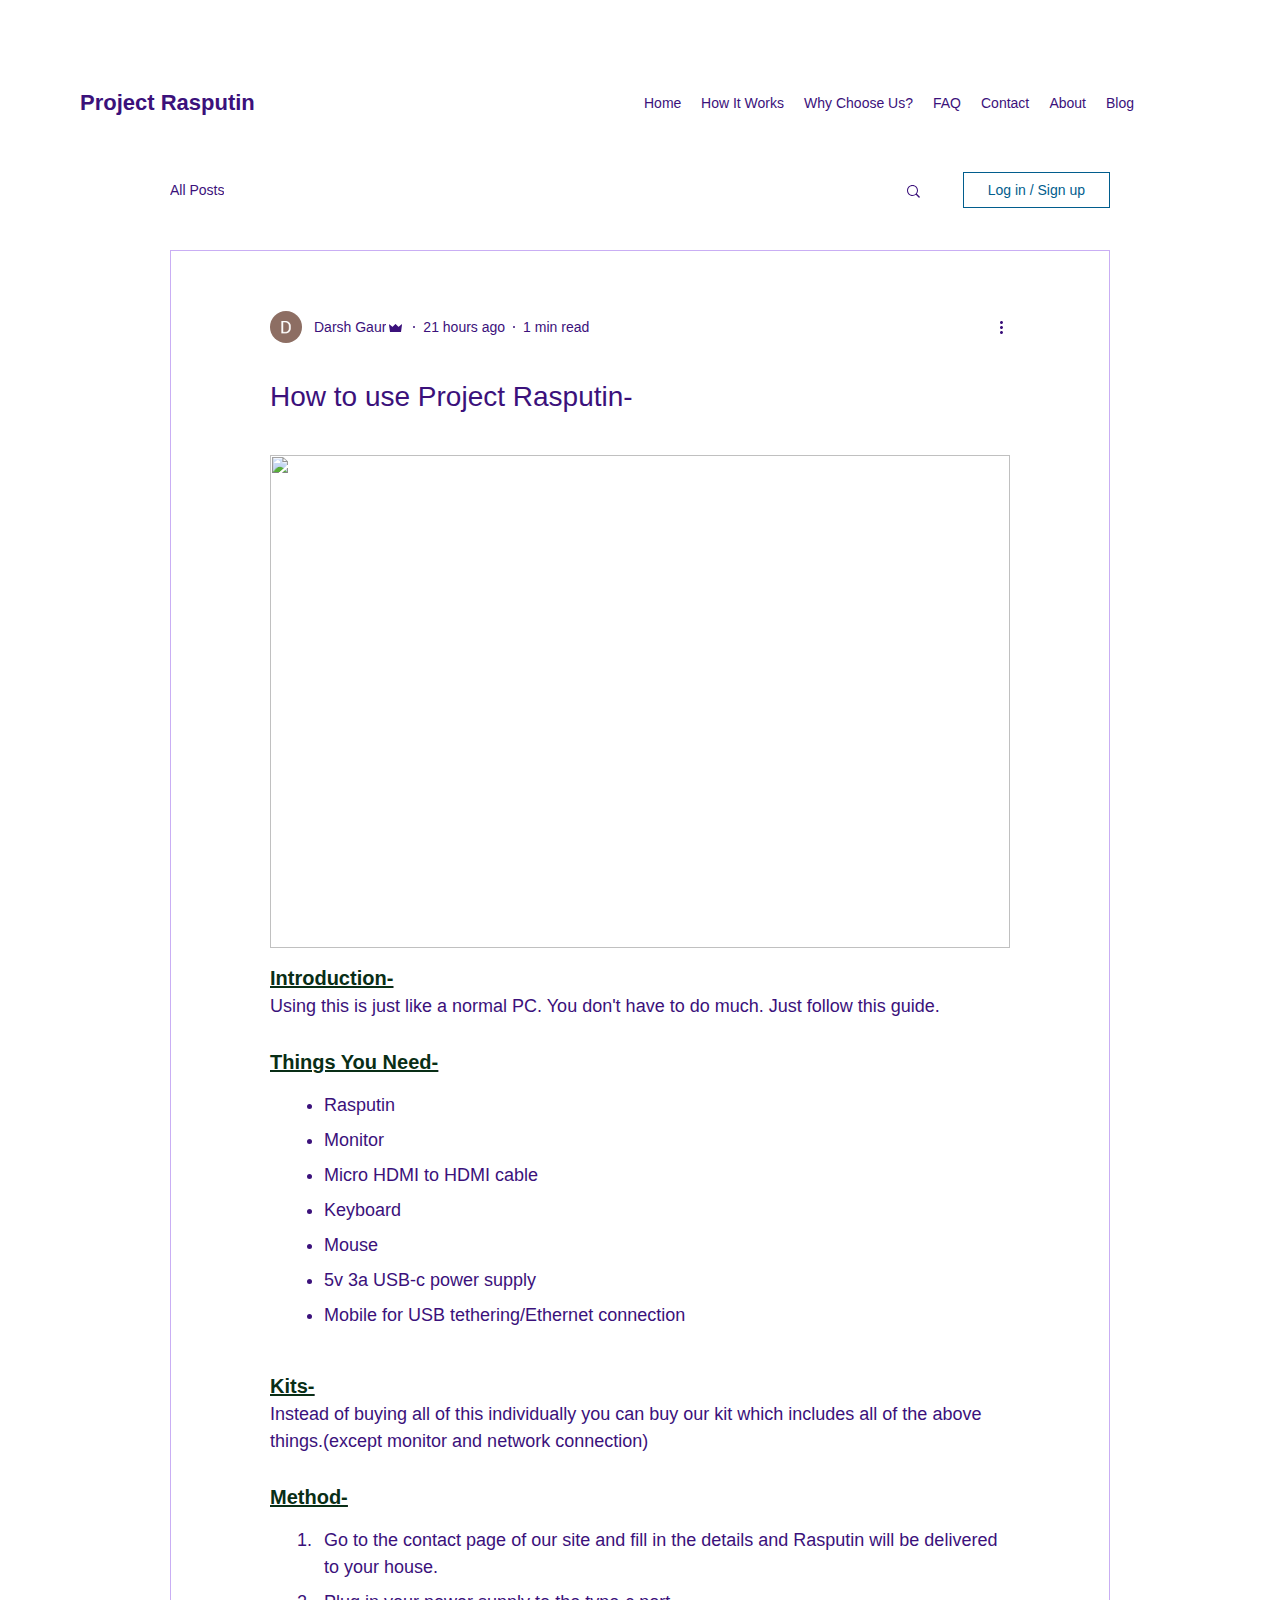
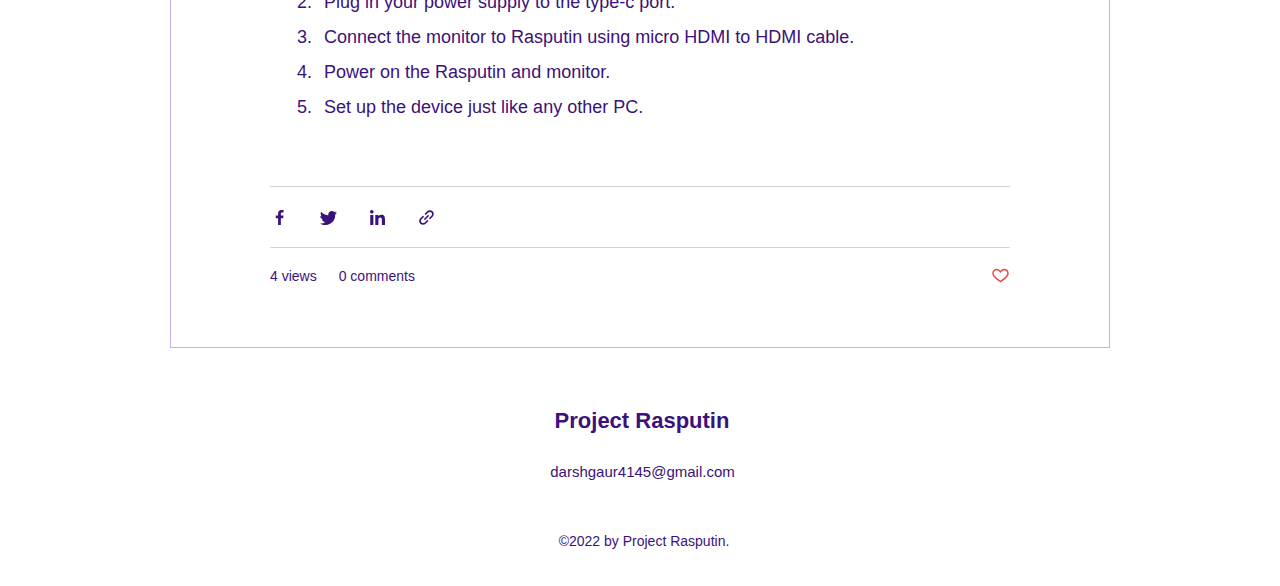
==== index.html @ a9eb5db9 "Rename How to use Project Rasputin-.html to index.html" ====
<!DOCTYPE html>
<!-- saved from url=(0083)https://darshgaur4145.wixsite.com/project-rasputin/post/how-to-use-project-rasputin -->
<html lang="en" class="enable-scroll"><head><meta http-equiv="Content-Type" content="text/html; charset=UTF-8">
  
  
  <meta name="viewport" content="width=device-width, initial-scale=1" id="wixDesktopViewport">
  <meta http-equiv="X-UA-Compatible" content="IE=edge">
  <meta name="generator" content="Wix.com Website Builder">

  <link rel="icon" sizes="192x192" href="https://www.wix.com/favicon.ico">
  <link rel="shortcut icon" href="https://www.wix.com/favicon.ico" type="image/x-icon">
  <link rel="apple-touch-icon" href="https://www.wix.com/favicon.ico" type="image/x-icon">
  <!-- Safari Pinned Tab Icon -->
  <!-- <link rel="mask-icon" href="https://www.wix.com/favicon.ico"> -->

  <!-- Legacy Polyfills -->
  <script type="text/javascript" async="" src="./How to use Project Rasputin-_files/pinit_main.js"></script><script nomodule="" src="./How to use Project Rasputin-_files/minified.js"></script>
  <script nomodule="" src="./How to use Project Rasputin-_files/focus-within-polyfill.js"></script>
  <script nomodule="" src="./How to use Project Rasputin-_files/polyfill.min.js"></script>

  <!-- Performance API Polyfills -->
  <script>
  (function () {
    var noop = function noop() {};
    if ("performance" in window === false) {
      window.performance = {};
    }
    window.performance.mark = performance.mark || noop;
    window.performance.measure = performance.measure || noop;
    if ("now" in window.performance === false) {
      var nowOffset = Date.now();
      if (performance.timing && performance.timing.navigationStart) {
        nowOffset = performance.timing.navigationStart;
      }
      window.performance.now = function now() {
        return Date.now() - nowOffset;
      };
    }
  })();
  </script>

  <!-- Globals Definitions -->
  <script>
    (function () {
      var now = Date.now()
      window.initialTimestamps = {
        initialTimestamp: now,
        initialRequestTimestamp: Math.round(performance.timeOrigin ? performance.timeOrigin : now - performance.now())
      }

      window.thunderboltTag = "QA_READY"
      window.thunderboltVersion = "1.10997.0"
    })();
  </script>

  
    <!-- Old Browsers Deprecation -->
    <script data-url="https://static.parastorage.com/services/wix-thunderbolt/dist/webpack-runtime.ba8e2bef.bundle.min.js">!function(){"use strict";var e,a,n,t,r,o,i,d={},s={};function c(e){var a=s[e];if(void 0!==a)return a.exports;var n=s[e]={id:e,loaded:!1,exports:{}};return d[e].call(n.exports,n,n.exports,c),n.loaded=!0,n.exports}c.m=d,e=[],c.O=function(a,n,t,r){if(!n){var o=1/0;for(s=0;s<e.length;s++){n=e[s][0],t=e[s][1],r=e[s][2];for(var i=!0,d=0;d<n.length;d++)(!1&r||o>=r)&&Object.keys(c.O).every((function(e){return c.O[e](n[d])}))?n.splice(d--,1):(i=!1,r<o&&(o=r));i&&(e.splice(s--,1),a=t())}return a}r=r||0;for(var s=e.length;s>0&&e[s-1][2]>r;s--)e[s]=e[s-1];e[s]=[n,t,r]},c.n=function(e){var a=e&&e.__esModule?function(){return e.default}:function(){return e};return c.d(a,{a:a}),a},n=Object.getPrototypeOf?function(e){return Object.getPrototypeOf(e)}:function(e){return e.__proto__},c.t=function(e,t){if(1&t&&(e=this(e)),8&t)return e;if("object"==typeof e&&e){if(4&t&&e.__esModule)return e;if(16&t&&"function"==typeof e.then)return e}var r=Object.create(null);c.r(r);var o={};a=a||[null,n({}),n([]),n(n)];for(var i=2&t&&e;"object"==typeof i&&!~a.indexOf(i);i=n(i))Object.getOwnPropertyNames(i).forEach((function(a){o[a]=function(){return e[a]}}));return o.default=function(){return e},c.d(r,o),r},c.d=function(e,a){for(var n in a)c.o(a,n)&&!c.o(e,n)&&Object.defineProperty(e,n,{enumerable:!0,get:a[n]})},c.f={},c.e=function(e){return Promise.all(Object.keys(c.f).reduce((function(a,n){return c.f[n](e,a),a}),[]))},c.u=function(e){return 4767===e?"bootstrap-features.2fbcde07.bundle.min.js":2081===e?"render-indicator.inline.8a3b699a.bundle.min.js":({66:"protectedPages",73:"santa-langs-ko",117:"santa-langs-ru",263:"widget",356:"autoDisplayLightbox",438:"santa-langs-hi",506:"browserNotifications",515:"gift-card-index",638:"groups-post-index",679:"events-page-structured-data-index",687:"triggersAndReactions",763:"bookings-service-index",783:"video-component-index",788:"sosp",819:"richTextBox",872:"componentsqaapi",879:"santa-langs-he",964:"popups",1140:"ghostRefComp",1193:"addressInput",1218:"wixDomSanitizer",1220:"santa-langs-en",1256:"pageTransitions",1344:"Repeater_FluidColumns",1386:"santa-langs-sl",1398:"editorWixCodeSdk",1407:"TPAModal",1475:"tpaWidgetNativeDeadComp",1477:"santa-langs-pt",1711:"debug",1954:"santa-langs-sv",2015:"santa-langs-th",2044:"tpaModuleProvider",2084:"santa-langs-sk",2144:"module-executor",2192:"ooiTpaSharedConfig",2220:"socialUrl",2262:"TPAPopup",2300:"multilingual",2348:"chat",2351:"dashboardWixCodeSdk",2355:"widgetWixCodeSdk",2395:"ContentReflowBanner",2519:"santa-langs-de",2553:"pageAnchors",2646:"coBranding",2700:"loginSocialBar",2750:"headerContainer",2896:"fileUploader",2945:"bookings-form-index",3015:"santa-langs-bg",3048:"seoTpa",3071:"portfolio-projects-index",3080:"santa-langs-no",3133:"static-page-v2-schema-presets-index",3184:"tinyMenu",3198:"quickActionBar",3272:"santa-langs-es",3275:"santa-langs-tl",3366:"passwordProtectedPage",3392:"repeaters",3408:"menuContainer",3639:"businessManager",3679:"cookiesManager",3742:"blog-hashtags-index",3749:"ooi",3756:"static-page-index",3843:"santa-langs-da",3955:"TPAWorker",3973:"Repeater_FixedColumns",3987:"schedule-page-index",4102:"AppPart",4152:"santa-langs-hu",4157:"santa-langs-nl",4222:"challenges-page-index",4281:"qaApi",4471:"activePopup",4522:"siteMembers",4698:"headerPlaceholderHeight",4766:"animations-vendors",4792:"safari-browser-notifications",4794:"portfolio-collections-index",4813:"wixCustomElementComponent",4919:"stores-product-schema-presets-index",4932:"santa-langs-vi",5060:"santa-platform-utils",5170:"events-page-index",5246:"TPAPreloaderOverlay",5262:"wixapps",5535:"contentReflow",5553:"santa-langs-zh",5573:"currentUrl",5776:"tpaCommons",5805:"hoverBox",5810:"presence-lazy",5836:"santa-langs-el",5864:"santa-langs-tr",5880:"scrollVar",5921:"reporter-api",6127:"containerSlider",6173:"santa-langs-fi",6209:"languageSelector",6211:"custom-elements-polyfill",6428:"santa-langs-ar",6464:"SEO_DEFAULT",6496:"santa-langs-ca",6499:"blog-tags-index",6506:"santa-langs-pl",6537:"pro-gallery-item-index",6736:"datePicker",6743:"sliderGallery",6790:"santa-langs-ja",6805:"editorElementsDynamicTheme",7047:"wix-code-sdk-providers",7122:"seo-api-converters",7212:"siteMembersWixCodeSdk",7290:"breadcrumbs-component-index",7294:"intersection-observer-polyfill",7296:"santa-langs-uk",7361:"imageZoom",7482:"url-mapper-utils",7555:"loginButton",7573:"page-features",7597:"tpaWorkerFeature",7607:"platformPubsub",7675:"santa-langs-ms",7678:"fcm-browser-notifications",7698:"SiteStyles",7718:"santa-langs-lt",7738:"backgroundScrub",7745:"platform",7802:"restaurants-order-page-index",7858:"members-area-profile-index",7880:"stores-product-index",7905:"captcha",7935:"santa-langs-cs",7955:"tpa",7971:"wix-resize-observer-polyfill",8007:"customUrlMapper",8094:"blog-post-index",8138:"AppPart2",8148:"santa-langs-id",8179:"testApi",8200:"seo-api",8219:"groups-page-index",8308:"santa-langs-ro",8317:"events-page-calculated-index",8389:"TPAUnavailableMessageOverlay",8391:"dynamicPages",8392:"blog-archive-index",8450:"screenIn",8559:"forum-category-index",8681:"environmentWixCodeSdk",8693:"search-page-index",8794:"searchBox",8834:"santa-langs-fr",8945:"renderIndicator",9030:"authenticationWixCodeSdk",9040:"static-page-v2-index",9110:"forum-post-index",9210:"breadcrumbs",9227:"welcomeScreen",9279:"FontRulersContainer",9292:"mobileActionsMenu",9385:"codeEmbed",9487:"bookings-calendar-index",9540:"blog-category-index",9836:"santa-langs-it",9941:"TPABaseComponent"}[e]||e)+"."+{66:"9a93f372",73:"fc6ad401",117:"5a0cbeb7",263:"6181e91d",356:"16e475c3",438:"25c099a9",506:"2e6d8f4f",515:"c042d22f",638:"6d94192a",679:"b61cc005",687:"c9386721",763:"cbcf54b5",783:"9247cbf3",788:"5e15677d",819:"7d293a95",872:"b672034c",879:"e9777357",964:"5098a5a3",1140:"a3adbb84",1193:"d7511170",1218:"57a58b25",1220:"cde5975b",1256:"aa3db23e",1344:"1ea6eb49",1386:"bef88d7d",1398:"47367b7b",1407:"dd01683d",1475:"87f15e08",1477:"09f9ea67",1602:"95e8b027",1711:"6bd3b1af",1954:"7f55767c",1969:"a30cae8a",2015:"bda14823",2044:"0b4ac04d",2084:"5e9341a3",2144:"18a25011",2192:"9087e72f",2220:"48ca4d0c",2262:"340122e6",2300:"852ee276",2348:"f549a2c2",2351:"a45a1f89",2355:"bba33a22",2395:"b65d4571",2519:"d464051a",2553:"fd1f203f",2646:"db66c641",2700:"f0038327",2750:"5695c75c",2896:"8ba1989b",2945:"18365e69",3015:"cbb9af80",3048:"7a8c8755",3071:"4b5eaf3e",3080:"fe16de42",3133:"9d0025bb",3184:"c0f87171",3198:"ffb26fff",3272:"93342caa",3275:"255d5240",3366:"a737eff5",3392:"be021c59",3408:"e49ae7d8",3639:"3ea5197c",3679:"6723c46e",3742:"a7e2b365",3749:"353be548",3756:"d411be6a",3843:"fc311dc7",3955:"c1ef46ed",3973:"04351e29",3987:"3fda2d59",4102:"57e398e5",4152:"9d8b5d34",4157:"fdcde2f4",4222:"673006d1",4281:"32b708fb",4471:"ce7a5657",4522:"d4af4f47",4698:"df1b5a63",4766:"dab4fc5c",4792:"eaabc49f",4794:"0f3022d9",4813:"39902bc6",4919:"e7857637",4932:"4cb861af",5060:"aa0d748a",5170:"2393d58b",5246:"77600aa5",5262:"8481917f",5535:"3f89cfd8",5553:"4b4e52a7",5573:"4c72a489",5776:"3ed36768",5805:"4fc48d6a",5810:"9e293824",5836:"a9a42aac",5864:"1a64db9d",5880:"6d40d651",5921:"2b092af5",6127:"5722b210",6173:"026d7528",6209:"f8862827",6211:"b7b34e46",6307:"2896f830",6428:"42f0d755",6464:"3ebad75a",6496:"91ef91e1",6499:"75d1fce7",6506:"69e90c00",6537:"be1d91d4",6736:"88274f29",6743:"dcf98111",6790:"3efc8d0a",6805:"b084f93b",7047:"c091d2d5",7122:"7b641001",7212:"f77d635e",7290:"26f53ff9",7294:"ec3fb8a2",7296:"4cff13c2",7361:"17ddf2e3",7482:"a7af8b48",7555:"df5b7a6e",7573:"508fbd14",7597:"ab859427",7607:"e7ced280",7675:"6479e773",7678:"53fd76eb",7698:"dbb2f29c",7718:"2e6e1f04",7738:"5b9f91fc",7745:"429e9eb2",7802:"ce758721",7858:"2b132725",7880:"5a33e975",7905:"ff763fa8",7935:"9b9419ee",7955:"c02d88e0",7971:"56f8c1c1",8007:"21fb11c4",8094:"69220556",8138:"c39bf5dc",8148:"a97cb713",8179:"409aab02",8200:"9792f1e7",8219:"1cf4894b",8308:"4288f442",8317:"040967dd",8389:"d2009b2a",8391:"ea883e38",8392:"bde30f65",8450:"50291cf0",8559:"c81875cc",8681:"e050a1e8",8693:"4f513f95",8794:"360a016e",8834:"ebda78a5",8945:"11d9e2b1",9030:"aee50ff8",9040:"24a9234f",9110:"5f38a481",9210:"89291e3c",9227:"72e61a44",9279:"e6e6359e",9292:"6399f382",9385:"d53a03f1",9487:"c442504a",9540:"22b81a00",9836:"415d3a1a",9941:"811264a5"}[e]+".chunk.min.js"},c.miniCssF=function(e){return 2081===e?"render-indicator.inline.110b367c.min.css":{1344:"Repeater_FluidColumns",1407:"TPAModal",1475:"tpaWidgetNativeDeadComp",2262:"TPAPopup",2395:"ContentReflowBanner",3749:"ooi",3973:"Repeater_FixedColumns",4102:"AppPart",5246:"TPAPreloaderOverlay",8138:"AppPart2",8389:"TPAUnavailableMessageOverlay",9279:"FontRulersContainer",9941:"TPABaseComponent"}[e]+"."+{1344:"6a3d85df",1407:"aa0fdb42",1475:"ff659636",2262:"680b0cf2",2395:"f7ab19eb",3749:"abdee6a1",3973:"7652ad2e",4102:"2026c7c9",5246:"62c76388",8138:"9da20422",8389:"52d6fb93",9279:"32ec7a2f",9941:"fdd66901"}[e]+".chunk.min.css"},c.g=function(){if("object"==typeof globalThis)return globalThis;try{return this||new Function("return this")()}catch(e){if("object"==typeof window)return window}}(),c.o=function(e,a){return Object.prototype.hasOwnProperty.call(e,a)},t={},r="_wix_thunderbolt_app:",c.l=function(e,a,n,o){if(t[e])t[e].push(a);else{var i,d;if(void 0!==n)for(var s=document.getElementsByTagName("script"),f=0;f<s.length;f++){var l=s[f];if(l.getAttribute("src")==e||l.getAttribute("data-webpack")==r+n){i=l;break}}i||(d=!0,(i=document.createElement("script")).charset="utf-8",i.timeout=120,c.nc&&i.setAttribute("nonce",c.nc),i.setAttribute("data-webpack",r+n),i.src=e,0!==i.src.indexOf(window.location.origin+"/")&&(i.crossOrigin="anonymous")),t[e]=[a];var u=function(a,n){i.onerror=i.onload=null,clearTimeout(p);var r=t[e];if(delete t[e],i.parentNode&&i.parentNode.removeChild(i),r&&r.forEach((function(e){return e(n)})),a)return a(n)},p=setTimeout(u.bind(null,void 0,{type:"timeout",target:i}),12e4);i.onerror=u.bind(null,i.onerror),i.onload=u.bind(null,i.onload),d&&document.head.appendChild(i)}},c.r=function(e){"undefined"!=typeof Symbol&&Symbol.toStringTag&&Object.defineProperty(e,Symbol.toStringTag,{value:"Module"}),Object.defineProperty(e,"__esModule",{value:!0})},c.nmd=function(e){return e.paths=[],e.children||(e.children=[]),e},c.p="https://static.parastorage.com/services/wix-thunderbolt/dist/",o=function(e){return new Promise((function(a,n){var t=c.miniCssF(e),r=c.p+t;if(function(e,a){for(var n=document.getElementsByTagName("link"),t=0;t<n.length;t++){var r=(i=n[t]).getAttribute("data-href")||i.getAttribute("href");if("stylesheet"===i.rel&&(r===e||r===a))return i}var o=document.getElementsByTagName("style");for(t=0;t<o.length;t++){var i;if((r=(i=o[t]).getAttribute("data-href"))===e||r===a)return i}}(t,r))return a();!function(e,a,n,t){var r=document.createElement("link");r.rel="stylesheet",r.type="text/css",r.onerror=r.onload=function(o){if(r.onerror=r.onload=null,"load"===o.type)n();else{var i=o&&("load"===o.type?"missing":o.type),d=o&&o.target&&o.target.href||a,s=new Error("Loading CSS chunk "+e+" failed.\n("+d+")");s.code="CSS_CHUNK_LOAD_FAILED",s.type=i,s.request=d,r.parentNode.removeChild(r),t(s)}},r.href=a,0!==r.href.indexOf(window.location.origin+"/")&&(r.crossOrigin="anonymous"),document.head.appendChild(r)}(e,r,a,n)}))},i={6658:0},c.f.miniCss=function(e,a){i[e]?a.push(i[e]):0!==i[e]&&{1344:1,1407:1,1475:1,2081:1,2262:1,2395:1,3749:1,3973:1,4102:1,5246:1,8138:1,8389:1,9279:1,9941:1}[e]&&a.push(i[e]=o(e).then((function(){i[e]=0}),(function(a){throw delete i[e],a})))},function(){var e={6658:0};c.f.j=function(a,n){var t=c.o(e,a)?e[a]:void 0;if(0!==t)if(t)n.push(t[2]);else if(6658!=a){var r=new Promise((function(n,r){t=e[a]=[n,r]}));n.push(t[2]=r);var o=c.p+c.u(a),i=new Error;c.l(o,(function(n){if(c.o(e,a)&&(0!==(t=e[a])&&(e[a]=void 0),t)){var r=n&&("load"===n.type?"missing":n.type),o=n&&n.target&&n.target.src;i.message="Loading chunk "+a+" failed.\n("+r+": "+o+")",i.name="ChunkLoadError",i.type=r,i.request=o,t[1](i)}}),"chunk-"+a,a)}else e[a]=0},c.O.j=function(a){return 0===e[a]};var a=function(a,n){var t,r,o=n[0],i=n[1],d=n[2],s=0;for(t in i)c.o(i,t)&&(c.m[t]=i[t]);if(d)var f=d(c);for(a&&a(n);s<o.length;s++)r=o[s],c.o(e,r)&&e[r]&&e[r][0](),e[o[s]]=0;return c.O(f)},n=self.webpackJsonp__wix_thunderbolt_app=self.webpackJsonp__wix_thunderbolt_app||[];n.forEach(a.bind(null,0)),n.push=a.bind(null,n.push.bind(n))}()}();
//# sourceMappingURL=https://static.parastorage.com/services/wix-thunderbolt/dist/webpack-runtime.ba8e2bef.bundle.min.js.map</script>
<script data-url="https://static.parastorage.com/services/wix-thunderbolt/dist/browser-deprecation.inline.d8b320ba.bundle.min.js">(self.webpackJsonp__wix_thunderbolt_app=self.webpackJsonp__wix_thunderbolt_app||[]).push([[785],{70073:function(e,t,n){"use strict";n(1901)},1901:function(e,t,n){"use strict";var o,i,r,a;Object.defineProperty(t,"__esModule",{value:!0});var s,c,d=n(48337),u=window,l=(null===(r=null===(i=null===(o=u.navigator)||void 0===o?void 0:o.userAgent)||void 0===i?void 0:i.toLowerCase)||void 0===r?void 0:r.call(i))||"",p=!!(null===(a=u.document)||void 0===a?void 0:a.documentMode),m=!(!l.match(/msie\s([\d.]+)/)&&!l.match(/trident\/[\d](?=[^\?]+).*rv:([0-9.].)/)),v=p||m,x=!(function(){var e,t,n=document.createElement("style");n.innerHTML=":root { --tmp-var: bold; }",document.head.appendChild(n);var o=!!(u.CSS&&u.CSS.supports&&u.CSS.supports("font-weight","var(--tmp-var)"));return null===(t=null===(e=n.parentNode)||void 0===e?void 0:e.removeChild)||void 0===t||t.call(e,n),o}()&&"string"==typeof document.createElement("div").style.grid&&function(){try{new Function("let x = 1"),new Function("const x = `1`"),new Function("class X {}"),new Function("const x = (a = 0, ...b) => a"),new Function("const x = {...Object}"),new Function("const y = 1; const x = {y}"),new Function("const x = (function*() { yield 1; })().next().value === 1"),new Function("const x = async () => await new Promise(res => res(true))"),new Function("const objWithTrailingComma = {a: 1, b: 2,}"),new Function("const arrWithTrailingComma = [1,2,3,]"),Object.entries({}),Object.values({}),"x".padStart(3,"A").padEnd(5,"B"),Object.getOwnPropertyDescriptor({a:1,b:2},"a"),Object.fromEntries([["a",1]])}catch(e){return!1}return!0}());function b(){var e,t,n;(e=document.getElementById("SITE_CONTAINER"))&&(e.innerHTML=""),t=document.createElement("iframe"),n=function(){var e,t=(null===(e=u.viewerModel)||void 0===e?void 0:e.language.userLanguage)||"en";return"https://static.parastorage.com/services/wix-thunderbolt/dist/deprecation-".concat({pt:1,fr:1,es:1,de:1,ja:1}[t]?t:"en",".").concat("v5",".html")}(),t.setAttribute("src",n),t.setAttribute("style","position: fixed; top: 0; left: 0; width: 100%; height: 100%"),t.onload=function(){document.body.style.visibility="visible"},document.body.appendChild(t),(0,d.reportPhaseStarted)("browser_not_supported")}(v||x)&&(u.__browser_deprecation__=!0,s=document.head||document.getElementsByTagName("head")[0],(c=document.createElement("style")).setAttribute("type","text/css"),c.appendChild(document.createTextNode("body { visibility: hidden; }")),s.appendChild(c),u.Sentry={mute:!0},"complete"===document.readyState?b():document.addEventListener("readystatechange",(function(){"complete"===document.readyState&&b()})))},48337:function(e,t){"use strict";Object.defineProperty(t,"__esModule",{value:!0}),t.reportPhaseStarted=void 0;var n=window;function o(e,t){void 0===t&&(t="");var o=n.fedops.data,i=o.site,r=o.rollout,a=o.fleetConfig,s=o.requestUrl,c=o.frogOnUserDomain;if(!s.includes("suppressbi=true")){var d=i.isResponsive?"thunderbolt-responsive":"thunderbolt",u=r.isDACRollout?1:0,l=r.siteAssetsVersionsRollout?1:0,p=0===a.code||1===a.code?a.code:null,m=document.visibilityState,v={WixSite:1,UGC:2,Template:3}[i.siteType]||0,x=(c?i.externalBaseUrl.replace(/^https?:\/\//,"")+"/_frog":"//frog.wix.com")+"/bolt-performance?src=72&evid="+e+"&appName="+d+"&is_rollout="+p+"&is_sav_rollout="+l+"&is_dac_rollout="+u+"&dc="+i.dc+"&msid="+i.metaSiteId+"&session_id="+i.sessionId+"&vsi="+"xxxxxxxx-xxxx-4xxx-yxxx-xxxxxxxxxxxx".replace(/[xy]/g,(function(e){var t=16*Math.random()|0;return("x"===e?t:3&t|8).toString(16)}))+"&pv="+m+"&v="+n.thunderboltVersion+"&url="+s+"&st="+v+t;(new Image).src=x}}t.reportPhaseStarted=function(e){var t=Date.now()-n.initialTimestamps.initialTimestamp,i=Date.now()-t;o(28,"&name=".concat(e,"&duration=").concat(i))}}},function(e){"use strict";var t;t=70073,e(e.s=t)}]);
//# sourceMappingURL=https://static.parastorage.com/services/wix-thunderbolt/dist/browser-deprecation.inline.d8b320ba.bundle.min.js.map</script>
  

  <!-- registry runtime -->
  <script>
window.componentsRegistry = {};
window.componentsRegistry.runtimeReady = new Promise((resolve) => { window.componentsRegistry.manifestsLoadedResolve = resolve });
</script>


    <!-- Sentry -->
    
      <script id="sentry">(function(c,t,u,n,p,l,y,z,v){if(c[l] && c[l].mute) {return;}function e(b){if(!w){w=!0;var d=t.getElementsByTagName(u)[0],a=t.createElement(u);a.src=z;a.crossorigin="anonymous";a.addEventListener("load",function(){try{c[n]=q;c[p]=r;var a=c[l],d=a.init;a.init=function(a){for(var b in a)Object.prototype.hasOwnProperty.call(a,b)&&(v[b]=a[b]);d(v)};B(b,a)}catch(A){console.error(A)}});d.parentNode.insertBefore(a,d)}}function B(b,d){try{for(var a=0;a<b.length;a++)if("function"===typeof b[a])b[a]();var f=m.data,g=!1,h=!1;for(a=0;a<f.length;a++)if(f[a].f){h=
                !0;var e=f[a];!1===g&&"init"!==e.f&&d.init();g=!0;d[e.f].apply(d,e.a)}!1===h&&d.init();var k=c[n],l=c[p];for(a=0;a<f.length;a++)f[a].e&&k?k.apply(c,f[a].e):f[a].p&&l&&l.apply(c,[f[a].p])}catch(C){console.error(C)}}for(var g=!0,x=!1,k=0;k<document.scripts.length;k++)if(-1<document.scripts[k].src.indexOf(y)){g="no"!==document.scripts[k].getAttribute("data-lazy");break}var w=!1,h=[],m=function(b){(b.e||b.p||b.f&&-1<b.f.indexOf("capture")||b.f&&-1<b.f.indexOf("showReportDialog"))&&g&&e(h);m.data.push(b)};
          m.data=[];c[l]={onLoad:function(b){h.push(b);g&&!x||e(h)},forceLoad:function(){x=!0;g&&setTimeout(function(){e(h)})}};"init addBreadcrumb captureMessage captureException captureEvent configureScope withScope showReportDialog".split(" ").forEach(function(b){c[l][b]=function(){m({f:b,a:arguments})}});var q=c[n];c[n]=function(b,d,a,f,e){m({e:[].slice.call(arguments)});q&&q.apply(c,arguments)};var r=c[p];c[p]=function(b){m({p:b.reason});r&&r.apply(c,arguments)};g||setTimeout(function(){e(h)})})(window,document,
                "script","onerror","onunhandledrejection","Sentry","605a7baede844d278b89dc95ae0a9123","https://browser.sentry-cdn.com/6.18.2/bundle.min.js",{"dsn":"https://605a7baede844d278b89dc95ae0a9123@sentry-next.wixpress.com/68"});</script>
    

    

  <!-- sendFedopsLoadStarted.inline -->
  <script type="application/json" id="wix-fedops">{"data":{"site":{"metaSiteId":"b300b6bf-16d4-4319-91bc-0a8b84b190fc","userId":"c6eeb540-0819-4c0c-8858-e12be1aaaa0e","siteId":"11e12b9d-7138-413a-bc10-780ea96d05e9","externalBaseUrl":"https:\/\/darshgaur4145.wixsite.com\/project-rasputin","siteRevision":33,"siteType":"UGC","dc":"ae1","isResponsive":false,"sessionId":"0a1d68bf-f132-4c1d-82ae-9fc2d4b485c3"},"rollout":{"siteAssetsVersionsRollout":false,"isDACRollout":0,"isTBRollout":true},"fleetConfig":{"fleetName":"thunderbolt-renderer-light-gradual","type":"Rollout","code":1},"requestUrl":"https:\/\/darshgaur4145.wixsite.com\/project-rasputin\/post\/how-to-use-project-rasputin","isInSEO":false}}</script>
  <script>window.fedops = JSON.parse(document.getElementById('wix-fedops').textContent)</script>
  <script data-url="https://static.parastorage.com/services/wix-thunderbolt/dist/bi-common.inline.059bd271.bundle.min.js">(self.webpackJsonp__wix_thunderbolt_app=self.webpackJsonp__wix_thunderbolt_app||[]).push([[142],{87931:function(e,i,n){"use strict";n.d(i,{e:function(){return v}});var t=n(80459),s=n(74751);const o=null;function r([e,i]){return i!==o&&`${e}=${i}`}function a(){const e=document.cookie.match(/_wixCIDX=([^;]*)/);return e&&e[1]}function c(e){if(!e)return o;const i=new URL(decodeURIComponent(e));return i.search="?",encodeURIComponent(i.href)}var d=function(e,{eventType:i,ts:n,tts:t,extra:s=""},d,u){var l;const p=function(e){const i=e.split("&").reduce(((e,i)=>{const[n,t]=i.split("=");return Object.assign(Object.assign({},e),{[n]:t})}),{});return(e,n)=>void 0!==i[e]?i[e]:n}(s),m=(w=d,e=>void 0===w[e]?o:w[e]);var w;let v=!0;const f=null===window||void 0===window?void 0:window.consentPolicyManager;if(f){const e=f.getCurrentConsentPolicy();if(e){const{policy:i}=e;v=!(i.functional&&i.analytics)}}const g=m("requestUrl"),h={src:"29",evid:"3",viewer_name:m("viewerName"),caching:m("caching"),client_id:v?o:a(),dc:m("dc"),microPop:m("microPop"),et:i,event_name:e?encodeURIComponent(e):o,is_cached:m("isCached"),is_platform_loaded:m("is_platform_loaded"),is_rollout:m("is_rollout"),ism:m("isMesh"),isp:0,isjp:m("isjp"),iss:m("isServerSide"),ssr_fb:m("fallbackReason"),ita:p("ita",d.checkVisibility()?"1":"0"),mid:v?o:(null==u?void 0:u.siteMemberId)||o,msid:m("msId"),pid:p("pid",o),pn:p("pn","1"),ref:document.referrer&&!v?encodeURIComponent(document.referrer):o,sar:v?o:p("sar",screen.availWidth?`${screen.availWidth}x${screen.availHeight}`:o),sessionId:v&&f?o:m("sessionId"),siterev:d.siteRevision||d.siteCacheRevision?`${d.siteRevision}-${d.siteCacheRevision}`:o,sr:v?o:p("sr",screen.width?`${screen.width}x${screen.height}`:o),st:m("st"),ts:n,tts:t,url:v?c(g):g,v:(null===window||void 0===window?void 0:window.thunderboltVersion)||"0.0.0",vid:v?o:(null==u?void 0:u.visitorId)||o,bsi:v?o:(null==u?void 0:u.bsi)||o,vsi:m("viewerSessionId"),wor:v||!window.outerWidth?o:`${window.outerWidth}x${window.outerHeight}`,wr:v?o:p("wr",window.innerWidth?`${window.innerWidth}x${window.innerHeight}`:o),_brandId:(null===(l=d.commonConfig)||void 0===l?void 0:l.brand)||o,nt:p("nt",o)};return`https://frog.wix.com/bt?${Object.entries(h).map(r).filter(Boolean).join("&")}`},u=n(62865),l=n(32652),p=n(51173),m=n(94936);const w={WixSite:1,UGC:2,Template:3};const v=function(){const e=(()=>{const{fedops:e,viewerModel:{siteFeaturesConfigs:i,requestUrl:n,site:t,fleetConfig:s,commonConfig:o}}=window,r=(0,u.Q)(window)||(0,p.f)()||(0,l.d)()||(({seo:e})=>(null==e?void 0:e.isInSEO)?"seo":"")(i);return Object.assign(Object.assign({suppressbi:n.includes("suppressbi=true"),initialTimestamp:window.initialTimestamps.initialTimestamp,initialRequestTimestamp:window.initialTimestamps.initialRequestTimestamp,viewerSessionId:e.vsi,viewerName:t.isResponsive?"thunderbolt-responsive":"thunderbolt",siteRevision:String(t.siteRevision),msId:t.metaSiteId,is_rollout:0===s.code||1===s.code?s.code:null,is_platform_loaded:0,requestUrl:encodeURIComponent(n),sessionId:String(t.sessionId),btype:r,isjp:!!r,dc:t.dc,siteCacheRevision:"__siteCacheRevision__",checkVisibility:(()=>{let e=!0;function i(){e=e&&!0!==document.hidden}return document.addEventListener("visibilitychange",i,{passive:!0}),i(),()=>(i(),e)})()},(0,m._)()),{isMesh:1,st:w[t.siteType]||0,commonConfig:o})})(),i={};let n=1;const o=(t,o,r={})=>{const a=Date.now(),c=a-e.initialRequestTimestamp,u=a-e.initialTimestamp;if(function(e,i){if(i&&performance.mark){const n=`${i} (beat ${e})`;performance.mark(n)}}(t,o),e.suppressbi||window.__browser_deprecation__)return;const{pageId:l,pageNumber:p=n,navigationType:m}=r;let w=`&pn=${p}`;l&&(w+=`&pid=${l}`),m&&(w+=`&nt=${m}`);const v=d(o,{eventType:t,ts:u,tts:c,extra:w},e,i);(0,s.Z)(v)};return{sendBeat:o,reportBI:function(e,i){!function(e,i){const n=i?`${e} - ${i}`:e,t="end"===i?`${e} - start`:null;performance.mark(n),performance.measure&&t&&performance.measure(`\u2b50${e}`,t,n)}(e,i)},wixBiSession:e,sendBeacon:s.Z,setDynamicSessionData:({visitorId:e,siteMemberId:n,bsi:t})=>{i.visitorId=e||i.visitorId,i.siteMemberId=n||i.siteMemberId,i.bsi=t||i.bsi},reportPageNavigation:function(e){n+=1,o(t.sT.PAGE_NAVIGATION,"page navigation start",{pageId:e,pageNumber:n})},reportPageNavigationDone:function(e,i){o(t.sT.PAGE_NAVIGATION_DONE,"page navigation complete",{pageId:e,pageNumber:n,navigationType:i}),i!==t.$7.DYNAMIC_REDIRECT&&i!==t.$7.NAVIGATION_ERROR&&i!==t.$7.CANCELED||(n-=1)}}}();window.bi=v,v.sendBeat(1,"Init")},39256:function(e,i,n){"use strict";var t=n(62865),s=n(51173),o=n(32652),r=n(94936),a=n(74751);!function(){const{site:e,rollout:i,fleetConfig:n,requestUrl:c,isInSEO:d,frogOnUserDomain:u,sentryPreload:l}=window.fedops.data,p=(0,t.Q)(window)||(0,s.f)()||(0,o.d)()||(d?"seo":""),m=!!p,{isCached:w,caching:v,microPop:f}=(0,r._)(),g={WixSite:1,UGC:2,Template:3}[e.siteType]||0,h=e.isResponsive?"thunderbolt-responsive":"thunderbolt",{isDACRollout:b,siteAssetsVersionsRollout:_}=i,x=b?1:0,I=_?1:0,$=0===n.code||1===n.code?n.code:null,T=Date.now()-window.initialTimestamps.initialTimestamp,y=Date.now()-window.initialTimestamps.initialRequestTimestamp,{visibilityState:R}=document,C=R,{fedops:S,addEventListener:O,Sentry:E,thunderboltVersion:A}=window;S.apps=S.apps||{},S.apps[h]={startLoadTime:y},S.sessionId=e.sessionId,S.vsi="xxxxxxxx-xxxx-4xxx-yxxx-xxxxxxxxxxxx".replace(/[xy]/g,(e=>{const i=16*Math.random()|0;return("x"===e?i:3&i|8).toString(16)})),S.is_cached=w,S.phaseStarted=k(28),S.phaseEnded=k(22),E&&l&&!w&&(E.onLoad((()=>{var i;E.init({dsn:"https://831126cb46b74583bf6f72c5061cba9d@sentry-viewer.wixpress.com/4",release:`${A}`.startsWith("1")?A:null,environment:(i=n.code,0===i?"production":1===i?"rollout":"canary"),integrations:E.BrowserTracing?[new E.BrowserTracing]:[],tracesSampleRate:1,initialScope:{tags:{responsive:e.isResponsive,is_dac_rollout:x,is_sav_rollout:I,siteType:g},user:{id:window.fedops.vsi}}})})),E.forceLoad()),S.reportError=e=>{const i=(null==e?void 0:e.reason)||(null==e?void 0:e.message);i?P(26,`&errorInfo=${i}&errorType=load`):e.preventDefault()},O("error",S.reportError),O("unhandledrejection",S.reportError);let N=!1;function P(i,n=""){if(c.includes("suppressbi=true"))return;const t=(u?e.externalBaseUrl.replace(/^https?:\/\//,"")+"/_frog":"//frog.wix.com")+"/bolt-performance?src=72&evid="+i+"&appName="+h+"&is_rollout="+$+"&is_sav_rollout="+I+"&is_dac_rollout="+x+"&dc="+e.dc+(f?"&microPop="+f:"")+"&is_cached="+w+"&msid="+e.metaSiteId+"&session_id="+window.fedops.sessionId+"&ish="+m+"&isb="+m+(m?"&isbr="+p:"")+"&vsi="+window.fedops.vsi+"&caching="+v+(N?",browser_cache":"")+"&pv="+C+"&pn=1&v="+A+"&url="+encodeURIComponent(c)+"&st="+g+`&ts=${T}&tsn=${y}`+n;(0,a.Z)(t)}function k(e){return(i,n)=>{const t=`&name=${i}&duration=${Date.now()-T}`,s=n&&n.paramsOverrides?Object.keys(n.paramsOverrides).map((e=>e+"="+n.paramsOverrides[e])).join("&"):"";P(e,s?`${t}&${s}`:t)}}O("pageshow",(({persisted:e})=>{e&&(N||(N=!0,S.is_cached=!0))}),!0),window.__browser_deprecation__||P(21)}()},94936:function(e,i,n){"use strict";n.d(i,{_:function(){return t}});const t=()=>{let e,i="none",n=document.cookie.match(/ssr-caching="?cache[,#]\s*desc=([\w-]+)(?:[,#]\s*varnish=(\w+))?(?:[,#]\s*dc[,#]\s*desc=([\w-]+))?(?:"|;|$)/);if(!n&&window.PerformanceServerTiming){const i=(()=>{let e,i;try{e=performance.getEntriesByType("navigation")[0].serverTiming||[]}catch(i){e=[]}const n=[];return e.forEach((e=>{switch(e.name){case"cache":n[1]=e.description;break;case"varnish":n[2]=e.description;break;case"dc":i=e.description}})),{microPop:i,matches:n}})();e=i.microPop,n=i.matches}if(n&&n.length&&(i=`${n[1]},${n[2]||"none"}`,e||(e=n[3])),"none"===i){const e=performance.timing;e&&e.responseStart-e.requestStart==0&&(i="browser")}return Object.assign({caching:i,isCached:0===i.indexOf("hit")},e?{microPop:e}:{})}},62865:function(e,i,n){"use strict";n.d(i,{Q:function(){return t}});const t=e=>{const{userAgent:i}=e.navigator;return/instagram.+google\/google/i.test(i)?"":/bot|google(?!play)|phantom|crawl|spider|headless|slurp|facebookexternal|Lighthouse|PTST|^mozilla\/4\.0$|^\s*$/i.test(i)?"ua":""}},51173:function(e,i,n){"use strict";n.d(i,{f:function(){return t}});const t=()=>{try{if(window.self===window.top)return""}catch(e){}return"iframe"}},32652:function(e,i,n){"use strict";n.d(i,{d:function(){return t}});const t=()=>{var e;if(!Function.prototype.bind)return"bind";const{document:i,navigator:n}=window;if(!i||!n)return"document";const{webdriver:t,userAgent:s,plugins:o,languages:r}=n;if(t)return"webdriver";if(!o||Array.isArray(o))return"plugins";if(null===(e=Object.getOwnPropertyDescriptor(o,"0"))||void 0===e?void 0:e.writable)return"plugins-extra";if(!s)return"userAgent";if(s.indexOf("Snapchat")>0&&i.hidden)return"Snapchat";if(!r||0===r.length||!Object.isFrozen(r))return"languages";try{throw Error()}catch(e){if(e instanceof Error){const{stack:i}=e;if(i&&/ (\(internal\/)|(\(?file:\/)/.test(i))return"stack"}}return""}},74751:function(e,i,n){"use strict";n.d(i,{Z:function(){return t}});const t=e=>{var i,n;let t=!1;if(!((null===(i=window.viewerModel)||void 0===i?void 0:i.experiments["specs.thunderbolt.useImgNotBeacon"])||(null===(n=window.viewerModel)||void 0===n?void 0:n.experiments["specs.thunderbolt.checkIOSToAvoidBeacon"])&&(()=>{var e;return/\(iP(hone|ad|od);/i.test(null===(e=null===window||void 0===window?void 0:window.navigator)||void 0===e?void 0:e.userAgent)})()))try{t=navigator.sendBeacon(e)}catch(e){}t||((new Image).src=e)}}}]);
//# sourceMappingURL=https://static.parastorage.com/services/wix-thunderbolt/dist/bi-common.inline.059bd271.bundle.min.js.map</script>
<script data-url="https://static.parastorage.com/services/wix-thunderbolt/dist/sendFedopsLoadStarted.inline.9cb06959.bundle.min.js">(self.webpackJsonp__wix_thunderbolt_app=self.webpackJsonp__wix_thunderbolt_app||[]).push([[5987],{},function(n){"use strict";n.O(0,[142],(function(){return p=39256,n(n.s=p);var p}));n.O()}]);</script>

  <!-- Polyfills check -->
  <script>
    if (
      typeof Promise === 'undefined' ||
      typeof Set === 'undefined' ||
      typeof Object.assign === 'undefined' ||
      typeof Array.from === 'undefined' ||
      typeof Symbol === 'undefined'
    ) {
      // send bi in order to detect the browsers in which polyfills are not working
      window.fedops.phaseStarted('missing_polyfills')
    }
  </script>

  <!-- Viewer Model -->
  <script type="application/json" id="wix-viewer-model">{"siteAssetsTestModuleVersion":"1.334.0","requestUrl":"https:\/\/darshgaur4145.wixsite.com\/project-rasputin\/post\/how-to-use-project-rasputin","siteFeatures":["assetsLoader","businessLogger","captcha","commonConfig","componentsLoader","componentsRegistry","consentPolicy","dashboardWixCodeSdk","environment","locationWixCodeSdk","navigationManager","navigationPhases","ooi","pages","renderer","reporter","router","scrollRestoration","seoWixCodeSdk","seo","sessionManager","siteMembersWixCodeSdk","siteMembers","siteScrollBlocker","siteWixCodeSdk","stores","structureApi","thunderboltInitializer","tpaCommons","translations","warmupData","windowMessageRegistrar","windowWixCodeSdk","wixEmbedsApi","componentsReact","platform"],"site":{"metaSiteId":"b300b6bf-16d4-4319-91bc-0a8b84b190fc","userId":"c6eeb540-0819-4c0c-8858-e12be1aaaa0e","siteId":"11e12b9d-7138-413a-bc10-780ea96d05e9","externalBaseUrl":"https:\/\/darshgaur4145.wixsite.com\/project-rasputin","siteRevision":33,"siteType":"UGC","dc":"ae1","isResponsive":false,"sessionId":"0a1d68bf-f132-4c1d-82ae-9fc2d4b485c3"},"isMobileDevice":false,"viewMode":"desktop","formFactor":"desktop","deviceInfo":{"deviceClass":"Desktop"},"media":{"staticMediaUrl":"https:\/\/static.wixstatic.com\/media","mediaRootUrl":"https:\/\/static.wixstatic.com\/","staticVideoUrl":"https:\/\/video.wixstatic.com\/"},"language":{"userLanguage":"en","userLanguageResolutionMethod":"QueryParam","siteLanguage":"en","isMultilingualEnabled":false,"directionByLanguage":"ltr"},"mode":{"qa":false,"enableTestApi":false,"debug":false,"ssrIndicator":false,"ssrOnly":false,"editorElementsVersion":"1.9632.0","siteAssetsFallback":"enable"},"siteFeaturesConfigs":{"addressInput":{"externalBaseUrl":"https:\/\/darshgaur4145.wixsite.com\/project-rasputin","atlasWebBaseURL":"\/_api\/wix-atlas-service-web"},"assetsLoader":{},"componentsRegistry":{"librariesTopology":[{"artifactId":"editor-elements","namespace":"wixui","url":"https:\/\/static.parastorage.com\/services\/editor-elements\/1.9632.0"},{"artifactId":"editor-elements","namespace":"dsgnsys","url":"https:\/\/static.parastorage.com\/services\/editor-elements\/1.9632.0"}]},"consentPolicy":{"isWixSite":false},"dashboardWixCodeSdk":{},"dataWixCodeSdk":{"segment":"LIVE"},"environment":{"editorType":"","domain":"wixsite.com"},"fedopsWixCodeSdk":{"isWixSite":false},"locationWixCodeSdk":{"routersConfigMap":{},"urlMappings":null},"onloadCompsBehaviors":{},"ooiTpaSharedConfig":{"imageSpriteUrl":"https:\/\/static.parastorage.com\/services\/santa-resources\/resources\/viewer\/editorUI\/fonts.v19.png","wixStaticFontsLinks":["https:\/\/static.parastorage.com\/services\/santa-resources\/resources\/viewer\/user-site-fonts\/v16\/languages-woff2.css","https:\/\/static.parastorage.com\/services\/santa-resources\/resources\/viewer\/user-site-fonts\/v16\/wixMadefor.css"]},"ooi":{"ooiComponentsData":{"14c1462a-97f2-9f6a-7bb7-f5541f23caa6":{"componentUrl":"https:\/\/static.parastorage.com\/services\/communities-blog-ooi\/1.501.0\/BlogViewerWidgetNoCss.bundle.min.js","widgetId":"14c1462a-97f2-9f6a-7bb7-f5541f23caa6","noCssComponentUrl":"https:\/\/static.parastorage.com\/services\/communities-blog-ooi\/1.501.0\/BlogViewerWidgetNoCss.bundle.min.js","staticBaseUrl":"https:\/\/static.parastorage.com\/services\/communities-blog-ooi\/1.501.0\/","isLoadable":true,"isTPACssVars":false,"isModuleFederated":false},"1515a9e7-b579-fbbb-43fc-0e3051c14803":{"componentUrl":"https:\/\/static.parastorage.com\/services\/communities-blog-ooi\/1.501.0\/RssButtonViewerWidget.bundle.min.js","widgetId":"1515a9e7-b579-fbbb-43fc-0e3051c14803","noCssComponentUrl":"","staticBaseUrl":"https:\/\/static.parastorage.com\/services\/communities-blog-ooi\/1.501.0\/","isLoadable":false,"isTPACssVars":false,"isModuleFederated":false},"2f3d2c69-2bc4-4519-bd72-0a63dd92577f":{"componentUrl":"https:\/\/static.parastorage.com\/services\/communities-blog-ooi\/1.501.0\/ArchiveViewerWidget.bundle.min.js","widgetId":"2f3d2c69-2bc4-4519-bd72-0a63dd92577f","noCssComponentUrl":"","staticBaseUrl":"https:\/\/static.parastorage.com\/services\/communities-blog-ooi\/1.501.0\/","isLoadable":false,"isTPACssVars":false,"isModuleFederated":false},"211b5287-14e2-4690-bb71-525908938c81":{"componentUrl":"https:\/\/static.parastorage.com\/services\/communities-blog-ooi\/1.501.0\/PostViewerWidgetNoCss.bundle.min.js","widgetId":"211b5287-14e2-4690-bb71-525908938c81","noCssComponentUrl":"https:\/\/static.parastorage.com\/services\/communities-blog-ooi\/1.501.0\/PostViewerWidgetNoCss.bundle.min.js","staticBaseUrl":"https:\/\/static.parastorage.com\/services\/communities-blog-ooi\/1.501.0\/","isLoadable":true,"isTPACssVars":false,"isModuleFederated":false},"478911c3-de0c-469e-90e3-304f2f8cd6a7":{"componentUrl":"https:\/\/static.parastorage.com\/services\/communities-blog-ooi\/1.501.0\/PostTitleViewerWidget.bundle.min.js","widgetId":"478911c3-de0c-469e-90e3-304f2f8cd6a7","noCssComponentUrl":"","staticBaseUrl":"https:\/\/static.parastorage.com\/services\/communities-blog-ooi\/1.501.0\/","isLoadable":false,"isTPACssVars":false,"isModuleFederated":false},"813eb645-c6bd-4870-906d-694f30869fd9":{"componentUrl":"https:\/\/static.parastorage.com\/services\/communities-blog-ooi\/1.501.0\/PostListViewerWidget.bundle.min.js","widgetId":"813eb645-c6bd-4870-906d-694f30869fd9","noCssComponentUrl":"","staticBaseUrl":"https:\/\/static.parastorage.com\/services\/communities-blog-ooi\/1.501.0\/","isLoadable":false,"isTPACssVars":false,"isModuleFederated":false},"a0d7808c-0d7d-4a40-8cf0-911a9f0de96f":{"componentUrl":"https:\/\/static.parastorage.com\/services\/communities-blog-ooi\/1.501.0\/CategoryMenuViewerWidget.bundle.min.js","widgetId":"a0d7808c-0d7d-4a40-8cf0-911a9f0de96f","noCssComponentUrl":"","staticBaseUrl":"https:\/\/static.parastorage.com\/services\/communities-blog-ooi\/1.501.0\/","isLoadable":false,"isTPACssVars":false,"isModuleFederated":false},"c0a125b8-2311-451e-99c5-89b6bba02b22":{"componentUrl":"https:\/\/static.parastorage.com\/services\/communities-blog-ooi\/1.501.0\/TagCloudViewerWidget.bundle.min.js","widgetId":"c0a125b8-2311-451e-99c5-89b6bba02b22","noCssComponentUrl":"","staticBaseUrl":"https:\/\/static.parastorage.com\/services\/communities-blog-ooi\/1.501.0\/","isLoadable":false,"isTPACssVars":false,"isModuleFederated":false},"e5a2773b-0e6b-4cbb-a012-3b4a69e92046":{"componentUrl":"https:\/\/static.parastorage.com\/services\/communities-blog-ooi\/1.501.0\/MyPostsViewerWidget.bundle.min.js","widgetId":"e5a2773b-0e6b-4cbb-a012-3b4a69e92046","noCssComponentUrl":"","staticBaseUrl":"https:\/\/static.parastorage.com\/services\/communities-blog-ooi\/1.501.0\/","isLoadable":false,"isTPACssVars":false,"isModuleFederated":false},"44c66af6-4d25-485a-ad9d-385f5460deef":{"componentUrl":"https:\/\/static.parastorage.com\/services\/search-app\/1.3295.0\/SearchResultsViewerWidget.bundle.min.js","widgetId":"44c66af6-4d25-485a-ad9d-385f5460deef","noCssComponentUrl":"","staticBaseUrl":"https:\/\/static.parastorage.com\/services\/search-app\/1.3295.0\/","isLoadable":true,"isTPACssVars":false,"isModuleFederated":false}},"viewMode":"Site","formFactor":"Desktop","blogMobileComponentUrl":"https:\/\/static.parastorage.com\/services\/communities-blog-ooi\/1.501.0\/feed-page-mobile-viewer.bundle.min.js"},"reporter":{"userId":"c6eeb540-0819-4c0c-8858-e12be1aaaa0e","metaSiteId":"b300b6bf-16d4-4319-91bc-0a8b84b190fc","isPremium":false,"isFBServerEventsAppProvisioned":false,"dynamicPagesIds":[]},"router":{"baseUrl":"https:\/\/darshgaur4145.wixsite.com\/project-rasputin","mainPageId":"wvsi1","pagesMap":{"qwhuw":{"pageId":"qwhuw","title":"FAQ","pageUriSEO":"general-1","pageJsonFileName":"c6eeb5_5e4a0192a4993e7cae2d07fe9be4b73a_31"},"wvsi1":{"pageId":"wvsi1","title":"Home","pageUriSEO":"blank","pageJsonFileName":"c6eeb5_c8330c9533d94de35a62afc72f3ec3f6_28"},"e5txn":{"pageId":"e5txn","title":"Contact","pageUriSEO":"contact-9","pageJsonFileName":"c6eeb5_2cb266fb9c1da0c65ee7cd85f8d20edc_33"},"x0ge3":{"pageId":"x0ge3","title":"Blog","pageUriSEO":"blog","pageJsonFileName":"c6eeb5_60291d5ce9e8c13d86fc4c922fedb872_30"},"rpxit":{"pageId":"rpxit","title":"Why Choose Us?","pageUriSEO":"general-8-1","pageJsonFileName":"c6eeb5_3f298bf23c0f0d84c9667dbbb9101371_28"},"elipa":{"pageId":"elipa","title":"Post","pageUriSEO":"post","pageJsonFileName":"c6eeb5_77fa07e333337d2adb457a84d58ab766_28"},"rthnq":{"pageId":"rthnq","title":"About","pageUriSEO":"blank-1","pageJsonFileName":"c6eeb5_e0cbc0902062b467dead0ee3e7e6ceef_11"},"h809p":{"pageId":"h809p","title":"How It Works","pageUriSEO":"general-8","pageJsonFileName":"c6eeb5_ded43413ccee30a6e97d288b0f3c24b0_28"},"w4fnq":{"pageId":"w4fnq","title":"Search Results","pageUriSEO":"search","pageJsonFileName":"c6eeb5_c69ab3630eff515bc230ab3a1b4b1cff_11"}},"routes":{".\/general-1":{"type":"Static","pageId":"qwhuw"},".\/blank":{"type":"Static","pageId":"wvsi1"},".\/contact-9":{"type":"Static","pageId":"e5txn"},".\/blog":{"type":"Static","pageId":"x0ge3"},".\/general-8-1":{"type":"Static","pageId":"rpxit"},".\/post":{"type":"Static","pageId":"elipa"},".\/blank-1":{"type":"Static","pageId":"rthnq"},".\/general-8":{"type":"Static","pageId":"h809p"},".\/search":{"type":"Static","pageId":"w4fnq"},".\/":{"type":"Static","pageId":"wvsi1"}},"isWixSite":false},"searchWixCodeSdk":{"language":"en"},"seo":{"context":{"siteName":"Project Rasputin","siteUrl":"https:\/\/darshgaur4145.wixsite.com\/project-rasputin","indexSite":true,"defaultUrl":"https:\/\/darshgaur4145.wixsite.com\/project-rasputin\/post\/how-to-use-project-rasputin","currLangIsOriginal":true,"homePageTitle":"Home","ogType":"article","businessName":"Project Rasputin","businesLocale":"en-in","experiments":{"specs.seo.UseMultilingualFilter":"true","specs.seo.ReverseResolveIsIndexableLogic":"true","specs.seo.EnableSiteSearchSD":"true","specs.promote.seo.NewGoogleConnectTaskBehavior":"true","specs.seo.AddPaginationToTitle":"true","specs.seo.NewHreflangLogic":"true","specs.promote-seo.stop-calling-eureka-search-analytics-performance":"true","specs.seo.BlogCategoryDescriptionLazyMigration":"true","specs.seo.EnableLocalBusinessSD":"true","specs.promote-seo.useSkeletonForSeoWizReload":"true","specs.seo.EnableFaqSD":"false","specs.promote-seo.deprecate-seo-manager-get-intent":"true","specs.promote-seo.stop-calling-legacy-get-profile":"true"}},"metaTags":[{"name":"fb_admins_meta_tag","value":"","property":false}],"customHeadTags":"","isInSEO":false,"hasBlogAmp":false,"mainPageId":"wvsi1"},"sessionManager":{"sessionModel":{},"dynamicModelApiUrl":"https:\/\/darshgaur4145.wixsite.com\/project-rasputin\/_api\/v2\/dynamicmodel","expiryTimeoutOverride":0,"isRunningInDifferentSiteContext":false},"siteMembersWixCodeSdk":{"isPreviewMode":false,"isEditMode":false,"smToken":"","smcollectionId":"8c7bc559-0137-4031-b37f-926cd7d055a3"},"siteMembers":{"collectionExposure":"Public","smcollectionId":"8c7bc559-0137-4031-b37f-926cd7d055a3","smToken":"","protectedHomepage":false,"isTemplate":false,"isCommunityInstalled":false},"siteWixCodeSdk":{"siteDisplayName":"Project Rasputin","siteRevision":33,"regionalSettings":"en-in","language":"en","currency":"INR","mainPageId":"wvsi1","appsData":{"13":{},"14":{"appDefinitionId":"13ee94c1-b635-8505-3391-97919052c16f"},"15":{"appDefinitionId":"55cd9036-36bb-480b-8ddc-afda3cb2eb8d"},"16":{"appDefinitionId":"35aec784-bbec-4e6e-abcb-d3d724af52cf"},"19":{"appDefinitionId":"8ea9df15-9ff6-4acf-bbb8-8d3a69ae5841"},"20":{"appDefinitionId":"8725b255-2aa2-4a53-b76d-7d3c363aaeea"},"21":{"appDefinitionId":"139ef4fa-c108-8f9a-c7be-d5f492a2c939"},"22":{"appDefinitionId":"14bcded7-0066-7c35-14d7-466cb3f09103"},"23":{"appDefinitionId":"14bca956-e09f-f4d6-14d7-466cb3f09103"},"24":{"appDefinitionId":"150ae7ee-c74a-eecd-d3d7-2112895b988a"},"25":{"appDefinitionId":"141fbfae-511e-6817-c9f0-48993a7547d1"},"26":{"appDefinitionId":"a322993b-2c74-426f-bbb8-444db73d0d1b"},"27":{"appDefinitionId":"f123e8f1-4350-4c9b-b269-04adfadda977"},"28":{"appDefinitionId":"9bead16f-1c73-4cda-b6c4-28cff46988db"},"29":{"appDefinitionId":"1480c568-5cbd-9392-5604-1148f5faffa0"},"30":{"appDefinitionId":"13aa9735-aa50-4bdb-877c-0bb46804bd71"},"31":{"appDefinitionId":"d70b68e2-8d77-4e0c-9c00-c292d6e0025e"},"32":{"appDefinitionId":"14b89688-9b25-5214-d1cb-a3fb9683618b"},"33":{"appDefinitionId":"135c3d92-0fea-1f9d-2ba5-2a1dfb04297e"},"34":{"appDefinitionId":"146c0d71-352e-4464-9a03-2e868aabe7b9"},"35":{"appDefinitionId":"307ba931-689c-4b55-bb1d-6a382bad9222"},"36":{"appDefinitionId":"4b10fcce-732d-4be3-9d46-801d271acda9"},"37":{"appDefinitionId":"ea2821fc-7d97-40a9-9f75-772f29178430"},"1991":{"appDefinitionId":"1484cb44-49cd-5b39-9681-75188ab429de"},"2760":{"appDefinitionId":"14ce1214-b278-a7e4-1373-00cebd1bef7c"},"-666":{"appDefinitionId":"22bef345-3c5b-4c18-b782-74d4085112ff"}},"pageIdToPrefix":{},"routerPrefixes":{},"timezone":"Asia\/Kolkata","pageIdToTitle":{"qwhuw":"FAQ","wvsi1":"Home","e5txn":"Contact","x0ge3":"Blog","rpxit":"Why Choose Us?","elipa":"Post","rthnq":"About","h809p":"How It Works","w4fnq":"Search Results"},"urlMappings":null,"viewMode":"Site"},"tpaCommons":{"widgetsClientSpecMapData":{"14f260f9-c2eb-50e8-9b3c-4d21861fe58f":{"widgetUrl":"https:\/\/social-blog.wix.com\/member-comments-page","mobileUrl":"https:\/\/social-blog.wix.com\/member-comments-page","appPage":{"id":"member-comments-page","name":"Blog Comments ","defaultPage":"","hidden":true,"multiInstanceEnabled":false,"order":3,"indexable":false,"fullPage":false,"landingPageInMobile":false,"hideFromMenu":true},"applicationId":22,"appDefinitionName":"Wix Blog","appDefinitionId":"14bcded7-0066-7c35-14d7-466cb3f09103","isWixTPA":true,"allowScrolling":false},"14e5b36b-e545-88a0-1475-2487df7e9206":{"widgetUrl":"https:\/\/social-blog.wix.com\/recent-posts-widget","mobileUrl":"https:\/\/social-blog.wix.com\/recent-posts-widget","tpaWidgetId":"recent-posts-widget","appPage":{},"applicationId":22,"appDefinitionName":"Wix Blog","appDefinitionId":"14bcded7-0066-7c35-14d7-466cb3f09103","isWixTPA":true,"allowScrolling":false},"14f26109-514f-f9a8-9b3c-4d21861fe58f":{"widgetUrl":"https:\/\/social-blog.wix.com\/member-likes-page","mobileUrl":"https:\/\/social-blog.wix.com\/member-likes-page","appPage":{"id":"member-likes-page","name":"Blog Likes","defaultPage":"","hidden":true,"multiInstanceEnabled":false,"order":4,"indexable":false,"fullPage":false,"landingPageInMobile":false,"hideFromMenu":true},"applicationId":22,"appDefinitionName":"Wix Blog","appDefinitionId":"14bcded7-0066-7c35-14d7-466cb3f09103","isWixTPA":true,"allowScrolling":false},"14c1462a-97f2-9f6a-7bb7-f5541f23caa6":{"widgetUrl":"https:\/\/editor.wixapps.net\/render\/prod\/editor\/communities-blog-ooi\/1.501.0\/Blog","mobileUrl":"https:\/\/editor.wixapps.net\/render\/prod\/editor\/communities-blog-ooi\/1.501.0\/Blog","appPage":{"id":"blog","name":"Blog","defaultPage":"","hidden":false,"multiInstanceEnabled":false,"order":1,"indexable":true,"fullPage":false,"landingPageInMobile":false,"hideFromMenu":false},"applicationId":22,"appDefinitionName":"Wix Blog","appDefinitionId":"14bcded7-0066-7c35-14d7-466cb3f09103","isWixTPA":true,"allowScrolling":false},"14e5b39b-6d47-99c3-3ee5-cee1c2574c89":{"widgetUrl":"https:\/\/social-blog.wix.com\/custom-feed-widget","mobileUrl":"https:\/\/social-blog.wix.com\/custom-feed-widget","tpaWidgetId":"custom-feed-widget","appPage":{},"applicationId":22,"appDefinitionName":"Wix Blog","appDefinitionId":"14bcded7-0066-7c35-14d7-466cb3f09103","isWixTPA":true,"allowScrolling":false},"1515a9e7-b579-fbbb-43fc-0e3051c14803":{"widgetUrl":"https:\/\/editor.wixapps.net\/render\/prod\/editor\/communities-blog-ooi\/1.501.0\/RssButton","mobileUrl":"https:\/\/editor.wixapps.net\/render\/prod\/editor\/communities-blog-ooi\/1.501.0\/RssButton","tpaWidgetId":"rss-feed-widget","appPage":{},"applicationId":22,"appDefinitionName":"Wix Blog","appDefinitionId":"14bcded7-0066-7c35-14d7-466cb3f09103","isWixTPA":true,"allowScrolling":false},"2f3d2c69-2bc4-4519-bd72-0a63dd92577f":{"widgetUrl":"https:\/\/editor.wixapps.net\/render\/prod\/editor\/communities-blog-ooi\/1.501.0\/Archive","mobileUrl":"https:\/\/editor.wixapps.net\/render\/prod\/editor\/communities-blog-ooi\/1.501.0\/Archive","tpaWidgetId":"2f3d2c69-2bc4-4519-bd72-0a63dd92577f","appPage":{},"applicationId":22,"appDefinitionName":"Wix Blog","appDefinitionId":"14bcded7-0066-7c35-14d7-466cb3f09103","isWixTPA":true,"allowScrolling":false},"211b5287-14e2-4690-bb71-525908938c81":{"widgetUrl":"https:\/\/editor.wixapps.net\/render\/prod\/editor\/communities-blog-ooi\/1.501.0\/Post","mobileUrl":"https:\/\/editor.wixapps.net\/render\/prod\/editor\/communities-blog-ooi\/1.501.0\/Post","appPage":{"id":"post","name":"Post","defaultPage":"","hidden":true,"multiInstanceEnabled":false,"order":6,"indexable":true,"fullPage":false,"landingPageInMobile":false,"hideFromMenu":false},"applicationId":22,"appDefinitionName":"Wix Blog","appDefinitionId":"14bcded7-0066-7c35-14d7-466cb3f09103","isWixTPA":true,"allowScrolling":false},"478911c3-de0c-469e-90e3-304f2f8cd6a7":{"widgetUrl":"https:\/\/editor.wixapps.net\/render\/prod\/editor\/communities-blog-ooi\/1.501.0\/PostTitle","mobileUrl":"https:\/\/editor.wixapps.net\/render\/prod\/editor\/communities-blog-ooi\/1.501.0\/PostTitle","tpaWidgetId":"478911c3-de0c-469e-90e3-304f2f8cd6a7","appPage":{},"applicationId":22,"appDefinitionName":"Wix Blog","appDefinitionId":"14bcded7-0066-7c35-14d7-466cb3f09103","isWixTPA":true,"allowScrolling":false},"813eb645-c6bd-4870-906d-694f30869fd9":{"widgetUrl":"https:\/\/editor.wixapps.net\/render\/prod\/editor\/communities-blog-ooi\/1.501.0\/PostList","mobileUrl":"https:\/\/editor.wixapps.net\/render\/prod\/editor\/communities-blog-ooi\/1.501.0\/PostList","tpaWidgetId":"813eb645-c6bd-4870-906d-694f30869fd9","appPage":{},"applicationId":22,"appDefinitionName":"Wix Blog","appDefinitionId":"14bcded7-0066-7c35-14d7-466cb3f09103","isWixTPA":true,"allowScrolling":false},"a0d7808c-0d7d-4a40-8cf0-911a9f0de96f":{"widgetUrl":"https:\/\/editor.wixapps.net\/render\/prod\/editor\/communities-blog-ooi\/1.501.0\/CategoryMenu","mobileUrl":"https:\/\/editor.wixapps.net\/render\/prod\/editor\/communities-blog-ooi\/1.501.0\/CategoryMenu","tpaWidgetId":"a0d7808c-0d7d-4a40-8cf0-911a9f0de96f","appPage":{},"applicationId":22,"appDefinitionName":"Wix Blog","appDefinitionId":"14bcded7-0066-7c35-14d7-466cb3f09103","isWixTPA":true,"allowScrolling":false},"14f260e4-ea13-f861-b0ba-4577df99b961":{"widgetUrl":"https:\/\/social-blog.wix.com\/member-drafts-page","mobileUrl":"https:\/\/social-blog.wix.com\/member-drafts-page","appPage":{"id":"member-drafts-page","name":"My Drafts","defaultPage":"","hidden":true,"multiInstanceEnabled":false,"order":2,"indexable":false,"fullPage":false,"landingPageInMobile":false,"hideFromMenu":true},"applicationId":22,"appDefinitionName":"Wix Blog","appDefinitionId":"14bcded7-0066-7c35-14d7-466cb3f09103","isWixTPA":true,"allowScrolling":false},"c0a125b8-2311-451e-99c5-89b6bba02b22":{"widgetUrl":"https:\/\/editor.wixapps.net\/render\/prod\/editor\/communities-blog-ooi\/1.501.0\/TagCloud","mobileUrl":"https:\/\/editor.wixapps.net\/render\/prod\/editor\/communities-blog-ooi\/1.501.0\/TagCloud","tpaWidgetId":"c0a125b8-2311-451e-99c5-89b6bba02b22","appPage":{},"applicationId":22,"appDefinitionName":"Wix Blog","appDefinitionId":"14bcded7-0066-7c35-14d7-466cb3f09103","isWixTPA":true,"allowScrolling":false},"e5a2773b-0e6b-4cbb-a012-3b4a69e92046":{"widgetUrl":"https:\/\/editor.wixapps.net\/render\/prod\/editor\/communities-blog-ooi\/1.501.0\/MyPosts","mobileUrl":"https:\/\/editor.wixapps.net\/render\/prod\/editor\/communities-blog-ooi\/1.501.0\/MyPosts","tpaWidgetId":"e5a2773b-0e6b-4cbb-a012-3b4a69e92046","appPage":{"id":"My Posts","name":"My Posts","defaultPage":"","hidden":true,"multiInstanceEnabled":false,"order":1,"indexable":true,"fullPage":false,"landingPageInMobile":false,"hideFromMenu":false},"applicationId":22,"appDefinitionName":"Wix Blog","appDefinitionId":"14bcded7-0066-7c35-14d7-466cb3f09103","isWixTPA":true,"allowScrolling":false},"14f26118-b65b-b1c1-b6db-34d5da9dd623":{"widgetUrl":"https:\/\/social-blog.wix.com\/member-posts-page","mobileUrl":"https:\/\/social-blog.wix.com\/member-posts-page","appPage":{"id":"member-posts-page","name":"Blog Posts","defaultPage":"","hidden":true,"multiInstanceEnabled":false,"order":5,"indexable":false,"fullPage":false,"landingPageInMobile":false,"hideFromMenu":true},"applicationId":22,"appDefinitionName":"Wix Blog","appDefinitionId":"14bcded7-0066-7c35-14d7-466cb3f09103","isWixTPA":true,"allowScrolling":false},"141995eb-c700-8487-6366-a482f7432e2b":{"widgetUrl":"https:\/\/so-feed.codev.wixapps.net\/widget","mobileUrl":"https:\/\/so-feed.codev.wixapps.net\/widget","tpaWidgetId":"shoutout_feed","appPage":{},"applicationId":33,"appDefinitionName":"Email Marketing","appDefinitionId":"135c3d92-0fea-1f9d-2ba5-2a1dfb04297e","isWixTPA":true,"allowScrolling":false},"44c66af6-4d25-485a-ad9d-385f5460deef":{"widgetUrl":"https:\/\/editor.wixapps.net\/render\/prod\/editor\/search-app\/1.3295.0\/SearchResults","mobileUrl":"https:\/\/editor.wixapps.net\/render\/prod\/editor\/search-app\/1.3295.0\/SearchResults","appPage":{"id":"search_results","name":"Search Results","defaultPage":"","hidden":false,"multiInstanceEnabled":false,"order":1,"indexable":true,"fullPage":false,"landingPageInMobile":false,"hideFromMenu":false},"applicationId":1991,"appDefinitionName":"Wix Site Search","appDefinitionId":"1484cb44-49cd-5b39-9681-75188ab429de","isWixTPA":true,"allowScrolling":false}},"appsClientSpecMapByApplicationId":{"22":{"widgets":{"14f260f9-c2eb-50e8-9b3c-4d21861fe58f":{"widgetUrl":"https:\/\/social-blog.wix.com\/member-comments-page","widgetId":"14f260f9-c2eb-50e8-9b3c-4d21861fe58f","refreshOnWidthChange":true,"mobileUrl":"https:\/\/social-blog.wix.com\/member-comments-page","appPage":{"id":"member-comments-page","name":"Blog Comments ","defaultPage":"","hidden":true,"multiInstanceEnabled":false,"order":3,"indexable":false,"fullPage":false,"landingPageInMobile":false,"hideFromMenu":true},"published":true,"mobilePublished":true,"seoEnabled":false,"preFetch":false,"shouldBeStretchedByDefault":false,"shouldBeStretchedByDefaultMobile":true,"componentFields":{},"default":false},"14e5b36b-e545-88a0-1475-2487df7e9206":{"widgetUrl":"https:\/\/social-blog.wix.com\/recent-posts-widget","widgetId":"14e5b36b-e545-88a0-1475-2487df7e9206","refreshOnWidthChange":true,"mobileUrl":"https:\/\/social-blog.wix.com\/recent-posts-widget","published":true,"mobilePublished":true,"seoEnabled":true,"preFetch":false,"shouldBeStretchedByDefault":false,"shouldBeStretchedByDefaultMobile":false,"componentFields":{"useSsrSeo":true},"tpaWidgetId":"recent-posts-widget","default":false},"14f26109-514f-f9a8-9b3c-4d21861fe58f":{"widgetUrl":"https:\/\/social-blog.wix.com\/member-likes-page","widgetId":"14f26109-514f-f9a8-9b3c-4d21861fe58f","refreshOnWidthChange":true,"mobileUrl":"https:\/\/social-blog.wix.com\/member-likes-page","appPage":{"id":"member-likes-page","name":"Blog Likes","defaultPage":"","hidden":true,"multiInstanceEnabled":false,"order":4,"indexable":false,"fullPage":false,"landingPageInMobile":false,"hideFromMenu":true},"published":true,"mobilePublished":true,"seoEnabled":false,"preFetch":false,"shouldBeStretchedByDefault":false,"shouldBeStretchedByDefaultMobile":true,"componentFields":{},"default":false},"14c1462a-97f2-9f6a-7bb7-f5541f23caa6":{"widgetUrl":"https:\/\/editor.wixapps.net\/render\/prod\/editor\/communities-blog-ooi\/1.501.0\/Blog","widgetId":"14c1462a-97f2-9f6a-7bb7-f5541f23caa6","refreshOnWidthChange":true,"mobileUrl":"https:\/\/editor.wixapps.net\/render\/prod\/editor\/communities-blog-ooi\/1.501.0\/Blog","appPage":{"id":"blog","name":"Blog","defaultPage":"","hidden":false,"multiInstanceEnabled":false,"order":1,"indexable":true,"fullPage":false,"landingPageInMobile":false,"hideFromMenu":false},"published":true,"mobilePublished":true,"seoEnabled":true,"preFetch":false,"shouldBeStretchedByDefault":false,"shouldBeStretchedByDefaultMobile":true,"componentFields":{"useSsrSeo":true,"componentUrl":"https:\/\/static.parastorage.com\/services\/communities-blog-ooi\/1.501.0\/BlogViewerWidget.bundle.min.js","iframeWithPlatform":true,"mobileSettingsEnabled":true,"viewer":{"errorReporting":{"url":""}},"controllerUrlTemplate":"","chunkLoadingGlobal":"webpackJsonp__wix_communities_blog_ooi","isLoadable":true,"shouldLoadServerZip":true,"noCssComponentUrl":"https:\/\/static.parastorage.com\/services\/communities-blog-ooi\/1.501.0\/BlogViewerWidgetNoCss.bundle.min.js"},"default":true},"14e5b39b-6d47-99c3-3ee5-cee1c2574c89":{"widgetUrl":"https:\/\/social-blog.wix.com\/custom-feed-widget","widgetId":"14e5b39b-6d47-99c3-3ee5-cee1c2574c89","refreshOnWidthChange":true,"mobileUrl":"https:\/\/social-blog.wix.com\/custom-feed-widget","published":true,"mobilePublished":true,"seoEnabled":true,"preFetch":false,"shouldBeStretchedByDefault":false,"shouldBeStretchedByDefaultMobile":false,"componentFields":{"useSsrSeo":true},"tpaWidgetId":"custom-feed-widget","default":false},"1515a9e7-b579-fbbb-43fc-0e3051c14803":{"widgetUrl":"https:\/\/editor.wixapps.net\/render\/prod\/editor\/communities-blog-ooi\/1.501.0\/RssButton","widgetId":"1515a9e7-b579-fbbb-43fc-0e3051c14803","refreshOnWidthChange":true,"mobileUrl":"https:\/\/editor.wixapps.net\/render\/prod\/editor\/communities-blog-ooi\/1.501.0\/RssButton","published":true,"mobilePublished":true,"seoEnabled":false,"preFetch":false,"shouldBeStretchedByDefault":false,"shouldBeStretchedByDefaultMobile":false,"componentFields":{"viewer":{"errorReporting":{"url":""}},"componentUrl":"https:\/\/static.parastorage.com\/services\/communities-blog-ooi\/1.501.0\/RssButtonViewerWidget.bundle.min.js"},"tpaWidgetId":"rss-feed-widget","default":false},"2f3d2c69-2bc4-4519-bd72-0a63dd92577f":{"widgetUrl":"https:\/\/editor.wixapps.net\/render\/prod\/editor\/communities-blog-ooi\/1.501.0\/Archive","widgetId":"2f3d2c69-2bc4-4519-bd72-0a63dd92577f","refreshOnWidthChange":true,"mobileUrl":"https:\/\/editor.wixapps.net\/render\/prod\/editor\/communities-blog-ooi\/1.501.0\/Archive","published":true,"mobilePublished":true,"seoEnabled":false,"shouldBeStretchedByDefault":false,"shouldBeStretchedByDefaultMobile":false,"componentFields":{"mobileSettingsEnabled":true,"componentUrl":"https:\/\/static.parastorage.com\/services\/communities-blog-ooi\/1.501.0\/ArchiveViewerWidget.bundle.min.js","controllerUrlTemplate":"","viewer":{"errorReporting":{"url":""}},"noCssComponentUrl":"https:\/\/static.parastorage.com\/services\/communities-blog-ooi\/1.501.0\/ArchiveViewerWidgetNoCss.bundle.min.js"},"tpaWidgetId":"2f3d2c69-2bc4-4519-bd72-0a63dd92577f","default":false},"211b5287-14e2-4690-bb71-525908938c81":{"widgetUrl":"https:\/\/editor.wixapps.net\/render\/prod\/editor\/communities-blog-ooi\/1.501.0\/Post","widgetId":"211b5287-14e2-4690-bb71-525908938c81","refreshOnWidthChange":true,"mobileUrl":"https:\/\/editor.wixapps.net\/render\/prod\/editor\/communities-blog-ooi\/1.501.0\/Post","appPage":{"id":"post","name":"Post","defaultPage":"","hidden":true,"multiInstanceEnabled":false,"order":6,"indexable":true,"fullPage":false,"landingPageInMobile":false,"hideFromMenu":false},"published":true,"mobilePublished":true,"seoEnabled":true,"preFetch":false,"shouldBeStretchedByDefault":false,"shouldBeStretchedByDefaultMobile":true,"componentFields":{"useSsrSeo":true,"componentUrl":"https:\/\/static.parastorage.com\/services\/communities-blog-ooi\/1.501.0\/PostViewerWidget.bundle.min.js","iframeWithPlatform":true,"mobileSettingsEnabled":true,"subPages":[{"key":"wix.blog.sub_pages.post","enumerable":true},{"key":"wix.blog.sub_pages.tag","enumerable":true},{"key":"wix.blog.sub_pages.category","enumerable":true},{"key":"wix.blog.sub_pages.archive","enumerable":true}],"controllerUrlTemplate":"","viewer":{"errorReporting":{"url":""}},"chunkLoadingGlobal":"webpackJsonp__wix_communities_blog_ooi","isLoadable":true,"shouldLoadServerZip":true,"noCssComponentUrl":"https:\/\/static.parastorage.com\/services\/communities-blog-ooi\/1.501.0\/PostViewerWidgetNoCss.bundle.min.js"},"default":false},"478911c3-de0c-469e-90e3-304f2f8cd6a7":{"widgetUrl":"https:\/\/editor.wixapps.net\/render\/prod\/editor\/communities-blog-ooi\/1.501.0\/PostTitle","widgetId":"478911c3-de0c-469e-90e3-304f2f8cd6a7","refreshOnWidthChange":true,"mobileUrl":"https:\/\/editor.wixapps.net\/render\/prod\/editor\/communities-blog-ooi\/1.501.0\/PostTitle","published":true,"mobilePublished":true,"seoEnabled":false,"shouldBeStretchedByDefault":false,"shouldBeStretchedByDefaultMobile":false,"componentFields":{"viewer":{"errorReporting":{"url":""}},"componentUrl":"https:\/\/static.parastorage.com\/services\/communities-blog-ooi\/1.501.0\/PostTitleViewerWidget.bundle.min.js"},"tpaWidgetId":"478911c3-de0c-469e-90e3-304f2f8cd6a7","default":false},"813eb645-c6bd-4870-906d-694f30869fd9":{"widgetUrl":"https:\/\/editor.wixapps.net\/render\/prod\/editor\/communities-blog-ooi\/1.501.0\/PostList","widgetId":"813eb645-c6bd-4870-906d-694f30869fd9","refreshOnWidthChange":true,"mobileUrl":"https:\/\/editor.wixapps.net\/render\/prod\/editor\/communities-blog-ooi\/1.501.0\/PostList","published":true,"mobilePublished":true,"seoEnabled":false,"shouldBeStretchedByDefault":false,"shouldBeStretchedByDefaultMobile":false,"componentFields":{"mobileSettingsEnabled":true,"componentUrl":"https:\/\/static.parastorage.com\/services\/communities-blog-ooi\/1.501.0\/PostListViewerWidget.bundle.min.js","controllerUrlTemplate":"","viewer":{"errorReporting":{"url":""}},"noCssComponentUrl":"https:\/\/static.parastorage.com\/services\/communities-blog-ooi\/1.501.0\/PostListViewerWidgetNoCss.bundle.min.js"},"tpaWidgetId":"813eb645-c6bd-4870-906d-694f30869fd9","default":false},"a0d7808c-0d7d-4a40-8cf0-911a9f0de96f":{"widgetUrl":"https:\/\/editor.wixapps.net\/render\/prod\/editor\/communities-blog-ooi\/1.501.0\/CategoryMenu","widgetId":"a0d7808c-0d7d-4a40-8cf0-911a9f0de96f","refreshOnWidthChange":true,"mobileUrl":"https:\/\/editor.wixapps.net\/render\/prod\/editor\/communities-blog-ooi\/1.501.0\/CategoryMenu","published":true,"mobilePublished":true,"seoEnabled":false,"shouldBeStretchedByDefault":false,"shouldBeStretchedByDefaultMobile":false,"componentFields":{"mobileSettingsEnabled":true,"componentUrl":"https:\/\/static.parastorage.com\/services\/communities-blog-ooi\/1.501.0\/CategoryMenuViewerWidget.bundle.min.js","controllerUrlTemplate":"","viewer":{"errorReporting":{"url":""}},"noCssComponentUrl":"https:\/\/static.parastorage.com\/services\/communities-blog-ooi\/1.501.0\/CategoryMenuViewerWidgetNoCss.bundle.min.js"},"tpaWidgetId":"a0d7808c-0d7d-4a40-8cf0-911a9f0de96f","default":false},"14f260e4-ea13-f861-b0ba-4577df99b961":{"widgetUrl":"https:\/\/social-blog.wix.com\/member-drafts-page","widgetId":"14f260e4-ea13-f861-b0ba-4577df99b961","refreshOnWidthChange":true,"mobileUrl":"https:\/\/social-blog.wix.com\/member-drafts-page","appPage":{"id":"member-drafts-page","name":"My Drafts","defaultPage":"","hidden":true,"multiInstanceEnabled":false,"order":2,"indexable":false,"fullPage":false,"landingPageInMobile":false,"hideFromMenu":true},"published":true,"mobilePublished":true,"seoEnabled":false,"preFetch":false,"shouldBeStretchedByDefault":false,"shouldBeStretchedByDefaultMobile":true,"componentFields":{},"default":false},"c0a125b8-2311-451e-99c5-89b6bba02b22":{"widgetUrl":"https:\/\/editor.wixapps.net\/render\/prod\/editor\/communities-blog-ooi\/1.501.0\/TagCloud","widgetId":"c0a125b8-2311-451e-99c5-89b6bba02b22","refreshOnWidthChange":true,"mobileUrl":"https:\/\/editor.wixapps.net\/render\/prod\/editor\/communities-blog-ooi\/1.501.0\/TagCloud","published":true,"mobilePublished":true,"seoEnabled":false,"shouldBeStretchedByDefault":false,"shouldBeStretchedByDefaultMobile":false,"componentFields":{"mobileSettingsEnabled":true,"componentUrl":"https:\/\/static.parastorage.com\/services\/communities-blog-ooi\/1.501.0\/TagCloudViewerWidget.bundle.min.js","controllerUrlTemplate":"","viewer":{"errorReporting":{"url":""}},"noCssComponentUrl":"https:\/\/static.parastorage.com\/services\/communities-blog-ooi\/1.501.0\/TagCloudViewerWidgetNoCss.bundle.min.js"},"tpaWidgetId":"c0a125b8-2311-451e-99c5-89b6bba02b22","default":false},"e5a2773b-0e6b-4cbb-a012-3b4a69e92046":{"widgetUrl":"https:\/\/editor.wixapps.net\/render\/prod\/editor\/communities-blog-ooi\/1.501.0\/MyPosts","widgetId":"e5a2773b-0e6b-4cbb-a012-3b4a69e92046","refreshOnWidthChange":true,"mobileUrl":"https:\/\/editor.wixapps.net\/render\/prod\/editor\/communities-blog-ooi\/1.501.0\/MyPosts","appPage":{"id":"My Posts","name":"My Posts","defaultPage":"","hidden":true,"multiInstanceEnabled":false,"order":1,"indexable":true,"fullPage":false,"landingPageInMobile":false,"hideFromMenu":false},"published":true,"mobilePublished":true,"seoEnabled":false,"shouldBeStretchedByDefault":false,"shouldBeStretchedByDefaultMobile":false,"componentFields":{"viewer":{"errorReporting":{"url":""}},"componentUrl":"https:\/\/static.parastorage.com\/services\/communities-blog-ooi\/1.501.0\/MyPostsViewerWidget.bundle.min.js","noCssComponentUrl":"https:\/\/static.parastorage.com\/services\/communities-blog-ooi\/1.501.0\/MyPostsViewerWidgetNoCss.bundle.min.js"},"tpaWidgetId":"e5a2773b-0e6b-4cbb-a012-3b4a69e92046","default":false},"14f26118-b65b-b1c1-b6db-34d5da9dd623":{"widgetUrl":"https:\/\/social-blog.wix.com\/member-posts-page","widgetId":"14f26118-b65b-b1c1-b6db-34d5da9dd623","refreshOnWidthChange":true,"mobileUrl":"https:\/\/social-blog.wix.com\/member-posts-page","appPage":{"id":"member-posts-page","name":"Blog Posts","defaultPage":"","hidden":true,"multiInstanceEnabled":false,"order":5,"indexable":false,"fullPage":false,"landingPageInMobile":false,"hideFromMenu":true},"published":true,"mobilePublished":true,"seoEnabled":false,"preFetch":false,"shouldBeStretchedByDefault":false,"shouldBeStretchedByDefaultMobile":true,"componentFields":{},"default":false}},"applicationId":22,"appDefinitionName":"Wix Blog"},"33":{"widgets":{"141995eb-c700-8487-6366-a482f7432e2b":{"widgetUrl":"https:\/\/so-feed.codev.wixapps.net\/widget","widgetId":"141995eb-c700-8487-6366-a482f7432e2b","refreshOnWidthChange":true,"mobileUrl":"https:\/\/so-feed.codev.wixapps.net\/widget","published":true,"mobilePublished":true,"seoEnabled":true,"preFetch":false,"shouldBeStretchedByDefault":false,"shouldBeStretchedByDefaultMobile":false,"componentFields":{},"tpaWidgetId":"shoutout_feed","default":true}},"applicationId":33,"appDefinitionName":"Email Marketing"},"1991":{"widgets":{"44c66af6-4d25-485a-ad9d-385f5460deef":{"widgetUrl":"https:\/\/editor.wixapps.net\/render\/prod\/editor\/search-app\/1.3295.0\/SearchResults","widgetId":"44c66af6-4d25-485a-ad9d-385f5460deef","refreshOnWidthChange":true,"mobileUrl":"https:\/\/editor.wixapps.net\/render\/prod\/editor\/search-app\/1.3295.0\/SearchResults","appPage":{"id":"search_results","name":"Search Results","defaultPage":"","hidden":false,"multiInstanceEnabled":false,"order":1,"indexable":true,"fullPage":false,"landingPageInMobile":false,"hideFromMenu":false},"published":true,"mobilePublished":true,"seoEnabled":false,"preFetch":false,"shouldBeStretchedByDefault":false,"shouldBeStretchedByDefaultMobile":true,"componentFields":{"componentUrl":"https:\/\/static.parastorage.com\/services\/search-app\/1.3295.0\/SearchResultsViewerWidget.bundle.min.js","viewer":{"errorReporting":{"url":""}},"controllerUrlTemplate":"","isLoadable":true},"default":true}},"applicationId":1991,"appDefinitionName":"Wix Site Search"}},"appsClientSpecMapData":{"14bcded7-0066-7c35-14d7-466cb3f09103":{"applicationId":22,"appDefinitionName":"Wix Blog","appFields":{"platform":{"baseUrls":{"apiBaseUrl":"https:\/\/apps.wix.com\/_api\/communities-blog-node-api","siteAssets":"{urlTemplate: {siteAssets}}?siteId=9a764657-9509-47ac-b617-9fdc64552d10&metaSiteId=13a0f9af-3507-42a8-9a75-14c6b71d4bce&siteRevision=222}","duplexerUrl":"duplexer.wix.com","mediaImageHost":"static.wixstatic.com","mediaVideoHost":"video.wixstatic.com","staticsBaseUrl":"https:\/\/static.parastorage.com\/services\/communities-blog-ooi\/1.501.0\/","apiBaseUrlClient":"\/_api\/communities-blog-node-api","translationsBaseUrl":"https:\/\/static.parastorage.com\/services\/communities-blog-translations\/1.4006.0\/","apiPlatformizedBaseUrl":"https:\/\/www.wix.com\/_api\/communities-blog-api-web","apiExperimentsBaseUrlClient":"\/_api\/wix-laboratory-server","apiPlatformizedBaseUrlClient":"\/_api\/communities-blog-api-web","useArchiveWidgetAdapter":"false","disableDuplexerForInstanceIds":"671e6bcb-a0a9-4ae0-98f2-f81a607bf167","provisioningModalUrl":"https:\/\/www.wix.com\/_partials\/communities-blog-provisioning-modal\/1.1057.0\/modal.html","apiAggregatorBaseUrl":"\/blog-frontend-adapter-public","apiPaywallBaseUrl":"\/_api\/paywall-server","categoryLabel":"false"},"editorScriptUrl":"https:\/\/static.parastorage.com\/services\/communities-blog-editor-app\/1.1381.0\/editor-app.bundle.min.js","viewerScriptUrl":"https:\/\/static.parastorage.com\/services\/communities-blog-ooi\/1.501.0\/viewerScript.bundle.min.js","baseUrlsTemplate":{},"margins":{"desktop":{"top":{"type":"PX","value":0},"right":{"type":"PX","value":0},"bottom":{"type":"PX","value":0},"left":{"type":"PX","value":0}},"tablet":{"top":{},"right":{},"bottom":{},"left":{}},"mobile":{"top":{},"right":{},"bottom":{},"left":{}}},"height":{"desktop":{},"tablet":{},"mobile":{}},"isStretched":{},"docking":{"desktop":{"horizontal":"HCENTER","vertical":"TOP_DOCKING"},"tablet":{},"mobile":{}},"errorReporting":{},"width":{"desktop":{},"tablet":{},"mobile":{}},"viewer":{"errorReporting":{}}},"appConfig":{"siteConfig":{"siteStructureApi":"wixArtifactId:com.wixpress.npm.communities-blog-node-api"}},"isStandalone":true,"semanticVersion":"^0.1026.0"},"isWixTPA":true},"135c3d92-0fea-1f9d-2ba5-2a1dfb04297e":{"applicationId":33,"appDefinitionName":"Email Marketing","appFields":{"premiumBundle":{"parentAppId":"ee21fe60-48c5-45e9-95f4-6ca8f9b1c9d9","parentAppSlug":"ee21fe60-48c5-45e9-95f4-6ca8f9b1c9d9"},"isStandalone":true,"semanticVersion":"^0.5.0"},"isWixTPA":true},"1484cb44-49cd-5b39-9681-75188ab429de":{"applicationId":1991,"appDefinitionName":"Wix Site Search","appFields":{"platform":{"baseUrls":{"staticsBaseUrl":"https:\/\/static.parastorage.com\/services\/search-app\/1.3295.0\/"},"editorScriptUrl":"https:\/\/static.parastorage.com\/services\/search-app\/1.3295.0\/editorScript.bundle.min.js","viewerScriptUrl":"https:\/\/static.parastorage.com\/services\/search-app\/1.3295.0\/viewerScript.bundle.min.js","baseUrlsTemplate":{"staticsBaseUrl":"https:\/\/static.parastorage.com\/services\/search-app\/1.3295.0\/"},"margins":{"desktop":{"top":{},"right":{},"bottom":{},"left":{}},"tablet":{"top":{},"right":{},"bottom":{},"left":{}},"mobile":{"top":{},"right":{},"bottom":{},"left":{}}},"height":{"desktop":{},"tablet":{},"mobile":{}},"isStretched":{},"docking":{"desktop":{},"tablet":{},"mobile":{}},"errorReporting":{},"width":{"desktop":{},"tablet":{},"mobile":{}},"viewer":{"errorReporting":{}}},"isStandalone":true,"semanticVersion":"^0.344.0"},"isWixTPA":true}},"previewMode":false,"siteRevision":33,"userFileDomainUrl":"filesusr.com","metaSiteId":"b300b6bf-16d4-4319-91bc-0a8b84b190fc","isPremiumDomain":false,"experiments":{"specs.thunderbolt.WixCodeAddGlobalsAmdDependency":true,"storeSanpshotOnRedis":true,"specs.thunderbolt.remove_comp_events_navigation_guard":true,"specs.thunderbolt.responsiveAbsoluteChildrenPosition":true,"specs.thunderbolt.WixCodeTelemetryNewEndpoint":true,"specs.thunderbolt.exposeSendSetPasswordInVelo":true,"specs.thunderbolt.dataCancelLinkPreventDefaultRemoval":true,"specs.thunderbolt.WixCodeSupportGenerateWebMethodUrlOverride":true,"specs.wixData.DynamicPagesRouter":true,"specs.thunderbolt.newLoginFlowOnProtectedCollection":true,"specs.thunderbolt.increasePlatformBiEventsExposure":true,"specs.thunderbolt.byRefV2":true,"specs.thunderbolt.DatePickerPortal":true,"specs.thunderbolt.WixCodeAsyncDispatcher":true,"specs.thunderbolt.SearchBoxSuggestionsFacelift":true,"dm_migrateToTextTheme":true,"specs.thunderbolt.new_responsive_layout_render_all_breakpoints":true,"specs.thunderbolt.TagsCustomConfig":true,"specs.thunderbolt.loadHighQualityImagesAboveFold":true,"specs.thunderbolt.rejectApprovalNeededAuthenticationRequests":true,"specs.thunderbolt.shouldLoadGoogleSdkEarly":true,"specs.thunderbolt.carmi_simple_mode":true,"specs.thunderbolt.checkIOSToAvoidBeacon":true,"specs.thunderbolt.veloWixMembersAmbassadorV2":true,"specs.thunderbolt.exposeNewDashboardSdkWithVelo":true,"specs.thunderbolt.blocksPlatformSDKViewer":true,"specs.thunderbolt.wixCodePrefetch":true,"specs.router.ShouldSupportMultilingualBySubdirectory":true,"specs.thunderbolt.allow_windows_reduced_motion":true,"specs.thunderbolt.siteAssetsPrefetch":true,"displayWixAdsNewVersion":true,"specs.thunderbolt.smModalsShouldWaitForAppDidMount":true,"specs.thunderbolt.ooi_css_optimization":true,"specs.thunderbolt.readAppDefIdFromPageData":true,"specs.thunderbolt.veloWixMembers":true,"specs.thunderbolt.serveGoogleFontsFromWix":true,"specs.ShouldForceCaptchaVerificationOnSignupSpec":"Enabled","specs.thunderbolt.FilterResponsiveEditorMasterPageTpas":true,"specs.thunderbolt.enableClientSideRenderTrailingHeader":true,"specs.thunderbolt.HangingSignupForNeededApprovalFlow":true,"specs.thunderbolt.fetchPriority":true,"specs.thunderbolt.maskImageCSS":true,"specs.thunderbolt.WixDataNamespace":true,"specs.thunderbolt.newAuthorizedPagesFlow":true,"specs.thunderbolt.chat_landing_page":true,"specs.thunderbolt.StoresUseCorrectGetCurrentCartInVelo":true,"specs.thunderbolt.resourceFetcherConformToFetchApi":true},"routersConfig":{},"routersByPrefix":{},"viewMode":"site","editorOrSite":"site","externalBaseUrl":"https:\/\/darshgaur4145.wixsite.com\/project-rasputin","tpaModalConfig":{"wixTPAs":{"14":true,"15":true,"16":true,"19":true,"20":true,"21":true,"22":true,"23":true,"24":true,"25":true,"26":true,"27":true,"28":true,"29":true,"30":true,"31":true,"32":true,"33":true,"34":true,"35":true,"36":true,"37":true,"1991":true,"2760":true}},"appSectionParams":{},"requestUrl":"https:\/\/darshgaur4145.wixsite.com\/project-rasputin\/post\/how-to-use-project-rasputin","isMobileView":false,"deviceType":"desktop","isMobileDevice":false,"extras":{"currency":"INR"},"tpaDebugParams":{"debugApp":null,"petri_ovr":null},"locale":"en","timeZone":"Asia\/Kolkata","shouldRenderTPAsIframe":true,"debug":false,"regionalLanguage":"en"},"windowWixCodeSdk":{"locale":"en-in","isMobileFriendly":true,"formFactor":"Desktop","pageIdToRouterAppDefinitionId":{}},"wixEmbedsApi":{"isAdminPage":false},"platform":{"landingPageId":"elipa","isChancePlatformOnLandingPage":true,"clientWorkerUrl":"https:\/\/static.parastorage.com\/services\/wix-thunderbolt\/dist\/clientWorker.3a7c2e17.bundle.min.js","bootstrapData":{"isMobileView":false,"appsSpecData":{"14bcded7-0066-7c35-14d7-466cb3f09103":{"appDefinitionId":"14bcded7-0066-7c35-14d7-466cb3f09103","type":"public","instanceId":"a75bf8df-9c19-4404-94d2-da316d02de0b","appDefinitionName":"Wix Blog","isWixTPA":true,"isModuleFederated":false},"1484cb44-49cd-5b39-9681-75188ab429de":{"appDefinitionId":"1484cb44-49cd-5b39-9681-75188ab429de","type":"public","instanceId":"83f4d261-bad9-42a6-8952-1548b95406fd","appDefinitionName":"Wix Site Search","isWixTPA":true,"isModuleFederated":false},"14ce1214-b278-a7e4-1373-00cebd1bef7c":{"appDefinitionId":"14ce1214-b278-a7e4-1373-00cebd1bef7c","type":"public","instanceId":"6d1f8f4d-0188-4e07-8943-1f9a3b8e5209","appDefinitionName":"Wix Forms & Payments","isWixTPA":true,"isModuleFederated":false}},"appsUrlData":{"14bcded7-0066-7c35-14d7-466cb3f09103":{"appDefId":"14bcded7-0066-7c35-14d7-466cb3f09103","appDefName":"Wix Blog","viewerScriptUrl":"https:\/\/static.parastorage.com\/services\/communities-blog-ooi\/1.501.0\/viewerScript.bundle.min.js","baseUrls":{"apiBaseUrl":"https:\/\/apps.wix.com\/_api\/communities-blog-node-api","siteAssets":"{urlTemplate: {siteAssets}}?siteId=9a764657-9509-47ac-b617-9fdc64552d10&metaSiteId=13a0f9af-3507-42a8-9a75-14c6b71d4bce&siteRevision=222}","duplexerUrl":"duplexer.wix.com","mediaImageHost":"static.wixstatic.com","mediaVideoHost":"video.wixstatic.com","staticsBaseUrl":"https:\/\/static.parastorage.com\/services\/communities-blog-ooi\/1.501.0\/","apiBaseUrlClient":"\/_api\/communities-blog-node-api","translationsBaseUrl":"https:\/\/static.parastorage.com\/services\/communities-blog-translations\/1.4006.0\/","apiPlatformizedBaseUrl":"https:\/\/www.wix.com\/_api\/communities-blog-api-web","apiExperimentsBaseUrlClient":"\/_api\/wix-laboratory-server","apiPlatformizedBaseUrlClient":"\/_api\/communities-blog-api-web","useArchiveWidgetAdapter":"false","disableDuplexerForInstanceIds":"671e6bcb-a0a9-4ae0-98f2-f81a607bf167","provisioningModalUrl":"https:\/\/www.wix.com\/_partials\/communities-blog-provisioning-modal\/1.1057.0\/modal.html","apiAggregatorBaseUrl":"\/blog-frontend-adapter-public","apiPaywallBaseUrl":"\/_api\/paywall-server","categoryLabel":"false"},"widgets":{"14f260f9-c2eb-50e8-9b3c-4d21861fe58f":{"controllerUrl":"","componentUrl":"","noCssComponentUrl":"","widgetId":"14f260f9-c2eb-50e8-9b3c-4d21861fe58f"},"14e5b36b-e545-88a0-1475-2487df7e9206":{"controllerUrl":"","componentUrl":"","noCssComponentUrl":"","widgetId":"14e5b36b-e545-88a0-1475-2487df7e9206"},"14f26109-514f-f9a8-9b3c-4d21861fe58f":{"controllerUrl":"","componentUrl":"","noCssComponentUrl":"","widgetId":"14f26109-514f-f9a8-9b3c-4d21861fe58f"},"14c1462a-97f2-9f6a-7bb7-f5541f23caa6":{"controllerUrl":"","componentUrl":"https:\/\/static.parastorage.com\/services\/communities-blog-ooi\/1.501.0\/BlogViewerWidget.bundle.min.js","noCssComponentUrl":"https:\/\/static.parastorage.com\/services\/communities-blog-ooi\/1.501.0\/BlogViewerWidgetNoCss.bundle.min.js","widgetId":"14c1462a-97f2-9f6a-7bb7-f5541f23caa6"},"14e5b39b-6d47-99c3-3ee5-cee1c2574c89":{"controllerUrl":"","componentUrl":"","noCssComponentUrl":"","widgetId":"14e5b39b-6d47-99c3-3ee5-cee1c2574c89"},"1515a9e7-b579-fbbb-43fc-0e3051c14803":{"controllerUrl":"","componentUrl":"https:\/\/static.parastorage.com\/services\/communities-blog-ooi\/1.501.0\/RssButtonViewerWidget.bundle.min.js","noCssComponentUrl":"","widgetId":"1515a9e7-b579-fbbb-43fc-0e3051c14803"},"2f3d2c69-2bc4-4519-bd72-0a63dd92577f":{"controllerUrl":"","componentUrl":"https:\/\/static.parastorage.com\/services\/communities-blog-ooi\/1.501.0\/ArchiveViewerWidget.bundle.min.js","noCssComponentUrl":"https:\/\/static.parastorage.com\/services\/communities-blog-ooi\/1.501.0\/ArchiveViewerWidgetNoCss.bundle.min.js","widgetId":"2f3d2c69-2bc4-4519-bd72-0a63dd92577f"},"211b5287-14e2-4690-bb71-525908938c81":{"controllerUrl":"","componentUrl":"https:\/\/static.parastorage.com\/services\/communities-blog-ooi\/1.501.0\/PostViewerWidget.bundle.min.js","noCssComponentUrl":"https:\/\/static.parastorage.com\/services\/communities-blog-ooi\/1.501.0\/PostViewerWidgetNoCss.bundle.min.js","widgetId":"211b5287-14e2-4690-bb71-525908938c81"},"478911c3-de0c-469e-90e3-304f2f8cd6a7":{"controllerUrl":"","componentUrl":"https:\/\/static.parastorage.com\/services\/communities-blog-ooi\/1.501.0\/PostTitleViewerWidget.bundle.min.js","noCssComponentUrl":"","widgetId":"478911c3-de0c-469e-90e3-304f2f8cd6a7"},"813eb645-c6bd-4870-906d-694f30869fd9":{"controllerUrl":"","componentUrl":"https:\/\/static.parastorage.com\/services\/communities-blog-ooi\/1.501.0\/PostListViewerWidget.bundle.min.js","noCssComponentUrl":"https:\/\/static.parastorage.com\/services\/communities-blog-ooi\/1.501.0\/PostListViewerWidgetNoCss.bundle.min.js","widgetId":"813eb645-c6bd-4870-906d-694f30869fd9"},"a0d7808c-0d7d-4a40-8cf0-911a9f0de96f":{"controllerUrl":"","componentUrl":"https:\/\/static.parastorage.com\/services\/communities-blog-ooi\/1.501.0\/CategoryMenuViewerWidget.bundle.min.js","noCssComponentUrl":"https:\/\/static.parastorage.com\/services\/communities-blog-ooi\/1.501.0\/CategoryMenuViewerWidgetNoCss.bundle.min.js","widgetId":"a0d7808c-0d7d-4a40-8cf0-911a9f0de96f"},"14f260e4-ea13-f861-b0ba-4577df99b961":{"controllerUrl":"","componentUrl":"","noCssComponentUrl":"","widgetId":"14f260e4-ea13-f861-b0ba-4577df99b961"},"c0a125b8-2311-451e-99c5-89b6bba02b22":{"controllerUrl":"","componentUrl":"https:\/\/static.parastorage.com\/services\/communities-blog-ooi\/1.501.0\/TagCloudViewerWidget.bundle.min.js","noCssComponentUrl":"https:\/\/static.parastorage.com\/services\/communities-blog-ooi\/1.501.0\/TagCloudViewerWidgetNoCss.bundle.min.js","widgetId":"c0a125b8-2311-451e-99c5-89b6bba02b22"},"e5a2773b-0e6b-4cbb-a012-3b4a69e92046":{"controllerUrl":"","componentUrl":"https:\/\/static.parastorage.com\/services\/communities-blog-ooi\/1.501.0\/MyPostsViewerWidget.bundle.min.js","noCssComponentUrl":"https:\/\/static.parastorage.com\/services\/communities-blog-ooi\/1.501.0\/MyPostsViewerWidgetNoCss.bundle.min.js","widgetId":"e5a2773b-0e6b-4cbb-a012-3b4a69e92046"},"14f26118-b65b-b1c1-b6db-34d5da9dd623":{"controllerUrl":"","componentUrl":"","noCssComponentUrl":"","widgetId":"14f26118-b65b-b1c1-b6db-34d5da9dd623"}}},"1484cb44-49cd-5b39-9681-75188ab429de":{"appDefId":"1484cb44-49cd-5b39-9681-75188ab429de","appDefName":"Wix Site Search","viewerScriptUrl":"https:\/\/static.parastorage.com\/services\/search-app\/1.3295.0\/viewerScript.bundle.min.js","baseUrls":{"staticsBaseUrl":"https:\/\/static.parastorage.com\/services\/search-app\/1.3295.0\/"},"widgets":{"44c66af6-4d25-485a-ad9d-385f5460deef":{"controllerUrl":"","componentUrl":"https:\/\/static.parastorage.com\/services\/search-app\/1.3295.0\/SearchResultsViewerWidget.bundle.min.js","noCssComponentUrl":"","widgetId":"44c66af6-4d25-485a-ad9d-385f5460deef"}}},"14ce1214-b278-a7e4-1373-00cebd1bef7c":{"appDefId":"14ce1214-b278-a7e4-1373-00cebd1bef7c","appDefName":"Wix Forms & Payments","viewerScriptUrl":"https:\/\/static.parastorage.com\/services\/forms-viewer\/1.773.0\/viewer-app.bundle.min.js","baseUrls":{"":""},"widgets":{}}},"blocksBootstrapData":{"blocksAppsData":{},"experimentsQueryParams":"wix-data-as-namespace=true&analyze-imported-namespaces=false&get-app-def-id-from-package-name=false"},"window":{"csrfToken":"1663483021|9LtPrHktrnj8"},"location":{"externalBaseUrl":"https:\/\/darshgaur4145.wixsite.com\/project-rasputin","isPremiumDomain":false,"metaSiteId":"b300b6bf-16d4-4319-91bc-0a8b84b190fc","userFileDomainUrl":"filesusr.com"},"bi":{"ownerId":"c6eeb540-0819-4c0c-8858-e12be1aaaa0e","isMobileFriendly":true,"isPreview":false},"platformAPIData":{"routersConfigMap":{}},"wixCodeBootstrapData":{"wixCloudBaseDomain":"wix-code.com","dbsmViewerApp":"https:\/\/static.parastorage.com\/services\/dbsm-viewer-app\/1.5340.0","wixCodePlatformBaseUrl":"https:\/\/static.parastorage.com\/services\/wix-code-platform\/1.1097.93","wixCodePageIds":{},"elementorySupport":{"baseUrl":"https:\/\/darshgaur4145.wixsite.com\/project-rasputin\/_api\/wix-code-public-dispatcher-ng\/siteview"},"codePackagesData":[]},"autoFrontendModulesBaseUrl":"https:\/\/static.parastorage.com\/services\/auto-frontend-modules\/1.47.0","disabledPlatformApps":{},"widgetsClientSpecMapData":{"14bcded7-0066-7c35-14d7-466cb3f09103":{"14f260f9-c2eb-50e8-9b3c-4d21861fe58f":{"widgetName":"member-comments-page","componentFields":{}},"14e5b36b-e545-88a0-1475-2487df7e9206":{"widgetName":"recent-posts-widget","componentFields":{}},"14f26109-514f-f9a8-9b3c-4d21861fe58f":{"widgetName":"member-likes-page","componentFields":{}},"14c1462a-97f2-9f6a-7bb7-f5541f23caa6":{"widgetName":"blog","componentFields":{}},"14e5b39b-6d47-99c3-3ee5-cee1c2574c89":{"widgetName":"custom-feed-widget","componentFields":{}},"1515a9e7-b579-fbbb-43fc-0e3051c14803":{"widgetName":"rss-feed-widget","componentFields":{}},"2f3d2c69-2bc4-4519-bd72-0a63dd92577f":{"widgetName":"2f3d2c69-2bc4-4519-bd72-0a63dd92577f","componentFields":{}},"211b5287-14e2-4690-bb71-525908938c81":{"widgetName":"post","componentFields":{}},"478911c3-de0c-469e-90e3-304f2f8cd6a7":{"widgetName":"478911c3-de0c-469e-90e3-304f2f8cd6a7","componentFields":{}},"813eb645-c6bd-4870-906d-694f30869fd9":{"widgetName":"813eb645-c6bd-4870-906d-694f30869fd9","componentFields":{}},"a0d7808c-0d7d-4a40-8cf0-911a9f0de96f":{"widgetName":"a0d7808c-0d7d-4a40-8cf0-911a9f0de96f","componentFields":{}},"14f260e4-ea13-f861-b0ba-4577df99b961":{"widgetName":"member-drafts-page","componentFields":{}},"c0a125b8-2311-451e-99c5-89b6bba02b22":{"widgetName":"c0a125b8-2311-451e-99c5-89b6bba02b22","componentFields":{}},"e5a2773b-0e6b-4cbb-a012-3b4a69e92046":{"widgetName":"e5a2773b-0e6b-4cbb-a012-3b4a69e92046","componentFields":{}},"14f26118-b65b-b1c1-b6db-34d5da9dd623":{"widgetName":"member-posts-page","componentFields":{}}},"1484cb44-49cd-5b39-9681-75188ab429de":{"44c66af6-4d25-485a-ad9d-385f5460deef":{"widgetName":"search_results","componentFields":{}}},"14ce1214-b278-a7e4-1373-00cebd1bef7c":{}},"essentials":{"appsConductedExperiments":{"14ce1214-b278-a7e4-1373-00cebd1bef7c":{"specs.crm.FormsViewerPaymentsVerboseContent":"false","specs.crm.FormsViewerEnhanceAnalytics":"true","specs.forms.AutofillOnSubmit":"false"},"14bcded7-0066-7c35-14d7-466cb3f09103":{"specs.wixBlog.ImportFromWordPressInsideMenu":"false","specs.wixBlog.BMCategorySeoPanel":"true","specs.wixBlog.DontUsePrivateWixSearch":"true","specs.wixBlog.SimulateInvalidDraftRevisionId":"false","specs.wixBlog.UseBlogPermissionService":"true","specs.ricos.useUploadContext":"false","specs.media.MediaManager3":"true","specs.wixBlog.CollectMetrics":"false","specs.ricos.newFormattingToolbar":"true","specs.wixBlog.UseAdvancedSEOInCategoryFeed":"true","specs.wixBlog.FontSizeFixEnabled":"true","specs.wixRicos.useIframeSandboxDomain":"true","specs.wixBlog.RicosEmbedButtons":"false","specs.wixBlog.BMReduceApiCalls":"false","specs.wixRicos.enableOOISettingsGFPPByDefault":"true","specs.wixBlog.InstallNewMemberPages":"true","specs.wixBlog.UsePostPageStyleInFullpost":"true","specs.wixBlog.CleanUpBlogProvisioningCode":"true","specs.wixBlog.BMNewColorBranding":"true","specs.ricos.newVideoVerticalAndSocialModals":"true","specs.wixBlog.TagManager":"false","specs.ricos.modalBaseActionHoc":"false","specs.wixBlog.FasterContentEndpoint":"true","specs.wixBlog.WithLeanStyles":"true","specs.wixBlog.OOIPostsWithSiteTimezone":"true","specs.wixBlog.UseFeedPageAdapterInEditor":"false","specs.wixBlog.ReturnExcerptObjectForDraftPost":"false","specs.wixBlog.BMPostsAndCategoriesLimits":"true","specs.wixBlog.BMMergePendingReviewTab":"false","specs.wixBlog.UseStableIdsOOI":"true","specs.wixBlog.AddWriterModalUpgrade":"true","specs.wixBlog.DontCallDbOnBadSlug":"false","specs.wixBlog.BlockViewCountUpdates":"false","specs.wixBlog.BMBusinessFirstFlow":"true","specs.wixRicos.useWixStyles":"false","specs.wixBlog.UseFeedPageAdapterInViewer":"false","specs.wixRicos.quoteContollerTextsSettings":"true","specs.wixBlog.ReduceSitemapExtractionChunkSize":"false","specs.wixBlog.BMLazyUrls":"true","specs.wixBlog.HashtagPageUseFeedPage":"true","specs.wixBlog.UseDemoService":"false","specs.wixBlog.QueryPublicOwnerForContentEndpoint":"true","specs.wixBlog.PostEditorMLEmptyState":"B","specs.membersArea.staffManagementBM":"true","specs.wixBlog.BMOverview":"true","specs.wixBlog.PostTemplates":"true","specs.ricos.fixListLineHeight":"true","specs.wixBlog.PostListFilterWarnings":"false","specs.wixBlog.DisplayPostComposerError":"false","specs.wixBlog.DeprecateNumbersService":"true","specs.ricos.shouldAddAtomicAsNewBlock":"true","specs.blogImporter.EnableRollbackOfMigrationsBM":"false","specs.wixBlog.BMDevMode":"false","specs.seo.AddPaginationToTitle":"true","specs.wixBlog.UseComponentDataChanged":"false","specs.wixBlog.UseLayoutFixer":"false","specs.wixBlog.UseNewResolveCoverImage":"true","specs.wixBlog.AdvancedSEOViewer":"false","specs.ricos.removeUsmFromImageUrls":"true","specs.wixBlog.DontUserSearchInQueryPosts":"true","specs.wixBlog.BMDeprecateOwnerField":"false","specs.wixBlog.useRicosImageImprovement":"true","specs.wixBlog.SEOFAQData":"false","specs.wixBlog.PostTemplatesCategories":"false","specs.wixBlog.UseNewEntityFilterSchema":"true","specs.membersArea.BlogCommentsFromCommentsSerivice":"true","specs.ricos.lazyImagesAndIframes":"false","specs.wixBlog.PostPageScrollToComments":"false","specs.wixBlog.UseBMFlow":"true","specs.wixBlog.BMTabsLayout":"true","specs.wixBlog.UseFilesusrDomain":"false","specs.wixBlog.DevOOI":"false","specs.wixBlog.StandardDemoContentInEditor":"true","specs.wixBlog.usePricingPlansV2":"false","specs.wixRicos.iframeSandboxSecondaryHost":"false","specs.wixBlog.resolveAccountSiteMemberId":"true","specs.wixBlog.ProdOOIEditor":"true","specs.ricos.useFilePluginAutoDownloadLinkRef":"true","specs.wixBlog.MigrateCustomFeedOnEditorReady":"true","specs.wixBlog.RicosPollPlugin":"true","specs.wixRicos.facebookMaintenance":"false","specs.wixBlog.BMUseRicosOnBusyChange":"true","specs.ricos.enableFilePluginPDFViewer":"false","specs.wixBlog.WixImporterFixes":"false","specs.wixBlog.ProvisionWithNoBlogContent":"true","specs.ricos.modalOverflowByBoundingClientRect":"true","specs.ricos.fixedTabSize":"true","specs.wixBlog.writeToRichContent":"true","specs.wixBlog.PlaformizedPin":"false","specs.wixBlog.PostPageSplitPOC":"false","specs.wixBlog.BMManagePendingReviews":"true","specs.wixBlog.SetDefaultsInEditorApp":"false","specs.wixBlog.BMHireBlogWriter":"true","specs.wixBlog.ImportXML":"false","specs.wixBlog.EnableDiscoveryIngestion":"true","specs.wixRicos.useSeo":"false","specs.wixBlog.ReturnLanguageInBaseUrl":"false","specs.wixRicos.mobileSettingsOOI":"true","specs.BlogSecureWordpressImporterSpec":"true","specs.wixBlog.BlockLikeCountUpdates":"false","specs.wixBlog.RicosBaseUrl":"false","specs.wixBlog.RicosStaticToolbar":"true","specs.ricos.encAutoImageUrls":"true","specs.wixBlog.CommentsMentions":"true","specs.ricos.newSettingsModals":"true"},"1484cb44-49cd-5b39-9681-75188ab429de":{"specs.siteSearch.DisableAllTabByDefault":"false","specs.siteSearch.MobileSettings":"false","specs.siteSearch.UseWarmupData":"true","specs.siteSearch.RemoveManagingAppDefId":"true","specs.siteSearch.UpdatedErrorUX":"false","specs.siteSearch.AppControllerLayoutFix":"true","specs.siteSearch.RemoveDuplicateControllers":"true","specs.siteSearch.HideEmptyTabs":"true","specs.siteSearch.SearchQuerySync":"true","specs.siteSearch.UpdatedSettingsUX":"true","specs.siteSearch.TrimMultilingualUrl":"true","specs.siteSearch.TrendingItems":"true","specs.siteSearch.ProGallery":"false","specs.siteSearch.AllTabDisabled":"false","specs.siteSearch.UpdatedPaginationUX":"true"}}},"isRunningInDifferentSiteContext":false},"appsScripts":{"urls":{"14bcded7-0066-7c35-14d7-466cb3f09103":["https:\/\/static.parastorage.com\/services\/communities-blog-ooi\/1.501.0\/viewerScript.bundle.min.js"]},"scope":"page"},"debug":{"disablePlatform":false,"disableSnapshots":false,"enableSnapshots":false}}},"siteAssets":{"dataFixersParams":{"experiments":{"dm_migrateToTextTheme":true,"bv_remove_add_chat_viewer_fixer":"new"},"dfVersion":"1.1811.0","isHttps":true,"isUrlMigrated":true,"metaSiteId":"b300b6bf-16d4-4319-91bc-0a8b84b190fc","quickActionsMenuEnabled":false,"siteId":"11e12b9d-7138-413a-bc10-780ea96d05e9","siteRevision":33,"v":3,"cacheVersions":{"dataFixer":6}},"modulesParams":{"features":{"moduleName":"thunderbolt-features","contentType":"application\/json","resourceType":"features","languageResolutionMethod":"QueryParam","isMultilingualEnabled":false,"externalBaseUrl":"https:\/\/darshgaur4145.wixsite.com\/project-rasputin","useSandboxInHTMLComp":true},"platform":{"moduleName":"thunderbolt-platform-simple","contentType":"application\/json","resourceType":"platform","externalBaseUrl":"https:\/\/darshgaur4145.wixsite.com\/project-rasputin"},"css":{"moduleName":"thunderbolt-css","contentType":"application\/json","resourceType":"css","stylableMetadataURLs":["editor-elements-library.ae3e846ea3d329279f9f95718d8efa3acd023e24","editor-elements-design-systems.e36dc477b800df78e9ef803df5eb75160538444d"],"ooiVersions":"[base64]"},"siteMap":{"moduleName":"thunderbolt-site-map","contentType":"application\/json","resourceType":"siteMap"}},"clientTopology":{"mediaRootUrl":"https:\/\/static.wixstatic.com","staticMediaUrl":"https:\/\/static.wixstatic.com\/media","moduleRepoUrl":"https:\/\/static.parastorage.com\/unpkg","fileRepoUrl":"https:\/\/static.parastorage.com\/services","siteAssetsUrl":"https:\/\/siteassets.parastorage.com","pageJsonServerUrls":["https:\/\/pages.wixstatic.com","https:\/\/staticorigin.wixstatic.com","https:\/\/fallback.wix.com\/wix-html-editor-pages-webapp\/page"],"pathOfTBModulesInFileRepoForFallback":"wix-thunderbolt\/dist\/"},"siteScopeParams":{"rendererType":null,"wixCodePageIds":[],"hasTPAWorkerOnSite":false,"viewMode":"desktop","freemiumBanner":true,"coBrandingBanner":false,"dayfulBanner":false,"mobileActionsMenu":false,"isWixSite":false,"urlFormatModel":{"format":"slash","forbiddenPageUriSEOs":["app","apps","_api","robots.txt","sitemap.xml","feed.xml","sites"],"pageIdToResolvedUriSEO":{}},"pageJsonFileNames":{"qwhuw":"c6eeb5_5e4a0192a4993e7cae2d07fe9be4b73a_31.json","wvsi1":"c6eeb5_c8330c9533d94de35a62afc72f3ec3f6_28.json","e5txn":"c6eeb5_2cb266fb9c1da0c65ee7cd85f8d20edc_33.json","x0ge3":"c6eeb5_60291d5ce9e8c13d86fc4c922fedb872_30.json","rpxit":"c6eeb5_3f298bf23c0f0d84c9667dbbb9101371_28.json","elipa":"c6eeb5_77fa07e333337d2adb457a84d58ab766_28.json","rthnq":"c6eeb5_e0cbc0902062b467dead0ee3e7e6ceef_11.json","h809p":"c6eeb5_ded43413ccee30a6e97d288b0f3c24b0_28.json","w4fnq":"c6eeb5_c69ab3630eff515bc230ab3a1b4b1cff_11.json","masterPage":"c6eeb5_c3812075fa6e0e01580c0776fbad3fce_32.json"},"protectedPageIds":[],"routersInfo":{"configMap":{}},"anonymousClientSpecMap":{"13":{"type":"sitemembers","applicationId":13,"collectionType":"Open","collectionFormFace":"Register","collectionExposure":"Public","smcollectionId":"8c7bc559-0137-4031-b37f-926cd7d055a3","instanceId":"","instance":""},"14":{"type":"public","applicationId":14,"appDefinitionId":"13ee94c1-b635-8505-3391-97919052c16f","appDefinitionName":"Wix Invoices","instance":"","instanceId":"","sectionPublished":true,"sectionMobilePublished":false,"sectionSeoEnabled":true,"widgets":{},"appRequirements":{"requireSiteMembers":false},"isWixTPA":true,"installedAtDashboard":true,"permissions":{"revoked":false},"appFields":null},"15":{"type":"public","applicationId":15,"appDefinitionId":"55cd9036-36bb-480b-8ddc-afda3cb2eb8d","appDefinitionName":"PriceQuotes","instance":"","instanceId":"","sectionPublished":true,"sectionMobilePublished":false,"sectionSeoEnabled":true,"widgets":{},"appRequirements":{"requireSiteMembers":false},"isWixTPA":true,"installedAtDashboard":true,"permissions":{"revoked":false},"appFields":{}},"16":{"type":"public","applicationId":16,"appDefinitionId":"35aec784-bbec-4e6e-abcb-d3d724af52cf","appDefinitionName":"Recurring Invoices","instance":"","instanceId":"","sectionPublished":true,"sectionMobilePublished":false,"sectionSeoEnabled":true,"widgets":{},"appRequirements":{"requireSiteMembers":false},"isWixTPA":true,"installedAtDashboard":true,"permissions":{"revoked":false},"appFields":{}},"19":{"type":"public","applicationId":19,"appDefinitionId":"8ea9df15-9ff6-4acf-bbb8-8d3a69ae5841","appDefinitionName":"Financial Settings","instance":"","instanceId":"","sectionPublished":true,"sectionMobilePublished":false,"sectionSeoEnabled":true,"widgets":{},"appRequirements":{"requireSiteMembers":false},"isWixTPA":true,"installedAtDashboard":true,"permissions":{"revoked":false},"appFields":{}},"20":{"type":"public","applicationId":20,"appDefinitionId":"8725b255-2aa2-4a53-b76d-7d3c363aaeea","appDefinitionName":"Subscriptions","instance":"","instanceId":"","sectionPublished":true,"sectionMobilePublished":false,"sectionSeoEnabled":true,"widgets":{},"appRequirements":{"requireSiteMembers":false},"isWixTPA":true,"installedAtDashboard":true,"permissions":{"revoked":false},"appFields":{}},"21":{"type":"public","applicationId":21,"appDefinitionId":"139ef4fa-c108-8f9a-c7be-d5f492a2c939","appDefinitionName":"Automated Emails","instance":"","instanceId":"","sectionPublished":true,"sectionMobilePublished":false,"sectionSeoEnabled":true,"widgets":{},"appRequirements":{"requireSiteMembers":false},"isWixTPA":true,"installedAtDashboard":true,"permissions":{"revoked":false},"appFields":null},"22":{"type":"public","applicationId":22,"appDefinitionId":"14bcded7-0066-7c35-14d7-466cb3f09103","appDefinitionName":"Wix Blog","instance":"","instanceId":"","sectionUrl":"https:\/\/social-blog.wix.com\/","sectionMobileUrl":"https:\/\/social-blog.wix.com\/","sectionPublished":true,"sectionMobilePublished":true,"sectionSeoEnabled":true,"sectionDefaultPage":"","sectionRefreshOnWidthChange":true,"widgets":{"14f260f9-c2eb-50e8-9b3c-4d21861fe58f":{"widgetUrl":"https:\/\/social-blog.wix.com\/member-comments-page","widgetId":"14f260f9-c2eb-50e8-9b3c-4d21861fe58f","refreshOnWidthChange":true,"mobileUrl":"https:\/\/social-blog.wix.com\/member-comments-page","appPage":{"id":"member-comments-page","name":"Blog Comments ","defaultPage":"","hidden":true,"multiInstanceEnabled":false,"order":3,"indexable":false,"fullPage":false,"landingPageInMobile":false,"hideFromMenu":true},"published":true,"mobilePublished":true,"seoEnabled":false,"preFetch":false,"shouldBeStretchedByDefault":false,"shouldBeStretchedByDefaultMobile":true,"componentFields":{},"default":false},"14e5b36b-e545-88a0-1475-2487df7e9206":{"widgetUrl":"https:\/\/social-blog.wix.com\/recent-posts-widget","widgetId":"14e5b36b-e545-88a0-1475-2487df7e9206","refreshOnWidthChange":true,"mobileUrl":"https:\/\/social-blog.wix.com\/recent-posts-widget","published":true,"mobilePublished":true,"seoEnabled":true,"preFetch":false,"shouldBeStretchedByDefault":false,"shouldBeStretchedByDefaultMobile":false,"componentFields":{"useSsrSeo":true},"tpaWidgetId":"recent-posts-widget","default":false},"14f26109-514f-f9a8-9b3c-4d21861fe58f":{"widgetUrl":"https:\/\/social-blog.wix.com\/member-likes-page","widgetId":"14f26109-514f-f9a8-9b3c-4d21861fe58f","refreshOnWidthChange":true,"mobileUrl":"https:\/\/social-blog.wix.com\/member-likes-page","appPage":{"id":"member-likes-page","name":"Blog Likes","defaultPage":"","hidden":true,"multiInstanceEnabled":false,"order":4,"indexable":false,"fullPage":false,"landingPageInMobile":false,"hideFromMenu":true},"published":true,"mobilePublished":true,"seoEnabled":false,"preFetch":false,"shouldBeStretchedByDefault":false,"shouldBeStretchedByDefaultMobile":true,"componentFields":{},"default":false},"14c1462a-97f2-9f6a-7bb7-f5541f23caa6":{"widgetUrl":"https:\/\/editor.wixapps.net\/render\/prod\/editor\/communities-blog-ooi\/1.501.0\/Blog","widgetId":"14c1462a-97f2-9f6a-7bb7-f5541f23caa6","refreshOnWidthChange":true,"mobileUrl":"https:\/\/editor.wixapps.net\/render\/prod\/editor\/communities-blog-ooi\/1.501.0\/Blog","appPage":{"id":"blog","name":"Blog","defaultPage":"","hidden":false,"multiInstanceEnabled":false,"order":1,"indexable":true,"fullPage":false,"landingPageInMobile":false,"hideFromMenu":false},"published":true,"mobilePublished":true,"seoEnabled":true,"preFetch":false,"shouldBeStretchedByDefault":false,"shouldBeStretchedByDefaultMobile":true,"componentFields":{"useSsrSeo":true,"componentUrl":"https:\/\/static.parastorage.com\/services\/communities-blog-ooi\/1.501.0\/BlogViewerWidget.bundle.min.js","iframeWithPlatform":true,"mobileSettingsEnabled":true,"viewer":{"errorReporting":{"url":""}},"controllerUrlTemplate":"","chunkLoadingGlobal":"webpackJsonp__wix_communities_blog_ooi","isLoadable":true,"shouldLoadServerZip":true,"noCssComponentUrl":"https:\/\/static.parastorage.com\/services\/communities-blog-ooi\/1.501.0\/BlogViewerWidgetNoCss.bundle.min.js"},"default":true},"14e5b39b-6d47-99c3-3ee5-cee1c2574c89":{"widgetUrl":"https:\/\/social-blog.wix.com\/custom-feed-widget","widgetId":"14e5b39b-6d47-99c3-3ee5-cee1c2574c89","refreshOnWidthChange":true,"mobileUrl":"https:\/\/social-blog.wix.com\/custom-feed-widget","published":true,"mobilePublished":true,"seoEnabled":true,"preFetch":false,"shouldBeStretchedByDefault":false,"shouldBeStretchedByDefaultMobile":false,"componentFields":{"useSsrSeo":true},"tpaWidgetId":"custom-feed-widget","default":false},"1515a9e7-b579-fbbb-43fc-0e3051c14803":{"widgetUrl":"https:\/\/editor.wixapps.net\/render\/prod\/editor\/communities-blog-ooi\/1.501.0\/RssButton","widgetId":"1515a9e7-b579-fbbb-43fc-0e3051c14803","refreshOnWidthChange":true,"mobileUrl":"https:\/\/editor.wixapps.net\/render\/prod\/editor\/communities-blog-ooi\/1.501.0\/RssButton","published":true,"mobilePublished":true,"seoEnabled":false,"preFetch":false,"shouldBeStretchedByDefault":false,"shouldBeStretchedByDefaultMobile":false,"componentFields":{"viewer":{"errorReporting":{"url":""}},"componentUrl":"https:\/\/static.parastorage.com\/services\/communities-blog-ooi\/1.501.0\/RssButtonViewerWidget.bundle.min.js"},"tpaWidgetId":"rss-feed-widget","default":false},"2f3d2c69-2bc4-4519-bd72-0a63dd92577f":{"widgetUrl":"https:\/\/editor.wixapps.net\/render\/prod\/editor\/communities-blog-ooi\/1.501.0\/Archive","widgetId":"2f3d2c69-2bc4-4519-bd72-0a63dd92577f","refreshOnWidthChange":true,"mobileUrl":"https:\/\/editor.wixapps.net\/render\/prod\/editor\/communities-blog-ooi\/1.501.0\/Archive","published":true,"mobilePublished":true,"seoEnabled":false,"shouldBeStretchedByDefault":false,"shouldBeStretchedByDefaultMobile":false,"componentFields":{"mobileSettingsEnabled":true,"componentUrl":"https:\/\/static.parastorage.com\/services\/communities-blog-ooi\/1.501.0\/ArchiveViewerWidget.bundle.min.js","controllerUrlTemplate":"","viewer":{"errorReporting":{"url":""}},"noCssComponentUrl":"https:\/\/static.parastorage.com\/services\/communities-blog-ooi\/1.501.0\/ArchiveViewerWidgetNoCss.bundle.min.js"},"tpaWidgetId":"2f3d2c69-2bc4-4519-bd72-0a63dd92577f","default":false},"211b5287-14e2-4690-bb71-525908938c81":{"widgetUrl":"https:\/\/editor.wixapps.net\/render\/prod\/editor\/communities-blog-ooi\/1.501.0\/Post","widgetId":"211b5287-14e2-4690-bb71-525908938c81","refreshOnWidthChange":true,"mobileUrl":"https:\/\/editor.wixapps.net\/render\/prod\/editor\/communities-blog-ooi\/1.501.0\/Post","appPage":{"id":"post","name":"Post","defaultPage":"","hidden":true,"multiInstanceEnabled":false,"order":6,"indexable":true,"fullPage":false,"landingPageInMobile":false,"hideFromMenu":false},"published":true,"mobilePublished":true,"seoEnabled":true,"preFetch":false,"shouldBeStretchedByDefault":false,"shouldBeStretchedByDefaultMobile":true,"componentFields":{"useSsrSeo":true,"componentUrl":"https:\/\/static.parastorage.com\/services\/communities-blog-ooi\/1.501.0\/PostViewerWidget.bundle.min.js","iframeWithPlatform":true,"mobileSettingsEnabled":true,"subPages":[{"key":"wix.blog.sub_pages.post","enumerable":true},{"key":"wix.blog.sub_pages.tag","enumerable":true},{"key":"wix.blog.sub_pages.category","enumerable":true},{"key":"wix.blog.sub_pages.archive","enumerable":true}],"controllerUrlTemplate":"","viewer":{"errorReporting":{"url":""}},"chunkLoadingGlobal":"webpackJsonp__wix_communities_blog_ooi","isLoadable":true,"shouldLoadServerZip":true,"noCssComponentUrl":"https:\/\/static.parastorage.com\/services\/communities-blog-ooi\/1.501.0\/PostViewerWidgetNoCss.bundle.min.js"},"default":false},"478911c3-de0c-469e-90e3-304f2f8cd6a7":{"widgetUrl":"https:\/\/editor.wixapps.net\/render\/prod\/editor\/communities-blog-ooi\/1.501.0\/PostTitle","widgetId":"478911c3-de0c-469e-90e3-304f2f8cd6a7","refreshOnWidthChange":true,"mobileUrl":"https:\/\/editor.wixapps.net\/render\/prod\/editor\/communities-blog-ooi\/1.501.0\/PostTitle","published":true,"mobilePublished":true,"seoEnabled":false,"shouldBeStretchedByDefault":false,"shouldBeStretchedByDefaultMobile":false,"componentFields":{"viewer":{"errorReporting":{"url":""}},"componentUrl":"https:\/\/static.parastorage.com\/services\/communities-blog-ooi\/1.501.0\/PostTitleViewerWidget.bundle.min.js"},"tpaWidgetId":"478911c3-de0c-469e-90e3-304f2f8cd6a7","default":false},"813eb645-c6bd-4870-906d-694f30869fd9":{"widgetUrl":"https:\/\/editor.wixapps.net\/render\/prod\/editor\/communities-blog-ooi\/1.501.0\/PostList","widgetId":"813eb645-c6bd-4870-906d-694f30869fd9","refreshOnWidthChange":true,"mobileUrl":"https:\/\/editor.wixapps.net\/render\/prod\/editor\/communities-blog-ooi\/1.501.0\/PostList","published":true,"mobilePublished":true,"seoEnabled":false,"shouldBeStretchedByDefault":false,"shouldBeStretchedByDefaultMobile":false,"componentFields":{"mobileSettingsEnabled":true,"componentUrl":"https:\/\/static.parastorage.com\/services\/communities-blog-ooi\/1.501.0\/PostListViewerWidget.bundle.min.js","controllerUrlTemplate":"","viewer":{"errorReporting":{"url":""}},"noCssComponentUrl":"https:\/\/static.parastorage.com\/services\/communities-blog-ooi\/1.501.0\/PostListViewerWidgetNoCss.bundle.min.js"},"tpaWidgetId":"813eb645-c6bd-4870-906d-694f30869fd9","default":false},"a0d7808c-0d7d-4a40-8cf0-911a9f0de96f":{"widgetUrl":"https:\/\/editor.wixapps.net\/render\/prod\/editor\/communities-blog-ooi\/1.501.0\/CategoryMenu","widgetId":"a0d7808c-0d7d-4a40-8cf0-911a9f0de96f","refreshOnWidthChange":true,"mobileUrl":"https:\/\/editor.wixapps.net\/render\/prod\/editor\/communities-blog-ooi\/1.501.0\/CategoryMenu","published":true,"mobilePublished":true,"seoEnabled":false,"shouldBeStretchedByDefault":false,"shouldBeStretchedByDefaultMobile":false,"componentFields":{"mobileSettingsEnabled":true,"componentUrl":"https:\/\/static.parastorage.com\/services\/communities-blog-ooi\/1.501.0\/CategoryMenuViewerWidget.bundle.min.js","controllerUrlTemplate":"","viewer":{"errorReporting":{"url":""}},"noCssComponentUrl":"https:\/\/static.parastorage.com\/services\/communities-blog-ooi\/1.501.0\/CategoryMenuViewerWidgetNoCss.bundle.min.js"},"tpaWidgetId":"a0d7808c-0d7d-4a40-8cf0-911a9f0de96f","default":false},"14f260e4-ea13-f861-b0ba-4577df99b961":{"widgetUrl":"https:\/\/social-blog.wix.com\/member-drafts-page","widgetId":"14f260e4-ea13-f861-b0ba-4577df99b961","refreshOnWidthChange":true,"mobileUrl":"https:\/\/social-blog.wix.com\/member-drafts-page","appPage":{"id":"member-drafts-page","name":"My Drafts","defaultPage":"","hidden":true,"multiInstanceEnabled":false,"order":2,"indexable":false,"fullPage":false,"landingPageInMobile":false,"hideFromMenu":true},"published":true,"mobilePublished":true,"seoEnabled":false,"preFetch":false,"shouldBeStretchedByDefault":false,"shouldBeStretchedByDefaultMobile":true,"componentFields":{},"default":false},"c0a125b8-2311-451e-99c5-89b6bba02b22":{"widgetUrl":"https:\/\/editor.wixapps.net\/render\/prod\/editor\/communities-blog-ooi\/1.501.0\/TagCloud","widgetId":"c0a125b8-2311-451e-99c5-89b6bba02b22","refreshOnWidthChange":true,"mobileUrl":"https:\/\/editor.wixapps.net\/render\/prod\/editor\/communities-blog-ooi\/1.501.0\/TagCloud","published":true,"mobilePublished":true,"seoEnabled":false,"shouldBeStretchedByDefault":false,"shouldBeStretchedByDefaultMobile":false,"componentFields":{"mobileSettingsEnabled":true,"componentUrl":"https:\/\/static.parastorage.com\/services\/communities-blog-ooi\/1.501.0\/TagCloudViewerWidget.bundle.min.js","controllerUrlTemplate":"","viewer":{"errorReporting":{"url":""}},"noCssComponentUrl":"https:\/\/static.parastorage.com\/services\/communities-blog-ooi\/1.501.0\/TagCloudViewerWidgetNoCss.bundle.min.js"},"tpaWidgetId":"c0a125b8-2311-451e-99c5-89b6bba02b22","default":false},"e5a2773b-0e6b-4cbb-a012-3b4a69e92046":{"widgetUrl":"https:\/\/editor.wixapps.net\/render\/prod\/editor\/communities-blog-ooi\/1.501.0\/MyPosts","widgetId":"e5a2773b-0e6b-4cbb-a012-3b4a69e92046","refreshOnWidthChange":true,"mobileUrl":"https:\/\/editor.wixapps.net\/render\/prod\/editor\/communities-blog-ooi\/1.501.0\/MyPosts","appPage":{"id":"My Posts","name":"My Posts","defaultPage":"","hidden":true,"multiInstanceEnabled":false,"order":1,"indexable":true,"fullPage":false,"landingPageInMobile":false,"hideFromMenu":false},"published":true,"mobilePublished":true,"seoEnabled":false,"shouldBeStretchedByDefault":false,"shouldBeStretchedByDefaultMobile":false,"componentFields":{"viewer":{"errorReporting":{"url":""}},"componentUrl":"https:\/\/static.parastorage.com\/services\/communities-blog-ooi\/1.501.0\/MyPostsViewerWidget.bundle.min.js","noCssComponentUrl":"https:\/\/static.parastorage.com\/services\/communities-blog-ooi\/1.501.0\/MyPostsViewerWidgetNoCss.bundle.min.js"},"tpaWidgetId":"e5a2773b-0e6b-4cbb-a012-3b4a69e92046","default":false},"14f26118-b65b-b1c1-b6db-34d5da9dd623":{"widgetUrl":"https:\/\/social-blog.wix.com\/member-posts-page","widgetId":"14f26118-b65b-b1c1-b6db-34d5da9dd623","refreshOnWidthChange":true,"mobileUrl":"https:\/\/social-blog.wix.com\/member-posts-page","appPage":{"id":"member-posts-page","name":"Blog Posts","defaultPage":"","hidden":true,"multiInstanceEnabled":false,"order":5,"indexable":false,"fullPage":false,"landingPageInMobile":false,"hideFromMenu":true},"published":true,"mobilePublished":true,"seoEnabled":false,"preFetch":false,"shouldBeStretchedByDefault":false,"shouldBeStretchedByDefaultMobile":true,"componentFields":{},"default":false}},"appRequirements":{"requireSiteMembers":false},"isWixTPA":true,"installedAtDashboard":true,"permissions":{"revoked":false},"appFields":{"platform":{"baseUrls":{"apiBaseUrl":"https:\/\/apps.wix.com\/_api\/communities-blog-node-api","siteAssets":"{urlTemplate: {siteAssets}}?siteId=9a764657-9509-47ac-b617-9fdc64552d10&metaSiteId=13a0f9af-3507-42a8-9a75-14c6b71d4bce&siteRevision=222}","duplexerUrl":"duplexer.wix.com","mediaImageHost":"static.wixstatic.com","mediaVideoHost":"video.wixstatic.com","staticsBaseUrl":"https:\/\/static.parastorage.com\/services\/communities-blog-ooi\/1.501.0\/","apiBaseUrlClient":"\/_api\/communities-blog-node-api","translationsBaseUrl":"https:\/\/static.parastorage.com\/services\/communities-blog-translations\/1.4006.0\/","apiPlatformizedBaseUrl":"https:\/\/www.wix.com\/_api\/communities-blog-api-web","apiExperimentsBaseUrlClient":"\/_api\/wix-laboratory-server","apiPlatformizedBaseUrlClient":"\/_api\/communities-blog-api-web","useArchiveWidgetAdapter":"false","disableDuplexerForInstanceIds":"671e6bcb-a0a9-4ae0-98f2-f81a607bf167","provisioningModalUrl":"https:\/\/www.wix.com\/_partials\/communities-blog-provisioning-modal\/1.1057.0\/modal.html","apiAggregatorBaseUrl":"\/blog-frontend-adapter-public","apiPaywallBaseUrl":"\/_api\/paywall-server","categoryLabel":"false"},"editorScriptUrl":"https:\/\/static.parastorage.com\/services\/communities-blog-editor-app\/1.1381.0\/editor-app.bundle.min.js","viewerScriptUrl":"https:\/\/static.parastorage.com\/services\/communities-blog-ooi\/1.501.0\/viewerScript.bundle.min.js","baseUrlsTemplate":{},"margins":{"desktop":{"top":{"type":"PX","value":0},"right":{"type":"PX","value":0},"bottom":{"type":"PX","value":0},"left":{"type":"PX","value":0}},"tablet":{"top":{},"right":{},"bottom":{},"left":{}},"mobile":{"top":{},"right":{},"bottom":{},"left":{}}},"height":{"desktop":{},"tablet":{},"mobile":{}},"isStretched":{},"docking":{"desktop":{"horizontal":"HCENTER","vertical":"TOP_DOCKING"},"tablet":{},"mobile":{}},"errorReporting":{},"width":{"desktop":{},"tablet":{},"mobile":{}},"viewer":{"errorReporting":{}}},"appConfig":{"siteConfig":{"siteStructureApi":"wixArtifactId:com.wixpress.npm.communities-blog-node-api"}},"isStandalone":true,"semanticVersion":"^0.1026.0"}},"23":{"type":"public","applicationId":23,"appDefinitionId":"14bca956-e09f-f4d6-14d7-466cb3f09103","appDefinitionName":"Wix Cashier","instance":"","instanceId":"","sectionPublished":true,"sectionMobilePublished":false,"sectionSeoEnabled":true,"widgets":{},"appRequirements":{"requireSiteMembers":false},"isWixTPA":true,"installedAtDashboard":true,"permissions":{"revoked":false},"appFields":{"isStandalone":true,"semanticVersion":"^0.3.0"}},"24":{"type":"public","applicationId":24,"appDefinitionId":"150ae7ee-c74a-eecd-d3d7-2112895b988a","appDefinitionName":"Marketing Integration","instance":"","instanceId":"","sectionPublished":true,"sectionMobilePublished":false,"sectionSeoEnabled":true,"widgets":{},"appRequirements":{"requireSiteMembers":false},"isWixTPA":true,"installedAtDashboard":true,"permissions":{"revoked":false},"appFields":{}},"25":{"type":"public","applicationId":25,"appDefinitionId":"141fbfae-511e-6817-c9f0-48993a7547d1","appDefinitionName":"Inbox","instance":"","instanceId":"","sectionPublished":true,"sectionMobilePublished":false,"sectionSeoEnabled":true,"widgets":{},"appRequirements":{"requireSiteMembers":false},"isWixTPA":true,"installedAtDashboard":true,"permissions":{"revoked":false},"appFields":{}},"26":{"type":"public","applicationId":26,"appDefinitionId":"a322993b-2c74-426f-bbb8-444db73d0d1b","appDefinitionName":"One App","instance":"","instanceId":"","sectionPublished":true,"sectionMobilePublished":false,"sectionSeoEnabled":true,"widgets":{},"appRequirements":{"requireSiteMembers":false},"isWixTPA":true,"installedAtDashboard":true,"permissions":{"revoked":false},"appFields":{},"version":"0.0.26"},"27":{"type":"public","applicationId":27,"appDefinitionId":"f123e8f1-4350-4c9b-b269-04adfadda977","appDefinitionName":"Promote Home","instance":"","instanceId":"","sectionPublished":true,"sectionMobilePublished":false,"sectionSeoEnabled":true,"widgets":{},"appRequirements":{"requireSiteMembers":false},"isWixTPA":true,"installedAtDashboard":true,"permissions":{"revoked":false},"appFields":{}},"28":{"type":"public","applicationId":28,"appDefinitionId":"9bead16f-1c73-4cda-b6c4-28cff46988db","appDefinitionName":"Facebook Ads","instance":"","instanceId":"","sectionPublished":true,"sectionMobilePublished":false,"sectionSeoEnabled":true,"widgets":{},"appRequirements":{"requireSiteMembers":false},"isWixTPA":true,"installedAtDashboard":true,"permissions":{"revoked":false},"appFields":{}},"29":{"type":"public","applicationId":29,"appDefinitionId":"1480c568-5cbd-9392-5604-1148f5faffa0","appDefinitionName":"Get Found on Google","instance":"","instanceId":"","sectionPublished":true,"sectionMobilePublished":false,"sectionSeoEnabled":true,"widgets":{},"appRequirements":{"requireSiteMembers":false},"isWixTPA":true,"installedAtDashboard":true,"permissions":{"revoked":false},"appFields":{}},"30":{"type":"public","applicationId":30,"appDefinitionId":"13aa9735-aa50-4bdb-877c-0bb46804bd71","appDefinitionName":"Promote SEO Patterns","instance":"","instanceId":"","sectionPublished":true,"sectionMobilePublished":false,"sectionSeoEnabled":true,"widgets":{},"appRequirements":{"requireSiteMembers":false},"isWixTPA":true,"installedAtDashboard":true,"permissions":{"revoked":false},"appFields":{}},"31":{"type":"public","applicationId":31,"appDefinitionId":"d70b68e2-8d77-4e0c-9c00-c292d6e0025e","appDefinitionName":"Promote SEO Tools","instance":"","instanceId":"","sectionPublished":true,"sectionMobilePublished":false,"sectionSeoEnabled":true,"widgets":{},"appRequirements":{"requireSiteMembers":false},"isWixTPA":true,"installedAtDashboard":true,"permissions":{"revoked":false},"appFields":{}},"32":{"type":"public","applicationId":32,"appDefinitionId":"14b89688-9b25-5214-d1cb-a3fb9683618b","appDefinitionName":"Mobile App-Social Posts","instance":"","instanceId":"","sectionPublished":true,"sectionMobilePublished":false,"sectionSeoEnabled":true,"widgets":{},"appRequirements":{"requireSiteMembers":false},"isWixTPA":true,"installedAtDashboard":true,"permissions":{"revoked":false},"appFields":{}},"33":{"type":"public","applicationId":33,"appDefinitionId":"135c3d92-0fea-1f9d-2ba5-2a1dfb04297e","appDefinitionName":"Email Marketing","instance":"","instanceId":"","sectionPublished":true,"sectionMobilePublished":false,"sectionSeoEnabled":true,"widgets":{"141995eb-c700-8487-6366-a482f7432e2b":{"widgetUrl":"https:\/\/so-feed.codev.wixapps.net\/widget","widgetId":"141995eb-c700-8487-6366-a482f7432e2b","refreshOnWidthChange":true,"mobileUrl":"https:\/\/so-feed.codev.wixapps.net\/widget","published":true,"mobilePublished":true,"seoEnabled":true,"preFetch":false,"shouldBeStretchedByDefault":false,"shouldBeStretchedByDefaultMobile":false,"componentFields":{},"tpaWidgetId":"shoutout_feed","default":true}},"appRequirements":{"requireSiteMembers":false},"isWixTPA":true,"installedAtDashboard":true,"permissions":{"revoked":false},"appFields":{"premiumBundle":{"parentAppId":"ee21fe60-48c5-45e9-95f4-6ca8f9b1c9d9","parentAppSlug":"ee21fe60-48c5-45e9-95f4-6ca8f9b1c9d9"},"isStandalone":true,"semanticVersion":"^0.5.0"}},"34":{"type":"public","applicationId":34,"appDefinitionId":"146c0d71-352e-4464-9a03-2e868aabe7b9","appDefinitionName":"Ascend Tasks","instance":"","instanceId":"","sectionPublished":true,"sectionMobilePublished":false,"sectionSeoEnabled":true,"widgets":{},"appRequirements":{"requireSiteMembers":false},"isWixTPA":true,"installedAtDashboard":true,"permissions":{"revoked":false},"appFields":{}},"35":{"type":"public","applicationId":35,"appDefinitionId":"307ba931-689c-4b55-bb1d-6a382bad9222","appDefinitionName":"Video Maker","instance":"","instanceId":"","sectionPublished":true,"sectionMobilePublished":false,"sectionSeoEnabled":true,"widgets":{},"appRequirements":{"requireSiteMembers":false},"isWixTPA":true,"installedAtDashboard":true,"permissions":{"revoked":false},"appFields":{}},"36":{"type":"public","applicationId":36,"appDefinitionId":"4b10fcce-732d-4be3-9d46-801d271acda9","appDefinitionName":"Secrets Vault","instance":"","instanceId":"","sectionPublished":true,"sectionMobilePublished":false,"sectionSeoEnabled":true,"widgets":{},"appRequirements":{"requireSiteMembers":false},"isWixTPA":true,"installedAtDashboard":true,"permissions":{"revoked":false},"appFields":{},"version":"0.0.30"},"37":{"type":"public","applicationId":37,"appDefinitionId":"ea2821fc-7d97-40a9-9f75-772f29178430","appDefinitionName":"Workflows","instance":"","instanceId":"","sectionPublished":true,"sectionMobilePublished":false,"sectionSeoEnabled":true,"widgets":{},"appRequirements":{"requireSiteMembers":false},"isWixTPA":true,"installedAtDashboard":true,"permissions":{"revoked":false},"appFields":{}},"1991":{"type":"public","applicationId":1991,"appDefinitionId":"1484cb44-49cd-5b39-9681-75188ab429de","appDefinitionName":"Wix Site Search","instance":"","instanceId":"","sectionUrl":"https:\/\/static.parastorage.com\/services\/search-results-widget\/1.353.0\/editorWidget.html","sectionMobileUrl":"https:\/\/static.parastorage.com\/services\/search-results-widget\/1.353.0\/editorWidget.html","sectionPublished":true,"sectionMobilePublished":true,"sectionSeoEnabled":false,"sectionDefaultPage":"","sectionRefreshOnWidthChange":true,"widgets":{"44c66af6-4d25-485a-ad9d-385f5460deef":{"widgetUrl":"https:\/\/editor.wixapps.net\/render\/prod\/editor\/search-app\/1.3295.0\/SearchResults","widgetId":"44c66af6-4d25-485a-ad9d-385f5460deef","refreshOnWidthChange":true,"mobileUrl":"https:\/\/editor.wixapps.net\/render\/prod\/editor\/search-app\/1.3295.0\/SearchResults","appPage":{"id":"search_results","name":"Search Results","defaultPage":"","hidden":false,"multiInstanceEnabled":false,"order":1,"indexable":true,"fullPage":false,"landingPageInMobile":false,"hideFromMenu":false},"published":true,"mobilePublished":true,"seoEnabled":false,"preFetch":false,"shouldBeStretchedByDefault":false,"shouldBeStretchedByDefaultMobile":true,"componentFields":{"componentUrl":"https:\/\/static.parastorage.com\/services\/search-app\/1.3295.0\/SearchResultsViewerWidget.bundle.min.js","viewer":{"errorReporting":{"url":""}},"controllerUrlTemplate":"","isLoadable":true},"default":true}},"appRequirements":{"requireSiteMembers":false},"isWixTPA":true,"installedAtDashboard":false,"permissions":{"revoked":false},"appFields":{"platform":{"baseUrls":{"staticsBaseUrl":"https:\/\/static.parastorage.com\/services\/search-app\/1.3295.0\/"},"editorScriptUrl":"https:\/\/static.parastorage.com\/services\/search-app\/1.3295.0\/editorScript.bundle.min.js","viewerScriptUrl":"https:\/\/static.parastorage.com\/services\/search-app\/1.3295.0\/viewerScript.bundle.min.js","baseUrlsTemplate":{"staticsBaseUrl":"https:\/\/static.parastorage.com\/services\/search-app\/1.3295.0\/"},"margins":{"desktop":{"top":{},"right":{},"bottom":{},"left":{}},"tablet":{"top":{},"right":{},"bottom":{},"left":{}},"mobile":{"top":{},"right":{},"bottom":{},"left":{}}},"height":{"desktop":{},"tablet":{},"mobile":{}},"isStretched":{},"docking":{"desktop":{},"tablet":{},"mobile":{}},"errorReporting":{},"width":{"desktop":{},"tablet":{},"mobile":{}},"viewer":{"errorReporting":{}}},"isStandalone":true,"semanticVersion":"^0.344.0"}},"2760":{"type":"public","applicationId":2760,"appDefinitionId":"14ce1214-b278-a7e4-1373-00cebd1bef7c","appDefinitionName":"Wix Forms & Payments","instance":"","instanceId":"","sectionPublished":true,"sectionMobilePublished":false,"sectionSeoEnabled":true,"widgets":{},"appRequirements":{"requireSiteMembers":false},"isWixTPA":true,"installedAtDashboard":true,"permissions":{"revoked":false},"appFields":{"platform":{"editorScriptUrl":"https:\/\/static.parastorage.com\/services\/wix-form-builder\/1.5550.0\/editor-app.bundle.min.js","viewerScriptUrl":"https:\/\/static.parastorage.com\/services\/forms-viewer\/1.773.0\/viewer-app.bundle.min.js","hasDashboardComponent":true,"baseUrls":{"":""},"margins":{"desktop":{"top":{"type":"PX","value":0},"right":{"type":"PX","value":0},"bottom":{"type":"PX","value":0},"left":{"type":"PX","value":0}},"tablet":{"top":{},"right":{},"bottom":{},"left":{}},"mobile":{"top":{},"right":{},"bottom":{},"left":{}}},"height":{"desktop":{},"tablet":{},"mobile":{}},"viewerScriptUrlTemplate":"https:\/\/static.parastorage.com\/services\/forms-viewer\/1.773.0\/viewer-app.bundle.min.js","isStretched":{},"docking":{"desktop":{"horizontal":"HCENTER","vertical":"TOP_DOCKING"},"tablet":{},"mobile":{}},"errorReporting":{},"width":{"desktop":{},"tablet":{},"mobile":{}},"viewer":{"errorReporting":{}}},"premiumBundle":{"parentAppId":"ee21fe60-48c5-45e9-95f4-6ca8f9b1c9d9","parentAppSlug":"ee21fe60-48c5-45e9-95f4-6ca8f9b1c9d9"},"mostPopularPackage":"Mid_Range","featuresForNewPackagePicker":[{"forPackages":[{"value":"Unlimited","packageId":"Basic"},{"value":"Unlimited","packageId":"Mid_Range"},{"value":"Unlimited","packageId":"Pro"}]},{"forPackages":[{"value":"true","packageId":"Basic"},{"value":"true","packageId":"Mid_Range"},{"value":"true","packageId":"Pro"}]},{"forPackages":[{"value":"100MB Storage","packageId":"Basic"},{"value":"1GB Storage","packageId":"Mid_Range"},{"value":"10GB Storage","packageId":"Pro"}]},{"forPackages":[{"value":"10 Forms","packageId":"Basic"},{"value":"100 Forms","packageId":"Mid_Range"},{"value":"Unlimited","packageId":"Pro"}]},{"forPackages":[{"value":"1000 Submissions\/month","packageId":"Basic"},{"value":"5000 Submissions\/month","packageId":"Mid_Range"},{"value":"Unlimited","packageId":"Pro"}]},{"forPackages":[{"value":"1 User","packageId":"Basic"},{"value":"5 Users","packageId":"Mid_Range"},{"value":"Unlimited Users","packageId":"Pro"}]},{"forPackages":[{"value":"true","packageId":"Basic"},{"value":"true","packageId":"Mid_Range"},{"value":"true","packageId":"Pro"}]},{"forPackages":[{"value":"true","packageId":"Basic"},{"value":"true","packageId":"Mid_Range"},{"value":"true","packageId":"Pro"}]},{"forPackages":[{"value":"true","packageId":"Basic"},{"value":"true","packageId":"Mid_Range"},{"value":"true","packageId":"Pro"}]},{"forPackages":[{"value":"true","packageId":"Basic"},{"value":"true","packageId":"Mid_Range"},{"value":"true","packageId":"Pro"}]},{"forPackages":[{"value":"true","packageId":"Basic"},{"value":"true","packageId":"Mid_Range"},{"value":"true","packageId":"Pro"}]},{"forPackages":[{"value":"true","packageId":"Basic"},{"value":"true","packageId":"Mid_Range"},{"value":"true","packageId":"Pro"}]},{"forPackages":[{"value":"true","packageId":"Mid_Range"},{"value":"true","packageId":"Pro"}]}],"isStandalone":true,"semanticVersion":"^0.397.0"}},"-666":{"type":"metasite","metaSiteId":"b300b6bf-16d4-4319-91bc-0a8b84b190fc","appDefId":"22bef345-3c5b-4c18-b782-74d4085112ff","instance":"","appDefinitionId":"22bef345-3c5b-4c18-b782-74d4085112ff","applicationId":-666,"instanceId":""}},"isPremiumDomain":false,"disableSiteAssetsCache":false,"migratingToOoiWidgetIds":"","siteRevisionConfig":{},"registryLibrariesTopology":[{"artifactId":"editor-elements","namespace":"wixui","url":"https:\/\/static.parastorage.com\/services\/editor-elements\/1.9632.0"},{"artifactId":"editor-elements","namespace":"dsgnsys","url":"https:\/\/static.parastorage.com\/services\/editor-elements\/1.9632.0"}],"isInSeo":false,"excludedSafariOrIOS":false,"language":"en","originalLanguage":"en","appDefinitionIdToSiteRevision":{"14bcded7-0066-7c35-14d7-466cb3f09103":"222"}},"beckyExperiments":{"specs.thunderbolt.DatePickerPortal":true,"specs.thunderbolt.new_responsive_layout_render_all_breakpoints":true,"specs.thunderbolt.loadHighQualityImagesAboveFold":true,"specs.thunderbolt.carmi_simple_mode":true,"specs.thunderbolt.serveGoogleFontsFromWix":true,"specs.thunderbolt.maskImageCSS":true,"specs.thunderbolt.chat_landing_page":true},"manifests":{"node":{"modulesToHashes":{"thunderbolt-features":"007bb18d.bundle.min","thunderbolt-platform":"bcecb493.bundle.min","thunderbolt-platform-simple":"2f9aafe8.bundle.min","thunderbolt-css":"19cd10b6.bundle.min","thunderbolt-site-map":"b9603b6b.bundle.min"}},"web":{"modulesToHashes":{"thunderbolt-features":"5a1f7140.bundle.min","thunderbolt-platform":"7ae92a87.bundle.min","thunderbolt-platform-simple":"a4dfd5d7.bundle.min","thunderbolt-css":"f74d2c67.bundle.min","thunderbolt-site-map":"1d27a36a.bundle.min","webpack-runtime":"12cefe7c.bundle.min"},"webpackRuntimeBundle":"12cefe7c.bundle.min"},"webWorker":{"modulesToHashes":{"thunderbolt-features":"315ebd41.bundle.min","thunderbolt-platform":"fa23e855.bundle.min","thunderbolt-platform-simple":"b8c4a00b.bundle.min","thunderbolt-css":"86659480.bundle.min","thunderbolt-site-map":"83a3b1b8.bundle.min"}}},"staticHTMLComponentUrl":"https:\/\/darshgaur4145-wixsite-com.filesusr.com\/","remoteWidgetStructureBuilderVersion":"1.233.0"},"experiments":{"specs.thunderbolt.WixCodeAddGlobalsAmdDependency":true,"storeSanpshotOnRedis":true,"specs.thunderbolt.remove_comp_events_navigation_guard":true,"specs.thunderbolt.responsiveAbsoluteChildrenPosition":true,"specs.thunderbolt.WixCodeTelemetryNewEndpoint":true,"specs.thunderbolt.exposeSendSetPasswordInVelo":true,"specs.thunderbolt.dataCancelLinkPreventDefaultRemoval":true,"specs.thunderbolt.WixCodeSupportGenerateWebMethodUrlOverride":true,"specs.wixData.DynamicPagesRouter":true,"specs.thunderbolt.newLoginFlowOnProtectedCollection":true,"specs.thunderbolt.increasePlatformBiEventsExposure":true,"specs.thunderbolt.byRefV2":true,"specs.thunderbolt.DatePickerPortal":true,"specs.thunderbolt.WixCodeAsyncDispatcher":true,"specs.thunderbolt.SearchBoxSuggestionsFacelift":true,"dm_migrateToTextTheme":true,"specs.thunderbolt.new_responsive_layout_render_all_breakpoints":true,"specs.thunderbolt.TagsCustomConfig":true,"specs.thunderbolt.loadHighQualityImagesAboveFold":true,"specs.thunderbolt.rejectApprovalNeededAuthenticationRequests":true,"specs.thunderbolt.shouldLoadGoogleSdkEarly":true,"specs.thunderbolt.carmi_simple_mode":true,"specs.thunderbolt.checkIOSToAvoidBeacon":true,"specs.thunderbolt.veloWixMembersAmbassadorV2":true,"specs.thunderbolt.exposeNewDashboardSdkWithVelo":true,"specs.thunderbolt.blocksPlatformSDKViewer":true,"specs.thunderbolt.wixCodePrefetch":true,"specs.router.ShouldSupportMultilingualBySubdirectory":true,"specs.thunderbolt.allow_windows_reduced_motion":true,"specs.thunderbolt.siteAssetsPrefetch":true,"displayWixAdsNewVersion":true,"specs.thunderbolt.smModalsShouldWaitForAppDidMount":true,"specs.thunderbolt.ooi_css_optimization":true,"specs.thunderbolt.readAppDefIdFromPageData":true,"specs.thunderbolt.veloWixMembers":true,"specs.thunderbolt.serveGoogleFontsFromWix":true,"specs.ShouldForceCaptchaVerificationOnSignupSpec":"Enabled","specs.thunderbolt.FilterResponsiveEditorMasterPageTpas":true,"specs.thunderbolt.enableClientSideRenderTrailingHeader":true,"specs.thunderbolt.HangingSignupForNeededApprovalFlow":true,"specs.thunderbolt.fetchPriority":true,"specs.thunderbolt.maskImageCSS":true,"specs.thunderbolt.WixDataNamespace":true,"specs.thunderbolt.newAuthorizedPagesFlow":true,"specs.thunderbolt.chat_landing_page":true,"specs.thunderbolt.StoresUseCorrectGetCurrentCartInVelo":true,"specs.thunderbolt.resourceFetcherConformToFetchApi":true},"fleetConfig":{"fleetName":"thunderbolt-renderer-light-gradual","type":"Rollout","code":1},"dynamicModelUrl":"https:\/\/darshgaur4145.wixsite.com\/project-rasputin\/_api\/v2\/dynamicmodel","rollout":{"siteAssetsVersionsRollout":false,"isDACRollout":0,"isTBRollout":true},"commonConfig":{"brand":"wix","bsi":"","consentPolicy":{},"consentPolicyHeader":{}},"componentsLibrariesTopology":[{"artifactId":"editor-elements","namespace":"wixui","url":"https:\/\/static.parastorage.com\/services\/editor-elements\/1.9632.0"},{"artifactId":"editor-elements","namespace":"dsgnsys","url":"https:\/\/static.parastorage.com\/services\/editor-elements\/1.9632.0"}],"anywhereConfig":{}}</script>
  <script>
    window.viewerModel = JSON.parse(document.getElementById('wix-viewer-model').textContent)
    window.fetchDynamicModel = () => (window.viewerModel.siteFeaturesConfigs.sessionManager.isRunningInDifferentSiteContext ?  Promise.resolve({}) : fetch(window.viewerModel.dynamicModelUrl, { credentials: 'same-origin' }).then(function(r){if(!r.ok)throw new Error(`[${r.status}]${r.statusText}`);return r.json()}))
    window.dynamicModelPromise = window.fetchDynamicModel()
    window.commonConfig = viewerModel.commonConfig
  </script>

  <script data-url="https://static.parastorage.com/services/wix-thunderbolt/dist/externals-registry.inline.f2844f8f.bundle.min.js">(self.webpackJsonp__wix_thunderbolt_app=self.webpackJsonp__wix_thunderbolt_app||[]).push([[58],{47510:function(){"use strict";window.__imageClientApi__={sdk:{}};const{lodash:e,react:o,reactDOM:a,imageClientApi:n}=window.externalsRegistry={lodash:{},react:{},reactDOM:{},imageClientApi:{}};n.loaded=new Promise((e=>{n.onload=e})),e.loaded=new Promise((o=>{e.onload=o})),window.reactDOMReference=window.ReactDOM={loading:!0},a.loaded=new Promise((e=>{a.onload=()=>{Object.assign(window.reactDOMReference,window.ReactDOM,{loading:!1}),e()}})),window.reactReference=window.React={loading:!0},o.loaded=new Promise((e=>{o.onload=()=>{Object.assign(window.reactReference,window.React,{loading:!1}),e()}})),window.reactAndReactDOMLoaded=Promise.all([o.loaded,a.loaded])}},function(e){"use strict";var o;o=47510,e(e.s=o)}]);
//# sourceMappingURL=https://static.parastorage.com/services/wix-thunderbolt/dist/externals-registry.inline.f2844f8f.bundle.min.js.map</script>

  <!-- bi -->
  <script data-url="https://static.parastorage.com/services/wix-thunderbolt/dist/bi.inline.c2c89c4a.bundle.min.js">(self.webpackJsonp__wix_thunderbolt_app=self.webpackJsonp__wix_thunderbolt_app||[]).push([[2892],{80459:function(n,I,N){"use strict";var t,A;N.d(I,{sT:function(){return t},$7:function(){return A},i7:function(){return E}}),function(n){n[n.START=1]="START",n[n.VISIBLE=2]="VISIBLE",n[n.PAGE_FINISH=33]="PAGE_FINISH",n[n.FIRST_CDN_RESPONSE=4]="FIRST_CDN_RESPONSE",n[n.TBD=-1]="TBD",n[n.PAGE_NAVIGATION=101]="PAGE_NAVIGATION",n[n.PAGE_NAVIGATION_DONE=103]="PAGE_NAVIGATION_DONE"}(t||(t={})),function(n){n[n.NAVIGATION=1]="NAVIGATION",n[n.DYNAMIC_REDIRECT=2]="DYNAMIC_REDIRECT",n[n.INNER_ROUTE=3]="INNER_ROUTE",n[n.NAVIGATION_ERROR=4]="NAVIGATION_ERROR",n[n.CANCELED=5]="CANCELED"}(A||(A={}));const E={1:"page-navigation",2:"page-navigation-redirect",3:"page-navigation-inner-route",4:"navigation-error",5:"navigation-canceled"}}},function(n){"use strict";n.O(0,[142],(function(){return I=87931,n(n.s=I);var I}));n.O()}]);
//# sourceMappingURL=https://static.parastorage.com/services/wix-thunderbolt/dist/bi.inline.c2c89c4a.bundle.min.js.map</script>


    <!-- preloading pre-scripts -->

    
      
      
    
      
      
    
      
      
    
      
      
    



    <!-- renderIndicator -->
  

    <!-- Business Manager -->
    

  <!-- initial scripts -->
  <script data-url="https://static.parastorage.com/services/wix-thunderbolt/dist/createPlatformWorker.inline.c3466bce.bundle.min.js">(self.webpackJsonp__wix_thunderbolt_app=self.webpackJsonp__wix_thunderbolt_app||[]).push([[5457],{47770:function(e,r,t){"use strict";t.r(r),t.d(r,{platformWorkerPromise:function(){return i}});const{siteAssets:{clientTopology:s},siteFeatures:o,siteFeaturesConfigs:{platform:a},site:{externalBaseUrl:p}}=window.viewerModel,c=Worker&&o.includes("platform"),i=c?(async()=>{const e="platform_create-worker started";performance.mark(e);const r=a.clientWorkerUrl,t=r.startsWith("http://localhost:4200/")||r.startsWith("https://bo.wix.com/suricate/")||document.baseURI!==location.href?(e=>{const r=new Blob([`importScripts('${e}');`],{type:"application/javascript"});return URL.createObjectURL(r)})(a.clientWorkerUrl):r.replace(s.fileRepoUrl,`${p}/_partials`),o=new Worker(t),c=Object.keys(a.appsScripts.urls).filter((e=>{var r;return!(null===(r=a.bootstrapData.appsSpecData[e])||void 0===r?void 0:r.isModuleFederated)})).reduce(((e,r)=>(e[r]=a.appsScripts.urls[r],e)),{});o.postMessage({type:"platformScriptsToPreload",appScriptsUrls:c});const i="platform_create-worker ended";return performance.mark(i),performance.measure("Create Platform Web Worker",e,i),o})():Promise.resolve()}},function(e){"use strict";var r;r=47770,e(e.s=r)}]);
//# sourceMappingURL=https://static.parastorage.com/services/wix-thunderbolt/dist/createPlatformWorker.inline.c3466bce.bundle.min.js.map</script>
<script data-url="https://static.parastorage.com/services/wix-thunderbolt/dist/windowMessageRegister.inline.8c9e8df6.bundle.min.js">(self.webpackJsonp__wix_thunderbolt_app=self.webpackJsonp__wix_thunderbolt_app||[]).push([[9439],{64277:function(){"use strict";!function(n){const e=new Set,t=[],a=n=>{const t=[];e.forEach((e=>{n.canHandleEvent(e)&&t.push(e)})),t.forEach((t=>{e.delete(t),n.handleEvent(t)}))};n.addEventListener("message",(n=>{const s={source:n.source,data:n.data,origin:n.origin},d=t.find((n=>n.canHandleEvent(s)));d?(a(d),d.handleEvent(s)):e.add(s)})),n._addWindowMessageHandler=n=>{t.push(n),a(n)}}(window)}},function(n){"use strict";var e;e=64277,n(n.s=e)}]);
//# sourceMappingURL=https://static.parastorage.com/services/wix-thunderbolt/dist/windowMessageRegister.inline.8c9e8df6.bundle.min.js.map</script>
<script async="" src="./How to use Project Rasputin-_files/bootstrap-features.2fbcde07.bundle.min.js"></script>
<script data-url="https://static.parastorage.com/services/wix-thunderbolt/dist/tslib.inline.ef0662b7.bundle.min.js">(self.webpackJsonp__wix_thunderbolt_app=self.webpackJsonp__wix_thunderbolt_app||[]).push([[8050],{31191:function(t,n,r){"use strict";r.d(n,{ZT:function(){return o},pi:function(){return c},_T:function(){return u},mG:function(){return i},Jh:function(){return l},XA:function(){return a},CR:function(){return f},fl:function(){return p},ev:function(){return y}});
/*! *****************************************************************************
Copyright (c) Microsoft Corporation.

Permission to use, copy, modify, and/or distribute this software for any
purpose with or without fee is hereby granted.

THE SOFTWARE IS PROVIDED "AS IS" AND THE AUTHOR DISCLAIMS ALL WARRANTIES WITH
REGARD TO THIS SOFTWARE INCLUDING ALL IMPLIED WARRANTIES OF MERCHANTABILITY
AND FITNESS. IN NO EVENT SHALL THE AUTHOR BE LIABLE FOR ANY SPECIAL, DIRECT,
INDIRECT, OR CONSEQUENTIAL DAMAGES OR ANY DAMAGES WHATSOEVER RESULTING FROM
LOSS OF USE, DATA OR PROFITS, WHETHER IN AN ACTION OF CONTRACT, NEGLIGENCE OR
OTHER TORTIOUS ACTION, ARISING OUT OF OR IN CONNECTION WITH THE USE OR
PERFORMANCE OF THIS SOFTWARE.
***************************************************************************** */
var e=function(t,n){return e=Object.setPrototypeOf||{__proto__:[]}instanceof Array&&function(t,n){t.__proto__=n}||function(t,n){for(var r in n)Object.prototype.hasOwnProperty.call(n,r)&&(t[r]=n[r])},e(t,n)};function o(t,n){if("function"!=typeof n&&null!==n)throw new TypeError("Class extends value "+String(n)+" is not a constructor or null");function r(){this.constructor=t}e(t,n),t.prototype=null===n?Object.create(n):(r.prototype=n.prototype,new r)}var c=function(){return c=Object.assign||function(t){for(var n,r=1,e=arguments.length;r<e;r++)for(var o in n=arguments[r])Object.prototype.hasOwnProperty.call(n,o)&&(t[o]=n[o]);return t},c.apply(this,arguments)};function u(t,n){var r={};for(var e in t)Object.prototype.hasOwnProperty.call(t,e)&&n.indexOf(e)<0&&(r[e]=t[e]);if(null!=t&&"function"==typeof Object.getOwnPropertySymbols){var o=0;for(e=Object.getOwnPropertySymbols(t);o<e.length;o++)n.indexOf(e[o])<0&&Object.prototype.propertyIsEnumerable.call(t,e[o])&&(r[e[o]]=t[e[o]])}return r}function i(t,n,r,e){return new(r||(r=Promise))((function(o,c){function u(t){try{l(e.next(t))}catch(t){c(t)}}function i(t){try{l(e.throw(t))}catch(t){c(t)}}function l(t){var n;t.done?o(t.value):(n=t.value,n instanceof r?n:new r((function(t){t(n)}))).then(u,i)}l((e=e.apply(t,n||[])).next())}))}function l(t,n){var r,e,o,c,u={label:0,sent:function(){if(1&o[0])throw o[1];return o[1]},trys:[],ops:[]};return c={next:i(0),throw:i(1),return:i(2)},"function"==typeof Symbol&&(c[Symbol.iterator]=function(){return this}),c;function i(c){return function(i){return function(c){if(r)throw new TypeError("Generator is already executing.");for(;u;)try{if(r=1,e&&(o=2&c[0]?e.return:c[0]?e.throw||((o=e.return)&&o.call(e),0):e.next)&&!(o=o.call(e,c[1])).done)return o;switch(e=0,o&&(c=[2&c[0],o.value]),c[0]){case 0:case 1:o=c;break;case 4:return u.label++,{value:c[1],done:!1};case 5:u.label++,e=c[1],c=[0];continue;case 7:c=u.ops.pop(),u.trys.pop();continue;default:if(!(o=u.trys,(o=o.length>0&&o[o.length-1])||6!==c[0]&&2!==c[0])){u=0;continue}if(3===c[0]&&(!o||c[1]>o[0]&&c[1]<o[3])){u.label=c[1];break}if(6===c[0]&&u.label<o[1]){u.label=o[1],o=c;break}if(o&&u.label<o[2]){u.label=o[2],u.ops.push(c);break}o[2]&&u.ops.pop(),u.trys.pop();continue}c=n.call(t,u)}catch(t){c=[6,t],e=0}finally{r=o=0}if(5&c[0])throw c[1];return{value:c[0]?c[1]:void 0,done:!0}}([c,i])}}}Object.create;function a(t){var n="function"==typeof Symbol&&Symbol.iterator,r=n&&t[n],e=0;if(r)return r.call(t);if(t&&"number"==typeof t.length)return{next:function(){return t&&e>=t.length&&(t=void 0),{value:t&&t[e++],done:!t}}};throw new TypeError(n?"Object is not iterable.":"Symbol.iterator is not defined.")}function f(t,n){var r="function"==typeof Symbol&&t[Symbol.iterator];if(!r)return t;var e,o,c=r.call(t),u=[];try{for(;(void 0===n||n-- >0)&&!(e=c.next()).done;)u.push(e.value)}catch(t){o={error:t}}finally{try{e&&!e.done&&(r=c.return)&&r.call(c)}finally{if(o)throw o.error}}return u}function p(){for(var t=[],n=0;n<arguments.length;n++)t=t.concat(f(arguments[n]));return t}function y(t,n,r){if(r||2===arguments.length)for(var e,o=0,c=n.length;o<c;o++)!e&&o in n||(e||(e=Array.prototype.slice.call(n,0,o)),e[o]=n[o]);return t.concat(e||Array.prototype.slice.call(n))}Object.create}}]);
//# sourceMappingURL=https://static.parastorage.com/services/wix-thunderbolt/dist/tslib.inline.ef0662b7.bundle.min.js.map</script>
<script async="" src="./How to use Project Rasputin-_files/main.c040ca26.bundle.min.js"></script>
<script data-url="https://static.parastorage.com/services/wix-thunderbolt/dist/openPerformanceTool.inline.dbde83bd.bundle.min.js">(self.webpackJsonp__wix_thunderbolt_app=self.webpackJsonp__wix_thunderbolt_app||[]).push([[2759,5457],{10580:function(e,t,r){"use strict";var a=r(47770);const{fleetConfig:o}=window.viewerModel,n=new URLSearchParams(window.location.search),s=n.has("localPerformanceTool"),i=n.get("localPerformanceTool"),p=s?`http://localhost:${""===i?"3000":i}/`:"https://apps.wix.com/tb-performance-tool",c=(e,t)=>{window.addEventListener("message",(r=>{"opened"===r.data&&e.postMessage({type:"performanceData",data:JSON.parse(JSON.stringify(t))},"*")}))};if("Canary"===o.type||window.location.search.includes("performanceTool=true")){const e=[];new PerformanceObserver((function(t){const r=t.getEntries();e.push(...r)})).observe({entryTypes:["longtask"]}),window.openPerformanceTool=async()=>{var t,r;const{ssrEvents:o}=JSON.parse((null===(t=document.getElementById("wix-warmup-data"))||void 0===t?void 0:t.textContent)||"{}"),n=JSON.parse((null===(r=document.getElementById("wix-head-performance-data"))||void 0===r?void 0:r.textContent)||"[]"),s=await a.platformWorkerPromise,i=window.open(p,"_blank"),l=window.performance.getEntries(),m=e.map((e=>({duration:e.duration,startTime:e.startTime,entryType:e.entryType,name:`long task: ${e.attribution[0].containerId}, ${e.attribution[0].containerName}, ${e.attribution[0].containerSrc}`})));if(l.push(...m),o||n){const e=[...n,...o],t=window.performance.timeOrigin,r=e=>e-t;l.push(...e.map((e=>JSON.parse(JSON.stringify({name:e.name,entryType:"SSR",startTime:r(e.startTime),duration:0})))))}s?(s.addEventListener("message",(e=>{var t;if("workerPerformanceData"===(null===(t=e.data)||void 0===t?void 0:t.type)){const t=e.data.data.performanceEntries,r=e.data.data.workerStartTime-window.performance.timeOrigin;t.forEach((e=>{e.startTime=e.startTime+r,e.worker="WORKER"})),l.push(...t),c(i,l)}})),s.postMessage({type:"PerformanceTool"})):c(i,l)}}},47770:function(e,t,r){"use strict";r.r(t),r.d(t,{platformWorkerPromise:function(){return p}});const{siteAssets:{clientTopology:a},siteFeatures:o,siteFeaturesConfigs:{platform:n},site:{externalBaseUrl:s}}=window.viewerModel,i=Worker&&o.includes("platform"),p=i?(async()=>{const e="platform_create-worker started";performance.mark(e);const t=n.clientWorkerUrl,r=t.startsWith("http://localhost:4200/")||t.startsWith("https://bo.wix.com/suricate/")||document.baseURI!==location.href?(e=>{const t=new Blob([`importScripts('${e}');`],{type:"application/javascript"});return URL.createObjectURL(t)})(n.clientWorkerUrl):t.replace(a.fileRepoUrl,`${s}/_partials`),o=new Worker(r),i=Object.keys(n.appsScripts.urls).filter((e=>{var t;return!(null===(t=n.bootstrapData.appsSpecData[e])||void 0===t?void 0:t.isModuleFederated)})).reduce(((e,t)=>(e[t]=n.appsScripts.urls[t],e)),{});o.postMessage({type:"platformScriptsToPreload",appScriptsUrls:i});const p="platform_create-worker ended";return performance.mark(p),performance.measure("Create Platform Web Worker",e,p),o})():Promise.resolve()}},function(e){"use strict";var t;t=10580,e(e.s=t)}]);
//# sourceMappingURL=https://static.parastorage.com/services/wix-thunderbolt/dist/openPerformanceTool.inline.dbde83bd.bundle.min.js.map</script>

  <!-- lodash script -->
  <script async="" onload="externalsRegistry.lodash.onload()" src="./How to use Project Rasputin-_files/lodash.min.js"></script>

  <!-- react -->
  <script crossorigin="" defer="" onload="externalsRegistry.react.onload()" src="./How to use Project Rasputin-_files/react.production.min.js"></script>



      <!-- preloading post-scripts-->
      
        
        
        <link async="" href="https://siteassets.parastorage.com/pages/pages/thunderbolt?appDefinitionIdToSiteRevision=%7B%2214bcded7-0066-7c35-14d7-466cb3f09103%22%3A%22222%22%7D&amp;beckyExperiments=specs.thunderbolt.DatePickerPortal%3Atrue%2Cspecs.thunderbolt.new_responsive_layout_render_all_breakpoints%3Atrue%2Cspecs.thunderbolt.loadHighQualityImagesAboveFold%3Atrue%2Cspecs.thunderbolt.carmi_simple_mode%3Atrue%2Cspecs.thunderbolt.serveGoogleFontsFromWix%3Atrue%2Cspecs.thunderbolt.maskImageCSS%3Atrue%2Cspecs.thunderbolt.chat_landing_page%3Atrue&amp;contentType=application%2Fjson&amp;dfCk=6&amp;dfVersion=1.1811.0&amp;excludedSafariOrIOS=false&amp;experiments=bv_remove_add_chat_viewer_fixer%2Cdm_migrateToTextTheme&amp;externalBaseUrl=https%3A%2F%2Fdarshgaur4145.wixsite.com%2Fproject-rasputin&amp;fileId=2f9aafe8.bundle.min&amp;freemiumBanner=true&amp;hasTPAWorkerOnSite=false&amp;isHttps=true&amp;isInSeo=false&amp;isUrlMigrated=true&amp;isWixCodeOnPage=false&amp;isWixCodeOnSite=false&amp;language=en&amp;metaSiteId=b300b6bf-16d4-4319-91bc-0a8b84b190fc&amp;module=thunderbolt-platform-simple&amp;originalLanguage=en&amp;pageId=c6eeb5_c3812075fa6e0e01580c0776fbad3fce_32.json&amp;quickActionsMenuEnabled=false&amp;registryLibrariesTopology=%5B%7B%22artifactId%22%3A%22editor-elements%22%2C%22namespace%22%3A%22wixui%22%2C%22url%22%3A%22https%3A%2F%2Fstatic.parastorage.com%2Fservices%2Feditor-elements%2F1.9632.0%22%7D%2C%7B%22artifactId%22%3A%22editor-elements%22%2C%22namespace%22%3A%22dsgnsys%22%2C%22url%22%3A%22https%3A%2F%2Fstatic.parastorage.com%2Fservices%2Feditor-elements%2F1.9632.0%22%7D%5D&amp;remoteWidgetStructureBuilderVersion=1.233.0&amp;siteId=11e12b9d-7138-413a-bc10-780ea96d05e9&amp;siteRevision=33&amp;viewMode=desktop" id="platform_masterPage" as="fetch" position="post-scripts" rel="prefetch" crossorigin="anonymous">
        
    
        
        
        <link async="" href="https://siteassets.parastorage.com/pages/pages/thunderbolt?appDefinitionIdToSiteRevision=%7B%2214bcded7-0066-7c35-14d7-466cb3f09103%22%3A%22222%22%7D&amp;beckyExperiments=specs.thunderbolt.DatePickerPortal%3Atrue%2Cspecs.thunderbolt.new_responsive_layout_render_all_breakpoints%3Atrue%2Cspecs.thunderbolt.loadHighQualityImagesAboveFold%3Atrue%2Cspecs.thunderbolt.carmi_simple_mode%3Atrue%2Cspecs.thunderbolt.serveGoogleFontsFromWix%3Atrue%2Cspecs.thunderbolt.maskImageCSS%3Atrue%2Cspecs.thunderbolt.chat_landing_page%3Atrue&amp;contentType=application%2Fjson&amp;dfCk=6&amp;dfVersion=1.1811.0&amp;excludedSafariOrIOS=false&amp;experiments=bv_remove_add_chat_viewer_fixer%2Cdm_migrateToTextTheme&amp;externalBaseUrl=https%3A%2F%2Fdarshgaur4145.wixsite.com%2Fproject-rasputin&amp;fileId=2f9aafe8.bundle.min&amp;freemiumBanner=true&amp;hasTPAWorkerOnSite=false&amp;isHttps=true&amp;isInSeo=false&amp;isUrlMigrated=true&amp;isWixCodeOnPage=false&amp;isWixCodeOnSite=false&amp;language=en&amp;metaSiteId=b300b6bf-16d4-4319-91bc-0a8b84b190fc&amp;module=thunderbolt-platform-simple&amp;originalLanguage=en&amp;pageId=c6eeb5_77fa07e333337d2adb457a84d58ab766_28.json&amp;quickActionsMenuEnabled=false&amp;registryLibrariesTopology=%5B%7B%22artifactId%22%3A%22editor-elements%22%2C%22namespace%22%3A%22wixui%22%2C%22url%22%3A%22https%3A%2F%2Fstatic.parastorage.com%2Fservices%2Feditor-elements%2F1.9632.0%22%7D%2C%7B%22artifactId%22%3A%22editor-elements%22%2C%22namespace%22%3A%22dsgnsys%22%2C%22url%22%3A%22https%3A%2F%2Fstatic.parastorage.com%2Fservices%2Feditor-elements%2F1.9632.0%22%7D%5D&amp;remoteWidgetStructureBuilderVersion=1.233.0&amp;siteId=11e12b9d-7138-413a-bc10-780ea96d05e9&amp;siteRevision=33&amp;viewMode=desktop" id="platform_elipa" as="fetch" position="post-scripts" rel="prefetch" crossorigin="anonymous">
        
    
        
        
        <link async="" href="https://siteassets.parastorage.com/pages/pages/thunderbolt?appDefinitionIdToSiteRevision=%7B%2214bcded7-0066-7c35-14d7-466cb3f09103%22%3A%22222%22%7D&amp;beckyExperiments=specs.thunderbolt.DatePickerPortal%3Atrue%2Cspecs.thunderbolt.new_responsive_layout_render_all_breakpoints%3Atrue%2Cspecs.thunderbolt.loadHighQualityImagesAboveFold%3Atrue%2Cspecs.thunderbolt.carmi_simple_mode%3Atrue%2Cspecs.thunderbolt.serveGoogleFontsFromWix%3Atrue%2Cspecs.thunderbolt.maskImageCSS%3Atrue%2Cspecs.thunderbolt.chat_landing_page%3Atrue&amp;contentType=application%2Fjson&amp;deviceType=Desktop&amp;dfCk=6&amp;dfVersion=1.1811.0&amp;excludedSafariOrIOS=false&amp;experiments=bv_remove_add_chat_viewer_fixer%2Cdm_migrateToTextTheme&amp;externalBaseUrl=https%3A%2F%2Fdarshgaur4145.wixsite.com%2Fproject-rasputin&amp;fileId=007bb18d.bundle.min&amp;freemiumBanner=true&amp;hasTPAWorkerOnSite=false&amp;isHttps=true&amp;isInSeo=false&amp;isMultilingualEnabled=false&amp;isUrlMigrated=true&amp;isWixCodeOnPage=false&amp;isWixCodeOnSite=false&amp;language=en&amp;languageResolutionMethod=QueryParam&amp;metaSiteId=b300b6bf-16d4-4319-91bc-0a8b84b190fc&amp;module=thunderbolt-features&amp;originalLanguage=en&amp;pageId=c6eeb5_c3812075fa6e0e01580c0776fbad3fce_32.json&amp;quickActionsMenuEnabled=false&amp;registryLibrariesTopology=%5B%7B%22artifactId%22%3A%22editor-elements%22%2C%22namespace%22%3A%22wixui%22%2C%22url%22%3A%22https%3A%2F%2Fstatic.parastorage.com%2Fservices%2Feditor-elements%2F1.9632.0%22%7D%2C%7B%22artifactId%22%3A%22editor-elements%22%2C%22namespace%22%3A%22dsgnsys%22%2C%22url%22%3A%22https%3A%2F%2Fstatic.parastorage.com%2Fservices%2Feditor-elements%2F1.9632.0%22%7D%5D&amp;remoteWidgetStructureBuilderVersion=1.233.0&amp;siteId=11e12b9d-7138-413a-bc10-780ea96d05e9&amp;siteRevision=33&amp;staticHTMLComponentUrl=https%3A%2F%2Fdarshgaur4145-wixsite-com.filesusr.com%2F&amp;useSandboxInHTMLComp=true&amp;viewMode=desktop" id="features_masterPage" as="fetch" position="post-scripts" rel="preload" crossorigin="anonymous">
        
    
        
        
        <link async="" href="https://siteassets.parastorage.com/pages/pages/thunderbolt?appDefinitionIdToSiteRevision=%7B%2214bcded7-0066-7c35-14d7-466cb3f09103%22%3A%22222%22%7D&amp;beckyExperiments=specs.thunderbolt.DatePickerPortal%3Atrue%2Cspecs.thunderbolt.new_responsive_layout_render_all_breakpoints%3Atrue%2Cspecs.thunderbolt.loadHighQualityImagesAboveFold%3Atrue%2Cspecs.thunderbolt.carmi_simple_mode%3Atrue%2Cspecs.thunderbolt.serveGoogleFontsFromWix%3Atrue%2Cspecs.thunderbolt.maskImageCSS%3Atrue%2Cspecs.thunderbolt.chat_landing_page%3Atrue&amp;contentType=application%2Fjson&amp;deviceType=Desktop&amp;dfCk=6&amp;dfVersion=1.1811.0&amp;excludedSafariOrIOS=false&amp;experiments=bv_remove_add_chat_viewer_fixer%2Cdm_migrateToTextTheme&amp;externalBaseUrl=https%3A%2F%2Fdarshgaur4145.wixsite.com%2Fproject-rasputin&amp;fileId=007bb18d.bundle.min&amp;freemiumBanner=true&amp;hasTPAWorkerOnSite=false&amp;isHttps=true&amp;isInSeo=false&amp;isMultilingualEnabled=false&amp;isUrlMigrated=true&amp;isWixCodeOnPage=false&amp;isWixCodeOnSite=false&amp;language=en&amp;languageResolutionMethod=QueryParam&amp;metaSiteId=b300b6bf-16d4-4319-91bc-0a8b84b190fc&amp;module=thunderbolt-features&amp;originalLanguage=en&amp;pageId=c6eeb5_77fa07e333337d2adb457a84d58ab766_28.json&amp;quickActionsMenuEnabled=false&amp;registryLibrariesTopology=%5B%7B%22artifactId%22%3A%22editor-elements%22%2C%22namespace%22%3A%22wixui%22%2C%22url%22%3A%22https%3A%2F%2Fstatic.parastorage.com%2Fservices%2Feditor-elements%2F1.9632.0%22%7D%2C%7B%22artifactId%22%3A%22editor-elements%22%2C%22namespace%22%3A%22dsgnsys%22%2C%22url%22%3A%22https%3A%2F%2Fstatic.parastorage.com%2Fservices%2Feditor-elements%2F1.9632.0%22%7D%5D&amp;remoteWidgetStructureBuilderVersion=1.233.0&amp;siteId=11e12b9d-7138-413a-bc10-780ea96d05e9&amp;siteRevision=33&amp;staticHTMLComponentUrl=https%3A%2F%2Fdarshgaur4145-wixsite-com.filesusr.com%2F&amp;useSandboxInHTMLComp=true&amp;viewMode=desktop" id="features_elipa" as="fetch" position="post-scripts" rel="preload" crossorigin="anonymous">
        
    

  <!-- Initial CSS -->
  <style data-url="https://static.parastorage.com/services/wix-thunderbolt/dist/main.ab700508.min.css">a,abbr,acronym,address,applet,b,big,blockquote,body,button,caption,center,cite,code,dd,del,dfn,div,dl,dt,em,fieldset,font,footer,form,h1,h2,h3,h4,h5,h6,header,html,i,iframe,img,ins,kbd,label,legend,li,nav,object,ol,p,pre,q,s,samp,section,small,span,strike,strong,sub,sup,table,tbody,td,tfoot,th,thead,title,tr,tt,u,ul,var{margin:0;padding:0;border:0;outline:0;vertical-align:baseline;background:transparent}body{font-size:10px;font-family:Arial,Helvetica,sans-serif}input,select,textarea{font-family:Helvetica,Arial,sans-serif;box-sizing:border-box}ol,ul{list-style:none}blockquote,q{quotes:none}ins{text-decoration:none}del{text-decoration:line-through}table{border-collapse:collapse;border-spacing:0}a{cursor:pointer;text-decoration:none}body,html{height:100%}body{overflow-x:auto;overflow-y:scroll}.testStyles{overflow-y:hidden}.reset-button{background:none;border:0;outline:0;color:inherit;font:inherit;line-height:normal;overflow:visible;padding:0;-webkit-appearance:none;-webkit-user-select:none;-moz-user-select:none;-ms-user-select:none}:focus{outline:none}body.device-mobile-optimized{overflow-x:hidden;overflow-y:scroll}body.device-mobile-optimized:not(.responsive) #SITE_CONTAINER{width:320px;overflow-x:visible;position:relative;margin-left:auto;margin-right:auto}body.device-mobile-optimized:not(.responsive):not(.blockSiteScrolling) #SITE_CONTAINER{margin-top:0}body.device-mobile-optimized>*{max-width:100%!important}body.device-mobile-optimized #site-root{overflow-x:hidden;overflow-y:hidden}@supports (overflow:clip){body.device-mobile-optimized.dont-overflow-hidden-site-root #site-root{overflow-x:clip;overflow-y:clip}}body.device-mobile-non-optimized #SITE_CONTAINER #site-root{overflow-x:hidden;overflow-y:auto}body.device-mobile-non-optimized.fullScreenMode{background-color:#5f6360}body.device-mobile-non-optimized.fullScreenMode #MOBILE_ACTIONS_MENU,body.device-mobile-non-optimized.fullScreenMode #site-root,body.device-mobile-non-optimized.fullScreenMode #SITE_BACKGROUND,body.fullScreenMode #WIX_ADS{visibility:hidden}body.fullScreenMode{overflow-x:hidden!important;overflow-y:hidden!important}body.fullScreenMode.device-mobile-optimized #TINY_MENU{opacity:0;pointer-events:none}body.fullScreenMode-scrollable.device-mobile-optimized{overflow-x:hidden!important;overflow-y:auto!important}body.fullScreenMode-scrollable.device-mobile-optimized #masterPage,body.fullScreenMode-scrollable.device-mobile-optimized #site-root{overflow-x:hidden!important;overflow-y:hidden!important}body.fullScreenMode-scrollable.device-mobile-optimized #masterPage,body.fullScreenMode-scrollable.device-mobile-optimized #SITE_BACKGROUND{height:auto!important}body.fullScreenMode-scrollable.device-mobile-optimized #masterPage.mesh-layout{height:0!important}body.blockSiteScrolling{position:fixed;width:100%;overflow:hidden}body.blockSiteScrolling #SITE_CONTAINER{margin-top:calc(var(--blocked-site-scroll-margin-top) * -1)}body.blockSiteScrolling:not(.responsive) #WIX_ADS{margin-top:var(--blocked-site-scroll-margin-top)}.fullScreenOverlay{z-index:1005;position:fixed;left:0;top:-60px;right:0;bottom:0;display:flex;justify-content:center;overflow-y:hidden}.fullScreenOverlay>.fullScreenOverlayContent{margin:0 auto;position:absolute;right:0;top:60px;left:0;bottom:0;overflow:hidden;transform:translateZ(0)}[data-mesh-id$=centeredContent],[data-mesh-id$=form],[data-mesh-id$=inlineContent]{position:relative;pointer-events:none}[data-mesh-id$=-gridWrapper],[data-mesh-id$=-rotated-wrapper]{pointer-events:none}[data-mesh-id$=-gridContainer]>*,[data-mesh-id$=-rotated-wrapper]>*,[data-mesh-id$=inlineContent]>:not([data-mesh-id$=-gridContainer]){pointer-events:auto}.device-mobile-optimized #masterPage.mesh-layout #SOSP_CONTAINER_CUSTOM_ID{-ms-grid-row:2;grid-area:2/1/3/2;position:relative}#masterPage.mesh-layout{display:-ms-grid;display:grid;-ms-grid-rows:max-content max-content min-content max-content;grid-template-rows:-webkit-max-content -webkit-max-content -webkit-min-content -webkit-max-content;grid-template-rows:max-content max-content min-content max-content;-ms-grid-columns:100%;grid-template-columns:100%;align-items:start;justify-content:stretch}#masterPage.mesh-layout #PAGES_CONTAINER,#masterPage.mesh-layout #SITE_FOOTER-placeholder,#masterPage.mesh-layout #SITE_FOOTER_WRAPPER,#masterPage.mesh-layout #SITE_HEADER-placeholder,#masterPage.mesh-layout #SITE_HEADER_WRAPPER,#masterPage.mesh-layout #soapAfterPagesContainer,#masterPage.mesh-layout #soapBeforePagesContainer,#masterPage.mesh-layout #SOSP_CONTAINER_CUSTOM_ID[data-state~=mobileView]{-ms-grid-column:1;-ms-grid-row-align:start;-ms-grid-column-align:start}#masterPage.mesh-layout #SITE_HEADER-placeholder,#masterPage.mesh-layout #SITE_HEADER_WRAPPER{-ms-grid-row:1;grid-area:1/1/2/2}#masterPage.mesh-layout #PAGES_CONTAINER,#masterPage.mesh-layout #soapAfterPagesContainer,#masterPage.mesh-layout #soapBeforePagesContainer{-ms-grid-row:3;grid-area:3/1/4/2}#masterPage.mesh-layout #soapAfterPagesContainer,#masterPage.mesh-layout #soapBeforePagesContainer{width:100%}#masterPage.mesh-layout #PAGES_CONTAINER{align-self:stretch}#masterPage.mesh-layout main#PAGES_CONTAINER{display:block}#masterPage.mesh-layout #SITE_FOOTER-placeholder,#masterPage.mesh-layout #SITE_FOOTER_WRAPPER{-ms-grid-row:4;grid-area:4/1/5/2}#masterPage.mesh-layout #SITE_PAGES,#masterPage.mesh-layout [data-mesh-id=PAGES_CONTAINERcenteredContent],#masterPage.mesh-layout [data-mesh-id=PAGES_CONTAINERinlineContent]{height:100%}#masterPage.mesh-layout.desktop>*{width:100%}#masterPage.mesh-layout #masterPageinlineContent,#masterPage.mesh-layout #PAGES_CONTAINER,#masterPage.mesh-layout #SITE_FOOTER,#masterPage.mesh-layout #SITE_FOOTER_WRAPPER,#masterPage.mesh-layout #SITE_HEADER,#masterPage.mesh-layout #SITE_HEADER_WRAPPER,#masterPage.mesh-layout #SITE_PAGES,#site-root{position:relative}#site-root{top:var(--wix-ads-top-height);min-height:100%;margin:0 auto}#site-root img:not([src]){visibility:hidden}#site-root svg img:not([src]){visibility:visible}body:not(.responsive) #site-root{width:100%;min-width:var(--site-width)}#SITE_CONTAINER{position:relative}.auto-generated-link{color:inherit}body:not([data-js-loaded]) [data-hide-prejs]{visibility:hidden}#SCROLL_TO_BOTTOM,#SCROLL_TO_TOP{height:0}.has-click-trigger{cursor:pointer}[data-z-counter]{z-index:0}[data-z-counter="0"]{z-index:auto}.wixSiteProperties{-webkit-font-smoothing:antialiased;-moz-osx-font-smoothing:grayscale}</style>

  
    <script defer="" src="./How to use Project Rasputin-_files/siteTags.bundle.min.js"></script>
  
  <meta name="format-detection" content="telephone=no">
  <meta name="skype_toolbar" content="skype_toolbar_parser_compatible">
  
  

  

  
      <!--pageHtmlEmbeds.head start-->
      <script type="wix/htmlEmbeds" id="pageHtmlEmbeds.head start"></script>
    
      <script type="wix/htmlEmbeds" id="pageHtmlEmbeds.head end"></script>
      <!--pageHtmlEmbeds.head end-->
  

  <!-- initCustomElements -->
    <meta name="wix-dynamic-custom-elements" content="DropDownMenu">
    <script data-url="https://static.parastorage.com/services/wix-thunderbolt/dist/initCustomElements.inline.6137fd3f.bundle.min.js">(self.webpackJsonp__wix_thunderbolt_app=self.webpackJsonp__wix_thunderbolt_app||[]).push([[3727,2892],{25536:function(e,t,i){"use strict";var n={};i.r(n),i.d(n,{BackgroundParallax:function(){return l},BackgroundParallaxZoom:function(){return g},BackgroundReveal:function(){return m},BgCloseUp:function(){return f},BgExpand:function(){return p},BgFabeBack:function(){return b},BgFadeIn:function(){return I},BgFadeOut:function(){return _},BgFake3D:function(){return w},BgPanLeft:function(){return v},BgPanRight:function(){return T},BgParallax:function(){return E},BgPullBack:function(){return L},BgReveal:function(){return O},BgRotate:function(){return y},BgShrink:function(){return S},BgSkew:function(){return M},BgUnwind:function(){return A},BgZoomIn:function(){return R},BgZoomOut:function(){return x}});var r={};i.r(r),i.d(r,{STATIC_MEDIA_URL:function(){return Et},alignTypes:function(){return H},fittingTypes:function(){return C},getData:function(){return pt},getPlaceholder:function(){return ft},htmlTag:function(){return j},populateGlobalFeatureSupport:function(){return me},sdk:function(){return Tt},upscaleMethods:function(){return W}});var o=i(31191),s=i(96114),a=i.n(s);var c=i(59277),d=function(e){return e*Math.PI/180},h=function(e,t){return{width:e,height:t}},u=function(e,t,i){return{width:e,height:Math.max(t,i)}};var l={hasParallax:!0,getMediaDimensions:u},g={hasParallax:!0,getMediaDimensions:u},m={hasParallax:!0,getMediaDimensions:u},f={getMediaDimensions:h},p={getMediaDimensions:h},b={getMediaDimensions:h},I={getMediaDimensions:h},_={getMediaDimensions:h},w={hasParallax:!0,getMediaDimensions:u},v={getMediaDimensions:function(e,t){return{width:1.2*e,height:t}}},T={getMediaDimensions:function(e,t){return{width:1.2*e,height:t}}},E={hasParallax:!0,getMediaDimensions:u},L={getMediaDimensions:h},O={hasParallax:!0,getMediaDimensions:u},y={getMediaDimensions:function(e,t){return function(e,t,i){var n=d(i),r=Math.hypot(e,t)/2,o=Math.acos(e/2/r),s=e*Math.abs(Math.cos(n))+t*Math.abs(Math.sin(n)),a=e*Math.abs(Math.sin(n))+t*Math.abs(Math.cos(n));return{width:Math.ceil(n<o?s:2*r),height:Math.ceil(n<d(90)-o?a:2*r)}}(e,t,22)}},S={getMediaDimensions:h},M={getMediaDimensions:function(e,t){return function(e,t,i){var n=d(i);return{width:e,height:e*Math.tan(n)+t}}(e,t,20)}},A={getMediaDimensions:h},R={hasParallax:!0,getMediaDimensions:u},x={getMediaDimensions:function(e,t){return{width:1.15*e,height:1.15*t}}};const C={SCALE_TO_FILL:"fill",SCALE_TO_FIT:"fit",STRETCH:"stretch",ORIGINAL_SIZE:"original_size",TILE:"tile",TILE_HORIZONTAL:"tile_horizontal",TILE_VERTICAL:"tile_vertical",FIT_AND_TILE:"fit_and_tile",LEGACY_STRIP_TILE:"legacy_strip_tile",LEGACY_STRIP_TILE_HORIZONTAL:"legacy_strip_tile_horizontal",LEGACY_STRIP_TILE_VERTICAL:"legacy_strip_tile_vertical",LEGACY_STRIP_SCALE_TO_FILL:"legacy_strip_fill",LEGACY_STRIP_SCALE_TO_FIT:"legacy_strip_fit",LEGACY_STRIP_FIT_AND_TILE:"legacy_strip_fit_and_tile",LEGACY_STRIP_ORIGINAL_SIZE:"legacy_strip_original_size",LEGACY_ORIGINAL_SIZE:"actual_size",LEGACY_FIT_WIDTH:"fitWidth",LEGACY_FIT_HEIGHT:"fitHeight",LEGACY_FULL:"full",LEGACY_BG_FIT_AND_TILE:"legacy_tile",LEGACY_BG_FIT_AND_TILE_HORIZONTAL:"legacy_tile_horizontal",LEGACY_BG_FIT_AND_TILE_VERTICAL:"legacy_tile_vertical",LEGACY_BG_NORMAL:"legacy_normal"},P="fit",N="fill",G="fill_focal",k="crop",B="legacy_crop",F="legacy_fill",H={CENTER:"center",TOP:"top",TOP_LEFT:"top_left",TOP_RIGHT:"top_right",BOTTOM:"bottom",BOTTOM_LEFT:"bottom_left",BOTTOM_RIGHT:"bottom_right",LEFT:"left",RIGHT:"right"},D={[H.CENTER]:{x:.5,y:.5},[H.TOP_LEFT]:{x:0,y:0},[H.TOP_RIGHT]:{x:1,y:.5},[H.TOP]:{x:.5,y:0},[H.BOTTOM_LEFT]:{x:0,y:1},[H.BOTTOM_RIGHT]:{x:1,y:1},[H.BOTTOM]:{x:.5,y:1},[H.RIGHT]:{x:1,y:.5},[H.LEFT]:{x:0,y:.5}},$={center:"c",top:"t",top_left:"tl",top_right:"tr",bottom:"b",bottom_left:"bl",bottom_right:"br",left:"l",right:"r"},j={BG:"bg",IMG:"img",SVG:"svg"},W={AUTO:"auto",CLASSIC:"classic",SUPER:"super"},z=1,U=2,Y={radius:"0.66",amount:"1.00",threshold:"0.01"},V={uri:"",css:{img:{},container:{}},attr:{img:{},container:{}},transformed:!1},q=25e6,Z=[1.5,2,4],J={HIGH:{size:196e4,quality:90,maxUpscale:1},MEDIUM:{size:36e4,quality:85,maxUpscale:1},LOW:{size:16e4,quality:80,maxUpscale:1.2},TINY:{size:0,quality:80,maxUpscale:1.4}},X="HIGH",Q="MEDIUM",K="LOW",ee="TINY",te="contrast",ie="brightness",ne="saturation",re="hue",oe="blur",se="jpg",ae="jpeg",ce="jpe",de="png",he="webp",ue="gif",le="unrecognized",ge={isMobile:!1};function me(){if("undefined"!=typeof window&&"undefined"!=typeof navigator){const t=window.matchMedia&&window.matchMedia("(max-width: 767px)").matches,i=/Android|webOS|iPhone|iPad|iPod|BlackBerry|IEMobile|Opera Mini/i.test(navigator.userAgent);e=t&&i,ge["isMobile"]=e}var e}function fe(e,...t){return function(...i){const n=i[i.length-1]||{},r=[e[0]];return t.forEach((function(t,o){const s=Number.isInteger(t)?i[t]:n[t];r.push(s,e[o+1])})),r.join("")}}function pe(e){return e[e.length-1]}const be=[de,ae,se,ce,"wix_ico_mp","wix_mp"],Ie=[ae,se,ce];function _e(e,t,i){return i&&t&&!(!(n=t.id)||!n.trim()||"none"===n.toLowerCase())&&Object.values(C).includes(e);var n}function we(e){return function(e){return be.includes(Oe(e))}(e)&&!/(^https?)|(^data)|(^\/\/)/.test(e)}function ve(e){return Oe(e)===de}const Te=["/","\\","?","<",">","|","\u201c",":",'"'].map(encodeURIComponent),Ee=["\\.","\\*"];function Le(e){return function(e){return Ie.includes(Oe(e))}(e)?se:ve(e)?de:function(e){return Oe(e)===he}(e)?he:le}function Oe(e){return(/[.]([^.]+)$/.exec(e)&&/[.]([^.]+)$/.exec(e)[1]||"").toLowerCase()}function ye(e,t,i,n,r){let o;return o=r===N?function(e,t,i,n){return Math.max(i/e,n/t)}(e,t,i,n):r===P?function(e,t,i,n){return Math.min(i/e,n/t)}(e,t,i,n):1,o}function Se(e,t,i,n,r,o){e=e||n.width,t=t||n.height;const{scaleFactor:s,width:a,height:c}=function(e,t,i,n,r){let o,s=i,a=n;if(o=ye(e,t,i,n,r),r===P&&(s=e*o,a=t*o),s&&a&&s*a>q){const i=Math.sqrt(q/(s*a));s*=i,a*=i,o=ye(e,t,s,a,r)}return{scaleFactor:o,width:s,height:a}}(e,t,n.width*r,n.height*r,i);return function(e,t,i,n,r,o,s){const{optimizedScaleFactor:a,upscaleMethodValue:c,forceUSM:d}=function(e,t,i,n){if("auto"===n)return function(e,t){const i=xe(e,t);return{optimizedScaleFactor:J[i].maxUpscale,upscaleMethodValue:z,forceUSM:!1}}(e,t);if("super"===n)return function(e){return{optimizedScaleFactor:pe(Z),upscaleMethodValue:U,forceUSM:!(Z.includes(e)||e>pe(Z))}}(i);return function(e,t){const i=xe(e,t);return{optimizedScaleFactor:J[i].maxUpscale,upscaleMethodValue:z,forceUSM:!1}}(e,t)}(e,t,o,r);let h=i,u=n;if(o<=a)return{width:h,height:u,scaleFactor:o,upscaleMethodValue:c,forceUSM:d,cssUpscaleNeeded:!1};switch(s){case N:h=i*(a/o),u=n*(a/o);break;case P:h=e*a,u=t*a}return{width:h,height:u,scaleFactor:a,upscaleMethodValue:c,forceUSM:d,cssUpscaleNeeded:!0}}(e,t,a,c,o,s,i)}function Me(e,t,i,n){const r=Re(i)||function(e=H.CENTER){return D[e]}(n);return{x:Math.max(0,Math.min(e.width-t.width,r.x*e.width-t.width/2)),y:Math.max(0,Math.min(e.height-t.height,r.y*e.height-t.height/2)),width:Math.min(e.width,t.width),height:Math.min(e.height,t.height)}}function Ae(e){return e.alignment&&$[e.alignment]||$[H.CENTER]}function Re(e){let t;return!e||"number"!=typeof e.x||isNaN(e.x)||"number"!=typeof e.y||isNaN(e.y)||(t={x:Ce(Math.max(0,Math.min(100,e.x))/100,2),y:Ce(Math.max(0,Math.min(100,e.y))/100,2)}),t}function xe(e,t){const i=e*t;return i>J[X].size?X:i>J[Q].size?Q:i>J[K].size?K:ee}function Ce(e,t){const i=Math.pow(10,t||0);return(e*i/i).toFixed(t)}function Pe(e){return e&&e.upscaleMethod&&W[e.upscaleMethod.toUpperCase()]||W.AUTO}function Ne(e,t){const i={css:{container:{}}},{css:n}=i,{fittingType:r}=e;switch(r){case C.ORIGINAL_SIZE:case C.LEGACY_ORIGINAL_SIZE:case C.LEGACY_STRIP_ORIGINAL_SIZE:n.container.backgroundSize="auto",n.container.backgroundRepeat="no-repeat";break;case C.SCALE_TO_FIT:case C.LEGACY_STRIP_SCALE_TO_FIT:n.container.backgroundSize="contain",n.container.backgroundRepeat="no-repeat";break;case C.STRETCH:n.container.backgroundSize="100% 100%",n.container.backgroundRepeat="no-repeat";break;case C.SCALE_TO_FILL:case C.LEGACY_STRIP_SCALE_TO_FILL:n.container.backgroundSize="cover",n.container.backgroundRepeat="no-repeat";break;case C.TILE_HORIZONTAL:case C.LEGACY_STRIP_TILE_HORIZONTAL:n.container.backgroundSize="auto",n.container.backgroundRepeat="repeat-x";break;case C.TILE_VERTICAL:case C.LEGACY_STRIP_TILE_VERTICAL:n.container.backgroundSize="auto",n.container.backgroundRepeat="repeat-y";break;case C.TILE:case C.LEGACY_STRIP_TILE:n.container.backgroundSize="auto",n.container.backgroundRepeat="repeat";break;case C.LEGACY_STRIP_FIT_AND_TILE:n.container.backgroundSize="contain",n.container.backgroundRepeat="repeat";break;case C.FIT_AND_TILE:case C.LEGACY_BG_FIT_AND_TILE:n.container.backgroundSize="auto",n.container.backgroundRepeat="repeat";break;case C.LEGACY_BG_FIT_AND_TILE_HORIZONTAL:n.container.backgroundSize="auto",n.container.backgroundRepeat="repeat-x";break;case C.LEGACY_BG_FIT_AND_TILE_VERTICAL:n.container.backgroundSize="auto",n.container.backgroundRepeat="repeat-y";break;case C.LEGACY_BG_NORMAL:n.container.backgroundSize="auto",n.container.backgroundRepeat="no-repeat"}switch(t.alignment){case H.CENTER:n.container.backgroundPosition="center center";break;case H.LEFT:n.container.backgroundPosition="left center";break;case H.RIGHT:n.container.backgroundPosition="right center";break;case H.TOP:n.container.backgroundPosition="center top";break;case H.BOTTOM:n.container.backgroundPosition="center bottom";break;case H.TOP_RIGHT:n.container.backgroundPosition="right top";break;case H.TOP_LEFT:n.container.backgroundPosition="left top";break;case H.BOTTOM_RIGHT:n.container.backgroundPosition="right bottom";break;case H.BOTTOM_LEFT:n.container.backgroundPosition="left bottom"}return i}const Ge={[H.CENTER]:"center",[H.TOP]:"top",[H.TOP_LEFT]:"top left",[H.TOP_RIGHT]:"top right",[H.BOTTOM]:"bottom",[H.BOTTOM_LEFT]:"bottom left",[H.BOTTOM_RIGHT]:"bottom right",[H.LEFT]:"left",[H.RIGHT]:"right"},ke={position:"absolute",top:"auto",right:"auto",bottom:"auto",left:"auto"};function Be(e,t){const i={css:{container:{},img:{}}},{css:n}=i,{fittingType:r}=e,o=t.alignment;switch(n.container.position="relative",r){case C.ORIGINAL_SIZE:case C.LEGACY_ORIGINAL_SIZE:e.parts&&e.parts.length?(n.img.width=e.parts[0].width,n.img.height=e.parts[0].height):(n.img.width=e.src.width,n.img.height=e.src.height);break;case C.SCALE_TO_FIT:case C.LEGACY_FIT_WIDTH:case C.LEGACY_FIT_HEIGHT:case C.LEGACY_FULL:n.img.width=t.width,n.img.height=t.height,n.img.objectFit="contain",n.img.objectPosition=Ge[o]||"unset";break;case C.LEGACY_BG_NORMAL:n.img.width="100%",n.img.height="100%",n.img.objectFit="none",n.img.objectPosition=Ge[o]||"unset";break;case C.STRETCH:n.img.width=t.width,n.img.height=t.height,n.img.objectFit="fill";break;case C.SCALE_TO_FILL:n.img.width=t.width,n.img.height=t.height,n.img.objectFit="cover"}if("number"==typeof n.img.width&&"number"==typeof n.img.height&&(n.img.width!==t.width||n.img.height!==t.height)){const e=Math.round((t.height-n.img.height)/2),i=Math.round((t.width-n.img.width)/2);Object.assign(n.img,ke,function(e,t,i){return{[H.TOP_LEFT]:{top:0,left:0},[H.TOP_RIGHT]:{top:0,right:0},[H.TOP]:{top:0,left:t},[H.BOTTOM_LEFT]:{top:0,left:0},[H.BOTTOM_RIGHT]:{bottom:0,right:0},[H.BOTTOM]:{bottom:0,left:t},[H.RIGHT]:{top:e,right:0},[H.LEFT]:{top:e,left:0},[H.CENTER]:{width:i.width,height:i.height,objectFit:"none"}}}(e,i,t)[o])}return i}function Fe(e,t){const i={css:{container:{}},attr:{container:{},img:{}}},{css:n,attr:r}=i,{fittingType:o}=e,s=t.alignment,{width:a,height:c}=e.src;let d;switch(n.container.position="relative",o){case C.ORIGINAL_SIZE:case C.LEGACY_ORIGINAL_SIZE:case C.TILE:e.parts&&e.parts.length?(r.img.width=e.parts[0].width,r.img.height=e.parts[0].height):(r.img.width=a,r.img.height=c),r.img.preserveAspectRatio="xMidYMid slice";break;case C.SCALE_TO_FIT:case C.LEGACY_FIT_WIDTH:case C.LEGACY_FIT_HEIGHT:case C.LEGACY_FULL:r.img.width="100%",r.img.height="100%",r.img.transform="",r.img.preserveAspectRatio="";break;case C.STRETCH:r.img.width=t.width,r.img.height=t.height,r.img.x=0,r.img.y=0,r.img.transform="",r.img.preserveAspectRatio="none";break;case C.SCALE_TO_FILL:we(e.src.id)?(r.img.width=t.width,r.img.height=t.height):(d=function(e,t,i,n,r){const o=ye(e,t,i,n,r);return{width:Math.round(e*o),height:Math.round(t*o)}}(a,c,t.width,t.height,N),r.img.width=d.width,r.img.height=d.height),r.img.x=0,r.img.y=0,r.img.transform="",r.img.preserveAspectRatio="xMidYMid slice"}if("number"==typeof r.img.width&&"number"==typeof r.img.height&&(r.img.width!==t.width||r.img.height!==t.height)){let e,i,n=0,a=0;o===C.TILE?(e=t.width%r.img.width,i=t.height%r.img.height):(e=t.width-r.img.width,i=t.height-r.img.height);const c=Math.round(e/2),d=Math.round(i/2);switch(s){case H.TOP_LEFT:n=0,a=0;break;case H.TOP:n=c,a=0;break;case H.TOP_RIGHT:n=e,a=0;break;case H.LEFT:n=0,a=d;break;case H.CENTER:n=c,a=d;break;case H.RIGHT:n=e,a=d;break;case H.BOTTOM_LEFT:n=0,a=i;break;case H.BOTTOM:n=c,a=i;break;case H.BOTTOM_RIGHT:n=e,a=i}r.img.x=n,r.img.y=a}return r.container.width=t.width,r.container.height=t.height,r.container.viewBox=[0,0,t.width,t.height].join(" "),i}function He(){return ge["isMobile"]}function De(e,t,i){let n;switch(t.crop&&(n=function(e,t){const i=Math.max(0,Math.min(e.width,t.x+t.width)-Math.max(0,t.x)),n=Math.max(0,Math.min(e.height,t.y+t.height)-Math.max(0,t.y));return i&&n&&(e.width!==i||e.height!==n)?{x:Math.max(0,t.x),y:Math.max(0,t.y),width:i,height:n}:null}(t,t.crop),n&&(e.src.width=n.width,e.src.height=n.height,e.src.isCropped=!0,e.parts.push(je(n)))),e.fittingType){case C.SCALE_TO_FIT:case C.LEGACY_FIT_WIDTH:case C.LEGACY_FIT_HEIGHT:case C.LEGACY_FULL:case C.FIT_AND_TILE:case C.LEGACY_BG_FIT_AND_TILE:case C.LEGACY_BG_FIT_AND_TILE_HORIZONTAL:case C.LEGACY_BG_FIT_AND_TILE_VERTICAL:case C.LEGACY_BG_NORMAL:e.parts.push($e(e,i));break;case C.SCALE_TO_FILL:e.parts.push(function(e,t){const i=Se(e.src.width,e.src.height,N,t,e.devicePixelRatio,e.upscaleMethod),n=Re(e.focalPoint);return{transformType:n?G:N,width:Math.round(i.width),height:Math.round(i.height),alignment:Ae(t),focalPointX:n&&n.x,focalPointY:n&&n.y,upscale:i.scaleFactor>1,forceUSM:i.forceUSM,scaleFactor:i.scaleFactor,cssUpscaleNeeded:i.cssUpscaleNeeded,upscaleMethodValue:i.upscaleMethodValue}}(e,i));break;case C.STRETCH:e.parts.push(function(e,t){const i=ye(e.src.width,e.src.height,t.width,t.height,N),n=Object.assign({},t);return n.width=e.src.width*i,n.height=e.src.height*i,$e(e,n)}(e,i));break;case C.TILE_HORIZONTAL:case C.TILE_VERTICAL:case C.TILE:case C.LEGACY_ORIGINAL_SIZE:case C.ORIGINAL_SIZE:n=Me(e.src,i,e.focalPoint,i.alignment),e.src.isCropped?(Object.assign(e.parts[0],n),e.src.width=n.width,e.src.height=n.height):e.parts.push(je(n));break;case C.LEGACY_STRIP_TILE_HORIZONTAL:case C.LEGACY_STRIP_TILE_VERTICAL:case C.LEGACY_STRIP_TILE:case C.LEGACY_STRIP_ORIGINAL_SIZE:e.parts.push(function(e){return{transformType:B,width:Math.round(e.width),height:Math.round(e.height),alignment:Ae(e),upscale:!1,forceUSM:!1,scaleFactor:1,cssUpscaleNeeded:!1}}(i));break;case C.LEGACY_STRIP_SCALE_TO_FIT:case C.LEGACY_STRIP_FIT_AND_TILE:e.parts.push(function(e){return{transformType:P,width:Math.round(e.width),height:Math.round(e.height),upscale:!1,forceUSM:!0,scaleFactor:1,cssUpscaleNeeded:!1}}(i));break;case C.LEGACY_STRIP_SCALE_TO_FILL:e.parts.push(function(e){return{transformType:F,width:Math.round(e.width),height:Math.round(e.height),alignment:Ae(e),upscale:!1,forceUSM:!0,scaleFactor:1,cssUpscaleNeeded:!1}}(i))}}function $e(e,t){const i=Se(e.src.width,e.src.height,P,t,e.devicePixelRatio,e.upscaleMethod);return{transformType:N,width:Math.round(i.width),height:Math.round(i.height),alignment:$.center,upscale:i.scaleFactor>1,forceUSM:i.forceUSM,scaleFactor:i.scaleFactor,cssUpscaleNeeded:i.cssUpscaleNeeded,upscaleMethodValue:i.upscaleMethodValue}}function je(e){return{transformType:k,x:Math.round(e.x),y:Math.round(e.y),width:Math.round(e.width),height:Math.round(e.height),upscale:!1,forceUSM:!1,scaleFactor:1,cssUpscaleNeeded:!1}}function We(e,t){var i;t=t||{},e.quality=function(e,t){const i=e.fileType===de,n=e.fileType===se;if(n||i){const n=pe(e.parts),s=(r=n.width,o=n.height,J[xe(r,o)].quality);let a=t.quality&&t.quality>=5&&t.quality<=90?t.quality:s;return a=i?a+5:a,a}var r,o;return 0}(e,t),e.progressive=function(e){return!1!==e.progressive}(t),e.watermark=function(e){return e.watermark}(t),e.autoEncode=null===(i=t.autoEncode)||void 0===i||i,e.unsharpMask=function(e,t){var i,n,r;if(function(e){const t="number"==typeof(e=e||{}).radius&&!isNaN(e.radius)&&e.radius>=.1&&e.radius<=500,i="number"==typeof e.amount&&!isNaN(e.amount)&&e.amount>=0&&e.amount<=10,n="number"==typeof e.threshold&&!isNaN(e.threshold)&&e.threshold>=0&&e.threshold<=255;return t&&i&&n}(t.unsharpMask))return{radius:Ce(null===(i=t.unsharpMask)||void 0===i?void 0:i.radius,2),amount:Ce(null===(n=t.unsharpMask)||void 0===n?void 0:n.amount,2),threshold:Ce(null===(r=t.unsharpMask)||void 0===r?void 0:r.threshold,2)};if(("number"!=typeof(o=(o=t.unsharpMask)||{}).radius||isNaN(o.radius)||0!==o.radius||"number"!=typeof o.amount||isNaN(o.amount)||0!==o.amount||"number"!=typeof o.threshold||isNaN(o.threshold)||0!==o.threshold)&&function(e){const t=pe(e.parts);return!(t.scaleFactor>=1)||t.forceUSM}(e))return Y;var o;return}(e,t),e.filters=function(e){const t=e.filters||{},i={};ze(t[te],-100,100)&&(i[te]=t[te]);ze(t[ie],-100,100)&&(i[ie]=t[ie]);ze(t[ne],-100,100)&&(i[ne]=t[ne]);ze(t[re],-180,180)&&(i[re]=t[re]);ze(t[oe],0,100)&&(i[oe]=t[oe]);return i}(t)}function ze(e,t,i){return"number"==typeof e&&!isNaN(e)&&0!==e&&e>=t&&e<=i}function Ue(e,t,i,n){const r=function(e){var t;return null!==(t=null==e?void 0:e.isSEOBot)&&void 0!==t&&t}(n),o=Le(t.id),s=function(e,t){const i=/\.([^.]*)$/,n=new RegExp(`(${Te.concat(Ee).join("|")})`,"g");if(t&&t.length){let e=t;const r=t.match(i);return r&&be.includes(r[1])&&(e=t.replace(i,"")),encodeURIComponent(e).replace(n,"_")}const r=e.match(/\/(.*?)$/);return(r?r[1]:e).replace(i,"")}(t.id,t.name),a=r?1:function(e){return Math.min(e.pixelAspectRatio||1,2)}(i),c=Oe(t.id),d=c,h=we(t.id),u={fileName:s,fileExtension:c,fileType:o,fittingType:e,preferredExtension:d,src:{id:t.id,width:t.width,height:t.height,isCropped:!1},focalPoint:{x:t.focalPoint&&t.focalPoint.x,y:t.focalPoint&&t.focalPoint.y},parts:[],devicePixelRatio:a,quality:0,upscaleMethod:Pe(n),progressive:!0,watermark:"",unsharpMask:{},filters:{},transformed:h};return h&&(De(u,t,i),We(u,n)),u}function Ye(e,t,i){const n=Object.assign({},i),r=He();switch(e){case C.LEGACY_BG_FIT_AND_TILE:case C.LEGACY_BG_FIT_AND_TILE_HORIZONTAL:case C.LEGACY_BG_FIT_AND_TILE_VERTICAL:case C.LEGACY_BG_NORMAL:const e=r?1e3:1920,i=r?1e3:1920;n.width=Math.min(e,t.width),n.height=Math.min(i,Math.round(n.width/(t.width/t.height))),n.pixelAspectRatio=1}return n}const Ve=fe`fit/w_${"width"},h_${"height"}`,qe=fe`fill/w_${"width"},h_${"height"},al_${"alignment"}`,Ze=fe`fill/w_${"width"},h_${"height"},fp_${"focalPointX"}_${"focalPointY"}`,Je=fe`crop/x_${"x"},y_${"y"},w_${"width"},h_${"height"}`,Xe=fe`crop/w_${"width"},h_${"height"},al_${"alignment"}`,Qe=fe`fill/w_${"width"},h_${"height"},al_${"alignment"}`,Ke=fe`,lg_${"upscaleMethodValue"}`,et=fe`,q_${"quality"}`,tt=fe`,usm_${"radius"}_${"amount"}_${"threshold"}`,it=fe`,bl`,nt=fe`,wm_${"watermark"}`,rt={[te]:fe`,con_${"contrast"}`,[ie]:fe`,br_${"brightness"}`,[ne]:fe`,sat_${"saturation"}`,[re]:fe`,hue_${"hue"}`,[oe]:fe`,blur_${"blur"}`},ot=fe`,enc_auto`;function st(e,t,i,n={},r){return we(t.id)?function(e){const t=[];e.parts.forEach((e=>{switch(e.transformType){case k:t.push(Je(e));break;case B:t.push(Xe(e));break;case F:let i=Qe(e);e.upscale&&(i+=Ke(e)),t.push(i);break;case P:let n=Ve(e);e.upscale&&(n+=Ke(e)),t.push(n);break;case N:let r=qe(e);e.upscale&&(r+=Ke(e)),t.push(r);break;case G:let o=Ze(e);e.upscale&&(o+=Ke(e)),t.push(o)}}));let i=t.join("/");return e.quality&&(i+=et(e)),e.unsharpMask&&(i+=tt(e.unsharpMask)),e.progressive||(i+=it(e)),e.watermark&&(i+=nt(e)),e.filters&&(i+=Object.keys(e.filters).map((t=>rt[t](e.filters))).join("")),e.autoEncode&&e.fileType!==ue&&(i+=ot(e)),`${e.src.id}/v1/${i}/${e.fileName}.${e.preferredExtension}`}(r=r||Ue(e,t,i,n)):t.id}const at={[H.CENTER]:"50% 50%",[H.TOP_LEFT]:"0% 0%",[H.TOP_RIGHT]:"100% 0%",[H.TOP]:"50% 0%",[H.BOTTOM_LEFT]:"0% 100%",[H.BOTTOM_RIGHT]:"100% 100%",[H.BOTTOM]:"50% 100%",[H.RIGHT]:"100% 50%",[H.LEFT]:"0% 50%"},ct=Object.entries(at).reduce(((e,[t,i])=>(e[i]=t,e)),{}),dt=[C.TILE,C.TILE_HORIZONTAL,C.TILE_VERTICAL,C.LEGACY_BG_FIT_AND_TILE,C.LEGACY_BG_FIT_AND_TILE_HORIZONTAL,C.LEGACY_BG_FIT_AND_TILE_VERTICAL],ht=[C.LEGACY_ORIGINAL_SIZE,C.ORIGINAL_SIZE,C.LEGACY_BG_NORMAL];function ut(e,t,{width:i,height:n}){return e===C.TILE&&t.width>i&&t.height>n}function lt(e,t,i,n="center"){const r={img:{},container:{}};if(e===C.SCALE_TO_FILL){const e=t.focalPoint&&function(e){const t=`${e.x}% ${e.y}%`;return ct[t]||""}(t.focalPoint),o=e||n;t.focalPoint&&!e?r.img={objectPosition:gt(t,i,t.focalPoint)}:r.img={objectPosition:at[o]}}else[C.LEGACY_ORIGINAL_SIZE,C.ORIGINAL_SIZE].includes(e)?r.img={objectFit:"none",top:"auto",left:"auto",right:"auto",bottom:"auto"}:dt.includes(e)&&(r.container={backgroundSize:`${t.width}px ${t.height}px`});return r}function gt(e,t,i){const{width:n,height:r}=e,{width:o,height:s}=t,{x:a,y:c}=i;if(!o||!s)return`${a}% ${c}%`;const d=Math.max(o/n,s/r),h=n*d,u=r*d,l=Math.max(0,Math.min(h-o,h*(a/100)-o/2)),g=Math.max(0,Math.min(u-s,u*(c/100)-s/2));return`${l&&Math.floor(l/(h-o)*100)}% ${g&&Math.floor(g/(u-s)*100)}%`}const mt={width:"100%",height:"100%"};function ft(e,t,i,n={}){if(!_e(e,t,i))return V;const{autoEncode:r=!0,isSEOBot:o,shouldLoadHQImage:s}=n,a=we(t.id);if(!a||s)return pt(e,t,i,Object.assign(Object.assign({},n),{autoEncode:r,useSrcset:a}));const c=Object.assign(Object.assign({},i),function(e,{width:t,height:i}){if(!t||!i){const n=t||Math.min(980,e.width),r=n/e.width;return{width:n,height:i||e.height*r}}return{width:t,height:i}}(t,i)),{alignment:d,htmlTag:h}=c,u=ut(e,t,c),l=function(e,t,{width:i,height:n},r=!1){if(r)return{width:i,height:n};const o=!ht.includes(e),s=ut(e,t,{width:i,height:n}),a=!s&&dt.includes(e),c=a?t.width:i,d=a?t.height:n,h=o?function(e,t){return e>900?t?.05:.15:e>500?t?.1:.18:e>200?.25:1}(c,ve(t.id)):1;return{width:s?1920:c*h,height:d*h}}(e,t,c,o),g=function(e,t,i){return i?0:dt.includes(t)?1:e>200?2:3}(c.width,e,o),m=function(e,t){const i=dt.includes(e)&&!t;return e===C.SCALE_TO_FILL||i?C.SCALE_TO_FIT:e}(e,u),f=lt(e,t,i,d),{uri:p}=pt(m,t,Object.assign(Object.assign({},l),{alignment:d,htmlTag:h}),{autoEncode:r,filters:g?{blur:g}:{}}),{attr:b={},css:I}=pt(e,t,Object.assign(Object.assign({},c),{alignment:d,htmlTag:h}),{});return I.img=I.img||{},I.container=I.container||{},Object.assign(I.img,f.img,mt),Object.assign(I.container,f.container),{uri:p,css:I,attr:b,transformed:!0}}function pt(e,t,i,n){let r={};if(_e(e,t,i)){const o=Ye(e,t,i),s=Ue(e,t,o,n);r.uri=st(e,t,o,n,s),(null==n?void 0:n.useSrcset)&&(r.srcset=function(e,t,i,n,r){const o=i.pixelAspectRatio||1;return{dpr:[`${1===o?r.uri:st(e,t,Object.assign(Object.assign({},i),{pixelAspectRatio:1}),n)} 1x`,`${2===o?r.uri:st(e,t,Object.assign(Object.assign({},i),{pixelAspectRatio:2}),n)} 2x`]}}(e,t,o,n,r)),Object.assign(r,function(e,t){let i;return i=t.htmlTag===j.BG?Ne:t.htmlTag===j.SVG?Fe:Be,i(e,t)}(s,o),{transformed:s.transformed})}else r=V;return r}function bt(e,t,i,n){if(_e(e,t,i)){const r=Ye(e,t,i);return{uri:st(e,t,r,n||{},Ue(e,t,r,n))}}return{uri:""}}const It="https://static.wixstatic.com/media/",_t=/^media\//i,wt="undefined"!=typeof window?window.devicePixelRatio:1,vt=(e,t)=>{const i=t&&t.baseHostURL;return i?`${i}${e}`:(e=>_t.test(e)?`https://static.wixstatic.com/${e}`:`${It}${e}`)(e)};me(),me();const Tt={getScaleToFitImageURL:function(e,t,i,n,r,o){const s=bt(C.SCALE_TO_FIT,{id:e,width:t,height:i,name:o&&o.name},{width:n,height:r,htmlTag:j.IMG,alignment:H.CENTER,pixelAspectRatio:wt},o);return vt(s.uri,o)},getScaleToFillImageURL:function(e,t,i,n,r,o){const s=bt(C.SCALE_TO_FILL,{id:e,width:t,height:i,name:o&&o.name,focalPoint:{x:o&&o.focalPoint&&o.focalPoint.x,y:o&&o.focalPoint&&o.focalPoint.y}},{width:n,height:r,htmlTag:j.IMG,alignment:H.CENTER,pixelAspectRatio:wt},o);return vt(s.uri,o)},getCropImageURL:function(e,t,i,n,r,o,s,a,c,d){const h=bt(C.SCALE_TO_FILL,{id:e,width:t,height:i,name:d&&d.name,crop:{x:n,y:r,width:o,height:s}},{width:a,height:c,htmlTag:j.IMG,alignment:H.CENTER,pixelAspectRatio:wt},d);return vt(h.uri,d)}},Et=It,Lt=(e,t,i)=>{const n=(Array.isArray(t)?t:t.split(".")).reduce(((e,t)=>e&&void 0!==e[t]?e[t]:null),e);return null!==n?n:i};function Ot(...e){let t=e[0];for(let i=1;i<e.length;++i)t=`${t.replace(/\/$/,"")}/${e[i].replace(/^\//,"")}`;return t}const yt=(e,t,i)=>{const{targetWidth:n,targetHeight:r,imageData:o,filters:s,displayMode:a=C.SCALE_TO_FILL}=e;if(!n||!r||!o.uri)return{uri:"",css:{}};const{width:c,height:d,crop:h,name:u,focalPoint:l,upscaleMethod:g,quality:m,devicePixelRatio:f=t.devicePixelRatio}=o,p=Object.assign({filters:s,upscaleMethod:g},m),b=Mt(f),I=pt(a,Object.assign(Object.assign(Object.assign({id:o.uri,width:c,height:d},h&&{crop:h}),l&&{focalPoint:l}),u&&{name:u}),{width:n,height:r,htmlTag:i||"img",pixelAspectRatio:b,alignment:e.alignType||H.CENTER},p);return I.uri=St(I.uri,t.staticMediaUrl,t.mediaRootUrl),I},St=(e,t,i)=>{if(/(^https?)|(^data)|(^blob)|(^\/\/)/.test(e))return e;let n=`${t}/`;return e&&(/^micons\//.test(e)?n=i:"ico"===/[^.]+$/.exec(e)[0]&&(n=n.replace("media","ficons"))),n+e},Mt=e=>{const t=window.location.search.split("&").map((e=>e.split("="))).find((e=>e[0].toLowerCase().includes("devicepixelratio")));return(t?Number(t[1]):null)||e||1},At=(e,t)=>e.getAttribute(t?"xlink:href":"src");function Rt(e){return e.isExperimentOpen("specs.thunderbolt.tb_stop_client_images")||e.isExperimentOpen("specs.thunderbolt.final_force_webp")||e.isExperimentOpen("specs.thunderbolt.final_force_no_webp")}const xt={columnCount:1,columns:1,fontWeight:1,lineHeight:1,opacity:1,zIndex:1,zoom:1},Ct=(e,t)=>e&&t&&Object.keys(t).forEach((i=>e.setAttribute(i,t[i]))),Pt=(e,t)=>e&&t&&Object.keys(t).forEach((i=>{const n=t[i];void 0!==n?e.style[i]=((e,t)=>"number"!=typeof t||xt[e]?t:`${t}px`)(i,n):e.style.removeProperty(i)})),Nt=(e,t)=>e&&t&&Object.keys(t).forEach((i=>{e.style.setProperty(i,t[i])})),Gt=(e,t,i=!0)=>{return e&&i?(n=e.dataset[t])?"true"===n||"false"!==n&&("null"===n?null:""+ +n===n?+n:n):n:e.dataset[t];var n},kt=(e,t)=>e&&t&&Object.assign(e.dataset,t),Bt=()=>window?window.innerHeight||document.documentElement.clientHeight:0,Ft={fit:"contain",fill:"cover"};const Ht=(e=window)=>({measure:function(e,t,i,{containerId:n,bgEffectName:r},o){const s=i[e],a=i[n],{width:c,height:d}=o.getMediaDimensionsByEffect(r,a.offsetWidth,a.offsetHeight,Bt());t.width=c,t.height=d,t.currentSrc=s.style.backgroundImage,t.bgEffectName=s.dataset.bgEffectName},patch:function(t,i,n,r,o){const s=n[t];r.targetWidth=i.width,r.targetHeight=i.height;const a=yt(r,o,"bg");!function(e="",t){return!e.includes(t)||!!e!=!!t}(i.currentSrc,a.uri)?Pt(s,a.css.container):function(t,i){const n=Object.assign({backgroundImage:`url("${i.uri}")`},i.css.container),r=new e.Image;r.onload=Pt.bind(null,t,n),r.src=i.uri}(s,a)}});var Dt=function(e,t,i,n=window){const r=Ht(n);return class extends e{constructor(){super()}reLayout(){if(Rt(t))return;const e={},o={},s=this.getAttribute("id"),a=JSON.parse(this.dataset.tiledImageInfo),{bgEffectName:c}=this.dataset,{containerId:d}=a,h=n.document.getElementById(d);e[s]=this,e[d]=h,a.displayMode=a.imageData.displayMode,t.mutationService.measure((()=>{r.measure(s,o,e,{containerId:d,bgEffectName:c},t)})),t.mutationService.mutate((()=>{r.patch(s,o,e,a,i,t)}))}attributeChangedCallback(e,t){t&&this.reLayout()}disconnectedCallback(){super.disconnectedCallback()}static get observedAttributes(){return["data-tiled-image-info"]}}};var $t=function(e,t,i=window){const n={width:void 0,height:void 0,left:void 0};return class extends e{constructor(){super()}reLayout(){const{containerId:e,pageId:r,useCssVars:o,bgEffectName:s}=this.dataset,a=i.document.getElementById(`${e}`),c=i.document.getElementById(`${r}`),d={};t.mutationService.measure((()=>{const e="fixed"===i.getComputedStyle(this).position,n=i.document.documentElement.clientHeight,r=a.getBoundingClientRect(),h=c.getBoundingClientRect(),u=t.getMediaDimensionsByEffect(s,r.width,r.height,n),{hasParallax:l}=u,{width:g,height:m}=u,f=`${g}px`,p=`${m}px`,b=e?r.left-h.left+"px":(r.width-g)/2+"px",I=e||l?0:(r.height-m)/2+"px",_=o?{"--containerW":f,"--containerH":p,"--containerL":b,"--screenH_val":`${n}`}:{width:f,height:p,left:b,top:I};Object.assign(d,_)})),t.mutationService.mutate((()=>{o?(Pt(this,n),Nt(this,d)):Pt(this,d)}))}connectedCallback(){super.connectedCallback(),t.windowResizeService.observe(this)}disconnectedCallback(){super.disconnectedCallback(),t.windowResizeService.unobserve(this)}attributeChangedCallback(e,t){t&&this.reLayout()}static get observedAttributes(){return["data-is-full-height","data-container-size"]}}};const jt="__more__",Wt="moreContainer",zt=(e=window)=>{const t=(e,t,i,n,r,o,s,a)=>{if(e-=r*(s?n.length:n.length-1),e-=a.left+a.right,t&&(n=n.map((()=>o))),n.some((e=>0===e)))return null;let c=0;const d=n.reduce(((e,t)=>e+t),0);if(d>e)return null;if(t){if(i){const t=Math.floor(e/n.length),i=n.map((()=>t));if(c=t*n.length,c<e){const t=Math.floor(e-c);n.forEach(((e,n)=>{n<=t-1&&i[n]++}))}return i}return n}if(i){const t=Math.floor((e-d)/n.length);c=0;const i=n.map((e=>(c+=e+t,e+t)));if(c<e){const t=Math.floor(e-c);n.forEach(((e,n)=>{n<=t-1&&i[n]++}))}return i}return n},i=e=>Math.round(e),n=e=>{const t=parseFloat(e);return isFinite(t)?t:0},r=t=>t.getBoundingClientRect().top>e.innerHeight/2,o=(e,t,i,n)=>{const{width:r,height:o,alignButtons:s,hoverListPosition:a,menuItemContainerExtraPixels:c}=t,d=t.absoluteLeft,h=((e,t,i,n,r,o,s,a,c)=>{let d="0px",h="auto";const u=o.left,l=o.width;"left"===t?d="left"===r?0:`${u+e.left}px`:"right"===t?(h="right"===r?0:n-u-l-e.right+"px",d="auto"):"left"===r?d=`${u+(l+e.left-i)/2}px`:"right"===r?(d="auto",h=(l+e.right-(i+e.width))/2+"px"):d=`${e.left+u+(l-(i+e.width))/2}px`,"auto"!==d&&(d=s+parseInt(d,10)<0?0:d);"auto"!==h&&(h=a-parseInt(h,10)>c?0:h);return{moreContainerLeft:d,moreContainerRight:h}})(c,s,n,r,a,i,d,d+r,t.bodyClientWidth);return{left:h.moreContainerLeft,right:h.moreContainerRight,top:t.needToOpenMenuUp?"auto":`${o}px`,bottom:t.needToOpenMenuUp?`${o}px`:"auto"}},s=e=>!isNaN(parseFloat(e))&&isFinite(e);return{measure:(o,s)=>{const a={},c={};c[o]=e.document.getElementById(`${o}`);let d=1;s.siteService&&(d=s.siteService.getSiteScale());const h=(e=>{const t=+Gt(e,"numItems");return t<=0||t>Number.MAX_SAFE_INTEGER?[]:new Array(t).fill(0).map(((e,t)=>String(t)))})(c[o]),u=(e=>["moreContainer","itemsContainer","dropWrapper"].concat(e,[jt]))(h);u.forEach((t=>{const i=`${o}${t}`;c[i]=e.document.getElementById(`${i}`)})),a.children=((e,t,n,r)=>{const o={};return n.forEach((n=>{const s=`${e}${n}`,a=t[s];a&&(o[s]={width:a.offsetWidth,boundingClientRectWidth:i(a.getBoundingClientRect().width/r),height:a.offsetHeight})})),o})(o,c,u,d);const l=c[o],g=c[`${o}itemsContainer`],m=g.childNodes,f=c[`${o}moreContainer`],p=f.childNodes,b=Gt(l,"stretchButtonsToMenuWidth"),I=Gt(l,"sameWidthButtons"),_=l.getBoundingClientRect();a.absoluteLeft=_.left,a.bodyClientWidth=e.document.body.clientWidth,a.alignButtons=Gt(l,"dropalign"),a.hoverListPosition=Gt(l,"drophposition"),a.menuBorderY=parseInt(Gt(l,"menuborderY"),10),a.ribbonExtra=parseInt(Gt(l,"ribbonExtra"),10),a.ribbonEls=parseInt(Gt(l,"ribbonEls"),10),a.labelPad=parseInt(Gt(l,"labelPad"),10),a.menuButtonBorder=parseInt(Gt(l,"menubtnBorder"),10),a.menuItemContainerMargins=(t=>{const i=t.lastChild,n=e.getComputedStyle(i);return(parseInt(n.marginLeft,10)||0)+(parseInt(n.marginRight,10)||0)})(g),a.menuItemContainerExtraPixels=((t,i)=>{const r=e.getComputedStyle(t);let o=n(r.borderTopWidth)+n(r.paddingTop),s=n(r.borderBottomWidth)+n(r.paddingBottom),a=n(r.borderLeftWidth)+n(r.paddingLeft),c=n(r.borderRightWidth)+n(r.paddingRight);return i&&(o+=n(r.marginTop),s+=n(r.marginBottom),a+=n(r.marginLeft),c+=n(r.marginRight)),{top:o,bottom:s,left:a,right:c,height:o+s,width:a+c}})(g,!0),a.needToOpenMenuUp=r(l),a.menuItemMarginForAllChildren=!b||"false"!==g.getAttribute("data-marginAllChildren"),a.moreSubItem=[],a.labelWidths={},a.linkIds={},a.parentId={},a.menuItems={},a.labels={},p.forEach(((t,i)=>{a.parentId[t.id]=Gt(t,"parentId");const n=Gt(t,"dataId");a.menuItems[n]={dataId:n,parentId:Gt(t,"parentId"),moreDOMid:t.id,moreIndex:i},c[t.id]=t;const r=t.querySelector("p");c[r.id]=r,a.labels[r.id]={width:r.offsetWidth,height:r.offsetHeight,left:r.offsetLeft,lineHeight:parseInt(e.getComputedStyle(r).fontSize,10)},a.moreSubItem.push(t.id)})),m.forEach(((e,t)=>{const n=Gt(e,"dataId");a.menuItems[n]=a.menuItems[n]||{},a.menuItems[n].menuIndex=t,a.menuItems[n].menuDOMid=e.id,a.children[e.id].left=e.offsetLeft;const r=e.querySelector("p");c[r.id]=r,a.labelWidths[r.id]=((e,t)=>i(e.getBoundingClientRect().width/t))(r,d);const o=e.querySelector("p");c[o.id]=o,a.linkIds[e.id]=o.id}));const w=l.offsetHeight;a.height=w,a.width=l.offsetWidth,a.lineHeight=((e,t)=>e-t.menuBorderY-t.labelPad-t.ribbonEls-t.menuButtonBorder-t.ribbonExtra+"px")(w,a);const v=((e,i,n,r,o)=>{const s=i.width;i.hasOriginalGapData={},i.originalGapBetweenTextAndBtn={};const a=o.map((t=>{const n=r[e+t];let o;const s=Gt(n,"originalGapBetweenTextAndBtn");return void 0===s?(i.hasOriginalGapData[t]=!1,o=i.children[e+t].boundingClientRectWidth-i.labelWidths[`${e+t}label`],i.originalGapBetweenTextAndBtn[e+t]=o):(i.hasOriginalGapData[t]=!0,o=parseFloat(s)),i.children[e+t].width>0?Math.floor(i.labelWidths[`${e+t}label`]+o):0})),c=a.pop(),d=n.sameWidthButtons,h=n.stretchButtonsToMenuWidth;let u=!1;const l=i.menuItemContainerMargins,g=i.menuItemMarginForAllChildren,m=i.menuItemContainerExtraPixels,f=(e=>e.reduce(((e,t)=>e>t?e:t),-1/0))(a);let p=t(s,d,h,a,l,f,g,m);if(!p){for(let e=1;e<=a.length;e++)if(p=t(s,d,h,a.slice(0,-1*e).concat(c),l,f,g,m),p){u=!0;break}p||(u=!0,p=[c])}if(u){const e=p[p.length-1];for(p=p.slice(0,-1);p.length<o.length;)p.push(0);p[p.length-1]=e}return{realWidths:p,moreShown:u}})(o,a,{sameWidthButtons:I,stretchButtonsToMenuWidth:b},c,h.concat(jt));return a.realWidths=v.realWidths,a.isMoreShown=v.moreShown,a.menuItemIds=h,a.hoverState=Gt(f,"hover",!1),{measures:a,domNodes:c}},patch:(e,t,i)=>{const n=i[e];Pt(n,{overflowX:"visible"});const{menuItemIds:r,needToOpenMenuUp:a}=t,c=r.concat(jt);kt(n,{dropmode:a?"dropUp":"dropDown"});let d=0;if(t.hoverState===jt){const e=t.realWidths.indexOf(0),n=t.menuItems[(h=t.menuItems,u=t=>t.menuIndex===e,Object.keys(h).find((e=>u(h[e],e))))],o=n.moreIndex,s=o===r.length-1;n.moreDOMid&&Ct(i[n.moreDOMid],{"data-listposition":s?"dropLonely":"top"}),Object.values(t.menuItems).filter((e=>!!e.moreDOMid)).forEach((e=>{if(e.moreIndex<o)Pt(i[e.moreDOMid],{display:"none"});else{const i=`${e.moreDOMid}label`;d=Math.max(t.labels[i].width,d)}}))}else t.hoverState&&t.moreSubItem.forEach(((i,n)=>{const r=`${e+Wt+n}label`;d=Math.max(t.labels[r].width,d)}));var h,u;((e,t,i,n)=>{const{hoverState:r}=t;if("-1"!==r){const{menuItemIds:a}=t,c=a.indexOf(r);if(s(t.hoverState)||r===jt){if(!t.realWidths)return;const r=Math.max(n,t.children[-1!==c?e+c:e+jt].width),a=((e,t)=>e+15+t.menuBorderY+t.labelPad+t.menuButtonBorder)(0!==t.moreSubItem.length?t.labels[`${t.moreSubItem[0]}label`].lineHeight:0,t);t.moreSubItem.forEach((e=>{Pt(i[e],{minWidth:`${r}px`}),Pt(i[`${e}label`],{minWidth:"0px",lineHeight:`${a}px`})}));const d=s(t.hoverState)?t.hoverState:"__more__",h={width:t.children[e+d].width,left:t.children[e+d].left},u=o(0,t,h,r);Pt(i[`${e}moreContainer`],{left:u.left,right:u.right}),Pt(i[`${e}dropWrapper`],{left:u.left,right:u.right,top:u.top,bottom:u.bottom})}}})(e,t,i,d),t.originalGapBetweenTextAndBtn&&c.forEach((n=>{t.hasOriginalGapData[n]||kt(i[`${e}${n}`],{originalGapBetweenTextAndBtn:t.originalGapBetweenTextAndBtn[`${e}${n}`]})})),((e,t,i,n)=>{const{realWidths:r,height:o,menuItemContainerExtraPixels:s}=i;let a=0,c=null,d=null;const h=i.lineHeight,u=o-s.height;for(let o=0;o<n.length;o++){const s=r[o],l=s>0,g=e+n[o];d=i.linkIds[g],l?(a++,c=g,Pt(t[g],{width:`${s}px`,height:`${u}px`,position:"relative","box-sizing":"border-box",overflow:"visible",visibility:"inherit"}),Pt(t[`${g}label`],{"line-height":h}),Ct(t[g],{"aria-hidden":!1})):(Pt(t[g],{height:"0px",overflow:"hidden",position:"absolute",visibility:"hidden"}),Ct(t[g],{"aria-hidden":!0}),Ct(t[d],{tabIndex:-1}))}1===a&&(kt(t[`${e}moreContainer`],{listposition:"lonely"}),kt(t[c],{listposition:"lonely"}))})(e,i,t,c)}}};var Ut=function(e,t,i=window){const n=zt(i);return class extends e{constructor(){super(...arguments),this._visible=!1,this._mutationIds={read:null,write:null},this._itemsContainer=null,this._dropContainer=null,this._labelItems=[]}static get observedAttributes(){return["data-hovered-item"]}attributeChangedCallback(){this._isVisible()&&this.reLayout()}connectedCallback(){this._id=this.getAttribute("id"),this._hideElement(),this._waitForDomLoad().then((()=>{super.observeResize(),this._observeChildrenResize(),this.reLayout()}))}disconnectedCallback(){t.mutationService.clear(this._mutationIds.read),t.mutationService.clear(this._mutationIds.write),super.disconnectedCallback()}_waitForDomLoad(){let e;const t=new Promise((t=>{e=t}));return this._isDomReady()?e():(this._waitForDomReadyObserver=new i.MutationObserver((()=>this._onRootMutate(e))),this._waitForDomReadyObserver.observe(this,{childList:!0,subtree:!0})),t}_isDomReady(){return this._itemsContainer=i.document.getElementById(`${this._id}itemsContainer`),this._dropContainer=i.document.getElementById(`${this._id}dropWrapper`),this._itemsContainer&&this._dropContainer}_onRootMutate(e){this._isDomReady()&&(this._waitForDomReadyObserver.disconnect(),e())}_observeChildrenResize(){const e=Array.from(this._itemsContainer.childNodes);this._labelItems=e.map((e=>i.document.getElementById(`${e.getAttribute("id")}label`))),this._labelItems.forEach((e=>super.observeChildResize(e)))}_setVisibility(e){this._visible=e,this.style.visibility=e?"inherit":"hidden"}_isVisible(){return this._visible}_hideElement(){this._setVisibility(!1)}_showElement(){this._setVisibility(!0)}reLayout(){let e,i;t.mutationService.clear(this._mutationIds.read),t.mutationService.clear(this._mutationIds.write),this._mutationIds.read=t.mutationService.measure((()=>{const r=n.measure(this._id,t);e=r.measures,i=r.domNodes})),this._mutationIds.write=t.mutationService.mutate((()=>{n.patch(this._id,e,i),this._showElement()}))}}};var Yt=function(e,t=window){class i extends t.HTMLElement{constructor(){super()}reLayout(){}connectedCallback(){this.observeResize(),this.reLayout()}disconnectedCallback(){this.unobserveResize(),this.unobserveChildren()}observeResize(){e.resizeService.observe(this)}unobserveResize(){e.resizeService.unobserve(this)}observeChildren(e){this.childListObserver||(this.childListObserver=new t.MutationObserver((()=>this.reLayout()))),this.childListObserver.observe(e,{childList:!0})}observeChildAttributes(e,i=[]){this.childrenAttributesObservers||(this.childrenAttributesObservers=[]);const n=new t.MutationObserver((()=>this.reLayout()));n.observe(e,{attributeFilter:i}),this.childrenAttributesObservers.push(n)}observeChildResize(t){this.childrenResizeObservers||(this.childrenResizeObservers=[]),e.resizeService.observeChild(t,this),this.childrenResizeObservers.push(t)}unobserveChildrenResize(){this.childrenResizeObservers&&(this.childrenResizeObservers.forEach((t=>{e.resizeService.unobserveChild(t)})),this.childrenResizeObservers=null)}unobserveChildren(){if(this.childListObserver&&(this.childListObserver.disconnect(),this.childListObserver=null),this.childrenAttributesObservers){for(let e of this.childrenAttributesObservers)e.disconnect(),e=null;this.childrenAttributesObservers=null}this.unobserveChildrenResize()}}return i},Vt={APP_IFRAME_START_LOADING:{eventId:642,src:42,params:{widget_id:"widgetId",widget_name:"widgetName",instance_id:"compId",appId:"appDefinitionId",loading_time:"loadingTime",pid:"pageId",pn:"pageNo",iss:"ssr",tts:"totalLoadingTime",external_app_id:"externalAppDefinitionId",external_widget_id:"externalWidgetId",lazy_load:"lazyLoad"}}};var qt=function(e,t){return class extends e{constructor(){super()}reportIframeStartLoading(e){const{isTpa:i,widgetId:n,appDefinitionId:r}=this.dataset;t&&t.biService&&"true"===i&&t.biService.reportTpaBiEvent({reportDef:Vt.APP_IFRAME_START_LOADING,params:{},compId:e.getAttribute("name"),isWixTPA:!0,widgetId:n,appDefinitionId:r})}reLayout(){const e=this.querySelector("iframe");if(e){const t=e.dataset.src;t&&e.src!==t&&(e.src=t,e.dataset.src="",this.dataset.src="",this.reportIframeStartLoading(e))}}attributeChangedCallback(e,t,i){i&&this.reLayout()}static get observedAttributes(){return["data-src"]}}};const Zt="scroll-css-var--scrollEffect";var Jt=class{constructor(e,t=window){this.mutationService=e,(e=>e&&"IntersectionObserver"in e&&"IntersectionObserverEntry"in e&&"intersectionRatio"in e.IntersectionObserverEntry.prototype&&"isIntersecting"in e.IntersectionObserverEntry.prototype&&!(e=>/Edge\/18/.test(e.navigator.userAgent))(e))(t)&&(this.intersectionObserver=new t.IntersectionObserver(this.getViewPortIntersectionHandler(),{rootMargin:"50% 0px"}),this.scrollEffectsIntersectionObserver=new t.IntersectionObserver(this.getScrollEffectsIntersectionHandler(),{rootMargin:"10% 0px"}))}isImageInViewPort(e,t){return e.top+e.height>=0&&e.bottom-e.height<=t}loadImage(e,{screenHeight:t,boundingRect:i,withScrollEffectVars:n}){!this.intersectionObserver||this.isImageInViewPort(i,t)?this.setImageSource(e):(this.intersectionObserver.unobserve(e),this.intersectionObserver.observe(e)),n&&this.scrollEffectsIntersectionObserver&&(this.scrollEffectsIntersectionObserver.unobserve(e),this.scrollEffectsIntersectionObserver.observe(e))}onImageDisconnected(e){this.intersectionObserver&&this.intersectionObserver.unobserve(e),this.scrollEffectsIntersectionObserver&&this.scrollEffectsIntersectionObserver.unobserve(e)}setSrcAttribute(e,t,i,n){At(e,t)!==n&&(t?e.setAttributeNS("http://www.w3.org/1999/xlink","xlink:href",n):(e.hasAttribute("loading")&&e.removeAttribute("loading"),i&&e.setAttribute("srcset",n),e.src=n))}setSourceSetAttribute(e,t){e.srcset!==t&&(e.srcset=t)}setImageSource(e){const t="true"===e.dataset.isSvg,i=e.querySelector(t?"image":"img"),n=i.hasAttribute("srcset"),r=e.querySelector("picture");this.setSrcAttribute(i,t,n,e.dataset.src),r&&Array.from(r.querySelectorAll("source")).forEach((e=>{this.setSourceSetAttribute(e,e.dataset.srcset)}))}getViewPortIntersectionHandler(){return(e,t)=>{e.filter((e=>e.isIntersecting)).forEach((e=>{const i=e.target;this.setImageSource(i),t.unobserve(i)}))}}getScrollEffectsIntersectionHandler(){return e=>e.forEach((e=>{const t=e.target;e.isIntersecting?this.mutationService.mutate((()=>t.classList.add(Zt))):this.mutationService.mutate((()=>t.classList.remove(Zt)))}))}},Xt={eventId:348,adapter:"ugc-viewer",params:{ow:"originalWidth",oh:"originalHeight",tw:"targetWidth",th:"targetHeight",dpr:"devicePixelRatio",um:"upscaleMethod",url:"url"}};function Qt(e,t){const i=function(e){const t=(0,o._T)(e,[]),i={};for(e in t)""!==t[e]&&(i[e]=t[e]);return i}(e);return"number"==typeof t&&(i.opacity=t),i}var Kt={measure:function(e,t,i,{containerElm:n,isSvgImage:r,isSvgMask:o,mediaHeightOverrideType:s,bgEffectName:a},c){const d=i.image,h=i[e],u=Bt(),l=n&&a?n:h,{width:g,height:m}=c.getMediaDimensionsByEffect(a,l.offsetWidth,l.offsetHeight,u);if(!d)return;const f=At(d,r);t.width=g,t.screenHeight=u,t.height=function(e,t){return"fixed"===e||"viewport"===e?document.documentElement.clientHeight+80:t}(s,m),t.isZoomed=h.getAttribute("data-image-zoomed"),t.isSvgImage=r,t.imgSrc=f,t.renderedStyles=h.getAttribute("data-style"),t.boundingRect=h.getBoundingClientRect(),t.mediaHeightOverrideType=s,o&&(t.bBox=function(e){if(e){const{type:t}=e.dataset;if(t&&"ugc"!==t&&!e.dataset.bbox){const{x:t,y:i,width:n,height:r}=e.getBBox();return`${t} ${i} ${n} ${r}`}}return null}(i.maskSvg))},patch:function(e,t,i,n,r,o,s,a){if(!Object.keys(t).length)return;const c=(d=t.renderedStyles)&&d.split?d.split(";").reduce((function(e,t){const i=t.split(":");return i[0]&&i[1]&&(e[i[0].trim()]=i[1].trim()),e}),{}):{};var d;const{imageData:h}=n;a&&(h.devicePixelRatio=1);const u=Object.assign(Object.assign(Object.assign({},n),n.skipMeasure?{}:{targetWidth:t.isZoomed?h.width:t.width,targetHeight:t.isZoomed?h.height:t.height}),{displayMode:h.displayMode});let l;if(t.isSvgImage)l=yt(u,o,"svg"),Ct(i.svg,t.isZoomed?l.attr.container:{});else{l=yt(u,o,"img");const e=Lt(l,["css","img"])||{},n=function(e,t,i){if(!e)return t;const n=Object.assign({},t);return"fill"===i&&(n.position="absolute",n.top=0),"fit"===i&&(n.height="100%"),"fixed"===e&&(n["will-change"]="transform"),n.objectPosition&&(n.objectPosition=t.objectPosition.replace(/(center|bottom)$/,"top")),n}(t.mediaHeightOverrideType,e,h.displayMode);Pt(i.image,n)}t.bBox&&i.maskSvg&&Ct(i.maskSvg,{viewBox:t.bBox});const g=Qt(c,h.opacity);Pt(i[e],g);const m=Lt(l,"uri"),f=t.imgSrc;Ct(i[e],{"data-src":m}),Ct(i[e],{"data-has-ssr-src":""}),s&&(!function(e,t,i,n,r){const o=r.uri.match(/,lg_(\d)/);t.isViewerMode&&r.uri!==n.currentSrc&&o&&e.reportBI(Xt,{originalWidth:i.imageData.width,originalHeight:i.imageData.height,targetWidth:Math.round(i.targetWidth),targetHeight:Math.round(i.targetHeight),upscaleMethod:"1"===o[1]?"classic":"super",devicePixelRatio:Math.floor(100*t.devicePixelRatio),url:n.src})}(r.biService,o,u,{src:m,currentSrc:f},l),r.imageLoader.loadImage(i[e],{screenHeight:t.screenHeight,boundingRect:t.boundingRect}))}};function ei(e,t,i=1.5){return{parallax:e.height*i,fixed:e.screenHeight}[t]||e.height}var ti={measure:function(e,t,i){const n=i.image;if(!n)return;const r=At(n);t.width=i[e].offsetWidth,t.height=i[e].offsetHeight,t.imgSrc=r,t.screenHeight=Bt(),t.boundingRect=i[e].getBoundingClientRect(),t.documentScroll=window?window.pageYOffset||document.documentElement.scrollTop:0},patch:function(e,t,i,n,r,o,s){const{imageData:a,parallaxSpeed:c}=n,d=Object.assign(Object.assign({},n),{targetWidth:t.width,targetHeight:ei(t,a.scrollEffect,c),displayMode:a.displayMode}),h=function(e){const t={};return"number"==typeof e&&(t.opacity=e),t}(a.opacity);Pt(i[e],h);const u=yt(d,o,"img"),l=Lt(u,"uri");Ct(i[e],{"data-src":l});const g=function(e,t=[]){return"parallax"===e||t.some((e=>"parallax"===e.scrollEffect))}(a.scrollEffect,n.sourceSets);g&&Nt(i[e],function(e){return{"--compH":e.height,"--top":Math.ceil(e.boundingRect.top)+e.documentScroll,"--scroll":e.documentScroll}}(t));const m=function(e){const t=Lt(e,["css","img"]);return{width:"100%",objectFit:t?t.objectFit:void 0}}(u);Pt(i.image,m),i.picture&&function(e,t,i,n){const{sourceSets:r}=t;if(!r||!r.length)return;const o=JSON.parse(JSON.stringify(t)),{parallaxSpeed:s}=o;r.forEach((t=>{const r=n.querySelector(`source[media='${t.mediaQuery}']`);o.imageData.crop=t.crop,o.imageData.displayMode=t.displayMode,o.imageData.focalPoint=t.focalPoint,o.targetHeight=ei(e,t.scrollEffect,s);const a=yt(o,i,"img");Ct(r,{"data-srcset":Lt(a,"uri")})}))}(t,d,o,i.picture),Ct(i[e],{"data-has-ssr-src":""}),s&&r.imageLoader.loadImage(i[e],{screenHeight:t.screenHeight,boundingRect:t.boundingRect,withScrollEffectVars:g})}};var ii=function(e,t,i,n=window){return t.imageLoader||(t.imageLoader=new Jt(t.mutationService,n)),class extends e{constructor(){super(),this.childListObserver=null,this.timeoutId=null}reLayout(){if(Rt(t))return;const e={},r={},o=this.getAttribute("id"),s=JSON.parse(this.dataset.imageInfo),a="true"===this.dataset.isSvg,c="true"===this.dataset.isSvgMask,d="true"===this.dataset.isResponsive,{bgEffectName:h}=this.dataset;e[o]=this,s.containerId&&(e[s.containerId]=n.document.getElementById(`${s.containerId}`)),e.image=this.querySelector(a?"image":"img"),e.svg=a?this.querySelector("svg"):null,e.picture=this.querySelector("picture");const u=s.containerId&&e[s.containerId],l=u&&u.dataset.mediaHeightOverrideType;if(c&&(e.maskSvg=e.svg&&e.svg.querySelector("svg")),!e.image){const t=a&&e.svg||this;return void this.observeChildren(t)}this.unobserveChildren(),this.observeChildren(this);const g=d||e.picture?ti:Kt;t.mutationService.measure((()=>{g.measure(o,r,e,{containerElm:u,isSvg:a,isSvgMask:c,mediaHeightOverrideType:l,bgEffectName:h},t)}));const m=n=>{t.mutationService.mutate((()=>{g.patch(o,r,e,s,t,i,n,h)}))};!At(e.image,a)||this.dataset.hasSsrSrc?m(!0):this.debounceImageLoad(m)}debounceImageLoad(e){clearTimeout(this.timeoutId),this.timeoutId=setTimeout((()=>{e(!0)}),250),e(!1)}attributeChangedCallback(e,t){t&&this.reLayout()}disconnectedCallback(){super.disconnectedCallback(),t.imageLoader.onImageDisconnected(this),this.unobserveChildren()}static get observedAttributes(){return["data-image-info"]}}},ni={measure(e,t,{hasBgScrollEffect:i,videoWidth:n,videoHeight:r,fittingType:o,alignType:s="center",qualities:a,staticVideoUrl:c,videoId:d,videoFormat:h,focalPoint:u}){const l=i?t.offsetWidth:e.parentElement.offsetWidth,g=e.parentElement.offsetHeight,m=parseInt(n,10),f=parseInt(r,10),p=function(e,t,i,n){return{wScale:e/i,hScale:t/n}}(l,g,m,f),b=function(e,t,i,n){let r;r=e===C.SCALE_TO_FIT?Math.min(t.wScale,t.hScale):Math.max(t.wScale,t.hScale);return{width:Math.round(i*r),height:Math.round(n*r)}}(o,p,m,f),I=function(e,{width:t,height:i}){const n=((e,t)=>{const i=e.reduce(((e,i)=>(e[t(i)]=i,e)),{});return Object.values(i)})(e,(e=>e.size));return n.find((e=>e.size>t*i))||e[e.length-1]}(a,b),_=function(e,t,i,n){if("mp4"===n)return e.url?Ot(t,e.url):Ot(t,i,e.quality,n,"file.mp4");return""}(I,c,d,h),w=function(e,t){const i=e.networkState===e.NETWORK_NO_SOURCE,n=!e.currentSrc.endsWith(t);return t&&(n||i)}(e,_),v=Ft[o]||"cover",T=u?function(e,t,i){const{width:n,height:r}=e,{width:o,height:s}=t,{x:a,y:c}=i;if(!o||!s)return`${a}% ${c}%`;const d=Math.max(o/n,s/r),h=n*d,u=r*d,l=Math.max(0,Math.min(h-o,h*(a/100)-o/2)),g=Math.max(0,Math.min(u-s,u*(c/100)-s/2)),m=l&&Math.floor(l/(h-o)*100),f=g&&Math.floor(g/(u-s)*100);return`${m}% ${f}%`}(b,{width:l,height:g},u):"",E=s.replace("_"," ");return{videoSourceUrl:_,needsSrcUpdate:w,videoStyle:{height:"100%",width:"100%",objectFit:v,objectPosition:T||E}}},mutate(e,t,i,n,r,o,s,a,c,d,h){t?Pt(t,n):(!function(e,t,i,n,r,o){o&&t.paused&&(i.style.opacity="1",t.style.opacity="0");const s=t.paused||""===t.currentSrc;if((e||o)&&s)if(t.ontimeupdate=null,t.onseeked=null,t.onplay=null,!o&&r){const e=t.muted;t.muted=!0,t.ontimeupdate=()=>{t.currentTime>0&&(t.ontimeupdate=null,t.onseeked=()=>{t.onseeked=null,t.muted=e,ri(t,i,n)},t.currentTime=0)}}else t.onplay=()=>{t.onplay=null,ri(t,i,n)}}(s,i,e,a,r,h),r?i.setAttribute("autoplay",""):i.removeAttribute("autoplay"),Pt(i,n)),function(e,t,i){e&&(t.src=i,t.load())}(s,i,o),i.playbackRate=d}};function ri(e,t,i){"fade"===i&&(t.style.transition="opacity 1.6s ease-out"),t.style.opacity="0",e.style.opacity="1"}var oi=function(e,t,i,n=window){return class extends e{constructor(){super()}reLayout(){const{isVideoDataExists:e,videoWidth:r,videoHeight:o,qualities:s,videoId:a,videoFormat:c,alignType:d,fittingType:h,focalPoint:u,hasBgScrollEffect:l,autoPlay:g,animatePoster:m,containerId:f,isEditorMode:p,playbackRate:b,hasAlpha:I}=JSON.parse(this.dataset.videoInfo);if(!e)return;const _=!i.prefersReducedMotion&&g,w=this.querySelector(`video[id^="${f}"]`),v=this.querySelector(`.bgVideoposter[id^="${f}"]`);if(this.unobserveChildren(),!w||!v)return void this.observeChildren(this);const T=n.document.getElementById(`${f}`),E=T.querySelector(`.webglcanvas[id^="${f}"]`);!(I||"true"===T.dataset.hasAlpha)||E?t.mutationService.measure((()=>{const e=ni.measure(w,T,{hasBgScrollEffect:l,videoWidth:r,videoHeight:o,fittingType:h,alignType:d,qualities:s,staticVideoUrl:i.staticVideoUrl,videoId:a,videoFormat:c,focalPoint:u}),{videoSourceUrl:n,needsSrcUpdate:g,videoStyle:f}=e;t.mutationService.mutate((()=>{ni.mutate(v,E,w,f,_,n,g,m,c,b,p)}))})):requestAnimationFrame((()=>this.reLayout()))}attributeChangedCallback(e,t){t&&this.reLayout()}static get observedAttributes(){return["data-video-info"]}}};var si={init:function(e,t=window){!
/**
 * @license
 * Copyright (c) 2016 The Polymer Project Authors. All rights reserved.
 * This code may only be used under the BSD style license found at http://polymer.github.io/LICENSE.txt
 * The complete set of authors may be found at http://polymer.github.io/AUTHORS.txt
 * The complete set of contributors may be found at http://polymer.github.io/CONTRIBUTORS.txt
 * Code distributed by Google as part of the polymer project is also
 * subject to an additional IP rights grant found at http://polymer.github.io/PATENTS.txt
 */function(e){if(void 0===e.Reflect||void 0===e.customElements||e.customElements.hasOwnProperty("polyfillWrapFlushCallback"))return;const t=e.HTMLElement;e.HTMLElement=function(){return e.Reflect.construct(t,[],this.constructor)},e.HTMLElement.prototype=t.prototype,e.HTMLElement.prototype.constructor=e.HTMLElement,e.Object.setPrototypeOf(e.HTMLElement,t)}(t);const i=e.resizeService.init((e=>{r.getLayoutTargets(e.map((e=>e.target))).forEach((e=>e.reLayout()))})),n={registry:new Set,observe(e){n.registry.add(e)},unobserve(e){n.registry.delete(e)}};e.windowResizeService.init(((e,t=window)=>{let i=!1;return(...n)=>{i||(i=!0,t.requestAnimationFrame((()=>{i=!1,e(...n)})))}})((()=>n.registry.forEach((e=>e.reLayout())))),t);const r={observedElementToRelayoutTarget:new Map,getLayoutTargets(e){const t=new Set;return e.forEach((e=>t.add(r.observedElementToRelayoutTarget.get(e)))),t},observe:e=>{r.observedElementToRelayoutTarget.set(e,e),i.observe(e)},unobserve:e=>{r.observedElementToRelayoutTarget.delete(e),i.unobserve(e)},observeChild:(e,t)=>{r.observedElementToRelayoutTarget.set(e,t),i.observe(e)},unobserveChild:e=>{r.observedElementToRelayoutTarget.delete(e),i.unobserve(e)}},o=(e,i)=>{void 0===t.customElements.get(e)&&t.customElements.define(e,i)},s=Yt({resizeService:r},t);return o("wix-element",s),{defineWixImage:(e,i)=>{const n=ii(s,e,i,t);o("wix-image",n)},defineWixBgImage:(e,i)=>{const n=Dt(s,e,i,t);o("wix-bg-image",n)},defineWixBgMedia:e=>{const i=$t(s,Object.assign({windowResizeService:n},e),t);o("wix-bg-media",i)},defineWixDropdownMenu:e=>{const i=Ut(s,e,t);o("wix-dropdown-menu",i)},defineWixVideo:(e,i)=>{const n=oi(s,e,i,t);o("wix-video",n)},defineWixIframe:e=>{const t=qt(s,e);o("wix-iframe",t)}}}},ai=Object.assign({imageClientApi:r},si);const ci={columnCount:1,columns:1,fontWeight:1,lineHeight:1,opacity:1,zIndex:1,zoom:1},di=(e,t)=>(Array.isArray(t)?t:[t]).reduce(((t,i)=>{const n=e[i];return void 0!==n?Object.assign(t,{[i]:n}):t}),{}),hi=(e,t)=>e&&t&&Object.keys(t).forEach((i=>{const n=t[i];void 0!==n?e.style[i]=((e,t)=>"number"!=typeof t||ci[e]?t:`${t}px`)(i,n):e.style.removeProperty(i)})),ui=(e,t,i)=>{var n;if(/(^https?)|(^data)|(^blob)|(^\/\/)/.test(e))return e;let r=`${t}/`;return e&&(/^micons\//.test(e)?r=i:"ico"===(null===(n=/[^.]+$/.exec(e))||void 0===n?void 0:n[0])&&(r=r.replace("media","ficons"))),r+e},li=e=>{const t=window.location.search.split("&").map((e=>e.split("="))).find((e=>e[0].toLowerCase().includes("devicepixelratio")));return(t?Number(t[1]):null)||e||1},gi=e=>e.getAttribute("src"),mi=()=>window&&"IntersectionObserver"in window&&"IntersectionObserverEntry"in window&&"intersectionRatio"in window.IntersectionObserverEntry.prototype&&"isIntersecting"in window.IntersectionObserverEntry.prototype&&!/Edge\/18/.test(window.navigator.userAgent);var fi=class{constructor(e){this.mutationService=e,mi()&&(this.intersectionObserver=new IntersectionObserver(this.getViewPortIntersectionHandler(),{rootMargin:"50% 0px"}))}isImageInViewPort(e,t){return e.top+e.height>=0&&e.bottom-e.height<=t}loadImage(e,{screenHeight:t,boundingRect:i}){!this.intersectionObserver||this.isImageInViewPort(i,t)?this.setImageSource(e):(this.intersectionObserver.unobserve(e),this.intersectionObserver.observe(e))}onImageDisconnected(e){this.intersectionObserver&&this.intersectionObserver.unobserve(e)}setSrcAttribute(e,t){gi(e)!==t&&(e.src=t)}setImageSource(e){const t=e.querySelector("img");this.setSrcAttribute(t,e.dataset.src)}getViewPortIntersectionHandler(){return(e,t)=>{e.filter((e=>e.isIntersecting)).forEach((e=>{const i=e.target;this.setImageSource(i),t.unobserve(i)}))}}};var pi={measure:function(e,t,i,{containerElm:n,bgEffectName:r="none"},o){var s;const a=i.image,c=i[e],d=window?window.innerHeight||document.documentElement.clientHeight:0,h=null==n?void 0:n.dataset.mediaHeightOverrideType,u=n&&"none"!==r?n:c,{width:l,height:g}=(null===(s=o.getMediaDimensionsByEffect)||void 0===s?void 0:s.call(o,r,u.offsetWidth,u.offsetHeight,d))||{width:c.offsetWidth,height:c.offsetHeight};if(!a)return;const m=gi(a);t.width=l,t.height=function(e,t){return"fixed"===t?document.documentElement.clientHeight+80:e}(g,h),t.screenHeight=d,t.imgSrc=m,t.boundingRect=c.getBoundingClientRect(),t.mediaHeightOverrideType=h},patch:function(e,t,i,n,r,o,s,a){var c;if(!Object.keys(t).length)return;const{imageData:d}=n,h=i[e],u=i.image;a&&(d.devicePixelRatio=1);const l=((e,t,i)=>{if(!e.targetWidth||!e.targetHeight||!e.imageData.uri)return{uri:"",css:{},transformed:!1};const{imageData:n}=e,r=e.displayMode||C.SCALE_TO_FILL,o=Object.assign(di(n,"upscaleMethod"),di(e,"filters"),e.quality||n.quality),s=e.imageData.devicePixelRatio||t.devicePixelRatio,a=li(s),c=pt(r,Object.assign(di(n,["width","height","crop","name","focalPoint"]),{id:n.uri}),{width:e.targetWidth,height:e.targetHeight,htmlTag:i||"img",pixelAspectRatio:a,alignment:e.alignType||H.CENTER},o);return c.uri=ui(c.uri,t.staticMediaUrl,t.mediaRootUrl),c})(Object.assign(Object.assign({targetWidth:t.width,targetHeight:t.height},n),{displayMode:d.displayMode}),o,"img"),g=(null===(c=null==l?void 0:l.css)||void 0===c?void 0:c.img)||{},m=function(e,t,i){if(!e)return t;const n=Object.assign({},t);return"fill"===i?(n.position="absolute",n.top="0"):"fit"===i&&(n.height="100%"),"fixed"===e&&(n["will-change"]="transform"),n.objectPosition&&(n.objectPosition=t.objectPosition.replace(/(center|bottom)$/,"top")),n}(t.mediaHeightOverrideType,g,d.displayMode);hi(u,m);const f=null==l?void 0:l.uri;h.setAttribute("data-src",f||""),h.setAttribute("data-has-ssr-src",""),n.isLQIP&&n.lqipTransition&&!("transitioned"in h.dataset)&&(h.dataset.transitioned="",u.complete?u.onload=function(){u.dataset.loadDone=""}:u.onload=function(){u.complete?u.dataset.loadDone="":u.onload=function(){u.dataset.loadDone=""}}),s&&r.imageLoader.loadImage(h,{screenHeight:t.screenHeight,boundingRect:t.boundingRect})}};var bi=function(e,t){return e.imageLoader||(e.imageLoader=new fi(e.mutationService)),class extends HTMLElement{constructor(){super(),this.childListObserver=null,this.timeoutId=null}attributeChangedCallback(e,t){t&&this.reLayout()}connectedCallback(){this.observeResize(),this.reLayout()}disconnectedCallback(){this.unobserveResize(),e.imageLoader.onImageDisconnected(this),this.unobserveChildren()}static get observedAttributes(){return["data-image-info"]}reLayout(){const i={},n={},r=this.getAttribute("id"),o=JSON.parse(this.dataset.imageInfo||""),{bgEffectName:s}=this.dataset;i[r]=this,o.containerId&&(i[o.containerId]=document.getElementById(`${o.containerId}`)),i.image=this.querySelector("img");const a=o.containerId?i[o.containerId]:void 0;if(!i.image){const e=this;return void this.observeChildren(e)}this.unobserveChildren(),this.observeChildren(this),e.mutationService.measure((()=>{pi.measure(r,n,i,{containerElm:a,bgEffectName:s},e)}));const c=a=>{e.mutationService.mutate((()=>{pi.patch(r,n,i,o,e,t,a,s)}))};!gi(i.image)||this.dataset.hasSsrSrc?c(!0):this.debounceImageLoad(c)}debounceImageLoad(e){clearTimeout(this.timeoutId),this.timeoutId=setTimeout((()=>{e(!0)}),250),e(!1)}observeResize(){var t;null===(t=e.resizeService)||void 0===t||t.observe(this)}unobserveResize(){var t;null===(t=e.resizeService)||void 0===t||t.unobserve(this)}observeChildren(e){this.childListObserver||(this.childListObserver=new window.MutationObserver((()=>this.reLayout()))),this.childListObserver.observe(e,{childList:!0})}unobserveChildren(){this.childListObserver&&(this.childListObserver.disconnect(),this.childListObserver=null)}}};function Ii(e={}){if("undefined"==typeof window)return;const t={staticMediaUrl:"https://static.wixstatic.com/media",mediaRootUrl:"https://static.wixstatic.com",experiments:{},devicePixelRatio:/iemobile/i.test(navigator.userAgent)?Math.round(window.screen.availWidth/(window.screen.width||window.document.documentElement.clientWidth)):window.devicePixelRatio},i=function(){const e="wow-image";if(void 0===customElements.get(e)){let t;return window.ResizeObserver&&(t=new window.ResizeObserver((e=>{e.map((e=>e.target.reLayout()))}))),function(i,n){const r=bi(Object.assign({resizeService:t},i),n);customElements.define(e,r)}}}();i&&i(Object.assign({mutationService:a()},e),t)}const _i=()=>({getSiteScale:()=>{const e=document.querySelector("#site-root");return e?e.getBoundingClientRect().width/e.offsetWidth:1}}),wi=()=>{const e={init:e=>new ResizeObserver(e)},t={init:e=>window.addEventListener("resize",e)},i=_i();return ai.init({resizeService:e,windowResizeService:t,siteService:i})},vi=(e,t,i,r)=>{const s=n[e]||{},{getMediaDimensions:a}=s,c=(0,o._T)(s,["getMediaDimensions"]);return a?Object.assign(Object.assign({},a(t,i,r)),c):Object.assign({width:t,height:i},c)};var Ti=i(87931);const{experiments:Ei,media:Li,requestUrl:Oi}=window.viewerModel;((e,t,n)=>{const r=Promise.all([!("customElements"in window)&&i.e(6211).then(i.t.bind(i,45918,23)),!("IntersectionObserver"in window)&&i.e(7294).then(i.t.bind(i,47946,23)),!("ResizeObserver"in window)&&i.e(7971).then(i.bind(i,5653)).then((e=>window.ResizeObserver=e.default))]).then((()=>((e,t,i)=>{const n={staticMediaUrl:e.media.staticMediaUrl,mediaRootUrl:e.media.mediaRootUrl,experiments:{},isViewerMode:!0,devicePixelRatio:/iemobile/i.test(navigator.userAgent)?Math.round(window.screen.availWidth/(window.screen.width||window.document.documentElement.clientWidth)):window.devicePixelRatio},r={mutationService:a(),biService:t,isExperimentOpen:t=>Boolean(e.experiments[t]),siteService:_i()},o=Object.assign({getMediaDimensionsByEffect:vi},r);return Object.assign(Object.assign({},e),{wixCustomElements:i||wi(),services:r,environmentConsts:n,mediaServices:o})})(e,t,n))),o=new Promise((e=>{"complete"===document.readyState||"interactive"===document.readyState?e():document.addEventListener("readystatechange",(()=>e()),{once:!0})}));Promise.all([r,o]).then((([{services:e,environmentConsts:t,wixCustomElements:i,media:n,requestUrl:r,mediaServices:o}])=>{Ii({getMediaDimensionsByEffect:vi}),i.defineWixVideo(o,Object.assign(Object.assign({},t),{staticVideoUrl:n.staticVideoUrl,prefersReducedMotion:(0,c.n)(window,r,e.isExperimentOpen)})),i.defineWixDropdownMenu(e,t),i.defineWixIframe(e,t),i.defineWixImage(o,t),i.defineWixBgImage(o,t),i.defineWixBgMedia(o,t)})),window.__imageClientApi__=ai.imageClientApi,window.externalsRegistry.imageClientApi.onload()})({experiments:Ei,media:Li,requestUrl:Oi},Ti.e)},60306:function(e,t,i){"use strict";i.d(t,{w1:function(){return n},un:function(){return r},vU:function(){return o},G6:function(){return s},Wc:function(){return a},i7:function(){return c},kX:function(){return d},VE:function(){return u},gn:function(){return l},oK:function(){return g},ED:function(){return m},ZS:function(){return f}});const n=e=>!!e&&!!e.document&&!!e.document.documentMode,r=e=>h(e).indexOf("edg")>-1,o=e=>h(e).indexOf("firefox")>-1,s=e=>{const t=h(e);return t.indexOf("safari")>-1&&t.indexOf("version")>-1},a=e=>{if(s(e)){let t=h(e).split(" ");return t=t.find((e=>e.startsWith("version/"))),t=t.split("/")[1],parseInt(t,10)}return-1},c=e=>h(e).indexOf("chrome")>-1,d=e=>{const t=h(e);return t.indexOf("safari")>-1&&t.indexOf("crios")>-1},h=e=>e&&e.navigator&&e.navigator.userAgent?e.navigator.userAgent.toLowerCase():"",u=e=>{const t=h(e);return/ip(hone|od|ad).*os 11/.test(t)},l=e=>{const t=(e=>e&&e.navigator&&e.navigator.platform||"")(e);return!!t&&/iPad|iPhone|iPod/.test(t)},g=e=>{const t=h(e),i=/(iphone|ipod|ipad).*os (\d+)_/;if(!i.test(t))return NaN;const n=t.match(i);return n&&Number(n[2])},m=e=>{const t=h(e);return!!t&&/.*\(win.*\).*/i.test(t)},f=e=>{const t=e.navigator.userAgent.toLowerCase(),i=-1!==t.indexOf("ipad"),n=-1!==t.indexOf("mac");return!!(!i&&n&&e.navigator.maxTouchPoints&&e.navigator.maxTouchPoints>2)||i}},59277:function(e,t,i){"use strict";i.d(t,{n:function(){return r}});var n=i(60306);const r=(e,t="",i)=>{const r=(0,n.ED)(e)&&!i("specs.thunderbolt.allow_windows_reduced_motion");return t.toLowerCase().includes("forcereducedmotion")||!(!e||r)&&e.matchMedia("(prefers-reduced-motion: reduce)").matches}},80459:function(e,t,i){"use strict";var n,r;i.d(t,{sT:function(){return n},$7:function(){return r},i7:function(){return o}}),function(e){e[e.START=1]="START",e[e.VISIBLE=2]="VISIBLE",e[e.PAGE_FINISH=33]="PAGE_FINISH",e[e.FIRST_CDN_RESPONSE=4]="FIRST_CDN_RESPONSE",e[e.TBD=-1]="TBD",e[e.PAGE_NAVIGATION=101]="PAGE_NAVIGATION",e[e.PAGE_NAVIGATION_DONE=103]="PAGE_NAVIGATION_DONE"}(n||(n={})),function(e){e[e.NAVIGATION=1]="NAVIGATION",e[e.DYNAMIC_REDIRECT=2]="DYNAMIC_REDIRECT",e[e.INNER_ROUTE=3]="INNER_ROUTE",e[e.NAVIGATION_ERROR=4]="NAVIGATION_ERROR",e[e.CANCELED=5]="CANCELED"}(r||(r={}));const o={1:"page-navigation",2:"page-navigation-redirect",3:"page-navigation-inner-route",4:"navigation-error",5:"navigation-canceled"}}},function(e){"use strict";e.O(0,[4767,142,8050],(function(){return t=25536,e(e.s=t);var t}));e.O()}]);
//# sourceMappingURL=https://static.parastorage.com/services/wix-thunderbolt/dist/initCustomElements.inline.6137fd3f.bundle.min.js.map</script>
    <script async="" id="wix-perf-measure" src="./How to use Project Rasputin-_files/wix-perf-measure.bundle.min.js"></script>

  

  <!-- head performance data start -->
    
  <!-- head performance data end -->


    <!-- react-dom -->
    <script crossorigin="" defer="" onload="externalsRegistry.reactDOM.onload()" src="./How to use Project Rasputin-_files/react-dom.production.min.js"></script>

<meta http-equiv="X-Wix-Meta-Site-Id" content="b300b6bf-16d4-4319-91bc-0a8b84b190fc">
<meta http-equiv="X-Wix-Application-Instance-Id" content="11e12b9d-7138-413a-bc10-780ea96d05e9">

    <meta http-equiv="X-Wix-Published-Version" content="33">



    <meta http-equiv="etag" content="bug">

<!-- render-head end -->

<style data-href="https://static.parastorage.com/services/editor-elements/dist/rb_wixui.thunderbolt~bootstrap-classic.f17cf287.chunk.min.css">._1vNJf{position:relative;overflow:visible}._2RKTZ{-webkit-backface-visibility:hidden;backface-visibility:hidden}.b9KOL{cursor:pointer}._1-6YJ{width:100%;height:100%;display:block}._3SQN-,._3wnIc{position:absolute;top:0;width:100%;height:100%}._3wnIc{left:0;overflow:hidden;-webkit-mask-image:var(--mask-image,none);mask-image:var(--mask-image,none);-webkit-mask-position:var(--mask-position,0);mask-position:var(--mask-position,0);-webkit-mask-size:var(--mask-size,100%);mask-size:var(--mask-size,100%);-webkit-mask-repeat:var(--mask-repeat,no-repeat);mask-repeat:var(--mask-repeat,no-repeat);pointer-events:var(--fill-layer-background-media-pointer-events)}._3wnIc._7WhTV{clip:rect(0,auto,auto,0)}@supports (-webkit-hyphens:none){._3wnIc._7WhTV{clip:auto;-webkit-clip-path:inset(0)}}._2GUhU{height:100%}._3KzuS{background-color:var(--bg-overlay-color);background-image:var(--bg-gradient)}._2L00W{opacity:var(--fill-layer-image-opacity);height:var(--fill-layer-image-height,100%)}._2L00W img{width:100%;height:100%}._1PtAB,._6ICOI{opacity:var(--fill-layer-video-opacity)}._2gFri{position:absolute;width:100%;height:var(--media-padding-height);top:var(--media-padding-top);bottom:var(--media-padding-bottom)}._1Q5R5{transform:scale(var(--scale,1));transition:var(--transform-duration,transform 0s)}._6ICOI{position:relative;width:100%;height:100%}._3hRfg{-webkit-clip-path:var(--fill-layer-clip);clip-path:var(--fill-layer-clip)}._2IRVt,._3hRfg{position:absolute;top:0}._1QuqS img,._2IRVt,._3hRfg{width:100%;height:100%}._3vVMz{opacity:0}._3vVMz,._3192S{position:absolute;top:0}._3192S{width:0;height:0;left:0;overflow:hidden}._3BaUs{position:var(--fill-layer-background-media-position);pointer-events:var(--fill-layer-background-media-pointer-events);left:0}._1eCSh,._3BaUs,._37Ao-{width:100%;height:100%;top:0}._37Ao-{position:absolute}._1eCSh{background-color:var(--fill-layer-background-overlay-color);position:var(--fill-layer-background-overlay-position);opacity:var(--fill-layer-background-overlay-blend-opacity-fallback,1);transform:var(--fill-layer-background-overlay-transform)}@supports (mix-blend-mode:overlay){._1eCSh{mix-blend-mode:var(--fill-layer-background-overlay-blend-mode);opacity:var(--fill-layer-background-overlay-blend-opacity,1)}}._2o25M{position:absolute;top:0;right:0;bottom:0;width:100%;left:0}.FqFZT{transition:.2s ease-in;transform:translateY(-100%)}._1CvyK{transition:.2s}._12-8f{transition:.2s ease-in;opacity:0}._12-8f._1fxAO{z-index:-1!important}._2nqfT{transition:.2s;opacity:1}._1_UPn{height:auto}._1_UPn,._38XI2{position:relative;width:100%}body:not(.device-mobile-optimized) ._2P6JN{margin-left:calc((100% - var(--site-width)) / 2);width:var(--site-width)}.ZW5SX[data-focuscycled=active]{outline:1px solid transparent}.ZW5SX[data-focuscycled=active]:not(:focus-within){outline:2px solid transparent;transition:outline .01s ease}.ZW5SX ._1nRb9{top:0;bottom:0;box-shadow:var(--shd,0 0 5px rgba(0,0,0,.7));background-color:var(--screenwidth-corvid-background-color,rgba(var(--bg,var(--color_11)),var(--alpha-bg,1)));border-top:var(--brwt,0) solid var(--screenwidth-corvid-border-color,rgba(var(--brd,var(--color_15)),var(--alpha-brd,1)));border-bottom:var(--brwb,0) solid var(--screenwidth-corvid-border-color,rgba(var(--brd,var(--color_15)),var(--alpha-brd,1)))}.ZW5SX ._1dlfY,.ZW5SX ._1nRb9{position:absolute;right:0;left:0}.ZW5SX ._1dlfY{top:var(--brwt,0);bottom:var(--brwb,0);border-radius:var(--rd,0);background-color:rgba(var(--bgctr,var(--color_11)),var(--alpha-bgctr,1))}.ZW5SX ._2P6JN{position:absolute;top:0;right:0;bottom:0;left:0}body.device-mobile-optimized .ZW5SX ._2P6JN{left:10px;right:10px}._1KV2M{pointer-events:none}._2v3yk{position:var(--bg-position);top:var(--wix-ads-height);min-height:calc(100vh - var(--wix-ads-height));height:100%;width:100%;min-width:var(--site-width)}._1fbEI{text-align:initial;display:flex;align-items:center;box-sizing:border-box;width:-webkit-max-content;width:-moz-max-content;width:max-content;justify-content:var(--label-align);min-width:100%}._1fbEI:before{max-width:var(--margin-left,0)}._1fbEI:after,._1fbEI:before{content:"";flex-grow:1;align-self:stretch}._1fbEI:after{max-width:var(--margin-right,0)}._2UgQw{height:100%}._2UgQw ._1fbEI{border-radius:var(--corvid-border-radius,var(--rd,0));position:absolute;top:0;right:0;bottom:0;left:0;transition:var(--trans1,border-color .4s ease 0s,background-color .4s ease 0s);box-shadow:var(--shd,0 1px 4px rgba(0,0,0,.6))}._2UgQw ._1fbEI:link,._2UgQw ._1fbEI:visited{border-color:transparent}._2UgQw ._1Qjd7{font:var(--fnt,var(--font_5));transition:var(--trans2,color .4s ease 0s);color:var(--corvid-color,rgb(var(--txt,var(--color_15))));position:relative;white-space:nowrap;margin:0}._2UgQw[aria-disabled=false] ._1fbEI{background-color:var(--corvid-background-color,rgba(var(--bg,var(--color_17)),var(--alpha-bg,1)));border:solid var(--corvid-border-color,rgba(var(--brd,var(--color_15)),var(--alpha-brd,1))) var(--corvid-border-width,var(--brw,0));cursor:pointer!important}body.device-mobile-optimized ._2UgQw[aria-disabled=false]:active ._1fbEI{background-color:rgba(var(--bgh,var(--color_18)),var(--alpha-bgh,1));border-color:rgba(var(--brdh,var(--color_15)),var(--alpha-brdh,1))}body.device-mobile-optimized ._2UgQw[aria-disabled=false]:active ._1Qjd7{color:rgb(var(--txth,var(--color_15)))}body:not(.device-mobile-optimized) ._2UgQw[aria-disabled=false]:hover ._1fbEI{background-color:rgba(var(--bgh,var(--color_18)),var(--alpha-bgh,1));border-color:rgba(var(--brdh,var(--color_15)),var(--alpha-brdh,1))}body:not(.device-mobile-optimized) ._2UgQw[aria-disabled=false]:hover ._1Qjd7{color:rgb(var(--txth,var(--color_15)))}._2UgQw[aria-disabled=true] ._1fbEI{background-color:rgba(var(--bgd,204,204,204),var(--alpha-bgd,1));border-color:rgba(var(--brdd,204,204,204),var(--alpha-brdd,1));border-width:var(--corvid-border-width,var(--brw,0));border-style:solid}._2UgQw[aria-disabled=true] ._1Qjd7{color:rgb(var(--txtd,255,255,255))}._6lnTT{text-align:initial;display:flex;align-items:center;box-sizing:border-box;width:-webkit-max-content;width:-moz-max-content;width:max-content;justify-content:var(--label-align);min-width:100%}._6lnTT:before{max-width:var(--margin-left,0)}._6lnTT:after,._6lnTT:before{content:"";flex-grow:1;align-self:stretch}._6lnTT:after{max-width:var(--margin-right,0)}._2kLdM[aria-disabled=false] ._6lnTT{cursor:pointer}body.device-mobile-optimized ._2kLdM[aria-disabled=false]:active .wQYUw,body:not(.device-mobile-optimized) ._2kLdM[aria-disabled=false]:hover .wQYUw{color:rgb(var(--txth,var(--color_15)));transition:var(--trans,color .4s ease 0s)}._2kLdM ._6lnTT{position:absolute;top:0;right:0;bottom:0;left:0}._2kLdM .wQYUw{font:var(--fnt,var(--font_5));transition:var(--trans,color .4s ease 0s);color:var(--corvid-color,rgb(var(--txt,var(--color_15))));white-space:nowrap}._2kLdM[aria-disabled=true] .wQYUw{color:rgb(var(--txtd,255,255,255))}body:not(.device-mobile-optimized) ._3d64y{display:var(--display);--display:flex}body:not(.device-mobile-optimized) ._1uldx{display:flex;position:relative;width:calc(100% - var(--padding) * 2);margin:0 auto}body:not(.device-mobile-optimized) ._1uldx>*{flex:var(--column-flex) 1 0%;min-width:0;margin-top:var(--padding);margin-bottom:var(--padding);position:relative;left:0;top:0;margin-left:var(--margin)}body:not(.device-mobile-optimized) ._1uldx>:first-child{margin-left:0}body.device-mobile-optimized ._1uldx{display:block;position:relative;padding:var(--padding) 0}body.device-mobile-optimized ._1uldx>*{margin-bottom:var(--margin);position:relative}body.device-mobile-optimized ._1uldx>:first-child{margin-top:var(--firstChildMarginTop,0)}body.device-mobile-optimized ._1uldx>:last-child{margin-bottom:var(--lastChildMarginBottom,var(--margin))}._2LYf8{-webkit-backface-visibility:hidden;backface-visibility:hidden}._3WMIc{--divider-pin-height__:min(1,calc(var(--divider-layers-pin-factor__) + 1));--divider-pin-layer-height__:var(--divider-layers-pin-factor__);--divider-pin-border__:min(1,calc(var(--divider-layers-pin-factor__) / -1 + 1));height:calc(var(--divider-height__) + var(--divider-pin-height__) * var(--divider-layers-size__) * var(--divider-layers-y__))}._3WMIc,._3WMIc ._2NMWe{position:absolute;left:0;width:100%}._3WMIc ._2NMWe{--divider-layer-i__:var(--divider-layer-i,0);height:calc(var(--divider-height__) + var(--divider-pin-layer-height__) * var(--divider-layer-i__) * var(--divider-layers-y__));opacity:calc(1 - var(--divider-layer-i__) / (var(--divider-layer-i__) + 1));background-repeat:repeat-x;background-position:left calc(50% + var(--divider-offset-x__) + var(--divider-layers-x__) * var(--divider-layer-i__)) bottom;border-bottom-width:calc(var(--divider-pin-border__) * var(--divider-layer-i__) * var(--divider-layers-y__));border-bottom-style:solid}._3fTM1{--divider-height__:var(--divider-top-height,auto);--divider-offset-x__:var(--divider-top-offset-x,0px);--divider-layers-size__:var(--divider-top-layers-size,0);--divider-layers-y__:var(--divider-top-layers-y,0px);--divider-layers-x__:var(--divider-top-layers-x,0px);--divider-layers-pin-factor__:var(--divider-top-layers-pin-factor,0);top:0;transform:var(--divider-top-flip,scaleY(-1));opacity:var(--divider-top-opacity,1);border-top:var(--divider-top-padding,0) solid var(--divider-top-color,currentColor)}._3fTM1 ._2NMWe{bottom:0;border-color:var(--divider-top-color,currentColor);background-image:var(--divider-top-image,none);background-size:var(--divider-top-size,contain)}._2bMgb{--divider-height__:var(--divider-bottom-height,auto);--divider-offset-x__:var(--divider-bottom-offset-x,0px);--divider-layers-size__:var(--divider-bottom-layers-size,0);--divider-layers-y__:var(--divider-bottom-layers-y,0px);--divider-layers-x__:var(--divider-bottom-layers-x,0px);--divider-layers-pin-factor__:var(--divider-bottom-layers-pin-factor,0);bottom:0;transform:var(--divider-bottom-flip,none);opacity:var(--divider-bottom-opacity,1);border-bottom:var(--divider-bottom-padding,0) solid var(--divider-bottom-color,currentColor)}._2bMgb ._2NMWe{bottom:0;border-color:var(--divider-bottom-color,currentColor);background-image:var(--divider-bottom-image,none);background-size:var(--divider-bottom-size,contain)}._3vrwT{width:100%;height:100%;overflow:hidden}._3vrwT._1rAnL:hover{cursor:url([data-uri]),auto}._3vrwT._1E5xK:hover{cursor:url([data-uri]),auto}._2S73V{cursor:pointer}._2Ea4I{width:0;height:0;left:0;top:0;overflow:hidden;position:absolute}.xQ_iF{width:100%;height:100%;box-sizing:border-box}._1Fe8-{min-height:var(--image-min-height);min-width:var(--image-min-width)}._1Fe8- img{-o-object-position:var(--object-position);object-position:var(--object-position);filter:var(--filter-effect-svg-url);-webkit-mask-image:var(--mask-image,none);mask-image:var(--mask-image,none);-webkit-mask-position:var(--mask-position,0);mask-position:var(--mask-position,0);-webkit-mask-size:var(--mask-size,100% 100%);mask-size:var(--mask-size,100% 100%);-webkit-mask-repeat:var(--mask-repeat,no-repeat);mask-repeat:var(--mask-repeat,no-repeat)}.XUUsC{position:var(--position-fixed,static);left:var(--left,auto);top:var(--top,auto);z-index:var(--z-index,auto)}.XUUsC ._1Fe8- img{position:static;box-shadow:0 0 0 #000;-webkit-user-select:none;-moz-user-select:none;-ms-user-select:none;user-select:none}.XUUsC .xQ_iF{display:block}.XUUsC ._1Fe8-,.XUUsC .xQ_iF{overflow:hidden}._3jgRX{position:absolute;top:0;right:0;bottom:0;left:0}._2ufc7{height:auto;width:100%;position:relative}body:not(.responsive) ._3LL-w{height:100%;position:relative;left:0;grid-area:1/1/1/1;align-self:start;justify-self:stretch}body:not(.device-mobile-optimized) ._3jgRX{margin-left:calc((100% - var(--site-width)) / 2);width:var(--site-width)}._1FOTJ ._3jgRX{overflow:hidden;background-color:rgba(var(--bg,var(--color_11)),var(--alpha-bg,1))}body.device-mobile-optimized ._3jgRX{left:10px;right:10px}._3CemL{position:absolute;top:0;right:0;bottom:0;left:0}._3K7uv{height:auto;width:100%;position:relative}body:not(.responsive) .Ry26q{height:100%;position:relative;left:0;grid-area:1/1/1/1;align-self:start;justify-self:stretch}body:not(.device-mobile-optimized) ._3CemL{margin-left:calc((100% - var(--site-width)) / 2);width:var(--site-width)}body.device-mobile-optimized ._3CemL{left:10px;right:10px}</style>
<style data-href="https://static.parastorage.com/services/editor-elements/dist/rb_wixui.thunderbolt~bootstrap.8a86afda.chunk.min.css">.StylableButton2545352419__root{-archetype:box;cursor:pointer;border:none;display:block;min-width:10px;min-height:10px;width:100%;height:100%;box-sizing:border-box;padding:0}.StylableButton2545352419__root[disabled]{pointer-events:none}.StylableButton2545352419__root.StylableButton2545352419--hasBackgroundColor{background-color:var(--corvid-background-color)!important}.StylableButton2545352419__root.StylableButton2545352419--hasBorderColor{border-color:var(--corvid-border-color)!important}.StylableButton2545352419__root.StylableButton2545352419--hasBorderRadius{border-radius:var(--corvid-border-radius)!important}.StylableButton2545352419__root.StylableButton2545352419--hasBorderWidth{border-width:var(--corvid-border-width)!important}.StylableButton2545352419__root.StylableButton2545352419--hasColor,.StylableButton2545352419__root.StylableButton2545352419--hasColor .StylableButton2545352419__label{color:var(--corvid-color)!important}.StylableButton2545352419__link{-archetype:box;text-decoration:none;box-sizing:border-box;color:#000}.StylableButton2545352419__container{display:flex;flex-basis:auto;justify-content:center;flex-direction:row;flex-grow:1;align-items:center;overflow:hidden;height:100%;width:100%;transition:all .2s ease,visibility 0s}.StylableButton2545352419__label{-archetype:text;-controller-part-type:LayoutChildDisplayDropdown,LayoutFlexChildSpacing(first);overflow:hidden;text-overflow:ellipsis;text-align:center;white-space:nowrap;min-width:1.8em;max-width:100%;transition:inherit}.StylableButton2545352419__root.StylableButton2545352419--isMaxContent .StylableButton2545352419__label{text-overflow:unset}.StylableButton2545352419__root.StylableButton2545352419--isWrapText .StylableButton2545352419__label{overflow-wrap:break-word;white-space:break-spaces;word-break:break-word;min-width:10px}.StylableButton2545352419__icon{-archetype:icon;-controller-part-type:LayoutChildDisplayDropdown,LayoutFlexChildSpacing(last);min-width:1px;height:50px;transition:inherit;flex-shrink:0}.StylableButton2545352419__icon.StylableButton2545352419--override{display:block!important}.StylableButton2545352419__icon>div,.StylableButton2545352419__icon svg{display:flex;width:inherit;height:inherit}.qhwIj{pointer-events:none;overflow:hidden;padding:0;white-space:nowrap}._1kIwI{cursor:pointer}.rmFV4{position:absolute;top:0;right:0;bottom:0;width:100%;left:0}._32Yq6{transition:.2s ease-in;transform:translateY(-100%)}._18iiC{transition:.2s}.Gz2xy{transition:.2s ease-in;opacity:0}.Gz2xy.Xf6e1{z-index:-1!important}._38jLj{transition:.2s;opacity:1}._1U65c{height:auto}._1U65c,._319u9{position:relative;width:100%}body:not(.device-mobile-optimized) ._3N4he{margin-left:calc((100% - var(--site-width)) / 2);width:var(--site-width)}._3Fgqs[data-focuscycled=active]{outline:1px solid transparent}._3Fgqs[data-focuscycled=active]:not(:focus-within){outline:2px solid transparent;transition:outline .01s ease}._3Fgqs ._3N4he{position:absolute;top:0;right:0;bottom:0;left:0}._2O-Ry .xb9fU ._3lu8e{display:var(--item-display);width:var(--item-size);height:var(--item-size);margin:var(--item-margin)}._2O-Ry .xb9fU ._3lu8e:last-child{margin:0}._2O-Ry .xb9fU ._3lu8e ._26AQd{display:block}._2O-Ry .xb9fU ._3lu8e ._26AQd .uWpzU{width:var(--item-size);height:var(--item-size)}._2O-Ry .xb9fU{position:absolute;width:100%;height:100%;white-space:nowrap}body.device-mobile-optimized ._2O-Ry .xb9fU{white-space:normal}._1-1oy{opacity:0}._341Ph{transition:opacity var(--transition-duration) cubic-bezier(.37,0,.63,1)}._341Ph,.VjMj0{opacity:1}.eZ2hw{transition:opacity var(--transition-duration) cubic-bezier(.37,0,.63,1)}.eZ2hw,.lBzae{opacity:0}._2c9JY{transition:opacity var(--transition-duration) cubic-bezier(.64,0,.78,0)}._2c9JY,.TiUWe{opacity:1}._1rVdW{opacity:0;transition:opacity var(--transition-duration) cubic-bezier(.22,1,.36,1)}._1RCYt{transform:translateX(100%)}.DowXu{transition:transform var(--transition-duration) cubic-bezier(.87,0,.13,1)}._31_kx,.DowXu{transform:translateX(0)}._2Q7R4{transition:transform var(--transition-duration) cubic-bezier(.87,0,.13,1)}._2mLeX,._2Q7R4{transform:translateX(-100%)}._2z6Li{transition:transform var(--transition-duration) cubic-bezier(.87,0,.13,1)}._2_vil,._2z6Li{transform:translateX(0)}._2DtIH{transform:translateX(100%);transition:transform var(--transition-duration) cubic-bezier(.87,0,.13,1)}._1qXF8{transform:translateY(100%)}._3eaIv{transition:transform var(--transition-duration) cubic-bezier(.87,0,.13,1)}._3eaIv,.qKSqT{transform:translateY(0)}._2QIi8{transition:transform var(--transition-duration) cubic-bezier(.87,0,.13,1)}._2eIOW,._2QIi8{transform:translateY(-100%)}.mvyRX{transition:transform var(--transition-duration) cubic-bezier(.87,0,.13,1)}.mvyRX,.NzCsb{transform:translateY(0)}.r7Qfi{transform:translateY(100%);transition:transform var(--transition-duration) cubic-bezier(.87,0,.13,1)}body:not(.responsive) ._1gF1C{overflow-x:clip}._2YGAo{height:100%;display:grid;grid-template-rows:1fr;grid-template-columns:1fr}._2YGAo>div{justify-self:stretch!important;align-self:stretch!important}._2wYm8{position:absolute;top:0;right:0;bottom:0;left:0}.N1N2o{cursor:pointer}._3bLYT{-webkit-tap-highlight-color:rgba(0,0,0,0);opacity:var(--opacity);fill:var(--fill);fill-opacity:var(--fill-opacity);stroke:var(--stroke);stroke-opacity:var(--stroke-opacity);stroke-width:var(--stroke-width);transform:var(--flip);filter:var(--drop-shadow,none)}._3bLYT,._3bLYT svg{position:absolute;top:0;right:0;bottom:0;left:0}._3bLYT svg{width:var(--svg-calculated-width,100%);height:var(--svg-calculated-height,100%);padding:var(--svg-calculated-padding,0);margin:auto}._2OIRR *{vector-effect:non-scaling-stroke}._3hiPA svg,.Fspl4 svg{overflow:visible!important}@supports (-webkit-hyphens:none){._3bLYT._3hiPA{will-change:filter}}ol.font_100,ul.font_100{color:#080808;font-family:"Arial, Helvetica, sans-serif",serif;font-size:10px;font-style:normal;font-variant:normal;font-weight:400;margin:0;text-decoration:none;line-height:normal;letter-spacing:normal}ol.font_100 li,ul.font_100 li{margin-bottom:12px}ol.wix-list-text-align,ul.wix-list-text-align{list-style-position:inside}ol.wix-list-text-align h1,ol.wix-list-text-align h2,ol.wix-list-text-align h3,ol.wix-list-text-align h4,ol.wix-list-text-align h5,ol.wix-list-text-align h6,ol.wix-list-text-align p,ul.wix-list-text-align h1,ul.wix-list-text-align h2,ul.wix-list-text-align h3,ul.wix-list-text-align h4,ul.wix-list-text-align h5,ul.wix-list-text-align h6,ul.wix-list-text-align p{display:inline}._2TSXm{cursor:pointer}.RWEwb{border:0;clip:rect(0 0 0 0);height:1px;margin:-1px;overflow:hidden;padding:0;position:absolute;width:1px}._3bcaz [data-attr-richtext-marker=true] table{border-collapse:collapse;margin:15px 0;width:100%}._3bcaz [data-attr-richtext-marker=true] table td{position:relative;padding:12px}._3bcaz [data-attr-richtext-marker=true] table td:after{content:"";position:absolute;top:0;left:0;bottom:0;right:0;border-left:1px solid currentColor;border-bottom:1px solid currentColor;opacity:.2}._3bcaz [data-attr-richtext-marker=true] table tr td:last-child:after{border-right:1px solid currentColor}._3bcaz [data-attr-richtext-marker=true] table tr:first-child td:after{border-top:1px solid currentColor}.xu_ui{min-height:var(--min-height);min-width:var(--min-width)}.xu_ui .H4KOs{position:relative;width:100%;height:100%;word-wrap:break-word;overflow-wrap:break-word}.xu_ui .H4KOs ul{list-style:disc inside}.xu_ui .H4KOs li{margin-bottom:12px}._1Q9if blockquote,._1Q9if h1,._1Q9if h2,._1Q9if h3,._1Q9if h4,._1Q9if h5,._1Q9if h6,._1Q9if p{line-height:normal;letter-spacing:normal}._1UxX6{min-height:var(--min-height);min-width:var(--min-width)}._1UxX6 .H4KOs{position:relative;width:100%;height:100%;word-wrap:break-word;overflow-wrap:break-word}._1UxX6 .H4KOs ol,._1UxX6 .H4KOs ul{padding-left:1.3em;margin-left:.5em;line-height:normal;letter-spacing:normal}._1UxX6 .H4KOs ol[dir=rtl],._1UxX6 .H4KOs ul[dir=rtl]{padding-right:1.3em;margin-right:.5em}._1UxX6 .H4KOs ul{list-style-type:disc}._1UxX6 .H4KOs ol{list-style-type:decimal}._1UxX6 .H4KOs ol[dir=rtl],._1UxX6 .H4KOs ul[dir=rtl]{padding-right:1.3em;margin-right:.5em}._1UxX6 .H4KOs ol ul,._1UxX6 .H4KOs ul ul{list-style-type:circle;line-height:normal}._1UxX6 .H4KOs ol ol ul,._1UxX6 .H4KOs ol ul ul,._1UxX6 .H4KOs ul ol ul,._1UxX6 .H4KOs ul ul ul{list-style-type:square;line-height:normal}._1UxX6 .H4KOs li{font-style:inherit;font-weight:inherit;line-height:inherit;letter-spacing:normal}._1UxX6 .H4KOs h1,._1UxX6 .H4KOs h2,._1UxX6 .H4KOs h3,._1UxX6 .H4KOs h4,._1UxX6 .H4KOs h5,._1UxX6 .H4KOs h6,._1UxX6 .H4KOs p{margin:0;line-height:normal;letter-spacing:normal}._1UxX6 .H4KOs a{color:inherit}._1Q9if,._2Hij5{word-wrap:break-word;overflow-wrap:break-word;text-align:start;pointer-events:none;min-height:var(--min-height);min-width:var(--min-width)}._1Q9if>*,._2Hij5>*{pointer-events:auto}._1Q9if li,._2Hij5 li{font-style:inherit;font-weight:inherit;line-height:inherit;letter-spacing:normal}._1Q9if ol,._1Q9if ul,._2Hij5 ol,._2Hij5 ul{padding-left:1.3em;padding-right:0;margin-left:.5em;margin-right:0;line-height:normal;letter-spacing:normal}._1Q9if ul,._2Hij5 ul{list-style-type:disc}._1Q9if ol,._2Hij5 ol{list-style-type:decimal}._1Q9if ol ul,._1Q9if ul ul,._2Hij5 ol ul,._2Hij5 ul ul{list-style-type:circle}._1Q9if ol ol ul,._1Q9if ol ul ul,._1Q9if ul ol ul,._1Q9if ul ul ul,._2Hij5 ol ol ul,._2Hij5 ol ul ul,._2Hij5 ul ol ul,._2Hij5 ul ul ul{list-style-type:square}._1Q9if ol[dir=rtl],._1Q9if ol[dir=rtl] ol,._1Q9if ol[dir=rtl] ul,._1Q9if ul[dir=rtl],._1Q9if ul[dir=rtl] ol,._1Q9if ul[dir=rtl] ul,._2Hij5 ol[dir=rtl],._2Hij5 ol[dir=rtl] ol,._2Hij5 ol[dir=rtl] ul,._2Hij5 ul[dir=rtl],._2Hij5 ul[dir=rtl] ol,._2Hij5 ul[dir=rtl] ul{padding-left:0;padding-right:1.3em;margin-left:0;margin-right:.5em}._1Q9if blockquote,._1Q9if h1,._1Q9if h2,._1Q9if h3,._1Q9if h4,._1Q9if h5,._1Q9if h6,._1Q9if p,._2Hij5 blockquote,._2Hij5 h1,._2Hij5 h2,._2Hij5 h3,._2Hij5 h4,._2Hij5 h5,._2Hij5 h6,._2Hij5 p{margin:0}._1Q9if a,._2Hij5 a{color:inherit}.riLfl{top:0;left:0;position:fixed;width:100%;height:calc(100% - var(--wix-ads-height));margin-top:var(--wix-ads-height);display:grid;grid-template-columns:1fr;grid-template-rows:1fr}._337lI,.riLfl{pointer-events:none;z-index:var(--pinned-layer-in-container,var(--above-all-in-container))}</style>
<style data-href="https://static.parastorage.com/services/editor-elements/dist/rb_wixui.thunderbolt~bootstrap-responsive.f3ca696f.chunk.min.css">._3SSUZ{overflow-x:hidden}._3SSUZ .l76As{display:flex;flex-direction:column;height:100%;width:100%}._3SSUZ .l76As ._2Q8KO{flex:1}._3SSUZ .l76As ._2MHbW{width:calc(100% - (var(--menuTotalBordersX, 0px)));height:calc(100% - (var(--menuTotalBordersY, 0px)));white-space:nowrap;overflow:visible}._3SSUZ .l76As ._2MHbW .Y5j6d{display:inline-block}._3SSUZ .l76As ._2MHbW ._3hSjZ{display:block;width:100%}._3SSUZ ._2vbYi{z-index:99999;display:block;opacity:1}._3SSUZ ._2vbYi ._1mmDc{overflow:visible;display:inherit;white-space:nowrap;width:auto;visibility:inherit}._3SSUZ ._2vbYi._2GxvV{transition:visibility;transition-delay:.2s;visibility:visible}._3SSUZ ._2vbYi ._2nffT{display:inline-block}._3SSUZ ._1T0ju{display:none}._1oZ90>nav{top:0;right:0;bottom:0;left:0}._1oZ90 ._2MHbW,._1oZ90 ._2vbYi,._1oZ90>nav{position:absolute}._1oZ90 ._2vbYi{visibility:hidden;margin-top:7px}._1oZ90 ._2vbYi[data-dropMode=dropUp]{margin-top:0;margin-bottom:7px}._1oZ90 ._1mmDc{background-color:rgba(var(--bgDrop,var(--color_11)),var(--alpha-bgDrop,1));border-radius:var(--rd,0);box-shadow:var(--shd,0 1px 4px rgba(0,0,0,.6))}._1pt7e,._3KF65{height:100%;width:auto;position:relative;box-sizing:border-box;overflow:visible}._1pt7e[data-state~=header] a,._1pt7e[data-state~=header] div,._3KF65[data-state~=header] a,._3KF65[data-state~=header] div{cursor:default!important}._1pt7e ._2DUrw,._3KF65 ._2DUrw{display:inline-block;height:100%;width:100%}._3KF65{display:var(--display);--display:inline-block;cursor:pointer;font:var(--fnt,var(--font_1))}._3KF65 ._1u8sp{padding:0 var(--pad,5px)}._3KF65 ._1zyfI{display:inline-block;padding:0 10px;color:rgb(var(--txt,var(--color_15)));transition:var(--trans,color .4s ease 0s)}._3KF65[data-state~=drop]{width:100%;display:block}._3KF65[data-state~=drop] ._1zyfI{padding:0 .5em}._3KF65[data-state~=link]:hover ._1zyfI,._3KF65[data-state~=over] ._1zyfI{color:rgb(var(--txth,var(--color_14)));transition:var(--trans,color .4s ease 0s)}._3KF65[data-state~=selected] ._1zyfI{color:rgb(var(--txts,var(--color_14)));transition:var(--trans,color .4s ease 0s)}._1Bha0 ._1I2VE{position:absolute;top:0;right:0;bottom:0;left:0;overflow:hidden;background-color:rgba(var(--bg,var(--color_11)),var(--alpha-bg,1))}</style>
<style data-href="https://static.parastorage.com/services/editor-elements/dist/rb_wixui.thunderbolt[FreemiumBannerDesktop].4da3e2b2.min.css">@font-face{font-display:swap;font-family:wixFreemiumFontW01-35Thin;src:url(//static.parastorage.com/services/third-party/fonts/Helvetica/Fonts/56be84de-9d60-4089-8df0-0ea6ec786b84.eot#iefix);src:url(//static.parastorage.com/services/third-party/fonts/Helvetica/Fonts/56be84de-9d60-4089-8df0-0ea6ec786b84.eot#iefix) format("eot"),url(//static.parastorage.com/services/third-party/fonts/Helvetica/Fonts/50d35bbc-dfd4-48f1-af16-cf058f69421d.woff) format("woff"),url(//static.parastorage.com/services/third-party/fonts/Helvetica/Fonts/278bef59-6be1-4800-b5ac-1f769ab47430.ttf) format("truetype"),url(//static.parastorage.com/services/third-party/fonts/Helvetica/Fonts/2e309b1b-08b8-477f-bc9e-7067cf0af0b3.svg#2e309b1b-08b8-477f-bc9e-7067cf0af0b3) format("svg")}@font-face{font-display:swap;font-family:wixFreemiumFontW01-45Ligh;src:url(//static.parastorage.com/services/third-party/fonts/Helvetica/Fonts/ae1656aa-5f8f-4905-aed0-93e667bd6e4a.eot#iefix);src:url(//static.parastorage.com/services/third-party/fonts/Helvetica/Fonts/ae1656aa-5f8f-4905-aed0-93e667bd6e4a.eot#iefix) format("eot"),url(//static.parastorage.com/services/third-party/fonts/Helvetica/Fonts/530dee22-e3c1-4e9f-bf62-c31d510d9656.woff) format("woff"),url(//static.parastorage.com/services/third-party/fonts/Helvetica/Fonts/688ab72b-4deb-4e15-a088-89166978d469.ttf) format("truetype"),url(//static.parastorage.com/services/third-party/fonts/Helvetica/Fonts/7816f72f-f47e-4715-8cd7-960e3723846a.svg#7816f72f-f47e-4715-8cd7-960e3723846a) format("svg")}@font-face{font-display:swap;font-family:wixFreemiumFontW01-55Roma;src:url(//static.parastorage.com/services/third-party/fonts/Helvetica/Fonts/b7693a83-b861-4aa6-85e0-9ecf676bc4d6.eot#iefix);src:url(//static.parastorage.com/services/third-party/fonts/Helvetica/Fonts/b7693a83-b861-4aa6-85e0-9ecf676bc4d6.eot#iefix) format("eot"),url(//static.parastorage.com/services/third-party/fonts/Helvetica/Fonts/bcf54343-d033-41ee-bbd7-2b77df3fe7ba.woff) format("woff"),url(//static.parastorage.com/services/third-party/fonts/Helvetica/Fonts/b0ffdcf0-26da-47fd-8485-20e4a40d4b7d.ttf) format("truetype"),url(//static.parastorage.com/services/third-party/fonts/Helvetica/Fonts/da09f1f1-062a-45af-86e1-2bbdb3dd94f9.svg#da09f1f1-062a-45af-86e1-2bbdb3dd94f9) format("svg")}@font-face{font-display:swap;font-family:wixFreemiumFontW01-65Medi;font-weight:700;src:url(//static.parastorage.com/services/third-party/fonts/Helvetica/Fonts/07fe0fec-b63f-4963-8ee1-535528b67fdb.eot#iefix);src:url(//static.parastorage.com/services/third-party/fonts/Helvetica/Fonts/07fe0fec-b63f-4963-8ee1-535528b67fdb.eot#iefix) format("eot"),url(//static.parastorage.com/services/third-party/fonts/Helvetica/Fonts/60be5c39-863e-40cb-9434-6ebafb62ab2b.woff) format("woff"),url(//static.parastorage.com/services/third-party/fonts/Helvetica/Fonts/4c6503c9-859b-4d3b-a1d5-2d42e1222415.ttf) format("truetype"),url(//static.parastorage.com/services/third-party/fonts/Helvetica/Fonts/36c182c6-ef98-4021-9b0d-d63122c2bbf5.svg#36c182c6-ef98-4021-9b0d-d63122c2bbf5) format("svg")}@font-face{font-display:swap;font-family:wixFreemiumFontW02-35Thin;src:url(//static.parastorage.com/services/third-party/fonts/Helvetica/Fonts/30b6ffc3-3b64-40dd-9ff8-a3a850daf535.eot#iefix);src:url(//static.parastorage.com/services/third-party/fonts/Helvetica/Fonts/30b6ffc3-3b64-40dd-9ff8-a3a850daf535.eot#iefix) format("eot"),url(//static.parastorage.com/services/third-party/fonts/Helvetica/Fonts/775a65da-14aa-4634-be95-6724c05fd522.woff) format("woff"),url(//static.parastorage.com/services/third-party/fonts/Helvetica/Fonts/988eaaa7-5565-4f65-bb17-146b650ce9e9.ttf) format("truetype"),url(//static.parastorage.com/services/third-party/fonts/Helvetica/Fonts/3503a1a6-91c3-4c42-8e66-2ea7b2b57541.svg#3503a1a6-91c3-4c42-8e66-2ea7b2b57541) format("svg")}@font-face{font-display:swap;font-family:wixFreemiumFontW02-45Ligh;src:url(//static.parastorage.com/services/third-party/fonts/Helvetica/Fonts/88fcd49a-13c7-4d0c-86b1-ad1e258bd75d.eot#iefix);src:url(//static.parastorage.com/services/third-party/fonts/Helvetica/Fonts/88fcd49a-13c7-4d0c-86b1-ad1e258bd75d.eot#iefix) format("eot"),url(//static.parastorage.com/services/third-party/fonts/Helvetica/Fonts/9a2e4855-380f-477f-950e-d98e8db54eac.woff) format("woff"),url(//static.parastorage.com/services/third-party/fonts/Helvetica/Fonts/fa82d0ee-4fbd-4cc9-bf9f-226ad1fcbae2.ttf) format("truetype"),url(//static.parastorage.com/services/third-party/fonts/Helvetica/Fonts/48d599a6-92b5-4d43-a4ac-8959f6971853.svg#48d599a6-92b5-4d43-a4ac-8959f6971853) format("svg")}@font-face{font-display:swap;font-family:wixFreemiumFontW02-55Roma;src:url(//static.parastorage.com/services/third-party/fonts/Helvetica/Fonts/0b3a3fca-0fad-402b-bd38-fdcbad1ef776.eot#iefix);src:url(//static.parastorage.com/services/third-party/fonts/Helvetica/Fonts/0b3a3fca-0fad-402b-bd38-fdcbad1ef776.eot#iefix) format("eot"),url(//static.parastorage.com/services/third-party/fonts/Helvetica/Fonts/d5af76d8-a90b-4527-b3a3-182207cc3250.woff) format("woff"),url(//static.parastorage.com/services/third-party/fonts/Helvetica/Fonts/1d238354-d156-4dde-89ea-4770ef04b9f9.ttf) format("truetype"),url(//static.parastorage.com/services/third-party/fonts/Helvetica/Fonts/b68875cb-14a9-472e-8177-0247605124d7.svg#b68875cb-14a9-472e-8177-0247605124d7) format("svg")}@font-face{font-display:swap;font-family:wixFreemiumFontW02-65Medi;font-weight:700;src:url(//static.parastorage.com/services/third-party/fonts/Helvetica/Fonts/55f60419-09c3-42bd-b81f-1983ff093852.eot#iefix);src:url(//static.parastorage.com/services/third-party/fonts/Helvetica/Fonts/55f60419-09c3-42bd-b81f-1983ff093852.eot#iefix) format("eot"),url(//static.parastorage.com/services/third-party/fonts/Helvetica/Fonts/5b4a262e-3342-44e2-8ad7-719998a68134.woff) format("woff"),url(//static.parastorage.com/services/third-party/fonts/Helvetica/Fonts/4a3ef5d8-cfd9-4b96-bd67-90215512f1e5.ttf) format("truetype"),url(//static.parastorage.com/services/third-party/fonts/Helvetica/Fonts/58ab5075-53ea-46e6-9783-cbb335665f88.svg#58ab5075-53ea-46e6-9783-cbb335665f88) format("svg")}@font-face{font-display:swap;font-family:wixFreemiumFontW10-35Thin;src:url(//static.parastorage.com/services/third-party/fonts/Helvetica/Fonts/93b6bf6a-418e-4a8f-8f79-cb9c99ef3e32.eot#iefix);src:url(//static.parastorage.com/services/third-party/fonts/Helvetica/Fonts/93b6bf6a-418e-4a8f-8f79-cb9c99ef3e32.eot#iefix) format("eot"),url(//static.parastorage.com/services/third-party/fonts/Helvetica/Fonts/c881c21b-4148-4a11-a65d-f35e42999bc8.woff) format("woff"),url(//static.parastorage.com/services/third-party/fonts/Helvetica/Fonts/03634cf1-a9c9-4e13-b049-c90d830423d4.ttf) format("truetype"),url(//static.parastorage.com/services/third-party/fonts/Helvetica/Fonts/1bc99c0a-298b-46f9-b325-18b5e5169795.svg#1bc99c0a-298b-46f9-b325-18b5e5169795) format("svg")}@font-face{font-display:swap;font-family:wixFreemiumFontW10-45Ligh;src:url(//static.parastorage.com/services/third-party/fonts/Helvetica/Fonts/5b85c7cc-6ad4-4226-83f5-9d19e2974123.eot#iefix);src:url(//static.parastorage.com/services/third-party/fonts/Helvetica/Fonts/5b85c7cc-6ad4-4226-83f5-9d19e2974123.eot#iefix) format("eot"),url(//static.parastorage.com/services/third-party/fonts/Helvetica/Fonts/835e7b4f-b524-4374-b57b-9a8fc555fd4e.woff) format("woff"),url(//static.parastorage.com/services/third-party/fonts/Helvetica/Fonts/2c694ef6-9615-473e-8cf4-d8d00c6bd973.ttf) format("truetype"),url(//static.parastorage.com/services/third-party/fonts/Helvetica/Fonts/3fc84193-a13f-4fe8-87f7-238748a4ac54.svg#3fc84193-a13f-4fe8-87f7-238748a4ac54) format("svg")}@font-face{font-display:swap;font-family:wixFreemiumFontW10-65Medi;font-weight:700;src:url(//static.parastorage.com/services/third-party/fonts/Helvetica/Fonts/7092fdcc-7036-48ce-ae23-cfbc9be2e3b0.eot#iefix);src:url(//static.parastorage.com/services/third-party/fonts/Helvetica/Fonts/7092fdcc-7036-48ce-ae23-cfbc9be2e3b0.eot#iefix) format("eot"),url(//static.parastorage.com/services/third-party/fonts/Helvetica/Fonts/5b29e833-1b7a-40ab-82a5-cfd69c8650f4.woff) format("woff"),url(//static.parastorage.com/services/third-party/fonts/Helvetica/Fonts/b0298148-2d59-44d1-9ec9-1ca6bb097603.ttf) format("truetype"),url(//static.parastorage.com/services/third-party/fonts/Helvetica/Fonts/ae1dea8c-a953-4845-b616-74a257ba72e6.svg#ae1dea8c-a953-4845-b616-74a257ba72e6) format("svg")}@font-face{font-display:swap;font-family:wixFreemiumFontW10-55Roma;src:url(//static.parastorage.com/services/third-party/fonts/Helvetica/Fonts/f1feaed7-6bce-400a-a07e-a893ae43a680.eot#iefix);src:url(//static.parastorage.com/services/third-party/fonts/Helvetica/Fonts/f1feaed7-6bce-400a-a07e-a893ae43a680.eot#iefix) format("eot"),url(//static.parastorage.com/services/third-party/fonts/Helvetica/Fonts/8ac9e38d-29c6-41ea-8e47-4ae4d2b1a4e1.woff) format("woff"),url(//static.parastorage.com/services/third-party/fonts/Helvetica/Fonts/4bd09087-655e-4abb-844c-dccdeb68003d.ttf) format("truetype"),url(//static.parastorage.com/services/third-party/fonts/Helvetica/Fonts/df234d87-eada-4058-aa80-5871e7fbe1c3.svg#df234d87-eada-4058-aa80-5871e7fbe1c3) format("svg")}.KxUm9{width:100%}.KxUm9._1CbU3{display:var(--display);--display:none}.KxUm9._1Oe2B{display:block;visibility:visible}.KxUm9 ._3jDdZ{direction:rtl}.KxUm9 ._4Ue8X{direction:ltr}.KxUm9._3CXj5{z-index:var(--above-all-z-index);position:fixed;top:0}.KxUm9 .BNB_2{box-sizing:border-box;background:#eff1f2;display:flex;justify-content:center;align-items:center;border-bottom:3px solid #a0138e;width:100%;height:50px}.KxUm9 .BNB_2._1186i{background-color:red;border:none}.KxUm9 .BNB_2:focus{box-shadow:0 0 0 1px #fff,0 0 0 3px #116dff,inset -2px 2px 0 0 #116dff,inset 2px 2px 0 0 #116dff,inset 0 3px 0 0 #fff!important}.KxUm9 .BNB_2>._1oNmL{display:flex;align-items:center}.KxUm9 .BNB_2>._1oNmL ._3lBpL{font-family:wixFreemiumFontW01-65Medi,wixFreemiumFontW02-65Medi,wixFreemiumFontW10-65Medi,Helvetica Neue,Helvetica,Arial,メイリオ,meiryo,ヒラギノ角ゴ pro w3,hiragino kaku gothic pro,sans-serif;font-size:14px;color:#20303c;line-height:24px;flex-shrink:0}.KxUm9 .BNB_2>._1oNmL ._3lBpL ._2GtTS{fill:#20303c;width:36px;vertical-align:middle;padding-bottom:6px;height:16px}.KxUm9 .BNB_2>._1oNmL ._3lBpL ._2GtTS>.zAzVm{fill:#fc0}.KxUm9 .BNB_2>._1oNmL ._3lBpL ._22hH6{color:#20303c}.KxUm9 .BNB_2>._1oNmL ._3ITII{font-family:wixFreemiumFontW01-65Medi,wixFreemiumFontW02-65Medi,wixFreemiumFontW10-65Medi,Helvetica Neue,Helvetica,Arial,メイリオ,meiryo,ヒラギノ角ゴ pro w3,hiragino kaku gothic pro,sans-serif;font-size:14px;color:#a0138e;border:1px solid #a0138e;display:inline-flex;width:112px;height:35px;justify-content:center;align-items:center;border-radius:17px;flex-shrink:0;text-align:center}.KxUm9 .BNB_2>._1oNmL ._3ITII._4Ue8X{margin-left:6px}.KxUm9 .BNB_2>._1oNmL ._3ITII._3jDdZ{margin-right:6px}.KxUm9 .BNB_2:not(._1186i):hover{cursor:pointer;background:#fff}.KxUm9 .BNB_2:not(._1186i):hover ._3ITII{color:#fff;background-color:#a0138e}</style>
<style data-href="https://static.parastorage.com/services/editor-elements/dist/rb_wixui.thunderbolt[SkipToContentButton].99a6a99f.min.css">._2SeL5{position:absolute;top:60px;left:50%;pointer-events:none;margin-left:-94px;z-index:9999;background:#fff;color:#116dff;font-family:Helvetica,Arial,メイリオ,meiryo,ヒラギノ角ゴ pro w3,hiragino kaku gothic pro,sans-serif;font-size:14px;border-radius:24px;padding:0 24px 0 24px;width:0;height:0;opacity:0;cursor:pointer}._2SeL5:focus{border:2px solid;opacity:1;width:auto;height:40px;pointer-events:auto}</style>
<style data-href="https://static.parastorage.com/services/wix-thunderbolt/dist/ooi.abdee6a1.chunk.min.css">._2PSyL{height:auto!important}</style>
<title>How to use Project Rasputin-</title>
  <meta name="description" content="Introduction- Using this is just like a normal PC. You don&#39;t have to do much. Just follow this guide. Things You Need- Rasputin Monitor Micro HDMI to HDMI cable Keyboard Mouse 5v 3a USB-c power supply Mobile for USB tethering/Ethernet connection Kits- Instead of buying all of this individually you can buy our kit which includes all of the above things.(except monitor and network connection) Method- Go to the contact page of our site and fill in the details and Rasputin will be delivered to your ">
  <link rel="canonical" href="https://darshgaur4145.wixsite.com/project-rasputin/post/how-to-use-project-rasputin">
  <meta property="og:title" content="How to use Project Rasputin-">
  <meta property="og:description" content="Introduction- Using this is just like a normal PC. You don&#39;t have to do much. Just follow this guide. Things You Need- Rasputin Monitor Micro HDMI to HDMI cable Keyboard Mouse 5v 3a USB-c power supply Mobile for USB tethering/Ethernet connection Kits- Instead of buying all of this individually you can buy our kit which includes all of the above things.(except monitor and network connection) Method- Go to the contact page of our site and fill in the details and Rasputin will be delivered to your ">
  <meta property="og:image" content="https://static.wixstatic.com/media/c6eeb5_61d428f33bdd48618e561bb2ae105ee6~mv2.jpg/v1/fit/w_1000%2Ch_800%2Cal_c%2Cq_80/file.jpg">
  <meta property="og:image:width" content="1200">
  <meta property="og:image:height" content="800">
  <meta property="og:url" content="https://darshgaur4145.wixsite.com/project-rasputin/post/how-to-use-project-rasputin">
  <meta property="og:site_name" content="Project Rasputin">
  <meta property="og:type" content="article">
  <meta property="article:author" content="Darsh Gaur">
  <meta property="article:published_time" content="2022-09-17T10:54:56.975Z">
  <meta property="article:modified_time" content="2022-09-17T10:54:56.975Z">
  <link rel="alternate" href="https://darshgaur4145.wixsite.com/project-rasputin/blog-feed.xml" title="Project Rasputin - RSS" type="application/rss+xml">
  <meta name="twitter:card" content="summary_large_image">
  <meta name="twitter:title" content="How to use Project Rasputin-">
  <meta name="twitter:description" content="Introduction- Using this is just like a normal PC. You don&#39;t have to do much. Just follow this guide. Things You Need- Rasputin Monitor Micro HDMI to HDMI cable Keyboard Mouse 5v 3a USB-c power supply Mobile for USB tethering/Ethernet connection Kits- Instead of buying all of this individually you can buy our kit which includes all of the above things.(except monitor and network connection) Method- Go to the contact page of our site and fill in the details and Rasputin will be delivered to your ">
  <meta name="twitter:image" content="https://static.wixstatic.com/media/c6eeb5_61d428f33bdd48618e561bb2ae105ee6~mv2.jpg/v1/fit/w_1000%2Ch_800%2Cal_c%2Cq_80/file.jpg">
<!-- Loadable Component TPAMultiSection_l85rrakh -->

<script id="TPAMultiSection_l85rrakh__LOADABLE_REQUIRED_CHUNKS__" type="application/json" data-reactroot="">[]</script>
<script id="TPAMultiSection_l85rrakh__LOADABLE_REQUIRED_CHUNKS___ext" type="application/json" data-reactroot="">{"namedChunks":[]}</script>

<script type="application/json" id="registry-components-manifests">{"libraries":[{"version":"2.0","host":"thunderbolt","namespace":"wixui","baseURL":"https://static.parastorage.com/services/editor-elements/dist/","model":["905dc9b0.bundle.min.js","79450c59.min.css"],"assets":[["stylable-metadata","editor-elements-library.ae3e846ea3d329279f9f95718d8efa3acd023e24.metadata.json"]],"components":{"FreemiumBannerDesktop":["0bb72b13.bundle.min.js","4da3e2b2.min.css",[0,1]],"SkipToContentButton":["09136db3.bundle.min.js","99a6a99f.min.css",[0,1]]},"batches":{"bootstrap":{"url":["14d36cab.bundle.min.js",[0,1,6,7]],"components":["Anchor","BackgroundGroup","PageGroup","PagesContainer","WRichText","MasterPage"],"parts":[],"url_v2":["8a86afda.chunk.min.css","1a31cd2a.chunk.min.js",[0,1]]},"bootstrap-classic":{"url":["50221b55.bundle.min.js",[0,1]],"components":["Column","FooterContainer_DefaultScreen","Group","HeaderContainer_DefaultScreen","PageBackground","StripColumnsContainer","ContainerWrapper","Page_TransparentPageSkin"],"parts":[],"url_v2":["f17cf287.chunk.min.css","a97d25ae.chunk.min.js"]},"bootstrap-responsive":{"url":["d357e40d.bundle.min.js",[0,1,2,3]],"components":["DropDownMenu_TextOnlyMenuButtonSkin"],"parts":[],"url_v2":["f3ca696f.chunk.min.css","4e1a18a0.chunk.min.js",[0,1]]}},"shared":["rb_wixui.thunderbolt~bootstrap-classic.f17cf287.chunk.min.css","rb_wixui.thunderbolt~bootstrap-classic.a97d25ae.chunk.min.js","rb_wixui.thunderbolt~bootstrap-responsive.f3ca696f.chunk.min.css","rb_wixui.thunderbolt~bootstrap-responsive.4e1a18a0.chunk.min.js","-","-","rb_wixui.thunderbolt~bootstrap.8a86afda.chunk.min.css","rb_wixui.thunderbolt~bootstrap.1a31cd2a.chunk.min.js","-","-","-"],"statics":{},"parts":{}},{"version":"2.0","host":"thunderbolt","namespace":"dsgnsys","baseURL":"https://static.parastorage.com/services/editor-elements/dist/","model":["c05ec6fc.bundle.min.js","9cc10c27.min.css"],"assets":[["stylable-metadata","editor-elements-design-systems.e36dc477b800df78e9ef803df5eb75160538444d.metadata.json"]],"components":{},"shared":[],"batches":{},"statics":{},"parts":{}}]}</script>
<script>
	window.componentsRegistry.runtime = JSON.parse(document.getElementById('registry-components-manifests').textContent)
</script>
<script>if (window.componentsRegistry.manifestsLoadedResolve) { window.componentsRegistry.manifestsLoadedResolve() }</script>


<script src="./How to use Project Rasputin-_files/rb_wixui.thunderbolt_bootstrap-classic.a97d25ae.chunk.min.js"></script><script src="./How to use Project Rasputin-_files/rb_wixui.thunderbolt_bootstrap.1a31cd2a.chunk.min.js"></script><script src="./How to use Project Rasputin-_files/rb_wixui.thunderbolt_bootstrap-responsive.4e1a18a0.chunk.min.js"></script><script src="./How to use Project Rasputin-_files/rb_wixui.thunderbolt[FreemiumBannerDesktop].0bb72b13.bundle.min.js"></script><script src="./How to use Project Rasputin-_files/rb_wixui.thunderbolt[SkipToContentButton].09136db3.bundle.min.js"></script><script src="./How to use Project Rasputin-_files/requirejs.min.js"></script><script type="text/javascript" charset="utf-8" async="" data-requirecontext="_" data-requiremodule="https://static.parastorage.com/services/communities-blog-ooi/1.501.0/PostViewerWidgetNoCss.bundle.min.js" src="./How to use Project Rasputin-_files/PostViewerWidgetNoCss.bundle.min.js"></script><style type="text/css">@media print { .wix-blog-hide-in-print { display: none !important; } .wix-blog-print-in-full-width { left: 0 !important; width: 100% !important; max-width: 100% !important; min-width: 100% !important; margin: 0 !important; padding: 0 !important; } #site-root { top: 0 !important; } }</style><style type="text/css"> span.PIN_1663486046484_embed_grid { 
  width: 100%;
  max-width: 257px;
  min-width: 140px;
  display: inline-block;
  border: 1px solid rgba(0,0,0,.1);
  border-radius: 16px;
  overflow: hidden;
  font: 12px "Helvetica Neue", Helvetica, arial, sans-serif;
  color: rgb(54, 54, 54);
  box-sizing: border-box;
  background: #fff;
  cursor: pointer;
  -webkit-font-smoothing: antialiased;
}
 span.PIN_1663486046484_embed_grid * { 
  display: block;
  position: relative;
  font: inherit;
  cursor: inherit;
  color: inherit;
  box-sizing: inherit;
  margin: 0;
  padding: 0;
  text-align: left;
}
 span.PIN_1663486046484_embed_grid .PIN_1663486046484_hd { 
  height: 55px;
}
 span.PIN_1663486046484_embed_grid .PIN_1663486046484_hd .PIN_1663486046484_img { 
  position: absolute;
  top: 10px;
  left: 10px;
  height: 36px;
  width: 36px;
  border-radius: 18px;
  background: transparent url () 0 0 no-repeat;
  background-size: cover;
}
 span.PIN_1663486046484_embed_grid .PIN_1663486046484_hd .PIN_1663486046484_pinner { 
  white-space: nowrap;
  overflow: hidden;
  text-overflow: ellipsis;
  width: 75%;
  position: absolute;
  top: 20px;
  left: 56px;
  font-size: 14px;
  font-weight: bold;
}
 span.PIN_1663486046484_embed_grid .PIN_1663486046484_bd { 
  padding: 0 10px;
  -moz-scrollbars: none;
  -ms-overflow-style: none;
  overflow-x: hidden;
  overflow-y: auto;
}
 span.PIN_1663486046484_embed_grid .PIN_1663486046484_bd .PIN_1663486046484_ct { 
  width: 100%;
  height: auto;
}
 span.PIN_1663486046484_embed_grid .PIN_1663486046484_bd .PIN_1663486046484_ct .PIN_1663486046484_col { 
  display: inline-block;
  width: 100%;
  padding: 1px;
  vertical-align: top;
  min-width: 60px;
}
 span.PIN_1663486046484_embed_grid .PIN_1663486046484_bd .PIN_1663486046484_ct .PIN_1663486046484_col .PIN_1663486046484_img { 
  margin: 0;
  display: inline-block;
  width: 100%;
  background: transparent url() 0 0 no-repeat;
  background-size: cover;
  border-radius: 8px;
}
 span.PIN_1663486046484_embed_grid .PIN_1663486046484_ft { 
  padding: 10px;
}
 span.PIN_1663486046484_embed_grid .PIN_1663486046484_ft .PIN_1663486046484_button { 
  border-radius: 16px;
  text-align: center;
  background-color: #efefef;
  border: 1px solid #efefef;
  position: relative;
  display: block;
  overflow: hidden;
  height: 32px;
  width: 100%;
  min-width: 70px;
  padding: 0 3px;
}
 span.PIN_1663486046484_embed_grid .PIN_1663486046484_ft .PIN_1663486046484_button .PIN_1663486046484_label { 
  position: absolute;
  left: 0;
  width: 100%;
  text-align: center;
}
 span.PIN_1663486046484_embed_grid .PIN_1663486046484_ft .PIN_1663486046484_button .PIN_1663486046484_label.PIN_1663486046484_top { 
  top: 0;
}
 span.PIN_1663486046484_embed_grid .PIN_1663486046484_ft .PIN_1663486046484_button .PIN_1663486046484_label.PIN_1663486046484_bottom { 
  bottom: 0;
}
 span.PIN_1663486046484_embed_grid .PIN_1663486046484_ft .PIN_1663486046484_button .PIN_1663486046484_label .PIN_1663486046484_string { 
  white-space: pre;
  color: #746d6a;
  font-size: 13px;
  font-weight: bold;
  vertical-align: top;
  display: inline-block;
  height: 32px;
  line-height: 32px;
}
 span.PIN_1663486046484_embed_grid .PIN_1663486046484_ft .PIN_1663486046484_button .PIN_1663486046484_label .PIN_1663486046484_logo { 
  display: inline-block;
  vertical-align: bottom;
  height: 32px;
  width: 80px;
  background: transparent url([data-uri]) 50% 50% no-repeat;
  background-size: contain;
}
 span.PIN_1663486046484_embed_grid .PIN_1663486046484_ft .PIN_1663486046484_button:hover { 
  border: 1px solid rgba(0,0,0,.1);
}
 span.PIN_1663486046484_embed_grid.PIN_1663486046484_noscroll .PIN_1663486046484_bd { 
  overflow: hidden;
}
 span.PIN_1663486046484_embed_grid.PIN_1663486046484_board .PIN_1663486046484_hd .PIN_1663486046484_pinner { 
  top: 10px;
}
 span.PIN_1663486046484_embed_grid.PIN_1663486046484_board .PIN_1663486046484_hd .PIN_1663486046484_board { 
  white-space: nowrap;
  overflow: hidden;
  text-overflow: ellipsis;
  width: 75%;
  position: absolute;
  bottom: 10px;
  left: 56px;
  color: #363636;
  font-size: 12px;
}
 span.PIN_1663486046484_embed_grid.PIN_1663486046484_c2 { 
  max-width: 494px;
  min-width: 140px;
}
 span.PIN_1663486046484_embed_grid.PIN_1663486046484_c2 .PIN_1663486046484_bd .PIN_1663486046484_ct .PIN_1663486046484_col { 
  width: 50%;
}
 span.PIN_1663486046484_embed_grid.PIN_1663486046484_c3 { 
  max-width: 731px;
  min-width: 200px;
}
 span.PIN_1663486046484_embed_grid.PIN_1663486046484_c3 .PIN_1663486046484_bd .PIN_1663486046484_ct .PIN_1663486046484_col { 
  width: 33.33%;
}
 span.PIN_1663486046484_embed_grid.PIN_1663486046484_c4 { 
  max-width: 968px;
  min-width: 260px;
}
 span.PIN_1663486046484_embed_grid.PIN_1663486046484_c4 .PIN_1663486046484_bd .PIN_1663486046484_ct .PIN_1663486046484_col { 
  width: 25%;
}
 span.PIN_1663486046484_embed_grid.PIN_1663486046484_c5 { 
  max-width: 1205px;
  min-width: 320px;
}
 span.PIN_1663486046484_embed_grid.PIN_1663486046484_c5 .PIN_1663486046484_bd .PIN_1663486046484_ct .PIN_1663486046484_col { 
  width: 20%;
}
 span.PIN_1663486046484_embed_grid.PIN_1663486046484_c6 { 
  max-width: 1442px;
  min-width: 380px;
}
 span.PIN_1663486046484_embed_grid.PIN_1663486046484_c6 .PIN_1663486046484_bd .PIN_1663486046484_ct .PIN_1663486046484_col { 
  width: 16.66%;
}
 span.PIN_1663486046484_embed_grid.PIN_1663486046484_c7 { 
  max-width: 1679px;
  min-width: 440px;
}
 span.PIN_1663486046484_embed_grid.PIN_1663486046484_c7 .PIN_1663486046484_bd .PIN_1663486046484_ct .PIN_1663486046484_col { 
  width: 14.28%;
}
 span.PIN_1663486046484_embed_grid.PIN_1663486046484_c8 { 
  max-width: 1916px;
  min-width: 500px;
}
 span.PIN_1663486046484_embed_grid.PIN_1663486046484_c8 .PIN_1663486046484_bd .PIN_1663486046484_ct .PIN_1663486046484_col { 
  width: 12.5%;
}
 span.PIN_1663486046484_embed_grid.PIN_1663486046484_c9 { 
  max-width: 2153px;
  min-width: 560px;
}
 span.PIN_1663486046484_embed_grid.PIN_1663486046484_c9 .PIN_1663486046484_bd .PIN_1663486046484_ct .PIN_1663486046484_col { 
  width: 11.11%;
}
 span.PIN_1663486046484_embed_grid.PIN_1663486046484_c10 { 
  max-width: 2390px;
  min-width: 620px;
}
 span.PIN_1663486046484_embed_grid.PIN_1663486046484_c10 .PIN_1663486046484_bd .PIN_1663486046484_ct .PIN_1663486046484_col { 
  width: 10%;
}
 span.PIN_1663486046484_embed_pin { 
  min-width: 160px;
  max-width: 236px;
  width: 100%;
  border-radius: 16px;
  font: 12px "SF Pro", "Helvetica Neue", Helvetica, arial, sans-serif;
  display: inline-block;
  background: rgba(0,0,0,.1);
  overflow: hidden;
  border: 1px solid rgba(0,0,0,.1);
  box-sizing: border-box;
  -webkit-font-smoothing: antialiased;
  -webkit-osx-font-smoothing: grayscale;
}
 span.PIN_1663486046484_embed_pin * { 
  display: block;
  position: relative;
  font: inherit;
  cursor: inherit;
  color: inherit;
  box-sizing: inherit;
  margin: 0;
  padding: 0;
  text-align: left;
}
 span.PIN_1663486046484_embed_pin .PIN_1663486046484_pages { 
  height: 100%;
  width: 100%;
  display: block;
  position: relative;
  overflow: hidden;
}
 span.PIN_1663486046484_embed_pin .PIN_1663486046484_pages .PIN_1663486046484_page { 
  position: absolute;
  left: 0;
  transition-property: left;
  transition-duration: .25s;
  transition-timing-function: ease-in;
  height: inherit;
  width: inherit;
}
 span.PIN_1663486046484_embed_pin .PIN_1663486046484_pages .PIN_1663486046484_page.PIN_1663486046484_past { 
  left: -100%;
}
 span.PIN_1663486046484_embed_pin .PIN_1663486046484_pages .PIN_1663486046484_page.PIN_1663486046484_future { 
  left: 100%;
}
 span.PIN_1663486046484_embed_pin .PIN_1663486046484_pages .PIN_1663486046484_page .PIN_1663486046484_blocks { 
  height: inherit;
  width: inherit;
  overflow: hidden;
}
 span.PIN_1663486046484_embed_pin .PIN_1663486046484_pages .PIN_1663486046484_page .PIN_1663486046484_blocks .PIN_1663486046484_block { 
  position: absolute;
  height: 100%;
  width: 100%;
  overflowX: hidden;
}
 span.PIN_1663486046484_embed_pin .PIN_1663486046484_pages .PIN_1663486046484_page .PIN_1663486046484_blocks .PIN_1663486046484_block .PIN_1663486046484_container { 
  position: absolute;
  width: 100%;
}
 span.PIN_1663486046484_embed_pin .PIN_1663486046484_pages .PIN_1663486046484_page .PIN_1663486046484_blocks .PIN_1663486046484_block .PIN_1663486046484_container.PIN_1663486046484_top { 
  top: 0;
}
 span.PIN_1663486046484_embed_pin .PIN_1663486046484_pages .PIN_1663486046484_page .PIN_1663486046484_blocks .PIN_1663486046484_block .PIN_1663486046484_container.PIN_1663486046484_middle { 
  top: 50%;
  transform: translateY(-50%);
}
 span.PIN_1663486046484_embed_pin .PIN_1663486046484_pages .PIN_1663486046484_page .PIN_1663486046484_blocks .PIN_1663486046484_block .PIN_1663486046484_container.PIN_1663486046484_bottom { 
  bottom: 0;
}
 span.PIN_1663486046484_embed_pin .PIN_1663486046484_pages .PIN_1663486046484_page .PIN_1663486046484_blocks .PIN_1663486046484_block .PIN_1663486046484_container.PIN_1663486046484_left { 
  text-align: left;
}
 span.PIN_1663486046484_embed_pin .PIN_1663486046484_pages .PIN_1663486046484_page .PIN_1663486046484_blocks .PIN_1663486046484_block .PIN_1663486046484_container.PIN_1663486046484_center { 
  text-align: center;
}
 span.PIN_1663486046484_embed_pin .PIN_1663486046484_pages .PIN_1663486046484_page .PIN_1663486046484_blocks .PIN_1663486046484_block .PIN_1663486046484_container.PIN_1663486046484_right { 
  text-align: right;
}
 span.PIN_1663486046484_embed_pin .PIN_1663486046484_pages .PIN_1663486046484_page .PIN_1663486046484_blocks .PIN_1663486046484_block .PIN_1663486046484_container .PIN_1663486046484_paragraph { 
  text-align: inherit;
  display: inline;
  word-break: break-word;
  font-size: 16px;
  line-height: 1.24em;
  border-radius: 3px;
  padding: 0.1em 0.2em;
}
 span.PIN_1663486046484_embed_pin .PIN_1663486046484_pages .PIN_1663486046484_page .PIN_1663486046484_blocks .PIN_1663486046484_block .PIN_1663486046484_container _video { 
  position: absolute;
  height: 100%;
  width: auto;
  left: 50%;
  transform: translateX(-50%);
}
 span.PIN_1663486046484_embed_pin .PIN_1663486046484_pages .PIN_1663486046484_page .PIN_1663486046484_blocks .PIN_1663486046484_block .PIN_1663486046484_container.PIN_1663486046484_video { 
  height: 100%;
}
 span.PIN_1663486046484_embed_pin .PIN_1663486046484_pages .PIN_1663486046484_page .PIN_1663486046484_blocks .PIN_1663486046484_block .PIN_1663486046484_image { 
  position: absolute;
  height: 100%;
  width: 100%;
  background-position: 50% 50%;
  background-repeat: no-repeat;
}
 span.PIN_1663486046484_embed_pin .PIN_1663486046484_pages .PIN_1663486046484_page .PIN_1663486046484_blocks .PIN_1663486046484_block .PIN_1663486046484_image.PIN_1663486046484_containMe { 
  background-size: contain;
}
 span.PIN_1663486046484_embed_pin .PIN_1663486046484_pages .PIN_1663486046484_page .PIN_1663486046484_blocks .PIN_1663486046484_block .PIN_1663486046484_image.PIN_1663486046484_coverMe { 
  background-size: cover;
}
 span.PIN_1663486046484_embed_pin .PIN_1663486046484_pages .PIN_1663486046484_page .PIN_1663486046484_blocks .PIN_1663486046484_block video { 
  position: absolute;
  height: 100%;
  width: auto;
  left: 50%;
  transform: translateX(-50%);
}
 span.PIN_1663486046484_embed_pin .PIN_1663486046484_pages .PIN_1663486046484_page .PIN_1663486046484_blocks .PIN_1663486046484_block video.PIN_1663486046484_isNative { 
  width: 100%;
}
 span.PIN_1663486046484_embed_pin .PIN_1663486046484_pages .PIN_1663486046484_overlay { 
  position: absolute;
  height: 100%;
  width: 100%;
  opacity: .001;
  background: rgba(0,0,0,.03);
  cursor: pointer;
  user-select: none;
}
 span.PIN_1663486046484_embed_pin .PIN_1663486046484_pages .PIN_1663486046484_overlay .PIN_1663486046484_repin { 
  position: absolute;
  top: 12px;
  right: 12px;
  height: 40px;
  color: #fff;
  background: #e60023 url([data-uri]) 10px 50% no-repeat;
  background-size: 18px 18px;
  text-indent: 36px;
  font-size: 14px;
  line-height: 40px;
  font-weight: bold;
  border-radius: 20px;
  padding: 0 12px 0 0;
  width: auto;
  z-index: 2;
}
 span.PIN_1663486046484_embed_pin .PIN_1663486046484_pages .PIN_1663486046484_overlay .PIN_1663486046484_price { 
  position: absolute;
  top: 12px;
  left: 12px;
  height: 40px;
  background: rgba(255,255,255,.9);
  font-size: 14px;
  line-height: 40px;
  font-weight: bold;
  border-radius: 20px;
  padding: 0 12px;
  width: auto;
  z-index: 2;
}
 span.PIN_1663486046484_embed_pin .PIN_1663486046484_pages .PIN_1663486046484_overlay .PIN_1663486046484_controls { 
  position: absolute;
  height: 64px;
  width: 64px;
  top: 50%;
  left: 50%;
  margin-top: -32px;
  margin-left: -32px;
}
 span.PIN_1663486046484_embed_pin .PIN_1663486046484_pages .PIN_1663486046484_overlay .PIN_1663486046484_controls .PIN_1663486046484_play { 
  background: rgba(0,0,0,.8) url([data-uri]) 50% 50% no-repeat;
}
 span.PIN_1663486046484_embed_pin .PIN_1663486046484_pages .PIN_1663486046484_overlay .PIN_1663486046484_controls .PIN_1663486046484_pause { 
  background: rgba(0,0,0,.8) url([data-uri]) 50% 50% no-repeat;
}
 span.PIN_1663486046484_embed_pin .PIN_1663486046484_pages .PIN_1663486046484_overlay .PIN_1663486046484_controls .PIN_1663486046484_pause,  span.PIN_1663486046484_embed_pin .PIN_1663486046484_pages .PIN_1663486046484_overlay .PIN_1663486046484_controls .PIN_1663486046484_play { 
  position: absolute;
  display: block;
  height: 64px;
  width: 64px;
  border-radius: 32px;
}
 span.PIN_1663486046484_embed_pin .PIN_1663486046484_pages .PIN_1663486046484_overlay .PIN_1663486046484_nav { 
  user-select: none;
  position: absolute;
  height: 100%;
  width: 20%;
  background: transparent url() 0 0 no-repeat;
  background-size: 24px 24px;
  z-index: 1;
}
 span.PIN_1663486046484_embed_pin .PIN_1663486046484_pages .PIN_1663486046484_overlay .PIN_1663486046484_nav.PIN_1663486046484_forward,  span.PIN_1663486046484_embed_pin .PIN_1663486046484_pages .PIN_1663486046484_overlay .PIN_1663486046484_nav.PIN_1663486046484_forward_noop { 
  right: 0;
}
 span.PIN_1663486046484_embed_pin .PIN_1663486046484_pages .PIN_1663486046484_overlay .PIN_1663486046484_nav.PIN_1663486046484_backward,  span.PIN_1663486046484_embed_pin .PIN_1663486046484_pages .PIN_1663486046484_overlay .PIN_1663486046484_nav.PIN_1663486046484_backward_noop { 
  left: 0;
}
 span.PIN_1663486046484_embed_pin .PIN_1663486046484_pages .PIN_1663486046484_overlay .PIN_1663486046484_nav.PIN_1663486046484_forward { 
  background-image: url([data-uri]);
  background-position: 100% 50%;
}
 span.PIN_1663486046484_embed_pin .PIN_1663486046484_pages .PIN_1663486046484_overlay .PIN_1663486046484_nav.PIN_1663486046484_backward { 
  background-image: url([data-uri]);
  background-position: 0 50%;
}
 span.PIN_1663486046484_embed_pin .PIN_1663486046484_pages .PIN_1663486046484_overlay .PIN_1663486046484_progress { 
  position: absolute;
  bottom: 0;
  left: 0;
  height: 36px;
  width: 100%;
  background: linear-gradient(rgba(0,0,0,0), rgba(0,0,0,.2));
  text-align: center;
}
 span.PIN_1663486046484_embed_pin .PIN_1663486046484_pages .PIN_1663486046484_overlay .PIN_1663486046484_progress .PIN_1663486046484_indicator { 
  display: inline-block;
  height: 8px;
  width: 8px;
  margin: 16px 2px 0;
  background: rgba(255,255,255,.5);
  border-radius: 50%;
}
 span.PIN_1663486046484_embed_pin .PIN_1663486046484_pages .PIN_1663486046484_overlay .PIN_1663486046484_progress .PIN_1663486046484_indicator.PIN_1663486046484_current { 
  background: #fff;
}
 span.PIN_1663486046484_embed_pin .PIN_1663486046484_pages .PIN_1663486046484_overlay:hover { 
  opacity: 1;
}
 span.PIN_1663486046484_embed_pin .PIN_1663486046484_footer { 
  position: relative;
  display: block;
  height: 96px;
  padding: 16px;
  color: #333;
  background: #fff;
}
 span.PIN_1663486046484_embed_pin .PIN_1663486046484_footer .PIN_1663486046484_container { 
  position: relative;
  display: block;
  width: 100%;
  height: 100%;
  background: #fff;
}
 span.PIN_1663486046484_embed_pin .PIN_1663486046484_footer .PIN_1663486046484_container .PIN_1663486046484_title { 
  position: absolute;
  left: 0px;
  right: 0px;
  font-size: 16px;
  font-weight: bold;
  overflow: hidden;
  white-space: pre;
  text-overflow: ellipsis;
}
 span.PIN_1663486046484_embed_pin .PIN_1663486046484_footer .PIN_1663486046484_container .PIN_1663486046484_avatar { 
  position: absolute;
  bottom: 0;
  left: 0;
  height: 30px;
  width: 30px;
  border-radius: 50%;
  background: transparent url() 0 0 no-repeat;
  background-size: cover;
  box-shadow: 0 0 1px rgba(0,0,0,.5);
}
 span.PIN_1663486046484_embed_pin .PIN_1663486046484_footer .PIN_1663486046484_container .PIN_1663486046484_deets { 
  position: absolute;
  left: 40px;
  right: 0px;
  bottom: 0px;
  height: 30px;
}
 span.PIN_1663486046484_embed_pin .PIN_1663486046484_footer .PIN_1663486046484_container .PIN_1663486046484_deets span { 
  left: 0px;
  right: 0px;
  position: absolute;
  font-size: 12px;
  overflow: hidden;
  white-space: pre;
  text-overflow: ellipsis;
}
 span.PIN_1663486046484_embed_pin .PIN_1663486046484_footer .PIN_1663486046484_container .PIN_1663486046484_deets .PIN_1663486046484_topline { 
  top: 0;
}
 span.PIN_1663486046484_embed_pin .PIN_1663486046484_footer .PIN_1663486046484_container .PIN_1663486046484_deets .PIN_1663486046484_bottomline { 
  bottom: 0;
}
 span.PIN_1663486046484_embed_pin .PIN_1663486046484_footer::after { 
  content: "------------------------------------------------------------------------------------------------------------------------";
  display: block;
  height: 1px;
  line-height: 1px;
  color: transparent;
}
 span.PIN_1663486046484_embed_pin .PIN_1663486046484_footer.PIN_1663486046484_uno .PIN_1663486046484_container .PIN_1663486046484_deets .PIN_1663486046484_topline { 
  top: 8px;
}
 span.PIN_1663486046484_embed_pin .PIN_1663486046484_footer.PIN_1663486046484_uno .PIN_1663486046484_container .PIN_1663486046484_deets .PIN_1663486046484_bottomline { 
  display: none;
}
 span.PIN_1663486046484_embed_pin.PIN_1663486046484_fresh .PIN_1663486046484_pages .PIN_1663486046484_overlay { 
  opacity: 1;
}
 span.PIN_1663486046484_embed_pin.PIN_1663486046484_medium { 
  min-width: 237px;
  max-width: 345px;
  border-radius: 24px;
}
 span.PIN_1663486046484_embed_pin.PIN_1663486046484_medium .PIN_1663486046484_pages .PIN_1663486046484_page .PIN_1663486046484_blocks .PIN_1663486046484_block .PIN_1663486046484_container .PIN_1663486046484_paragraph { 
  font-size: 21px;
  line-height: 1.23em;
  border-radius: 5px;
  padding: 2px 3px;
}
 span.PIN_1663486046484_embed_pin.PIN_1663486046484_medium .PIN_1663486046484_pages .PIN_1663486046484_overlay .PIN_1663486046484_progress .PIN_1663486046484_indicator { 
  margin: 16px 4px 0;
}
 span.PIN_1663486046484_embed_pin.PIN_1663486046484_large { 
  min-width: 346px;
  max-width: 600px;
  border-radius: 36px;
}
 span.PIN_1663486046484_embed_pin.PIN_1663486046484_large .PIN_1663486046484_pages .PIN_1663486046484_page .PIN_1663486046484_blocks .PIN_1663486046484_block .PIN_1663486046484_container .PIN_1663486046484_paragraph { 
  font-size: 27px;
  line-height: 1.11em;
  border-radius: 5px;
  padding: 3px 4.5px;
}
 span.PIN_1663486046484_embed_pin.PIN_1663486046484_large .PIN_1663486046484_pages .PIN_1663486046484_overlay .PIN_1663486046484_progress .PIN_1663486046484_indicator { 
  margin: 16px 4px 0;
}
 span.PIN_1663486046484_embed_pin.PIN_1663486046484_atStart .PIN_1663486046484_pages .PIN_1663486046484_overlay .PIN_1663486046484_backward { 
  display: none;
}
 span.PIN_1663486046484_embed_pin.PIN_1663486046484_atEnd .PIN_1663486046484_pages .PIN_1663486046484_overlay .PIN_1663486046484_forward { 
  display: none;
}
 .PIN_1663486046484_button_follow { 
  display: inline-block;
  color: #363636;
  box-sizing: border-box;
  box-shadow: inset 0 0 1px #888;
  border-radius: 3px;
  font: bold 11px/20px "Helvetica Neue", Helvetica, arial, sans-serif !important;
  cursor: pointer;
  -webkit-font-smoothing: antialiased;
  height: 20px;
  padding: 0 4px 0 20px;
  background-color: #efefef;
  position: relative;
  white-space: nowrap;
  vertical-align: baseline;
}
 .PIN_1663486046484_button_follow:hover { 
  box-shadow: inset 0 0 1px #000;
}
 .PIN_1663486046484_button_follow::after { 
  content: "";
  position: absolute;
  height: 14px;
  width: 14px;
  top: 3px;
  left: 3px;
  background: transparent url([data-uri]) 0 0 no-repeat;
  background-size: 14px 14px;
}
 .PIN_1663486046484_button_follow.PIN_1663486046484_tall { 
  height: 26px;
  line-height: 26px;
  font-size: 13px;
  padding: 0 6px 0 25px;
  border-radius: 3px;
}
 .PIN_1663486046484_button_follow.PIN_1663486046484_tall::after { 
  height: 18px;
  width: 18px;
  top: 4px;
  left: 4px;
  background-size: 18px 18px;
}
 .PIN_1663486046484_button_pin { 
  cursor: pointer;
  display: inline-block;
  box-sizing: border-box;
  box-shadow: inset 0 0 1px #888;
  border-radius: 3px;
  height: 20px;
  width: 40px;
  -webkit-font-smoothing: antialiased;
  background: #efefef url([data-uri]) 50% 50% no-repeat;
  background-size: 75%;
  position: relative;
  font: 12px "Helvetica Neue", Helvetica, arial, sans-serif;
  color: #555;
  text-align: center;
  vertical-align: baseline;
}
 .PIN_1663486046484_button_pin:hover { 
  box-shadow: inset 0 0 1px #000;
}
 .PIN_1663486046484_button_pin.PIN_1663486046484_above .PIN_1663486046484_count { 
  position: absolute;
  top: -28px;
  left: 0;
  height: 28px;
  width: inherit;
  line-height: 24px;
  background: transparent url([data-uri]) 0 0 no-repeat;
  background-size: 40px 28px;
}
 .PIN_1663486046484_button_pin.PIN_1663486046484_above.PIN_1663486046484_padded { 
  margin-top: 28px;
}
 .PIN_1663486046484_button_pin.PIN_1663486046484_beside .PIN_1663486046484_count { 
  position: absolute;
  right: -45px;
  text-align: center;
  text-indent: 5px;
  height: inherit;
  width: 45px;
  font-size: 11px;
  line-height: 20px;
  background: transparent url([data-uri]);
  background-size: cover;
}
 .PIN_1663486046484_button_pin.PIN_1663486046484_beside.PIN_1663486046484_padded { 
  margin-right: 45px;
}
 .PIN_1663486046484_button_pin.PIN_1663486046484_ja { 
  background-image: url([data-uri]);
  background-size: 72%;
}
 .PIN_1663486046484_button_pin.PIN_1663486046484_red { 
  background-color: #e60023;
  background-image: url([data-uri]);
}
 .PIN_1663486046484_button_pin.PIN_1663486046484_red.PIN_1663486046484_ja { 
  background-image: url([data-uri]);
}
 .PIN_1663486046484_button_pin.PIN_1663486046484_white { 
  background-color: #fff;
}
 .PIN_1663486046484_button_pin.PIN_1663486046484_save { 
  border-radius: 2px;
  text-indent: 20px;
  width: auto;
  padding: 0 4px 0 0;
  text-align: center;
  text-decoration: none;
  font: 11px/20px "Helvetica Neue", Helvetica, sans-serif;
  font-weight: bold;
  color: #fff!important;
  background: #e60023 url([data-uri]) 3px 50% no-repeat;
  background-size: 14px 14px;
  -webkit-font-smoothing: antialiased;
}
 .PIN_1663486046484_button_pin.PIN_1663486046484_save:hover { 
  background-color: #e60023;
  box-shadow: none;
  color: #fff!important;
}
 .PIN_1663486046484_button_pin.PIN_1663486046484_save .PIN_1663486046484_count { 
  text-indent: 0;
  position: absolute;
  color: #555;
  background: #efefef;
  border-radius: 2px;
}
 .PIN_1663486046484_button_pin.PIN_1663486046484_save .PIN_1663486046484_count::before { 
  content: "";
  position: absolute;
}
 .PIN_1663486046484_button_pin.PIN_1663486046484_save.PIN_1663486046484_beside .PIN_1663486046484_count { 
  right: -46px;
  height: 20px;
  width: 40px;
  font-size: 10px;
  line-height: 20px;
}
 .PIN_1663486046484_button_pin.PIN_1663486046484_save.PIN_1663486046484_beside .PIN_1663486046484_count::before { 
  top: 3px;
  left: -4px;
  border-right: 7px solid #efefef;
  border-top: 7px solid transparent;
  border-bottom: 7px solid transparent;
}
 .PIN_1663486046484_button_pin.PIN_1663486046484_save.PIN_1663486046484_above .PIN_1663486046484_count { 
  top: -36px;
  width: 100%;
  height: 30px;
  font-size: 10px;
  line-height: 30px;
}
 .PIN_1663486046484_button_pin.PIN_1663486046484_save.PIN_1663486046484_above .PIN_1663486046484_count::before { 
  bottom: -4px;
  left: 4px;
  border-top: 7px solid #efefef;
  border-right: 7px solid transparent;
  border-left: 7px solid transparent;
}
 .PIN_1663486046484_button_pin.PIN_1663486046484_save.PIN_1663486046484_above.PIN_1663486046484_padded { 
  margin-top: 28px;
}
 .PIN_1663486046484_button_pin.PIN_1663486046484_tall { 
  height: 28px;
  width: 56px;
  border-radius: 3px;
}
 .PIN_1663486046484_button_pin.PIN_1663486046484_tall.PIN_1663486046484_above .PIN_1663486046484_count { 
  position: absolute;
  height: 37px;
  width: inherit;
  top: -37px;
  left: 0;
  line-height: 30px;
  font-size: 14px;
  background: transparent url([data-uri]);
  background-size: cover;
}
 .PIN_1663486046484_button_pin.PIN_1663486046484_tall.PIN_1663486046484_above.PIN_1663486046484_padded { 
  margin-top: 37px;
}
 .PIN_1663486046484_button_pin.PIN_1663486046484_tall.PIN_1663486046484_beside .PIN_1663486046484_count { 
  text-indent: 5px;
  position: absolute;
  right: -63px;
  height: inherit;
  width: 63px;
  font-size: 14px;
  line-height: 28px;
  background: transparent url([data-uri]);
  background-size: cover;
}
 .PIN_1663486046484_button_pin.PIN_1663486046484_tall.PIN_1663486046484_beside.PIN_1663486046484_padded { 
  margin-right: 63px;
}
 .PIN_1663486046484_button_pin.PIN_1663486046484_tall.PIN_1663486046484_save { 
  border-radius: 4px;
  width: auto;
  background-position-x: 6px;
  background-size: 18px 18px;
  text-indent: 29px;
  font: 14px/28px "Helvetica Neue", Helvetica, Arial, "sans-serif";
  font-weight: bold;
  padding: 0 6px 0 0;
}
 .PIN_1663486046484_button_pin.PIN_1663486046484_tall.PIN_1663486046484_save .PIN_1663486046484_count { 
  position: absolute;
  color: #555;
  font-size: 12px;
  text-indent: 0;
  background: #efefef;
  border-radius: 4px;
}
 .PIN_1663486046484_button_pin.PIN_1663486046484_tall.PIN_1663486046484_save .PIN_1663486046484_count::before { 
  content: "";
  position: absolute;
}
 .PIN_1663486046484_button_pin.PIN_1663486046484_tall.PIN_1663486046484_save.PIN_1663486046484_above .PIN_1663486046484_count { 
  font-size: 14px;
  top: -50px;
  width: 100%;
  height: 44px;
  line-height: 44px;
}
 .PIN_1663486046484_button_pin.PIN_1663486046484_tall.PIN_1663486046484_save.PIN_1663486046484_above .PIN_1663486046484_count::before { 
  bottom: -4px;
  left: 7px;
  border-top: 7px solid #efefef;
  border-right: 7px solid transparent;
  border-left: 7px solid transparent;
}
 .PIN_1663486046484_button_pin.PIN_1663486046484_tall.PIN_1663486046484_save.PIN_1663486046484_beside .PIN_1663486046484_count { 
  font-size: 14px;
  right: -63px;
  width: 56px;
  height: 28px;
  line-height: 28px;
}
 .PIN_1663486046484_button_pin.PIN_1663486046484_tall.PIN_1663486046484_save.PIN_1663486046484_beside .PIN_1663486046484_count::before { 
  top: 7px;
  left: -4px;
  border-right: 7px solid #efefef;
  border-top: 7px solid transparent;
  border-bottom: 7px solid transparent;
}
 .PIN_1663486046484_button_pin.PIN_1663486046484_round { 
  height: 16px;
  width: 16px;
  background: transparent url([data-uri]) 0 0 no-repeat;
  background-size: 16px 16px;
  box-shadow: none;
}
 .PIN_1663486046484_button_pin.PIN_1663486046484_round.PIN_1663486046484_tall { 
  height: 32px;
  width: 32px;
  background-size: 32px 32px;
}
</style><link rel="stylesheet" type="text/css" href="./How to use Project Rasputin-_files/7449.chunk.min.css" crossorigin="anonymous"><style type="text/css">._2yNq5,._3mfOS{box-sizing:border-box;position:fixed;top:0;left:0;width:100vw;height:100vh;z-index:100001;background:#fff}._2yNq5 .pro-gallery .ltr,._2yNq5 .pro-gallery .rtl,._3mfOS .pro-gallery .ltr,._3mfOS .pro-gallery .rtl{direction:ltr!important}._2yNq5{padding-top:70px}@media only screen and (max-width:640px){._2yNq5{padding-top:40px}}._29HfE,.varlR{position:fixed}._29HfE>svg,.varlR>svg{filter:drop-shadow(0 0 0 black)!important}._29HfE{left:16px}.varlR{right:16px}._37-fF{box-sizing:border-box;z-index:1001;padding:10px;position:fixed;right:62px;top:0;background:transparent;border-radius:4px;width:25px;height:25px;color:#000;border:hidden;cursor:pointer}@media only screen and (max-width:640px){._37-fF{right:20px;top:5px}._37-fF>svg{width:20px;height:20px}}.WNTBk{box-sizing:border-box;z-index:1001;padding:10px;position:fixed;left:12px;top:0;background:transparent;border-radius:4px;width:25px;height:25px;color:#000;border:hidden;cursor:pointer}._1QMe2{font-size:14px;line-height:20px;white-space:nowrap;overflow:hidden;text-overflow:ellipsis}._2LkX8{box-sizing:border-box;display:flex;justify-content:center;width:100%;height:100%;margin-top:20px}@media only screen and (max-width:640px){._2LkX8{margin-top:0}}div.pro-gallery .gallery-item-container.zoom-in-on-hover:not(.hide-hover) .gallery-item-content{transition:transform 2.2s cubic-bezier(.14,.4,.09,.99)!important}div.pro-gallery .gallery-item-container.zoom-in-on-hover:not(.hide-hover).simulate-hover .gallery-item-content,div.pro-gallery .gallery-item-container.zoom-in-on-hover:not(.hide-hover):hover .gallery-item-content{transform:scale(1.1)}div.pro-gallery .gallery-item-container.blur-on-hover:not(.hide-hover) .gallery-item-content{transition:filter .4s linear!important}div.pro-gallery .gallery-item-container.blur-on-hover:not(.hide-hover).simulate-hover .gallery-item-content .gallery-item,div.pro-gallery .gallery-item-container.blur-on-hover:not(.hide-hover):hover .gallery-item-content .gallery-item{filter:blur(6px)}div.pro-gallery .gallery-item-container.grayscale-on-hover:not(.hide-hover) .gallery-item-content{transition:filter .6s ease!important}div.pro-gallery .gallery-item-container.grayscale-on-hover:not(.hide-hover).simulate-hover .gallery-item-content,div.pro-gallery .gallery-item-container.grayscale-on-hover:not(.hide-hover):hover .gallery-item-content{filter:grayscale(1)}div.pro-gallery .gallery-item-container.shrink-on-hover:not(.hide-hover){transition:background-color .4s ease!important}div.pro-gallery .gallery-item-container.shrink-on-hover:not(.hide-hover) .gallery-item-content,div.pro-gallery .gallery-item-container.shrink-on-hover:not(.hide-hover) .gallery-item-hover:not(.hide-hover){transition:transform .4s ease!important}div.pro-gallery .gallery-item-container.shrink-on-hover:not(.hide-hover).simulate-hover,div.pro-gallery .gallery-item-container.shrink-on-hover:not(.hide-hover):hover{background-color:transparent!important}div.pro-gallery .gallery-item-container.shrink-on-hover:not(.hide-hover).simulate-hover .gallery-item-content,div.pro-gallery .gallery-item-container.shrink-on-hover:not(.hide-hover).simulate-hover .gallery-item-hover:not(.hide-hover),div.pro-gallery .gallery-item-container.shrink-on-hover:not(.hide-hover):hover .gallery-item-content,div.pro-gallery .gallery-item-container.shrink-on-hover:not(.hide-hover):hover .gallery-item-hover:not(.hide-hover){transform:scale(.985)}div.pro-gallery .gallery-item-container.invert-on-hover:not(.hide-hover) .gallery-item-content{transition:filter .6s ease!important}div.pro-gallery .gallery-item-container.invert-on-hover:not(.hide-hover).simulate-hover .gallery-item-content,div.pro-gallery .gallery-item-container.invert-on-hover:not(.hide-hover):hover .gallery-item-content{filter:invert(1)}div.pro-gallery .gallery-item-container.color-in-on-hover .gallery-item-content{filter:grayscale(1);transition:filter .6s ease!important}div.pro-gallery .gallery-item-container.color-in-on-hover.simulate-hover:not(.hide-hover) .gallery-item-content,div.pro-gallery .gallery-item-container.color-in-on-hover:hover:not(.hide-hover) .gallery-item-content{filter:grayscale(0)}div.pro-gallery .gallery-item-container.darkened-on-hover .gallery-item-content{filter:brightness(1);transition:filter .6s ease!important}div.pro-gallery .gallery-item-container.darkened-on-hover.simulate-hover:not(.hide-hover) .gallery-item-content,div.pro-gallery .gallery-item-container.darkened-on-hover:hover:not(.hide-hover) .gallery-item-content{filter:brightness(.7)}div.pro-gallery .gallery-item-container:not(.invert-hover) .gallery-item-hover{transition:none}div.pro-gallery .gallery-item-container:not(.invert-hover) .gallery-item-hover .gallery-item-hover-inner,div.pro-gallery .gallery-item-container:not(.invert-hover) .gallery-item-hover:before{opacity:0}div.pro-gallery .gallery-item-container:not(.invert-hover) .gallery-item-hover.force-hover,div.pro-gallery .gallery-item-container:not(.invert-hover):hover .gallery-item-hover:not(.hide-hover){transition:none}div.pro-gallery .gallery-item-container:not(.invert-hover) .gallery-item-hover.force-hover:before,div.pro-gallery .gallery-item-container:not(.invert-hover):hover .gallery-item-hover:not(.hide-hover):before{opacity:1;background:rgba(8,8,8,.75)}div.pro-gallery .gallery-item-container:not(.invert-hover) .gallery-item-hover.force-hover .gallery-item-hover-inner,div.pro-gallery .gallery-item-container:not(.invert-hover) .gallery-item-hover.force-hover .info-member:not(.hidden),div.pro-gallery .gallery-item-container:not(.invert-hover):hover .gallery-item-hover:not(.hide-hover) .gallery-item-hover-inner,div.pro-gallery .gallery-item-container:not(.invert-hover):hover .gallery-item-hover:not(.hide-hover) .info-member:not(.hidden){opacity:1!important}div.pro-gallery .gallery-item-container:not(.invert-hover).hover-animation-fade-in .gallery-item-hover{transition:filter .4s ease,opacity .4s ease!important}div.pro-gallery .gallery-item-container:not(.invert-hover).hover-animation-fade-in .gallery-item-hover:before{transition:filter .4s ease,opacity .4s ease!important;filter:opacity(0)}div.pro-gallery .gallery-item-container:not(.invert-hover).hover-animation-fade-in .gallery-item-hover .gallery-item-hover-inner,div.pro-gallery .gallery-item-container:not(.invert-hover).hover-animation-fade-in .gallery-item-hover .info-member:not(.hidden){transition:opacity .4s ease}div.pro-gallery .gallery-item-container:not(.invert-hover).hover-animation-fade-in .gallery-item-hover.force-hover:before,div.pro-gallery .gallery-item-container:not(.invert-hover).hover-animation-fade-in:hover .gallery-item-hover:not(.hide-hover):before{filter:opacity(1)}div.pro-gallery .gallery-item-container:not(.invert-hover).hover-animation-expand .gallery-item-hover{transition:transform .4s ease,filter .2s ease,opacity .2s ease!important}div.pro-gallery .gallery-item-container:not(.invert-hover).hover-animation-expand .gallery-item-hover:before{transition:transform .4s ease,filter .2s ease,opacity .2s ease!important;transform:scale(.9);filter:opacity(0)}div.pro-gallery .gallery-item-container:not(.invert-hover).hover-animation-expand .gallery-item-hover .gallery-item-hover-inner,div.pro-gallery .gallery-item-container:not(.invert-hover).hover-animation-expand .gallery-item-hover .info-member:not(.hidden){transition:opacity .2s ease}div.pro-gallery .gallery-item-container:not(.invert-hover).hover-animation-expand .gallery-item-hover.force-hover:before,div.pro-gallery .gallery-item-container:not(.invert-hover).hover-animation-expand:hover .gallery-item-hover:not(.hide-hover):before{transform:scale(1);filter:opacity(1)}div.pro-gallery .gallery-item-container:not(.invert-hover).hover-animation-slide-up .gallery-item-hover{transition:transform .4s cubic-bezier(.3,.13,.12,1),filter .5s ease,opacity .5s ease!important}div.pro-gallery .gallery-item-container:not(.invert-hover).hover-animation-slide-up .gallery-item-hover:before{transition:transform .4s cubic-bezier(.3,.13,.12,1),filter .5s ease,opacity .5s ease!important;transform:translateY(100%);filter:opacity(0)}div.pro-gallery .gallery-item-container:not(.invert-hover).hover-animation-slide-up .gallery-item-hover .gallery-item-hover-inner,div.pro-gallery .gallery-item-container:not(.invert-hover).hover-animation-slide-up .gallery-item-hover .info-member:not(.hidden){transition:opacity .4s ease}div.pro-gallery .gallery-item-container:not(.invert-hover).hover-animation-slide-up .gallery-item-hover.force-hover:before,div.pro-gallery .gallery-item-container:not(.invert-hover).hover-animation-slide-up:hover .gallery-item-hover:not(.hide-hover):before{transform:translateY(0);filter:opacity(1)}div.pro-gallery .gallery-item-container:not(.invert-hover).hover-animation-slide-right .gallery-item-hover{transition:transform .4s cubic-bezier(.3,.13,.12,1),filter .5s ease,opacity .5s ease!important}div.pro-gallery .gallery-item-container:not(.invert-hover).hover-animation-slide-right .gallery-item-hover:before{transition:transform .4s cubic-bezier(.3,.13,.12,1),filter .5s ease,opacity .5s ease!important;transform:translateX(-100%);filter:opacity(0)}div.pro-gallery .gallery-item-container:not(.invert-hover).hover-animation-slide-right .gallery-item-hover .gallery-item-hover-inner,div.pro-gallery .gallery-item-container:not(.invert-hover).hover-animation-slide-right .gallery-item-hover .info-member:not(.hidden){transition:opacity .4s ease}div.pro-gallery .gallery-item-container:not(.invert-hover).hover-animation-slide-right .gallery-item-hover.force-hover:before,div.pro-gallery .gallery-item-container:not(.invert-hover).hover-animation-slide-right:hover .gallery-item-hover:not(.hide-hover):before{transform:translateX(0);filter:opacity(1)}div.pro-gallery .gallery-item-container.invert-hover .gallery-item-hover{transition:none}div.pro-gallery .gallery-item-container.invert-hover .gallery-item-hover:before{opacity:1;background:rgba(8,8,8,.75)}div.pro-gallery .gallery-item-container.invert-hover .gallery-item-hover .gallery-item-hover-inner{opacity:1}div.pro-gallery .gallery-item-container.invert-hover .gallery-item-hover .gallery-item-hover-inner,div.pro-gallery .gallery-item-container.invert-hover .gallery-item-hover .info-member:not(.hidden){opacity:1!important}div.pro-gallery .gallery-item-container.invert-hover .gallery-item-hover.force-hover,div.pro-gallery .gallery-item-container.invert-hover:hover .gallery-item-hover:not(.hide-hover){transition:none}div.pro-gallery .gallery-item-container.invert-hover .gallery-item-hover.force-hover:before,div.pro-gallery .gallery-item-container.invert-hover:hover .gallery-item-hover:not(.hide-hover):before{opacity:0}div.pro-gallery .gallery-item-container.invert-hover .gallery-item-hover.force-hover .gallery-item-hover-inner,div.pro-gallery .gallery-item-container.invert-hover .gallery-item-hover.force-hover .info-member:not(.hidden),div.pro-gallery .gallery-item-container.invert-hover:hover .gallery-item-hover:not(.hide-hover) .gallery-item-hover-inner,div.pro-gallery .gallery-item-container.invert-hover:hover .gallery-item-hover:not(.hide-hover) .info-member:not(.hidden){opacity:0!important}div.pro-gallery .gallery-item-container.invert-hover.hover-animation-fade-in .gallery-item-hover{transition:filter .4s ease,opacity .4s ease!important}div.pro-gallery .gallery-item-container.invert-hover.hover-animation-fade-in .gallery-item-hover:before{transition:filter .4s ease,opacity .4s ease!important;filter:opacity(1)}div.pro-gallery .gallery-item-container.invert-hover.hover-animation-fade-in .gallery-item-hover .gallery-item-hover-inner,div.pro-gallery .gallery-item-container.invert-hover.hover-animation-fade-in .gallery-item-hover .info-member:not(.hidden){transition:opacity .4s ease}div.pro-gallery .gallery-item-container.invert-hover.hover-animation-fade-in .gallery-item-hover.force-hover:before,div.pro-gallery .gallery-item-container.invert-hover.hover-animation-fade-in:hover .gallery-item-hover:not(.hide-hover):before{filter:opacity(0)}div.pro-gallery .gallery-item-container.invert-hover.hover-animation-expand .gallery-item-hover{transition:transform .4s ease,filter .2s ease,opacity .2s ease!important}div.pro-gallery .gallery-item-container.invert-hover.hover-animation-expand .gallery-item-hover:before{transition:transform .4s ease,filter .2s ease,opacity .2s ease!important;transform:scale(1);filter:opacity(1)}div.pro-gallery .gallery-item-container.invert-hover.hover-animation-expand .gallery-item-hover .gallery-item-hover-inner,div.pro-gallery .gallery-item-container.invert-hover.hover-animation-expand .gallery-item-hover .info-member:not(.hidden){transition:opacity .2s ease}div.pro-gallery .gallery-item-container.invert-hover.hover-animation-expand .gallery-item-hover.force-hover:before,div.pro-gallery .gallery-item-container.invert-hover.hover-animation-expand:hover .gallery-item-hover:not(.hide-hover):before{transform:scale(.9);filter:opacity(0)}div.pro-gallery .gallery-item-container.invert-hover.hover-animation-slide-up .gallery-item-hover{transition:transform .4s cubic-bezier(.3,.13,.12,1),filter .5s ease,opacity .5s ease!important}div.pro-gallery .gallery-item-container.invert-hover.hover-animation-slide-up .gallery-item-hover:before{transition:transform .4s cubic-bezier(.3,.13,.12,1),filter .5s ease,opacity .5s ease!important;transform:translateY(0);filter:opacity(1)}div.pro-gallery .gallery-item-container.invert-hover.hover-animation-slide-up .gallery-item-hover .gallery-item-hover-inner,div.pro-gallery .gallery-item-container.invert-hover.hover-animation-slide-up .gallery-item-hover .info-member:not(.hidden){transition:opacity .4s ease}div.pro-gallery .gallery-item-container.invert-hover.hover-animation-slide-up .gallery-item-hover.force-hover:before,div.pro-gallery .gallery-item-container.invert-hover.hover-animation-slide-up:hover .gallery-item-hover:not(.hide-hover):before{transform:translateY(100%);filter:opacity(0)}div.pro-gallery .gallery-item-container.invert-hover.hover-animation-slide-right .gallery-item-hover{transition:transform .4s cubic-bezier(.3,.13,.12,1),filter .5s ease,opacity .5s ease!important}div.pro-gallery .gallery-item-container.invert-hover.hover-animation-slide-right .gallery-item-hover:before{transition:transform .4s cubic-bezier(.3,.13,.12,1),filter .5s ease,opacity .5s ease!important;transform:translateX(0);filter:opacity(1)}div.pro-gallery .gallery-item-container.invert-hover.hover-animation-slide-right .gallery-item-hover .gallery-item-hover-inner,div.pro-gallery .gallery-item-container.invert-hover.hover-animation-slide-right .gallery-item-hover .info-member:not(.hidden){transition:opacity .4s ease}div.pro-gallery .gallery-item-container.invert-hover.hover-animation-slide-right .gallery-item-hover.force-hover:before,div.pro-gallery .gallery-item-container.invert-hover.hover-animation-slide-right:hover .gallery-item-hover:not(.hide-hover):before{transform:translateX(-100%);filter:opacity(0)}.animation-slide{transition:width .4s ease,height .4s ease,top .4s ease,left .4s ease}[data-collapsed=true] .pro-gallery-parent-container .gallery-item,[data-hidden=true] .pro-gallery-parent-container .gallery-item{background-image:none!important}html.pro-gallery{width:100%;height:auto}body.pro-gallery{transition:opacity 2s ease}#gallery-loader{position:fixed;top:50%}.show-more-container{text-align:center;line-height:138px}.show-more-container i.show-more{color:#5d5d61;font-size:40px;cursor:pointer;margin-top:-3px}.show-more-container button.show-more{display:inline-block;padding:11px 29px;border-radius:0;border:2px solid #5d5d61;font-family:HelveticaNeueW01-45Ligh,HelveticaNeueW02-45Ligh,HelveticaNeueW10-45Ligh,sans-serif;font-size:12px;color:#5d5d61;background:transparent;cursor:pointer}.show-more-container button.show-more:hover{background:rgba(0,0,0,.1)}.more-items-loader{display:block;width:100%;text-align:center;line-height:50px;font-size:30px;color:#3899ec}.version-header{color:#e03939;text-align:left;font-family:Consolas,monospace;font-size:13px;position:absolute;top:0;left:0;width:320px;height:100px;line-height:30px;background:hsla(0,0%,100%,.8);z-index:100}.auto-slideshow-button{margin-top:19px;padding:5px;height:28px;width:20px;cursor:pointer}.auto-slideshow-button,.auto-slideshow-counter{left:auto;z-index:1;position:absolute;display:flex;text-align:center;opacity:.9}.auto-slideshow-counter{margin-top:24px;font-size:15px;line-height:normal}.nav-arrows-container{left:auto;z-index:1;position:absolute;display:flex;text-align:center;cursor:pointer;opacity:.9;align-items:center;background:transparent;border:none;outline:none;justify-content:center}.nav-arrows-container:hover{opacity:1}.nav-arrows-container svg{filter:drop-shadow(0 1px .15px #B2B2B2)}div.gallery-slideshow .gallery-column,div.gallery-slideshow div.pro-gallery{box-sizing:content-box!important}div.gallery-slideshow .gallery-group,div.gallery-slideshow .gallery-item-container,div.gallery-slideshow .gallery-item-wrapper{overflow:visible!important}div.gallery-slideshow.streched .gallery-slideshow-info{padding-left:50px!important;padding-right:50px!important}@media (max-width:500px){div.gallery-slideshow div.pro-gallery .gallery-slideshow-info{padding-left:20px;padding-right:20px}}div.gallery-slideshow div.pro-gallery .gallery-item-container .gallery-slideshow-info{position:absolute;padding-top:0;bottom:-220px;height:220px;width:100%;box-sizing:border-box;display:flex;z-index:15}.gallery-thumbnails div.pro-gallery .gallery-item-container .gallery-item-wrapper .gallery-item-hover{padding:50px 100px}.gallery-slider div.pro-gallery .gallery-item-container .gallery-item-wrapper .gallery-item-hover{padding:30px 10px 50px}.gallery-columns div.pro-gallery .gallery-item-container .gallery-item-wrapper .gallery-item-hover{padding:30px}div.pro-gallery{width:100%;height:100%}div.pro-gallery,div.pro-gallery .gallery-column{overflow:hidden;backface-visibility:hidden;position:relative}div.pro-gallery .gallery-column{float:left;transform-style:preserve-3d}div.pro-gallery .gallery-column .gallery-left-padding{display:inline-block;height:100%}div.pro-gallery .gallery-column .gallery-top-padding{display:block;width:100%}div.pro-gallery .gallery-group{float:left;overflow:hidden;position:relative;transform-style:preserve-3d;backface-visibility:hidden;box-sizing:border-box;padding:0;font-family:HelveticaNeueW01-45Ligh,HelveticaNeueW02-45Ligh,HelveticaNeueW10-45Ligh,sans-serif;font-size:11px}div.pro-gallery .gallery-group.debug.gallery-group-gone{background:#cdcdd0}div.pro-gallery .gallery-group.debug.gallery-group-visible{background:#c1f0c1}div.pro-gallery .gallery-group.debug.gallery-group-hidden{background:#f99}div.pro-gallery .gallery-item-container{position:absolute;display:inline-block;vertical-align:top;border:none;padding:0;border-radius:0;overflow:hidden;transform-style:preserve-3d;backface-visibility:hidden;outline:none;text-decoration:none;color:inherit;will-change:transform,top,left,width,height;box-sizing:border-box;font-family:HelveticaNeueW01-45Ligh,HelveticaNeueW02-45Ligh,HelveticaNeueW10-45Ligh,sans-serif;font-size:11px;cursor:default;scroll-snap-align:center}div.pro-gallery .gallery-item-container:hover .gallery-item-common-info{cursor:pointer}div.pro-gallery .gallery-item-container:hover .gallery-item-common-info button{text-decoration:underline;cursor:pointer}div.pro-gallery .gallery-item-container.highlight:before{content:"";z-index:999;display:block;height:100%;position:absolute;top:0;left:0;width:100%;background-color:hsla(0,0%,100%,.6)}div.pro-gallery .gallery-item-container.visible{transform:translateZ(0)}div.pro-gallery .gallery-item-container.clickable{cursor:pointer}div.pro-gallery .gallery-item-container .gallery-item-wrapper{position:relative;width:100%;height:100%;overflow:hidden}div.pro-gallery .gallery-item-container .gallery-item-wrapper.cube-type-fit,div.pro-gallery .gallery-item-container .gallery-item-wrapper.transparent{background:transparent}div.pro-gallery .gallery-item-container .gallery-item-wrapper .gallery-item-preload{display:none}div.pro-gallery .gallery-item-container .gallery-item-wrapper.cube-type-fit .gallery-item{background:transparent;object-fit:contain}div.pro-gallery .gallery-item-container .gallery-item-wrapper .gallery-item{object-fit:cover;position:absolute;top:0;left:0;width:100%;height:100%;margin:0;overflow:hidden;border-radius:0}div.pro-gallery .gallery-item-container .gallery-item-wrapper .gallery-item.text-item{box-sizing:border-box;
    /*! autoprefixer: ignore next */-webkit-font-smoothing:antialiased;white-space:normal}div.pro-gallery .gallery-item-container .gallery-item-wrapper .gallery-item.text-item .te-pro-gallery-text-item{line-height:normal!important;letter-spacing:normal!important}div.pro-gallery .gallery-item-container .gallery-item-wrapper .gallery-item.text-item>div{background:initial!important;box-sizing:border-box}div.pro-gallery .gallery-item-container .gallery-item-wrapper .gallery-item.text-item div,div.pro-gallery .gallery-item-container .gallery-item-wrapper .gallery-item.text-item h1,div.pro-gallery .gallery-item-container .gallery-item-wrapper .gallery-item.text-item h2,div.pro-gallery .gallery-item-container .gallery-item-wrapper .gallery-item.text-item h3,div.pro-gallery .gallery-item-container .gallery-item-wrapper .gallery-item.text-item h4,div.pro-gallery .gallery-item-container .gallery-item-wrapper .gallery-item.text-item h5,div.pro-gallery .gallery-item-container .gallery-item-wrapper .gallery-item.text-item h6,div.pro-gallery .gallery-item-container .gallery-item-wrapper .gallery-item.text-item i,div.pro-gallery .gallery-item-container .gallery-item-wrapper .gallery-item.text-item p,div.pro-gallery .gallery-item-container .gallery-item-wrapper .gallery-item.text-item span{margin:0;padding:0}div.pro-gallery .gallery-item-container .gallery-item-wrapper .gallery-item .pro-circle-preloader{top:50%;left:50%;height:30px;width:15px;z-index:-1;opacity:.4}div.pro-gallery .gallery-item-container .gallery-item-wrapper .gallery-item img.gallery--placeholder-item{width:100%!important;height:100%!important;object-fit:cover;object-position:center}div.pro-gallery .gallery-item-container .gallery-item-wrapper .gallery-item.gallery-item-loaded{background-color:transparent;opacity:1!important;animation:none!important}div.pro-gallery .gallery-item-container .gallery-item-wrapper .gallery-item.gallery-item-loaded.image-item:after{display:none!important}div.pro-gallery .gallery-item-container .gallery-item-wrapper .gallery-item.gallery-item-loaded~.pro-circle-preloader{display:none}div.pro-gallery .gallery-item-container .gallery-item-wrapper .gallery-item.error{opacity:0!important}div.pro-gallery .gallery-item-container .gallery-item-wrapper .gallery-item.gallery-item-preloaded{background-size:cover;background-repeat:no-repeat;background-position:50%}div.pro-gallery .gallery-item-container .gallery-item-wrapper .gallery-item.gallery-item-preloaded.grid-fit{background-size:contain}div.pro-gallery .gallery-item-container .gallery-item-wrapper .gallery-item.gallery-item-video{overflow:hidden;text-align:center}div.pro-gallery .gallery-item-container .gallery-item-wrapper .gallery-item.gallery-item-video iframe{left:0;top:0}div.pro-gallery .gallery-item-container .gallery-item-wrapper .gallery-item.gallery-item-video.playing button,div.pro-gallery .gallery-item-container .gallery-item-wrapper .gallery-item.gallery-item-video.playing i{display:none}div.pro-gallery .gallery-item-container .gallery-item-wrapper .gallery-item.gallery-item-video.playedOnce~.image-item{pointer-events:none;opacity:0;transition:opacity .2s ease}div.pro-gallery .gallery-item-container .gallery-item-wrapper .gallery-item.gallery-item-video button,div.pro-gallery .gallery-item-container .gallery-item-wrapper .gallery-item.gallery-item-video i{display:inline-block;text-rendering:auto;
    /*! autoprefixer: ignore next */-webkit-font-smoothing:antialiased;position:absolute;z-index:11;top:50%;left:50%;height:60px;text-align:center;margin:-30px 0 0 -30px;background:#080808;color:#fff;border-radius:50px;opacity:.7}div.pro-gallery .gallery-item-container .gallery-item-wrapper .gallery-item.gallery-item-video button.play-triangle,div.pro-gallery .gallery-item-container .gallery-item-wrapper .gallery-item.gallery-item-video i.play-triangle{opacity:1}div.pro-gallery .gallery-item-container .gallery-item-wrapper .gallery-item.gallery-item-video button.play-background,div.pro-gallery .gallery-item-container .gallery-item-wrapper .gallery-item.gallery-item-video button.play-triangle,div.pro-gallery .gallery-item-container .gallery-item-wrapper .gallery-item.gallery-item-video i.play-background,div.pro-gallery .gallery-item-container .gallery-item-wrapper .gallery-item.gallery-item-video i.play-triangle{font-size:26px}div.pro-gallery .gallery-item-container .gallery-item-wrapper .gallery-item.gallery-item-video button:hover,div.pro-gallery .gallery-item-container .gallery-item-wrapper .gallery-item.gallery-item-video i:hover{opacity:.9}div.pro-gallery .gallery-item-container .gallery-item-wrapper .gallery-item.gallery-item-video button:before,div.pro-gallery .gallery-item-container .gallery-item-wrapper .gallery-item.gallery-item-video i:before{font-size:2.3em;opacity:1}div.pro-gallery .gallery-item-container .gallery-item-wrapper .gallery-item-info{position:absolute;bottom:-220px;height:220px;width:100%;box-sizing:border-box;display:flex;z-index:15}div.pro-gallery .gallery-item-container .gallery-item-wrapper .gallery-item-info>div{height:100%;width:100%}div.pro-gallery .gallery-item-container .gallery-item-wrapper .gallery-item-hover{white-space:normal;position:absolute;top:0;left:0;width:100%;height:100%;margin:0;box-sizing:border-box;border-radius:0;z-index:15;overflow:hidden}div.pro-gallery .gallery-item-container .gallery-item-wrapper .gallery-item-hover .gallery-item-hover-inner{height:100%}div.pro-gallery .gallery-item-container .gallery-item-wrapper .gallery-item-hover.no-hover-bg:before{opacity:0!important}div.pro-gallery .gallery-item-container .gallery-item-wrapper .gallery-item-hover:before{content:" ";position:absolute;top:0;left:0;width:100%;height:100%;margin:0;box-sizing:border-box;z-index:-1}div.pro-gallery .gallery-item-container .gallery-item-common-info{box-sizing:border-box;cursor:pointer}div.pro-gallery.one-row{white-space:nowrap;float:left}div.pro-gallery.one-row .gallery-column{width:100%;float:none;white-space:nowrap}div.pro-gallery.one-row .gallery-column .gallery-group{display:inline-block;float:none}div.pro-gallery.one-row.slider .gallery-column{overflow-x:scroll}div.pro-gallery.one-row.slider .gallery-column.scroll-snap{scroll-snap-type:x mandatory}div.pro-gallery.one-row .gallery-horizontal-scroll-inner{position:relative}div.pro-gallery.thumbnails-gallery{overflow:hidden;float:left}div.pro-gallery.thumbnails-gallery .galleryColumn{position:relative;overflow:visible}div.pro-gallery.thumbnails-gallery .thumbnailItem{position:absolute;background-color:#fff;background-size:cover;background-position:50%;overflow-y:inherit;border-radius:0;cursor:pointer}@media (max-width:500px){div.pro-gallery.thumbnails-gallery{overflow:visible}}div.pro-gallery :focus{box-shadow:none}div.pro-gallery.accessible button:focus,div.pro-gallery.accessible i:focus{box-shadow:0 0 0 1px #fff,0 0 1px 2px #3899ec}div.pro-gallery.accessible .has-custom-focus:focus{box-shadow:inset 0 0 0 1px #fff,inset 0 0 1px 4px #3899ec}div.pro-gallery.accessible .gallery-item-hover button:focus,div.pro-gallery.accessible .gallery-item-hover i:focus{box-shadow:none}div.pro-gallery.accessible .gallery-item-container.highlight:before,div.pro-gallery.accessible .gallery-item-container:focus:after{box-shadow:inset 0 0 1px 2px #3899ec,inset 0 0 7px 0 #fff,0 0 10px -5px #3899ec}div.pro-gallery.accessible .gallery-item-container:focus:after{content:" ";width:100%;height:100%;position:absolute;top:0;left:0;pointer-events:none;border-radius:inherit}div.pro-gallery.accessible .pro-gallery-thumbnails-highlighted:after,div.pro-gallery.accessible .pro-gallery-thumbnails-highlighted:before{box-shadow:inset 0 0 1px 2px #3899ec,inset 0 0 7px 0 #fff,0 0 10px -5px #3899ec}div.pro-gallery.accessible .pro-gallery-thumbnails-highlighted:after{content:" ";width:100%;height:100%;position:absolute;top:0;left:0;pointer-events:none;border-radius:inherit}div.pro-gallery .hide-scrollbars{-ms-overflow-style:none;overflow:-moz-scrollbars-none;scrollbar-width:none}div.pro-gallery .hide-scrollbars::-webkit-scrollbar,div.pro-gallery .hide-scrollbars ::-webkit-scrollbar{width:0!important;height:0!important}div.pro-gallery .rtl{direction:rtl}div.pro-gallery .ltr{direction:ltr}.sr-only.out-of-view-component{position:absolute;width:1px;height:1px;padding:0;margin:-1px;overflow:hidden;clip-path:circle(0);border:0}.screen-logs{word-wrap:break-word;background:#fff;width:280px;font-size:10px}@keyframes _1pNeo{0%{background-color:hsla(0,0%,94.5%,.2)}50%{background-color:hsla(0,0%,94.5%,.8)}to{background-color:hsla(0,0%,94.5%,.2)}}</style></head>
<body class="blog-al-active CqOQfS no-outline">
<script type="text/javascript" class="wix-blog-hide-in-print">
    var bodyCacheable = true;
    
    var exclusionReason = {"shouldRender":true,"forced":false};
    var ssrInfo = {"renderBodyTime":1142,"renderTimeStamp":1663485690945}
</script>




<script class="wix-blog-hide-in-print">
    window.clientSideRender = false;
    window.bi.wixBiSession.isServerSide = 1;

</script>


    <!--pageHtmlEmbeds.bodyStart start-->
    <script type="wix/htmlEmbeds" id="pageHtmlEmbeds.bodyStart start" class="wix-blog-hide-in-print"></script>
    
    <script type="wix/htmlEmbeds" id="pageHtmlEmbeds.bodyStart end" class="wix-blog-hide-in-print"></script>
    <!--pageHtmlEmbeds.bodyStart end-->




<script id="wix-first-paint" class="wix-blog-hide-in-print">
    if (window.ResizeObserver &&
        (!window.PerformanceObserver || !PerformanceObserver.supportedEntryTypes || PerformanceObserver.supportedEntryTypes.indexOf('paint') === -1)) {
        new ResizeObserver(function (entries, observer) {
            entries.some(function (entry) {
                var contentRect = entry.contentRect;
                if (contentRect.width > 0 && contentRect.height > 0) {
                    requestAnimationFrame(function (now) {
                        window.wixFirstPaint = now;
                        dispatchEvent(new CustomEvent('wixFirstPaint'));
                    });
                    observer.disconnect();
                    return true;
                }
            });
        }).observe(document.body);
    }
</script>

<pages-css id="pages-css" class="wix-blog-hide-in-print"><style id="css_masterPage">
	:root{--color_0:255,255,255;--color_27:247,247,247;--color_1:59,17,123;--color_2:1,93,141;--color_3:72,34,132;--color_4:247,247,247;--color_5:255,244,109;--color_6:255,255,255;--color_7:201,174,244;--color_8:148,92,233;--color_28:185,185,185;--color_9:98,28,204;--color_10:59,17,123;--color_11:255,255,255;--color_12:201,174,244;--color_13:148,92,233;--color_14:98,28,204;--color_15:59,17,123;--color_16:133,213,254;--color_17:11,170,253;--color_18:1,93,141;--color_29:124,124,124;--color_19:1,62,94;--color_20:0,31,47;--color_21:216,200,241;--color_22:177,146,227;--color_23:138,91,213;--color_24:102,48,187;--color_25:72,34,132;--color_30:62,62,62;--color_31:255,250,182;--color_32:255,244,109;--color_33:255,237,18;--color_34:182,168,0;--color_35:91,84,0;--font_0:normal normal normal 88px/1.2em poppins-semibold,poppins,sans-serif;--font_1:normal normal normal 14px/1.79em poppins-extralight,poppins,sans-serif;--font_2:normal normal normal 72px/1.25em poppins-semibold,poppins,sans-serif;--font_3:normal normal normal 50px/1.34em poppins-semibold,poppins,sans-serif;--font_4:normal normal normal 40px/1.35em poppins-semibold,poppins,sans-serif;--font_5:normal normal normal 28px/1.375em poppins-semibold,poppins,sans-serif;--font_6:normal normal normal 22px/1.41em poppins-semibold,poppins,sans-serif;--font_7:normal normal normal 20px/1.67em poppins-semibold,poppins,sans-serif;--font_8:normal normal normal 18px/1.75em poppins-semibold,poppins,sans-serif;--font_9:normal normal normal 15px/1.875em poppins-extralight,poppins,sans-serif;--font_10:normal normal normal 14px/1.79em poppins-extralight,poppins,sans-serif;--wix-ads-height:50px;--wix-ads-top-height:50px;--site-width:980px;--above-all-z-index:100000;--portals-z-index:100001;--minViewportSize:320;--color_26:251,251,251;--maxViewportSize:1920}.font_0{font:var(--font_0);color:rgb(var(--color_15));letter-spacing:0em}.font_1{font:var(--font_1);color:rgb(var(--color_15));letter-spacing:0em}.font_2{font:var(--font_2);color:rgb(var(--color_15));letter-spacing:0em}.font_3{font:var(--font_3);color:rgb(var(--color_15));letter-spacing:0em}.font_4{font:var(--font_4);color:rgb(var(--color_15));letter-spacing:0em}.font_5{font:var(--font_5);color:rgb(var(--color_15));letter-spacing:0em}.font_6{font:var(--font_6);color:rgb(var(--color_15));letter-spacing:0em}.font_7{font:var(--font_7);color:rgb(var(--color_15));letter-spacing:0em}.font_8{font:var(--font_8);color:rgb(var(--color_15));letter-spacing:0em}.font_9{font:var(--font_9);color:rgb(var(--color_15));letter-spacing:0em}.font_10{font:var(--font_10);color:rgb(var(--color_15));letter-spacing:0em}.color_0{color:rgb(var(--color_0))}.color_1{color:rgb(var(--color_1))}.color_2{color:rgb(var(--color_2))}.color_3{color:rgb(var(--color_3))}.color_4{color:rgb(var(--color_4))}.color_5{color:rgb(var(--color_5))}.color_6{color:rgb(var(--color_6))}.color_7{color:rgb(var(--color_7))}.color_8{color:rgb(var(--color_8))}.color_9{color:rgb(var(--color_9))}.color_10{color:rgb(var(--color_10))}.color_11{color:rgb(var(--color_11))}.color_12{color:rgb(var(--color_12))}.color_13{color:rgb(var(--color_13))}.color_14{color:rgb(var(--color_14))}.color_15{color:rgb(var(--color_15))}.color_16{color:rgb(var(--color_16))}.color_17{color:rgb(var(--color_17))}.color_18{color:rgb(var(--color_18))}.color_19{color:rgb(var(--color_19))}.color_20{color:rgb(var(--color_20))}.color_21{color:rgb(var(--color_21))}.color_22{color:rgb(var(--color_22))}.color_23{color:rgb(var(--color_23))}.color_24{color:rgb(var(--color_24))}.color_25{color:rgb(var(--color_25))}.color_26{color:rgb(var(--color_26))}.color_27{color:rgb(var(--color_27))}.color_28{color:rgb(var(--color_28))}.color_29{color:rgb(var(--color_29))}.color_30{color:rgb(var(--color_30))}.color_31{color:rgb(var(--color_31))}.color_32{color:rgb(var(--color_32))}.color_33{color:rgb(var(--color_33))}.color_34{color:rgb(var(--color_34))}.color_35{color:rgb(var(--color_35))}.backcolor_0{background-color:rgb(var(--color_0))}.backcolor_1{background-color:rgb(var(--color_1))}.backcolor_2{background-color:rgb(var(--color_2))}.backcolor_3{background-color:rgb(var(--color_3))}.backcolor_4{background-color:rgb(var(--color_4))}.backcolor_5{background-color:rgb(var(--color_5))}.backcolor_6{background-color:rgb(var(--color_6))}.backcolor_7{background-color:rgb(var(--color_7))}.backcolor_8{background-color:rgb(var(--color_8))}.backcolor_9{background-color:rgb(var(--color_9))}.backcolor_10{background-color:rgb(var(--color_10))}.backcolor_11{background-color:rgb(var(--color_11))}.backcolor_12{background-color:rgb(var(--color_12))}.backcolor_13{background-color:rgb(var(--color_13))}.backcolor_14{background-color:rgb(var(--color_14))}.backcolor_15{background-color:rgb(var(--color_15))}.backcolor_16{background-color:rgb(var(--color_16))}.backcolor_17{background-color:rgb(var(--color_17))}.backcolor_18{background-color:rgb(var(--color_18))}.backcolor_19{background-color:rgb(var(--color_19))}.backcolor_20{background-color:rgb(var(--color_20))}.backcolor_21{background-color:rgb(var(--color_21))}.backcolor_22{background-color:rgb(var(--color_22))}.backcolor_23{background-color:rgb(var(--color_23))}.backcolor_24{background-color:rgb(var(--color_24))}.backcolor_25{background-color:rgb(var(--color_25))}.backcolor_26{background-color:rgb(var(--color_26))}.backcolor_27{background-color:rgb(var(--color_27))}.backcolor_28{background-color:rgb(var(--color_28))}.backcolor_29{background-color:rgb(var(--color_29))}.backcolor_30{background-color:rgb(var(--color_30))}.backcolor_31{background-color:rgb(var(--color_31))}.backcolor_32{background-color:rgb(var(--color_32))}.backcolor_33{background-color:rgb(var(--color_33))}.backcolor_34{background-color:rgb(var(--color_34))}.backcolor_35{background-color:rgb(var(--color_35))}#SITE_CONTAINER.focus-ring-active :not(.has-custom-focus):not(.ignore-focus):focus, #SITE_CONTAINER.focus-ring-active :not(.has-custom-focus):not(.ignore-focus):focus ~ .wixSdkShowFocusOnSibling{box-shadow:0 0 0 1px #ffffff, 0 0 0 3px #116dff !important;z-index:1}[data-mesh-id=SITE_HEADERinlineContent]{height:auto;width:100%}[data-mesh-id=SITE_HEADERinlineContent-gridContainer]{position:static;display:grid;height:auto;width:100%;min-height:auto;grid-template-rows:1fr;grid-template-columns:100%}[data-mesh-id=SITE_HEADERinlineContent-gridContainer] > [id="comp-l85gdjt4"]{position:relative;margin:30px 0px 31px calc((100% - 980px) * 0.5);left:0px;grid-area:1 / 1 / 2 / 2;justify-self:start;align-self:start}[data-mesh-id=SITE_FOOTERinlineContent]{height:auto;width:100%}[data-mesh-id=SITE_FOOTERinlineContent-gridContainer]{position:static;display:grid;height:auto;width:100%;min-height:auto;grid-template-rows:repeat(2, min-content) 1fr;grid-template-columns:100%}[data-mesh-id=SITE_FOOTERinlineContent-gridContainer] > [id="comp-l85gdkvg"]{position:relative;margin:37px 0px 22px calc((100% - 980px) * 0.5);left:397px;grid-area:1 / 1 / 2 / 2;justify-self:start;align-self:start}[data-mesh-id=SITE_FOOTERinlineContent-gridContainer] > [id="comp-l85gdkvh"]{position:relative;margin:0px 0px 43px calc((100% - 980px) * 0.5);left:389px;grid-area:2 / 1 / 3 / 2;justify-self:start;align-self:start}[data-mesh-id=SITE_FOOTERinlineContent-gridContainer] > [id="comp-l85gdkvj"]{position:relative;margin:0px 0px 31px calc((100% - 980px) * 0.5);left:298px;grid-area:3 / 1 / 4 / 2;justify-self:start;align-self:start}[data-mesh-id=comp-l85gdjt5inlineContent]{height:auto;width:100%}[data-mesh-id=comp-l85gdjt5inlineContent-gridContainer]{position:static;display:grid;height:auto;width:100%;min-height:auto;grid-template-rows:1fr;grid-template-columns:100%}[data-mesh-id=comp-l85gdjt5inlineContent-gridContainer] > [id="comp-l85gdjt6"]{position:relative;margin:7px 0px 1px calc((100% - 278px) * 0);left:20px;grid-area:1 / 1 / 2 / 2;justify-self:start;align-self:start}[data-mesh-id=comp-l85gdjt8inlineContent]{height:auto;width:100%}[data-mesh-id=comp-l85gdjt8inlineContent-gridContainer]{position:static;display:grid;height:auto;width:100%;min-height:auto;grid-template-rows:1fr;grid-template-columns:100%}[data-mesh-id=comp-l85gdjt8inlineContent-gridContainer] > [id="comp-l85gdklf"]{position:relative;margin:8px 0px 1px calc((100% - 702px) * 1);left:-39px;grid-area:1 / 1 / 2 / 2;justify-self:start;align-self:start}#comp-l85gdkvg{width:190px;height:31px}#comp-l85gdkvh{width:207px;height:28px}#comp-l85gdkvj{width:392px;height:25px}#comp-l85gdjt6{width:285px;height:31px}#comp-l85gdklf{width:665px;height:30px}#masterPage{left:0;margin-left:0;width:100%;min-width:980px}#PAGES_CONTAINER{left:0;margin-left:0;width:100%;min-width:980px;--pinned-layer-in-container:50;--above-all-in-container:49}#SITE_HEADER{left:0;margin-left:0;width:100%;min-width:980px;z-index:49;--above-all-in-container:10000}#SITE_FOOTER{left:0;margin-left:0;width:100%;min-width:980px;--pinned-layer-in-container:52;--above-all-in-container:49}#SITE_PAGES{left:0;margin-left:0;width:100%;min-width:980px}#comp-l85gdjt4{margin-left:auto;margin-right:auto;width:calc(100% - 60px - 60px);min-width:980px}#comp-l85gdjt5{width:278px}#comp-l85gdjt8{width:702px}#masterPage.landingPage #SITE_HEADER{display:none}#masterPage.landingPage #SITE_FOOTER{display:none}#masterPage.landingPage #SITE_HEADER-placeholder{display:none}#masterPage.landingPage #SITE_FOOTER-placeholder{display:none}#masterPage:not(.landingPage) #PAGES_CONTAINER{margin-top:0px;margin-bottom:0px}
	@font-face {
    font-display: block;
    font-family: "Poppins-SemiBold";
    src: url("//static.parastorage.com/services/santa-resources/dist/viewer/user-site-fonts/fonts/Poppins-semibold/v5/9VWMTeb5jtXkNoTv949Npfk_vArhqVIZ0nv9q090hN8.woff2") format("woff2"),
    url("//static.parastorage.com/services/santa-resources/dist/viewer/user-site-fonts/fonts/Poppins-semibold/v5/9VWMTeb5jtXkNoTv949NpRsxEYwM7FgeyaSgU71cLG0.woff") format("woff"),
    url("//static.parastorage.com/services/santa-resources/dist/viewer/user-site-fonts/fonts/Poppins-semibold/v5/9VWMTeb5jtXkNoTv949NpS3USBnSvpkopQaUR-2r7iU.ttf") format("truetype"),
    url("//static.parastorage.com/services/santa-resources/dist/viewer/user-site-fonts/fonts/Poppins-semibold/v5/poppins-semibold-Svg.svg") format("svg");
}
@font-face {
    font-display: block;
    font-family: "Poppins-SemiBold";
    font-weight: 700;
    src: url("//static.parastorage.com/services/santa-resources/dist/viewer/user-site-fonts/fonts/Poppins-semibold/v5/aDjpMND83pDErGXlVEr-Sfk_vArhqVIZ0nv9q090hN8.woff2") format("woff2"),
    url("//static.parastorage.com/services/santa-resources/dist/viewer/user-site-fonts/fonts/Poppins-semibold/v5/aDjpMND83pDErGXlVEr-SRsxEYwM7FgeyaSgU71cLG0.woff") format("woff"),
    url("//static.parastorage.com/services/santa-resources/dist/viewer/user-site-fonts/fonts/Poppins-semibold/v5/aDjpMND83pDErGXlVEr-SS3USBnSvpkopQaUR-2r7iU.ttf") format("truetype"),
    url("//static.parastorage.com/services/santa-resources/dist/viewer/user-site-fonts/fonts/Poppins-semibold/v5/poppins-semibold-700-Svg.svg") format("svg");
}
@font-face {
    font-display: block;
    font-family: "Poppins-SemiBold";
    font-style: italic;
    src: url("//static.parastorage.com/services/santa-resources/dist/viewer/user-site-fonts/fonts/Poppins-semibold/v5/RbebACOccNN-5ixkDIVLjRUOjZSKWg4xBWp_C_qQx0o.woff2") format("woff2"),
    url("//static.parastorage.com/services/santa-resources/dist/viewer/user-site-fonts/fonts/Poppins-semibold/v5/RbebACOccNN-5ixkDIVLjRa1RVmPjeKy21_GQJaLlJI.woff") format("woff"),
    url("//static.parastorage.com/services/santa-resources/dist/viewer/user-site-fonts/fonts/Poppins-semibold/v5/RbebACOccNN-5ixkDIVLjdqQynqKV_9Plp7mupa0S4g.ttf") format("truetype"),
    url("//static.parastorage.com/services/santa-resources/dist/viewer/user-site-fonts/fonts/Poppins-semibold/v5/poppins-semibold-italic-Svg.svg") format("svg");
}
@font-face {
    font-display: block;
    font-family: "Poppins-SemiBold";
    font-weight: 700;
    font-style: italic;
    src: url("//static.parastorage.com/services/santa-resources/dist/viewer/user-site-fonts/fonts/Poppins-semibold/v5/c4FPK8_hIFKoX59qcGwdChUOjZSKWg4xBWp_C_qQx0o.woff2") format("woff2"),
    url("//static.parastorage.com/services/santa-resources/dist/viewer/user-site-fonts/fonts/Poppins-semibold/v5/c4FPK8_hIFKoX59qcGwdCha1RVmPjeKy21_GQJaLlJI.woff") format("woff"),
    url("//static.parastorage.com/services/santa-resources/dist/viewer/user-site-fonts/fonts/Poppins-semibold/v5/c4FPK8_hIFKoX59qcGwdCtqQynqKV_9Plp7mupa0S4g.ttf") format("truetype"),
    url("//static.parastorage.com/services/santa-resources/dist/viewer/user-site-fonts/fonts/Poppins-semibold/v5/poppins-semibold-700-italic-Svg.svg") format("svg");
}
@font-face {
font-display: block;
font-family: 'Poppins';
font-style: italic;
font-weight: 400;
src: local('Poppins Italic'), local('Poppins-Italic'), url("//static.parastorage.com/services/santa-resources/dist/viewer/user-site-fonts/fonts/Poppins/v9/pxiGyp8kv8JHgFVrJJLucXtAOvWDSHFF.woff2") format('woff2');
unicode-range: U+0900-097F, U+1CD0-1CF6, U+1CF8-1CF9, U+200C-200D, U+20A8, U+20B9, U+25CC, U+A830-A839, U+A8E0-A8FB;
}
@font-face {
font-display: block;
font-family: 'Poppins';
font-style: italic;
font-weight: 400;
src: local('Poppins Italic'), local('Poppins-Italic'), url("//static.parastorage.com/services/santa-resources/dist/viewer/user-site-fonts/fonts/Poppins/v9/pxiGyp8kv8JHgFVrJJLufntAOvWDSHFF.woff2") format('woff2');
unicode-range: U+0100-024F, U+0259, U+1E00-1EFF, U+2020, U+20A0-20AB, U+20AD-20CF, U+2113, U+2C60-2C7F, U+A720-A7FF;
}
@font-face {
font-display: block;
font-family: 'Poppins';
font-style: italic;
font-weight: 400;
src: local('Poppins Italic'), local('Poppins-Italic'), url("//static.parastorage.com/services/santa-resources/dist/viewer/user-site-fonts/fonts/Poppins/v9/pxiGyp8kv8JHgFVrJJLucHtAOvWDSA.woff2") format('woff2');
unicode-range: U+0000-00FF, U+0131, U+0152-0153, U+02BB-02BC, U+02C6, U+02DA, U+02DC, U+2000-206F, U+2074, U+20AC, U+2122, U+2191, U+2193, U+2212, U+2215, U+FEFF, U+FFFD;
}
@font-face {
font-display: block;
font-family: 'Poppins';
font-style: italic;
font-weight: 700;
src: local('Poppins Bold Italic'), local('Poppins-BoldItalic'), url("//static.parastorage.com/services/santa-resources/dist/viewer/user-site-fonts/fonts/Poppins/v9/pxiDyp8kv8JHgFVrJJLmy15VFteOYktMqlap.woff2") format('woff2');
unicode-range: U+0900-097F, U+1CD0-1CF6, U+1CF8-1CF9, U+200C-200D, U+20A8, U+20B9, U+25CC, U+A830-A839, U+A8E0-A8FB;
}
@font-face {
font-display: block;
font-family: 'Poppins';
font-style: italic;
font-weight: 700;
src: local('Poppins Bold Italic'), local('Poppins-BoldItalic'), url("//static.parastorage.com/services/santa-resources/dist/viewer/user-site-fonts/fonts/Poppins/v9/pxiDyp8kv8JHgFVrJJLmy15VGdeOYktMqlap.woff2") format('woff2');
unicode-range: U+0100-024F, U+0259, U+1E00-1EFF, U+2020, U+20A0-20AB, U+20AD-20CF, U+2113, U+2C60-2C7F, U+A720-A7FF;
}
@font-face {
font-display: block;
font-family: 'Poppins';
font-style: italic;
font-weight: 700;
src: local('Poppins Bold Italic'), local('Poppins-BoldItalic'), url("//static.parastorage.com/services/santa-resources/dist/viewer/user-site-fonts/fonts/Poppins/v9/pxiDyp8kv8JHgFVrJJLmy15VF9eOYktMqg.woff2") format('woff2');
unicode-range: U+0000-00FF, U+0131, U+0152-0153, U+02BB-02BC, U+02C6, U+02DA, U+02DC, U+2000-206F, U+2074, U+20AC, U+2122, U+2191, U+2193, U+2212, U+2215, U+FEFF, U+FFFD;
}
@font-face {
font-display: block;
font-family: 'Poppins';
font-style: normal;
font-weight: 400;
src: local('Poppins Regular'), local('Poppins-Regular'), url("//static.parastorage.com/services/santa-resources/dist/viewer/user-site-fonts/fonts/Poppins/v9/pxiEyp8kv8JHgFVrJJbecnFHGPezSQ.woff2") format('woff2');
unicode-range: U+0900-097F, U+1CD0-1CF6, U+1CF8-1CF9, U+200C-200D, U+20A8, U+20B9, U+25CC, U+A830-A839, U+A8E0-A8FB;
}
@font-face {
font-display: block;
font-family: 'Poppins';
font-style: normal;
font-weight: 400;
src: local('Poppins Regular'), local('Poppins-Regular'), url("//static.parastorage.com/services/santa-resources/dist/viewer/user-site-fonts/fonts/Poppins/v9/pxiEyp8kv8JHgFVrJJnecnFHGPezSQ.woff2") format('woff2');
unicode-range: U+0100-024F, U+0259, U+1E00-1EFF, U+2020, U+20A0-20AB, U+20AD-20CF, U+2113, U+2C60-2C7F, U+A720-A7FF;
}
@font-face {
font-display: block;
font-family: 'Poppins';
font-style: normal;
font-weight: 400;
src: local('Poppins Regular'), local('Poppins-Regular'), url("//static.parastorage.com/services/santa-resources/dist/viewer/user-site-fonts/fonts/Poppins/v9/pxiEyp8kv8JHgFVrJJfecnFHGPc.woff2") format('woff2');
unicode-range: U+0000-00FF, U+0131, U+0152-0153, U+02BB-02BC, U+02C6, U+02DA, U+02DC, U+2000-206F, U+2074, U+20AC, U+2122, U+2191, U+2193, U+2212, U+2215, U+FEFF, U+FFFD;
}
@font-face {
font-display: block;
font-family: 'Poppins';
font-style: normal;
font-weight: 700;
src: local('Poppins Bold'), local('Poppins-Bold'), url("//static.parastorage.com/services/santa-resources/dist/viewer/user-site-fonts/fonts/Poppins/v9/pxiByp8kv8JHgFVrLCz7Z11lFd2JQEl8qw.woff2") format('woff2');
unicode-range: U+0900-097F, U+1CD0-1CF6, U+1CF8-1CF9, U+200C-200D, U+20A8, U+20B9, U+25CC, U+A830-A839, U+A8E0-A8FB;
}
@font-face {
font-display: block;
font-family: 'Poppins';
font-style: normal;
font-weight: 700;
src: local('Poppins Bold'), local('Poppins-Bold'), url("//static.parastorage.com/services/santa-resources/dist/viewer/user-site-fonts/fonts/Poppins/v9/pxiByp8kv8JHgFVrLCz7Z1JlFd2JQEl8qw.woff2") format('woff2');
unicode-range: U+0100-024F, U+0259, U+1E00-1EFF, U+2020, U+20A0-20AB, U+20AD-20CF, U+2113, U+2C60-2C7F, U+A720-A7FF;
}
@font-face {
font-display: block;
font-family: 'Poppins';
font-style: normal;
font-weight: 700;
src: local('Poppins Bold'), local('Poppins-Bold'), url("//static.parastorage.com/services/santa-resources/dist/viewer/user-site-fonts/fonts/Poppins/v9/pxiByp8kv8JHgFVrLCz7Z1xlFd2JQEk.woff2") format('woff2');
unicode-range: U+0000-00FF, U+0131, U+0152-0153, U+02BB-02BC, U+02C6, U+02DA, U+02DC, U+2000-206F, U+2074, U+20AC, U+2122, U+2191, U+2193, U+2212, U+2215, U+FEFF, U+FFFD;
}
@font-face {
    font-display: block;
    font-family: "Poppins-ExtraLight";
    src: url("//static.parastorage.com/services/santa-resources/dist/viewer/user-site-fonts/fonts/Poppins-extralight/v5/h3r77AwDsldr1E_2g4qqGPk_vArhqVIZ0nv9q090hN8.woff2") format("woff2"),
    url("//static.parastorage.com/services/santa-resources/dist/viewer/user-site-fonts/fonts/Poppins-extralight/v5/h3r77AwDsldr1E_2g4qqGBsxEYwM7FgeyaSgU71cLG0.woff") format("woff"),
    url("//static.parastorage.com/services/santa-resources/dist/viewer/user-site-fonts/fonts/Poppins-extralight/v5/h3r77AwDsldr1E_2g4qqGC3USBnSvpkopQaUR-2r7iU.ttf") format("truetype"),
    url("//static.parastorage.com/services/santa-resources/dist/viewer/user-site-fonts/fonts/Poppins-extralight/v5/poppins-extralight-Svg.svg") format("svg");
}
@font-face {
    font-display: block;
    font-family: "Poppins-ExtraLight";
    font-weight: 700;
    src: url("//static.parastorage.com/services/santa-resources/dist/viewer/user-site-fonts/fonts/Poppins-extralight/v5/rijG6I_IOXJjsH07UEo2mw.woff2") format("woff2"),
    url("//static.parastorage.com/services/santa-resources/dist/viewer/user-site-fonts/fonts/Poppins-extralight/v5/p0A1C4_gK5NzKtuGSwNurQ.woff") format("woff"),
    url("//static.parastorage.com/services/santa-resources/dist/viewer/user-site-fonts/fonts/Poppins-extralight/v5/rATt6MpBkxjRr3sy5fMEDg.ttf") format("truetype"),
    url("//static.parastorage.com/services/santa-resources/dist/viewer/user-site-fonts/fonts/Poppins-extralight/v5/poppins-extralight-700-Svg.svg") format("svg");
}
@font-face {
    font-display: block;
    font-family: "Poppins-ExtraLight";
    font-style: italic;
    src: url("//static.parastorage.com/services/santa-resources/dist/viewer/user-site-fonts/fonts/Poppins-extralight/v5/-GlaWpWcSgdVagNuOGuFKRUOjZSKWg4xBWp_C_qQx0o.woff2") format("woff2"),
    url("//static.parastorage.com/services/santa-resources/dist/viewer/user-site-fonts/fonts/Poppins-extralight/v5/-GlaWpWcSgdVagNuOGuFKRa1RVmPjeKy21_GQJaLlJI.woff") format("woff"),
    url("//static.parastorage.com/services/santa-resources/dist/viewer/user-site-fonts/fonts/Poppins-extralight/v5/-GlaWpWcSgdVagNuOGuFKdqQynqKV_9Plp7mupa0S4g.ttf") format("truetype"),
    url("//static.parastorage.com/services/santa-resources/dist/viewer/user-site-fonts/fonts/Poppins-extralight/v5/poppins-extralight-italic-Svg.svg") format("svg");
}
@font-face {
    font-display: block;
    font-family: "Poppins-ExtraLight";
    font-weight: 700;
    font-style: italic;
    src: url("//static.parastorage.com/services/santa-resources/dist/viewer/user-site-fonts/fonts/Poppins-extralight/v5/Fm41upUVp7KTKUZhL0PfQVtXRa8TVwTICgirnJhmVJw.woff2") format("woff2"),
    url("//static.parastorage.com/services/santa-resources/dist/viewer/user-site-fonts/fonts/Poppins-extralight/v5/Fm41upUVp7KTKUZhL0PfQT8E0i7KZn-EPnyo3HZu7kw.woff") format("woff"),
    url("//static.parastorage.com/services/santa-resources/dist/viewer/user-site-fonts/fonts/Poppins-extralight/v5/Fm41upUVp7KTKUZhL0PfQaCWcynf_cDxXwCLxiixG1c.ttf") format("truetype"),
    url("//static.parastorage.com/services/santa-resources/dist/viewer/user-site-fonts/fonts/Poppins-extralight/v5/poppins-extralight-700-italic-Svg.svg") format("svg");
}
	
#comp-l85gdkvg { height:auto }#comp-l85gdkvh { height:auto }#comp-l85gdkvj { height:auto }#comp-l85gdjt6 { height:auto }#comp-l85gdklf { --menuTotalBordersX:0px;--menuTotalBordersY:0px;--bgDrop:var(--color_11);--rd:0px;--shd:none;--fnt:var(--font_1);--pad:0px;--txt:var(--color_15);--trans:color 0.4s ease 0s;--txth:var(--color_25);--txts:var(--color_25);--alpha-bgDrop:1;--alpha-txt:1;--alpha-txth:1;--alpha-txts:1;--boxShadowToggleOn-shd:none }#SITE_HEADER { --bg:var(--color_11);--shd:none;--brwt:0px;--brd:var(--color_11);--brwb:0px;--bgctr:var(--color_11);--rd:0px;--alpha-bg:1;--alpha-bgctr:1;--alpha-brd:0;--boxShadowToggleOn-shd:none;--shc-mutated-brightness:128,128,128 }#SITE_FOOTER { --bg:var(--color_11);--shd:none;--brwt:0px;--brd:var(--color_11);--brwb:0px;--bgctr:var(--color_11);--rd:0px;--alpha-bg:1;--alpha-bgctr:1;--alpha-brd:0;--boxShadowToggleOn-shd:none;--shc-mutated-brightness:128,128,128 }#SITE_PAGES { --transition-duration:700ms }#comp-l85gdjt4 { --bg-overlay-color:transparent;--bg-gradient:none;--padding:0px;--margin:0px;min-width:980px;--firstChildMarginTop:-1px;--lastChildMarginBottom:-1px }#comp-l85gdjt5 { --bg-overlay-color:transparent;--bg-gradient:none;width:100%;--column-width:278px;--column-flex:278 }#comp-l85gdjt8 { --bg-overlay-color:transparent;--bg-gradient:none;width:100%;--column-width:702px;--column-flex:702 }#BACKGROUND_GROUP { --transition-duration:700ms }
</style>
<style id="css_elipa">
	[data-mesh-id=ContainerelipainlineContent]{height:auto;width:100%}[data-mesh-id=ContainerelipainlineContent-gridContainer]{position:static;display:grid;height:auto;width:100%;min-height:500px;grid-template-rows:1fr;grid-template-columns:100%;padding-bottom:0px;box-sizing:border-box}[data-mesh-id=ContainerelipainlineContent-gridContainer] > [id="TPAMultiSection_l85rrakh"]{position:relative;margin:0px 0px 0 calc((100% - 980px) * 0.5);left:0px;grid-area:1 / 1 / 2 / 2;justify-self:start;align-self:start}#TPAMultiSection_l85rrakh{width:980px;height:500px}#elipa{left:0;margin-left:0;width:100%;min-width:980px}#masterPage{--pinned-layers-in-page:0}
	
#elipa { width:auto;min-height:500px } .s__9Pd_I.ogGSJT--madefor{--wbu-font-stack:var(--wix-font-stack);--wbu-font-weight-regular:var(--wix-font-weight-regular);--wbu-font-weight-medium:var(--wix-font-weight-medium);--wbu-font-weight-bold:var(--wix-font-weight-bold)} .sz2_jE.oLpVI6--madefor{--wbu-font-stack:var(--wix-font-stack);--wbu-font-weight-regular:var(--wix-font-weight-regular);--wbu-font-weight-medium:var(--wix-font-weight-medium);--wbu-font-weight-bold:var(--wix-font-weight-bold)} .s__39d_H{cursor:pointer} .s__39d_H.o__9_71X--hovered{background-color:#d3d3d3} .s__39d_H.o__9_71X--disabled{cursor:default;background-color:#fff} .s__39d_H.o__9_71X--selected{background-color:gray} .s__39d_H.o__9_71X--selected.o__9_71X--hovered{background-color:#696969} .s__39d_H:not(.o__9_71X--selectable){cursor:default} .slCesU{background-color:transparent;font-weight:700} .ss8_FX{box-sizing:border-box} .ss8_FX *{box-sizing:border-box} .ss8_FX.oBMY5J--forceBWTheme{--wut-bg-color:white;--wut-text-color:black;--wut-disabled-color:#969696;--wut-placeholder-color:#646464;--wut-secondary-cta-color:black;--wut-input-hover-and-focus-border-color:black;--wut-meta-data-color:#646464} .ss8_FX.oBMY5J--isOpen{position:fixed;top:0;left:0;width:100vw;height:100vh;z-index:1999} .sssdwv{z-index:2000;opacity:0;-webkit-transition:opacity .3s,-webkit-transform .4s;transition:opacity .2s,transform .4s;transition-timing-function:ease} .ss8_FX.oBMY5J--isOpen .sssdwv{opacity:1} .sLx33E{width:100%;height:100%;background:#000;opacity:.6} .sDdqJn{outline:0} .srnBsa{outline:0} .sUwOaB{display:flex;flex-direction:row;position:relative;padding:4px 12px} .sg9wyv{display:flex;align-items:center;justify-content:center;width:44px;height:44px;cursor:pointer;margin-inline-start:1px} .sg9wyv:first-child{margin:0} .sg9wyv:hover .sCEV9N, #SITE_CONTAINER.focus-ring-active .sg9wyv.sIStX6 .sCEV9N, #SITE_CONTAINER.focus-ring-active .sg9wyv:focus .sCEV9N{display:flex} .sg9wyv:hover .sOQ___, #SITE_CONTAINER.focus-ring-active .sg9wyv:focus .sOQ___{transform:scale(1.3333)} .sOQ___{width:24px;height:24px;transition:all .1s ease-out} .sOQ___ svg{vertical-align:middle} .sCEV9N{display:none;position:absolute;align-items:center;padding:0 12px;top:calc(0px - 20px - 6px);height:20px;border-radius:12px;font-size:12px;color:#fff;background:rgba(0,0,0,.6)} .s_ri10.owCFgS--customDivider{reset:all} .s_ri10:not(.owCFgS--customDivider){height:1px;background-color:#000;opacity:initial;margin-top:initial;margin-bottom:initial} .s_ri10.owCFgS--vertical{height:auto;width:1px} .sB5ZBQ{position:relative;display:inline-block} .sB5ZBQ.ouquin--fluid{display:block;width:100%} .s__3Mfj4{background-color:#fff;border-width:1px;border-style:solid;border-color:#000;border-radius:initial;padding:initial} .sxeskE{width:0;height:0;border-style:solid;position:absolute;margin:5px} .spyeEd[data-placement*=right].sj_16i{padding-left:5px} .spyeEd[data-placement*=right].sj_16i .sxeskE{border-width:5px 5px 5px 0;left:-5px;margin-left:5px;margin-right:0;border-color:transparent #000 transparent transparent} .spyeEd[data-placement*=left].sj_16i{padding-right:5px} .spyeEd[data-placement*=left].sj_16i .sxeskE{border-width:5px 0 5px 5px;right:-5px;margin-left:0;margin-right:5px;border-color:transparent transparent transparent #000} .spyeEd[data-placement*=bottom].sj_16i{padding-top:5px} .spyeEd[data-placement*=bottom].sj_16i .sxeskE{border-width:0 5px 5px 5px;top:-5px;margin-top:5px;margin-bottom:0;border-color:transparent transparent #000 transparent} .spyeEd[data-placement*=top].sj_16i{padding-bottom:5px} .spyeEd[data-placement*=top].sj_16i .sxeskE{border-width:5px 5px 0 5px;bottom:-5px;margin-top:0;margin-bottom:5px;border-color:#000 transparent transparent transparent} .sE9Arj{position:relative;height:calc(2px + 6px);width:calc(6px*3 + 4px*2 + 2px)} .sBfJej, .sBfJej::before, .sBfJej::after{border-radius:50%;width:6px;height:6px;background-color:transparent;animation-fill-mode:both;top:calc(0px - 1px - 6px);animation:ThreeDotsLoader3873938544__pulse 2s infinite ease-in-out} .sE9Arj.osXrs5--static .sBfJej, .sE9Arj.osXrs5--static .sBfJej::after, .sE9Arj.osXrs5--static .sBfJej::before{animation:none;box-shadow:0 calc(2px + 6px) 0 0} .sBfJej{position:relative;animation-delay:-.16s;margin:0 auto} .sBfJej::before, .sBfJej::after{content:'';position:absolute;top:0} .sBfJej::before{left:calc(0px - 6px - 4px);animation-delay:-.32s} .sBfJej::after{left:calc(6px + 4px)}@keyframes ThreeDotsLoader3873938544__pulse{0%,80%,to{box-shadow:0 calc(2px + 6px) 0 -15px}40%{box-shadow:0 calc(2px + 6px) 0 0}} .sJ31rn{margin-block-start:0;margin-block-end:0;margin-inline-start:0;margin-inline-end:0} .sJ31rn.o__9DiHq---direction-10-horizontal{max-width:100%;border-bottom-style:solid} .sJ31rn.o__9DiHq---direction-8-vertical{border-left-style:solid;min-height:100%} .swERQl{outline:0} .sVC_jB{outline:0;overflow:auto;max-height:260px;position:relative} .sseJy4{display:inline-flex;align-items:center;cursor:pointer} .sslB3Z{flex-shrink:0} .sgVdvA{flex-shrink:0} .sseJy4.oc36GR--disabled{cursor:default} .sseJy4[disabled]{pointer-events:none} .sKP4y7.oprGgZ---priority-7-primary{color:var(--wut-text-color, var(--Text1185779142-primary-color))} .sKP4y7.oprGgZ---priority-9-secondary{color:var(--wut-placeholder-color, var(--Text1185779142-secondary-color))} .sh5XML{border:0!important;clip:rect(1px,1px,1px,1px)!important;-webkit-clip-path:inset(50%)!important;clip-path:inset(50%)!important;height:1px!important;margin:-1px!important;overflow:hidden!important;padding:0!important;position:absolute!important;width:1px!important;white-space:nowrap!important} .s__8pnQ7 .s__3Mfj4{border:0;background-color:#fff;box-shadow:0 4px 8px 0 rgba(0,0,0,.12),0 0 4px 0 rgba(0,0,0,.1);min-width:40px;max-width:320px;min-height:20px} .s__8pnQ7 .spyeEd .sxeskE{border-color:transparent} .s__8pnQ7.oHZf96--wired .spyeEd .sxeskE::after, .s__8pnQ7.oHZf96--wired .spyeEd .sxeskE::before{content:'';position:absolute;top:0;left:0;right:0;bottom:0;background:0 0;transform:rotate(45deg)} .s__8pnQ7 .spyeEd .sxeskE::before{z-index:-1} .s__8pnQ7 .spyeEd[data-placement*=right] .sxeskE{border-right-color:#fff} .s__8pnQ7 .spyeEd[data-placement*=left] .sxeskE{border-left-color:#fff} .s__8pnQ7 .spyeEd[data-placement*=bottom] .sxeskE{border-bottom-color:#fff} .s__8pnQ7 .spyeEd[data-placement*=top] .sxeskE{border-top-color:#fff} .s__8pnQ7.oHZf96--wired .s__3Mfj4, .s__8pnQ7.oHZf96--wired.sg1LKe .s__3Mfj4{border-width:1px;border-style:solid} .sR2BHF .spyeEd{min-width:100%} .scE6Ha{background-color:transparent;text-decoration:none;border:0;padding:0} .scE6Ha.oR0Ky1---priority-4-link{text-decoration:underline} .sDWZir svg{height:1.5em;width:1.5em;margin:calc(-1*(1.5em/4)) 0} .sDWZir svg:not([fill=currentColor]) path{stroke:currentColor;fill:none} .sxa6yP::after, .sBNjN2::before{content:'';width:4px;height:1px;display:inline-block} .sB_M4y{text-decoration:none;border:0;display:inline-block;padding:0;margin:0;line-height:0} .sB_M4y:hover, .sB_M4y.o__4YzrG--focus{opacity:.7} .sB_M4y.oGkN7T--disabled{cursor:default} .sB_M4y.oGkN7T--disabled:hover{opacity:1} .sJBjBZ svg{display:block} .sB_M4y.oGkN7T--disabled.s__6_25D .sJBjBZ svg:not([fill=currentColor]) path{fill:none} .s__6_25D .sJBjBZ svg:not([fill=currentColor]) path, .sB_M4y.oGkN7T---skin-4-line .sJBjBZ svg:not([fill=currentColor]) path{fill:none} .sB_M4y.oGkN7T---theme-4-none{background-color:transparent} .sB_M4y.oGkN7T---theme-3-box{display:inline-flex;justify-content:center;align-items:center;width:32px;height:32px;border-radius:50%} .sD1fEv{display:flex} .sZsTMb{display:flex} .sZsTMb, .s__1Zm5j{align-items:center;background:0 0;color:inherit;border:0;padding:0;cursor:pointer} .sD1fEv:not(.o__9x95x--visibleTrigger) .s__1Zm5j{border:0!important;clip:rect(1px,1px,1px,1px)!important;-webkit-clip-path:inset(50%)!important;clip-path:inset(50%)!important;height:1px!important;margin:-1px!important;overflow:hidden!important;padding:0!important;position:absolute!important;width:1px!important;white-space:nowrap!important} #SITE_CONTAINER.focus-ring-active .sD1fEv.o__9x95x--visibleTrigger .s__1Zm5j{display:flex} .sZsTMb .sslB3Z{display:flex;align-items:center;justify-content:center;width:calc(1em*24/16);height:calc(1em*24/16);margin-inline-end:4px} .sZsTMb .sslB3Z::after{width:0;height:0} .sZsTMb .sslB3Z svg{flex:1;margin:0;height:100%} .sD1fEv.o__9x95x--active .sZsTMb .sslB3Z svg{flex-basis:1em;flex-grow:0;flex-shrink:0} .sD1fEv.o__9x95x--active.o__9x95x---defaultReaction-5-heart .sStmlV{color:#f5592d} .sD1fEv.o__9x95x--active.o__9x95x---defaultReaction-8-thumbsup .sStmlV{color:#ffcd00} .sD1fEv.o__9x95x--active.o__9x95x--animate .sZsTMb .sslB3Z svg{animation:ReactionButton2929119431__pop .3s cubic-bezier(.175,.885,.32,1.275) both}@keyframes ReactionButton2929119431__pop{0%{-webkit-transform:scale(.5);transform:scale(.5)}to{-webkit-transform:scale(1);transform:scale(1)}} .s__7rlhL{cursor:pointer} .sSiYgm{height:1.5em;width:1.5em;margin:0 .25em;flex-shrink:0} .swcCP9{display:flex;cursor:pointer;box-sizing:border-box;outline:0;transition:none;padding:8px 0;width:100%} .ssDCnF .swcCP9{width:100%} .ssDCnF .sRMcks{justify-content:space-between} .sRMcks{display:flex;align-items:center;width:100%} .ssbF89{overflow:hidden;display:flex} .sxY6lz{display:flex;white-space:nowrap;text-overflow:ellipsis;cursor:pointer} .sb2h4i{white-space:nowrap;text-overflow:ellipsis;overflow:hidden;min-width:0;flex:1 1 0} .sxY6lz::after{width:4px;content:''} .swcCP9 .szkBl4{flex:1;text-align:start;max-width:100%} .swcCP9.oc36GR--disabled{cursor:default} .s__7rlhL.oGOVmc--disabled{cursor:default} .s__7rlhL.oGOVmc--mobile{position:relative} .s__7rlhL:not(.ssDCnF).oGOVmc--mobile{display:inline-block} .s__7rlhL.oGOVmc--mobile select{background-color:transparent;border:0;min-width:0;outline:0;appearance:none;cursor:pointer;position:absolute;top:0;left:0;width:100%;height:100%;color:transparent} .s__7rlhL.oGOVmc--mobile.oGOVmc--disabled select{cursor:default} .sFm_gV{box-sizing:border-box;display:flex;width:100%;padding:8px 12px} .sFm_gV.sBcUH3 .shvH1d.oprGgZ---priority-7-primary{color:var(--wut-text-color, var(--Text1185779142-primary-color))} .sFm_gV.sBcUH3 .shvH1d.oprGgZ---priority-9-secondary{color:var(--wut-placeholder-color, var(--Text1185779142-secondary-color))} .sFm_gV.sBcUH3 .shvH1d .sh5XML{border:0!important;clip:rect(1px,1px,1px,1px)!important;-webkit-clip-path:inset(50%)!important;clip-path:inset(50%)!important;height:1px!important;margin:-1px!important;overflow:hidden!important;padding:0!important;position:absolute!important;width:1px!important;white-space:nowrap!important} .s__3W51o{max-width:100%} .shvH1d{padding:0 12px;display:block;overflow:hidden} .sFm_gV:not(.oBKaFz--selectable) .shvH1d.oprGgZ---priority-7-primary{color:var(--wut-text-color, var(--Text1185779142-primary-color))} .sFm_gV:not(.oBKaFz--selectable) .shvH1d.oprGgZ---priority-9-secondary{color:var(--wut-placeholder-color, var(--Text1185779142-secondary-color))} .sFm_gV:not(.oBKaFz--selectable) .shvH1d .sh5XML{border:0!important;clip:rect(1px,1px,1px,1px)!important;-webkit-clip-path:inset(50%)!important;clip-path:inset(50%)!important;height:1px!important;margin:-1px!important;overflow:hidden!important;padding:0!important;position:absolute!important;width:1px!important;white-space:nowrap!important} .sBcUH3:not(.oBKaFz--selectable) .shvH1d.oprGgZ---priority-7-primary, .sBcUH3.oBKaFz--unavailable .shvH1d.oprGgZ---priority-7-primary{color:var(--wut-text-color, var(--Text1185779142-primary-color))} .sBcUH3:not(.oBKaFz--selectable) .shvH1d.oprGgZ---priority-9-secondary, .sBcUH3.oBKaFz--unavailable .shvH1d.oprGgZ---priority-9-secondary{color:var(--wut-placeholder-color, var(--Text1185779142-secondary-color))} .sBcUH3:not(.oBKaFz--selectable) .shvH1d .sh5XML, .sBcUH3.oBKaFz--unavailable .shvH1d .sh5XML{border:0!important;clip:rect(1px,1px,1px,1px)!important;-webkit-clip-path:inset(50%)!important;clip-path:inset(50%)!important;height:1px!important;margin:-1px!important;overflow:hidden!important;padding:0!important;position:absolute!important;width:1px!important;white-space:nowrap!important} .sBcUH3.oBKaFz--sectionTitle .shvH1d.oprGgZ---priority-7-primary{color:var(--wut-text-color, var(--Text1185779142-primary-color))} .sBcUH3.oBKaFz--sectionTitle .shvH1d.oprGgZ---priority-9-secondary{color:var(--wut-placeholder-color, var(--Text1185779142-secondary-color))} .sBcUH3.oBKaFz--sectionTitle .shvH1d .sh5XML{border:0!important;clip:rect(1px,1px,1px,1px)!important;-webkit-clip-path:inset(50%)!important;clip-path:inset(50%)!important;height:1px!important;margin:-1px!important;overflow:hidden!important;padding:0!important;position:absolute!important;width:1px!important;white-space:nowrap!important} .sFm_gV.oBKaFz--sectionTitle .shvH1d{padding:0} .sBcUH3 .sRXEZ_.oprGgZ---priority-7-primary{color:var(--wut-text-color, var(--Text1185779142-primary-color))} .sBcUH3 .sRXEZ_.oprGgZ---priority-9-secondary{color:var(--wut-placeholder-color, var(--Text1185779142-secondary-color))} .sBcUH3 .sRXEZ_ .sh5XML{border:0!important;clip:rect(1px,1px,1px,1px)!important;-webkit-clip-path:inset(50%)!important;clip-path:inset(50%)!important;height:1px!important;margin:-1px!important;overflow:hidden!important;padding:0!important;position:absolute!important;width:1px!important;white-space:nowrap!important} .sBcUH3:not(.oBKaFz--selectable) .sRXEZ_.oprGgZ---priority-7-primary, .sBcUH3.oBKaFz--unavailable .sRXEZ_.oprGgZ---priority-7-primary{color:var(--wut-text-color, var(--Text1185779142-primary-color))} .sBcUH3:not(.oBKaFz--selectable) .sRXEZ_.oprGgZ---priority-9-secondary, .sBcUH3.oBKaFz--unavailable .sRXEZ_.oprGgZ---priority-9-secondary{color:var(--wut-placeholder-color, var(--Text1185779142-secondary-color))} .sBcUH3:not(.oBKaFz--selectable) .sRXEZ_ .sh5XML, .sBcUH3.oBKaFz--unavailable .sRXEZ_ .sh5XML{border:0!important;clip:rect(1px,1px,1px,1px)!important;-webkit-clip-path:inset(50%)!important;clip-path:inset(50%)!important;height:1px!important;margin:-1px!important;overflow:hidden!important;padding:0!important;position:absolute!important;width:1px!important;white-space:nowrap!important} .sRXEZ_{font-size:14px!important;opacity:60%;margin-top:4px;padding:0 12px;display:block;text-overflow:ellipsis;overflow:hidden;display:-webkit-box;-webkit-box-orient:vertical;-webkit-line-clamp:2;max-height:40px} .s__5Qzxr{display:flex;justify-content:center;align-items:center;height:24px;width:24px} .sFm_gV:not(.oBKaFz--selectable) .s__5Qzxr svg:not([fill=currentColor]) path[fill=none], .sFm_gV.oBKaFz--unavailable .s__5Qzxr svg:not([fill=currentColor]) path[fill=none]{fill:none} .sFm_gV.oBKaFz--indentIcon .s__5Qzxr{margin-inline-start:12px} .sFm_gV.oBKaFz---textOverflow-8-ellipsis .shvH1d{text-overflow:ellipsis;white-space:nowrap} .sFm_gV.oBKaFz---textOverflow-4-wrap .shvH1d{white-space:normal} .s__3Zkze{box-sizing:border-box;min-width:280px;max-width:980px;min-height:240px;max-height:620px;position:absolute;top:50%;left:50%;transform:translate(-50%,-50%)} .soGcg_{position:absolute;top:20px;right:20px} .swad1n{padding:80px 32px} .s__3EFId.oAQtxu--mobile .s__3Zkze{top:0;left:0;width:100%;height:100%;transform:none} .s__2BAyA.oAQtxu--appendToBody :focus{box-shadow:0 0 0 1px #fff,0 0 0 3px #116dff!important;z-index:999} .s__3EFId.oAQtxu--mobile.oAQtxu--notFullscreenMobile .s__2BAyA{display:flex;align-items:center;position:absolute;overflow:hidden;top:20px;left:20px;width:calc(100% - 2*20px);height:calc(100% - 2*20px)} .s__3EFId.oAQtxu--mobile.oAQtxu--notFullscreenMobile .s__3Zkze{position:relative;height:auto;max-height:440px;min-width:auto} .s__3EFId.oAQtxu--rtl .soGcg_{right:initial;left:20px} .s__3EFId:not(.oAQtxu--wired).sRUvTh .sfA3Ug{text-decoration:none;border:0;display:inline-block;padding:0;margin:0;line-height:0} .s__3EFId:not(.oAQtxu--wired).sRUvTh .sfA3Ug:hover, .s__3EFId:not(.oAQtxu--wired).sRUvTh .sfA3Ug.o__4YzrG--focus{opacity:.7} .s__3EFId:not(.oAQtxu--wired).sRUvTh .sfA3Ug.oGkN7T--disabled{cursor:default} .s__3EFId:not(.oAQtxu--wired).sRUvTh .sfA3Ug.oGkN7T--disabled:hover{opacity:1} .s__3EFId:not(.oAQtxu--wired).sRUvTh .sfA3Ug .sJBjBZ svg{display:block} .s__3EFId:not(.oAQtxu--wired).sRUvTh .sfA3Ug.oGkN7T--disabled.s__6_25D .sJBjBZ svg:not([fill=currentColor]) path{fill:none} .s__3EFId:not(.oAQtxu--wired).sRUvTh .sfA3Ug .s__6_25D .sJBjBZ svg:not([fill=currentColor]) path, .s__3EFId:not(.oAQtxu--wired).sRUvTh .sfA3Ug.oGkN7T---skin-4-line .sJBjBZ svg:not([fill=currentColor]) path{fill:none} .s__3EFId:not(.oAQtxu--wired).sRUvTh .sfA3Ug.oGkN7T---theme-4-none{background-color:transparent} .s__3EFId:not(.oAQtxu--wired).sRUvTh .sfA3Ug.oGkN7T---theme-3-box{display:inline-flex;justify-content:center;align-items:center;width:32px;height:32px;border-radius:50%} .s__3EFId.oAQtxu--wired.szukVx .sfA3Ug{text-decoration:none;border:0;display:inline-block;padding:0;margin:0;line-height:0} .s__3EFId.oAQtxu--wired.szukVx .sfA3Ug:hover, .s__3EFId.oAQtxu--wired.szukVx .sfA3Ug.o__4YzrG--focus{opacity:.7} .s__3EFId.oAQtxu--wired.szukVx .sfA3Ug.oGkN7T--disabled{cursor:default} .s__3EFId.oAQtxu--wired.szukVx .sfA3Ug.oGkN7T--disabled:hover{opacity:1} .s__3EFId.oAQtxu--wired.szukVx .sfA3Ug .sJBjBZ svg{display:block} .s__3EFId.oAQtxu--wired.szukVx .sfA3Ug.oGkN7T--disabled.s__6_25D .sJBjBZ svg:not([fill=currentColor]) path{fill:none} .s__3EFId.oAQtxu--wired.szukVx .sfA3Ug .s__6_25D .sJBjBZ svg:not([fill=currentColor]) path, .s__3EFId.oAQtxu--wired.szukVx .sfA3Ug.oGkN7T---skin-4-line .sJBjBZ svg:not([fill=currentColor]) path{fill:none} .s__3EFId.oAQtxu--wired.szukVx .sfA3Ug.oGkN7T---theme-4-none{background-color:transparent} .s__3EFId.oAQtxu--wired.szukVx .sfA3Ug.oGkN7T---theme-3-box{display:inline-flex;justify-content:center;align-items:center;width:32px;height:32px;border-radius:50%} .s__2W660.o__4fJJO---theme-5-light.s__8pnQ7.oHZf96--wired .s__3Mfj4{border-width:1px;border-style:solid} .s__2W660.o__4fJJO---theme-4-dark.s__8pnQ7.oHZf96--wired .s__3Mfj4{border-width:1px;border-style:solid} .s__2W660 .s__3Mfj4{border-color:rgba(255,255,255,.3)!important} .s__7hVG8{display:block;margin-bottom:8px} .sy5mo1.sFm_gV .shvH1d.oprGgZ---priority-7-primary{color:var(--wut-text-color, var(--Text1185779142-primary-color))} .sy5mo1.sFm_gV .shvH1d.oprGgZ---priority-9-secondary{color:var(--wut-placeholder-color, var(--Text1185779142-secondary-color))} .sy5mo1.sFm_gV .shvH1d .sh5XML{border:0!important;clip:rect(1px,1px,1px,1px)!important;-webkit-clip-path:inset(50%)!important;clip-path:inset(50%)!important;height:1px!important;margin:-1px!important;overflow:hidden!important;padding:0!important;position:absolute!important;width:1px!important;white-space:nowrap!important} .sy5mo1:not(.oBKaFz--selectable) .shvH1d.oprGgZ---priority-7-primary, .sy5mo1.oBKaFz--unavailable .shvH1d.oprGgZ---priority-7-primary{color:var(--wut-text-color, var(--Text1185779142-primary-color))} .sy5mo1:not(.oBKaFz--selectable) .shvH1d.oprGgZ---priority-9-secondary, .sy5mo1.oBKaFz--unavailable .shvH1d.oprGgZ---priority-9-secondary{color:var(--wut-placeholder-color, var(--Text1185779142-secondary-color))} .sy5mo1:not(.oBKaFz--selectable) .shvH1d .sh5XML, .sy5mo1.oBKaFz--unavailable .shvH1d .sh5XML{border:0!important;clip:rect(1px,1px,1px,1px)!important;-webkit-clip-path:inset(50%)!important;clip-path:inset(50%)!important;height:1px!important;margin:-1px!important;overflow:hidden!important;padding:0!important;position:absolute!important;width:1px!important;white-space:nowrap!important} .sy5mo1.oBKaFz--sectionTitle .shvH1d.oprGgZ---priority-7-primary{color:var(--wut-text-color, var(--Text1185779142-primary-color))} .sy5mo1.oBKaFz--sectionTitle .shvH1d.oprGgZ---priority-9-secondary{color:var(--wut-placeholder-color, var(--Text1185779142-secondary-color))} .sy5mo1.oBKaFz--sectionTitle .shvH1d .sh5XML{border:0!important;clip:rect(1px,1px,1px,1px)!important;-webkit-clip-path:inset(50%)!important;clip-path:inset(50%)!important;height:1px!important;margin:-1px!important;overflow:hidden!important;padding:0!important;position:absolute!important;width:1px!important;white-space:nowrap!important} .sy5mo1 .sRXEZ_.oprGgZ---priority-7-primary{color:var(--wut-text-color, var(--Text1185779142-primary-color))} .sy5mo1 .sRXEZ_.oprGgZ---priority-9-secondary{color:var(--wut-placeholder-color, var(--Text1185779142-secondary-color))} .sy5mo1 .sRXEZ_ .sh5XML{border:0!important;clip:rect(1px,1px,1px,1px)!important;-webkit-clip-path:inset(50%)!important;clip-path:inset(50%)!important;height:1px!important;margin:-1px!important;overflow:hidden!important;padding:0!important;position:absolute!important;width:1px!important;white-space:nowrap!important} .sy5mo1:not(.oBKaFz--selectable) .sRXEZ_.oprGgZ---priority-7-primary, .sy5mo1.oBKaFz--unavailable .sRXEZ_.oprGgZ---priority-7-primary{color:var(--wut-text-color, var(--Text1185779142-primary-color))} .sy5mo1:not(.oBKaFz--selectable) .sRXEZ_.oprGgZ---priority-9-secondary, .sy5mo1.oBKaFz--unavailable .sRXEZ_.oprGgZ---priority-9-secondary{color:var(--wut-placeholder-color, var(--Text1185779142-secondary-color))} .sy5mo1:not(.oBKaFz--selectable) .sRXEZ_ .sh5XML, .sy5mo1.oBKaFz--unavailable .sRXEZ_ .sh5XML{border:0!important;clip:rect(1px,1px,1px,1px)!important;-webkit-clip-path:inset(50%)!important;clip-path:inset(50%)!important;height:1px!important;margin:-1px!important;overflow:hidden!important;padding:0!important;position:absolute!important;width:1px!important;white-space:nowrap!important} .skUoKa.s__3U6Mr .sy5mo1.sFm_gV .shvH1d.oprGgZ---priority-7-primary{color:var(--wut-text-color, var(--Text1185779142-primary-color))} .skUoKa.s__3U6Mr .sy5mo1.sFm_gV .shvH1d.oprGgZ---priority-9-secondary{color:var(--wut-placeholder-color, var(--Text1185779142-secondary-color))} .skUoKa.s__3U6Mr .sy5mo1.sFm_gV .shvH1d .sh5XML{border:0!important;clip:rect(1px,1px,1px,1px)!important;-webkit-clip-path:inset(50%)!important;clip-path:inset(50%)!important;height:1px!important;margin:-1px!important;overflow:hidden!important;padding:0!important;position:absolute!important;width:1px!important;white-space:nowrap!important} .skUoKa.s__3U6Mr .sy5mo1:not(.oBKaFz--selectable) .shvH1d.oprGgZ---priority-7-primary, .skUoKa.s__3U6Mr .sy5mo1.oBKaFz--unavailable .shvH1d.oprGgZ---priority-7-primary{color:var(--wut-text-color, var(--Text1185779142-primary-color))} .skUoKa.s__3U6Mr .sy5mo1:not(.oBKaFz--selectable) .shvH1d.oprGgZ---priority-9-secondary, .skUoKa.s__3U6Mr .sy5mo1.oBKaFz--unavailable .shvH1d.oprGgZ---priority-9-secondary{color:var(--wut-placeholder-color, var(--Text1185779142-secondary-color))} .skUoKa.s__3U6Mr .sy5mo1:not(.oBKaFz--selectable) .shvH1d .sh5XML, .skUoKa.s__3U6Mr .sy5mo1.oBKaFz--unavailable .shvH1d .sh5XML{border:0!important;clip:rect(1px,1px,1px,1px)!important;-webkit-clip-path:inset(50%)!important;clip-path:inset(50%)!important;height:1px!important;margin:-1px!important;overflow:hidden!important;padding:0!important;position:absolute!important;width:1px!important;white-space:nowrap!important} .skUoKa.s__3U6Mr .sy5mo1.oBKaFz--sectionTitle .shvH1d.oprGgZ---priority-7-primary{color:var(--wut-text-color, var(--Text1185779142-primary-color))} .skUoKa.s__3U6Mr .sy5mo1.oBKaFz--sectionTitle .shvH1d.oprGgZ---priority-9-secondary{color:var(--wut-placeholder-color, var(--Text1185779142-secondary-color))} .skUoKa.s__3U6Mr .sy5mo1.oBKaFz--sectionTitle .shvH1d .sh5XML{border:0!important;clip:rect(1px,1px,1px,1px)!important;-webkit-clip-path:inset(50%)!important;clip-path:inset(50%)!important;height:1px!important;margin:-1px!important;overflow:hidden!important;padding:0!important;position:absolute!important;width:1px!important;white-space:nowrap!important} .skUoKa.s__3U6Mr .sy5mo1 .sRXEZ_.oprGgZ---priority-7-primary{color:var(--wut-text-color, var(--Text1185779142-primary-color))} .skUoKa.s__3U6Mr .sy5mo1 .sRXEZ_.oprGgZ---priority-9-secondary{color:var(--wut-placeholder-color, var(--Text1185779142-secondary-color))} .skUoKa.s__3U6Mr .sy5mo1 .sRXEZ_ .sh5XML{border:0!important;clip:rect(1px,1px,1px,1px)!important;-webkit-clip-path:inset(50%)!important;clip-path:inset(50%)!important;height:1px!important;margin:-1px!important;overflow:hidden!important;padding:0!important;position:absolute!important;width:1px!important;white-space:nowrap!important} .skUoKa.s__3U6Mr .sy5mo1:not(.oBKaFz--selectable) .sRXEZ_.oprGgZ---priority-7-primary, .skUoKa.s__3U6Mr .sy5mo1.oBKaFz--unavailable .sRXEZ_.oprGgZ---priority-7-primary{color:var(--wut-text-color, var(--Text1185779142-primary-color))} .skUoKa.s__3U6Mr .sy5mo1:not(.oBKaFz--selectable) .sRXEZ_.oprGgZ---priority-9-secondary, .skUoKa.s__3U6Mr .sy5mo1.oBKaFz--unavailable .sRXEZ_.oprGgZ---priority-9-secondary{color:var(--wut-placeholder-color, var(--Text1185779142-secondary-color))} .skUoKa.s__3U6Mr .sy5mo1:not(.oBKaFz--selectable) .sRXEZ_ .sh5XML, .skUoKa.s__3U6Mr .sy5mo1.oBKaFz--unavailable .sRXEZ_ .sh5XML{border:0!important;clip:rect(1px,1px,1px,1px)!important;-webkit-clip-path:inset(50%)!important;clip-path:inset(50%)!important;height:1px!important;margin:-1px!important;overflow:hidden!important;padding:0!important;position:absolute!important;width:1px!important;white-space:nowrap!important} .s__6KL{position:absolute;top:50%;transform:translate(0,-50%)} .skUoKa.o__2Evmq--rtl .s__6KL{left:32px} .skUoKa:not(.o__2Evmq--rtl) .s__6KL{right:32px} .su3n7C{color:#df3131} .s__7CF_2{width:100%} .s__7CF_2{min-width:68px} .s__7CF_2 .sNfVGW{color:color-5!important;border-width:1px!important;background:color-1!important} .sxSiBK{box-sizing:border-box;margin-left:1px;max-width:100%;box-shadow:0 4px 8px 0 rgba(0,0,0,.1),0 0 4px 0 rgba(0,0,0,.1)} .s__6KL .s__3Mfj4{background-color:#df3131!important} .s__7CF_2 .s__9lzRz{padding:12px 0} .skUoKa.o__2Evmq---alignment-6-center{text-align:center} .skUoKa.o__2Evmq---alignment-6-center .sy5mo1{justify-content:center} .sBKpUm{opacity:30%;background-color:color-5} .sBKpUm:not(.sGwqzM){margin:10px 13px;width:auto;opacity:.2} .skUoKa.o__2Evmq---theme-4-line .sNfVGW{border:0} .skUoKa.o__2Evmq---theme-4-line .sNfVGW::before, .skUoKa.o__2Evmq---theme-4-line .sNfVGW::after{width:0} .skUoKa.o__2Evmq---theme-4-line.s__3U6Mr .sq7XX3{border:0;padding-left:0;padding-right:0} .skUoKa.o__2Evmq---theme-4-line.o__2Evmq--rtl.s__3U6Mr .sq7XX3~.sYVxkm{left:25px} .skUoKa.o__2Evmq---theme-4-line:not(.o__2Evmq--rtl).s__3U6Mr .sq7XX3~.sYVxkm{right:25px} .s__9VqSw .s__7CF_2{min-width:220px;max-width:100%} .s__9VqSw.oELPX2--removeElementMinWidth .s__7CF_2{min-width:unset} .s__9VqSw.oELPX2--removeElementMinWidth .s__7CF_2 .spyeEd{min-width:220px;width:100%} .s__9VqSw .s__7CF_2.oShf8r--content-visible .s__8ngZl .sSiYgm{transform:rotate(180deg)} .s__9VqSw .s__7CF_2.oShf8r--content-visible .s__8ngZl{background:0 0} .sYub_i .s__7CF_2{width:auto} .sGWYwI{opacity:30%;background-color:color-5} .sGWYwI:not(.sGwqzM){margin:10px 13px;width:auto;opacity:.2} .svq1Qd .sQ6p1J .shvH1d{white-space:initial}span,applet,object,iframe,h1,h2,h3,h4,h5,h6,p,blockquote,pre,abbr,acronym,address,big,cite,code,del,dfn,em,ins,kbd,q,s,samp,small,strike,strong,sub,sup,tt,var,b,u,i,center,dl,dt,dd,ol,ul,li,fieldset,form,label,legend,table,caption,tbody,tfoot,thead,tr,th,td,article,aside,canvas,details,embed,figure,figcaption,header,hgroup,main,menu,nav,output,ruby,summary,time,mark,audio,video{margin:0;padding:0;border:0;font-size:100%;font:inherit} .CqOQfS *:focus{outline:none !important;box-shadow:none !important} .wLMp8e{padding:21px 0 20px;color:#fff;background-color:#ffb200;text-align:center;font-family:HelveticaNeueW01-55Roma,Helvetica,Arial,sans-serif;font-size:14px} .L5x0Fp{position:relative;min-height:100%;box-sizing:border-box;-webkit-font-smoothing:antialiased;-moz-osx-font-smoothing:grayscale} .L5x0Fp *{-webkit-tap-highlight-color:rgba(0,0,0,0)} .L5x0Fp *, .L5x0Fp *::before, .L5x0Fp *::after{box-sizing:inherit} .L5x0Fp a, .L5x0Fp a:visited{text-decoration:none} .L5x0Fp textarea{font-family:inherit}@media screen{html.enable-scroll .L5x0Fp,html.enable-scroll .aVF3iR,html.enable-scroll body,html.enable-scroll #root{height:100%;display:flex;flex-direction:column}} .aVF3iR{position:relative}html.enable-scroll .aVF3iR{flex:1;overflow-y:auto} .medium-gap .aVF3iR{padding-top:50px} .large-gap .aVF3iR{padding-top:100px}html{height:100%;margin:0;padding:0;-webkit-tap-highlight-color:rgba(0,0,0,0);touch-action:manipulation}body{margin:0;padding:0;-webkit-touch-callout:none;-webkit-text-size-adjust:none;-webkit-highlight:none;-webkit-tap-highlight-color:rgba(0,0,0,0)} #root{margin:0;padding:0}a{-webkit-tap-highlight-color:rgba(0,0,0,0)} .gallery-item-common-info.gallery-item-right-info{position:absolute;/*!rtl:begin:ignore*/right:0;/*!rtl:end:ignore*/} .gallery-item-common-info.gallery-item-left-info{position:absolute;/*!rtl:begin:ignore*/left:0;/*!rtl:end:ignore*/} #pro-gallery-container button.nav-arrows-container{box-sizing:border-box} .Led6wX{padding:0 20px 20px} .I5oIvV{position:fixed;top:0;bottom:0;z-index:999999999} .modal-enter .KEE15u, .modal-leave-active .KEE15u{opacity:0} .modal-enter .KEE15u.LuvPzG .CXAfWC, .modal-leave-active .KEE15u.LuvPzG .CXAfWC{transform:translate3d(0, -30%, 0)} .modal-enter .KEE15u.mROcZh .CXAfWC, .modal-leave-active .KEE15u.mROcZh .CXAfWC{transform:translate3d(0, 30%, 0)} .modal-enter .KEE15u.zK1G4N .CXAfWC, .modal-leave-active .KEE15u.zK1G4N .CXAfWC{/*!rtl:begin:ignore*/transform:translate3d(30%, 0, 0);/*!rtl:end:ignore*/} .modal-enter-active .KEE15u, .modal-leave-active .KEE15u{transition:opacity .2s ease-in} .modal-enter-active .KEE15u.LuvPzG .CXAfWC, .modal-leave-active .KEE15u.LuvPzG .CXAfWC{transition:transform .2s ease-in} .modal-enter-active .KEE15u.mROcZh .CXAfWC, .modal-leave-active .KEE15u.mROcZh .CXAfWC{transition:transform .2s ease-in} .modal-enter-active .KEE15u.zK1G4N .CXAfWC, .modal-leave-active .KEE15u.zK1G4N .CXAfWC{transition:transform .2s ease-in} .modal-enter-active .KEE15u{opacity:1} .modal-enter-active .KEE15u.LuvPzG .CXAfWC{transform:translate3d(0, 0, 0)} .modal-enter-active .KEE15u.mROcZh .CXAfWC{transform:translate3d(0, 0, 0)} .modal-enter-active .KEE15u.zK1G4N .CXAfWC{/*!rtl:begin:ignore*/transform:translate3d(0, 0, 0);/*!rtl:end:ignore*/} .UwtYxn{position:fixed;top:80px;transform:translateX(-50%);z-index:999999999999999} .UwtYxn .message-enter, .UwtYxn .message-leave-active{opacity:0} .UwtYxn .message-enter-active{transition:opacity .2s ease-in} .UwtYxn .message-leave-active{transition:opacity .4s ease-in} .UwtYxn .message-enter-active{opacity:1} .QCPRM5{position:fixed;top:0;display:flex;align-items:center;justify-content:space-between;padding:0 15px;z-index:3000;height:60px;font-family:"Avenir Next";font-size:14px;font-weight:500;color:#fff;transform:translateZ(0)} .QCPRM5.CKLwFf{font-family:HelveticaNeueW01-45Ligh,Helvetica,Arial,sans-serif;font-weight:300;font-size:16px} .QCPRM5.EdzGzM{background:#80c979} .QCPRM5.vcU6xU{background:#f06448} .QCPRM5.A1e1WH{background:#60adf0} .QCPRM5.E1Fz0F{justify-content:center} .QCPRM5.B58XC1{position:static} .Us6ADw{width:10px;height:10px;background:url("data:image/svg+xml,%3csvg xmlns='http://www.w3.org/2000/svg' width='10' height='10' viewBox='0 0 10 10'%3e %3cdefs%3e %3cstyle%3e .cls-1 %7b fill: white%3b fill-rule: evenodd%3b %7d %3c/style%3e %3c/defs%3e %3cpath id='x' class='cls-1' d='M3984.99%2c617.882l-1.11%2c1.109-3.88-3.882-3.88%2c3.882-1.11-1.109%2c3.88-3.882-3.88-3.882%2c1.11-1.109%2c3.88%2c3.882%2c3.88-3.882%2c1.11%2c1.109L3981.11%2c614Z' transform='translate(-3975 -609)'/%3e %3c/svg%3e") no-repeat center center;border:0} .Us6ADw:focus{outline:0} .QCPRM5.message-enter, .QCPRM5.message-leave-active{opacity:0} .QCPRM5.message-enter-active{transition:opacity 50ms ease-in} .QCPRM5.message-leave-active{transition:opacity .4s ease-in} .QCPRM5.message-enter-active{opacity:1} .qi0cF2{position:fixed;transform:translateX(-50%);z-index:999999999999999;top:0px;width:var(--root-width)} .app-desktop .qi0cF2{top:80px} .app-mobile .qi0cF2{width:100%} .JNxVBA{flex:0 0 auto;display:flex;justify-content:center;align-items:center} .mnxIuN{display:inline-block;width:10px;height:10px;border-radius:100%;margin:18px 2px;opacity:0} .mnxIuN:nth-child(1){-webkit-animation:xDDB8S 1s ease-in-out infinite;animation:xDDB8S 1s ease-in-out infinite} .mnxIuN:nth-child(2){-webkit-animation:xDDB8S 1s ease-in-out .33s infinite;animation:xDDB8S 1s ease-in-out .33s infinite} .mnxIuN:nth-child(3){-webkit-animation:xDDB8S 1s ease-in-out .66s infinite;animation:xDDB8S 1s ease-in-out .66s infinite}@-webkit-keyframes xDDB8S{0%,100%{opacity:0}60%{opacity:1}}@keyframes xDDB8S{0%,100%{opacity:0}60%{opacity:1}} .sWHFDc{display:flex;justify-content:center;align-items:center;margin:30px 0 374px} .Pgg7t6{position:absolute;top:0;width:100%;z-index:1} .Pgg7t6.DOBxQK{opacity:0;transition:opacity .8s} .KYa5Ob{width:100%;position:relative} .UDG0Mv{opacity:0;z-index:2} .UDG0Mv.tVPYRv{opacity:1;transition:opacity .8s} .mbKyhH{display:flex;flex-direction:column;flex:1 0 auto;margin-top:12px}@media(min-width: 980px){ .use-media-queries .mbKyhH{margin-top:0}} .gt-sm .mbKyhH{margin-top:0} .mbKyhH.hYUP9L{margin-top:0} .fsZ7OF{max-width:940px;margin:0 auto}@media print{ .fsZ7OF{max-width:100%;margin:0}} .public-DraftStyleDefault-ltr{  /*!rtl:begin:ignore*/direction:ltr;text-align:inherit!important;  /*!rtl:end:ignore*/-noop:1} .public-DraftStyleDefault-rtl{  /*!rtl:begin:ignore*/direction:rtl;text-align:inherit!important;  /*!rtl:end:ignore*/-noop:1} .public-DraftStyleDefault-text-ltr{  /*!rtl:begin:ignore*/direction:ltr!important;  /*!rtl:end:ignore*/-noop:1} .public-DraftStyleDefault-text-rtl{  /*!rtl:begin:ignore*/direction:rtl!important;  /*!rtl:end:ignore*/-noop:1} .public-DraftStyleDefault-block-depth1.public-DraftStyleDefault-text-ltr{  /*!rtl:begin:ignore*/margin-left:1.5em!important;  /*!rtl:end:ignore*/-noop:1} .public-DraftStyleDefault-block-depth1.public-DraftStyleDefault-text-rtl{  /*!rtl:begin:ignore*/margin-right:1.5em!important;  /*!rtl:end:ignore*/-noop:1} .public-DraftStyleDefault-block-depth2.public-DraftStyleDefault-text-ltr{  /*!rtl:begin:ignore*/margin-left:3em!important;  /*!rtl:end:ignore*/-noop:1} .public-DraftStyleDefault-block-depth2.public-DraftStyleDefault-text-rtl{  /*!rtl:begin:ignore*/margin-right:3em!important;  /*!rtl:end:ignore*/-noop:1} .public-DraftStyleDefault-block-depth3.public-DraftStyleDefault-text-ltr{  /*!rtl:begin:ignore*/margin-left:4.5em!important;  /*!rtl:end:ignore*/-noop:1} .public-DraftStyleDefault-block-depth3.public-DraftStyleDefault-text-rtl{  /*!rtl:begin:ignore*/margin-right:4.5em!important;  /*!rtl:end:ignore*/-noop:1} .public-DraftStyleDefault-block-depth4.public-DraftStyleDefault-text-ltr{  /*!rtl:begin:ignore*/margin-left:6em!important;  /*!rtl:end:ignore*/-noop:1} .public-DraftStyleDefault-block-depth4.public-DraftStyleDefault-text-rtl{  /*!rtl:begin:ignore*/margin-right:6em!important;  /*!rtl:end:ignore*/-noop:1} .public-DraftStyleDefault-block-depth1.public-DraftStyleDefault-text-ltr.fixed-tab-size{  /*!rtl:begin:ignore*/margin-left:40px!important;  /*!rtl:end:ignore*/-noop:1} .public-DraftStyleDefault-block-depth1.public-DraftStyleDefault-text-rtl.fixed-tab-size{  /*!rtl:begin:ignore*/margin-right:40px!important;  /*!rtl:end:ignore*/-noop:1} .public-DraftStyleDefault-block-depth2.public-DraftStyleDefault-text-ltr.fixed-tab-size{  /*!rtl:begin:ignore*/margin-left:80px!important;  /*!rtl:end:ignore*/-noop:1} .public-DraftStyleDefault-block-depth2.public-DraftStyleDefault-text-rtl.fixed-tab-size{  /*!rtl:begin:ignore*/margin-right:80px!important;  /*!rtl:end:ignore*/-noop:1} .public-DraftStyleDefault-block-depth3.public-DraftStyleDefault-text-ltr.fixed-tab-size{  /*!rtl:begin:ignore*/margin-left:120px!important;  /*!rtl:end:ignore*/-noop:1} .public-DraftStyleDefault-block-depth3.public-DraftStyleDefault-text-rtl.fixed-tab-size{  /*!rtl:begin:ignore*/margin-right:120px!important;  /*!rtl:end:ignore*/-noop:1} .public-DraftStyleDefault-block-depth4.public-DraftStyleDefault-text-ltr.fixed-tab-size{  /*!rtl:begin:ignore*/margin-left:160px!important;  /*!rtl:end:ignore*/-noop:1} .public-DraftStyleDefault-block-depth4.public-DraftStyleDefault-text-rtl.fixed-tab-size{  /*!rtl:begin:ignore*/margin-right:160px!important;  /*!rtl:end:ignore*/-noop:1} .public-DraftStyleDefault-list-ltr{  /*!rtl:begin:ignore*/direction:ltr;text-align:left;  /*!rtl:end:ignore*/-noop:1} .public-DraftStyleDefault-list-rtl{  /*!rtl:begin:ignore*/direction:rtl;text-align:right;  /*!rtl:end:ignore*/-noop:1} .public-DraftStyleDefault-depth0.public-DraftStyleDefault-list-ltr{  /*!rtl:begin:ignore*/margin-left:3em;  /*!rtl:end:ignore*/-noop:1} .n4Axb .public-DraftStyleDefault-depth0.public-DraftStyleDefault-list-ltr{margin-left:1.5em} .public-DraftStyleDefault-depth0.public-DraftStyleDefault-list-rtl{  /*!rtl:begin:ignore*/margin-right:3em;  /*!rtl:end:ignore*/-noop:1} .n4Axb .public-DraftStyleDefault-depth0.public-DraftStyleDefault-list-rtl{margin-right:1.5em} .public-DraftStyleDefault-depth1.public-DraftStyleDefault-list-ltr{  /*!rtl:begin:ignore*/margin-left:4.5em;  /*!rtl:end:ignore*/-noop:1} .n4Axb .public-DraftStyleDefault-depth1.public-DraftStyleDefault-list-ltr{margin-left:3em} .public-DraftStyleDefault-depth1.public-DraftStyleDefault-list-rtl{  /*!rtl:begin:ignore*/margin-right:4.5em;  /*!rtl:end:ignore*/-noop:1} .n4Axb .public-DraftStyleDefault-depth1.public-DraftStyleDefault-list-rtl{margin-right:3em} .public-DraftStyleDefault-depth2.public-DraftStyleDefault-list-ltr{  /*!rtl:begin:ignore*/margin-left:6em;  /*!rtl:end:ignore*/-noop:1} .n4Axb .public-DraftStyleDefault-depth2.public-DraftStyleDefault-list-ltr{margin-left:4.5em} .public-DraftStyleDefault-depth2.public-DraftStyleDefault-list-rtl{  /*!rtl:begin:ignore*/margin-right:6em;  /*!rtl:end:ignore*/-noop:1} .n4Axb .public-DraftStyleDefault-depth2.public-DraftStyleDefault-list-rtl{margin-right:4.5em} .public-DraftStyleDefault-depth3.public-DraftStyleDefault-list-ltr{  /*!rtl:begin:ignore*/margin-left:7.5em;  /*!rtl:end:ignore*/-noop:1} .n4Axb .public-DraftStyleDefault-depth3.public-DraftStyleDefault-list-ltr{margin-left:6em} .public-DraftStyleDefault-depth3.public-DraftStyleDefault-list-rtl{  /*!rtl:begin:ignore*/margin-right:7.5em;  /*!rtl:end:ignore*/-noop:1} .n4Axb .public-DraftStyleDefault-depth3.public-DraftStyleDefault-list-rtl{margin-right:6em} .public-DraftStyleDefault-depth4.public-DraftStyleDefault-list-ltr{  /*!rtl:begin:ignore*/margin-left:9em;  /*!rtl:end:ignore*/-noop:1} .n4Axb .public-DraftStyleDefault-depth4.public-DraftStyleDefault-list-ltr{margin-left:7.5em} .public-DraftStyleDefault-depth4.public-DraftStyleDefault-list-rtl{  /*!rtl:begin:ignore*/margin-right:9em;  /*!rtl:end:ignore*/-noop:1} .n4Axb .public-DraftStyleDefault-depth4.public-DraftStyleDefault-list-rtl{margin-right:7.5em} .public-DraftStyleDefault-unorderedListItem{  /*!rtl:begin:ignore*/list-style-type:square;position:relative;  /*!rtl:end:ignore*/-noop:1} .public-DraftStyleDefault-unorderedListItem.public-DraftStyleDefault-depth0{  /*!rtl:begin:ignore*/list-style-type:disc;  /*!rtl:end:ignore*/-noop:1} .public-DraftStyleDefault-unorderedListItem.public-DraftStyleDefault-depth1{  /*!rtl:begin:ignore*/list-style-type:circle;  /*!rtl:end:ignore*/-noop:1} .public-DraftStyleDefault-orderedListItem{  /*!rtl:begin:ignore*/list-style-type:none;position:relative;  /*!rtl:end:ignore*/-noop:1} .public-DraftStyleDefault-orderedListItem.public-DraftStyleDefault-list-ltr:before{  /*!rtl:begin:ignore*/position:absolute;margin-left:-1.5em;  /*!rtl:end:ignore*/-noop:1} .public-DraftStyleDefault-orderedListItem.public-DraftStyleDefault-list-rtl:before{  /*!rtl:begin:ignore*/position:absolute;margin-right:-1.5em;  /*!rtl:end:ignore*/-noop:1} .public-DraftStyleDefault-orderedListItem:before{  /*!rtl:begin:ignore*/content:counter(ol0) ". ";counter-increment:ol0;  /*!rtl:end:ignore*/-noop:1} .public-DraftStyleDefault-orderedListItem.public-DraftStyleDefault-depth1:before{  /*!rtl:begin:ignore*/content:counter(ol1,lower-alpha) ". ";counter-increment:ol1;  /*!rtl:end:ignore*/-noop:1} .public-DraftStyleDefault-orderedListItem.public-DraftStyleDefault-depth2:before{  /*!rtl:begin:ignore*/content:counter(ol2,lower-roman) ". ";counter-increment:ol2;  /*!rtl:end:ignore*/-noop:1} .public-DraftStyleDefault-orderedListItem.public-DraftStyleDefault-depth3:before{  /*!rtl:begin:ignore*/content:counter(ol3) ". ";counter-increment:ol3;  /*!rtl:end:ignore*/-noop:1} .public-DraftStyleDefault-orderedListItem.public-DraftStyleDefault-depth4:before{  /*!rtl:begin:ignore*/content:counter(ol4,lower-alpha) ". ";counter-increment:ol4;  /*!rtl:end:ignore*/-noop:1} .public-DraftStyleDefault-depth0.public-DraftStyleDefault-reset{  /*!rtl:begin:ignore*/counter-reset:ol0;  /*!rtl:end:ignore*/-noop:1} .public-DraftStyleDefault-depth1.public-DraftStyleDefault-reset{  /*!rtl:begin:ignore*/counter-reset:ol1;  /*!rtl:end:ignore*/-noop:1} .public-DraftStyleDefault-depth2.public-DraftStyleDefault-reset{  /*!rtl:begin:ignore*/counter-reset:ol2;  /*!rtl:end:ignore*/-noop:1} .public-DraftStyleDefault-depth3.public-DraftStyleDefault-reset{  /*!rtl:begin:ignore*/counter-reset:ol3;  /*!rtl:end:ignore*/-noop:1} .public-DraftStyleDefault-depth4.public-DraftStyleDefault-reset{  /*!rtl:begin:ignore*/counter-reset:ol4;  /*!rtl:end:ignore*/-noop:1} .public-DraftStyleDefault-ol, .public-DraftStyleDefault-ul{  /*!rtl:begin:ignore*/margin:0;padding:0;outline:none;  /*!rtl:end:ignore*/-noop:1} ._27i2k, .glob_fontElementMap, .kvdbP{font-family:var(--ricos-font-family,unset)} .noOutline :focus{outline:none} [dir] .noOutline :focus{box-shadow:none} ._3iGUk{max-width:100%} .kvdbP{box-sizing:border-box;position:relative;height:100%;-webkit-font-smoothing:antialiased;-moz-osx-font-smoothing:grayscale}@media print{ [dir] .kvdbP{background-color:#fff} .kvdbP blockquote, .kvdbP h1, .kvdbP h2, .kvdbP h3, .kvdbP h4, .kvdbP h5, .kvdbP h6, .kvdbP img, .kvdbP li{-moz-column-break-inside:avoid;break-inside:avoid} .kvdbP h1, .kvdbP h1 *, .kvdbP h2, .kvdbP h2 *, .kvdbP h3, .kvdbP h3 *, .kvdbP h4, .kvdbP h4 *, .kvdbP h5, .kvdbP h5 *, .kvdbP h6, .kvdbP h6 *, .kvdbP p, .kvdbP p *{color:#000!important} .kvdbP ol li, .kvdbP ol li *, .kvdbP p, .kvdbP p *{font-size:11pt!important} .kvdbP h1, .kvdbP h1 *{font-size:24pt!important} .kvdbP h2, .kvdbP h2 *{font-size:20pt!important} .kvdbP h3, .kvdbP h3 *{font-size:16pt!important} .kvdbP h4, .kvdbP h4 *{font-size:14pt!important} .kvdbP h5, .kvdbP h5 *{font-size:12pt!important} .kvdbP h6, .kvdbP h6 *{font-size:11pt!important} .kvdbP blockquote, .kvdbP blockquote *{font-size:16pt!important}} .kvdbP *{-webkit-tap-highlight-color:rgba(0,0,0,0)} .kvdbP._1O7aH ._1hN1O .DraftEditor-root:after{content:"";display:table;line-height:0} [dir] .kvdbP._1O7aH ._1hN1O .DraftEditor-root:after{clear:both} [dir] .kvdbP._1O7aH ._1hN1O .public-DraftEditorPlaceholder-root{margin:0} .kvdbP ._1hN1O{box-sizing:border-box} .kvdbP ._1hN1O *, .kvdbP ._1hN1O :after, .kvdbP ._1hN1O :before{box-sizing:inherit} .kvdbP ._1hN1O input{box-sizing:border-box} .kvdbP ._1hN1O._3EPBy{-moz-tab-size:40px;-o-tab-size:40px;tab-size:40px} [dir] .kvdbP._23La5{padding-top:50px} ._1hN1O{width:100%;height:100%;line-height:1.5;font-size:16px;color:var(--ricos-text-color,#212121);white-space:pre-wrap!important;overflow-wrap:break-word} [dir] ._1hN1O{background-color:var(--ricos-bg-color-container,unset)} ._1hN1O:after{content:"";display:table;line-height:0} [dir] ._1hN1O:after{clear:both}@media only screen and (max-width:640px){ ._1hN1O{font-size:14px}} [dir] ._2vd5k{margin:2px 0} [dir] ._3j-bQ{margin-top:20px} ._3zM-5, ._3zM-5 *{text-decoration:underline} [dir] ._3RIlU+._3RIlU{margin-top:20px} [dir] ._1j-51{margin:0}@media only screen and (max-width:640px){ [dir] ._1j-51{margin:0;clear:both}} [dir] ._3Dd1B{margin:15px 18px}@media only screen and (max-width:640px){ [dir] ._3Dd1B{margin:15px calc(18px + 5%)}} .mm8Nw{font-family:var(--ricos-custom-p-font-family,unset);font-size:var(--ricos-custom-p-font-size,unset);font-style:var(--ricos-custom-p-font-style,unset);font-weight:var(--ricos-custom-p-font-weight,unset);-webkit-text-decoration:var(--ricos-custom-p-text-decoration,unset);text-decoration:var(--ricos-custom-p-text-decoration,unset);line-height:var(--ricos-custom-p-line-height,unset);min-height:var(--ricos-custom-p-min-height,unset);color:var(--ricos-custom-p-color,unset)} [dir] .mm8Nw>*>span{background-color:var(--ricos-custom-p-background-color,unset)}@media only screen and (max-width:640px){ .mm8Nw{font-size:var(--ricos-custom-p-font-size,unset)}} .mm8Nw:empty{height:24px} ._2PHJq{display:block} ._2ULPL::marker, ._2ULPL:before, ._3Kjjs::marker, ._3Kjjs:before{font-family:var(--ricos-custom-p-font-family,unset);font-size:var(--ricos-custom-p-font-size,unset);font-style:var(--ricos-custom-p-font-style,unset);font-weight:var(--ricos-custom-p-font-weight,unset);-webkit-text-decoration:var(--ricos-custom-p-text-decoration,unset);text-decoration:var(--ricos-custom-p-text-decoration,unset);line-height:var(--ricos-custom-p-line-height,unset);min-height:var(--ricos-custom-p-min-height,unset);color:var(--ricos-custom-p-color,unset)} [dir] ._2ULPL::marker>*>span, [dir] ._2ULPL:before>*>span, [dir] ._3Kjjs::marker>*>span, [dir] ._3Kjjs:before>*>span{background-color:var(--ricos-custom-p-background-color,unset)}@media only screen and (max-width:640px){ ._2ULPL::marker, ._2ULPL:before, ._3Kjjs::marker, ._3Kjjs:before{font-size:var(--ricos-custom-p-font-size,unset)}} ._2ULPL.NSjbv::marker, ._2ULPL.NSjbv:before, ._3Kjjs.NSjbv::marker, ._3Kjjs.NSjbv:before{line-height:unset} ._2ULPL>*, ._3Kjjs>*{font-family:var(--ricos-custom-p-font-family,unset);font-size:var(--ricos-custom-p-font-size,unset);font-style:var(--ricos-custom-p-font-style,unset);font-weight:var(--ricos-custom-p-font-weight,unset);-webkit-text-decoration:var(--ricos-custom-p-text-decoration,unset);text-decoration:var(--ricos-custom-p-text-decoration,unset);line-height:var(--ricos-custom-p-line-height,unset);min-height:var(--ricos-custom-p-min-height,unset);color:var(--ricos-custom-p-color,unset)} [dir] ._2ULPL>*>*>span, [dir] ._3Kjjs>*>*>span{background-color:var(--ricos-custom-p-background-color,unset)}@media only screen and (max-width:640px){ ._2ULPL>*, ._3Kjjs>*{font-size:var(--ricos-custom-p-font-size,unset)}} ._3Kjjs._37Oe5{list-style-position:inside} ._3LGTx{display:inline} ._78FBa{white-space:pre-wrap!important} [dir] ._78FBa{text-align:justify!important} ._3cMZT{border-inline-start-width:var(--ricos-custom-quote-border-width,3px);border-inline-start-style:solid;font-size:18px;line-height:26px;-webkit-padding-start:var(--ricos-custom-quote-padding-inline-start,18px);padding-inline-start:var(--ricos-custom-quote-padding-inline-start,18px);font-style:normal;color:var(--ricos-custom-quote-color,unset);font-family:var(--ricos-custom-quote-font-family,unset);font-size:var(--ricos-custom-quote-font-size,18px);font-style:var(--ricos-custom-quote-font-style,normal);font-weight:var(--ricos-custom-quote-font-weight,unset);-webkit-text-decoration:var(--ricos-custom-quote-text-decoration,unset);text-decoration:var(--ricos-custom-quote-text-decoration,unset);line-height:var(--ricos-custom-quote-line-height,26px);min-height:var(--ricos-custom-quote-min-height,unset)} [dir] ._3cMZT{padding-top:var(--ricos-custom-quote-padding-top,6px);padding-bottom:var(--ricos-custom-quote-padding-bottom,6px)} [dir=ltr] ._3cMZT, [dir=rtl] ._3cMZT{border-left-color:var(--ricos-custom-quote-border-color,var(--ricos-action-color,#0261ff));border-right-color:var(--ricos-custom-quote-border-color,var(--ricos-action-color,#0261ff))}@media only screen and (max-width:640px){ ._3cMZT{font-size:var(--ricos-custom-quote-font-size,18px)}} ._1joqJ, ._1zZGG, ._2TrLF, ._3qMKZ, ._3qzEG, .eSWI6{font:inherit} ._3qzEG{font-family:var(--ricos-custom-h1-font-family,unset);font-size:var(--ricos-custom-h1-font-size,40px);font-style:var(--ricos-custom-h1-font-style,unset);font-weight:var(--ricos-custom-h1-font-weight,unset);-webkit-text-decoration:var(--ricos-custom-h1-text-decoration,unset);text-decoration:var(--ricos-custom-h1-text-decoration,unset);line-height:var(--ricos-custom-h1-line-height,42px);min-height:var(--ricos-custom-h1-min-height,42px);color:var(--ricos-custom-h1-color,var(--ricos-text-color,#212121))}@media only screen and (max-width:640px){ ._3qzEG{font-size:var(--ricos-custom-h1-font-size,32px)}} [dir] ._3qzEG>*>span{background-color:var(--ricos-custom-h1-background-color,unset)} .eSWI6{font-family:var(--ricos-custom-h2-font-family,unset);font-size:var(--ricos-custom-h2-font-size,28px);font-style:var(--ricos-custom-h2-font-style,unset);font-weight:var(--ricos-custom-h2-font-weight,unset);-webkit-text-decoration:var(--ricos-custom-h2-text-decoration,unset);text-decoration:var(--ricos-custom-h2-text-decoration,unset);line-height:var(--ricos-custom-h2-line-height,36px);min-height:var(--ricos-custom-h2-min-height,36px);color:var(--ricos-custom-h2-color,var(--ricos-text-color,#212121))}@media only screen and (max-width:640px){ .eSWI6{font-size:var(--ricos-custom-h2-font-size,24px)}} [dir] .eSWI6>*>span{background-color:var(--ricos-custom-h2-background-color,unset)} ._3qMKZ{font-family:var(--ricos-custom-h3-font-family,unset);font-size:var(--ricos-custom-h3-font-size,24px);font-style:var(--ricos-custom-h3-font-style,unset);font-weight:var(--ricos-custom-h3-font-weight,unset);-webkit-text-decoration:var(--ricos-custom-h3-text-decoration,unset);text-decoration:var(--ricos-custom-h3-text-decoration,unset);line-height:var(--ricos-custom-h3-line-height,30px);min-height:var(--ricos-custom-h3-min-height,30px);color:var(--ricos-custom-h3-color,var(--ricos-text-color,#212121))}@media only screen and (max-width:640px){ ._3qMKZ{font-size:var(--ricos-custom-h3-font-size,20px)}} [dir] ._3qMKZ>*>span{background-color:var(--ricos-custom-h3-background-color,unset)} ._2TrLF{font-family:var(--ricos-custom-h4-font-family,unset);font-size:var(--ricos-custom-h4-font-size,20px);font-style:var(--ricos-custom-h4-font-style,unset);font-weight:var(--ricos-custom-h4-font-weight,unset);-webkit-text-decoration:var(--ricos-custom-h4-text-decoration,unset);text-decoration:var(--ricos-custom-h4-text-decoration,unset);line-height:var(--ricos-custom-h4-line-height,1.5);min-height:var(--ricos-custom-h4-min-height,unset);color:var(--ricos-custom-h4-color,var(--ricos-text-color,#212121))}@media only screen and (max-width:640px){ ._2TrLF{font-size:var(--ricos-custom-h4-font-size,20px)}} [dir] ._2TrLF>*>span{background-color:var(--ricos-custom-h4-background-color,unset)} ._1zZGG{font-family:var(--ricos-custom-h5-font-family,unset);font-size:var(--ricos-custom-h5-font-size,18px);font-style:var(--ricos-custom-h5-font-style,unset);font-weight:var(--ricos-custom-h5-font-weight,unset);-webkit-text-decoration:var(--ricos-custom-h5-text-decoration,unset);text-decoration:var(--ricos-custom-h5-text-decoration,unset);line-height:var(--ricos-custom-h5-line-height,1.5);min-height:var(--ricos-custom-h5-min-height,unset);color:var(--ricos-custom-h5-color,var(--ricos-text-color,#212121))}@media only screen and (max-width:640px){ ._1zZGG{font-size:var(--ricos-custom-h5-font-size,16px)}} [dir] ._1zZGG>*>span{background-color:var(--ricos-custom-h5-background-color,unset)} ._1joqJ{font-family:var(--ricos-custom-h6-font-family,unset);font-size:var(--ricos-custom-h6-font-size,16px);font-style:var(--ricos-custom-h6-font-style,unset);font-weight:var(--ricos-custom-h6-font-weight,unset);-webkit-text-decoration:var(--ricos-custom-h6-text-decoration,unset);text-decoration:var(--ricos-custom-h6-text-decoration,unset);line-height:var(--ricos-custom-h6-line-height,1.5);min-height:var(--ricos-custom-h6-min-height,unset);color:var(--ricos-custom-h6-color,var(--ricos-text-color,#212121))}@media only screen and (max-width:640px){ ._1joqJ{font-size:var(--ricos-custom-h6-font-size,14px)}} [dir] ._1joqJ>*>span{background-color:var(--ricos-custom-h6-background-color,unset)} ._3-Hex, ._3M8UJ{font-family:Inconsolata,Menlo,Consolas,monospace;font-size:var(--ricos-custom-code-block-font-size,16px);line-height:var(--ricos-custom-code-block-line-height,26px);white-space:pre-wrap} [dir] ._3-Hex, [dir] ._3M8UJ{background-color:rgba(var(--ricos-fallback-color-tuple,0,0,0),.06);padding:var(--ricos-custom-code-block-padding,2px 25px);margin:var(--ricos-custom-code-block-margin,15px 18px)} [dir] ._3sj65 ._3-Hex, [dir] ._3sj65 ._3M8UJ{margin:1em 0} ._3iu3e{line-height:inherit;font-size:inherit;font-family:inherit;color:inherit;display:contents} [dir] ._3iu3e{margin:0;padding:0} ._3mt3E{text-decoration:none} ._1-N88{width:-webkit-max-content;width:-moz-max-content;width:max-content} [dir] ._1-N88{border:none} ._34Kbu{overflow-x:auto} ._34Kbu::-webkit-scrollbar{-webkit-appearance:none} [dir] ._34Kbu::-webkit-scrollbar-thumb{border-radius:8px;border:2px solid #fff;background-color:rgba(0,0,0,.5)} ._34Kbu::-webkit-scrollbar:horizontal{height:10px} ._2nl-9>a{color:inherit} ._17-_F{z-index:1;margin-right:auto;margin-left:0} ._17-_F:not(._3OKLB){float:left;margin-right:40px} ._3VL_9{z-index:1;margin-left:auto;margin-right:0} ._3VL_9:not(._3OKLB){float:right;margin-left:40px} ._3CWa-{display:block} ._3CWa-:not(._28A1_){margin-left:auto;margin-right:auto;max-width:100%} ._3OKLB, ._28A1_{width:100%} .erqrj ._3OKLB, .erqrj ._28A1_{margin:0 -8px;width:auto} ._1GSK2{width:-webkit-fit-content;width:-moz-fit-content;width:fit-content} ._3mymk{max-width:100%;margin-left:auto;margin-right:auto} ._3vo3y{width:350px!important} .erqrj ._3vo3y{width:50%} ._3fofE{width:350px!important;margin-left:auto;margin-right:auto} .erqrj ._3fofE{width:150px} ._2orjS{display:flex}/*! rtl:ignore */ ._3M0Fe, ._3M0Fe>*{    /*!rtl:ignore*/text-align:left!important} ._1oG79, ._1oG79>*{text-align:center!important}/*! rtl:ignore */ ._2wn-L, ._2wn-L>*{    /*!rtl:ignore*/text-align:right!important}/*! rtl:ignore */ .ZF7FS{  /*!rtl:begin:ignore*/direction:rtl;  /*!rtl:end:ignore*/-noop:1}/*! rtl:ignore */ ._1FoOD{  /*!rtl:begin:ignore*/direction:ltr;  /*!rtl:end:ignore*/-noop:1} ._2M9cT{position:absolute;overflow:hidden;display:flex;border-radius:6px;box-shadow:0 4px 8px 0 rgba(0,0,0,.07);border:1px solid #ededed;background-color:#fff;transform:translate(-50%,-100%);height:43px;transition:all .5s ease-out} ._1lTtq{display:flex;justify-content:center;align-items:center;width:43px;border:none;cursor:pointer;background:#fff} ._1y_e7, ._2ww5n, ._3ed9G, ._3R2pC{color:#898ea4} ._1zYnF{color:#5e6687} .SEZk9{opacity:.7} ._2mNdj, ._2nB1v, ._3TgEz{color:#c76b29} ._2RyLw{color:#c08b30} ._161ZS{color:#3d8fd1} ._1SM9u{color:#22a2c9} ._2PC47{color:#6679cc} ._2Ycw1{color:#c76b29} ._2ENWY ._1SM9u, ._3hOnw, ._3hYWm ._1SM9u, ._3zqBt{color:#22a2c9} ._2IKsl, ._3tKjk, ._19Gjb, .BKQvM, .tPfQk{color:#ac9739} ._2Rwwb, ._3H_6c, .joqxj{color:#22a2c9} ._1apGe, ._3eYIl{color:#3d8fd1} ._3SJxm{text-decoration:line-through} ._2QXH3{text-decoration:none} [dir] ._2QXH3{border-bottom:1px dotted #202746} ._22iEh{font-style:italic} ._1DEXX, ._19f0Z{font-weight:700} ._19f0Z{color:#c94922} [dir] ._3zqBt{cursor:help} ._3zNzG{box-sizing:border-box;width:100%;height:29px;padding-top:14px;max-width:100%;margin:0 auto} ._3uLbE{padding-top:11px} ._1L18v{display:block;stroke:currentColor;stroke-width:1;shape-rendering:crispEdges} ._2MyQc, ._3fmOK, ._3GOMV, .XDMdA{height:100%} ._2MyQc{stroke-dasharray:4 4} .XDMdA{stroke-dasharray:1 5} ._1jnDu, .SFUYo{width:10%} ._2PezL, ._15dwK{width:40%} ._2dkSI{width:20%} ._3q8-N{width:100%} ._2AY-i{margin-right:auto} ._2ikV9{margin:0 auto} ._2P8vY{margin-left:auto} ._3Yq1D{width:inherit} ._1WSUP{height:100%} ._1WSUP ._3CzW0{height:1px} ._20daj{display:flex;justify-content:left} ._308Nj{display:flex;justify-content:right} ._3ZwKi{display:flex!important;justify-content:center} .iRkxq{position:relative;box-sizing:border-box;display:inline-block;text-decoration:none;color:var(--ricos-background-color,#fff)} [dir] .iRkxq{cursor:pointer;margin:5px;padding:12px;background-color:var(--ricos-action-color,#0261ff);border:0 var(--ricos-action-color,#0261ff)} ._3Ybc9{height:16px;min-width:16px;max-width:716px;overflow:hidden;font-size:14px;line-height:16px;text-overflow:ellipsis;white-space:nowrap;font-family:var(--ricos-custom-p-font-family)} [dir] ._3Ybc9{text-align:center}@media only screen and (max-width:640px){ ._3Ybc9{max-width:calc(100vw - 89px)}} ._1eLXB{width:auto} ._2UviG, .glob_fontElementMap{font-family:var(--ricos-font-family,unset)} ._1SmKK{color:var(--ricos-custom-hashtag-color,var(--ricos-action-color,#0261ff));font-family:var(--ricos-custom-hashtag-font-family,unset);font-size:var(--ricos-custom-hashtag-font-size,unset);font-style:var(--ricos-custom-hashtag-font-style,unset);font-weight:var(--ricos-custom-hashtag-font-weight,unset);-webkit-text-decoration:var(--ricos-custom-hashtag-text-decoration,none);text-decoration:var(--ricos-custom-hashtag-text-decoration,none);line-height:var(--ricos-custom-hashtag-line-height,unset);min-height:var(--ricos-custom-hashtag-min-height,unset)} ._1SmKK:hover{text-decoration:underline}@media only screen and (max-width:640px){ ._1SmKK{font-size:var(--ricos-custom-hashtag-font-size,unset)}} .eSWSJ ._3FwrF{display:flex;justify-content:center;text-decoration:none} [dir] .eSWSJ ._3FwrF{cursor:default} .eSWSJ .aMyTV{width:100%} [dir] .eSWSJ .aMyTV{border:1px solid rgba(var(--ricos-text-color-tuple,0,0,0),.2);background-color:var(--ricos-background-color,#fff)} .eSWSJ .aMyTV ._3hjHR{color-adjust:exact;-webkit-print-color-adjust:exact;flex:0 0 auto;width:185px} [dir] .eSWSJ .aMyTV ._3hjHR{background-size:cover;background-repeat:no-repeat;background-position:50%} .eSWSJ .aMyTV ._3hjHR:hover{filter:brightness(85%) contrast(115%)} [dir] .eSWSJ .aMyTV ._3hjHR:hover{cursor:pointer} [dir] .eSWSJ ._3NUR6{padding:0 9.6px} .eSWSJ ._33kqy{display:flex;flex-direction:row} .eSWSJ ._26Lqs{width:100%;display:flex;justify-content:space-between} [dir] .eSWSJ ._26Lqs{padding:32px} .eSWSJ ._26Lqs ._1Npvf{font-family:var(--ricos-custom-h2-font-family);color:var(--ricos-text-color,#000);font-size:20px;line-height:1.4} [dir=ltr] .eSWSJ ._26Lqs ._1Npvf{padding-right:40px} [dir=rtl] .eSWSJ ._26Lqs ._1Npvf{padding-left:40px} .eSWSJ ._26Lqs ._1Npvf:hover{opacity:.6} [dir] .eSWSJ ._26Lqs ._1Npvf:hover{cursor:pointer} .eSWSJ ._26Lqs ._2a6W8{font-family:var(--ricos-custom-p-font-family);font-size:14px;line-height:1.43;color:var(--ricos-text-color,#000)} [dir] .eSWSJ ._26Lqs ._2a6W8{padding-top:16px} [dir=ltr] .eSWSJ ._26Lqs ._2a6W8{padding-right:40px} [dir=rtl] .eSWSJ ._26Lqs ._2a6W8{padding-left:40px} .eSWSJ ._26Lqs .MUh8b{display:flex;justify-content:center;height:40px} [dir] .eSWSJ ._26Lqs .MUh8b{background-color:var(--ricos-custom-button-color,var(--ricos-action-color,#000))} [dir] .eSWSJ ._26Lqs .MUh8b.y_oOe{background-color:var(--ricos-disabled-color,#969696)} .eSWSJ ._26Lqs .MUh8b:not(.y_oOe):hover{opacity:.7} [dir] .eSWSJ ._26Lqs .MUh8b:not(.y_oOe):hover{cursor:pointer} .eSWSJ ._26Lqs .MUh8b:not(.y_oOe):focus{opacity:.7} .eSWSJ ._26Lqs ._2tWJB{width:-webkit-max-content;width:-moz-max-content;width:max-content;min-width:113px;font-family:var(--ricos-custom-p-font-family);font-size:16px;line-height:1.5;color:var(--ricos-background-color,#fff)} [dir] .eSWSJ ._26Lqs ._2tWJB{padding:8px 16px;text-align:center} .eSWSJ.nep6I ._33kqy{flex-direction:column} .eSWSJ.nep6I ._3hjHR{width:unset} [dir] .eSWSJ.nep6I ._3hjHR{padding-bottom:56.25%} .eSWSJ.nep6I ._26Lqs{width:unset}@media only screen and (max-width:549px) and (min-width:280px){ .eSWSJ ._33kqy{width:280px;flex-direction:column} .eSWSJ .aMyTV ._3hjHR{width:unset} [dir] .eSWSJ .aMyTV ._3hjHR{padding-bottom:56.25%} .eSWSJ ._26Lqs{width:unset;flex-direction:column} [dir] .eSWSJ ._26Lqs{padding:20px} .eSWSJ ._1Npvf{max-width:240px} [dir=ltr] .eSWSJ ._1Npvf{padding-right:unset} [dir=rtl] .eSWSJ ._1Npvf{padding-left:unset} [dir=ltr] .eSWSJ ._2a6W8{padding-right:unset} [dir=rtl] .eSWSJ ._2a6W8{padding-left:unset} [dir] .eSWSJ .MUh8b{margin-top:24px} [dir=ltr] .eSWSJ ._atWu .MUh8b{margin-right:0} [dir=ltr] .eSWSJ ._15JaP .MUh8b, [dir=rtl] .eSWSJ ._atWu .MUh8b{margin-left:0} [dir=rtl] .eSWSJ ._15JaP .MUh8b{margin-right:0} .eSWSJ ._2tWJB{width:240px}} [dir=ltr] :export{right:_3NUR6} [dir=rtl] :export{left:_3NUR6} .VqZCHB{display:block;width:100%;height:100%} .VqZCHB[data-animate-blur] img{filter:blur(9px);transition:filter .8s ease-in} .VqZCHB[data-animate-blur] img[data-load-done]{filter:none} ._1hNZF{font-family:var(--ricos-font-family,unset)} ._2kEVY{display:block;position:relative;overflow:hidden;font-family:var(--ricos-custom-p-font-family,unset);font-size:var(--ricos-custom-p-font-size,unset);font-style:var(--ricos-custom-p-font-style,unset);font-weight:var(--ricos-custom-p-font-weight,unset);-webkit-text-decoration:var(--ricos-custom-p-text-decoration,unset);text-decoration:var(--ricos-custom-p-text-decoration,unset);line-height:var(--ricos-custom-p-line-height,unset);min-height:var(--ricos-custom-p-min-height,unset);color:var(--ricos-custom-p-color,unset)} ._2kEVY>*>span{background-color:var(--ricos-custom-p-background-color,unset)}@media only screen and (max-width:640px){ ._2kEVY{font-size:var(--ricos-custom-p-font-size,unset)}} .-D6i8{height:28px;width:28px;position:absolute;top:12px;right:12px;z-index:10;background-color:#fff;border-radius:30px;display:none} ._2kEVY:hover .-D6i8{display:flex;align-items:center;justify-content:center} ._2Lky3{height:16px;width:16px;position:absolute;z-index:11} ._2Ybje{cursor:pointer} ._3WJnn{overflow:hidden} ._2i-Gt{width:100%;aspect-ratio:var(--dim-width)/var(--dim-height)}@supports not (aspect-ratio:1/1){ ._2i-Gt{position:relative} ._2i-Gt:before{display:block;content:"";width:100%;padding-bottom:calc(var(--dim-height)/var(--dim-width)*100%)} ._2i-Gt>:first-child{position:absolute;top:0;left:0;right:0;bottom:0}} .OzAYt{display:block;width:100%;height:auto} ._1b5Ar{position:absolute;left:0;right:0;top:0;bottom:0} .EilAw{display:block;text-align:center;padding:18px 0;background:none;font-family:var(--ricos-custom-p-font-family,unset);font-size:var(--ricos-custom-p-font-size,unset);font-style:var(--ricos-custom-p-font-style,unset);font-weight:var(--ricos-custom-p-font-weight,unset);-webkit-text-decoration:var(--ricos-custom-p-text-decoration,unset);text-decoration:var(--ricos-custom-p-text-decoration,unset);line-height:var(--ricos-custom-p-line-height,unset);min-height:var(--ricos-custom-p-min-height,unset);color:var(--ricos-custom-p-color,unset);font-size:14px;color:var(--ricos-custom-p-color,var(--ricos-text-color,#212121))} .EilAw>*>span{background-color:var(--ricos-custom-p-background-color,unset)}@media only screen and (max-width:640px){ .EilAw{font-size:var(--ricos-custom-p-font-size,unset)}} ._3ii3f{position:relative;filter:blur(8px)} ._3ii3f, ._3xs9_{transition:opacity .8s ease} ._3xs9_{position:absolute;top:0;left:0;opacity:0} ._3xs9_._1I_dK{position:relative;opacity:1}@-webkit-keyframes _3aC9X{0%{width:5%;left:-5%}50%{width:50%;left:25%}to{width:5%;left:100%}}@keyframes _3aC9X{0%{width:5%;left:-5%}50%{width:50%;left:25%}to{width:5%;left:100%}} ._1iVoM, .glob_fontElementMap{font-family:var(--ricos-font-family,unset)} ._1k3YS{resize:none;line-height:21px;width:100%;position:inherit;z-index:1;font:inherit;font-family:var(--ricos-custom-p-font-family,unset);font-size:var(--ricos-custom-p-font-size,unset);font-style:var(--ricos-custom-p-font-style,unset);font-weight:var(--ricos-custom-p-font-weight,unset);-webkit-text-decoration:var(--ricos-custom-p-text-decoration,unset);text-decoration:var(--ricos-custom-p-text-decoration,unset);line-height:var(--ricos-custom-p-line-height,unset);min-height:var(--ricos-custom-p-min-height,unset);color:var(--ricos-custom-p-color,unset);font-size:14px;color:var(--ricos-custom-p-color,var(--ricos-text-color,#212121))} [dir] ._1k3YS{border:none} [dir] ._1k3YS>*>span{background-color:var(--ricos-custom-p-background-color,unset)}@media only screen and (max-width:640px){ ._1k3YS{font-size:var(--ricos-custom-p-font-size,unset)}} [dir] ._1k3YS[readonly]{cursor:pointer} ._35ss-, .glob_fontElementMap{font-family:var(--ricos-font-family,unset)} ._3Bkfb{color:var(--ricos-custom-link-color,var(--ricos-action-color,#0261ff));font-family:var(--ricos-custom-link-font-family,unset);font-size:var(--ricos-custom-link-font-size,unset);font-style:var(--ricos-custom-link-font-style,unset);font-weight:var(--ricos-custom-link-font-weight,unset);-webkit-text-decoration:var(--ricos-custom-link-text-decoration,none);text-decoration:var(--ricos-custom-link-text-decoration,none);line-height:var(--ricos-custom-link-line-height,unset);min-height:var(--ricos-custom-link-min-height,unset)}@media only screen and (max-width:640px){ ._3Bkfb{font-size:var(--ricos-custom-link-font-size,unset)}} [dir] ._35evZ:hover{cursor:text} [dir] ._1lsz7:hover{cursor:pointer} ._10766{display:flex} [dir=ltr] ._10766{margin-right:5px} [dir=rtl] ._10766{margin-left:5px} ._t6Zq{color:var(--ricos-settings-action-color,var(--ricos-action-color-fallback,#0261ff));max-width:270px;white-space:nowrap;overflow:hidden;text-overflow:ellipsis;text-decoration:none} ._t6Zq:hover{text-decoration:underline} [dir] ._3WEE2:hover{cursor:pointer}@media only screen and (max-width:640px){ ._t6Zq{max-width:160px}} ._4HgUQ{position:relative;color:#fff;overflow:hidden;transition:border-radius .5s} [dir] ._4HgUQ{padding:35px 40px 40px} ._2hfji, ._3OzBQ{width:100%} ._2hfji{position:absolute;top:0;height:100%;display:block;visibility:hidden} [dir] ._2hfji{background-color:rgba(0,0,0,.7)} [dir=ltr] ._2hfji{left:0} [dir=rtl] ._2hfji{right:0} ._2hfji._33Xhh{visibility:visible}@media only screen and (max-width:640px){ [dir] ._4HgUQ{padding:12px} ._4HgUQ .aRiIZ{grid-column-gap:12px;grid-row-gap:12px} [dir] ._4HgUQ .aRiIZ{margin-top:12px}} [dir] ._4HgUQ._1_QIC{padding:20px} ._4HgUQ._1_QIC .aRiIZ, .aRiIZ{grid-column-gap:20px;grid-row-gap:20px} .aRiIZ{list-style:none;display:grid;position:relative} [dir] .aRiIZ{margin:20px 0 0;padding:0} .aRiIZ._1ROR-{grid-template-columns:repeat(2,1fr)} ._19ync{-moz-column-break-inside:avoid;break-inside:avoid-column} ._1WA-d, ._2-Hhq, ._3fTV1{width:100%;color:inherit;opacity:.6;z-index:1;position:relative;font-size:18px;line-height:1;transition:border-radius .5s;font-family:inherit} [dir] ._1WA-d, [dir] ._2-Hhq, [dir] ._3fTV1{background:transparent;border:1px solid #fff;cursor:pointer;padding:15px 24px} [dir=ltr] ._1WA-d, [dir=ltr] ._2-Hhq, [dir=ltr] ._3fTV1{text-align:left} [dir=rtl] ._1WA-d, [dir=rtl] ._2-Hhq, [dir=rtl] ._3fTV1{text-align:right} ._1WA-d:focus, ._1WA-d:hover, ._2-Hhq:focus, ._2-Hhq:hover, ._3fTV1:focus, ._3fTV1:hover{outline:0;opacity:1}@media only screen and (max-width:640px){ ._1WA-d, ._2-Hhq, ._3fTV1{font-size:14px}} ._1_QIC ._1WA-d, ._1_QIC ._2-Hhq, ._1_QIC ._3fTV1{font-size:16px;font-weight:700;opacity:1} [dir] ._1_QIC ._1WA-d, [dir] ._1_QIC ._2-Hhq, [dir] ._1_QIC ._3fTV1{border-width:2px} [dir] ._2-Hhq{margin:20px 0 0;text-align:center}@media only screen and (max-width:640px){ [dir] ._2-Hhq{margin-top:12px}} [dir] ._3fTV1{border:1px dashed #fff} .aRiIZ._1ROR-._33Xhh ._3fTV1{height:188px;justify-content:center} .aRiIZ._1ROR- ._3fTV1, .aRiIZ._2aN0l ._3fTV1{display:flex;align-items:center} .b52eb{overflow:hidden} ._282IL{font-size:14px;opacity:.6;color:#fff} [dir] ._282IL{margin:20px 0 0} [dir] ._282IL+._282IL{margin:0} .TOyJY{position:absolute;top:10px;opacity:0;transition:opacity .5s} [dir=ltr] .TOyJY{-webkit-animation-name:_1mqbI-ltr;animation-name:_1mqbI-ltr;-webkit-animation-duration:1.5s;animation-duration:1.5s;-webkit-animation-iteration-count:infinite;animation-iteration-count:infinite;-webkit-animation-timing-function:linear;animation-timing-function:linear;right:10px} [dir=rtl] .TOyJY{-webkit-animation-name:_1mqbI-rtl;animation-name:_1mqbI-rtl;-webkit-animation-duration:1.5s;animation-duration:1.5s;-webkit-animation-iteration-count:infinite;animation-iteration-count:infinite;-webkit-animation-timing-function:linear;animation-timing-function:linear;left:10px} .TOyJY._3SHR0{opacity:1} ._1aQ3A{color:#df3131;font-size:14px;line-height:1.43;position:relative} [dir] ._1aQ3A{margin:10px 0 0}@-webkit-keyframes _1mqbI-ltr{0%{transform:rotate(0deg)}to{transform:rotate(1turn)}}@keyframes _1mqbI-ltr{0%{transform:rotate(0deg)}to{transform:rotate(1turn)}}@-webkit-keyframes _1mqbI-rtl{0%{transform:rotate(0deg)}to{transform:rotate(-1turn)}}@keyframes _1mqbI-rtl{0%{transform:rotate(0deg)}to{transform:rotate(-1turn)}} ._1x7jD{font-size:14px;display:flex} [dir] ._1x7jD{margin:10px 0 0} ._1x7jD._2Zpax{display:none} ._2E87X{list-style:none;display:inline-block} [dir] ._2E87X{padding:0;margin:0 10px} ._1KLMN, ._3sXUy{width:20px;height:20px;display:inline-block} [dir] ._1KLMN, [dir] ._3sXUy{border-radius:50%;background-size:contain} [dir=ltr] ._1KLMN:not(:first-child), [dir=ltr] ._3sXUy:not(:first-child){margin-left:-5px} [dir=rtl] ._1KLMN:not(:first-child), [dir=rtl] ._3sXUy:not(:first-child){margin-right:-5px} ._2MPjy{width:450px;height:420px;color:var(--ricos-settings-text-color,#000);display:flex;flex-direction:column} [dir] ._2MPjy{background:#fff}@media only screen and (max-width:640px){ ._2MPjy{width:100%;height:100%}} ._3bCdv{height:100%} ._3bCdv, ._3Gl4M{display:flex;flex-direction:column} ._3Gl4M{position:fixed;top:0;bottom:0;z-index:8;align-items:center;justify-content:center} [dir] ._3Gl4M{background-color:rgba(0,0,0,.6);cursor:auto} [dir=ltr] ._3Gl4M, [dir=rtl] ._3Gl4M{left:0;right:0} .OJctP{display:flex;flex-direction:row;align-items:center} [dir] .OJctP{padding:20px 0;border-bottom:1px solid rgba(0,0,0,.2)} ._3sXUy{width:36px;height:36px} ._1sTM0{font-size:16px} [dir=ltr] ._1sTM0{margin-left:10px} [dir=rtl] ._1sTM0{margin-right:10px} .XyxRP{display:flex;justify-content:space-between;align-items:center} [dir] .XyxRP{border-bottom:1px solid rgba(0,0,0,.2);padding:10px 20px} [dir] ._2XWMy, [dir] ._18-OE{cursor:pointer} [dir=ltr] ._2XWMy{margin-right:-5px} [dir=rtl] ._2XWMy{margin-left:-5px} .XyxRP ._3oShI{font-weight:900;font-size:16px} [dir] .XyxRP ._3oShI{margin:0} ._234RI{flex:1;overflow:auto} [dir] ._234RI{padding:0 20px} ._3dGew{list-style:none} [dir] ._3dGew{padding:0;margin:0} [dir] ._1VE1h{text-align:center;padding:10px 20px} ._3C42L{font-size:16px} [dir] ._3C42L{padding:20px;margin:0} [dir=ltr] ._3jAdy{-webkit-animation-name:F2C49-ltr;animation-name:F2C49-ltr;-webkit-animation-duration:1.5s;animation-duration:1.5s;-webkit-animation-iteration-count:infinite;animation-iteration-count:infinite;-webkit-animation-timing-function:linear;animation-timing-function:linear} [dir=rtl] ._3jAdy{-webkit-animation-name:F2C49-rtl;animation-name:F2C49-rtl;-webkit-animation-duration:1.5s;animation-duration:1.5s;-webkit-animation-iteration-count:infinite;animation-iteration-count:infinite;-webkit-animation-timing-function:linear;animation-timing-function:linear}@-webkit-keyframes F2C49-ltr{0%{transform:rotate(0deg)}to{transform:rotate(1turn)}}@keyframes F2C49-ltr{0%{transform:rotate(0deg)}to{transform:rotate(1turn)}}@-webkit-keyframes F2C49-rtl{0%{transform:rotate(0deg)}to{transform:rotate(-1turn)}}@keyframes F2C49-rtl{0%{transform:rotate(0deg)}to{transform:rotate(-1turn)}} [dir] .hCI2S{text-align:center}@media only screen and (max-width:640px){ .hCI2S{font-weight:700}} ._3iE5Z{height:0} [dir] ._3iE5Z{margin-top:35px;padding-top:56.25%}@media only screen and (max-width:640px){ [dir] ._3iE5Z{margin-top:15px}} ._1MlfU ._3iE5Z{height:150px} [dir] ._1MlfU ._3iE5Z{border-radius:2px} ._13DYo{position:relative} [dir] ._13DYo._26WWd{border:2px solid #fff} ._13DYo._26WWd ._3zbME{display:block} ._13DYo ._3zbME{display:none;position:absolute;top:0;z-index:4;color:var(--ricos-settings-text-color,#000)} [dir] ._13DYo ._3zbME{border-radius:50%} [dir=ltr] ._13DYo ._3zbME{right:0;left:auto;transform:translate(50%,-50%)} [dir=rtl] ._13DYo ._3zbME{left:0;right:auto;transform:translate(-50%,-50%)}@media only screen and (max-width:640px){ ._13DYo ._3zbME svg{width:16px;height:16px}} [dir=ltr] ._13DYo, [dir=ltr] ._13DYo ._1q4-i, [dir=ltr] ._13DYo ._1tHeg, [dir=ltr] ._13DYo ._3tib1{transition:border-radius .5s,padding-left .5s} [dir=rtl] ._13DYo, [dir=rtl] ._13DYo ._1q4-i, [dir=rtl] ._13DYo ._1tHeg, [dir=rtl] ._13DYo ._3tib1{transition:border-radius .5s,padding-right .5s} ._1q4-i{height:0} [dir] ._1q4-i{padding-top:56.25%} ._13DYo ._3tib1{line-height:1;font-size:18px} [dir] ._13DYo ._3tib1{background-color:rgba(0,0,0,.2);margin:0} [dir=ltr] ._13DYo ._3tib1{padding:15px 35px 15px 25px} [dir=rtl] ._13DYo ._3tib1{padding:15px 25px 15px 35px} [dir] ._13DYo ._3tib1:focus{border:1px solid #fff} [dir] ._13DYo ._3tib1._21zpa{text-align:center} [dir=ltr] ._13DYo ._3tib1._1V0L4{padding-right:60px} [dir=rtl] ._13DYo ._3tib1._1V0L4{padding-left:60px}@media only screen and (max-width:640px){ ._13DYo ._3tib1{font-size:14px} [dir] ._13DYo ._3tib1{padding:10px} [dir=ltr] ._13DYo ._3tib1._1V0L4{padding-right:35px} [dir=rtl] ._13DYo ._3tib1._1V0L4{padding-left:35px}} ._13DYo._2Z8GH ._1q4-i{position:absolute;z-index:2;width:36px;height:36px;overflow:hidden;top:50%;opacity:0;transition:opacity .5s;visibility:hidden} [dir] ._13DYo._2Z8GH ._1q4-i{padding-top:0;margin-top:-18px} [dir=ltr] ._13DYo._2Z8GH ._1q4-i{left:5px} [dir=rtl] ._13DYo._2Z8GH ._1q4-i{right:5px}@media only screen and (max-width:640px){ ._13DYo._2Z8GH ._1q4-i{top:0;width:34px;height:34px} [dir] ._13DYo._2Z8GH ._1q4-i{margin:0} [dir=ltr] ._13DYo._2Z8GH ._1q4-i{left:0} [dir=rtl] ._13DYo._2Z8GH ._1q4-i{right:0}} [dir=ltr] ._13DYo._2Z8GH._1UVFy ._3tib1{padding-left:50px} [dir=rtl] ._13DYo._2Z8GH._1UVFy ._3tib1{padding-right:50px} ._13DYo._2Z8GH._1UVFy ._1q4-i{opacity:1;visibility:visible} ._1tHeg{position:relative} ._3V3Ll{content:" ";position:absolute;height:100%;top:0;z-index:1;transition:width .5s} [dir] ._3V3Ll{background-color:rgba(0,0,0,.2)} [dir=ltr] ._3V3Ll{left:0} [dir=rtl] ._3V3Ll{right:0} ._4fKAA{position:absolute;top:50%;font-size:14px;opacity:.7;z-index:2} [dir] ._4fKAA{transform:translateY(-50%)} [dir=ltr] ._4fKAA{right:20px;left:auto} [dir=rtl] ._4fKAA{left:20px;right:auto}@media only screen and (max-width:640px){ ._4fKAA{font-size:12px} [dir=ltr] ._4fKAA{right:10px} [dir=rtl] ._4fKAA{left:10px}} ._1dM9d{position:relative;z-index:2} [dir] ._26WWd ._3V3Ll{background-color:rgba(0,0,0,.3)} [dir] ._2KoHR{cursor:pointer;margin:0} ._2KoHR:focus, ._2KoHR:hover{outline:0} [dir] ._2KoHR:focus, [dir] ._2KoHR:hover{background-color:rgba(0,0,0,.3)} ._2Z69S, .ENAGC{fill:var(--ricos-settings-icons-color,#000)} [dir=ltr] ._2Z69S, [dir=ltr] .ENAGC{margin-left:5px} [dir=rtl] ._2Z69S, [dir=rtl] .ENAGC{margin-right:5px} [dir] ._2Z69S{cursor:pointer} ._3sdYF{position:absolute;width:100%;height:100%;opacity:0;transition:opacity .5s;display:flex;align-items:center;justify-content:center;top:0;z-index:3} [dir] ._3sdYF{background:rgba(0,0,0,.3)} [dir=ltr] ._3sdYF{left:0} [dir=rtl] ._3sdYF{right:0} ._2Xqf2{opacity:1} [dir] ._2dwHZ ._3tib1, [dir] ._2dwHZ ._3V3Ll{background-color:hsla(0,0%,100%,.2)} [dir] ._2dwHZ ._3sdYF{background:hsla(0,0%,100%,.3)} [dir] ._2dwHZ._2KoHR:focus, [dir] ._2dwHZ._2KoHR:hover, [dir] ._2dwHZ._26WWd ._3V3Ll{background-color:hsla(0,0%,100%,.3)} [dir=ltr] ._1uwAo{-webkit-animation-name:_1LF3I-ltr;animation-name:_1LF3I-ltr;-webkit-animation-duration:1.5s;animation-duration:1.5s;-webkit-animation-iteration-count:infinite;animation-iteration-count:infinite;-webkit-animation-timing-function:linear;animation-timing-function:linear} [dir=rtl] ._1uwAo{-webkit-animation-name:_1LF3I-rtl;animation-name:_1LF3I-rtl;-webkit-animation-duration:1.5s;animation-duration:1.5s;-webkit-animation-iteration-count:infinite;animation-iteration-count:infinite;-webkit-animation-timing-function:linear;animation-timing-function:linear}@-webkit-keyframes _1LF3I-ltr{0%{transform:rotate(0deg)}to{transform:rotate(1turn)}}@keyframes _1LF3I-ltr{0%{transform:rotate(0deg)}to{transform:rotate(1turn)}}@-webkit-keyframes _1LF3I-rtl{0%{transform:rotate(0deg)}to{transform:rotate(-1turn)}}@keyframes _1LF3I-rtl{0%{transform:rotate(0deg)}to{transform:rotate(-1turn)}} ._2zQne{width:100%;height:100%;z-index:1;overflow:hidden;position:relative} [dir] ._2zQne{background-size:cover;background-repeat:no-repeat;background-position:50%} ._2zQne:not(.uvE6m) ._1h0vq{z-index:2} [dir] ._2zQne:not(.uvE6m) ._1h0vq{cursor:pointer} ._2zQne:not(.uvE6m):focus ._1_Eqt, ._2zQne:not(.uvE6m):hover ._1_Eqt{opacity:1} ._1_Eqt, ._1h0vq{position:absolute;opacity:0;top:0;width:100%;height:100%} ._1_Eqt{display:flex;flex-direction:row;align-items:center;justify-content:center;transition:opacity .5s} [dir] ._1_Eqt{background:rgba(0,0,0,.5)} ._1_Eqt ._366vU{font-size:16px} [dir] ._1_Eqt ._366vU{margin:0 10px} ._2Dlbf{opacity:1} ._2VE8p{display:none} [dir=ltr] ._2O5EL{-webkit-animation-name:_3fnmp-ltr;animation-name:_3fnmp-ltr;-webkit-animation-duration:1.5s;animation-duration:1.5s;-webkit-animation-iteration-count:infinite;animation-iteration-count:infinite;-webkit-animation-timing-function:linear;animation-timing-function:linear} [dir=rtl] ._2O5EL{-webkit-animation-name:_3fnmp-rtl;animation-name:_3fnmp-rtl;-webkit-animation-duration:1.5s;animation-duration:1.5s;-webkit-animation-iteration-count:infinite;animation-iteration-count:infinite;-webkit-animation-timing-function:linear;animation-timing-function:linear}@-webkit-keyframes _3fnmp-ltr{0%{transform:rotate(0deg)}to{transform:rotate(1turn)}}@keyframes _3fnmp-ltr{0%{transform:rotate(0deg)}to{transform:rotate(1turn)}}@-webkit-keyframes _3fnmp-rtl{0%{transform:rotate(0deg)}to{transform:rotate(-1turn)}}@keyframes _3fnmp-rtl{0%{transform:rotate(0deg)}to{transform:rotate(-1turn)}} ._2HHL4{position:relative;display:flex;align-items:center} ._1rXdg, ._10feU{box-sizing:border-box;overflow:auto;height:auto;color:inherit;font-size:14px;line-height:1;z-index:2;font-family:inherit} [dir] ._1rXdg, [dir] ._10feU{padding:0;margin:0} ._1rXdg{display:block;position:relative;z-index:1;resize:none;transition:font-size .3s;width:100%} [dir] ._1rXdg{background:transparent;border:0} ._1rXdg::-moz-placeholder{color:inherit;opacity:.6} ._1rXdg:-ms-input-placeholder{color:inherit;opacity:.6} ._1rXdg::placeholder{color:inherit;opacity:.6} ._1rXdg:focus{outline:0} [dir] ._1rXdg[disabled]{cursor:not-allowed} .FGBDG{font-size:18px;line-height:1.38} ._3ZLJB{font-size:24px;line-height:1.3} ._3pdTE{font-size:36px;line-height:1.2} ._2ZNsy{font-weight:700} ._2ZNsy.FGBDG{font-size:14px} ._2ZNsy._3ZLJB{font-size:18px} ._2ZNsy._3pdTE{font-size:22px}@media only screen and (max-width:640px){ ._1rXdg.FGBDG, ._10feU.FGBDG{font-size:14px} ._1rXdg._3ZLJB, ._10feU._3ZLJB{font-size:18px} ._1rXdg._3pdTE, ._10feU._3pdTE{font-size:22px}} ._2HHL4:hover ._6cUfS, ._6cUfS.zXx6i{opacity:1} ._6cUfS{position:absolute;z-index:1;opacity:0;transition:opacity .5s;display:flex;flex-direction:row;align-items:center} [dir=ltr] ._6cUfS{right:12px;left:auto} [dir=rtl] ._6cUfS{left:12px;right:auto} ._2F8GJ{position:relative;z-index:1;word-break:break-word} [dir=ltr] ._1ImUX{-webkit-animation-name:_3YqUJ-ltr;animation-name:_3YqUJ-ltr;-webkit-animation-duration:1.5s;animation-duration:1.5s;-webkit-animation-iteration-count:infinite;animation-iteration-count:infinite;-webkit-animation-timing-function:linear;animation-timing-function:linear} [dir=rtl] ._1ImUX{-webkit-animation-name:_3YqUJ-rtl;animation-name:_3YqUJ-rtl;-webkit-animation-duration:1.5s;animation-duration:1.5s;-webkit-animation-iteration-count:infinite;animation-iteration-count:infinite;-webkit-animation-timing-function:linear;animation-timing-function:linear}@-webkit-keyframes _3YqUJ-ltr{0%{transform:rotate(0deg)}to{transform:rotate(1turn)}}@keyframes _3YqUJ-ltr{0%{transform:rotate(0deg)}to{transform:rotate(1turn)}}@-webkit-keyframes _3YqUJ-rtl{0%{transform:rotate(0deg)}to{transform:rotate(-1turn)}}@keyframes _3YqUJ-rtl{0%{transform:rotate(0deg)}to{transform:rotate(-1turn)}} .Zwujl{position:relative} [dir] .Zwujl._1jvQA{border:2px solid #fff} .Zwujl._1jvQA ._30_UC{display:block} .Zwujl ._30_UC{display:none;position:absolute;top:0;z-index:4;color:var(--ricos-settings-text-color,#000)} [dir] .Zwujl ._30_UC{border-radius:50%} [dir=ltr] .Zwujl ._30_UC{right:0;left:auto;transform:translate(50%,-50%)} [dir=rtl] .Zwujl ._30_UC{left:0;right:auto;transform:translate(-50%,-50%)}@media only screen and (max-width:640px){ .Zwujl ._30_UC svg{width:16px;height:16px}} [dir=ltr] .Zwujl, [dir=ltr] .Zwujl ._1p9MC, [dir=ltr] .Zwujl ._23Cl6, [dir=ltr] .Zwujl .f-nlx{transition:border-radius .5s,padding-left .5s} [dir=rtl] .Zwujl, [dir=rtl] .Zwujl ._1p9MC, [dir=rtl] .Zwujl ._23Cl6, [dir=rtl] .Zwujl .f-nlx{transition:border-radius .5s,padding-right .5s} ._23Cl6{height:0} [dir] ._23Cl6{padding-top:56.25%} .Zwujl .f-nlx{line-height:1;font-size:18px} [dir] .Zwujl .f-nlx{background-color:rgba(0,0,0,.2);margin:0} [dir=ltr] .Zwujl .f-nlx{padding:15px 35px 15px 25px} [dir=rtl] .Zwujl .f-nlx{padding:15px 25px 15px 35px} [dir] .Zwujl .f-nlx:focus{border:1px solid #fff} [dir] .Zwujl .f-nlx._1rnG3{text-align:center} [dir=ltr] .Zwujl .f-nlx._4t6Ik{padding-right:60px} [dir=rtl] .Zwujl .f-nlx._4t6Ik{padding-left:60px}@media only screen and (max-width:640px){ .Zwujl .f-nlx{font-size:14px} [dir] .Zwujl .f-nlx{padding:10px} [dir=ltr] .Zwujl .f-nlx._4t6Ik{padding-right:35px} [dir=rtl] .Zwujl .f-nlx._4t6Ik{padding-left:35px}} .Zwujl._2Js-U ._23Cl6{position:absolute;z-index:2;width:36px;height:36px;overflow:hidden;top:50%;opacity:0;transition:opacity .5s;visibility:hidden} [dir] .Zwujl._2Js-U ._23Cl6{padding-top:0;margin-top:-18px} [dir=ltr] .Zwujl._2Js-U ._23Cl6{left:5px} [dir=rtl] .Zwujl._2Js-U ._23Cl6{right:5px}@media only screen and (max-width:640px){ .Zwujl._2Js-U ._23Cl6{top:0;width:34px;height:34px} [dir] .Zwujl._2Js-U ._23Cl6{margin:0} [dir=ltr] .Zwujl._2Js-U ._23Cl6{left:0} [dir=rtl] .Zwujl._2Js-U ._23Cl6{right:0}} [dir=ltr] .Zwujl._2Js-U.d5lGA .f-nlx{padding-left:50px} [dir=rtl] .Zwujl._2Js-U.d5lGA .f-nlx{padding-right:50px} .Zwujl._2Js-U.d5lGA ._23Cl6{opacity:1;visibility:visible} ._1p9MC{position:relative} ._3YVAM{content:" ";position:absolute;height:100%;top:0;z-index:1;transition:width .5s} [dir] ._3YVAM{background-color:rgba(0,0,0,.2)} [dir=ltr] ._3YVAM{left:0} [dir=rtl] ._3YVAM{right:0} .lT7P1{position:absolute;top:50%;font-size:14px;opacity:.7;z-index:2} [dir] .lT7P1{transform:translateY(-50%)} [dir=ltr] .lT7P1{right:20px;left:auto} [dir=rtl] .lT7P1{left:20px;right:auto}@media only screen and (max-width:640px){ .lT7P1{font-size:12px} [dir=ltr] .lT7P1{right:10px} [dir=rtl] .lT7P1{left:10px}} ._2D0-y{position:relative;z-index:2} [dir] ._1jvQA ._3YVAM{background-color:rgba(0,0,0,.3)} [dir] ._3MegK{cursor:pointer;margin:0} ._3MegK:focus, ._3MegK:hover{outline:0} [dir] ._3MegK:focus, [dir] ._3MegK:hover{background-color:rgba(0,0,0,.3)} ._2FYMc, ._2oIhC{fill:var(--ricos-settings-icons-color,#000)} [dir=ltr] ._2FYMc, [dir=ltr] ._2oIhC{margin-left:5px} [dir=rtl] ._2FYMc, [dir=rtl] ._2oIhC{margin-right:5px} [dir] ._2oIhC{cursor:pointer} ._18GHt{position:absolute;width:100%;height:100%;opacity:0;transition:opacity .5s;display:flex;align-items:center;justify-content:center;top:0;z-index:3} [dir] ._18GHt{background:rgba(0,0,0,.3)} [dir=ltr] ._18GHt{left:0} [dir=rtl] ._18GHt{right:0} ._37mtj{opacity:1} [dir] ._3dZlE ._3YVAM, [dir] ._3dZlE .f-nlx{background-color:hsla(0,0%,100%,.2)} [dir] ._3dZlE ._18GHt{background:hsla(0,0%,100%,.3)} [dir] ._3dZlE._1jvQA ._3YVAM, [dir] ._3dZlE._3MegK:focus, [dir] ._3dZlE._3MegK:hover{background-color:hsla(0,0%,100%,.3)} [dir=ltr] ._3-PWI{-webkit-animation-name:_1rW8W-ltr;animation-name:_1rW8W-ltr;-webkit-animation-duration:1.5s;animation-duration:1.5s;-webkit-animation-iteration-count:infinite;animation-iteration-count:infinite;-webkit-animation-timing-function:linear;animation-timing-function:linear} [dir=rtl] ._3-PWI{-webkit-animation-name:_1rW8W-rtl;animation-name:_1rW8W-rtl;-webkit-animation-duration:1.5s;animation-duration:1.5s;-webkit-animation-iteration-count:infinite;animation-iteration-count:infinite;-webkit-animation-timing-function:linear;animation-timing-function:linear}@-webkit-keyframes _1rW8W-ltr{0%{transform:rotate(0deg)}to{transform:rotate(1turn)}}@keyframes _1rW8W-ltr{0%{transform:rotate(0deg)}to{transform:rotate(1turn)}}@-webkit-keyframes _1rW8W-rtl{0%{transform:rotate(0deg)}to{transform:rotate(-1turn)}}@keyframes _1rW8W-rtl{0%{transform:rotate(0deg)}to{transform:rotate(-1turn)}} [dir] ._23Cl6{border-radius:8px} [dir] ._1XN1y .f-nlx{padding:12px} [dir] ._2Js-U .f-nlx{padding:12px 18px} ._1XN1y .f-nlx, ._2Js-U .f-nlx{font-size:16px;line-height:1.5;font-weight:700} [dir] ._1XN1y .f-nlx, [dir] ._2Js-U .f-nlx{border-radius:8px} [dir] .f-nlx{background:hsla(0,0%,100%,.3)} .Zwujl._1XN1y.d5lGA ._23Cl6{height:150px} .Zwujl._1XN1y.d5lGA ._1p9MC{position:absolute;bottom:0;width:100%;height:65%;z-index:1} [dir=ltr] .Zwujl._1XN1y.d5lGA ._1p9MC{left:0} [dir=rtl] .Zwujl._1XN1y.d5lGA ._1p9MC{right:0} .Zwujl._1XN1y.d5lGA .f-nlx{display:flex;align-items:flex-end;height:100%} [dir] .Zwujl._1XN1y.d5lGA .f-nlx{background:linear-gradient(0deg,rgba(0,0,0,.6),transparent)} .NjQ71C{position:relative} .ZylKKv{flex:1 1 auto;display:flex;flex-direction:column} .md1nXG.SwMATA .uyQefQ .b6lcWf, .md1nXG.SwMATA .x4u6kO, .md1nXG.SwMATA .GDN22l, .md1nXG.SwMATA .uyQefQ .public-DraftStyleDefault-ol, .md1nXG.SwMATA .uyQefQ .public-DraftStyleDefault-ul, .md1nXG.SwMATA .Ak565X, .md1nXG.SwMATA .YUJc6d{margin-top:15px;margin-bottom:15px} .md1nXG.SwMATA .HWlYoF:not(.wrLZsV), .md1nXG.SwMATA .HWlYoF:not(.wrLZsV) .uyQefQ, .md1nXG.SwMATA .HWlYoF:not(.wrLZsV) .uyQefQ .DraftEditor-root, .md1nXG.SwMATA .HWlYoF:not(.wrLZsV) .uyQefQ .DraftEditor-editorContainer{display:flex;flex-direction:column} .md1nXG.SwMATA .HWlYoF:not(.wrLZsV), .md1nXG.SwMATA .HWlYoF:not(.wrLZsV) .uyQefQ, .md1nXG.SwMATA .HWlYoF:not(.wrLZsV) .uyQefQ .DraftEditor-root, .md1nXG.SwMATA .HWlYoF:not(.wrLZsV) .uyQefQ .DraftEditor-editorContainer, .md1nXG.SwMATA .HWlYoF:not(.wrLZsV) .uyQefQ .public-DraftEditor-content{flex:1 1 auto} .md1nXG.SwMATA .HWlYoF .uyQefQ{color:inherit} .md1nXG.SwMATA .HWlYoF .uyQefQ p[class*=public-DraftStyleDefault-text]+h2:not([class]), .md1nXG.SwMATA .HWlYoF .uyQefQ p[class*=public-DraftStyleDefault-text]+h3:not([class]){font-family:var(--ricos-custom-p-font-family, unset);font-size:var(--ricos-custom-p-font-size, unset);line-height:normal} .app-mobile .md1nXG.SwMATA .HWlYoF .uyQefQ p[class*=public-DraftStyleDefault-text]+h2:not([class]), .app-mobile .md1nXG.SwMATA .HWlYoF .uyQefQ p[class*=public-DraftStyleDefault-text]+h3:not([class]){line-height:unset} .md1nXG.SwMATA .HWlYoF .uyQefQ p:not([class*=public-DraftStyleDefault-text])>span[class*=public-DraftStyleDefault]{font-family:var(--ricos-custom-p-font-family, unset);font-size:var(--ricos-custom-p-font-size, unset);line-height:normal} .app-mobile .md1nXG.SwMATA .HWlYoF .uyQefQ p:not([class*=public-DraftStyleDefault-text])>span[class*=public-DraftStyleDefault]{line-height:unset} .md1nXG.SwMATA .HWlYoF .uyQefQ .b6lcWf>span[class*=public-DraftStyleDefault]{font-family:var(--ricos-custom-p-font-family, unset);font-size:var(--ricos-custom-p-font-size, unset);line-height:normal} .app-mobile .md1nXG.SwMATA .HWlYoF .uyQefQ .b6lcWf>span[class*=public-DraftStyleDefault]{line-height:unset} .md1nXG.SwMATA .YUJc6d.nmkY_3{font-style:normal} .app-mobile .md1nXG.SwMATA .YUJc6d{margin-right:0;margin-left:0;padding:6px 0;-webkit-padding-start:18px;padding-inline-start:18px;border-inline-start-width:3px} .app-desktop .md1nXG.SwMATA .YUJc6d{margin-right:calc((100% - 740px) / 2 + 60px);margin-left:calc((100% - 740px)/2);padding-top:10px;padding-bottom:10px;-webkit-padding-start:18px;padding-inline-start:18px;-webkit-padding-end:20px;padding-inline-end:20px;border-inline-start-width:2px}@media(max-width: 900px){ .use-media-queries .app-desktop .md1nXG.SwMATA .YUJc6d{margin-left:0;margin-right:0}} .lte-post_content_area_small .app-desktop .md1nXG.SwMATA .YUJc6d{margin-left:0;margin-right:0} .md1nXG.SwMATA ._1ElC1{padding:6px 0 !important} .md1nXG.SwMATA .E5kzTU{padding:0 7px} .md1nXG.SwMATA .x3hJdy{border-color:rgba(var(--ricos-text-color-tuple), 0.2)} .md1nXG.SwMATA .HWlYoF .cqDFKD{margin-top:21px !important;background:rgba(0,0,0,0) !important} .md1nXG.SwMATA .roLFQS:not([class*=rich_content_line-height]){line-height:1.5} .app-mobile .md1nXG.SwMATA .roLFQS:not([class*=rich_content_line-height])[class*=headerTwo]{font-size:var(--ricos-custom-h2-font-size, unset)} .app-mobile .md1nXG.SwMATA .roLFQS:not([class*=rich_content_line-height])[class*=headerThree]{font-size:var(--ricos-custom-h3-font-size, unset)} .app-mobile .md1nXG.SwMATA .roLFQS:not([class*=rich_content_line-height])[class*=headerFour]{font-size:var(--ricos-custom-h4-font-size, unset)} .app-mobile .md1nXG.SwMATA .roLFQS:not([class*=rich_content_line-height])[class*=headerFive]{font-size:var(--ricos-custom-h5-font-size, unset)} .app-mobile .md1nXG.SwMATA .roLFQS:not([class*=rich_content_line-height])[class*=headerSix]{font-size:var(--ricos-custom-h6-font-size, unset)} .app-mobile .md1nXG.SwMATA .roLFQS:not([class*=rich_content_line-height]):is(h2):not([class*=headerTwo]){line-height:var(--ricos-custom-h2-line-height, 30px)} .app-mobile .md1nXG.SwMATA .roLFQS:not([class*=rich_content_line-height]):is(h3):not([class*=headerThree]){line-height:var(--ricos-custom-h3-line-height, 26px)} .app-mobile .md1nXG.SwMATA .roLFQS:not([class*=rich_content_line-height]):is(h4):not([class*=headerFour]){line-height:var(--ricos-custom-h4-line-height, 22px)} .app-mobile .md1nXG.SwMATA .roLFQS:not([class*=rich_content_line-height]):is(h5):not([class*=headerFive]){line-height:var(--ricos-custom-h5-line-height, 18px)} .app-mobile .md1nXG.SwMATA .roLFQS:not([class*=rich_content_line-height]):is(h6):not([class*=headerSix]){line-height:var(--ricos-custom-h6-line-height, 14px)} .md1nXG.SwMATA .roLFQS:first-child{margin-top:0} .md1nXG.SwMATA .roLFQS:last-child{margin-bottom:8px} .md1nXG.SwMATA .roLFQS:empty{height:1.5em} .md1nXG.SwMATA .vsUsHN+.Z63qyL, .md1nXG.SwMATA .vsUsHN+.WJlzbz, .md1nXG.SwMATA .vsUsHN+.BIHcWa, .md1nXG.SwMATA .vsUsHN+.sk96G9, .md1nXG.SwMATA .VgmBGL+.Z63qyL, .md1nXG.SwMATA .VgmBGL+.WJlzbz, .md1nXG.SwMATA .VgmBGL+.BIHcWa, .md1nXG.SwMATA .VgmBGL+.sk96G9{margin-top:15px} .app-mobile .md1nXG.SwMATA .yQX6br, .app-mobile .md1nXG.SwMATA .yQX6br.blog-post-title-font, .app-mobile .md1nXG.SwMATA .yQX6br.blog-post-description-font{line-height:30px} .md1nXG.SwMATA .yQX6br.Z63qyL{/*!rtl:ignore*/text-align:left} .md1nXG.SwMATA .yQX6br.WJlzbz{/*!rtl:ignore*/text-align:center} .md1nXG.SwMATA .yQX6br.BIHcWa{/*!rtl:ignore*/text-align:right} .md1nXG.SwMATA .yQX6br.sk96G9{/*!rtl:ignore*/text-align:justify} .app-desktop .md1nXG.SwMATA .gKK5NI .yQX6br, .app-desktop .md1nXG.SwMATA .gKK5NI .yQX6br.blog-post-title-font, .app-desktop .md1nXG.SwMATA .gKK5NI .yQX6br.blog-post-description-font{font-size:26px;line-height:34px} .app-mobile .md1nXG.SwMATA .RilTny, .app-mobile .md1nXG.SwMATA .RilTny.blog-post-title-font, .app-mobile .md1nXG.SwMATA .RilTny.blog-post-description-font{line-height:26px} .md1nXG.SwMATA .RilTny.Z63qyL{/*!rtl:ignore*/text-align:left} .md1nXG.SwMATA .RilTny.WJlzbz{/*!rtl:ignore*/text-align:center} .md1nXG.SwMATA .RilTny.BIHcWa{/*!rtl:ignore*/text-align:right} .md1nXG.SwMATA .RilTny.sk96G9{/*!rtl:ignore*/text-align:justify} .app-desktop .md1nXG.SwMATA .gKK5NI .RilTny, .app-desktop .md1nXG.SwMATA .gKK5NI .RilTny.blog-post-title-font, .app-desktop .md1nXG.SwMATA .gKK5NI .RilTny.blog-post-description-font{font-size:20px;line-height:30px} .md1nXG.SwMATA .L4BKN_{font-size:var(--ricos-custom-h2-font-size, unset)} .md1nXG.SwMATA .azVvz1{font-size:var(--ricos-custom-h3-font-size, unset)} .md1nXG.SwMATA .ZGWRU8{font-size:var(--ricos-custom-h4-font-size, unset)} .md1nXG.SwMATA .wMAibT{font-size:var(--ricos-custom-h5-font-size, unset)} .md1nXG.SwMATA .Qj_2tZ{font-size:var(--ricos-custom-h6-font-size, unset)} .md1nXG.SwMATA .e512wk{list-style-type:decimal} .md1nXG.SwMATA .ULPWlI{list-style-type:disc} .md1nXG.SwMATA .x4u6kO, .md1nXG.SwMATA .GDN22l, .md1nXG.SwMATA .uyQefQ .public-DraftStyleDefault-ol, .md1nXG.SwMATA .uyQefQ .public-DraftStyleDefault-ul{font-size:var(--ricos-custom-p-font-size, unset)} .app-mobile .md1nXG.SwMATA .uyQefQ{padding-left:18px;padding-right:18px;line-height:1.5}@media print{ .app-mobile .md1nXG.SwMATA .uyQefQ{padding-left:0px;padding-right:0px}} .app-mobile .md1nXG.SwMATA .uyQefQ .b6lcWf{margin-left:-18px;margin-right:-18px}@media print{ .app-mobile .md1nXG.SwMATA .uyQefQ .b6lcWf{margin-left:0px;margin-right:0px}} .md1nXG.SwMATA .uyQefQ strong{font-weight:700} .md1nXG.SwMATA .uyQefQ em{font-style:italic} .md1nXG.SwMATA .x2pFxX{margin-top:15px} .md1nXG.SwMATA .sxFoib .x2pFxX{margin-left:auto;margin-right:auto} .md1nXG.SwMATA .UyDASD:not(.sxFoib) .x2pFxX{margin-left:-18px} .md1nXG.SwMATA .SD5Soh{line-height:1.5} .app-desktop .md1nXG.SwMATA .SD5Soh{margin-right:calc((100% - 740px) / 2 + 60px);margin-left:calc((100% - 740px)/2)}@media(max-width: 900px){ .use-media-queries .app-desktop .md1nXG.SwMATA .SD5Soh{margin-left:0;margin-right:0}} .lte-post_content_area_small .app-desktop .md1nXG.SwMATA .SD5Soh{margin-left:0;margin-right:0} .app-mobile .md1nXG.SwMATA .SD5Soh{margin-left:-18px;margin-right:-18px} .app-desktop .md1nXG.SwMATA .zUX7a_:not(.afvS5b){max-width:940px;margin-left:-100px;width:calc(var(--root-width) - 40px)}@media(max-width: 980px){ .use-media-queries .app-desktop .md1nXG.SwMATA .zUX7a_:not(.afvS5b){margin-left:calc((var(--root-width) - 780px)/-2)}} .lte-w980 .app-desktop .md1nXG.SwMATA .zUX7a_:not(.afvS5b){margin-left:calc((var(--root-width) - 780px)/-2)}@media(max-width: 900px){ .use-media-queries .app-desktop .md1nXG.SwMATA .zUX7a_:not(.afvS5b){margin-left:-60px}} .lte-post_content_area_small .app-desktop .md1nXG.SwMATA .zUX7a_:not(.afvS5b){margin-left:-60px}@media(max-width: 746px){ .use-media-queries .app-desktop .md1nXG.SwMATA .zUX7a_:not(.afvS5b){margin-left:calc((var(--root-width) - 626px)/-2)}} .lte-post_content_area_min .app-desktop .md1nXG.SwMATA .zUX7a_:not(.afvS5b){margin-left:calc((var(--root-width) - 626px)/-2)} .app-desktop .md1nXG.SwMATA .zOjvSU:not(.afvS5b){min-width:360px}@media(max-width: 900px){ .use-media-queries .app-desktop .md1nXG.SwMATA .zOjvSU:not(.afvS5b){width:355.2px}} .lte-post_content_area_small .app-desktop .md1nXG.SwMATA .zOjvSU:not(.afvS5b){width:355.2px}@media(max-width: 746px){ .use-media-queries .app-desktop .md1nXG.SwMATA .zOjvSU:not(.afvS5b){width:281.28px;min-width:285px}} .lte-post_content_area_min .app-desktop .md1nXG.SwMATA .zOjvSU:not(.afvS5b){width:281.28px;min-width:285px} .app-desktop .md1nXG.SwMATA .zOjvSU:not(.afvS5b) .pJOh3t{min-width:285px} .md1nXG.SwMATA .HWlYoF .public-DraftEditorPlaceholder-root{position:absolute;opacity:.4;pointer-events:none;font-family:var(--ricos-custom-p-font-family, unset);font-size:var(--ricos-custom-p-font-size, unset);font-style:var(--ricos-custom-p-font-style, unset);font-weight:var(--ricos-custom-p-font-weight, unset);-webkit-text-decoration:var(--ricos-custom-p-text-decoration, unset);text-decoration:var(--ricos-custom-p-text-decoration, unset);line-height:var(--ricos-custom-p-line-height, unset);min-height:var(--ricos-custom-p-min-height, unset);color:var(--ricos-custom-p-min-height, unset);line-height:normal;color:inherit} .app-desktop .md1nXG.SwMATA .HWlYoF .public-DraftEditorPlaceholder-root{left:0;right:0} .IJMkBO.de33a7 .r2Jis3, .IJMkBO.de33a7 .qb0ysb .uoKh6W, .IJMkBO.de33a7 .AtXVO4, .IJMkBO.de33a7 .MiNtnv, .IJMkBO.de33a7 .qb0ysb .public-DraftStyleDefault-ol, .IJMkBO.de33a7 .qb0ysb .public-DraftStyleDefault-ul, .IJMkBO.de33a7 .jbsx5L{margin-top:15px;margin-bottom:15px} .IJMkBO.de33a7 ._9o1QTX:not(.w8stmd), .IJMkBO.de33a7 ._9o1QTX:not(.w8stmd) .qb0ysb, .IJMkBO.de33a7 ._9o1QTX:not(.w8stmd) .qb0ysb .DraftEditor-root, .IJMkBO.de33a7 ._9o1QTX:not(.w8stmd) .qb0ysb .DraftEditor-editorContainer{display:flex;flex-direction:column} .IJMkBO.de33a7 ._9o1QTX:not(.w8stmd), .IJMkBO.de33a7 ._9o1QTX:not(.w8stmd) .qb0ysb, .IJMkBO.de33a7 ._9o1QTX:not(.w8stmd) .qb0ysb .DraftEditor-root, .IJMkBO.de33a7 ._9o1QTX:not(.w8stmd) .qb0ysb .DraftEditor-editorContainer, .IJMkBO.de33a7 ._9o1QTX:not(.w8stmd) .qb0ysb .public-DraftEditor-content{flex:1 1 auto} .IJMkBO.de33a7 ._9o1QTX .qb0ysb{color:inherit} .IJMkBO.de33a7 ._9o1QTX .qb0ysb p[class*=public-DraftStyleDefault-text]+h2:not([class]), .IJMkBO.de33a7 ._9o1QTX .qb0ysb p[class*=public-DraftStyleDefault-text]+h3:not([class]){font-family:var(--ricos-custom-p-font-family, unset);font-size:var(--ricos-custom-p-font-size, unset);line-height:normal} ._9o1QTX:not(.nNs5jL) .IJMkBO.de33a7 ._9o1QTX .qb0ysb p[class*=public-DraftStyleDefault-text]+h2:not([class]), ._9o1QTX:not(.nNs5jL) .IJMkBO.de33a7 ._9o1QTX .qb0ysb p[class*=public-DraftStyleDefault-text]+h3:not([class]){line-height:unset} .IJMkBO.de33a7 ._9o1QTX .qb0ysb p:not([class*=public-DraftStyleDefault-text])>span[class*=public-DraftStyleDefault]{font-family:var(--ricos-custom-p-font-family, unset);font-size:var(--ricos-custom-p-font-size, unset);line-height:normal} ._9o1QTX:not(.nNs5jL) .IJMkBO.de33a7 ._9o1QTX .qb0ysb p:not([class*=public-DraftStyleDefault-text])>span[class*=public-DraftStyleDefault]{line-height:unset} .IJMkBO.de33a7 ._9o1QTX .qb0ysb .uoKh6W>span[class*=public-DraftStyleDefault]{font-family:var(--ricos-custom-p-font-family, unset);font-size:var(--ricos-custom-p-font-size, unset);line-height:normal} ._9o1QTX:not(.nNs5jL) .IJMkBO.de33a7 ._9o1QTX .qb0ysb .uoKh6W>span[class*=public-DraftStyleDefault]{line-height:unset} .IJMkBO.de33a7 .jbsx5L.G3fThS{font-style:normal} .app-mobile .IJMkBO.de33a7 .jbsx5L{margin-right:0;margin-left:0;padding:6px 0;-webkit-padding-start:18px;padding-inline-start:18px;border-inline-start-width:3px} .app-desktop .IJMkBO.de33a7 .jbsx5L{margin-right:calc((100% - 740px) / 2 + 60px);margin-left:calc((100% - 740px)/2);padding-top:10px;padding-bottom:10px;-webkit-padding-start:18px;padding-inline-start:18px;-webkit-padding-end:20px;padding-inline-end:20px;border-inline-start-width:2px}@media(max-width: 900px){ .app-desktop .IJMkBO.de33a7 .jbsx5L{margin-left:0}} .IJMkBO.de33a7 .GBDeWR{padding:6px 0 !important} .IJMkBO.de33a7 .BCyfKM{padding:0 7px} .IJMkBO.de33a7 .fQqSbQ{border-color:rgba(var(--ricos-text-color-tuple), 0.2)} .IJMkBO.de33a7 ._9o1QTX .e5ypra{margin-top:21px !important;background:rgba(0,0,0,0) !important} .IJMkBO.de33a7 ._9o1QTX+div>div:first-child{box-sizing:content-box} .IJMkBO.de33a7 .bbb7ja:not([class*=rich_content_line-height]){line-height:1.5} ._9o1QTX:not(.nNs5jL) .IJMkBO.de33a7 .bbb7ja:not([class*=rich_content_line-height])[class*=headerTwo]{font-size:var(--ricos-custom-h2-font-size, unset)} ._9o1QTX:not(.nNs5jL) .IJMkBO.de33a7 .bbb7ja:not([class*=rich_content_line-height])[class*=headerThree]{font-size:var(--ricos-custom-h3-font-size, unset)} ._9o1QTX:not(.nNs5jL) .IJMkBO.de33a7 .bbb7ja:not([class*=rich_content_line-height])[class*=headerFour]{font-size:var(--ricos-custom-h4-font-size, unset)} ._9o1QTX:not(.nNs5jL) .IJMkBO.de33a7 .bbb7ja:not([class*=rich_content_line-height])[class*=headerFive]{font-size:var(--ricos-custom-h5-font-size, unset)} ._9o1QTX:not(.nNs5jL) .IJMkBO.de33a7 .bbb7ja:not([class*=rich_content_line-height])[class*=headerSix]{font-size:var(--ricos-custom-h6-font-size, unset)} ._9o1QTX:not(.nNs5jL) .IJMkBO.de33a7 .bbb7ja:not([class*=rich_content_line-height]):is(h2):not([class*=headerTwo]){line-height:var(--ricos-custom-h2-line-height, 30px)} ._9o1QTX:not(.nNs5jL) .IJMkBO.de33a7 .bbb7ja:not([class*=rich_content_line-height]):is(h3):not([class*=headerThree]){line-height:var(--ricos-custom-h3-line-height, 26px)} ._9o1QTX:not(.nNs5jL) .IJMkBO.de33a7 .bbb7ja:not([class*=rich_content_line-height]):is(h4):not([class*=headerFour]){line-height:var(--ricos-custom-h4-line-height, 22px)} ._9o1QTX:not(.nNs5jL) .IJMkBO.de33a7 .bbb7ja:not([class*=rich_content_line-height]):is(h5):not([class*=headerFive]){line-height:var(--ricos-custom-h5-line-height, 18px)} ._9o1QTX:not(.nNs5jL) .IJMkBO.de33a7 .bbb7ja:not([class*=rich_content_line-height]):is(h6):not([class*=headerSix]){line-height:var(--ricos-custom-h6-line-height, 14px)} .IJMkBO.de33a7 .bbb7ja:first-child{margin-top:0} .IJMkBO.de33a7 .bbb7ja:last-child{margin-bottom:8px} .IJMkBO.de33a7 .bbb7ja:empty{height:1.5em} .IJMkBO.de33a7 .peDWE7+.LhIxHs, .IJMkBO.de33a7 .peDWE7+.bbsKv2, .IJMkBO.de33a7 .peDWE7+.mzm8Ws, .IJMkBO.de33a7 .peDWE7+.OQvu2J, .IJMkBO.de33a7 .AVRqOK+.LhIxHs, .IJMkBO.de33a7 .AVRqOK+.bbsKv2, .IJMkBO.de33a7 .AVRqOK+.mzm8Ws, .IJMkBO.de33a7 .AVRqOK+.OQvu2J{margin-top:15px} .app-mobile .IJMkBO.de33a7 .n9UwBe, .app-mobile .IJMkBO.de33a7 .n9UwBe.blog-post-title-font, .app-mobile .IJMkBO.de33a7 .n9UwBe.blog-post-description-font{line-height:30px} .P6JT5H .app-desktop .IJMkBO.de33a7 .n9UwBe, .P6JT5H .app-desktop .IJMkBO.de33a7 .n9UwBe.blog-post-title-font, .P6JT5H .app-desktop .IJMkBO.de33a7 .n9UwBe.blog-post-description-font{font-size:26px;line-height:34px} .IJMkBO.de33a7 .n9UwBe.LhIxHs{/*!rtl:ignore*/text-align:left} .IJMkBO.de33a7 .n9UwBe.bbsKv2{/*!rtl:ignore*/text-align:center} .IJMkBO.de33a7 .n9UwBe.mzm8Ws{/*!rtl:ignore*/text-align:right} .IJMkBO.de33a7 .n9UwBe.OQvu2J{/*!rtl:ignore*/text-align:justify} .app-desktop .IJMkBO.de33a7 .P6JT5H .n9UwBe, .app-desktop .IJMkBO.de33a7 .P6JT5H .n9UwBe.blog-post-title-font, .app-desktop .IJMkBO.de33a7 .P6JT5H .n9UwBe.blog-post-description-font{font-size:26px;line-height:34px} .app-mobile .IJMkBO.de33a7 .kc7ARI, .app-mobile .IJMkBO.de33a7 .kc7ARI.blog-post-title-font, .app-mobile .IJMkBO.de33a7 .kc7ARI.blog-post-description-font{line-height:26px} .IJMkBO.de33a7 .kc7ARI.LhIxHs{/*!rtl:ignore*/text-align:left} .IJMkBO.de33a7 .kc7ARI.bbsKv2{/*!rtl:ignore*/text-align:center} .IJMkBO.de33a7 .kc7ARI.mzm8Ws{/*!rtl:ignore*/text-align:right} .IJMkBO.de33a7 .kc7ARI.OQvu2J{/*!rtl:ignore*/text-align:justify} .app-desktop .IJMkBO.de33a7 .P6JT5H .kc7ARI, .app-desktop .IJMkBO.de33a7 .P6JT5H .kc7ARI.blog-post-title-font, .app-desktop .IJMkBO.de33a7 .P6JT5H .kc7ARI.blog-post-description-font{font-size:20px;line-height:30px} .IJMkBO.de33a7 .e5_pT6{font-size:var(--ricos-custom-h2-font-size, unset)} .IJMkBO.de33a7 .avue2h{font-size:var(--ricos-custom-h3-font-size, unset)} .IJMkBO.de33a7 .smhcfd{font-size:var(--ricos-custom-h4-font-size, unset)} .IJMkBO.de33a7 .bGHBAz{font-size:var(--ricos-custom-h5-font-size, unset)} .IJMkBO.de33a7 .TVlRwA{font-size:var(--ricos-custom-h6-font-size, unset)} .IJMkBO.de33a7 .tq87Ls{list-style-type:decimal} .IJMkBO.de33a7 .FD1Ifa{list-style-type:disc} .IJMkBO.de33a7 .AtXVO4, .IJMkBO.de33a7 .MiNtnv, .IJMkBO.de33a7 .qb0ysb .public-DraftStyleDefault-ol, .IJMkBO.de33a7 .qb0ysb .public-DraftStyleDefault-ul{font-size:var(--ricos-custom-p-font-size, unset)} ._9o1QTX:not(.nNs5jL) .IJMkBO.de33a7 .qb0ysb{padding-left:18px;padding-right:18px;line-height:1.5} .app-mobile .IJMkBO.de33a7 .qb0ysb .uoKh6W{margin-left:-18px;margin-right:-18px} .IJMkBO.de33a7 .qb0ysb strong{font-weight:700} .IJMkBO.de33a7 .qb0ysb em{font-style:italic} .IJMkBO.de33a7 .tTWUXT{margin-top:15px} .IJMkBO.de33a7 .nYG_Vf .tTWUXT{margin-left:auto;margin-right:auto} .IJMkBO.de33a7 .C40mix:not(.nYG_Vf) .tTWUXT{margin-left:-18px} .IJMkBO.de33a7 .GKZEtj{line-height:1.5} ._9o1QTX.nNs5jL .IJMkBO.de33a7 .GKZEtj{margin-right:calc((100% - 740px) / 2 + 60px);margin-left:calc((100% - 740px)/2)}@media(max-width: 900px){ ._9o1QTX.nNs5jL .IJMkBO.de33a7 .GKZEtj{margin-left:0}} ._9o1QTX:not(.nNs5jL) .IJMkBO.de33a7 .GKZEtj{margin-left:-18px;margin-right:-18px} .app-desktop .IJMkBO.de33a7 .bpYAy9:not(.FXeyle){max-width:940px;margin-left:-100px;width:calc(100vw - 40px)}@media(max-width: 980px){ .app-desktop .IJMkBO.de33a7 .bpYAy9:not(.FXeyle){margin-left:calc((100vw - 780px)/-2)}}@media(max-width: 900px){ .app-desktop .IJMkBO.de33a7 .bpYAy9:not(.FXeyle){margin-left:-60px}}@media(max-width: 746px){ .app-desktop .IJMkBO.de33a7 .bpYAy9:not(.FXeyle){margin-left:calc((100vw - 626px)/-2)}} .app-desktop .IJMkBO.de33a7 .y1bzgP:not(.FXeyle){min-width:360px}@media(max-width: 900px){ .app-desktop .IJMkBO.de33a7 .y1bzgP:not(.FXeyle){width:355.2px}}@media(max-width: 746px){ .app-desktop .IJMkBO.de33a7 .y1bzgP:not(.FXeyle){width:281.28px;min-width:285px}} .app-desktop .IJMkBO.de33a7 .y1bzgP:not(.FXeyle) .J4mftX{min-width:285px} .IJMkBO.de33a7 ._9o1QTX .public-DraftEditorPlaceholder-root{position:absolute;opacity:.4;pointer-events:none;font-family:var(--ricos-custom-p-font-family, unset);font-size:var(--ricos-custom-p-font-size, unset);font-style:var(--ricos-custom-p-font-style, unset);font-weight:var(--ricos-custom-p-font-weight, unset);-webkit-text-decoration:var(--ricos-custom-p-text-decoration, unset);text-decoration:var(--ricos-custom-p-text-decoration, unset);line-height:var(--ricos-custom-p-line-height, unset);min-height:var(--ricos-custom-p-min-height, unset);color:var(--ricos-custom-p-min-height, unset);line-height:normal;color:inherit} .app-desktop .IJMkBO.de33a7 ._9o1QTX .public-DraftEditorPlaceholder-root{left:0;right:0} .k41miI{border-color:#3899ec} .yBrToE{background-color:#fff} .jav_aY{border-color:#dfe5eb;background-color:#fff} .EgEFHo{background-color:#dfe5eb} .cF8EXx{color:#162d3d} .Rdc2SN{font-family:HelveticaNeueW10-55Roma,Helvetica,Arial,sans-serif} .RiEwL2{color:#3899ec} .xe4YJu{background-color:#fff} .wY9iKu{color:#162d3d} .wY9iKu:hover{color:#4eb7f5} .CGcBaH{font-family:HelveticaNeueW01-45Ligh,Helvetica,Arial,sans-serif;background-color:#fff} .qXhONy, .rgpr5B{color:#162d3d} .l0kaEf{font-family:HelveticaNeueW01-45Ligh,Helvetica,Arial,sans-serif;color:#32536a} .BcBPyw, .QbQgZS{color:#3899ec} .yo9AJE{font-family:HelveticaNeueW01-45Ligh,Helvetica,Arial,sans-serif;background-color:#fff} .NgnX03{font-family:HelveticaNeueW10-55Roma,Helvetica,Arial,sans-serif;color:#162d3d} .WHwjtr{color:#32536a} .AuRwHk{color:#32536a} .YZOcnQ>div:first-child{font-family:HelveticaNeueW01-45Ligh,Helvetica,Arial,sans-serif;color:#3899ec} .YZOcnQ>div:first-child:hover{color:#4eb7f5}button.aCSFLy, .p6qrXn{font-family:HelveticaNeueW01-45Ligh,Helvetica,Arial,sans-serif;color:#32536a}button.lrRctS, .bQZzB8{font-family:HelveticaNeueW01-45Ligh,Helvetica,Arial,sans-serif;color:#3899ec}button.lrRctS:hover, .bQZzB8:hover{color:#4eb7f5} .r_AiHd{color:#3899ec} .eDV8FY, .pSf71p{font-family:HelveticaNeueW01-45Ligh,Helvetica,Arial,sans-serif;font-size:14px;color:#32536a} .__7OJZ input[type=url]{font-family:HelveticaNeueW10-55Roma,Helvetica,Arial,sans-serif;color:#162d3d;background-color:#fff;border-color:#c1e4fe;border-radius:6px} .__7OJZ input[type=url]:focus{border-color:#3899ec} .__7OJZ input[type=url]::-moz-placeholder{color:#7a92a5;opacity:1} .__7OJZ input[type=url]:-ms-input-placeholder{color:#7a92a5;opacity:1} .__7OJZ input[type=url]::placeholder{color:#7a92a5;opacity:1} .__7OJZ input[type=url].EMmtDs{border-color:red}@media(max-width: 640px){ .__7OJZ input[type=url]{border:1px solid #c1e4fe}} ._lnqEF{font-family:HelveticaNeueW10-55Roma,Helvetica,Arial,sans-serif;color:#162d3d;background-color:#fff;border-color:#c1e4fe;border-radius:6px} ._lnqEF:focus{border-color:#3899ec} ._lnqEF::-moz-placeholder{color:#7a92a5;opacity:1} ._lnqEF:-ms-input-placeholder{color:#7a92a5;opacity:1} ._lnqEF::placeholder{color:#7a92a5;opacity:1} ._1e_9I9{font-family:HelveticaNeueW10-55Roma,Helvetica,Arial,sans-serif !important} .ZzQsKw{font-family:HelveticaNeueW10-55Roma,Helvetica,Arial,sans-serif} .wAFeX5{color:#fff;background-color:#3899ec} .zbJlTo{color:#3899ec;border-color:#3899ec} .zbJlTo:hover{color:#3899ec} .G_cBqb{background-color:#fff;border-color:#4eb7f5} .G_cBqb:hover{background-color:#eaf7ff} .B7CyIg{background-color:#3899ec} .amEQUf{color:#162d3d;background-color:#fff} .gdD3Jn{color:#fff;background-color:#3899ec} .aYnziK{border-color:#162d3d} .jJ8qFb{border-color:#fff} .leYn5f, .RfThVg{color:#162d3d} .hbSXQ0, .aXM6zz{color:#3899ec} .om6adi{font-family:HelveticaNeueW01-45Ligh,Helvetica,Arial,sans-serif;color:#32536a} .om6adi>span:first-child{font-family:HelveticaNeueW01-45Ligh,Helvetica,Arial,sans-serif;font-size:14px;color:#32536a} .Es8p5G>.Mg3MTL{background-color:#fff;border-color:#dfe5eb} .KWK927{font-family:HelveticaNeueW10-55Roma,Helvetica,Arial,sans-serif;color:#162d3d;background-color:#fff;border-color:#dfe5eb} .e0tqLp{border-color:#dfe5eb} .gE4r5v{font-family:HelveticaNeueW10-55Roma,Helvetica,Arial,sans-serif;color:#32536a} .cRjM6P{border-color:#3899ec} .cRjM6P .gE4r5v{color:#3899ec} .OCpNdM{width:100%} .OCpNdM>button{cursor:pointer} .OCpNdM span{font-family:HelveticaNeueW01-45Ligh,Helvetica,Arial,sans-serif;font-size:14px;color:#32536a} .OCpNdM path{fill:#32536a} .qg_tfk{width:100%;font-family:HelveticaNeueW01-45Ligh,Helvetica,Arial,sans-serif;color:#32536a} .qg_tfk path{fill:#32536a} .Es8p5G>span:first-child{font-family:HelveticaNeueW01-45Ligh,Helvetica,Arial,sans-serif;font-size:14px;color:#32536a} .TarBUI{display:grid;grid-template-columns:1fr 1fr} .f1oDfl{border-color:#dfe5eb} .f1oDfl path{fill:#dfe5eb} .f1oDfl:hover{border-color:#3899ec} .f1oDfl:hover path{fill:#3899ec} .fFknGL>button{font-family:HelveticaNeueW01-45Ligh,Helvetica,Arial,sans-serif;color:#32536a} .fFknGL>button:hover{color:#4eb7f5} .yQOfFO{font-family:HelveticaNeueW01-45Ligh,Helvetica,Arial,sans-serif;color:#32536a} .yQOfFO:hover{color:#4eb7f5} .RT0itd.PkxrLH{box-shadow:0 0 0 3px #3899ec} .u_DgBU{background-color:#fff} .QLZi5j, .QLZi5j+div{font:normal normal normal 15px/1.4em proxima-n-w01-reg,sans-serif;font-size:18px;line-height:normal} .hC2IfJ{margin-top:22px} .bfcI18{padding:45px 0;border:1px solid var(--paywall-border-color)} .bfcI18 .puqoT0{color:var(--paywall-title-color);font-family:var(--paywall-title-font);font-size:16px;line-height:24px} .bfcI18 .EpNqLq{color:var(--paywall-text-color);font-family:var(--paywall-text-font);font-size:14px;line-height:24px} .bfcI18 .NOuJsc{font-family:var(--paywall-text-font);font-size:14px;line-height:21px} .bfcI18 .NOuJsc>*{color:var(--paywall-button-text-color)} .VNQZuX{cursor:pointer} .lXjgWq{display:flex;white-space:nowrap;overflow:hidden} .TZ6_II{overflow:hidden;text-overflow:ellipsis} .dczcyO{margin:0 8px} .s6R7Q6{position:relative} .s6R7Q6:focus-visible:before{content:"";position:absolute;top:3px;left:3px;width:calc(100% - 6px);height:calc(100% - 6px);box-shadow:0 0 0 1px #fff,0 0 0 3px #116dff} .RiOfiW{border-radius:0;display:block;background:#fff;cursor:default} .RiOfiW.ac4Ofz.JlQ2sc{padding-top:30px} .RiOfiW.jDqjOt, .RiOfiW.lyd6fK, .RiOfiW.i_25UC, .RiOfiW.yWOr1I, .RiOfiW.hKl06e, .RiOfiW.UUSLFD, .RiOfiW.x_FPRX{display:flex;flex-direction:column;height:100%} .app-desktop .RiOfiW{border-width:1px;border-style:solid} .RiOfiW .PoYsMP, .RiOfiW .EfvfyL, .RiOfiW .NAWdyL{display:block} .RiOfiW.ivAnV0, .RiOfiW.NAWdyL, .RiOfiW.PoYsMP, .RiOfiW.EfvfyL, .RiOfiW.g8vcTX, .RiOfiW.TBrkhx{display:flex} .RiOfiW.ivAnV0.ac4Ofz, .RiOfiW.NAWdyL.ac4Ofz, .RiOfiW.PoYsMP.ac4Ofz, .RiOfiW.EfvfyL.ac4Ofz, .RiOfiW.g8vcTX.ac4Ofz, .RiOfiW.TBrkhx.ac4Ofz{height:auto}@media(max-width: 685px){ .use-media-queries .RiOfiW.ivAnV0, .use-media-queries .RiOfiW.NAWdyL, .use-media-queries .RiOfiW.PoYsMP, .use-media-queries .RiOfiW.EfvfyL, .use-media-queries .RiOfiW.g8vcTX, .use-media-queries .RiOfiW.TBrkhx{flex-direction:column}} .lt-sm .RiOfiW.ivAnV0, .lt-sm .RiOfiW.NAWdyL, .lt-sm .RiOfiW.PoYsMP, .lt-sm .RiOfiW.EfvfyL, .lt-sm .RiOfiW.g8vcTX, .lt-sm .RiOfiW.TBrkhx{flex-direction:column} .RiOfiW.TBrkhx, .RiOfiW.g8vcTX, .RiOfiW.PoYsMP, .RiOfiW.EfvfyL, .RiOfiW.NAWdyL{height:100%} .jDqjOt .ITPCIq, .lyd6fK .ITPCIq, .i_25UC .ITPCIq, .yWOr1I .ITPCIq, .hKl06e .ITPCIq, .UUSLFD .ITPCIq, .x_FPRX .ITPCIq{height:165px;padding-bottom:0} .RiOfiW.hKl06e{position:absolute;width:100%} .feQY6g .ITPCIq{height:400px;padding-bottom:0} .ivAnV0 .ITPCIq, .NAWdyL .ITPCIq, .PoYsMP .ITPCIq, .EfvfyL .ITPCIq, .g8vcTX .ITPCIq, .TBrkhx .ITPCIq{padding-bottom:0} .ivAnV0 .pccjOy, .ivAnV0 .ITPCIq, .NAWdyL .pccjOy, .NAWdyL .ITPCIq, .PoYsMP .pccjOy, .PoYsMP .ITPCIq, .EfvfyL .pccjOy, .EfvfyL .ITPCIq, .g8vcTX .pccjOy, .g8vcTX .ITPCIq, .TBrkhx .pccjOy, .TBrkhx .ITPCIq{position:absolute;top:0;bottom:0} .iSTCpN{padding:30px 18px 25px;width:100%} .app-mobile .iSTCpN.QlVZyW{box-shadow:0 1px rgba(0,0,0,.1)} .iSTCpN.glhtJc.JufO9Q, .iSTCpN.WdRrHJ.JufO9Q{padding:30px 18px} .iSTCpN.glhtJc.JlQ2sc, .iSTCpN.WdRrHJ.JlQ2sc{padding-bottom:0} .iSTCpN.G1V6el{padding:23px} .iSTCpN.G1V6el.JufO9Q{padding-bottom:7px} .iSTCpN.KwFkyo, .iSTCpN.x_FPRX{padding:24px 29px} .iSTCpN.KwFkyo.JufO9Q, .iSTCpN.x_FPRX.JufO9Q{padding-bottom:7px} .iSTCpN.feQY6g{padding:42px 47px 37px 47px} .iSTCpN.feQY6g.JufO9Q{padding:42px 47px 13px 47px} .iSTCpN.jDqjOt, .iSTCpN.lyd6fK, .iSTCpN.i_25UC, .iSTCpN.yWOr1I, .iSTCpN.UUSLFD, .iSTCpN.x_FPRX{display:flex;flex-direction:column;height:100%;min-height:0;padding:var(--blog-pl-common-padding-top) 24px var(--blog-pl-common-padding-bottom)} .iSTCpN.hKl06e{display:flex;flex-direction:column;height:100%;min-height:0;padding:var(--blog-pl-slider-padding-top) 16px var(--blog-pl-slider-padding-bottom)} .iSTCpN.jDqjOt.ac4Ofz, .iSTCpN.lyd6fK.ac4Ofz, .iSTCpN.hKl06e.ac4Ofz, .iSTCpN.UUSLFD.ac4Ofz{height:100%} .iSTCpN.jDqjOt.ac4Ofz.JufO9Q, .iSTCpN.lyd6fK.ac4Ofz.JufO9Q, .iSTCpN.hKl06e.ac4Ofz.JufO9Q, .iSTCpN.UUSLFD.ac4Ofz.JufO9Q{height:100%} .iSTCpN.ivAnV0{display:flex;flex-direction:column;padding:40px 48px 37px}@media(min-width: 686px)and (max-width: 980px){ .use-media-queries .iSTCpN.ivAnV0{padding:calc(40px + (var(--root-width) - 981px)/19) calc(48px + (var(--root-width) - 981px)/19)}} .w686-980 .iSTCpN.ivAnV0{padding:calc(40px + (var(--root-width) - 981px)/19) calc(48px + (var(--root-width) - 981px)/19)}@media(max-width: 685px){ .use-media-queries .iSTCpN.ivAnV0{padding:24px}} .lt-sm .iSTCpN.ivAnV0{padding:24px} .iSTCpN.g8vcTX, .iSTCpN.TBrkhx{display:flex;flex-direction:column;padding-top:24px;padding-bottom:24px;overflow:hidden;flex:1} .iSTCpN.PoYsMP, .iSTCpN.EfvfyL, .iSTCpN.NAWdyL{padding:0} .iSTCpN.sCkhyN{height:100%;width:100%;position:absolute;top:0;padding:27px 24px;display:inline-block} .iSTCpN.sCkhyN.ac4Ofz{padding:32px 24px} .iSTCpN.sCkhyN.KEL4fK{background-color:rgba(0,0,0,.45)} .iSTCpN.hp0NoL, .iSTCpN.FK1tXh, .iSTCpN.JnzaaY{display:flex;flex-direction:column} .iSTCpN.LdmkLw{position:absolute;top:0;display:inline-block} .iSTCpN.hp0NoL, .iSTCpN.FK1tXh, .iSTCpN.LdmkLw, .iSTCpN.JnzaaY{height:100%;width:100%;padding:27px 24px} .iSTCpN.hp0NoL.KEL4fK, .iSTCpN.FK1tXh.KEL4fK, .iSTCpN.LdmkLw.KEL4fK, .iSTCpN.JnzaaY.KEL4fK{background-color:rgba(0,0,0,.45)} .iSTCpN.hp0NoL.ac4Ofz, .iSTCpN.FK1tXh.ac4Ofz, .iSTCpN.LdmkLw.ac4Ofz, .iSTCpN.JnzaaY.ac4Ofz{padding:32px 24px} .O16KGI{font:inherit;color:inherit;display:block} .i6wKmL{position:relative} .i6wKmL:focus-visible:before{content:"";position:absolute;top:3px;left:3px;width:calc(100% - 6px);height:calc(100% - 6px);box-shadow:0 0 0 1px #fff,0 0 0 3px #116dff} .JMCi2v{font:inherit;color:inherit;width:100%;flex:1 1 auto;overflow:hidden} .JMCi2v.jDqjOt.mqysW5.ZBB0ua{margin-top:-19px} .JMCi2v.UUSLFD.mqysW5.ZBB0ua{margin-top:-48px} .JMCi2v.hKl06e.mqysW5.ZBB0ua, .JMCi2v.i_25UC.mqysW5.ZBB0ua, .JMCi2v.yWOr1I.mqysW5.ZBB0ua, .JMCi2v.lyd6fK.mqysW5.ZBB0ua{margin-top:-36px} .JMCi2v.x_FPRX.mqysW5.ZBB0ua{margin-top:-25px} .JMCi2v.ivAnV0, .JMCi2v.g8vcTX, .JMCi2v.TBrkhx{display:flex;flex-direction:column} .JMCi2v.ivAnV0.ZBB0ua, .JMCi2v.g8vcTX.ZBB0ua, .JMCi2v.TBrkhx.ZBB0ua{margin-top:-43px} .JMCi2v.ivAnV0.xs2MeC.ZBB0ua, .JMCi2v.g8vcTX.xs2MeC.ZBB0ua, .JMCi2v.TBrkhx.xs2MeC.ZBB0ua{margin-top:-23px} .JMCi2v.jDqjOt.ZBB0ua{position:relative;top:-29px} .JMCi2v.UUSLFD.ZBB0ua{margin-top:-29px} .JMCi2v.hKl06e.ZBB0ua, .JMCi2v.i_25UC.ZBB0ua, .JMCi2v.yWOr1I.ZBB0ua, .JMCi2v.lyd6fK.ZBB0ua{margin-top:-13px} .JMCi2v.x_FPRX.ZBB0ua{margin-top:-6px} .JMCi2v.hp0NoL, .JMCi2v.FK1tXh, .JMCi2v.JnzaaY{height:100%} .JMCi2v.hp0NoL.I5nSmk, .JMCi2v.FK1tXh.I5nSmk, .JMCi2v.JnzaaY.I5nSmk{flex-grow:0;height:unset} .JMCi2v.hKl06e{white-space:normal} .FbwBsX{margin-bottom:var(--blog-pl-default-title-margin)} .FbwBsX.hKl06e p{margin-top:var(--blog-pl-slider-title-margin-top)}@media(min-width: 660px){ .use-media-queries .FbwBsX{margin-bottom:20px} .use-media-queries .FbwBsX.G1V6el{margin-bottom:11px} .use-media-queries .FbwBsX.G1V6el.ZBB0ua{position:relative;top:-24px;margin-bottom:-14px;margin-top:-13px;max-width:209px} .use-media-queries .FbwBsX.G1V6el.ZBB0ua.CzG_Nm{max-width:189px} .use-media-queries .FbwBsX.G1V6el.xs2MeC.ZBB0ua{margin-top:12px;max-width:none} .use-media-queries .FbwBsX.G1V6el.xs2MeC.ZBB0ua.CzG_Nm{max-width:none-20px} .use-media-queries .FbwBsX.KwFkyo{margin-bottom:10px} .use-media-queries .FbwBsX.KwFkyo.ZBB0ua{position:relative;top:-24px;margin-bottom:-13px;margin-top:-13px;max-width:359px} .use-media-queries .FbwBsX.KwFkyo.ZBB0ua.CzG_Nm{max-width:339px} .use-media-queries .FbwBsX.KwFkyo.xs2MeC.ZBB0ua{margin-top:17px;max-width:none} .use-media-queries .FbwBsX.KwFkyo.xs2MeC.ZBB0ua.CzG_Nm{max-width:none-20px} .use-media-queries .FbwBsX.x_FPRX{margin-bottom:10px} .use-media-queries .FbwBsX.feQY6g{max-width:740px;margin-bottom:9px} .use-media-queries .FbwBsX.feQY6g.ZBB0ua{position:relative;top:-31px;margin-bottom:-12px;margin-top:-6px} .use-media-queries .FbwBsX.feQY6g.xs2MeC.ZBB0ua{margin-top:12px;max-width:none} .use-media-queries .FbwBsX.feQY6g.xs2MeC.ZBB0ua.CzG_Nm{max-width:none-20px} .use-media-queries .FbwBsX.jDqjOt{margin-bottom:var(--blog-pl-common-title-margin)} .use-media-queries .FbwBsX.jDqjOt.ZBB0ua{max-width:207px} .use-media-queries .FbwBsX.jDqjOt.ZBB0ua.CzG_Nm{max-width:187px} .use-media-queries .FbwBsX.jDqjOt.xs2MeC.ZBB0ua{max-width:none} .use-media-queries .FbwBsX.jDqjOt.xs2MeC.ZBB0ua.CzG_Nm{max-width:none-20px} .use-media-queries .FbwBsX.hKl06e, .use-media-queries .FbwBsX.lyd6fK, .use-media-queries .FbwBsX.i_25UC, .use-media-queries .FbwBsX.yWOr1I, .use-media-queries .FbwBsX.UUSLFD{margin-bottom:var(--blog-pl-common-title-margin)} .use-media-queries .FbwBsX.ivAnV0.ac4Ofz.ZBB0ua, .use-media-queries .FbwBsX.NAWdyL.ac4Ofz.ZBB0ua, .use-media-queries .FbwBsX.PoYsMP.ac4Ofz.ZBB0ua, .use-media-queries .FbwBsX.EfvfyL.ac4Ofz.ZBB0ua, .use-media-queries .FbwBsX.g8vcTX.ac4Ofz.ZBB0ua, .use-media-queries .FbwBsX.TBrkhx.ac4Ofz.ZBB0ua{max-width:342px} .use-media-queries .FbwBsX.ivAnV0.ac4Ofz.ZBB0ua.CzG_Nm, .use-media-queries .FbwBsX.NAWdyL.ac4Ofz.ZBB0ua.CzG_Nm, .use-media-queries .FbwBsX.PoYsMP.ac4Ofz.ZBB0ua.CzG_Nm, .use-media-queries .FbwBsX.EfvfyL.ac4Ofz.ZBB0ua.CzG_Nm, .use-media-queries .FbwBsX.g8vcTX.ac4Ofz.ZBB0ua.CzG_Nm, .use-media-queries .FbwBsX.TBrkhx.ac4Ofz.ZBB0ua.CzG_Nm{max-width:322px} .use-media-queries .FbwBsX.ivAnV0.ac4Ofz.xs2MeC.ZBB0ua, .use-media-queries .FbwBsX.NAWdyL.ac4Ofz.xs2MeC.ZBB0ua, .use-media-queries .FbwBsX.PoYsMP.ac4Ofz.xs2MeC.ZBB0ua, .use-media-queries .FbwBsX.EfvfyL.ac4Ofz.xs2MeC.ZBB0ua, .use-media-queries .FbwBsX.g8vcTX.ac4Ofz.xs2MeC.ZBB0ua, .use-media-queries .FbwBsX.TBrkhx.ac4Ofz.xs2MeC.ZBB0ua{max-width:none} .use-media-queries .FbwBsX.ivAnV0.ac4Ofz.xs2MeC.ZBB0ua.CzG_Nm, .use-media-queries .FbwBsX.NAWdyL.ac4Ofz.xs2MeC.ZBB0ua.CzG_Nm, .use-media-queries .FbwBsX.PoYsMP.ac4Ofz.xs2MeC.ZBB0ua.CzG_Nm, .use-media-queries .FbwBsX.EfvfyL.ac4Ofz.xs2MeC.ZBB0ua.CzG_Nm, .use-media-queries .FbwBsX.g8vcTX.ac4Ofz.xs2MeC.ZBB0ua.CzG_Nm, .use-media-queries .FbwBsX.TBrkhx.ac4Ofz.xs2MeC.ZBB0ua.CzG_Nm{max-width:none-20px} .use-media-queries .FbwBsX.ZpmKeC{margin-bottom:6px} .use-media-queries .FbwBsX.sCkhyN{margin-bottom:12px} .use-media-queries .FbwBsX.sCkhyN.JufO9Q{margin-bottom:30px;bottom:0} .use-media-queries .FbwBsX.hp0NoL, .use-media-queries .FbwBsX.FK1tXh, .use-media-queries .FbwBsX.LdmkLw, .use-media-queries .FbwBsX.JnzaaY{margin-bottom:18px} .use-media-queries .FbwBsX.hp0NoL.JufO9Q, .use-media-queries .FbwBsX.FK1tXh.JufO9Q, .use-media-queries .FbwBsX.LdmkLw.JufO9Q, .use-media-queries .FbwBsX.JnzaaY.JufO9Q{margin-bottom:36px;bottom:0} .use-media-queries .FbwBsX.hp0NoL.JufO9Q, .use-media-queries .FbwBsX.FK1tXh.JufO9Q, .use-media-queries .FbwBsX.JnzaaY.JufO9Q{margin-bottom:0;padding-bottom:0}} .gt-xs .FbwBsX{margin-bottom:20px} .gt-xs .FbwBsX.G1V6el{margin-bottom:11px} .gt-xs .FbwBsX.G1V6el.ZBB0ua{position:relative;top:-24px;margin-bottom:-14px;margin-top:-13px;max-width:209px} .gt-xs .FbwBsX.G1V6el.ZBB0ua.CzG_Nm{max-width:189px} .gt-xs .FbwBsX.G1V6el.xs2MeC.ZBB0ua{margin-top:12px;max-width:none} .gt-xs .FbwBsX.G1V6el.xs2MeC.ZBB0ua.CzG_Nm{max-width:none-20px} .gt-xs .FbwBsX.KwFkyo{margin-bottom:10px} .gt-xs .FbwBsX.KwFkyo.ZBB0ua{position:relative;top:-24px;margin-bottom:-13px;margin-top:-13px;max-width:359px} .gt-xs .FbwBsX.KwFkyo.ZBB0ua.CzG_Nm{max-width:339px} .gt-xs .FbwBsX.KwFkyo.xs2MeC.ZBB0ua{margin-top:17px;max-width:none} .gt-xs .FbwBsX.KwFkyo.xs2MeC.ZBB0ua.CzG_Nm{max-width:none-20px} .gt-xs .FbwBsX.x_FPRX{margin-bottom:10px} .gt-xs .FbwBsX.feQY6g{max-width:740px;margin-bottom:9px} .gt-xs .FbwBsX.feQY6g.ZBB0ua{position:relative;top:-31px;margin-bottom:-12px;margin-top:-6px} .gt-xs .FbwBsX.feQY6g.xs2MeC.ZBB0ua{margin-top:12px;max-width:none} .gt-xs .FbwBsX.feQY6g.xs2MeC.ZBB0ua.CzG_Nm{max-width:none-20px} .gt-xs .FbwBsX.jDqjOt{margin-bottom:var(--blog-pl-common-title-margin)} .gt-xs .FbwBsX.jDqjOt.ZBB0ua{max-width:207px} .gt-xs .FbwBsX.jDqjOt.ZBB0ua.CzG_Nm{max-width:187px} .gt-xs .FbwBsX.jDqjOt.xs2MeC.ZBB0ua{max-width:none} .gt-xs .FbwBsX.jDqjOt.xs2MeC.ZBB0ua.CzG_Nm{max-width:none-20px} .gt-xs .FbwBsX.hKl06e, .gt-xs .FbwBsX.lyd6fK, .gt-xs .FbwBsX.i_25UC, .gt-xs .FbwBsX.yWOr1I, .gt-xs .FbwBsX.UUSLFD{margin-bottom:var(--blog-pl-common-title-margin)} .gt-xs .FbwBsX.ivAnV0.ac4Ofz.ZBB0ua, .gt-xs .FbwBsX.NAWdyL.ac4Ofz.ZBB0ua, .gt-xs .FbwBsX.PoYsMP.ac4Ofz.ZBB0ua, .gt-xs .FbwBsX.EfvfyL.ac4Ofz.ZBB0ua, .gt-xs .FbwBsX.g8vcTX.ac4Ofz.ZBB0ua, .gt-xs .FbwBsX.TBrkhx.ac4Ofz.ZBB0ua{max-width:342px} .gt-xs .FbwBsX.ivAnV0.ac4Ofz.ZBB0ua.CzG_Nm, .gt-xs .FbwBsX.NAWdyL.ac4Ofz.ZBB0ua.CzG_Nm, .gt-xs .FbwBsX.PoYsMP.ac4Ofz.ZBB0ua.CzG_Nm, .gt-xs .FbwBsX.EfvfyL.ac4Ofz.ZBB0ua.CzG_Nm, .gt-xs .FbwBsX.g8vcTX.ac4Ofz.ZBB0ua.CzG_Nm, .gt-xs .FbwBsX.TBrkhx.ac4Ofz.ZBB0ua.CzG_Nm{max-width:322px} .gt-xs .FbwBsX.ivAnV0.ac4Ofz.xs2MeC.ZBB0ua, .gt-xs .FbwBsX.NAWdyL.ac4Ofz.xs2MeC.ZBB0ua, .gt-xs .FbwBsX.PoYsMP.ac4Ofz.xs2MeC.ZBB0ua, .gt-xs .FbwBsX.EfvfyL.ac4Ofz.xs2MeC.ZBB0ua, .gt-xs .FbwBsX.g8vcTX.ac4Ofz.xs2MeC.ZBB0ua, .gt-xs .FbwBsX.TBrkhx.ac4Ofz.xs2MeC.ZBB0ua{max-width:none} .gt-xs .FbwBsX.ivAnV0.ac4Ofz.xs2MeC.ZBB0ua.CzG_Nm, .gt-xs .FbwBsX.NAWdyL.ac4Ofz.xs2MeC.ZBB0ua.CzG_Nm, .gt-xs .FbwBsX.PoYsMP.ac4Ofz.xs2MeC.ZBB0ua.CzG_Nm, .gt-xs .FbwBsX.EfvfyL.ac4Ofz.xs2MeC.ZBB0ua.CzG_Nm, .gt-xs .FbwBsX.g8vcTX.ac4Ofz.xs2MeC.ZBB0ua.CzG_Nm, .gt-xs .FbwBsX.TBrkhx.ac4Ofz.xs2MeC.ZBB0ua.CzG_Nm{max-width:none-20px} .gt-xs .FbwBsX.ZpmKeC{margin-bottom:6px} .gt-xs .FbwBsX.sCkhyN{margin-bottom:12px} .gt-xs .FbwBsX.sCkhyN.JufO9Q{margin-bottom:30px;bottom:0} .gt-xs .FbwBsX.hp0NoL, .gt-xs .FbwBsX.FK1tXh, .gt-xs .FbwBsX.LdmkLw, .gt-xs .FbwBsX.JnzaaY{margin-bottom:18px} .gt-xs .FbwBsX.hp0NoL.JufO9Q, .gt-xs .FbwBsX.FK1tXh.JufO9Q, .gt-xs .FbwBsX.LdmkLw.JufO9Q, .gt-xs .FbwBsX.JnzaaY.JufO9Q{margin-bottom:36px;bottom:0} .gt-xs .FbwBsX.hp0NoL.JufO9Q, .gt-xs .FbwBsX.FK1tXh.JufO9Q, .gt-xs .FbwBsX.JnzaaY.JufO9Q{margin-bottom:0;padding-bottom:0} .FbwBsX.glhtJc{margin-bottom:0px} .FbwBsX.glhtJc.AkO1lZ, .FbwBsX.WdRrHJ.AkO1lZ{margin-bottom:18px} .FbwBsX.glhtJc.ySFpqx, .FbwBsX.WdRrHJ.ySFpqx{margin-bottom:0} .FbwBsX.glhtJc.ZBB0ua, .FbwBsX.WdRrHJ.ZBB0ua{margin-top:-43px;max-width:263px} .FbwBsX.glhtJc.ZBB0ua.CzG_Nm, .FbwBsX.WdRrHJ.ZBB0ua.CzG_Nm{max-width:243px} .FbwBsX.glhtJc.xs2MeC.ZBB0ua, .FbwBsX.WdRrHJ.xs2MeC.ZBB0ua{margin-top:-19px;max-width:none} .FbwBsX.glhtJc.xs2MeC.ZBB0ua.CzG_Nm, .FbwBsX.WdRrHJ.xs2MeC.ZBB0ua.CzG_Nm{max-width:none-20px} .FbwBsX.glhtJc.I5nSmk, .FbwBsX.glhtJc.xs2MeC.I5nSmk, .FbwBsX.WdRrHJ.I5nSmk, .FbwBsX.WdRrHJ.xs2MeC.I5nSmk{margin-top:0} .FbwBsX.ivAnV0, .FbwBsX.g8vcTX, .FbwBsX.TBrkhx{border-bottom:12px solid rgba(0,0,0,0);margin:0} .FbwBsX.PoYsMP, .FbwBsX.EfvfyL, .FbwBsX.NAWdyL{border-bottom:8px solid rgba(0,0,0,0);margin:0} .nebVix{padding-bottom:18px}@media(min-width: 660px){ .use-media-queries .nebVix{padding-bottom:23px}} .gt-xs .nebVix{padding-bottom:23px} .nebVix.glhtJc{margin-top:10px} .nebVix.glhtJc.JufO9Q, .nebVix.WdRrHJ.JufO9Q{padding-bottom:0} .nebVix.feQY6g{max-width:740px} .nebVix.ivAnV0, .nebVix.NAWdyL, .nebVix.PoYsMP, .nebVix.EfvfyL, .nebVix.g8vcTX, .nebVix.TBrkhx{display:flex;flex:1;padding:0;overflow:hidden} .sCkhyN{color:#fff} .sCkhyN.RiOfiW{display:inline-block;width:292px;height:292px} .sCkhyN.RiOfiW.pu51Xe{width:100%;height:100%} .sCkhyN .pccjOy{height:100%;width:100%} .sCkhyN .ITPCIq{height:100%;width:100%} .sCkhyN.JMCi2v{display:flex;flex-direction:column;justify-content:flex-end} .sCkhyN.FbwBsX{position:absolute;bottom:60px;width:calc(100% - 48px)} .sCkhyN.NPsER6{display:inline-block;position:absolute;bottom:27px} .LdmkLw.FbwBsX{position:absolute;bottom:60px;width:calc(100% - 48px)} .hp0NoL.FbwBsX, .FK1tXh.FbwBsX, .JnzaaY.FbwBsX{padding-bottom:30px} .hp0NoL.FbwBsX.p8Uk20, .FK1tXh.FbwBsX.p8Uk20, .JnzaaY.FbwBsX.p8Uk20{padding:0;margin:0} .LdmkLw, .hp0NoL, .FK1tXh, .JnzaaY{color:#fff} .LdmkLw.RiOfiW, .hp0NoL.RiOfiW, .FK1tXh.RiOfiW, .JnzaaY.RiOfiW{display:inline-block;width:454px;height:454px} .LdmkLw.RiOfiW.pu51Xe, .hp0NoL.RiOfiW.pu51Xe, .FK1tXh.RiOfiW.pu51Xe, .JnzaaY.RiOfiW.pu51Xe{width:100%;height:100%} .LdmkLw .pccjOy, .hp0NoL .pccjOy, .FK1tXh .pccjOy, .JnzaaY .pccjOy{height:100%;width:100%} .LdmkLw .ITPCIq, .hp0NoL .ITPCIq, .FK1tXh .ITPCIq, .JnzaaY .ITPCIq{height:100%;width:100%} .LdmkLw.JMCi2v, .hp0NoL.JMCi2v, .FK1tXh.JMCi2v, .JnzaaY.JMCi2v{display:flex;flex-direction:column;justify-content:flex-end} .LdmkLw.NPsER6, .hp0NoL.NPsER6, .FK1tXh.NPsER6, .JnzaaY.NPsER6{display:inline-block;position:absolute;bottom:27px} .n9F1tl{fill:#fff} .VMF9AQ{color:#fff} .BVf6py{background-color:#fff} .TE7que{height:1px;opacity:.2}@media(min-width: 660px){ .use-media-queries .TE7que{margin-bottom:12px}} .gt-xs .TE7que{margin-bottom:12px} .TE7que:not(.iD0LEx){margin-bottom:var(--blog-pl-footer-separator-margin)} .TE7que.iD0LEx{margin-top:24px} .TE7que.iD0LEx.vxAOcp{margin-top:18px} .sCkhyN .TE7que, .LdmkLw .TE7que, .hp0NoL .TE7que, .FK1tXh .TE7que, .JnzaaY .TE7que{opacity:1} .NPsER6.g8vcTX, .NPsER6.TBrkhx{margin-top:auto} .NPsER6.g8vcTX.kzwb6t, .NPsER6.TBrkhx.kzwb6t{padding-top:12px}@media(max-width: 685px){ .use-media-queries .NPsER6.g8vcTX, .use-media-queries .NPsER6.TBrkhx{padding-top:12px}} .lt-sm .NPsER6.g8vcTX, .lt-sm .NPsER6.TBrkhx{padding-top:12px} .NPsER6.ivAnV0{margin-top:auto} .NPsER6.ivAnV0.kzwb6t{padding-top:36px}@media(max-width: 685px){ .use-media-queries .NPsER6.ivAnV0{padding-top:36px}} .lt-sm .NPsER6.ivAnV0{padding-top:36px} .NPsER6.hKl06e, .NPsER6.jDqjOt, .NPsER6.lyd6fK, .NPsER6.i_25UC, .NPsER6.yWOr1I, .NPsER6.UUSLFD{padding-top:12px;margin-top:auto} .NPsER6.i_25UC.zwuMcM, .NPsER6.yWOr1I.zwuMcM, .NPsER6.lyd6fK.zwuMcM{padding-top:var(--blog-pl-footer-padding-top)} .GGI4XB{display:block;margin:15px 0 -11px} .app-desktop .GGI4XB{display:none} .NtnM8D{opacity:.6} .tFEVbz{flex:0 0 50%} .QP8OH2{width:100%;padding-top:75%;position:relative} .Gf88Ln{overflow:hidden;text-overflow:ellipsis;-webkit-box-orient:vertical;display:-webkit-box}@media(min-width: 686px){ .use-media-queries .Gf88Ln{-webkit-line-clamp:1}} .gt-s .Gf88Ln{-webkit-line-clamp:1}@media(min-width: 740px){ .use-media-queries .Gf88Ln{-webkit-line-clamp:2}} .gt-740 .Gf88Ln{-webkit-line-clamp:2}@media(min-width: 886px){ .use-media-queries .Gf88Ln{-webkit-line-clamp:3}} .gt-886 .Gf88Ln{-webkit-line-clamp:3} .so9KdE.g8vcTX, .so9KdE.TBrkhx{-webkit-mask-image:linear-gradient(to top, transparent, rgb(0, 0, 0) 20px);mask-image:linear-gradient(to top, transparent, rgb(0, 0, 0) 20px)} .hMB1wk{display:inline} .CHRJex{cursor:pointer} .tmHsxH{height:1px;opacity:.2} .Dgf2Op{width:1px;height:100%;opacity:.2;flex:0 0 1px;flex-shrink:0} .Ki_0_s{width:2px;height:2px;border-radius:50%;align-self:center} .xUuoH9{display:flex;align-items:center;list-style:none;margin:0;padding:0;max-width:100%;white-space:nowrap;text-overflow:ellipsis} .rmqd9q{margin:0 8px} .F4tRtJ{min-width:0px} .MBUSKJ{font-size:inherit !important} .UZa2Xr{overflow:hidden;text-overflow:ellipsis} .ERiany{position:absolute;padding:4px 9px;background:#2f2e2e;color:#fff;z-index:1000;font-family:"Avenir Next";white-space:normal;font-size:12px;pointer-events:none} .oEw3_Y{content:"";display:block;position:absolute;border:5px solid rgba(0,0,0,0);margin:auto;top:100%;width:0;height:0;transform:rotate(180deg)} .oEw3_Y.wh3B27{border-bottom-color:#2f2e2e} .hULj4j{content:"";display:block;position:absolute;border:4px solid rgba(0,0,0,0);margin:auto;top:100%;width:0;height:0;transform:rotate(180deg)} .hULj4j.wh3B27{border-bottom-color:#2f2e2e} .s3LKPq{position:relative;display:flex;flex-direction:column;align-items:center}@media print{ .s3LKPq *{fill:#000}} .MXGxaz{position:absolute;top:-22px;line-height:1} .tQ0Q1A{display:block;white-space:nowrap;text-overflow:ellipsis;overflow:hidden;max-width:100%}@media print{ .tQ0Q1A{color:#000 !important}} .dZs5e3{display:flex;flex-direction:column;font-size:12px !important;max-width:100%} .dZs5e3.krCqqh{font-size:inherit} .dZs5e3.PZIDK7 ul{line-height:19px} .mJ89ha{font-size:inherit !important} .taLqKM{display:flex;align-items:center;height:19px;max-width:100%} .lR3yj5{width:100%;height:100%;border-radius:50%;-o-object-fit:cover;object-fit:cover;overflow:hidden} .lR3yj5:active::after{background-color:rgba(0,0,0,.3)} .lR3yj5::after{content:"";display:block;padding-bottom:100%} .dDcMfv{width:100%;height:100%} .SuMDyr{display:inline-block;position:relative;width:32px;height:32px}@media(min-width: 660px){ .use-media-queries .SuMDyr.A0VEE9{width:40px;height:40px}} .gt-xs .SuMDyr.A0VEE9{width:40px;height:40px}@media(min-width: 660px){ .use-media-queries .SuMDyr.RVgBaT{width:92px;height:92px}} .gt-xs .SuMDyr.RVgBaT{width:92px;height:92px} .SuMDyr.pga4JZ{width:80px;height:80px}@media(min-width: 660px){ .use-media-queries .SuMDyr.pga4JZ{width:100px;height:100px}} .gt-xs .SuMDyr.pga4JZ{width:100px;height:100px} .SuMDyr.FDaKMP{width:40px;height:40px}@media(min-width: 660px){ .use-media-queries .SuMDyr.FDaKMP{width:80px;height:80px}} .gt-xs .SuMDyr.FDaKMP{width:80px;height:80px} .SuMDyr.evZe7a{width:30px;height:30px} .SuMDyr._GsoaO{width:20px;height:20px}@media(min-width: 660px){ .use-media-queries .SuMDyr._GsoaO{width:40px;height:40px}} .gt-xs .SuMDyr._GsoaO{width:40px;height:40px} .SuMDyr.HOJgGI{width:20px;height:20px}@media(min-width: 660px){ .use-media-queries .SuMDyr.HOJgGI{width:30px;height:30px}} .gt-xs .SuMDyr.HOJgGI{width:30px;height:30px} .lBv2XN{display:flex;align-items:center;cursor:pointer} .fL9i8N{display:flex;align-items:center;max-height:32px;font-size:12px;line-height:18px}@media print{ .fL9i8N *{color:#000 !important}} .v0bFi9{font-size:14px !important;line-height:1.5}@media print{ .v0bFi9 *{color:#000 !important}} .UbhFJ7{overflow-wrap:break-word;font-weight:inherit;word-break:break-word;margin-top:18px;font-size:22px;line-height:30px} .UbhFJ7:not(.nkqC0Q):active{opacity:.5;cursor:pointer} .UbhFJ7.oTLOCu, .UbhFJ7.ByEZyt, .UbhFJ7.LVfSYs, .UbhFJ7.QlXvtK, .UbhFJ7.tZJNum, .UbhFJ7.CUVChk, .UbhFJ7.tJjC7I, .UbhFJ7.SpEvjS, .UbhFJ7.ogvkLY, .UbhFJ7.Bo1Lly, .UbhFJ7.dY1nUm{margin-top:0}@media(min-width: 660px){ .use-media-queries .UbhFJ7{margin-top:1px;font-size:inherit;line-height:inherit} .use-media-queries .UbhFJ7.bYy0xz, .use-media-queries .UbhFJ7.ByEZyt, .use-media-queries .UbhFJ7.LVfSYs, .use-media-queries .UbhFJ7.QlXvtK, .use-media-queries .UbhFJ7.tZJNum, .use-media-queries .UbhFJ7.ogvkLY{line-height:1.4}} .gt-xs .UbhFJ7{margin-top:1px;font-size:inherit;line-height:inherit} .gt-xs .UbhFJ7.bYy0xz, .gt-xs .UbhFJ7.ByEZyt, .gt-xs .UbhFJ7.LVfSYs, .gt-xs .UbhFJ7.QlXvtK, .gt-xs .UbhFJ7.tZJNum, .gt-xs .UbhFJ7.ogvkLY{line-height:1.4} .UbhFJ7.PAKs7D, .UbhFJ7.H9iA7D{line-height:1.4 !important} .UbhFJ7.PAKs7D.uv4TNa{margin-top:12px} .UbhFJ7.rnQbhA.uv4TNa{margin-bottom:12px} .UbhFJ7.vAXVkR{margin-top:1px;font-size:inherit;line-height:inherit} .UbhFJ7.nkqC0Q{margin:0;padding:0} .UbhFJ7.EOgtUV{font-size:26px !important;line-height:32px !important}@media(min-width: 980px){ .use-media-queries .UbhFJ7.EOgtUV{font-size:40px !important;line-height:48px !important}} .gt-sm .UbhFJ7.EOgtUV{font-size:40px !important;line-height:48px !important}@media(max-width: 659px){ .use-media-queries .UbhFJ7.FG3qXk{line-height:1.2 !important}} .lt-s .UbhFJ7.FG3qXk{line-height:1.2 !important} .UbhFJ7.TkrDaM{font-size:inherit} .f01FFh{color:inherit} .AsLaVa{background-image:url("data:image/svg+xml,%3csvg xmlns='http://www.w3.org/2000/svg' width='18' height='16' viewBox='0 0 18 16'%3e %3cdefs%3e %3cstyle%3e .cls-1 %7b fill: %23f04545%3b fill-rule: evenodd%3b %7d %3c/style%3e %3c/defs%3e %3cpath class='cls-1' d='M18%2c4.988A4.926%2c4.926%2c0%2c0%2c0%2c13.139%2c0%2c4.828%2c4.828%2c0%2c0%2c0%2c9%2c2.383%2c4.828%2c4.828%2c0%2c0%2c0%2c4.86%2c0%2c4.925%2c4.925%2c0%2c0%2c0%2c0%2c4.988%2c5.025%2c5.025%2c0%2c0%2c0%2c1.668%2c8.743l6.888%2c7.068a0.616%2c0.616%2c0%2c0%2c0%2c.887%2c0l6.888-7.068A5.025%2c5.025%2c0%2c0%2c0%2c18%2c4.988Z'/%3e %3c/svg%3e")} .LtaU1R{position:relative;display:inline-block;cursor:pointer;width:19px;height:19px;vertical-align:middle} .LtaU1R svg{position:relative;display:inline-block;fill:rgba(0,0,0,0);stroke:#e84a43;stroke-width:1.5px;transition:fill 250ms} .LtaU1R ._zh4Km{display:none} .LtaU1R.rbBvhf svg{opacity:1;fill:#e84a43;stroke:none} .LtaU1R.rbBvhf ._zh4Km{display:inline-block;position:absolute;top:-3px;border-radius:100%;opacity:0;width:24px;height:24px;border:solid 3px #e84a43} .LtaU1R.rbBvhf .IiFRN3{display:inline-block;position:absolute;top:7px;opacity:0;width:4px;height:4px;border-radius:100%;background-color:#e84a43} .U1kLgW.LtaU1R.rbBvhf svg{-webkit-animation:qrbXQX 500ms;animation:qrbXQX 500ms} .U1kLgW.LtaU1R.rbBvhf ._zh4Km{-webkit-animation:kWXE2n 300ms;animation:kWXE2n 300ms} .U1kLgW.LtaU1R.rbBvhf .IiFRN3{-webkit-animation:e1MjpB 500ms;animation:e1MjpB 500ms;-webkit-animation-delay:100ms;animation-delay:100ms} .TlM_il, .h1CBon, .ab2Jus, .GKdqLq{display:inline-block;position:absolute;top:7px;width:6px;height:6px} .TlM_il{transform:rotate(0deg)} .h1CBon{transform:rotate(144deg)} .ab2Jus{transform:rotate(216deg)} .GKdqLq{transform:rotate(288deg)}@-webkit-keyframes qrbXQX{0%{transform:scale(0.1)}40%{transform:scale(1.3)}70%{transform:scale(0.9)}90%{transform:scale(1.1)}100%{transform:scale(1)}}@keyframes qrbXQX{0%{transform:scale(0.1)}40%{transform:scale(1.3)}70%{transform:scale(0.9)}90%{transform:scale(1.1)}100%{transform:scale(1)}}@-webkit-keyframes kWXE2n{0%{transform:scale(0.1);opacity:.1}20%{opacity:1}100%{transform:scale(1.5);opacity:0}}@keyframes kWXE2n{0%{transform:scale(0.1);opacity:.1}20%{opacity:1}100%{transform:scale(1.5);opacity:0}}@-webkit-keyframes e1MjpB{0%{transform:translateX(5px) scale(1);opacity:0}20%{opacity:1}100%{transform:translateX(17px) scale(0);opacity:0}}@keyframes e1MjpB{0%{transform:translateX(5px) scale(1);opacity:0}20%{opacity:1}100%{transform:translateX(17px) scale(0);opacity:0}} .Kh5HMz{border:0;background:none;padding:0;color:inherit;font:inherit;font-size:inherit !important;line-height:1} .h7K_lu{display:inline-flex;align-items:center} .p9gct4{flex-direction:row-reverse} .laz8E8{border:0 !important;clip:rect(1px, 1px, 1px, 1px) !important;-webkit-clip-path:inset(50%) !important;clip-path:inset(50%) !important;height:1px !important;overflow:hidden !important;padding:0 !important;position:absolute !important;width:1px !important;white-space:nowrap !important} .cERGdn{position:absolute;max-width:312px;z-index:2001;padding:14px 24px;border:1px solid;pointer-events:none;word-wrap:break-word} .Wi_s5V{font-size:14px;line-height:1.5;opacity:.8} .x7XlNO{position:absolute;top:100%;width:18px;height:12px;overflow:hidden} .yl6xpz{position:absolute;top:-5px;width:10px;height:10px;transform:rotate(45deg);border:1px solid} .U4UjyH{position:relative;margin:0;border:0;padding:0;background:rgba(0,0,0,0);cursor:pointer;line-height:0} .NHVyAh{position:absolute;top:50%;width:36px;height:36px;transform:translate(-50%, -50%)}@media(min-width: 980px){ .use-media-queries .NHVyAh{display:none}} .gt-sm .NHVyAh{display:none} .cXULmD{fill:#000} .YYvuv0:hover .cXULmD{fill:#4464a3} .UL7TPh:hover .cXULmD{fill:#55acee} .uuVeWU:hover .cXULmD{fill:#0077b5} .RdBKHs:hover .cXULmD{fill:#43b72a} .AErICS{display:flex} .yq9v_n{flex:0 0 auto;line-height:0} .ux83lW{margin-top:50px} .ux83lW.Hs9jOp{margin-top:0} .bVF0DD{display:flex;justify-content:space-between;align-items:center;font-size:14px;line-height:21px} .bVF0DD .A9JHsT{flex-grow:1} .lnKYSq{height:60px} .xIs1Bi{padding-top:18px} .asGom3{display:flex} .asGom3>*{display:inline-block;white-space:nowrap} .LATRtv{color:inherit;font:inherit} .RaTf4l{display:flex;align-items:center;color:inherit;font:inherit;cursor:pointer} .RaTf4l:hover{opacity:.75} .YCaN2C{margin-top:16px;display:flex;justify-content:center;padding-bottom:30px} .app-desktop .YCaN2C{border-style:solid;padding:20px 30px 50px}@media print{ .YCaN2C{display:none !important}} .H5tjni{max-width:740px;flex:1;width:100%} .t66ylj{display:inline-flex;align-items:center} .BJntlo{margin-top:24px} .jGmgRW{margin-bottom:18px} .FdoFE4{display:flex;justify-content:space-between;font-size:12px;line-height:1.5;margin-top:14px} .ejEA1m{display:flex;white-space:nowrap} .NH5R2X{color:inherit;font:inherit} .l6L1Fh{height:19px} .bFiLuu{transform:translateZ(0)} .bFiLuu.post-header-icons-leave-active, .bFiLuu.post-header-icons-enter-active{transition:max-width .2s} .bFiLuu.post-header-icons-leave-active .l6L1Fh, .bFiLuu.post-header-icons-enter-active .l6L1Fh{transition:transform .2s} .bFiLuu.post-header-icons-leave, .bFiLuu.post-header-icons-enter.post-header-icons-enter-active{max-width:22px} .bFiLuu.post-header-icons-leave .l6L1Fh, .bFiLuu.post-header-icons-enter.post-header-icons-enter-active .l6L1Fh{transform:scale3d(1, 1, 0)} .bFiLuu.post-header-icons-leave.post-header-icons-leave-active, .bFiLuu.post-header-icons-enter{max-width:0} .bFiLuu.post-header-icons-leave.post-header-icons-leave-active .l6L1Fh, .bFiLuu.post-header-icons-enter .l6L1Fh{transform:scale3d(0, 0, 0)} .XqK7Ko{display:flex;align-items:center} .Bvf4SR{font-size:0;border:none;background:none;padding:0} ._EA3Ke{position:relative;display:flex;justify-content:center;align-items:center;height:24px;width:24px;cursor:pointer} .Z9ijf3{position:absolute;z-index:900;min-width:200px;max-width:300px;box-shadow:0 3px 8px 0 rgba(0,0,0,.2);margin:5px} .WmZAIu{width:100%;display:flex;height:100%;position:relative} .j3D9DG{padding:30px 0 25px;overflow-wrap:break-word} .app-desktop .j3D9DG{display:flex;flex-direction:column;align-items:center;border-style:solid;padding:60px;z-index:2}@media(min-width: 686px)and (max-width: 745px){ .use-media-queries .app-desktop .j3D9DG{padding:calc((var(--root-width, 686px) - 626px)/2)}} .w686-745 .app-desktop .j3D9DG{padding:calc((var(--root-width, 686px) - 626px)/2)}@media(max-width: 685px){ .use-media-queries .app-desktop .j3D9DG{padding:32px}} .lt-sm .app-desktop .j3D9DG{padding:32px}@media print{ .j3D9DG{padding:0 !important;border-width:0 !important;background-color:#fff !important}} .app-desktop .OSxNQL{width:740px}@media(max-width: 900px){ .use-media-queries .app-desktop .OSxNQL{width:calc(var(--root-width) - 160px)}} .lte-post_content_area_small .app-desktop .OSxNQL{width:calc(var(--root-width) - 160px)}@media(max-width: 746px){ .use-media-queries .app-desktop .OSxNQL{width:100%}} .lte-post_content_area_min .app-desktop .OSxNQL{width:100%}@media print{ .OSxNQL{width:100% !important}}@media print{ .jG7PL8{display:none}} .OFA52E{padding:0 18px} .app-desktop .OFA52E{padding:0}@media print{ .OFA52E{padding:0}} .IeNfNP{display:flex;align-items:center;justify-content:space-between;font-size:12px;line-height:1.5} .app-desktop .IeNfNP{font-size:14px} .UPa2xo{display:flex;align-items:center;justify-content:space-between} .UPa2xo.JDQ812{height:24px} .u5Zxn8{margin:0}@media print{ .cD_92h{margin-top:8pt !important}} .cD_92h{margin-top:24px} .cD_92h:focus{box-shadow:none !important} .cD_92h.nD_ScK{margin-top:-18px;max-width:706px} .cD_92h.nD_ScK.YvDaxe{max-width:686px} .app-desktop .cD_92h{margin-top:27px} .app-desktop .cD_92h.nD_ScK{margin-top:-24px} .app-desktop .cD_92h.nMLWs_.y3TPob.nD_ScK{margin-top:0px}@media print{ .cD_92h{margin-top:8pt !important}} .lkwdFf{margin-top:13px;font-size:12px;line-height:1.5} .app-desktop .lkwdFf{margin-top:15px;font-size:14px} .nLG8d5{margin-top:19px} .app-desktop .nLG8d5{margin-top:25px}@media print{ .nLG8d5{margin-top:12pt !important}} .lkwdFf+.nLG8d5{margin-top:14px} .app-desktop .lkwdFf+.nLG8d5{margin-top:17px} .nIJHqy{margin:19px 0 -4px;font-size:12px;line-height:18px} .nIJHqy:empty{margin:0} .ZjhmPV{display:inline-block;text-overflow:ellipsis;white-space:nowrap;max-width:var(--root-width);vertical-align:top} .sM3gbq{overflow:hidden} .NMMoeu{border-style:solid} .Ni5ucf{border:0 !important;clip:rect(1px, 1px, 1px, 1px) !important;-webkit-clip-path:inset(50%) !important;clip-path:inset(50%) !important;height:1px !important;overflow:hidden !important;padding:0 !important;position:absolute !important;width:1px !important;white-space:nowrap !important} .yezHed{text-align:center;padding:27px 12px;font-size:18px !important;line-height:1 !important} .yezHed.O3nool{background-color:"#ffffff"} .nITq6z{margin-top:20px} .app-desktop .nITq6z{margin-top:38px;margin-bottom:-20px} .fxkqDZ{font-size:14px;margin-bottom:12px} .lokQqY{display:inline-block}@media(min-width: 660px){ .use-media-queries .mFmpGg{display:flex;align-items:center}} .gt-xs .mFmpGg{display:flex;align-items:center} .app-desktop .mFmpGg{padding-top:20px} .vkmZxG{padding-top:120px;padding-bottom:100px} .EfqCvP{margin-top:12px} .EfqCvP :empty{margin:0}@media(min-width: 660px){ .use-media-queries .EfqCvP{margin:0}} .gt-xs .EfqCvP{margin:0} .E54HWO{display:flex;align-items:center;overflow:hidden;white-space:nowrap} .lkXNhM{display:inline-flex;color:inherit;font:inherit;overflow:hidden;position:relative} .lkXNhM:focus-visible:before{content:"";position:absolute;top:3px;left:3px;width:calc(100% - 6px);height:calc(100% - 6px);box-shadow:0 0 0 1px #fff,0 0 0 3px #116dff} .P7Wc3k{position:relative} .P7Wc3k:focus-visible:before{content:"";position:absolute;top:3px;left:3px;width:calc(100% - 6px);height:calc(100% - 6px);box-shadow:0 0 0 1px #fff,0 0 0 3px #116dff} .NT9zC5{display:flex;justify-content:space-between;height:var(--blog-pl-footer-content-height);line-height:1.5;font-size:12px !important} .NT9zC5.eJayAP, .NT9zC5.T6pLzn, .NT9zC5.KToN9P{justify-content:flex-start} .zGPuSQ{font-size:inherit !important} .PsEy9r{display:flex;overflow:hidden} .L2cuMO{display:flex;justify-content:flex-end;align-items:center} .OjkszV{height:100%;position:relative} .XPEMCH{display:flex;justify-content:center;align-items:center;position:absolute;top:0;width:100%;height:100%;background-position:center center;background-size:cover} ._8tAyR{position:absolute;top:0;width:100%;height:100%;background:rgba(0,0,0,.2)} .Ym4kNx{display:flex;align-items:center;background:#000;border-radius:20px;height:40px;min-width:130px;color:#fff;cursor:pointer;opacity:.8;font-size:14px} .bg3nLo{cursor:pointer;opacity:.8}@media(min-width: 980px){ .use-media-queries .bg3nLo{width:60px;height:60px}} .gt-sm .bg3nLo{width:60px;height:60px} .XPEMCH:active::after{content:"";width:100%;height:100%;position:absolute;top:0;background-color:rgba(0,0,0,.3);pointer-events:none} .Fq1hlj{padding-top:56.25%;background-size:cover;background-position:50%;background-repeat:no-repeat;position:relative;cursor:pointer} .Fq1hlj:active::after{content:"";width:100%;height:100%;position:absolute;top:0;background-color:rgba(0,0,0,.3);pointer-events:none} .mdGBQR{padding-top:56.25%;position:relative} .ZHR2PW{position:absolute;top:0;width:100%;height:100%} .QltRG0{position:relative} .CdyNOb{position:absolute;top:0;width:100%;height:100%;display:flex;flex-direction:column} .y7EIGR{display:flex;flex-direction:column;height:inherit} .tGdiru{display:flex;flex-direction:column;flex-grow:1;height:auto;padding:24px;word-wrap:break-word} .tGdiru.phXfFC{padding-top:18px} .GF4Dud{font-size:18px} .jJBbmf{color:inherit;display:block} .d6vrbd{text-overflow:ellipsis;-webkit-box-orient:vertical;display:-webkit-box;-webkit-line-clamp:2;overflow:hidden} .cac_7d{font-size:16px;margin-top:16px;margin-bottom:23px} .vBa2kD{opacity:.2} .VIxKLj{margin:auto 0 0} .wwbp_g{font-size:12px;color:inherit;padding-top:15px} .pAfFB0{line-height:1.5} ._4BhfeI{word-break:break-word} .hsiIlL{width:6px;height:6px;border-radius:50%;opacity:.2} .hsiIlL.hJTr9f{display:none;opacity:1} .slick-active>.nCDqGx .hsiIlL{display:none} .slick-active>.nCDqGx .hsiIlL.hJTr9f{display:block} .R4kEDp{/*!rtl:begin:ignore*/display:flex !important;flex-direction:column;overflow:hidden;/*!rtl:end:ignore*/width:var(--root-width)} .R4kEDp .slick-dots{/*!rtl:begin:ignore*/display:flex !important;height:42px;align-items:center;justify-content:center;/*!rtl:end:ignore*/} .R4kEDp .slick-dots>*+*{/*!rtl:begin:ignore*/margin-left:6px;/*!rtl:end:ignore*/} .rHVbKP{/*!rtl:begin:ignore*/padding:0 6px;/*!rtl:end:ignore*/} .YX03sk{/*!rtl:begin:ignore*/height:100%;border:solid;/*!rtl:end:ignore*/} .nkVXG0{/*!rtl:begin:ignore*/flex:0 0 auto;/*!rtl:end:ignore*/} .slick-slide{/*!rtl:begin:ignore*/float:left !important;/*!rtl:end:ignore*/} .app-mobile .mzpWMa{box-shadow:0 1px rgba(0,0,0,.1)} .qEHhGi{display:flex;justify-content:space-between;padding:18px;font-size:16px;line-height:1.5} .vU5j4Q{color:inherit} .Ww0ap9{display:flex;justify-content:flex-start} .P5FvMw{border:solid;overflow:hidden;flex-grow:1;flex-basis:0;max-width:290px}@media(max-width: 979px){ .use-media-queries .P5FvMw{max-width:454px} .use-media-queries .P5FvMw:nth-child(3){display:none}} .lt-md .P5FvMw{max-width:454px} .lt-md .P5FvMw:nth-child(3){display:none}@media(max-width: 685px){ .use-media-queries .P5FvMw{max-width:auto;width:100%} .use-media-queries .P5FvMw:nth-child(2){display:none}} .lt-sm .P5FvMw{max-width:auto;width:100%} .lt-sm .P5FvMw:nth-child(2){display:none} .MS7sOC{padding-top:23px} .E8Zofv{display:flex;justify-content:space-between;font-size:18px;line-height:29px} .hK3Onr{color:inherit;font-size:14px} .AMlRJt{padding:20px 0}@media print{ .EcwjNF{display:block;width:100%;background-color:#fff} .EcwjNF img, .EcwjNF h1, .EcwjNF h2, .EcwjNF h3, .EcwjNF h4, .EcwjNF h5, .EcwjNF h6, .EcwjNF blockquote{-moz-column-break-inside:avoid;break-inside:avoid} .EcwjNF h1, .EcwjNF h2, .EcwjNF h3, .EcwjNF h4, .EcwjNF h5, .EcwjNF h6, .EcwjNF p{color:#000 !important} .EcwjNF h1 *, .EcwjNF h2 *, .EcwjNF h3 *, .EcwjNF h4 *, .EcwjNF h5 *, .EcwjNF h6 *, .EcwjNF p *{color:#000 !important} .EcwjNF p, .EcwjNF ol li:before{font-size:11pt !important} .EcwjNF p *, .EcwjNF ol li:before *{font-size:11pt !important} .EcwjNF h1{font-size:24pt !important} .EcwjNF h1 *{font-size:24pt !important} .EcwjNF h2{font-size:20pt !important} .EcwjNF h2 *{font-size:20pt !important} .EcwjNF h3{font-size:16pt !important} .EcwjNF h3 *{font-size:16pt !important} .EcwjNF h4{font-size:14pt !important} .EcwjNF h4 *{font-size:14pt !important} .EcwjNF h5{font-size:12pt !important} .EcwjNF h5 *{font-size:12pt !important} .EcwjNF h6{font-size:11pt !important} .EcwjNF h6 *{font-size:11pt !important} .EcwjNF blockquote{font-size:16pt !important} .EcwjNF blockquote *{font-size:16pt !important}} .SO9njw{display:flex;max-width:940px;min-height:450px} .arh2qf{flex:1;display:flex;align-items:center;justify-content:center;flex-direction:column;margin-top:12px;padding:36px 30px;text-align:center;overflow:hidden} .app-mobile .arh2qf{box-shadow:0 1px rgba(0,0,0,.1)}@media(min-width: 980px){ .use-media-queries .arh2qf{height:450px;width:940px;margin:20px auto;padding:0;border-style:solid}} .gt-sm .arh2qf{height:450px;width:940px;margin:20px auto;padding:0;border-style:solid} .cJscj1{margin-bottom:15px;font-size:22px;line-height:34px} .cJscj1:focus{box-shadow:none !important}@media(min-width: 980px){ .use-media-queries .cJscj1{margin-bottom:18px;font-size:32px;max-width:620px;line-height:1.5}} .gt-sm .cJscj1{margin-bottom:18px;font-size:32px;max-width:620px;line-height:1.5} .cTdFFO{line-height:1.5;font-size:16px}@media(min-width: 980px){ .use-media-queries .cTdFFO{max-width:620px;font-size:16px}} .gt-sm .cTdFFO{max-width:620px;font-size:16px} .wdbmEY{font-size:18px;margin-top:18px}@media(min-width: 980px){ .use-media-queries .wdbmEY{margin-top:48px}} .gt-sm .wdbmEY{margin-top:48px} .nAaNon{color:#000;background-color:#fff} .HF4Rdg{border-width:0 !important}@media(min-width: 686px)and (max-width: 979px){ .use-media-queries .HF4Rdg{height:250px}} .sm .HF4Rdg{height:250px} .JUUlRW{font-size:26px;line-height:1.3em} .ntKNd_{position:relative;display:inline-block;height:40px;margin:0;padding:0 24px;border-radius:0;border-style:none;cursor:pointer;vertical-align:middle;white-space:nowrap} .ntKNd_.rx6417:focus{box-shadow:inset 0 0 0 2px #1f77ff,inset 0 0 0 1px #fff !important} .ntKNd_.k7dt_P{width:100%} .ntKNd_.HZg_Yv{width:100%} .ntKNd_._9GNaw{padding:0 18px}@media(min-width: 980px){ .use-media-queries .ntKNd_._9GNaw{padding:0 24px}} .gt-sm .ntKNd_._9GNaw{padding:0 24px} .ntKNd_.EwBavj._9GNaw{padding:0 17px}@media(min-width: 980px){ .use-media-queries .ntKNd_.EwBavj._9GNaw{padding:0 17px}} .gt-sm .ntKNd_.EwBavj._9GNaw{padding:0 17px} .ntKNd_._v8VEx{height:50px} .ntKNd_.EwBavj{border-style:solid;border-width:1px;background-color:rgba(0,0,0,0)} .ntKNd_[disabled], .ntKNd_.v7Ydcc{opacity:.5} .ntKNd_:active:not([disabled]):not(.v7Ydcc)::after{content:"";width:100%;height:100%;position:absolute;top:0;pointer-events:none;background-color:rgba(0,0,0,.2)} .I4gY7Y{height:100%;width:100%;display:flex;align-items:center;justify-content:center;font-size:14px} .lDdct5{background-color:#3899ec;color:#fff} .L4KUvL{border-color:#3899ec;color:#3899ec} .TM6znx{display:flex;align-items:center;justify-content:center;position:absolute;top:0;width:48px;height:48px;border:0;background:rgba(0,0,0,0)} .TM6znx:focus{outline:0} .nb7lGW{position:relative;display:flex;flex-direction:column;flex:1 0 auto;padding:110px 0 30px;background:#fff;border-style:solid;border-width:0}@media(min-width: 686px)and (max-width: 979px){ .use-media-queries .nb7lGW{margin:0 20px 20px;height:450px}} .sm .nb7lGW{margin:0 20px 20px;height:450px} .WD81sR{margin:35px 0 0;text-align:center;font-size:22px}@media(min-width: 686px)and (max-width: 979px){ .use-media-queries .WD81sR{font-size:32px}} .sm .WD81sR{font-size:32px} .AZOuwY{margin:8px 0 0;text-align:center;line-height:21px;font-size:14px}@media(min-width: 686px)and (max-width: 979px){ .use-media-queries .AZOuwY{margin-top:21px;font-size:16px}} .sm .AZOuwY{margin-top:21px;font-size:16px} .qdoEtQ{margin-top:40px;text-align:center} .jgXCfy{flex-shrink:0;position:relative;display:inline-block;width:48px;height:48px;padding:0;border:0;background:none;cursor:pointer} .jgXCfy:active::after{content:"";width:100%;height:100%;position:absolute;top:0;background-color:rgba(255,255,255,.3);border-radius:50%;pointer-events:none} .xaRdfw{display:inline-flex;width:100%;height:100%;align-items:center;justify-content:center} .srEdfd{display:none} .tSamLJ{position:absolute;bottom:11px;display:flex;justify-content:center;height:14px;width:14px;border-radius:50%;font-family:"Helvetica Neue",Helvetica,Arial,sans-serif;font-size:9px;line-height:14px} .HvPwlI{display:flex;align-items:center;justify-content:center;width:48px;height:48px} .HvPwlI:active::after{content:"";width:100%;height:100%;position:absolute;top:0;background-color:rgba(255,255,255,.3);border-radius:24px;pointer-events:none} .pFrNlV{display:none} .Gka3kA{display:flex;align-items:center;justify-content:center;width:58px;height:48px;cursor:pointer} .mP9yec{display:block;width:30px;height:30px;border:2px solid rgba(255,255,255,.5);border-radius:50%;position:relative} .pvCG_v{position:relative;min-height:100%;box-sizing:border-box;-webkit-font-smoothing:antialiased;-moz-osx-font-smoothing:grayscale} .pvCG_v *{-webkit-tap-highlight-color:rgba(0,0,0,0)} .pvCG_v *, .pvCG_v *::before, .pvCG_v *::after{box-sizing:inherit} .pvCG_v a, .pvCG_v a:visited{text-decoration:none} .pvCG_v textarea{font-family:inherit}@media screen{html.enable-scroll .pvCG_v,html.enable-scroll .l7pLjR,html.enable-scroll body,html.enable-scroll #root{height:100%;display:flex;flex-direction:column}} .l7pLjR{position:relative}html.enable-scroll .l7pLjR{flex:1;overflow-y:auto} .medium-gap .l7pLjR{padding-top:50px} .large-gap .l7pLjR{padding-top:100px} .juyn_2{position:relative;display:inline-block} .juyn_2 .SHXBPR{width:40px;padding:0 17px} .juyn_2 .SHXBPR *{width:19px} .JvXA2e{position:absolute;top:38px;z-index:10;min-width:140px;border:1px solid} .KJPy_8 .JvXA2e{transform:translateX(-50%)} .JvXA2e.ovMwby{top:auto;bottom:38px} .OISqbJ{position:absolute;width:10px;height:10px;top:-5px;z-index:-1;margin:0 auto;transform:rotate(45deg);border:1px solid} .ovMwby .OISqbJ{top:auto;bottom:-5px} .Jv0dXX{fill:#fff} .QNVRC4{display:flex;align-items:center;justify-content:center;height:100%} .QNVRC4 .RiU29q{min-width:200px;top:40px} .Iv7yDs{display:inline-flex;align-items:center;height:100%;padding:0 16px;border:0;font-size:14px;font-family:"Avenir Next";font-weight:500;white-space:nowrap;color:#fff;background:rgba(0,0,0,0)} .zXI4K_{margin:0;font-size:14px;white-space:nowrap;overflow:hidden;text-overflow:ellipsis} .zXI4K_ a{color:inherit} .u8HfJE{flex-shrink:0;font-size:14px !important;text-decoration:none !important}@media print{ .u8HfJE{font-size:10pt !important;color:#000 !important}} .isG_om{display:flex;justify-content:space-between;align-items:center;height:50px} .Y1KjpM{flex:0 1 auto;display:flex;align-items:center;height:100%;overflow:hidden} .LoSEse{position:absolute;height:3px;background:rgba(0,0,0,.2)} .py6zKi{position:absolute;padding-top:20px;z-index:10} .IVqWoX{display:flex;position:relative} .IVqWoX:focus-visible:before{content:"";position:absolute;top:3px;left:3px;width:calc(100% - 6px);height:calc(100% - 6px);box-shadow:0 0 0 1px #fff,0 0 0 3px #116dff} .u3G4HW{padding-top:22px;box-shadow:0 10px 11px 0 rgba(0,0,0,.05);display:table} .u3G4HW .ucwOAz{padding:0} .u3G4HW .ucwOAz .TbpLtF{padding:15px 30px;overflow:hidden;text-overflow:ellipsis} .u3G4HW .ucwOAz .I4EMxH{height:1px;width:100%;opacity:.1} .u3G4HW .ucwOAz:first-child .TbpLtF{padding-top:0} .u3G4HW .ucwOAz:last-child .I4EMxH{display:none} .kU2es5{display:flex;width:100%;height:80px;font-family:"Avenir Next";font-size:14px} .LnLd_R{display:flex;overflow:hidden;list-style:none;flex-wrap:wrap;align-items:center;cursor:pointer} .LnLd_R li{display:flex;align-items:center;height:80px;white-space:nowrap} .d3XSOo{display:block;position:absolute;visibility:hidden;font-family:"Avenir Next"} .UlUPo4 a{text-decoration:none} .UlUPo4 a:hover{text-decoration:underline} .ckIWcX{position:relative} .ckIWcX:focus-visible:before{content:"";position:absolute;top:3px;left:3px;width:calc(100% - 6px);height:calc(100% - 6px);box-shadow:0 0 0 1px #fff,0 0 0 3px #116dff} .pMI_Le{border:0 !important;clip:rect(1px, 1px, 1px, 1px) !important;-webkit-clip-path:inset(50%) !important;clip-path:inset(50%) !important;height:1px !important;overflow:hidden !important;padding:0 !important;position:absolute !important;width:1px !important;white-space:nowrap !important} .FDtnt5{z-index:100} .Y0bxin{display:flex;justify-content:space-between;align-items:center;height:80px} .Y0bxin.iNQ68R{max-width:980px} .Y0bxin.uKtW2I{padding:0 20px} .XcjqVD{position:relative;max-width:940px;z-index:1} .kD1Yyw{position:relative;transition:all 500ms ease;height:16px} .kD1Yyw.ON6A2O{width:200px} .kD1Yyw.ON6A2O.ke7j1e{width:100%} .jMrgc4{top:0;bottom:0;margin:auto 0;cursor:pointer} .ON6A2O .jMrgc4{position:absolute} .m2yAmK{position:absolute;top:0;margin:0;width:100%;border:0;border-radius:0;padding:1px 0 0;font-size:14px;font-weight:500;background:rgba(0,0,0,0);transition:all 500ms ease;display:none} .m2yAmK::-webkit-input-placeholder{color:inherit;opacity:1;-webkit-transition:color 500ms;transition:color 500ms} .m2yAmK:-moz-placeholder{color:inherit;opacity:1;-moz-transition:color 500ms;transition:color 500ms} .m2yAmK::-moz-placeholder{color:inherit;opacity:1;-moz-transition:color 500ms;transition:color 500ms} .m2yAmK:-ms-input-placeholder{color:inherit;opacity:1;-ms-transition:color 500ms;transition:color 500ms} .m2yAmK:focus{outline:0} .ON6A2O .m2yAmK{display:inline-block} .ON6A2O .m2yAmK::-webkit-input-placeholder{opacity:.4} .ON6A2O .m2yAmK:-moz-placeholder{opacity:.4} .ON6A2O .m2yAmK::-moz-placeholder{opacity:.4} .ON6A2O .m2yAmK:-ms-input-placeholder{opacity:.4} .iLMCUc{display:none} .ON6A2O .iLMCUc{display:inline-block} .RFnngL{height:25px;padding:1px 0 0;font-size:14px;font-weight:500;visibility:hidden} .BN409S{height:1px;opacity:0;transition:all 500ms ease} .ON6A2O .BN409S{opacity:.5} .NMRR5Q{position:absolute;top:0;bottom:0;margin:auto;border:0;width:20px;height:20px;padding:0;background:rgba(0,0,0,0);cursor:pointer} .TSwWhL{opacity:.8} .clear-leave-active, .clear-enter-active{transition:opacity 500ms} .clear-leave, .clear-enter.clear-enter-active{opacity:1} .clear-leave.clear-leave-active, .clear-enter{opacity:0} .EKJcYR{display:flex;align-items:center} .EKJcYR .xTozEv{min-width:200px;top:34px} .EKJcYR .dWlnoI .yDOqhU{padding:9px 25px 8px;min-width:122px;height:auto} .EKJcYR .MRlrpJ{font-size:14px} .SPucHg{color:#fff} .ySM9wx{position:relative;width:34px;padding:0;border:2px solid rgba(255,255,255,.5);border-radius:50%;font-size:0;background:rgba(0,0,0,0);cursor:pointer} .BpWyrA{height:36px} .IAJmuB{width:34px;height:34px} .VGQRbr{width:100%}@media(min-width: 980px){ .use-media-queries .VGQRbr{min-width:292px}} .gt-sm .VGQRbr{min-width:292px} .jFX22S{display:flex;justify-content:space-between;align-items:center;width:100%;font-size:16px} .XDcQnF.OdeuKJ{margin:0 -20px;padding:0 20px}@media(max-width: 979px){ .use-media-queries .XDcQnF.WIEJ0e{margin:0}} .lt-md .XDcQnF.WIEJ0e{margin:0} .P79xUp{height:50px;font-size:14px} .tr91VF{position:relative;display:flex;align-items:center;justify-content:space-between;height:100%} .w4kgLO{flex:1 1 auto;overflow:hidden;text-overflow:ellipsis;white-space:nowrap} .Rgs8Bb{flex:0 0 auto} .Wi9Gc9 *{box-sizing:border-box} .Wi9Gc9{position:relative;display:inline-block} .Wi9Gc9 a{color:#333;text-decoration:none} .Wi9Gc9>.ZKqkU8{display:inline-block;padding:6px 15px;line-height:1.5em} .Wi9Gc9>.ZKqkU8:after{display:inline-block;content:"▼"} .Wi9Gc9 .E_WBG4{display:none} .Wi9Gc9 ul{display:block;position:absolute;top:calc(1.5em + 14px);padding:6px 0;margin:0;width:100%;z-index:999;list-style:none} .Wi9Gc9 ul a{display:block;padding:6px 15px} .Wi9Gc9 ul:target~a:after{content:"▲"} .Wi9Gc9 ul:target~a.E_WBG4{display:block;position:absolute;top:0;height:100%;width:100%;text-indent:-100vw;z-index:1000} .HdgO4m{position:absolute;top:0;height:100%;width:100%;opacity:0;font-size:16px} .blog-disabled-border-color{border-color:#f0f0f0} .blog-disabled-background-color{border-color:#f0f0f0} .x-rtl-check{text-align:left} .iqqG_G{display:flex;justify-content:center;align-items:center;min-height:300px} .C9t2EF{display:flex;flex-direction:column;justify-content:center;align-items:center;max-width:490px;padding:16px} .m2ZzPh{font-size:24px !important;margin-bottom:18px;text-align:center} .XEhx62{font-size:16px !important;margin-bottom:32px;text-align:center} .mhx2YL{margin-top:20px;font-size:12px !important} .zkFmzI{position:relative;display:inline-block;height:36px;margin:0;padding:0 24px;border:0;border-style:none;cursor:pointer;vertical-align:middle;white-space:nowrap;min-width:130px;max-width:300px;font-size:14px !important} .zkFmzI:hover{opacity:.8} .zkFmzI[disabled], .zkFmzI.tLLrs1{opacity:.5}.TPAMultiSection_l85rrakh .ss8_FX.oBMY5J--forceBWTheme{--wut-main-cta-color:#015D8D;--wut-input-border-color:rgba(0, 0, 0, 0.6);--wut-selection-text-bg-color:rgba(0, 0, 0, 0.2);--wut-clear-button-bg-color:rgba(0, 0, 0, 0.12)}.TPAMultiSection_l85rrakh .sUwOaB{font:normal normal normal 12px/1.4 poppins-semibold,poppins,sans-serif}.TPAMultiSection_l85rrakh .sBfJej{color:#3B117B}.TPAMultiSection_l85rrakh .sJ31rn.o__9DiHq---direction-10-horizontal{border-width:0 0 1px 0;border-bottom-color:#3B117B}.TPAMultiSection_l85rrakh .sJ31rn.o__9DiHq---direction-8-vertical{border-width:0 0 0 1px;border-left-color:#3B117B}.TPAMultiSection_l85rrakh .sKP4y7{--Text1185779142-primary-color:#3B117B;--Text1185779142-secondary-color:#621CCC}.TPAMultiSection_l85rrakh .sKP4y7.oprGgZ---typography-10-smallTitle{font:normal normal normal 24px/1.33em poppins-semibold,poppins,sans-serif;text-decoration: }.TPAMultiSection_l85rrakh .sKP4y7.oprGgZ---typography-11-runningText{font:normal normal normal 16px/1.5em poppins-semibold,poppins,sans-serif;text-decoration: }.TPAMultiSection_l85rrakh .sKP4y7.oprGgZ---typography-8-listText{font:normal normal normal 16px/2em poppins-semibold,poppins,sans-serif;text-decoration: }.TPAMultiSection_l85rrakh .sKP4y7.oprGgZ---typography-10-largeTitle{font:normal normal normal 32px/1.25em poppins-semibold,poppins,sans-serif;text-decoration: }.TPAMultiSection_l85rrakh .sKP4y7.oprGgZ--mobile.oprGgZ---typography-10-smallTitle{font:normal normal normal 20px/1.4em poppins-semibold,poppins,sans-serif;text-decoration: }.TPAMultiSection_l85rrakh .sKP4y7.oprGgZ--mobile.oprGgZ---typography-11-runningText{font:normal normal normal 14px/1.42em poppins-semibold,poppins,sans-serif;text-decoration: }.TPAMultiSection_l85rrakh .sKP4y7.oprGgZ--mobile.oprGgZ---typography-8-listText{font:normal normal normal 14px/1.72em poppins-semibold,poppins,sans-serif;text-decoration: }.TPAMultiSection_l85rrakh .sKP4y7.oprGgZ--mobile.oprGgZ---typography-10-largeTitle{font:normal normal normal 24px/1.33em poppins-semibold,poppins,sans-serif;text-decoration: }.TPAMultiSection_l85rrakh .s__8pnQ7 .s__3Mfj4{padding:20px}.TPAMultiSection_l85rrakh .s__8pnQ7.oHZf96--wired.sg1LKe .spyeEd[data-placement*=right] .sxeskE::before{box-shadow:5px -5px 0 6px rgba(255, 255, 255, 0.4)}.TPAMultiSection_l85rrakh .s__8pnQ7.oHZf96--wired.sg1LKe .spyeEd[data-placement*=right] .sxeskE::after{box-shadow:5px -5px 0 5px #FFFFFF}.TPAMultiSection_l85rrakh .s__8pnQ7.oHZf96--wired.sg1LKe .spyeEd[data-placement*=left] .sxeskE::before{box-shadow:-5px 5px 0 6px rgba(255, 255, 255, 0.4)}.TPAMultiSection_l85rrakh .s__8pnQ7.oHZf96--wired.sg1LKe .spyeEd[data-placement*=left] .sxeskE::after{box-shadow:-5px 5px 0 5px #FFFFFF}.TPAMultiSection_l85rrakh .s__8pnQ7.oHZf96--wired.sg1LKe .spyeEd[data-placement*=top] .sxeskE::before{box-shadow:-5px -5px 0 6px rgba(255, 255, 255, 0.4)}.TPAMultiSection_l85rrakh .s__8pnQ7.oHZf96--wired.sg1LKe .spyeEd[data-placement*=top] .sxeskE::after{box-shadow:-5px -5px 0 5px #FFFFFF}.TPAMultiSection_l85rrakh .s__8pnQ7.oHZf96--wired.sg1LKe .spyeEd[data-placement*=bottom] .sxeskE::before{box-shadow:5px 5px 0 6px rgba(255, 255, 255, 0.4)}.TPAMultiSection_l85rrakh .s__8pnQ7.oHZf96--wired.sg1LKe .spyeEd[data-placement*=bottom] .sxeskE::after{box-shadow:5px 5px 0 5px #FFFFFF}.TPAMultiSection_l85rrakh .s__8pnQ7.oHZf96--wired .s__3Mfj4,.TPAMultiSection_l85rrakh .s__8pnQ7.oHZf96--wired.sg1LKe .s__3Mfj4{padding:20px;background-color:#FFFFFF;border-color:rgba(255, 255, 255, 0.4);border-radius:0}.TPAMultiSection_l85rrakh .s__8pnQ7.oHZf96--wired .spyeEd[data-placement*=right] .sxeskE,.TPAMultiSection_l85rrakh .s__8pnQ7.oHZf96--wired.sg1LKe .spyeEd[data-placement*=right] .sxeskE{border-right-color:#FFFFFF}.TPAMultiSection_l85rrakh .s__8pnQ7.oHZf96--wired .spyeEd[data-placement*=left] .sxeskE,.TPAMultiSection_l85rrakh .s__8pnQ7.oHZf96--wired.sg1LKe .spyeEd[data-placement*=left] .sxeskE{border-left-color:#FFFFFF}.TPAMultiSection_l85rrakh .s__8pnQ7.oHZf96--wired .spyeEd[data-placement*=bottom] .sxeskE,.TPAMultiSection_l85rrakh .s__8pnQ7.oHZf96--wired.sg1LKe .spyeEd[data-placement*=bottom] .sxeskE{border-bottom-color:#FFFFFF}.TPAMultiSection_l85rrakh .s__8pnQ7.oHZf96--wired .spyeEd[data-placement*=top] .sxeskE,.TPAMultiSection_l85rrakh .s__8pnQ7.oHZf96--wired.sg1LKe .spyeEd[data-placement*=top] .sxeskE{border-top-color:#FFFFFF}.TPAMultiSection_l85rrakh .scE6Ha{font:normal normal normal 16px/1.5em poppins-semibold,poppins,sans-serif;text-decoration: }.TPAMultiSection_l85rrakh .scE6Ha.oR0Ky1--mobile{font:normal normal normal 14px/1.44em poppins-semibold,poppins,sans-serif;text-decoration: }.TPAMultiSection_l85rrakh .scE6Ha.oR0Ky1---priority-7-primary{color:#015D8D}.TPAMultiSection_l85rrakh .scE6Ha.oR0Ky1---priority-7-primary:active,.TPAMultiSection_l85rrakh .scE6Ha.oR0Ky1---priority-7-primary.o__4YzrG--focus,.TPAMultiSection_l85rrakh .scE6Ha.oR0Ky1---priority-7-primary:hover{color:rgba(1, 93, 141, 0.7)}.TPAMultiSection_l85rrakh .scE6Ha.oR0Ky1---priority-9-secondary{color:#3B117B}.TPAMultiSection_l85rrakh .scE6Ha.oR0Ky1---priority-9-secondary:active,.TPAMultiSection_l85rrakh .scE6Ha.oR0Ky1---priority-9-secondary.o__4YzrG--focus,.TPAMultiSection_l85rrakh .scE6Ha.oR0Ky1---priority-9-secondary:hover{color:rgba(59, 17, 123, 0.7)}.TPAMultiSection_l85rrakh .scE6Ha.oR0Ky1---priority-4-link{color:#3B117B}.TPAMultiSection_l85rrakh .scE6Ha.oR0Ky1---priority-4-link:active,.TPAMultiSection_l85rrakh .scE6Ha.oR0Ky1---priority-4-link.o__4YzrG--focus,.TPAMultiSection_l85rrakh .scE6Ha.oR0Ky1---priority-4-link:hover{color:rgba(59, 17, 123, 0.7)}.TPAMultiSection_l85rrakh .scE6Ha.oR0Ky1---priority-7-primary.oc36GR--disabled,.TPAMultiSection_l85rrakh .scE6Ha.oR0Ky1---priority-4-link.oc36GR--disabled,.TPAMultiSection_l85rrakh .scE6Ha.oR0Ky1---priority-9-secondary.oc36GR--disabled{color:#945CE9}.TPAMultiSection_l85rrakh .sB_M4y.oGkN7T--disabled.s__6_25D .sJBjBZ svg:not([fill=currentColor]) path{stroke:#945CE9}.TPAMultiSection_l85rrakh .sB_M4y.oGkN7T--disabled.s__9OmsW .sJBjBZ svg:not([fill=currentColor]) path{fill:#945CE9;stroke:#945CE9}.TPAMultiSection_l85rrakh .s__6_25D .sJBjBZ svg:not([fill=currentColor]) path,.TPAMultiSection_l85rrakh .sB_M4y.oGkN7T---skin-4-line .sJBjBZ svg:not([fill=currentColor]) path{stroke:#3B117B}.TPAMultiSection_l85rrakh .s__9OmsW .sJBjBZ svg:not([fill=currentColor]) path,.TPAMultiSection_l85rrakh .sB_M4y.oGkN7T---skin-4-full .sJBjBZ svg:not([fill=currentColor]) path{fill:#3B117B;stroke:#3B117B}.TPAMultiSection_l85rrakh .sB_M4y .sJBjBZ svg[fill=currentColor]{color:#3B117B}.TPAMultiSection_l85rrakh .sB_M4y.oGkN7T--disabled .sJBjBZ svg[fill=currentColor]{color:#945CE9}.TPAMultiSection_l85rrakh .sB_M4y.oGkN7T---theme-3-box{background-color:#FFFFFF}.TPAMultiSection_l85rrakh .sZsTMb,.TPAMultiSection_l85rrakh .sZsTMb.oR0Ky1--mobile{font:normal normal normal 16px/24px poppins-semibold,poppins,sans-serif}.TPAMultiSection_l85rrakh .so1tpi .sRMcks{color:#3B117B;font:normal normal normal 16px/1.5em poppins-semibold,poppins,sans-serif;text-decoration: }.TPAMultiSection_l85rrakh .so1tpi .sSiYgm{color:#3B117B}.TPAMultiSection_l85rrakh .s__7rlhL.oGOVmc--disabled .sRMcks .ssbF89,.TPAMultiSection_l85rrakh .s__7rlhL.oGOVmc--disabled .sRMcks .sSiYgm{color:#945CE9}.TPAMultiSection_l85rrakh .s__7rlhL:not(.oGOVmc--disabled):hover.so1tpi .sRMcks .ssbF89,.TPAMultiSection_l85rrakh .s__7rlhL:not(.oGOVmc--disabled):hover.so1tpi .sRMcks .sSiYgm{color:rgba(59, 17, 123, 0.7)}.TPAMultiSection_l85rrakh .sFm_gV.sBcUH3 .shvH1d{--Text1185779142-primary-color:#3B117B;--Text1185779142-secondary-color:#3B117B}.TPAMultiSection_l85rrakh .sFm_gV.sBcUH3 .shvH1d.oprGgZ---typography-10-smallTitle{font:normal normal normal 16px/1.5 poppins-semibold,poppins,sans-serif;text-decoration: }.TPAMultiSection_l85rrakh .sFm_gV.sBcUH3 .shvH1d.oprGgZ---typography-11-runningText{font:normal normal normal 16px/1.5 poppins-semibold,poppins,sans-serif;text-decoration: }.TPAMultiSection_l85rrakh .sFm_gV.sBcUH3 .shvH1d.oprGgZ---typography-8-listText{font:normal normal normal 16px/1.5 poppins-semibold,poppins,sans-serif;text-decoration: }.TPAMultiSection_l85rrakh .sFm_gV.sBcUH3 .shvH1d.oprGgZ---typography-10-largeTitle{font:normal normal normal 16px/1.5 poppins-semibold,poppins,sans-serif;text-decoration: }.TPAMultiSection_l85rrakh .sFm_gV.sBcUH3 .shvH1d.oprGgZ--mobile.oprGgZ---typography-10-smallTitle{font:normal normal normal 16px/1.5 poppins-semibold,poppins,sans-serif;text-decoration: }.TPAMultiSection_l85rrakh .sFm_gV.sBcUH3 .shvH1d.oprGgZ--mobile.oprGgZ---typography-11-runningText{font:normal normal normal 16px/1.5 poppins-semibold,poppins,sans-serif;text-decoration: }.TPAMultiSection_l85rrakh .sFm_gV.sBcUH3 .shvH1d.oprGgZ--mobile.oprGgZ---typography-8-listText{font:normal normal normal 16px/1.5 poppins-semibold,poppins,sans-serif;text-decoration: }.TPAMultiSection_l85rrakh .sFm_gV.sBcUH3 .shvH1d.oprGgZ--mobile.oprGgZ---typography-10-largeTitle{font:normal normal normal 16px/1.5 poppins-semibold,poppins,sans-serif;text-decoration: }.TPAMultiSection_l85rrakh .sFm_gV:not(.oBKaFz--selectable) .shvH1d{--Text1185779142-primary-color:rgba(59, 17, 123, 0.6);--Text1185779142-secondary-color:rgba(59, 17, 123, 0.6)}.TPAMultiSection_l85rrakh .sFm_gV:not(.oBKaFz--selectable) .shvH1d.oprGgZ---typography-10-smallTitle{font:normal normal normal 24px/1.33em poppins-semibold,poppins,sans-serif;text-decoration: }.TPAMultiSection_l85rrakh .sFm_gV:not(.oBKaFz--selectable) .shvH1d.oprGgZ---typography-11-runningText{font:normal normal normal 16px/1.5em poppins-semibold,poppins,sans-serif;text-decoration: }.TPAMultiSection_l85rrakh .sFm_gV:not(.oBKaFz--selectable) .shvH1d.oprGgZ---typography-8-listText{font:normal normal normal 16px/2em poppins-semibold,poppins,sans-serif;text-decoration: }.TPAMultiSection_l85rrakh .sFm_gV:not(.oBKaFz--selectable) .shvH1d.oprGgZ---typography-10-largeTitle{font:normal normal normal 32px/1.25em poppins-semibold,poppins,sans-serif;text-decoration: }.TPAMultiSection_l85rrakh .sFm_gV:not(.oBKaFz--selectable) .shvH1d.oprGgZ--mobile.oprGgZ---typography-10-smallTitle{font:normal normal normal 20px/1.4em poppins-semibold,poppins,sans-serif;text-decoration: }.TPAMultiSection_l85rrakh .sFm_gV:not(.oBKaFz--selectable) .shvH1d.oprGgZ--mobile.oprGgZ---typography-11-runningText{font:normal normal normal 14px/1.42em poppins-semibold,poppins,sans-serif;text-decoration: }.TPAMultiSection_l85rrakh .sFm_gV:not(.oBKaFz--selectable) .shvH1d.oprGgZ--mobile.oprGgZ---typography-8-listText{font:normal normal normal 14px/1.72em poppins-semibold,poppins,sans-serif;text-decoration: }.TPAMultiSection_l85rrakh .sFm_gV:not(.oBKaFz--selectable) .shvH1d.oprGgZ--mobile.oprGgZ---typography-10-largeTitle{font:normal normal normal 24px/1.33em poppins-semibold,poppins,sans-serif;text-decoration: }.TPAMultiSection_l85rrakh .sBcUH3:not(.oBKaFz--selectable) .shvH1d,.TPAMultiSection_l85rrakh .sBcUH3.oBKaFz--unavailable .shvH1d{--Text1185779142-primary-color:rgba(59, 17, 123, 0.6);--Text1185779142-secondary-color:rgba(59, 17, 123, 0.6)}.TPAMultiSection_l85rrakh .sBcUH3:not(.oBKaFz--selectable) .shvH1d.oprGgZ---typography-10-smallTitle,.TPAMultiSection_l85rrakh .sBcUH3.oBKaFz--unavailable .shvH1d.oprGgZ---typography-10-smallTitle{font:normal normal normal 16px/1.5 poppins-semibold,poppins,sans-serif;text-decoration: }.TPAMultiSection_l85rrakh .sBcUH3:not(.oBKaFz--selectable) .shvH1d.oprGgZ---typography-11-runningText,.TPAMultiSection_l85rrakh .sBcUH3.oBKaFz--unavailable .shvH1d.oprGgZ---typography-11-runningText{font:normal normal normal 16px/1.5 poppins-semibold,poppins,sans-serif;text-decoration: }.TPAMultiSection_l85rrakh .sBcUH3:not(.oBKaFz--selectable) .shvH1d.oprGgZ---typography-8-listText,.TPAMultiSection_l85rrakh .sBcUH3.oBKaFz--unavailable .shvH1d.oprGgZ---typography-8-listText{font:normal normal normal 16px/1.5 poppins-semibold,poppins,sans-serif;text-decoration: }.TPAMultiSection_l85rrakh .sBcUH3:not(.oBKaFz--selectable) .shvH1d.oprGgZ---typography-10-largeTitle,.TPAMultiSection_l85rrakh .sBcUH3.oBKaFz--unavailable .shvH1d.oprGgZ---typography-10-largeTitle{font:normal normal normal 16px/1.5 poppins-semibold,poppins,sans-serif;text-decoration: }.TPAMultiSection_l85rrakh .sBcUH3:not(.oBKaFz--selectable) .shvH1d.oprGgZ--mobile.oprGgZ---typography-10-smallTitle,.TPAMultiSection_l85rrakh .sBcUH3.oBKaFz--unavailable .shvH1d.oprGgZ--mobile.oprGgZ---typography-10-smallTitle{font:normal normal normal 16px/1.5 poppins-semibold,poppins,sans-serif;text-decoration: }.TPAMultiSection_l85rrakh .sBcUH3:not(.oBKaFz--selectable) .shvH1d.oprGgZ--mobile.oprGgZ---typography-11-runningText,.TPAMultiSection_l85rrakh .sBcUH3.oBKaFz--unavailable .shvH1d.oprGgZ--mobile.oprGgZ---typography-11-runningText{font:normal normal normal 16px/1.5 poppins-semibold,poppins,sans-serif;text-decoration: }.TPAMultiSection_l85rrakh .sBcUH3:not(.oBKaFz--selectable) .shvH1d.oprGgZ--mobile.oprGgZ---typography-8-listText,.TPAMultiSection_l85rrakh .sBcUH3.oBKaFz--unavailable .shvH1d.oprGgZ--mobile.oprGgZ---typography-8-listText{font:normal normal normal 16px/1.5 poppins-semibold,poppins,sans-serif;text-decoration: }.TPAMultiSection_l85rrakh .sBcUH3:not(.oBKaFz--selectable) .shvH1d.oprGgZ--mobile.oprGgZ---typography-10-largeTitle,.TPAMultiSection_l85rrakh .sBcUH3.oBKaFz--unavailable .shvH1d.oprGgZ--mobile.oprGgZ---typography-10-largeTitle{font:normal normal normal 16px/1.5 poppins-semibold,poppins,sans-serif;text-decoration: }.TPAMultiSection_l85rrakh .sBcUH3.oBKaFz--sectionTitle .shvH1d{--Text1185779142-primary-color:rgba(59, 17, 123, 0.6);--Text1185779142-secondary-color:rgba(59, 17, 123, 0.6)}.TPAMultiSection_l85rrakh .sBcUH3.oBKaFz--sectionTitle .shvH1d.oprGgZ---typography-10-smallTitle{font:normal normal normal 16px/1.5 poppins-semibold,poppins,sans-serif;text-decoration: }.TPAMultiSection_l85rrakh .sBcUH3.oBKaFz--sectionTitle .shvH1d.oprGgZ---typography-11-runningText{font:normal normal normal 16px/1.5 poppins-semibold,poppins,sans-serif;text-decoration: }.TPAMultiSection_l85rrakh .sBcUH3.oBKaFz--sectionTitle .shvH1d.oprGgZ---typography-8-listText{font:normal normal normal 16px/1.5 poppins-semibold,poppins,sans-serif;text-decoration: }.TPAMultiSection_l85rrakh .sBcUH3.oBKaFz--sectionTitle .shvH1d.oprGgZ---typography-10-largeTitle{font:normal normal normal 16px/1.5 poppins-semibold,poppins,sans-serif;text-decoration: }.TPAMultiSection_l85rrakh .sBcUH3.oBKaFz--sectionTitle .shvH1d.oprGgZ--mobile.oprGgZ---typography-10-smallTitle{font:normal normal normal 16px/1.5 poppins-semibold,poppins,sans-serif;text-decoration: }.TPAMultiSection_l85rrakh .sBcUH3.oBKaFz--sectionTitle .shvH1d.oprGgZ--mobile.oprGgZ---typography-11-runningText{font:normal normal normal 16px/1.5 poppins-semibold,poppins,sans-serif;text-decoration: }.TPAMultiSection_l85rrakh .sBcUH3.oBKaFz--sectionTitle .shvH1d.oprGgZ--mobile.oprGgZ---typography-8-listText{font:normal normal normal 16px/1.5 poppins-semibold,poppins,sans-serif;text-decoration: }.TPAMultiSection_l85rrakh .sBcUH3.oBKaFz--sectionTitle .shvH1d.oprGgZ--mobile.oprGgZ---typography-10-largeTitle{font:normal normal normal 16px/1.5 poppins-semibold,poppins,sans-serif;text-decoration: }.TPAMultiSection_l85rrakh .sBcUH3 .sRXEZ_{--Text1185779142-primary-color:#3B117B;--Text1185779142-secondary-color:#3B117B}.TPAMultiSection_l85rrakh .sBcUH3 .sRXEZ_.oprGgZ---typography-10-smallTitle{font:normal normal normal 16px/1.5 poppins-semibold,poppins,sans-serif;text-decoration: }.TPAMultiSection_l85rrakh .sBcUH3 .sRXEZ_.oprGgZ---typography-11-runningText{font:normal normal normal 16px/1.5 poppins-semibold,poppins,sans-serif;text-decoration: }.TPAMultiSection_l85rrakh .sBcUH3 .sRXEZ_.oprGgZ---typography-8-listText{font:normal normal normal 16px/1.5 poppins-semibold,poppins,sans-serif;text-decoration: }.TPAMultiSection_l85rrakh .sBcUH3 .sRXEZ_.oprGgZ---typography-10-largeTitle{font:normal normal normal 16px/1.5 poppins-semibold,poppins,sans-serif;text-decoration: }.TPAMultiSection_l85rrakh .sBcUH3 .sRXEZ_.oprGgZ--mobile.oprGgZ---typography-10-smallTitle{font:normal normal normal 16px/1.5 poppins-semibold,poppins,sans-serif;text-decoration: }.TPAMultiSection_l85rrakh .sBcUH3 .sRXEZ_.oprGgZ--mobile.oprGgZ---typography-11-runningText{font:normal normal normal 16px/1.5 poppins-semibold,poppins,sans-serif;text-decoration: }.TPAMultiSection_l85rrakh .sBcUH3 .sRXEZ_.oprGgZ--mobile.oprGgZ---typography-8-listText{font:normal normal normal 16px/1.5 poppins-semibold,poppins,sans-serif;text-decoration: }.TPAMultiSection_l85rrakh .sBcUH3 .sRXEZ_.oprGgZ--mobile.oprGgZ---typography-10-largeTitle{font:normal normal normal 16px/1.5 poppins-semibold,poppins,sans-serif;text-decoration: }.TPAMultiSection_l85rrakh .sBcUH3:not(.oBKaFz--selectable) .sRXEZ_,.TPAMultiSection_l85rrakh .sBcUH3.oBKaFz--unavailable .sRXEZ_{--Text1185779142-primary-color:rgba(59, 17, 123, 0.6);--Text1185779142-secondary-color:rgba(59, 17, 123, 0.6)}.TPAMultiSection_l85rrakh .sBcUH3:not(.oBKaFz--selectable) .sRXEZ_.oprGgZ---typography-10-smallTitle,.TPAMultiSection_l85rrakh .sBcUH3.oBKaFz--unavailable .sRXEZ_.oprGgZ---typography-10-smallTitle{font:normal normal normal 16px/1.5 poppins-semibold,poppins,sans-serif;text-decoration: }.TPAMultiSection_l85rrakh .sBcUH3:not(.oBKaFz--selectable) .sRXEZ_.oprGgZ---typography-11-runningText,.TPAMultiSection_l85rrakh .sBcUH3.oBKaFz--unavailable .sRXEZ_.oprGgZ---typography-11-runningText{font:normal normal normal 16px/1.5 poppins-semibold,poppins,sans-serif;text-decoration: }.TPAMultiSection_l85rrakh .sBcUH3:not(.oBKaFz--selectable) .sRXEZ_.oprGgZ---typography-8-listText,.TPAMultiSection_l85rrakh .sBcUH3.oBKaFz--unavailable .sRXEZ_.oprGgZ---typography-8-listText{font:normal normal normal 16px/1.5 poppins-semibold,poppins,sans-serif;text-decoration: }.TPAMultiSection_l85rrakh .sBcUH3:not(.oBKaFz--selectable) .sRXEZ_.oprGgZ---typography-10-largeTitle,.TPAMultiSection_l85rrakh .sBcUH3.oBKaFz--unavailable .sRXEZ_.oprGgZ---typography-10-largeTitle{font:normal normal normal 16px/1.5 poppins-semibold,poppins,sans-serif;text-decoration: }.TPAMultiSection_l85rrakh .sBcUH3:not(.oBKaFz--selectable) .sRXEZ_.oprGgZ--mobile.oprGgZ---typography-10-smallTitle,.TPAMultiSection_l85rrakh .sBcUH3.oBKaFz--unavailable .sRXEZ_.oprGgZ--mobile.oprGgZ---typography-10-smallTitle{font:normal normal normal 16px/1.5 poppins-semibold,poppins,sans-serif;text-decoration: }.TPAMultiSection_l85rrakh .sBcUH3:not(.oBKaFz--selectable) .sRXEZ_.oprGgZ--mobile.oprGgZ---typography-11-runningText,.TPAMultiSection_l85rrakh .sBcUH3.oBKaFz--unavailable .sRXEZ_.oprGgZ--mobile.oprGgZ---typography-11-runningText{font:normal normal normal 16px/1.5 poppins-semibold,poppins,sans-serif;text-decoration: }.TPAMultiSection_l85rrakh .sBcUH3:not(.oBKaFz--selectable) .sRXEZ_.oprGgZ--mobile.oprGgZ---typography-8-listText,.TPAMultiSection_l85rrakh .sBcUH3.oBKaFz--unavailable .sRXEZ_.oprGgZ--mobile.oprGgZ---typography-8-listText{font:normal normal normal 16px/1.5 poppins-semibold,poppins,sans-serif;text-decoration: }.TPAMultiSection_l85rrakh .sBcUH3:not(.oBKaFz--selectable) .sRXEZ_.oprGgZ--mobile.oprGgZ---typography-10-largeTitle,.TPAMultiSection_l85rrakh .sBcUH3.oBKaFz--unavailable .sRXEZ_.oprGgZ--mobile.oprGgZ---typography-10-largeTitle{font:normal normal normal 16px/1.5 poppins-semibold,poppins,sans-serif;text-decoration: }.TPAMultiSection_l85rrakh .sFm_gV:not(.oBKaFz--selectable) .s__5Qzxr svg:not([fill=currentColor]) path,.TPAMultiSection_l85rrakh .sFm_gV.oBKaFz--unavailable .s__5Qzxr svg:not([fill=currentColor]) path{fill:rgba(59, 17, 123, 0.6)}.TPAMultiSection_l85rrakh .sFm_gV:not(.oBKaFz--selectable) .s__5Qzxr svg:not([fill=currentColor]) path[fill=none],.TPAMultiSection_l85rrakh .sFm_gV.oBKaFz--unavailable .s__5Qzxr svg:not([fill=currentColor]) path[fill=none]{stroke:rgba(59, 17, 123, 0.6)}.TPAMultiSection_l85rrakh .sBcUH3 .s__5Qzxr svg[fill=currentColor]{color:#3B117B}.TPAMultiSection_l85rrakh .sFm_gV:not(.oBKaFz--selectable) .s__5Qzxr svg[fill=currentColor],.TPAMultiSection_l85rrakh .sFm_gV.oBKaFz--unavailable .s__5Qzxr svg[fill=currentColor]{color:rgba(59, 17, 123, 0.6)}.TPAMultiSection_l85rrakh .s__3EFId:not(.oAQtxu--wired).sRUvTh .s__3Zkze{background-color:#FFFFFF}.TPAMultiSection_l85rrakh .s__3EFId:not(.oAQtxu--wired).sRUvTh .sfA3Ug.oGkN7T--disabled.s__6_25D .sJBjBZ svg:not([fill=currentColor]) path{stroke:#945CE9}.TPAMultiSection_l85rrakh .s__3EFId:not(.oAQtxu--wired).sRUvTh .sfA3Ug.oGkN7T--disabled.s__9OmsW .sJBjBZ svg:not([fill=currentColor]) path{fill:#945CE9;stroke:#945CE9}.TPAMultiSection_l85rrakh .s__3EFId:not(.oAQtxu--wired).sRUvTh .sfA3Ug .s__6_25D .sJBjBZ svg:not([fill=currentColor]) path,.TPAMultiSection_l85rrakh .s__3EFId:not(.oAQtxu--wired).sRUvTh .sfA3Ug.oGkN7T---skin-4-line .sJBjBZ svg:not([fill=currentColor]) path{stroke:#000000}.TPAMultiSection_l85rrakh .s__3EFId:not(.oAQtxu--wired).sRUvTh .sfA3Ug .s__9OmsW .sJBjBZ svg:not([fill=currentColor]) path,.TPAMultiSection_l85rrakh .s__3EFId:not(.oAQtxu--wired).sRUvTh .sfA3Ug.oGkN7T---skin-4-full .sJBjBZ svg:not([fill=currentColor]) path{fill:#000000;stroke:#000000}.TPAMultiSection_l85rrakh .s__3EFId:not(.oAQtxu--wired).sRUvTh .sfA3Ug .sJBjBZ svg[fill=currentColor]{color:#000000}.TPAMultiSection_l85rrakh .s__3EFId:not(.oAQtxu--wired).sRUvTh .sfA3Ug.oGkN7T--disabled .sJBjBZ svg[fill=currentColor]{color:#945CE9}.TPAMultiSection_l85rrakh .s__3EFId:not(.oAQtxu--wired).sRUvTh .sfA3Ug.oGkN7T---theme-3-box{background-color:#FFFFFF}.TPAMultiSection_l85rrakh .s__3EFId.oAQtxu--wired.szukVx .s__3Zkze{background-color:#FFFFFF}.TPAMultiSection_l85rrakh .s__3EFId.oAQtxu--wired.szukVx .sfA3Ug.oGkN7T--disabled.s__6_25D .sJBjBZ svg:not([fill=currentColor]) path{stroke:#945CE9}.TPAMultiSection_l85rrakh .s__3EFId.oAQtxu--wired.szukVx .sfA3Ug.oGkN7T--disabled.s__9OmsW .sJBjBZ svg:not([fill=currentColor]) path{fill:#945CE9;stroke:#945CE9}.TPAMultiSection_l85rrakh .s__3EFId.oAQtxu--wired.szukVx .sfA3Ug .s__6_25D .sJBjBZ svg:not([fill=currentColor]) path,.TPAMultiSection_l85rrakh .s__3EFId.oAQtxu--wired.szukVx .sfA3Ug.oGkN7T---skin-4-line .sJBjBZ svg:not([fill=currentColor]) path{stroke:#3B117B}.TPAMultiSection_l85rrakh .s__3EFId.oAQtxu--wired.szukVx .sfA3Ug .s__9OmsW .sJBjBZ svg:not([fill=currentColor]) path,.TPAMultiSection_l85rrakh .s__3EFId.oAQtxu--wired.szukVx .sfA3Ug.oGkN7T---skin-4-full .sJBjBZ svg:not([fill=currentColor]) path{fill:#3B117B;stroke:#3B117B}.TPAMultiSection_l85rrakh .s__3EFId.oAQtxu--wired.szukVx .sfA3Ug .sJBjBZ svg[fill=currentColor]{color:#3B117B}.TPAMultiSection_l85rrakh .s__3EFId.oAQtxu--wired.szukVx .sfA3Ug.oGkN7T--disabled .sJBjBZ svg[fill=currentColor]{color:#945CE9}.TPAMultiSection_l85rrakh .s__3EFId.oAQtxu--wired.szukVx .sfA3Ug.oGkN7T---theme-3-box{background-color:#FFFFFF}.TPAMultiSection_l85rrakh .s__2W660.o__4fJJO---theme-5-light.s__8pnQ7.oHZf96--wired .spyeEd[data-placement*=right] .sxeskE::before{box-shadow:5px -5px 0 6px #fff}.TPAMultiSection_l85rrakh .s__2W660.o__4fJJO---theme-5-light.s__8pnQ7.oHZf96--wired .spyeEd[data-placement*=right] .sxeskE::after{box-shadow:5px -5px 0 5px #fff}.TPAMultiSection_l85rrakh .s__2W660.o__4fJJO---theme-5-light.s__8pnQ7.oHZf96--wired .spyeEd[data-placement*=left] .sxeskE::before{box-shadow:-5px 5px 0 6px #fff}.TPAMultiSection_l85rrakh .s__2W660.o__4fJJO---theme-5-light.s__8pnQ7.oHZf96--wired .spyeEd[data-placement*=left] .sxeskE::after{box-shadow:-5px 5px 0 5px #fff}.TPAMultiSection_l85rrakh .s__2W660.o__4fJJO---theme-5-light.s__8pnQ7.oHZf96--wired .spyeEd[data-placement*=top] .sxeskE::before{box-shadow:-5px -5px 0 6px #fff}.TPAMultiSection_l85rrakh .s__2W660.o__4fJJO---theme-5-light.s__8pnQ7.oHZf96--wired .spyeEd[data-placement*=top] .sxeskE::after{box-shadow:-5px -5px 0 5px #fff}.TPAMultiSection_l85rrakh .s__2W660.o__4fJJO---theme-5-light.s__8pnQ7.oHZf96--wired .spyeEd[data-placement*=bottom] .sxeskE::before{box-shadow:5px 5px 0 6px #fff}.TPAMultiSection_l85rrakh .s__2W660.o__4fJJO---theme-5-light.s__8pnQ7.oHZf96--wired .spyeEd[data-placement*=bottom] .sxeskE::after{box-shadow:5px 5px 0 5px #fff}.TPAMultiSection_l85rrakh .s__2W660.o__4fJJO---theme-5-light.s__8pnQ7.oHZf96--wired .s__3Mfj4{padding:0;background-color:#fff;border-color:#fff;border-radius:0}.TPAMultiSection_l85rrakh .s__2W660.o__4fJJO---theme-5-light.s__8pnQ7.oHZf96--wired .spyeEd[data-placement*=right] .sxeskE{border-right-color:#fff}.TPAMultiSection_l85rrakh .s__2W660.o__4fJJO---theme-5-light.s__8pnQ7.oHZf96--wired .spyeEd[data-placement*=left] .sxeskE{border-left-color:#fff}.TPAMultiSection_l85rrakh .s__2W660.o__4fJJO---theme-5-light.s__8pnQ7.oHZf96--wired .spyeEd[data-placement*=bottom] .sxeskE{border-bottom-color:#fff}.TPAMultiSection_l85rrakh .s__2W660.o__4fJJO---theme-5-light.s__8pnQ7.oHZf96--wired .spyeEd[data-placement*=top] .sxeskE{border-top-color:#fff}.TPAMultiSection_l85rrakh .s__2W660.o__4fJJO---theme-4-dark.s__8pnQ7.oHZf96--wired .spyeEd[data-placement*=right] .sxeskE::before{box-shadow:5px -5px 0 6px #fff}.TPAMultiSection_l85rrakh .s__2W660.o__4fJJO---theme-4-dark.s__8pnQ7.oHZf96--wired .spyeEd[data-placement*=right] .sxeskE::after{box-shadow:5px -5px 0 5px #000}.TPAMultiSection_l85rrakh .s__2W660.o__4fJJO---theme-4-dark.s__8pnQ7.oHZf96--wired .spyeEd[data-placement*=left] .sxeskE::before{box-shadow:-5px 5px 0 6px #fff}.TPAMultiSection_l85rrakh .s__2W660.o__4fJJO---theme-4-dark.s__8pnQ7.oHZf96--wired .spyeEd[data-placement*=left] .sxeskE::after{box-shadow:-5px 5px 0 5px #000}.TPAMultiSection_l85rrakh .s__2W660.o__4fJJO---theme-4-dark.s__8pnQ7.oHZf96--wired .spyeEd[data-placement*=top] .sxeskE::before{box-shadow:-5px -5px 0 6px #fff}.TPAMultiSection_l85rrakh .s__2W660.o__4fJJO---theme-4-dark.s__8pnQ7.oHZf96--wired .spyeEd[data-placement*=top] .sxeskE::after{box-shadow:-5px -5px 0 5px #000}.TPAMultiSection_l85rrakh .s__2W660.o__4fJJO---theme-4-dark.s__8pnQ7.oHZf96--wired .spyeEd[data-placement*=bottom] .sxeskE::before{box-shadow:5px 5px 0 6px #fff}.TPAMultiSection_l85rrakh .s__2W660.o__4fJJO---theme-4-dark.s__8pnQ7.oHZf96--wired .spyeEd[data-placement*=bottom] .sxeskE::after{box-shadow:5px 5px 0 5px #000}.TPAMultiSection_l85rrakh .s__2W660.o__4fJJO---theme-4-dark.s__8pnQ7.oHZf96--wired .s__3Mfj4{padding:0;background-color:#000;border-color:#fff;border-radius:0}.TPAMultiSection_l85rrakh .s__2W660.o__4fJJO---theme-4-dark.s__8pnQ7.oHZf96--wired .spyeEd[data-placement*=right] .sxeskE{border-right-color:#000}.TPAMultiSection_l85rrakh .s__2W660.o__4fJJO---theme-4-dark.s__8pnQ7.oHZf96--wired .spyeEd[data-placement*=left] .sxeskE{border-left-color:#000}.TPAMultiSection_l85rrakh .s__2W660.o__4fJJO---theme-4-dark.s__8pnQ7.oHZf96--wired .spyeEd[data-placement*=bottom] .sxeskE{border-bottom-color:#000}.TPAMultiSection_l85rrakh .s__2W660.o__4fJJO---theme-4-dark.s__8pnQ7.oHZf96--wired .spyeEd[data-placement*=top] .sxeskE{border-top-color:#000}.TPAMultiSection_l85rrakh .s__7hVG8{color:#3B117B;font:normal normal normal 14px/1.75em poppins-semibold,poppins,sans-serif;text-decoration: }.TPAMultiSection_l85rrakh .skUoKa.o__2Evmq--mobile .s__7hVG8{font:normal normal normal 12px/1.75em poppins-semibold,poppins,sans-serif;text-decoration: }.TPAMultiSection_l85rrakh .skUoKa.s__3U6Mr .s__7hVG8{color:#3B117B;font:normal normal normal 14px/1.75em poppins-semibold,poppins,sans-serif;text-decoration: }.TPAMultiSection_l85rrakh .skUoKa.o__2Evmq--mobile.s__3U6Mr .s__7hVG8{font:normal normal normal 12px/1.75em poppins-semibold,poppins,sans-serif;text-decoration: }.TPAMultiSection_l85rrakh .sy5mo1.sFm_gV .shvH1d{--Text1185779142-primary-color:#3B117B;--Text1185779142-secondary-color:#3B117B}.TPAMultiSection_l85rrakh .sy5mo1.sFm_gV .shvH1d.oprGgZ---typography-10-smallTitle{font:normal normal normal 16px/1.5 poppins-semibold,poppins,sans-serif}.TPAMultiSection_l85rrakh .sy5mo1.sFm_gV .shvH1d.oprGgZ---typography-11-runningText{font:normal normal normal 16px/1.5 poppins-semibold,poppins,sans-serif}.TPAMultiSection_l85rrakh .sy5mo1.sFm_gV .shvH1d.oprGgZ---typography-8-listText{font:normal normal normal 16px/1.5 poppins-semibold,poppins,sans-serif}.TPAMultiSection_l85rrakh .sy5mo1.sFm_gV .shvH1d.oprGgZ---typography-10-largeTitle{font:normal normal normal 16px/1.5 poppins-semibold,poppins,sans-serif}.TPAMultiSection_l85rrakh .sy5mo1.sFm_gV .shvH1d.oprGgZ--mobile.oprGgZ---typography-10-smallTitle{font:normal normal normal 16px/1.5 poppins-semibold,poppins,sans-serif}.TPAMultiSection_l85rrakh .sy5mo1.sFm_gV .shvH1d.oprGgZ--mobile.oprGgZ---typography-11-runningText{font:normal normal normal 16px/1.5 poppins-semibold,poppins,sans-serif}.TPAMultiSection_l85rrakh .sy5mo1.sFm_gV .shvH1d.oprGgZ--mobile.oprGgZ---typography-8-listText{font:normal normal normal 16px/1.5 poppins-semibold,poppins,sans-serif}.TPAMultiSection_l85rrakh .sy5mo1.sFm_gV .shvH1d.oprGgZ--mobile.oprGgZ---typography-10-largeTitle{font:normal normal normal 16px/1.5 poppins-semibold,poppins,sans-serif}.TPAMultiSection_l85rrakh .sy5mo1:not(.oBKaFz--selectable) .shvH1d,.TPAMultiSection_l85rrakh .sy5mo1.oBKaFz--unavailable .shvH1d{--Text1185779142-primary-color:#945CE9;--Text1185779142-secondary-color:#945CE9}.TPAMultiSection_l85rrakh .sy5mo1:not(.oBKaFz--selectable) .shvH1d.oprGgZ---typography-10-smallTitle,.TPAMultiSection_l85rrakh .sy5mo1.oBKaFz--unavailable .shvH1d.oprGgZ---typography-10-smallTitle{font:normal normal normal 16px/1.5 poppins-semibold,poppins,sans-serif}.TPAMultiSection_l85rrakh .sy5mo1:not(.oBKaFz--selectable) .shvH1d.oprGgZ---typography-11-runningText,.TPAMultiSection_l85rrakh .sy5mo1.oBKaFz--unavailable .shvH1d.oprGgZ---typography-11-runningText{font:normal normal normal 16px/1.5 poppins-semibold,poppins,sans-serif}.TPAMultiSection_l85rrakh .sy5mo1:not(.oBKaFz--selectable) .shvH1d.oprGgZ---typography-8-listText,.TPAMultiSection_l85rrakh .sy5mo1.oBKaFz--unavailable .shvH1d.oprGgZ---typography-8-listText{font:normal normal normal 16px/1.5 poppins-semibold,poppins,sans-serif}.TPAMultiSection_l85rrakh .sy5mo1:not(.oBKaFz--selectable) .shvH1d.oprGgZ---typography-10-largeTitle,.TPAMultiSection_l85rrakh .sy5mo1.oBKaFz--unavailable .shvH1d.oprGgZ---typography-10-largeTitle{font:normal normal normal 16px/1.5 poppins-semibold,poppins,sans-serif}.TPAMultiSection_l85rrakh .sy5mo1:not(.oBKaFz--selectable) .shvH1d.oprGgZ--mobile.oprGgZ---typography-10-smallTitle,.TPAMultiSection_l85rrakh .sy5mo1.oBKaFz--unavailable .shvH1d.oprGgZ--mobile.oprGgZ---typography-10-smallTitle{font:normal normal normal 16px/1.5 poppins-semibold,poppins,sans-serif}.TPAMultiSection_l85rrakh .sy5mo1:not(.oBKaFz--selectable) .shvH1d.oprGgZ--mobile.oprGgZ---typography-11-runningText,.TPAMultiSection_l85rrakh .sy5mo1.oBKaFz--unavailable .shvH1d.oprGgZ--mobile.oprGgZ---typography-11-runningText{font:normal normal normal 16px/1.5 poppins-semibold,poppins,sans-serif}.TPAMultiSection_l85rrakh .sy5mo1:not(.oBKaFz--selectable) .shvH1d.oprGgZ--mobile.oprGgZ---typography-8-listText,.TPAMultiSection_l85rrakh .sy5mo1.oBKaFz--unavailable .shvH1d.oprGgZ--mobile.oprGgZ---typography-8-listText{font:normal normal normal 16px/1.5 poppins-semibold,poppins,sans-serif}.TPAMultiSection_l85rrakh .sy5mo1:not(.oBKaFz--selectable) .shvH1d.oprGgZ--mobile.oprGgZ---typography-10-largeTitle,.TPAMultiSection_l85rrakh .sy5mo1.oBKaFz--unavailable .shvH1d.oprGgZ--mobile.oprGgZ---typography-10-largeTitle{font:normal normal normal 16px/1.5 poppins-semibold,poppins,sans-serif}.TPAMultiSection_l85rrakh .sy5mo1.oBKaFz--sectionTitle .shvH1d{--Text1185779142-primary-color:rgba(59, 17, 123, 0.6);--Text1185779142-secondary-color:rgba(59, 17, 123, 0.6)}.TPAMultiSection_l85rrakh .sy5mo1.oBKaFz--sectionTitle .shvH1d.oprGgZ---typography-10-smallTitle{font:normal normal normal 16px/1.5 poppins-semibold,poppins,sans-serif}.TPAMultiSection_l85rrakh .sy5mo1.oBKaFz--sectionTitle .shvH1d.oprGgZ---typography-11-runningText{font:normal normal normal 16px/1.5 poppins-semibold,poppins,sans-serif}.TPAMultiSection_l85rrakh .sy5mo1.oBKaFz--sectionTitle .shvH1d.oprGgZ---typography-8-listText{font:normal normal normal 16px/1.5 poppins-semibold,poppins,sans-serif}.TPAMultiSection_l85rrakh .sy5mo1.oBKaFz--sectionTitle .shvH1d.oprGgZ---typography-10-largeTitle{font:normal normal normal 16px/1.5 poppins-semibold,poppins,sans-serif}.TPAMultiSection_l85rrakh .sy5mo1.oBKaFz--sectionTitle .shvH1d.oprGgZ--mobile.oprGgZ---typography-10-smallTitle{font:normal normal normal 16px/1.5 poppins-semibold,poppins,sans-serif}.TPAMultiSection_l85rrakh .sy5mo1.oBKaFz--sectionTitle .shvH1d.oprGgZ--mobile.oprGgZ---typography-11-runningText{font:normal normal normal 16px/1.5 poppins-semibold,poppins,sans-serif}.TPAMultiSection_l85rrakh .sy5mo1.oBKaFz--sectionTitle .shvH1d.oprGgZ--mobile.oprGgZ---typography-8-listText{font:normal normal normal 16px/1.5 poppins-semibold,poppins,sans-serif}.TPAMultiSection_l85rrakh .sy5mo1.oBKaFz--sectionTitle .shvH1d.oprGgZ--mobile.oprGgZ---typography-10-largeTitle{font:normal normal normal 16px/1.5 poppins-semibold,poppins,sans-serif}.TPAMultiSection_l85rrakh .sy5mo1 .sRXEZ_{--Text1185779142-primary-color:#3B117B;--Text1185779142-secondary-color:#3B117B}.TPAMultiSection_l85rrakh .sy5mo1 .sRXEZ_.oprGgZ---typography-10-smallTitle{font:normal normal normal 16px/1.5 poppins-semibold,poppins,sans-serif}.TPAMultiSection_l85rrakh .sy5mo1 .sRXEZ_.oprGgZ---typography-11-runningText{font:normal normal normal 16px/1.5 poppins-semibold,poppins,sans-serif}.TPAMultiSection_l85rrakh .sy5mo1 .sRXEZ_.oprGgZ---typography-8-listText{font:normal normal normal 16px/1.5 poppins-semibold,poppins,sans-serif}.TPAMultiSection_l85rrakh .sy5mo1 .sRXEZ_.oprGgZ---typography-10-largeTitle{font:normal normal normal 16px/1.5 poppins-semibold,poppins,sans-serif}.TPAMultiSection_l85rrakh .sy5mo1 .sRXEZ_.oprGgZ--mobile.oprGgZ---typography-10-smallTitle{font:normal normal normal 16px/1.5 poppins-semibold,poppins,sans-serif}.TPAMultiSection_l85rrakh .sy5mo1 .sRXEZ_.oprGgZ--mobile.oprGgZ---typography-11-runningText{font:normal normal normal 16px/1.5 poppins-semibold,poppins,sans-serif}.TPAMultiSection_l85rrakh .sy5mo1 .sRXEZ_.oprGgZ--mobile.oprGgZ---typography-8-listText{font:normal normal normal 16px/1.5 poppins-semibold,poppins,sans-serif}.TPAMultiSection_l85rrakh .sy5mo1 .sRXEZ_.oprGgZ--mobile.oprGgZ---typography-10-largeTitle{font:normal normal normal 16px/1.5 poppins-semibold,poppins,sans-serif}.TPAMultiSection_l85rrakh .sy5mo1:not(.oBKaFz--selectable) .sRXEZ_,.TPAMultiSection_l85rrakh .sy5mo1.oBKaFz--unavailable .sRXEZ_{--Text1185779142-primary-color:#945CE9;--Text1185779142-secondary-color:#945CE9}.TPAMultiSection_l85rrakh .sy5mo1:not(.oBKaFz--selectable) .sRXEZ_.oprGgZ---typography-10-smallTitle,.TPAMultiSection_l85rrakh .sy5mo1.oBKaFz--unavailable .sRXEZ_.oprGgZ---typography-10-smallTitle{font:normal normal normal 16px/1.5 poppins-semibold,poppins,sans-serif}.TPAMultiSection_l85rrakh .sy5mo1:not(.oBKaFz--selectable) .sRXEZ_.oprGgZ---typography-11-runningText,.TPAMultiSection_l85rrakh .sy5mo1.oBKaFz--unavailable .sRXEZ_.oprGgZ---typography-11-runningText{font:normal normal normal 16px/1.5 poppins-semibold,poppins,sans-serif}.TPAMultiSection_l85rrakh .sy5mo1:not(.oBKaFz--selectable) .sRXEZ_.oprGgZ---typography-8-listText,.TPAMultiSection_l85rrakh .sy5mo1.oBKaFz--unavailable .sRXEZ_.oprGgZ---typography-8-listText{font:normal normal normal 16px/1.5 poppins-semibold,poppins,sans-serif}.TPAMultiSection_l85rrakh .sy5mo1:not(.oBKaFz--selectable) .sRXEZ_.oprGgZ---typography-10-largeTitle,.TPAMultiSection_l85rrakh .sy5mo1.oBKaFz--unavailable .sRXEZ_.oprGgZ---typography-10-largeTitle{font:normal normal normal 16px/1.5 poppins-semibold,poppins,sans-serif}.TPAMultiSection_l85rrakh .sy5mo1:not(.oBKaFz--selectable) .sRXEZ_.oprGgZ--mobile.oprGgZ---typography-10-smallTitle,.TPAMultiSection_l85rrakh .sy5mo1.oBKaFz--unavailable .sRXEZ_.oprGgZ--mobile.oprGgZ---typography-10-smallTitle{font:normal normal normal 16px/1.5 poppins-semibold,poppins,sans-serif}.TPAMultiSection_l85rrakh .sy5mo1:not(.oBKaFz--selectable) .sRXEZ_.oprGgZ--mobile.oprGgZ---typography-11-runningText,.TPAMultiSection_l85rrakh .sy5mo1.oBKaFz--unavailable .sRXEZ_.oprGgZ--mobile.oprGgZ---typography-11-runningText{font:normal normal normal 16px/1.5 poppins-semibold,poppins,sans-serif}.TPAMultiSection_l85rrakh .sy5mo1:not(.oBKaFz--selectable) .sRXEZ_.oprGgZ--mobile.oprGgZ---typography-8-listText,.TPAMultiSection_l85rrakh .sy5mo1.oBKaFz--unavailable .sRXEZ_.oprGgZ--mobile.oprGgZ---typography-8-listText{font:normal normal normal 16px/1.5 poppins-semibold,poppins,sans-serif}.TPAMultiSection_l85rrakh .sy5mo1:not(.oBKaFz--selectable) .sRXEZ_.oprGgZ--mobile.oprGgZ---typography-10-largeTitle,.TPAMultiSection_l85rrakh .sy5mo1.oBKaFz--unavailable .sRXEZ_.oprGgZ--mobile.oprGgZ---typography-10-largeTitle{font:normal normal normal 16px/1.5 poppins-semibold,poppins,sans-serif}.TPAMultiSection_l85rrakh .sy5mo1 .s__5Qzxr svg[fill=currentColor]{color:#3B117B}.TPAMultiSection_l85rrakh .skUoKa.s__3U6Mr .sy5mo1.sFm_gV .shvH1d{--Text1185779142-primary-color:#3B117B;--Text1185779142-secondary-color:#3B117B}.TPAMultiSection_l85rrakh .skUoKa.s__3U6Mr .sy5mo1.sFm_gV .shvH1d.oprGgZ---typography-10-smallTitle{font:normal normal normal 16px/1.5 poppins-semibold,poppins,sans-serif;text-decoration: }.TPAMultiSection_l85rrakh .skUoKa.s__3U6Mr .sy5mo1.sFm_gV .shvH1d.oprGgZ---typography-11-runningText{font:normal normal normal 16px/1.5 poppins-semibold,poppins,sans-serif;text-decoration: }.TPAMultiSection_l85rrakh .skUoKa.s__3U6Mr .sy5mo1.sFm_gV .shvH1d.oprGgZ---typography-8-listText{font:normal normal normal 16px/1.5 poppins-semibold,poppins,sans-serif;text-decoration: }.TPAMultiSection_l85rrakh .skUoKa.s__3U6Mr .sy5mo1.sFm_gV .shvH1d.oprGgZ---typography-10-largeTitle{font:normal normal normal 16px/1.5 poppins-semibold,poppins,sans-serif;text-decoration: }.TPAMultiSection_l85rrakh .skUoKa.s__3U6Mr .sy5mo1.sFm_gV .shvH1d.oprGgZ--mobile.oprGgZ---typography-10-smallTitle{font:normal normal normal 16px/1.5 poppins-semibold,poppins,sans-serif;text-decoration: }.TPAMultiSection_l85rrakh .skUoKa.s__3U6Mr .sy5mo1.sFm_gV .shvH1d.oprGgZ--mobile.oprGgZ---typography-11-runningText{font:normal normal normal 16px/1.5 poppins-semibold,poppins,sans-serif;text-decoration: }.TPAMultiSection_l85rrakh .skUoKa.s__3U6Mr .sy5mo1.sFm_gV .shvH1d.oprGgZ--mobile.oprGgZ---typography-8-listText{font:normal normal normal 16px/1.5 poppins-semibold,poppins,sans-serif;text-decoration: }.TPAMultiSection_l85rrakh .skUoKa.s__3U6Mr .sy5mo1.sFm_gV .shvH1d.oprGgZ--mobile.oprGgZ---typography-10-largeTitle{font:normal normal normal 16px/1.5 poppins-semibold,poppins,sans-serif;text-decoration: }.TPAMultiSection_l85rrakh .skUoKa.s__3U6Mr .sy5mo1:not(.oBKaFz--selectable) .shvH1d,.TPAMultiSection_l85rrakh .skUoKa.s__3U6Mr .sy5mo1.oBKaFz--unavailable .shvH1d{--Text1185779142-primary-color:#945CE9;--Text1185779142-secondary-color:#945CE9}.TPAMultiSection_l85rrakh .skUoKa.s__3U6Mr .sy5mo1:not(.oBKaFz--selectable) .shvH1d.oprGgZ---typography-10-smallTitle,.TPAMultiSection_l85rrakh .skUoKa.s__3U6Mr .sy5mo1.oBKaFz--unavailable .shvH1d.oprGgZ---typography-10-smallTitle{font:normal normal normal 16px/1.5 poppins-semibold,poppins,sans-serif;text-decoration: }.TPAMultiSection_l85rrakh .skUoKa.s__3U6Mr .sy5mo1:not(.oBKaFz--selectable) .shvH1d.oprGgZ---typography-11-runningText,.TPAMultiSection_l85rrakh .skUoKa.s__3U6Mr .sy5mo1.oBKaFz--unavailable .shvH1d.oprGgZ---typography-11-runningText{font:normal normal normal 16px/1.5 poppins-semibold,poppins,sans-serif;text-decoration: }.TPAMultiSection_l85rrakh .skUoKa.s__3U6Mr .sy5mo1:not(.oBKaFz--selectable) .shvH1d.oprGgZ---typography-8-listText,.TPAMultiSection_l85rrakh .skUoKa.s__3U6Mr .sy5mo1.oBKaFz--unavailable .shvH1d.oprGgZ---typography-8-listText{font:normal normal normal 16px/1.5 poppins-semibold,poppins,sans-serif;text-decoration: }.TPAMultiSection_l85rrakh .skUoKa.s__3U6Mr .sy5mo1:not(.oBKaFz--selectable) .shvH1d.oprGgZ---typography-10-largeTitle,.TPAMultiSection_l85rrakh .skUoKa.s__3U6Mr .sy5mo1.oBKaFz--unavailable .shvH1d.oprGgZ---typography-10-largeTitle{font:normal normal normal 16px/1.5 poppins-semibold,poppins,sans-serif;text-decoration: }.TPAMultiSection_l85rrakh .skUoKa.s__3U6Mr .sy5mo1:not(.oBKaFz--selectable) .shvH1d.oprGgZ--mobile.oprGgZ---typography-10-smallTitle,.TPAMultiSection_l85rrakh .skUoKa.s__3U6Mr .sy5mo1.oBKaFz--unavailable .shvH1d.oprGgZ--mobile.oprGgZ---typography-10-smallTitle{font:normal normal normal 16px/1.5 poppins-semibold,poppins,sans-serif;text-decoration: }.TPAMultiSection_l85rrakh .skUoKa.s__3U6Mr .sy5mo1:not(.oBKaFz--selectable) .shvH1d.oprGgZ--mobile.oprGgZ---typography-11-runningText,.TPAMultiSection_l85rrakh .skUoKa.s__3U6Mr .sy5mo1.oBKaFz--unavailable .shvH1d.oprGgZ--mobile.oprGgZ---typography-11-runningText{font:normal normal normal 16px/1.5 poppins-semibold,poppins,sans-serif;text-decoration: }.TPAMultiSection_l85rrakh .skUoKa.s__3U6Mr .sy5mo1:not(.oBKaFz--selectable) .shvH1d.oprGgZ--mobile.oprGgZ---typography-8-listText,.TPAMultiSection_l85rrakh .skUoKa.s__3U6Mr .sy5mo1.oBKaFz--unavailable .shvH1d.oprGgZ--mobile.oprGgZ---typography-8-listText{font:normal normal normal 16px/1.5 poppins-semibold,poppins,sans-serif;text-decoration: }.TPAMultiSection_l85rrakh .skUoKa.s__3U6Mr .sy5mo1:not(.oBKaFz--selectable) .shvH1d.oprGgZ--mobile.oprGgZ---typography-10-largeTitle,.TPAMultiSection_l85rrakh .skUoKa.s__3U6Mr .sy5mo1.oBKaFz--unavailable .shvH1d.oprGgZ--mobile.oprGgZ---typography-10-largeTitle{font:normal normal normal 16px/1.5 poppins-semibold,poppins,sans-serif;text-decoration: }.TPAMultiSection_l85rrakh .skUoKa.s__3U6Mr .sy5mo1.oBKaFz--sectionTitle .shvH1d{--Text1185779142-primary-color:rgba(59, 17, 123, 0.6);--Text1185779142-secondary-color:rgba(59, 17, 123, 0.6)}.TPAMultiSection_l85rrakh .skUoKa.s__3U6Mr .sy5mo1.oBKaFz--sectionTitle .shvH1d.oprGgZ---typography-10-smallTitle{font:normal normal normal 16px/1.5 poppins-semibold,poppins,sans-serif;text-decoration: }.TPAMultiSection_l85rrakh .skUoKa.s__3U6Mr .sy5mo1.oBKaFz--sectionTitle .shvH1d.oprGgZ---typography-11-runningText{font:normal normal normal 16px/1.5 poppins-semibold,poppins,sans-serif;text-decoration: }.TPAMultiSection_l85rrakh .skUoKa.s__3U6Mr .sy5mo1.oBKaFz--sectionTitle .shvH1d.oprGgZ---typography-8-listText{font:normal normal normal 16px/1.5 poppins-semibold,poppins,sans-serif;text-decoration: }.TPAMultiSection_l85rrakh .skUoKa.s__3U6Mr .sy5mo1.oBKaFz--sectionTitle .shvH1d.oprGgZ---typography-10-largeTitle{font:normal normal normal 16px/1.5 poppins-semibold,poppins,sans-serif;text-decoration: }.TPAMultiSection_l85rrakh .skUoKa.s__3U6Mr .sy5mo1.oBKaFz--sectionTitle .shvH1d.oprGgZ--mobile.oprGgZ---typography-10-smallTitle{font:normal normal normal 16px/1.5 poppins-semibold,poppins,sans-serif;text-decoration: }.TPAMultiSection_l85rrakh .skUoKa.s__3U6Mr .sy5mo1.oBKaFz--sectionTitle .shvH1d.oprGgZ--mobile.oprGgZ---typography-11-runningText{font:normal normal normal 16px/1.5 poppins-semibold,poppins,sans-serif;text-decoration: }.TPAMultiSection_l85rrakh .skUoKa.s__3U6Mr .sy5mo1.oBKaFz--sectionTitle .shvH1d.oprGgZ--mobile.oprGgZ---typography-8-listText{font:normal normal normal 16px/1.5 poppins-semibold,poppins,sans-serif;text-decoration: }.TPAMultiSection_l85rrakh .skUoKa.s__3U6Mr .sy5mo1.oBKaFz--sectionTitle .shvH1d.oprGgZ--mobile.oprGgZ---typography-10-largeTitle{font:normal normal normal 16px/1.5 poppins-semibold,poppins,sans-serif;text-decoration: }.TPAMultiSection_l85rrakh .skUoKa.s__3U6Mr .sy5mo1 .sRXEZ_{--Text1185779142-primary-color:#3B117B;--Text1185779142-secondary-color:#3B117B}.TPAMultiSection_l85rrakh .skUoKa.s__3U6Mr .sy5mo1 .sRXEZ_.oprGgZ---typography-10-smallTitle{font:normal normal normal 16px/1.5 poppins-semibold,poppins,sans-serif;text-decoration: }.TPAMultiSection_l85rrakh .skUoKa.s__3U6Mr .sy5mo1 .sRXEZ_.oprGgZ---typography-11-runningText{font:normal normal normal 16px/1.5 poppins-semibold,poppins,sans-serif;text-decoration: }.TPAMultiSection_l85rrakh .skUoKa.s__3U6Mr .sy5mo1 .sRXEZ_.oprGgZ---typography-8-listText{font:normal normal normal 16px/1.5 poppins-semibold,poppins,sans-serif;text-decoration: }.TPAMultiSection_l85rrakh .skUoKa.s__3U6Mr .sy5mo1 .sRXEZ_.oprGgZ---typography-10-largeTitle{font:normal normal normal 16px/1.5 poppins-semibold,poppins,sans-serif;text-decoration: }.TPAMultiSection_l85rrakh .skUoKa.s__3U6Mr .sy5mo1 .sRXEZ_.oprGgZ--mobile.oprGgZ---typography-10-smallTitle{font:normal normal normal 16px/1.5 poppins-semibold,poppins,sans-serif;text-decoration: }.TPAMultiSection_l85rrakh .skUoKa.s__3U6Mr .sy5mo1 .sRXEZ_.oprGgZ--mobile.oprGgZ---typography-11-runningText{font:normal normal normal 16px/1.5 poppins-semibold,poppins,sans-serif;text-decoration: }.TPAMultiSection_l85rrakh .skUoKa.s__3U6Mr .sy5mo1 .sRXEZ_.oprGgZ--mobile.oprGgZ---typography-8-listText{font:normal normal normal 16px/1.5 poppins-semibold,poppins,sans-serif;text-decoration: }.TPAMultiSection_l85rrakh .skUoKa.s__3U6Mr .sy5mo1 .sRXEZ_.oprGgZ--mobile.oprGgZ---typography-10-largeTitle{font:normal normal normal 16px/1.5 poppins-semibold,poppins,sans-serif;text-decoration: }.TPAMultiSection_l85rrakh .skUoKa.s__3U6Mr .sy5mo1:not(.oBKaFz--selectable) .sRXEZ_,.TPAMultiSection_l85rrakh .skUoKa.s__3U6Mr .sy5mo1.oBKaFz--unavailable .sRXEZ_{--Text1185779142-primary-color:#945CE9;--Text1185779142-secondary-color:#945CE9}.TPAMultiSection_l85rrakh .skUoKa.s__3U6Mr .sy5mo1:not(.oBKaFz--selectable) .sRXEZ_.oprGgZ---typography-10-smallTitle,.TPAMultiSection_l85rrakh .skUoKa.s__3U6Mr .sy5mo1.oBKaFz--unavailable .sRXEZ_.oprGgZ---typography-10-smallTitle{font:normal normal normal 16px/1.5 poppins-semibold,poppins,sans-serif;text-decoration: }.TPAMultiSection_l85rrakh .skUoKa.s__3U6Mr .sy5mo1:not(.oBKaFz--selectable) .sRXEZ_.oprGgZ---typography-11-runningText,.TPAMultiSection_l85rrakh .skUoKa.s__3U6Mr .sy5mo1.oBKaFz--unavailable .sRXEZ_.oprGgZ---typography-11-runningText{font:normal normal normal 16px/1.5 poppins-semibold,poppins,sans-serif;text-decoration: }.TPAMultiSection_l85rrakh .skUoKa.s__3U6Mr .sy5mo1:not(.oBKaFz--selectable) .sRXEZ_.oprGgZ---typography-8-listText,.TPAMultiSection_l85rrakh .skUoKa.s__3U6Mr .sy5mo1.oBKaFz--unavailable .sRXEZ_.oprGgZ---typography-8-listText{font:normal normal normal 16px/1.5 poppins-semibold,poppins,sans-serif;text-decoration: }.TPAMultiSection_l85rrakh .skUoKa.s__3U6Mr .sy5mo1:not(.oBKaFz--selectable) .sRXEZ_.oprGgZ---typography-10-largeTitle,.TPAMultiSection_l85rrakh .skUoKa.s__3U6Mr .sy5mo1.oBKaFz--unavailable .sRXEZ_.oprGgZ---typography-10-largeTitle{font:normal normal normal 16px/1.5 poppins-semibold,poppins,sans-serif;text-decoration: }.TPAMultiSection_l85rrakh .skUoKa.s__3U6Mr .sy5mo1:not(.oBKaFz--selectable) .sRXEZ_.oprGgZ--mobile.oprGgZ---typography-10-smallTitle,.TPAMultiSection_l85rrakh .skUoKa.s__3U6Mr .sy5mo1.oBKaFz--unavailable .sRXEZ_.oprGgZ--mobile.oprGgZ---typography-10-smallTitle{font:normal normal normal 16px/1.5 poppins-semibold,poppins,sans-serif;text-decoration: }.TPAMultiSection_l85rrakh .skUoKa.s__3U6Mr .sy5mo1:not(.oBKaFz--selectable) .sRXEZ_.oprGgZ--mobile.oprGgZ---typography-11-runningText,.TPAMultiSection_l85rrakh .skUoKa.s__3U6Mr .sy5mo1.oBKaFz--unavailable .sRXEZ_.oprGgZ--mobile.oprGgZ---typography-11-runningText{font:normal normal normal 16px/1.5 poppins-semibold,poppins,sans-serif;text-decoration: }.TPAMultiSection_l85rrakh .skUoKa.s__3U6Mr .sy5mo1:not(.oBKaFz--selectable) .sRXEZ_.oprGgZ--mobile.oprGgZ---typography-8-listText,.TPAMultiSection_l85rrakh .skUoKa.s__3U6Mr .sy5mo1.oBKaFz--unavailable .sRXEZ_.oprGgZ--mobile.oprGgZ---typography-8-listText{font:normal normal normal 16px/1.5 poppins-semibold,poppins,sans-serif;text-decoration: }.TPAMultiSection_l85rrakh .skUoKa.s__3U6Mr .sy5mo1:not(.oBKaFz--selectable) .sRXEZ_.oprGgZ--mobile.oprGgZ---typography-10-largeTitle,.TPAMultiSection_l85rrakh .skUoKa.s__3U6Mr .sy5mo1.oBKaFz--unavailable .sRXEZ_.oprGgZ--mobile.oprGgZ---typography-10-largeTitle{font:normal normal normal 16px/1.5 poppins-semibold,poppins,sans-serif;text-decoration: }.TPAMultiSection_l85rrakh .skUoKa.s__3U6Mr .sy5mo1 .s__5Qzxr svg[fill=currentColor]{color:#3B117B}.TPAMultiSection_l85rrakh .skUoKa.s__3U6Mr .s__7CF_2{height:42px}.TPAMultiSection_l85rrakh .s__7CF_2 .sNfVGW{border-radius:0!important;font:normal normal normal 16px/1.5 poppins-semibold,poppins,sans-serif!important}.TPAMultiSection_l85rrakh .s__7CF_2 .sNfVGW:not(.oOKgcG--error){border-color:rgba(59, 17, 123, 0.6)!important}.TPAMultiSection_l85rrakh .s__7CF_2 .sNfVGW:not(.oOKgcG--error):focus-within,.TPAMultiSection_l85rrakh .s__7CF_2 .sNfVGW:not(.oOKgcG--error):hover{border-color:rgb(59, 17, 123)!important}.TPAMultiSection_l85rrakh .skUoKa.s__3U6Mr .s__7CF_2 .sNfVGW{color:#3B117B!important;border-width:1px!important;border-radius:0!important;background:#FFFFFF!important;font:normal normal normal 16px/1.5 poppins-semibold,poppins,sans-serif!important;text-decoration: }.TPAMultiSection_l85rrakh .skUoKa.s__3U6Mr .s__7CF_2 .sNfVGW:not(.oOKgcG--error){border-color:rgba(59, 17, 123, 0.6)!important}.TPAMultiSection_l85rrakh .skUoKa.s__3U6Mr .s__7CF_2 .sNfVGW:not(.oOKgcG--error):focus-within,.TPAMultiSection_l85rrakh .skUoKa.s__3U6Mr .s__7CF_2 .sNfVGW:not(.oOKgcG--error):hover{border-color:rgb(59, 17, 123)!important}.TPAMultiSection_l85rrakh .skUoKa.s__3U6Mr .s__7CF_2 .sNfVGW .sv8Tkz svg[fill=currentColor]{color:#3B117B}.TPAMultiSection_l85rrakh .skUoKa.o__2Evmq--error.o__2Evmq--newErrorMessage.s__3U6Mr{--wut-error-color:#DF3131}.TPAMultiSection_l85rrakh .skUoKa.o__2Evmq--error.o__2Evmq--newErrorMessage.s__3U6Mr:not(.oPABD3--visible){margin-bottom:undefinedpx}.TPAMultiSection_l85rrakh .skUoKa.o__2Evmq--error.o__2Evmq--newErrorMessage.s__3U6Mr.oPABD3--visible{margin-bottom:calc(undefinedpx - 20px - 8px)}.TPAMultiSection_l85rrakh .sxSiBK{background-color:#FFFFFF;border:1px solid rgba(59, 17, 123, 0.4)}.TPAMultiSection_l85rrakh .skUoKa.s__3U6Mr .sxSiBK{border:1px solid rgba(59, 17, 123, 0.4);background-color:#FFFFFF;border-radius:0}.TPAMultiSection_l85rrakh .s__7CF_2 .s__9lzRz .suaY_Y.o__9_71X--hovered{background-color:rgba(59, 17, 123, 0.06)}.TPAMultiSection_l85rrakh .s__7CF_2 .s__9lzRz .suaY_Y.o__9_71X--selected{background-color:rgba(59, 17, 123, 0.12)}.TPAMultiSection_l85rrakh .s__7CF_2 .s__9lzRz .suaY_Y.o__9_71X--hovered.o__9_71X--selected{background-color:rgba(59, 17, 123, 0.16)}.TPAMultiSection_l85rrakh .skUoKa.s__3U6Mr .s__7CF_2 .s__9lzRz .suaY_Y.o__9_71X--hovered{background-color:rgba(59, 17, 123, 0.06)}.TPAMultiSection_l85rrakh .skUoKa.s__3U6Mr .s__7CF_2 .s__9lzRz .suaY_Y.o__9_71X--selected{background-color:rgba(59, 17, 123, 0.12)}.TPAMultiSection_l85rrakh .skUoKa.s__3U6Mr .s__7CF_2 .s__9lzRz .suaY_Y.o__9_71X--selected.o__9_71X--hovered{background-color:rgba(59, 17, 123, 0.16)}.TPAMultiSection_l85rrakh .skUoKa.s__3U6Mr .sBKpUm{background-color:#3B117B}.TPAMultiSection_l85rrakh .skUoKa.o__2Evmq---theme-3-box .sNfVGW{border:1px solid #3B117B}.TPAMultiSection_l85rrakh .skUoKa.o__2Evmq---theme-4-line .sNfVGW{border-bottom:1px solid #3B117B;background-color:rgba(0, 0, 0, 0)}.TPAMultiSection_l85rrakh .skUoKa.o__2Evmq---theme-4-line .sNfVGW.oc36GR--disabled{border-bottom:1px solid #945CE9}.TPAMultiSection_l85rrakh .skUoKa.o__2Evmq---theme-4-line.s__3U6Mr .sq7XX3{border-bottom:1px solid #3B117B;background-color:rgba(0, 0, 0, 0)}.TPAMultiSection_l85rrakh .skUoKa.o__2Evmq---theme-4-line.s__3U6Mr .sq7XX3.oliDoQ--disabled{border-bottom:1px solid #945CE9}.TPAMultiSection_l85rrakh .svq1Qd .s__7CF_2 .s__9lzRz{background-color:#FFFFFF}.TPAMultiSection_l85rrakh .svq1Qd .s__7CF_2 .s__9lzRz .suaY_Y.o__9_71X--hovered{background-color:rgba(59, 17, 123, 0.06)}.TPAMultiSection_l85rrakh .svq1Qd .s__7CF_2 .s__9lzRz .suaY_Y.o__9_71X--selected{background-color:rgba(59, 17, 123, 0.12)}.TPAMultiSection_l85rrakh .svq1Qd .s__7CF_2 .s__9lzRz .suaY_Y.o__9_71X--hovered.o__9_71X--selected{background-color:rgba(59, 17, 123, 0.16)}.TPAMultiSection_l85rrakh .svq1Qd .s__7CF_2 .s__9lzRz .sGWYwI{background-color:#3B117B}.TPAMultiSection_l85rrakh .svq1Qd .sQ6p1J .shvH1d{color:#3B117B;font:normal normal normal 16px/1.5em poppins-semibold,poppins,sans-serif;text-decoration: }.TPAMultiSection_l85rrakh .svq1Qd .s__8ngZl .sRMcks{color:#3B117B;font:normal normal normal 16px/1.5em poppins-semibold,poppins,sans-serif;text-decoration: }.TPAMultiSection_l85rrakh .svq1Qd .s__8ngZl .sSiYgm{color:#3B117B}.TPAMultiSection_l85rrakh .svq1Qd .s__8ngZl.s__7rlhL:not(.oGOVmc--disabled):hover .sRMcks .ssbF89,.TPAMultiSection_l85rrakh .svq1Qd .s__8ngZl.s__7rlhL:not(.oGOVmc--disabled):hover .sRMcks .sSiYgm{color:rgba(59, 17, 123, 0.7)}.TPAMultiSection_l85rrakh .I5oIvV{left:0;right:0}.TPAMultiSection_l85rrakh .UwtYxn{left:50%}.TPAMultiSection_l85rrakh .QCPRM5{right:0;left:0}.TPAMultiSection_l85rrakh .qi0cF2{left:50%}.TPAMultiSection_l85rrakh .app-desktop .md1nXG.SwMATA .YUJc6d{margin-right:calc((100% - 740px) / 2 + 60px);margin-left:calc((100% - 740px)/2)}@media(max-width: 900px){.TPAMultiSection_l85rrakh .use-media-queries .app-desktop .md1nXG.SwMATA .YUJc6d{margin-left:0;margin-right:0}}.TPAMultiSection_l85rrakh .lte-post_content_area_small .app-desktop .md1nXG.SwMATA .YUJc6d{margin-left:0;margin-right:0}.TPAMultiSection_l85rrakh .md1nXG.SwMATA .UyDASD:not(.sxFoib) .x2pFxX{margin-left:-18px;margin-right:0}.TPAMultiSection_l85rrakh .app-desktop .md1nXG.SwMATA .SD5Soh{margin-right:calc((100% - 740px) / 2 + 60px);margin-left:calc((100% - 740px)/2)}@media(max-width: 900px){.TPAMultiSection_l85rrakh .use-media-queries .app-desktop .md1nXG.SwMATA .SD5Soh{margin-left:0;margin-right:0}}.TPAMultiSection_l85rrakh .lte-post_content_area_small .app-desktop .md1nXG.SwMATA .SD5Soh{margin-left:0;margin-right:0}.TPAMultiSection_l85rrakh .app-desktop .md1nXG.SwMATA .zUX7a_:not(.afvS5b){margin-left:-100px;margin-right:0}@media(max-width: 980px){.TPAMultiSection_l85rrakh .use-media-queries .app-desktop .md1nXG.SwMATA .zUX7a_:not(.afvS5b){margin-left:calc((var(--root-width) - 780px)/-2);margin-right:0}}.TPAMultiSection_l85rrakh .lte-w980 .app-desktop .md1nXG.SwMATA .zUX7a_:not(.afvS5b){margin-left:calc((var(--root-width) - 780px)/-2);margin-right:0}@media(max-width: 900px){.TPAMultiSection_l85rrakh .use-media-queries .app-desktop .md1nXG.SwMATA .zUX7a_:not(.afvS5b){margin-left:-60px;margin-right:0}}.TPAMultiSection_l85rrakh .lte-post_content_area_small .app-desktop .md1nXG.SwMATA .zUX7a_:not(.afvS5b){margin-left:-60px;margin-right:0}@media(max-width: 746px){.TPAMultiSection_l85rrakh .use-media-queries .app-desktop .md1nXG.SwMATA .zUX7a_:not(.afvS5b){margin-left:calc((var(--root-width) - 626px)/-2);margin-right:0}}.TPAMultiSection_l85rrakh .lte-post_content_area_min .app-desktop .md1nXG.SwMATA .zUX7a_:not(.afvS5b){margin-left:calc((var(--root-width) - 626px)/-2);margin-right:0}.TPAMultiSection_l85rrakh .app-desktop .IJMkBO.de33a7 .jbsx5L{margin-right:calc((100% - 740px) / 2 + 60px);margin-left:calc((100% - 740px)/2)}@media(max-width: 900px){.TPAMultiSection_l85rrakh .app-desktop .IJMkBO.de33a7 .jbsx5L{margin-left:0;margin-right:0}}.TPAMultiSection_l85rrakh .IJMkBO.de33a7 .C40mix:not(.nYG_Vf) .tTWUXT{margin-left:-18px;margin-right:0}.TPAMultiSection_l85rrakh ._9o1QTX.nNs5jL .IJMkBO.de33a7 .GKZEtj{margin-right:calc((100% - 740px) / 2 + 60px);margin-left:calc((100% - 740px)/2)}@media(max-width: 900px){.TPAMultiSection_l85rrakh ._9o1QTX.nNs5jL .IJMkBO.de33a7 .GKZEtj{margin-left:0;margin-right:0}}.TPAMultiSection_l85rrakh .app-desktop .IJMkBO.de33a7 .bpYAy9:not(.FXeyle){margin-left:-100px;margin-right:0}@media(max-width: 980px){.TPAMultiSection_l85rrakh .app-desktop .IJMkBO.de33a7 .bpYAy9:not(.FXeyle){margin-left:calc((100vw - 780px)/-2);margin-right:0}}@media(max-width: 900px){.TPAMultiSection_l85rrakh .app-desktop .IJMkBO.de33a7 .bpYAy9:not(.FXeyle){margin-left:-60px;margin-right:0}}@media(max-width: 746px){.TPAMultiSection_l85rrakh .app-desktop .IJMkBO.de33a7 .bpYAy9:not(.FXeyle){margin-left:calc((100vw - 626px)/-2);margin-right:0}}.TPAMultiSection_l85rrakh .RiOfiW{margin-left:0;margin-right:0}.TPAMultiSection_l85rrakh .RiOfiW.FnDyW0{direction:ltr}.TPAMultiSection_l85rrakh .ivAnV0 .pccjOy,.TPAMultiSection_l85rrakh .ivAnV0 .ITPCIq,.TPAMultiSection_l85rrakh .NAWdyL .pccjOy,.TPAMultiSection_l85rrakh .NAWdyL .ITPCIq,.TPAMultiSection_l85rrakh .PoYsMP .pccjOy,.TPAMultiSection_l85rrakh .PoYsMP .ITPCIq,.TPAMultiSection_l85rrakh .EfvfyL .pccjOy,.TPAMultiSection_l85rrakh .EfvfyL .ITPCIq,.TPAMultiSection_l85rrakh .g8vcTX .pccjOy,.TPAMultiSection_l85rrakh .g8vcTX .ITPCIq,.TPAMultiSection_l85rrakh .TBrkhx .pccjOy,.TPAMultiSection_l85rrakh .TBrkhx .ITPCIq{left:0;right:0}.TPAMultiSection_l85rrakh .iSTCpN.sCkhyN{left:0}.TPAMultiSection_l85rrakh .iSTCpN.LdmkLw{left:0}.TPAMultiSection_l85rrakh .JMCi2v.pu51Xe{text-align:left}.TPAMultiSection_l85rrakh .JMCi2v.ivAnV0.ac4Ofz,.TPAMultiSection_l85rrakh .JMCi2v.g8vcTX.ac4Ofz,.TPAMultiSection_l85rrakh .JMCi2v.TBrkhx.ac4Ofz{padding-right:0}.TPAMultiSection_l85rrakh .FbwBsX.x_FPRX.ZBB0ua,.TPAMultiSection_l85rrakh .FbwBsX.lyd6fK.ZBB0ua,.TPAMultiSection_l85rrakh .FbwBsX.i_25UC.ZBB0ua,.TPAMultiSection_l85rrakh .FbwBsX.yWOr1I.ZBB0ua,.TPAMultiSection_l85rrakh .FbwBsX.NAWdyL.ZBB0ua,.TPAMultiSection_l85rrakh .FbwBsX.PoYsMP.ZBB0ua,.TPAMultiSection_l85rrakh .FbwBsX.EfvfyL.ZBB0ua,.TPAMultiSection_l85rrakh .FbwBsX.TBrkhx.ZBB0ua,.TPAMultiSection_l85rrakh .FbwBsX.g8vcTX.ZBB0ua,.TPAMultiSection_l85rrakh .FbwBsX.hKl06e.ZBB0ua,.TPAMultiSection_l85rrakh .FbwBsX.UUSLFD.ZBB0ua{margin-right:30px}.TPAMultiSection_l85rrakh .FbwBsX.x_FPRX.xs2MeC.ZBB0ua,.TPAMultiSection_l85rrakh .FbwBsX.lyd6fK.xs2MeC.ZBB0ua,.TPAMultiSection_l85rrakh .FbwBsX.i_25UC.xs2MeC.ZBB0ua,.TPAMultiSection_l85rrakh .FbwBsX.yWOr1I.xs2MeC.ZBB0ua,.TPAMultiSection_l85rrakh .FbwBsX.NAWdyL.xs2MeC.ZBB0ua,.TPAMultiSection_l85rrakh .FbwBsX.PoYsMP.xs2MeC.ZBB0ua,.TPAMultiSection_l85rrakh .FbwBsX.EfvfyL.xs2MeC.ZBB0ua,.TPAMultiSection_l85rrakh .FbwBsX.TBrkhx.xs2MeC.ZBB0ua,.TPAMultiSection_l85rrakh .FbwBsX.g8vcTX.xs2MeC.ZBB0ua,.TPAMultiSection_l85rrakh .FbwBsX.hKl06e.xs2MeC.ZBB0ua,.TPAMultiSection_l85rrakh .FbwBsX.UUSLFD.xs2MeC.ZBB0ua{margin-right:0}@media(min-width: 660px){.TPAMultiSection_l85rrakh .use-media-queries .FbwBsX.hKl06e.ZBB0ua,.TPAMultiSection_l85rrakh .use-media-queries .FbwBsX.lyd6fK.ZBB0ua,.TPAMultiSection_l85rrakh .use-media-queries .FbwBsX.i_25UC.ZBB0ua,.TPAMultiSection_l85rrakh .use-media-queries .FbwBsX.yWOr1I.ZBB0ua,.TPAMultiSection_l85rrakh .use-media-queries .FbwBsX.UUSLFD.ZBB0ua,.TPAMultiSection_l85rrakh .use-media-queries .FbwBsX.NAWdyL.ZBB0ua,.TPAMultiSection_l85rrakh .use-media-queries .FbwBsX.PoYsMP.ZBB0ua,.TPAMultiSection_l85rrakh .use-media-queries .FbwBsX.EfvfyL.ZBB0ua,.TPAMultiSection_l85rrakh .use-media-queries .FbwBsX.g8vcTX.ZBB0ua,.TPAMultiSection_l85rrakh .use-media-queries .FbwBsX.TBrkhx.ZBB0ua{margin-right:30px}.TPAMultiSection_l85rrakh .use-media-queries .FbwBsX.hKl06e.xs2MeC.ZBB0ua,.TPAMultiSection_l85rrakh .use-media-queries .FbwBsX.lyd6fK.xs2MeC.ZBB0ua,.TPAMultiSection_l85rrakh .use-media-queries .FbwBsX.i_25UC.xs2MeC.ZBB0ua,.TPAMultiSection_l85rrakh .use-media-queries .FbwBsX.yWOr1I.xs2MeC.ZBB0ua,.TPAMultiSection_l85rrakh .use-media-queries .FbwBsX.UUSLFD.xs2MeC.ZBB0ua,.TPAMultiSection_l85rrakh .use-media-queries .FbwBsX.NAWdyL.xs2MeC.ZBB0ua,.TPAMultiSection_l85rrakh .use-media-queries .FbwBsX.PoYsMP.xs2MeC.ZBB0ua,.TPAMultiSection_l85rrakh .use-media-queries .FbwBsX.EfvfyL.xs2MeC.ZBB0ua,.TPAMultiSection_l85rrakh .use-media-queries .FbwBsX.g8vcTX.xs2MeC.ZBB0ua,.TPAMultiSection_l85rrakh .use-media-queries .FbwBsX.TBrkhx.xs2MeC.ZBB0ua{margin-right:0}}.TPAMultiSection_l85rrakh .gt-xs .FbwBsX.hKl06e.ZBB0ua,.TPAMultiSection_l85rrakh .gt-xs .FbwBsX.lyd6fK.ZBB0ua,.TPAMultiSection_l85rrakh .gt-xs .FbwBsX.i_25UC.ZBB0ua,.TPAMultiSection_l85rrakh .gt-xs .FbwBsX.yWOr1I.ZBB0ua,.TPAMultiSection_l85rrakh .gt-xs .FbwBsX.UUSLFD.ZBB0ua,.TPAMultiSection_l85rrakh .gt-xs .FbwBsX.NAWdyL.ZBB0ua,.TPAMultiSection_l85rrakh .gt-xs .FbwBsX.PoYsMP.ZBB0ua,.TPAMultiSection_l85rrakh .gt-xs .FbwBsX.EfvfyL.ZBB0ua,.TPAMultiSection_l85rrakh .gt-xs .FbwBsX.g8vcTX.ZBB0ua,.TPAMultiSection_l85rrakh .gt-xs .FbwBsX.TBrkhx.ZBB0ua{margin-right:30px}.TPAMultiSection_l85rrakh .gt-xs .FbwBsX.hKl06e.xs2MeC.ZBB0ua,.TPAMultiSection_l85rrakh .gt-xs .FbwBsX.lyd6fK.xs2MeC.ZBB0ua,.TPAMultiSection_l85rrakh .gt-xs .FbwBsX.i_25UC.xs2MeC.ZBB0ua,.TPAMultiSection_l85rrakh .gt-xs .FbwBsX.yWOr1I.xs2MeC.ZBB0ua,.TPAMultiSection_l85rrakh .gt-xs .FbwBsX.UUSLFD.xs2MeC.ZBB0ua,.TPAMultiSection_l85rrakh .gt-xs .FbwBsX.NAWdyL.xs2MeC.ZBB0ua,.TPAMultiSection_l85rrakh .gt-xs .FbwBsX.PoYsMP.xs2MeC.ZBB0ua,.TPAMultiSection_l85rrakh .gt-xs .FbwBsX.EfvfyL.xs2MeC.ZBB0ua,.TPAMultiSection_l85rrakh .gt-xs .FbwBsX.g8vcTX.xs2MeC.ZBB0ua,.TPAMultiSection_l85rrakh .gt-xs .FbwBsX.TBrkhx.xs2MeC.ZBB0ua{margin-right:0}.TPAMultiSection_l85rrakh .sCkhyN.NPsER6{left:24px;right:24px}.TPAMultiSection_l85rrakh .LdmkLw.NPsER6,.TPAMultiSection_l85rrakh .hp0NoL.NPsER6,.TPAMultiSection_l85rrakh .FK1tXh.NPsER6,.TPAMultiSection_l85rrakh .JnzaaY.NPsER6{left:24px;right:24px}.TPAMultiSection_l85rrakh .oEw3_Y{right:0;left:0}.TPAMultiSection_l85rrakh .hULj4j{right:0;left:0}.TPAMultiSection_l85rrakh .dZs5e3{padding-left:10px}.TPAMultiSection_l85rrakh .dZs5e3:first-child{padding-left:0px}@media(min-width: 980px){.TPAMultiSection_l85rrakh .use-media-queries .mtJpOF .dZs5e3{padding-left:18px}}.TPAMultiSection_l85rrakh .gt-sm .mtJpOF .dZs5e3{padding-left:18px}.TPAMultiSection_l85rrakh .dlINDG{padding-left:12px}.TPAMultiSection_l85rrakh .dlINDG:first-child{padding-left:0px}@media(min-width: 660px){.TPAMultiSection_l85rrakh .use-media-queries .UbhFJ7.TkrDaM{padding-left:11px;padding-right:11px}}.TPAMultiSection_l85rrakh .gt-xs .UbhFJ7.TkrDaM{padding-left:11px;padding-right:11px}.TPAMultiSection_l85rrakh .LtaU1R.rbBvhf ._zh4Km{left:-3px}.TPAMultiSection_l85rrakh .LtaU1R.rbBvhf .IiFRN3{left:8px}.TPAMultiSection_l85rrakh .TlM_il,.TPAMultiSection_l85rrakh .h1CBon,.TPAMultiSection_l85rrakh .ab2Jus,.TPAMultiSection_l85rrakh .GKdqLq{left:8px}.TPAMultiSection_l85rrakh .FYRNvd{padding-right:5px}.TPAMultiSection_l85rrakh .p9gct4 .FYRNvd{padding-right:0;padding-left:5px}.TPAMultiSection_l85rrakh .x7XlNO{right:10px}.TPAMultiSection_l85rrakh .XNJAa3 .x7XlNO{right:auto;left:10px}.TPAMultiSection_l85rrakh .yl6xpz{left:4px}.TPAMultiSection_l85rrakh .NHVyAh{left:50%}.TPAMultiSection_l85rrakh .yq9v_n+.yq9v_n{margin-left:36px}@media(min-width: 660px){.TPAMultiSection_l85rrakh .use-media-queries .yq9v_n+.yq9v_n{margin-left:30px}}.TPAMultiSection_l85rrakh .gt-xs .yq9v_n+.yq9v_n{margin-left:30px}.TPAMultiSection_l85rrakh .bVF0DD>*+*{margin-left:6px}.TPAMultiSection_l85rrakh .asGom3>*+*{margin-left:22px}.TPAMultiSection_l85rrakh .t66ylj{padding-right:2px}.TPAMultiSection_l85rrakh .eYQJQu:not(:first-child){margin-left:6px}.TPAMultiSection_l85rrakh .ejEA1m>*+*{margin-left:14px}.TPAMultiSection_l85rrakh .XqK7Ko>*+*{margin-left:18px}.TPAMultiSection_l85rrakh .UPa2xo{margin-left:auto}.TPAMultiSection_l85rrakh .u5Zxn8{margin-right:-10px;margin-left:8px}.TPAMultiSection_l85rrakh .cD_92h.nD_ScK.UitnHM{padding-right:24px}.TPAMultiSection_l85rrakh .lKoXz3{font:normal normal normal 14px/1.75em poppins-semibold,poppins,sans-serif;text-decoration: }.TPAMultiSection_l85rrakh .qIZJEj{color:#3B117B}.TPAMultiSection_l85rrakh .qIZJEj:hover{color:#3B117B}.TPAMultiSection_l85rrakh .zkjxsb{font:normal normal normal 14px/1.75em poppins-semibold,poppins,sans-serif;text-decoration: }.TPAMultiSection_l85rrakh .NUPGYU{color:#3B117B}.TPAMultiSection_l85rrakh .NUPGYU:hover{color:#3B117B}.TPAMultiSection_l85rrakh .FKW5xK{background-color:#FFFFFF}.TPAMultiSection_l85rrakh .FKW5xK:hover{background-color:#FFFFFF}.TPAMultiSection_l85rrakh .H_6Rhn{border-color:#3B117B}.TPAMultiSection_l85rrakh .H_6Rhn:hover{border-color:#C9AEF4}.TPAMultiSection_l85rrakh .Q4OKcc{padding:6px 12px}.TPAMultiSection_l85rrakh .PYiOy1{border-width:1px;border-radius:0px}.TPAMultiSection_l85rrakh .c2QKT1.lKoXz3{font:normal normal normal 14px/1.75em poppins-semibold,poppins,sans-serif;text-decoration: }.TPAMultiSection_l85rrakh .c2QKT1.qIZJEj{color:#3B117B}.TPAMultiSection_l85rrakh .c2QKT1.qIZJEj:hover{color:#015D8D}.TPAMultiSection_l85rrakh .txj3Mv.zkjxsb{font:normal normal normal 14px/1.75em poppins-semibold,poppins,sans-serif;text-decoration: }.TPAMultiSection_l85rrakh .txj3Mv.NUPGYU{color:#3B117B}.TPAMultiSection_l85rrakh .txj3Mv.NUPGYU:hover{color:#3B117B}.TPAMultiSection_l85rrakh .txj3Mv.FKW5xK{background-color:#FFFFFF}.TPAMultiSection_l85rrakh .txj3Mv.FKW5xK:hover{background-color:#FFFFFF}.TPAMultiSection_l85rrakh .txj3Mv.H_6Rhn{border-color:#3B117B}.TPAMultiSection_l85rrakh .txj3Mv.H_6Rhn:hover{border-color:#3B117B}.TPAMultiSection_l85rrakh .txj3Mv.PYiOy1{border-width:1px;border-radius:0px}.TPAMultiSection_l85rrakh .bgatvV.Q4OKcc{padding:6px 12px}.TPAMultiSection_l85rrakh .yezHed.qDaU7T{color:#3B117B;background-color:#FFFFFF;font:normal normal normal 18px/1.75em poppins-semibold,poppins,sans-serif;text-decoration: }.TPAMultiSection_l85rrakh .yezHed.O3nool{color:#3B117B;font:normal normal normal 18px/1.75em poppins-semibold,poppins,sans-serif;text-decoration: }.TPAMultiSection_l85rrakh .E54HWO>*+*{margin-left:16px}.TPAMultiSection_l85rrakh .PsEy9r{margin-right:16px}.TPAMultiSection_l85rrakh .XPEMCH{left:0}.TPAMultiSection_l85rrakh ._8tAyR{left:0}.TPAMultiSection_l85rrakh .Ym4kNx{padding-right:18px}.TPAMultiSection_l85rrakh .wM0E5k{margin-left:7px;margin-right:2px}.TPAMultiSection_l85rrakh .XPEMCH:active::after{left:0}.TPAMultiSection_l85rrakh .Fq1hlj:active::after{left:0}.TPAMultiSection_l85rrakh .P5FvMw+.P5FvMw{margin-left:34px}.TPAMultiSection_l85rrakh .SO9njw{margin-left:auto;margin-right:auto}.TPAMultiSection_l85rrakh .ntKNd_:active:not([disabled]):not(.v7Ydcc)::after{left:0}.TPAMultiSection_l85rrakh .TM6znx{right:0}.TPAMultiSection_l85rrakh .AZOuwY{padding-left:34px;padding-right:34px}.TPAMultiSection_l85rrakh .jgXCfy:active::after{left:0}.TPAMultiSection_l85rrakh .tSamLJ{right:8px}.TPAMultiSection_l85rrakh .HvPwlI:active::after{left:0}.TPAMultiSection_l85rrakh .KJPy_8 .JvXA2e{left:50%}.TPAMultiSection_l85rrakh .NcXno_ .JvXA2e{right:0}.TPAMultiSection_l85rrakh .OISqbJ{left:0;right:0}.TPAMultiSection_l85rrakh .NcXno_ .OISqbJ{left:auto;right:16px}.TPAMultiSection_l85rrakh .QNVRC4{margin-right:-14px}.TPAMultiSection_l85rrakh .oOaDEN:last-child{margin-right:-3px}.TPAMultiSection_l85rrakh .isG_om{padding-left:18px;padding-right:18px}.TPAMultiSection_l85rrakh .IfQDSA{margin-right:-16px}.TPAMultiSection_l85rrakh .LnLd_R li+li{margin-left:40px}.TPAMultiSection_l85rrakh .d3XSOo{left:20px}.TPAMultiSection_l85rrakh .d3XSOo *{float:left}.TPAMultiSection_l85rrakh .d3XSOo *+*{margin-left:40px}.TPAMultiSection_l85rrakh .Y0bxin{margin-left:auto;margin-right:auto}.TPAMultiSection_l85rrakh .XcjqVD{margin-left:auto;margin-right:auto}.TPAMultiSection_l85rrakh .kD1Yyw{margin-left:20px}.TPAMultiSection_l85rrakh .jMrgc4{left:0}.TPAMultiSection_l85rrakh .m2yAmK{left:0;padding-left:29px}.TPAMultiSection_l85rrakh .ON6A2O .m2yAmK{padding-right:20px}.TPAMultiSection_l85rrakh .RFnngL{padding-left:29px}.TPAMultiSection_l85rrakh .ON6A2O .RFnngL{padding-right:20px}.TPAMultiSection_l85rrakh .NMRR5Q{right:0;margin-right:-5px;margin-left:0}.TPAMultiSection_l85rrakh .EKJcYR .dWlnoI{margin-left:24px}.TPAMultiSection_l85rrakh .iTEFQF{margin-left:12px}.TPAMultiSection_l85rrakh .gXfmMa{margin-right:16px}.TPAMultiSection_l85rrakh .BpWyrA{margin-left:24px}.TPAMultiSection_l85rrakh .tr91VF{padding-left:18px;padding-right:18px}.TPAMultiSection_l85rrakh .Rgs8Bb{margin-left:3px}.TPAMultiSection_l85rrakh .Wi9Gc9>.ZKqkU8:after{margin-left:6px}.TPAMultiSection_l85rrakh .Wi9Gc9 ul{left:-100vw}.TPAMultiSection_l85rrakh .Wi9Gc9 ul:target{left:0}.TPAMultiSection_l85rrakh .Wi9Gc9 ul:target~a.E_WBG4{left:0}.TPAMultiSection_l85rrakh .HdgO4m{left:0}.TPAMultiSection_l85rrakh .blog-navigation-container-font{font:normal normal normal 14px/1.75em poppins-semibold,poppins,sans-serif;text-decoration: ;line-height:normal}.TPAMultiSection_l85rrakh .blog-header-widget-font{font:normal normal normal 18px/1.75em poppins-semibold,poppins,sans-serif;text-decoration: ;line-height:normal}.TPAMultiSection_l85rrakh .blog-desktop-header-search-font{font:normal normal normal 18px/1.75em poppins-semibold,poppins,sans-serif;text-decoration: ;line-height:normal}.TPAMultiSection_l85rrakh .blog-page-description-title-font{font:normal normal normal 32px/1.25em poppins-semibold,poppins,sans-serif;text-decoration: ;line-height:normal}.TPAMultiSection_l85rrakh .blog-page-description-content-font{font:normal normal normal 16px/1.75em poppins-semibold,poppins,sans-serif;text-decoration: ;line-height:normal}.TPAMultiSection_l85rrakh .blog-page-description-title-header300-font{font:normal normal normal 40px/1.2 poppins-semibold,poppins,sans-serif;text-decoration: ;line-height:1.2}.TPAMultiSection_l85rrakh .blog-page-description-content-header300-font{font:normal normal normal 18px/1.5 poppins-semibold,poppins,sans-serif;text-decoration: ;line-height:1.5}.TPAMultiSection_l85rrakh .blog-post-title-font{font:normal normal normal 28px/1.25em poppins-semibold,poppins,sans-serif;text-decoration: ;line-height:normal}.TPAMultiSection_l85rrakh .blog-post-description-style-font{font:normal normal normal 16px/1.75em poppins-semibold,poppins,sans-serif;text-decoration: ;line-height:normal}.TPAMultiSection_l85rrakh .blog-post-description-font{font:normal normal normal 16px/1.75em poppins-semibold,poppins,sans-serif;text-decoration: ;line-height:normal;font-style:inherit;font-weight:inherit;-webkit-text-decoration:inherit;text-decoration:inherit}.TPAMultiSection_l85rrakh .blog-post-page-font{font:normal normal normal 18px/1.75em poppins-semibold,poppins,sans-serif;text-decoration: ;line-height:normal;font-style:inherit;font-weight:inherit;-webkit-text-decoration:inherit;text-decoration:inherit}.TPAMultiSection_l85rrakh .blog-post-page-title-font{font:normal normal normal 40px/1.25em poppins-semibold,poppins,sans-serif;text-decoration: ;line-height:normal}.TPAMultiSection_l85rrakh .blog-post-quote-font{font:normal normal normal 16px/1.75em poppins-semibold,poppins,sans-serif;text-decoration: ;line-height:normal}.TPAMultiSection_l85rrakh .blog-post-header-two-font{font:undefined;text-decoration: ;line-height:normal}.TPAMultiSection_l85rrakh .blog-post-header-three-font{font:undefined;text-decoration: ;line-height:normal}.TPAMultiSection_l85rrakh .blog-post-homepage-title-font{font:normal normal normal 28px/1.25em poppins-semibold,poppins,sans-serif;text-decoration: }.TPAMultiSection_l85rrakh .blog-post-homepage-description-style-font{font:normal normal normal 16px/1.75em poppins-semibold,poppins,sans-serif;text-decoration: ;line-height:normal}.TPAMultiSection_l85rrakh .blog-post-homepage-description-font{font:normal normal normal 16px/1.75em poppins-semibold,poppins,sans-serif;text-decoration: ;line-height:normal;font-style:inherit;font-weight:inherit;-webkit-text-decoration:inherit;text-decoration:inherit}.TPAMultiSection_l85rrakh .blog-post-homepage-post-container .blog-post-text-font{font:normal normal normal 16px/1.25em poppins-semibold,poppins,sans-serif;text-decoration: ;line-height:normal}.TPAMultiSection_l85rrakh .blog-post-category-title-font{font:normal normal normal 28px/1.25em poppins-semibold,poppins,sans-serif;text-decoration: }.TPAMultiSection_l85rrakh .blog-post-category-description-style-font{font:normal normal normal 16px/1.75em poppins-semibold,poppins,sans-serif;text-decoration: ;line-height:normal}.TPAMultiSection_l85rrakh .blog-post-category-description-font{font:normal normal normal 16px/1.75em poppins-semibold,poppins,sans-serif;text-decoration: ;line-height:normal;font-style:inherit;font-weight:inherit;-webkit-text-decoration:inherit;text-decoration:inherit}.TPAMultiSection_l85rrakh .blog-post-category-post-container .blog-post-text-font{font:normal normal normal 72px/1.25em poppins-semibold,poppins,sans-serif;text-decoration: ;line-height:normal}.TPAMultiSection_l85rrakh .blog-widget-sign-up-button-font{font:normal normal normal 18px/1.75em poppins-semibold,poppins,sans-serif;text-decoration: ;line-height:normal}.TPAMultiSection_l85rrakh .blog-primary-color{color:#015D8D}.TPAMultiSection_l85rrakh .blog-primary-background-color{background-color:#015D8D}.TPAMultiSection_l85rrakh .blog-primary-border-color{border-color:#015D8D}.TPAMultiSection_l85rrakh .blog-primary-border-bottom-color{border-bottom-color:#015D8D}.TPAMultiSection_l85rrakh .blog-primary-border-left-color{border-left-color:#015D8D}.TPAMultiSection_l85rrakh .blog-primary-fill{fill:#015D8D}.TPAMultiSection_l85rrakh .blog-secondary-fill{fill:#8A5BD5}.TPAMultiSection_l85rrakh .blog-header-border-color{border-color:#3B117B}.TPAMultiSection_l85rrakh .blog-navigation-container-color{color:#3B117B}.TPAMultiSection_l85rrakh .blog-navigation-container-fill{fill:#3B117B}.TPAMultiSection_l85rrakh .blog-navigation-container-border-color{border-color:#3B117B}.TPAMultiSection_l85rrakh .blog-navigation-container-active-color{color:#015D8D}.TPAMultiSection_l85rrakh .blog-navigation-container-active-fill{fill:#015D8D}.TPAMultiSection_l85rrakh .blog-navigation-container-separator-background-color{background-color:#3B117B}.TPAMultiSection_l85rrakh .blog-navigation-link-hover-color:hover{color:#015D8D}.TPAMultiSection_l85rrakh .blog-navigation-link-hover-fill:hover{fill:#015D8D}.TPAMultiSection_l85rrakh .blog-navigation-link-active-color{color:#015D8D}.TPAMultiSection_l85rrakh .blog-navigation-link-active-fill{fill:#015D8D}.TPAMultiSection_l85rrakh .blog-desktop-header-background-color{background-color:#FFFFFF}.TPAMultiSection_l85rrakh .blog-navigation-container-background-color{background-color:#FFFFFF}.TPAMultiSection_l85rrakh .blog-header-background-color{background-color:#FFFFFF}.TPAMultiSection_l85rrakh .blog-categories-dropdown-background-color{background-color:rgba(255, 255, 255, 0.9)}.TPAMultiSection_l85rrakh .blog-header-widget-text-color{color:#3B117B}.TPAMultiSection_l85rrakh .blog-header-notification-bubble-background-color{background-color:#8A5BD5}.TPAMultiSection_l85rrakh .blog-header-notification-bubble-text-color{color:#FFFFFF}.TPAMultiSection_l85rrakh .blog-header-widget-icon-fill{fill:#3B117B}.TPAMultiSection_l85rrakh .blog-desktop-header-search-text-color{color:#3B117B}.TPAMultiSection_l85rrakh .blog-desktop-header-search-icon-fill{fill:#3B117B}.TPAMultiSection_l85rrakh .blog-desktop-header-search-border-background-color{background-color:#3B117B}.TPAMultiSection_l85rrakh .blog-text-color{color:#3B117B}.TPAMultiSection_l85rrakh .blog-text-border-color{border-color:#3B117B}.TPAMultiSection_l85rrakh .blog-text-background-color{background-color:#3B117B}.TPAMultiSection_l85rrakh .blog-text-after-background-color::after{background-color:#3B117B}.TPAMultiSection_l85rrakh .blog-separator-background-color{background-color:#3B117B}.TPAMultiSection_l85rrakh .blog-icon-fill{fill:#3B117B}.TPAMultiSection_l85rrakh .blog-icon-stroke{stroke:#3B117B}.TPAMultiSection_l85rrakh .blog-background-color{background-color:#FFFFFF}.TPAMultiSection_l85rrakh .blog-card-background-color{background-color:#FFFFFF}.TPAMultiSection_l85rrakh .blog-dropdown-background-color{background-color:rgb(255, 255, 255)}.TPAMultiSection_l85rrakh .blog-card-fill{fill:#FFFFFF}.TPAMultiSection_l85rrakh .blog-card-stroke{stroke:#FFFFFF}.TPAMultiSection_l85rrakh .blog-card-color{color:#FFFFFF}.TPAMultiSection_l85rrakh .blog-inverted-separator-background-color{background-color:#FFFFFF}.TPAMultiSection_l85rrakh .blog-profile-photo-border-color{border-color:#FFFFFF}.TPAMultiSection_l85rrakh .blog-card-border-color{border-color:#C9AEF4}.TPAMultiSection_l85rrakh .blog-card-border-bottom-color{border-bottom-color:#C9AEF4}.TPAMultiSection_l85rrakh .blog-post-title-color{color:#3B117B}.TPAMultiSection_l85rrakh .blog-post-quote-color{color:}.TPAMultiSection_l85rrakh .blog-post-header-two-color{color:}.TPAMultiSection_l85rrakh .blog-post-header-three-color{color:}.TPAMultiSection_l85rrakh .blog-post-homepage-title-color{color:#3B117B}.TPAMultiSection_l85rrakh .blog-post-homepage-TOI-title-color{color:#ffffff}.TPAMultiSection_l85rrakh .blog-post-homepage-description-color{color:#3B117B}.TPAMultiSection_l85rrakh .blog-post-homepage-description-fill{fill:#3B117B}.TPAMultiSection_l85rrakh .blog-post-homepage-description-background-color{background-color:#3B117B}.TPAMultiSection_l85rrakh .blog-post-homepage-TOI-description-color{color:#ffffff}.TPAMultiSection_l85rrakh .blog-post-homepage-TOI-description-fill{fill:#FFFFFF}.TPAMultiSection_l85rrakh .blog-post-homepage-TOI-description-background-color{background-color:#FFFFFF}.TPAMultiSection_l85rrakh .blog-post-homepage-border-color{border-color:#C9AEF4}.TPAMultiSection_l85rrakh .blog-post-homepage-overlay-background-color{background-color:rgba(0, 0, 0, 0.55)}.TPAMultiSection_l85rrakh .is-desktop .blog-post-homepage-link-hashtag-hover-color:hover{color:#015D8D}.TPAMultiSection_l85rrakh .is-desktop .blog-post-homepage-link-hashtag-hover-fill:hover{fill:#015D8D}.TPAMultiSection_l85rrakh .is-desktop .blog-post-homepage-link-hashtag-hover-color:hover .blog-post-homepage-title-color{color:#015D8D}.TPAMultiSection_l85rrakh .is-desktop .blog-post-homepage-link-hashtag-hover-color:hover .blog-post-homepage-TOI-title-color{color:#015D8D}.TPAMultiSection_l85rrakh .is-desktop .blog-post-category-link-hashtag-hover-color:hover .blog-post-category-title-color{color:#015D8D}.TPAMultiSection_l85rrakh .is-desktop .blog-post-category-link-hashtag-hover-color:hover .blog-post-category-TOI-title-color{color:#015D8D}.TPAMultiSection_l85rrakh .blog-post-homepage-background-color{background-color:#FFFFFF}.TPAMultiSection_l85rrakh .blog-post-homepage-TOI-background-color{background-color:#3B117B}.TPAMultiSection_l85rrakh .is-desktop .blog-post-homepage-hover-container:hover .blog-hover-container-element-color{color:#015D8D}.TPAMultiSection_l85rrakh .is-desktop .blog-post-homepage-hover-container:hover .blog-hover-container-element-fill{fill:#015D8D}.TPAMultiSection_l85rrakh .blog-post-homepage-post-container .blog-link-hashtag-color{color:#015D8D}.TPAMultiSection_l85rrakh .blog-post-homepage-post-container .blog-post-text-color{color:#3B117B}.TPAMultiSection_l85rrakh .blog-post-homepage-post-container .blog-icon-fill{fill:#3B117B}.TPAMultiSection_l85rrakh .is-desktop .blog-post-homepage-post-container .blog-link-hover-color:hover{color:#015D8D}.TPAMultiSection_l85rrakh .is-desktop .blog-post-homepage-post-container .blog-link-hover-fill:hover{fill:#015D8D}.TPAMultiSection_l85rrakh .blog-post-category-title-color{color:#3B117B}.TPAMultiSection_l85rrakh .blog-post-category-TOI-title-color{color:#FFFFFF}.TPAMultiSection_l85rrakh .blog-post-category-description-color{color:#3B117B}.TPAMultiSection_l85rrakh .blog-post-category-description-fill{fill:#3B117B}.TPAMultiSection_l85rrakh .blog-post-category-description-background-color{background-color:#3B117B}.TPAMultiSection_l85rrakh .blog-post-category-TOI-description-color{color:#FFFFFF}.TPAMultiSection_l85rrakh .blog-post-category-TOI-description-fill{fill:#FFFFFF}.TPAMultiSection_l85rrakh .blog-post-category-TOI-description-background-color{background-color:#FFFFFF}.TPAMultiSection_l85rrakh .blog-post-category-border-color{border-color:#C9AEF4}.TPAMultiSection_l85rrakh .blog-post-category-overlay-background-color{background-color:rgba(0, 0, 0, 0.55)}.TPAMultiSection_l85rrakh .is-desktop .blog-post-category-link-hashtag-hover-color:hover{color:#015D8D}.TPAMultiSection_l85rrakh .is-desktop .blog-post-category-link-hashtag-hover-fill:hover{fill:#015D8D}.TPAMultiSection_l85rrakh .blog-post-category-background-color{background-color:#FFFFFF}.TPAMultiSection_l85rrakh .blog-post-category-TOI-background-color{background-color:#3B117B}.TPAMultiSection_l85rrakh .is-desktop .blog-post-category-hover-container:hover .blog-hover-container-element-color{color:#015D8D}.TPAMultiSection_l85rrakh .is-desktop .blog-post-category-hover-container:hover .blog-hover-container-element-fill{fill:#015D8D}.TPAMultiSection_l85rrakh .blog-post-category-post-container .blog-link-hashtag-color{color:#015D8D}.TPAMultiSection_l85rrakh .blog-post-category-post-container .blog-post-text-color{color:#3B117B}.TPAMultiSection_l85rrakh .blog-post-category-post-container .blog-icon-fill{fill:#3B117B}.TPAMultiSection_l85rrakh .is-desktop .blog-post-category-post-container .blog-link-hover-color:hover{color:#015D8D}.TPAMultiSection_l85rrakh .is-desktop .blog-post-category-post-container .blog-link-hover-fill:hover{fill:#015D8D}.TPAMultiSection_l85rrakh .blog-link-hashtag-color{color:#015D8D}.TPAMultiSection_l85rrakh .blog-button-primary-text-color{color:#FFFFFF}.TPAMultiSection_l85rrakh .blog-button-primary-text-background-color{background-color:#FFFFFF}.TPAMultiSection_l85rrakh .blog-button-primary-text-border-color{border-color:#FFFFFF}.TPAMultiSection_l85rrakh .blog-button-primary-icon-fill{fill:#FFFFFF}.TPAMultiSection_l85rrakh .blog-button-primary-icon-stroke{stroke:#FFFFFF}.TPAMultiSection_l85rrakh .blog-button-secondary-text-color{color:#015D8D}.TPAMultiSection_l85rrakh .blog-button-secondary-text-hover-color:hover{color:#015D8D}.TPAMultiSection_l85rrakh .blog-button-secondary-icon-fill{fill:#015D8D}.TPAMultiSection_l85rrakh .blog-button-color{color:#015D8D}.TPAMultiSection_l85rrakh .blog-button-background-color{background-color:#015D8D}.TPAMultiSection_l85rrakh .blog-button-border-color{border-color:#015D8D}.TPAMultiSection_l85rrakh .blog-button-border-bottom-color{border-bottom-color:#015D8D}.TPAMultiSection_l85rrakh .blog-button-fill{fill:#015D8D}.TPAMultiSection_l85rrakh .blog-button-stroke{stroke:#015D8D}.TPAMultiSection_l85rrakh .blog-button-hover-color:hover{color:#015D8D}.TPAMultiSection_l85rrakh .is-desktop .blog-tab-hover-color:hover{color:#015D8D}.TPAMultiSection_l85rrakh .is-desktop .blog-button-hover-color:hover{color:#015D8D}.TPAMultiSection_l85rrakh .is-desktop .blog-button-hover-fill:hover{fill:#015D8D}.TPAMultiSection_l85rrakh .is-desktop .blog-link-hover-color:hover{color:#015D8D}.TPAMultiSection_l85rrakh .is-desktop .blog-link-hover-fill:hover{fill:#015D8D}.TPAMultiSection_l85rrakh .is-desktop .blog-link-color{color:#015D8D}.TPAMultiSection_l85rrakh .is-desktop .blog-link-fill{fill:#015D8D}.TPAMultiSection_l85rrakh .is-desktop .blog-link-background-color{background-color:#015D8D}.TPAMultiSection_l85rrakh .blog-quote-border-color{border-color:#015D8D}.TPAMultiSection_l85rrakh .is-desktop .blog-hover-container:hover .blog-hover-container-element-color{color:#015D8D}.TPAMultiSection_l85rrakh .is-desktop .blog-hover-container:hover .blog-hover-container-element-fill{fill:#015D8D}.TPAMultiSection_l85rrakh .is-desktop .blog-button-hover-after-border-color:hover::after{border-color:#015D8D}.TPAMultiSection_l85rrakh .is-desktop .blog-button-after-border-color::after{border-color:#015D8D}.TPAMultiSection_l85rrakh .blog-icon-secondary-fill{fill:#8A5BD5}.TPAMultiSection_l85rrakh .blog-icon-secondary-background-color{background-color:#8A5BD5}.TPAMultiSection_l85rrakh .blog-border-color{border-color:rgba(59, 17, 123, 0.2)}.TPAMultiSection_l85rrakh .blog-placeholder-background-color{background-color:rgba(59, 17, 123, 0.2)}.TPAMultiSection_l85rrakh .blog-border-color-focused{border-color:rgba(59, 17, 123, 0.5)}.TPAMultiSection_l85rrakh .blog-placeholder-text-color::-moz-placeholder{color:#3B117B}.TPAMultiSection_l85rrakh .blog-placeholder-text-color:-ms-input-placeholder{color:#3B117B}.TPAMultiSection_l85rrakh .blog-placeholder-text-color::placeholder{color:#3B117B}.TPAMultiSection_l85rrakh .blog-card-background-border-bottom-color{border-bottom-color:#FFFFFF}.TPAMultiSection_l85rrakh .blog-card-border-border-bottom-color{border-bottom-color:rgba(59, 17, 123, 0.2)}.TPAMultiSection_l85rrakh .blog-button-border-bottom-color{border-bottom-color:#015D8D}.TPAMultiSection_l85rrakh .blog-text-background-color{background-color:#3B117B}.TPAMultiSection_l85rrakh .blog-cover-image-button-background-color{background-color:rgba(59, 17, 123, 0.8)}.TPAMultiSection_l85rrakh .blog-cover-image-button-hover-background-color{background-color:#3B117B}.TPAMultiSection_l85rrakh .blog-navigation-divider-border-color{border-color:rgba(59, 17, 123, 0.2)}.TPAMultiSection_l85rrakh .blog-widget-sign-up-button-background-color{background-color:#015D8D}.TPAMultiSection_l85rrakh .blog-widget-sign-up-button-border-color{border-color:#015D8D}.TPAMultiSection_l85rrakh .blog-widget-sign-up-button-primary-color{color:#FFFFFF}.TPAMultiSection_l85rrakh .blog-widget-sign-up-button-secondary-color{color:#015D8D}.TPAMultiSection_l85rrakh .blog-widget-notification-icon-fill{fill:#3B117B}.TPAMultiSection_l85rrakh .blog-widget-notification-bubble-background-color{background-color:#3B117B}.TPAMultiSection_l85rrakh .blog-widget-notification-bubble-text-color{color:#FFFFFF}.TPAMultiSection_l85rrakh .blog-widget-avatar-border-color{border-color:#FFFFFF}.TPAMultiSection_l85rrakh .wc-comments-root{--wcButtonColor: #015D8D;--wcTextColor: #3B117B;--wcTextSecondaryColor: #3B117B;--wcBorderColor: #C9AEF4;--wcSeparatorColor: rgba(0, 0, 0, 0.2);--wcBackgroundColor: #FFFFFF;--wcContentFont: normal normal normal 18px/1.75em poppins-semibold,poppins,sans-serif;--wcTitleFont: normal normal normal 28px/1.25em poppins-semibold,poppins,sans-serif}.TPAMultiSection_l85rrakh .hWag3q{margin-left:12px}.TPAMultiSection_l85rrakh .njVPpi{margin-left:12px}.TPAMultiSection_l85rrakh .fpyHxy{left:0;right:0}.TPAMultiSection_l85rrakh .ULLWFz{right:19px}.TPAMultiSection_l85rrakh .TzKMlS{right:0;left:0}.TPAMultiSection_l85rrakh .QrY79E{margin-right:24px}@media(min-width: 686px){.TPAMultiSection_l85rrakh .use-media-queries .QrY79E{margin-right:38px}}.TPAMultiSection_l85rrakh .gt-s .QrY79E{margin-right:38px}.TPAMultiSection_l85rrakh .QrY79E:last-of-type{margin-right:0}.TPAMultiSection_l85rrakh .aVOLKV{margin-left:10px}@media(min-width: 686px){.TPAMultiSection_l85rrakh .use-media-queries .aVOLKV{margin-left:12px}}.TPAMultiSection_l85rrakh .gt-s .aVOLKV{margin-left:12px}.TPAMultiSection_l85rrakh .hWag3q{margin-left:12px}.TPAMultiSection_l85rrakh .kIpEqk,.TPAMultiSection_l85rrakh .nW6TG3{left:0}.TPAMultiSection_l85rrakh .ErMbBr{margin-right:1px}.TPAMultiSection_l85rrakh .N7Hm3j{margin-right:5px}.TPAMultiSection_l85rrakh .TkqYD3{margin-right:8px}.TPAMultiSection_l85rrakh .VUmEbT ul{padding-left:18px}.TPAMultiSection_l85rrakh .nX1Vll{margin-right:30px}.TPAMultiSection_l85rrakh .hg5qfY{margin-left:auto}.TPAMultiSection_l85rrakh .BzTFDX{padding-left:18px}.TPAMultiSection_l85rrakh .XpEu2E{margin-right:6px}.TPAMultiSection_l85rrakh .ND7NqK{right:0;left:0}.TPAMultiSection_l85rrakh .kgQzoZ{right:0;left:0}.TPAMultiSection_l85rrakh .wIe5PC{right:0;left:0}.TPAMultiSection_l85rrakh .R0DXm2{right:0;left:0}.TPAMultiSection_l85rrakh *+.PRDfW5{margin-left:7px}.TPAMultiSection_l85rrakh .iAR3gl{margin-left:1px}.TPAMultiSection_l85rrakh .heSphW+.heSphW{margin-left:24px}.TPAMultiSection_l85rrakh .app-desktop .ktLlG4{margin-right:24px}.TPAMultiSection_l85rrakh .SvaAIa{margin-right:12px}.TPAMultiSection_l85rrakh .yWn2V3{margin-left:6px}.TPAMultiSection_l85rrakh .GpCJ5Q{margin-left:-14px}.TPAMultiSection_l85rrakh .UDx80k>*+*{margin-left:18px}.TPAMultiSection_l85rrakh .jw8jhX{margin-left:15px;margin-right:0}.TPAMultiSection_l85rrakh .app-desktop .jw8jhX{margin-left:auto;margin-right:0}.TPAMultiSection_l85rrakh .g7m2Jr{padding-left:18px;padding-right:18px}@media(min-width: 686px)and (max-width: 979px){.TPAMultiSection_l85rrakh .use-media-queries .g7m2Jr{padding-left:20px;padding-right:20px}}.TPAMultiSection_l85rrakh .sm .g7m2Jr{padding-left:20px;padding-right:20px}.TPAMultiSection_l85rrakh .RQxHPU{margin-right:-10px;margin-left:8px}.TPAMultiSection_l85rrakh .scd4gl{stroke:#3B117B}.TPAMultiSection_l85rrakh .sJyoVp{background-color:rgba(59, 17, 123, 0.1);color:#3B117B}.TPAMultiSection_l85rrakh .sJyoVp .sAy51Z svg:not([fill=currentColor]) path{fill:#3B117B}.TPAMultiSection_l85rrakh .sQBVXN{background-color:rgba(59, 17, 123, 0.1);color:#3B117B}.TPAMultiSection_l85rrakh .sQBVXN .sAy51Z svg:not([fill=currentColor]) path{fill:#3B117B}.TPAMultiSection_l85rrakh .sBhn_q{background-color:#FFFFFF;color:#3B117B;border-color:rgba(59, 17, 123, 0.1)}.TPAMultiSection_l85rrakh .sBhn_q .sAy51Z svg:not([fill=currentColor]) path{fill:#3B117B}.TPAMultiSection_l85rrakh .sh0VkI{background-color:#015D8D;color:#FFFFFF}.TPAMultiSection_l85rrakh .sh0VkI .sAy51Z svg:not([fill=currentColor]) path{fill:#FFFFFF}.TPAMultiSection_l85rrakh .s__2pXv_{background-color:rgba(1, 93, 141, 0.1);color:#015D8D}.TPAMultiSection_l85rrakh .s__2pXv_ .sAy51Z svg:not([fill=currentColor]) path{fill:#015D8D}.TPAMultiSection_l85rrakh .sJyoVp .sAy51Z svg[fill=currentColor]{color:#3B117B}.TPAMultiSection_l85rrakh .sQBVXN .sAy51Z svg[fill=currentColor]{color:#3B117B}.TPAMultiSection_l85rrakh .sBhn_q .sAy51Z svg[fill=currentColor]{color:#3B117B}.TPAMultiSection_l85rrakh .sh0VkI .sAy51Z svg[fill=currentColor]{color:#FFFFFF}.TPAMultiSection_l85rrakh .s__2pXv_ .sAy51Z svg[fill=currentColor]{color:#015D8D}.TPAMultiSection_l85rrakh .slk6Ks{color:var(--wcTextColor, #3B117B)}.TPAMultiSection_l85rrakh .slk6Ks.orEAoI--isMarked{background-color:var(--wcHighlightColor, rgba(1, 93, 141, 0.1));box-shadow:12px 0 0 0 var(--wcHighlightColor, rgba(1, 93, 141, 0.1)),-12px 0 0 0 var(--wcHighlightColor, rgba(1, 93, 141, 0.1))}.TPAMultiSection_l85rrakh .sWCmyI.o__4Wo54---priority-7-primary{color:var(--wcTextColor, #3B117B)}.TPAMultiSection_l85rrakh .sWCmyI.o__4Wo54---priority-9-secondary{color:var(--wcTextSecondaryColor, #621CCC)}.TPAMultiSection_l85rrakh .sWCmyI.o__4Wo54---priority-13-buttonPrimary{color:var(--wcButtonTextColor, #FFFFFF)}.TPAMultiSection_l85rrakh .sWCmyI.o__4Wo54---priority-15-buttonSecondary{color:var(--wcSecondaryButtonTextColor, var(--wcButtonColor, #015D8D))}.TPAMultiSection_l85rrakh .sWCmyI.o__4Wo54---priority-14-boxPlaceholder{color:var(--wcTextColorBoxPlaceholder, var(--wcTextSecondaryColor, #621CCC))}.TPAMultiSection_l85rrakh .sWCmyI.o__4Wo54---priority-10-authorName{color:var(--wcTextColorAuthorName, var(--wcTextColor, #3B117B))}.TPAMultiSection_l85rrakh .sWCmyI.o__4Wo54---typography-5-title,.TPAMultiSection_l85rrakh .sWCmyI.o__4Wo54---typography-10-titleSmall{font:var(--wcTitleFont, normal normal normal 72px/1.25em poppins-semibold,poppins,sans-serif)}.TPAMultiSection_l85rrakh .sWCmyI.o__4Wo54---typography-7-content,.TPAMultiSection_l85rrakh .sWCmyI.o__4Wo54---typography-15-someoneIsTyping,.TPAMultiSection_l85rrakh .sWCmyI.o__4Wo54---typography-12-contentSmall{font:var(--wcContentFont, normal normal normal 18px/1.75em poppins-semibold,poppins,sans-serif)}.TPAMultiSection_l85rrakh .sWCmyI.o__4Wo54---typography-14-boxPlaceholder{font:var(--wcBoxPlaceholderFont, var(--wcContentFont, normal normal normal 18px/1.75em poppins-semibold,poppins,sans-serif))}.TPAMultiSection_l85rrakh .sWCmyI.o__4Wo54--mobile.o__4Wo54---typography-14-boxPlaceholder{font:var(--wcBoxPlaceholderFont, var(--wcContentFont, normal normal normal 18px/1.75em poppins-semibold,poppins,sans-serif))}.TPAMultiSection_l85rrakh .sWCmyI.o__4Wo54---typography-6-button{font:var(--wcButtonFont, normal normal normal 18px/1.75em poppins-semibold,poppins,sans-serif)}.TPAMultiSection_l85rrakh .wc-highlight-bg-color{background-color:var(--wcHighlightColor, rgba(1, 93, 141, 0.1))}.TPAMultiSection_l85rrakh .wc-highlight-bg-color.top-level-comment{box-shadow:0 0 0 16px var(--wcHighlightColor, rgba(1, 93, 141, 0.1))}.TPAMultiSection_l85rrakh .wc-highlight-bg-color.reply{box-shadow:0 16px 0 0 var(--wcHighlightColor, rgba(1, 93, 141, 0.1)),0 -16px 0 0 var(--wcHighlightColor, rgba(1, 93, 141, 0.1))}.TPAMultiSection_l85rrakh .wc-button-font{font:var(--wcButtonFont, normal normal normal 18px/1.75em poppins-semibold,poppins,sans-serif)}.TPAMultiSection_l85rrakh .wc-title-font{font:var(--wcTitleFont, normal normal normal 72px/1.25em poppins-semibold,poppins,sans-serif)}.TPAMultiSection_l85rrakh .wc-content-font{font:var(--wcContentFont, normal normal normal 18px/1.75em poppins-semibold,poppins,sans-serif)}.TPAMultiSection_l85rrakh .wc-bg-color{background-color:var(--wcBackgroundColor, #FFFFFF)}.TPAMultiSection_l85rrakh .wc-bg-text-color{color:var(--wcBackgroundColor, #FFFFFF)}.TPAMultiSection_l85rrakh .wc-border-color{border-color:var(--wcBorderColor, rgba(59, 17, 123, 0.3))}.TPAMultiSection_l85rrakh .wc-border-color-box{border-color:var(--wcBorderColorBox, rgba(59, 17, 123, 0.3))}.TPAMultiSection_l85rrakh .wc-border-color-box-focused{border-color:var(--wcBorderColorBoxFocused, rgba(59, 17, 123, 0.75))}.TPAMultiSection_l85rrakh .wc-separator-color{border-color:var(--wcSeparatorColor, rgba(59, 17, 123, 0.3))}.TPAMultiSection_l85rrakh .wc-text-color{color:var(--wcTextColor, #3B117B)}.TPAMultiSection_l85rrakh .wc-text-color-secondary{color:var(--wcTextSecondaryColor, #621CCC)}.TPAMultiSection_l85rrakh .wc-icon-fill{fill:var(--wcTextColor, #3B117B)}.TPAMultiSection_l85rrakh .wc-icon-stroke{stroke:var(--wcTextColor, #3B117B)}.TPAMultiSection_l85rrakh .wc-icon-disabled-fill{fill:var(--wcTextSecondaryColor, #621CCC)}.TPAMultiSection_l85rrakh .wc-icon-disabled-stroke{stroke:var(--wcTextSecondaryColor, #621CCC)}.TPAMultiSection_l85rrakh .wc-button-bg-color{background-color:var(--wcButtonColor, #015D8D)}.TPAMultiSection_l85rrakh .wc-button-border-color{border-color:var(--wcButtonColor, #015D8D)!important}.TPAMultiSection_l85rrakh .wc-button-text-color{color:var(--wcButtonTextColor, #FFFFFF)}.TPAMultiSection_l85rrakh .wc-button-secondary-text-color{color:var(--wcSecondaryButtonTextColor, var(--wcButtonColor, #015D8D))}.TPAMultiSection_l85rrakh .wc-link-button-color{color:var(--wcLinkButtonTextColor, var(--wcButtonColor, #015D8D))}.TPAMultiSection_l85rrakh .wc-button-icon-fill{fill:var(--wcButtonTextColor, #FFFFFF)}.TPAMultiSection_l85rrakh .wc-button-icon-stroke{stroke:var(--wcButtonTextColor, #FFFFFF)}.TPAMultiSection_l85rrakh .wc-button-secondary-icon-fill{fill:var(--wcButtonColor, #015D8D)}.TPAMultiSection_l85rrakh .wc-button-secondary-icon-stroke{stroke:var(--wcButtonColor, #015D8D)}.TPAMultiSection_l85rrakh .wc-hover-color:hover{color:var(--wcButtonColor, #015D8D)}.TPAMultiSection_l85rrakh .wc-hover-color:active{color:var(--wcButtonColor, #015D8D)}.TPAMultiSection_l85rrakh .wc-hover-fill:hover{fill:var(--wcButtonColor, #015D8D)}.TPAMultiSection_l85rrakh .wc-hover-fill:active{fill:var(--wcButtonColor, #015D8D)}.TPAMultiSection_l85rrakh .wc-hover-stroke:hover{stroke:var(--wcButtonColor, #015D8D)}.TPAMultiSection_l85rrakh .wc-hover-stroke:active{stroke:var(--wcButtonColor, #015D8D)}.TPAMultiSection_l85rrakh .wc-disabled-icon-fill{fill:var(--wcDisabledColor, #945CE9)}.TPAMultiSection_l85rrakh .wc-disabled-icon-stroke{stroke:var(--wcDisabledColor, #945CE9)}.TPAMultiSection_l85rrakh .ricos-placeholder-style .public-DraftEditorPlaceholder-root{color:var(--wcTextColorBoxPlaceholder, var(--wcTextSecondaryColor, #621CCC))}.TPAMultiSection_l85rrakh .wc-upvote-icon-fill{fill:var(--wcUpvoteColor, #015D8D)}.TPAMultiSection_l85rrakh .wc-upvote-icon-stroke{stroke:var(--wcUpvoteColor, #015D8D)}.TPAMultiSection_l85rrakh .wc-downvote-icon-fill{fill:var(--wcDownvoteColor, #015D8D)}.TPAMultiSection_l85rrakh .wc-downvote-icon-stroke{stroke:var(--wcDownvoteColor, #015D8D)}.TPAMultiSection_l85rrakh .sVfr0P:hover,.TPAMultiSection_l85rrakh .sVfr0P:not(.oC0y3_--mobile):focus{background-color:rgba(59, 17, 123, 0.06)}.TPAMultiSection_l85rrakh .sFkDt1{--Text1185779142-primary-color:#3B117B;--Text1185779142-secondary-color:#621CCC}.TPAMultiSection_l85rrakh .sFkDt1.oprGgZ---typography-10-smallTitle{font:normal normal normal 16px/24px poppins-semibold,poppins,sans-serif;text-decoration: }.TPAMultiSection_l85rrakh .sFkDt1.oprGgZ---typography-11-runningText{font:normal normal normal 16px/24px poppins-semibold,poppins,sans-serif;text-decoration: }.TPAMultiSection_l85rrakh .sFkDt1.oprGgZ---typography-8-listText{font:normal normal normal 16px/24px poppins-semibold,poppins,sans-serif;text-decoration: }.TPAMultiSection_l85rrakh .sFkDt1.oprGgZ---typography-10-largeTitle{font:normal normal normal 16px/24px poppins-semibold,poppins,sans-serif;text-decoration: }.TPAMultiSection_l85rrakh .sFkDt1.oprGgZ--mobile.oprGgZ---typography-10-smallTitle{font:normal normal normal 16px/24px poppins-semibold,poppins,sans-serif;text-decoration: }.TPAMultiSection_l85rrakh .sFkDt1.oprGgZ--mobile.oprGgZ---typography-11-runningText{font:normal normal normal 16px/24px poppins-semibold,poppins,sans-serif;text-decoration: }.TPAMultiSection_l85rrakh .sFkDt1.oprGgZ--mobile.oprGgZ---typography-8-listText{font:normal normal normal 16px/24px poppins-semibold,poppins,sans-serif;text-decoration: }.TPAMultiSection_l85rrakh .sFkDt1.oprGgZ--mobile.oprGgZ---typography-10-largeTitle{font:normal normal normal 16px/24px poppins-semibold,poppins,sans-serif;text-decoration: }.TPAMultiSection_l85rrakh .sVfr0P.oC0y3_--mobile .sFkDt1{--Text1185779142-primary-color:#3B117B;--Text1185779142-secondary-color:#621CCC}.TPAMultiSection_l85rrakh .sVfr0P.oC0y3_--mobile .sFkDt1.oprGgZ---typography-10-smallTitle{font:normal normal normal 14px/24px poppins-semibold,poppins,sans-serif;text-decoration: }.TPAMultiSection_l85rrakh .sVfr0P.oC0y3_--mobile .sFkDt1.oprGgZ---typography-11-runningText{font:normal normal normal 14px/24px poppins-semibold,poppins,sans-serif;text-decoration: }.TPAMultiSection_l85rrakh .sVfr0P.oC0y3_--mobile .sFkDt1.oprGgZ---typography-8-listText{font:normal normal normal 14px/24px poppins-semibold,poppins,sans-serif;text-decoration: }.TPAMultiSection_l85rrakh .sVfr0P.oC0y3_--mobile .sFkDt1.oprGgZ---typography-10-largeTitle{font:normal normal normal 14px/24px poppins-semibold,poppins,sans-serif;text-decoration: }.TPAMultiSection_l85rrakh .sVfr0P.oC0y3_--mobile .sFkDt1.oprGgZ--mobile.oprGgZ---typography-10-smallTitle{font:normal normal normal 14px/24px poppins-semibold,poppins,sans-serif;text-decoration: }.TPAMultiSection_l85rrakh .sVfr0P.oC0y3_--mobile .sFkDt1.oprGgZ--mobile.oprGgZ---typography-11-runningText{font:normal normal normal 14px/24px poppins-semibold,poppins,sans-serif;text-decoration: }.TPAMultiSection_l85rrakh .sVfr0P.oC0y3_--mobile .sFkDt1.oprGgZ--mobile.oprGgZ---typography-8-listText{font:normal normal normal 14px/24px poppins-semibold,poppins,sans-serif;text-decoration: }.TPAMultiSection_l85rrakh .sVfr0P.oC0y3_--mobile .sFkDt1.oprGgZ--mobile.oprGgZ---typography-10-largeTitle{font:normal normal normal 14px/24px poppins-semibold,poppins,sans-serif;text-decoration: }.TPAMultiSection_l85rrakh .sjb0Je{--Text1185779142-primary-color:rgba(59, 17, 123, 0.6);--Text1185779142-secondary-color:rgba(59, 17, 123, 0.6)}.TPAMultiSection_l85rrakh .sjb0Je.oprGgZ---typography-10-smallTitle{font:normal normal normal 14px/20px poppins-semibold,poppins,sans-serif;text-decoration: }.TPAMultiSection_l85rrakh .sjb0Je.oprGgZ---typography-11-runningText{font:normal normal normal 14px/20px poppins-semibold,poppins,sans-serif;text-decoration: }.TPAMultiSection_l85rrakh .sjb0Je.oprGgZ---typography-8-listText{font:normal normal normal 14px/20px poppins-semibold,poppins,sans-serif;text-decoration: }.TPAMultiSection_l85rrakh .sjb0Je.oprGgZ---typography-10-largeTitle{font:normal normal normal 14px/20px poppins-semibold,poppins,sans-serif;text-decoration: }.TPAMultiSection_l85rrakh .sjb0Je.oprGgZ--mobile.oprGgZ---typography-10-smallTitle{font:normal normal normal 14px/20px poppins-semibold,poppins,sans-serif;text-decoration: }.TPAMultiSection_l85rrakh .sjb0Je.oprGgZ--mobile.oprGgZ---typography-11-runningText{font:normal normal normal 14px/20px poppins-semibold,poppins,sans-serif;text-decoration: }.TPAMultiSection_l85rrakh .sjb0Je.oprGgZ--mobile.oprGgZ---typography-8-listText{font:normal normal normal 14px/20px poppins-semibold,poppins,sans-serif;text-decoration: }.TPAMultiSection_l85rrakh .sjb0Je.oprGgZ--mobile.oprGgZ---typography-10-largeTitle{font:normal normal normal 14px/20px poppins-semibold,poppins,sans-serif;text-decoration: }.TPAMultiSection_l85rrakh .sVfr0P.oC0y3_--mobile .sjb0Je{--Text1185779142-primary-color:#3B117B;--Text1185779142-secondary-color:#621CCC}.TPAMultiSection_l85rrakh .sVfr0P.oC0y3_--mobile .sjb0Je.oprGgZ---typography-10-smallTitle{font:normal normal normal 12px/20px poppins-semibold,poppins,sans-serif;text-decoration: }.TPAMultiSection_l85rrakh .sVfr0P.oC0y3_--mobile .sjb0Je.oprGgZ---typography-11-runningText{font:normal normal normal 12px/20px poppins-semibold,poppins,sans-serif;text-decoration: }.TPAMultiSection_l85rrakh .sVfr0P.oC0y3_--mobile .sjb0Je.oprGgZ---typography-8-listText{font:normal normal normal 12px/20px poppins-semibold,poppins,sans-serif;text-decoration: }.TPAMultiSection_l85rrakh .sVfr0P.oC0y3_--mobile .sjb0Je.oprGgZ---typography-10-largeTitle{font:normal normal normal 12px/20px poppins-semibold,poppins,sans-serif;text-decoration: }.TPAMultiSection_l85rrakh .sVfr0P.oC0y3_--mobile .sjb0Je.oprGgZ--mobile.oprGgZ---typography-10-smallTitle{font:normal normal normal 12px/20px poppins-semibold,poppins,sans-serif;text-decoration: }.TPAMultiSection_l85rrakh .sVfr0P.oC0y3_--mobile .sjb0Je.oprGgZ--mobile.oprGgZ---typography-11-runningText{font:normal normal normal 12px/20px poppins-semibold,poppins,sans-serif;text-decoration: }.TPAMultiSection_l85rrakh .sVfr0P.oC0y3_--mobile .sjb0Je.oprGgZ--mobile.oprGgZ---typography-8-listText{font:normal normal normal 12px/20px poppins-semibold,poppins,sans-serif;text-decoration: }.TPAMultiSection_l85rrakh .sVfr0P.oC0y3_--mobile .sjb0Je.oprGgZ--mobile.oprGgZ---typography-10-largeTitle{font:normal normal normal 12px/20px poppins-semibold,poppins,sans-serif;text-decoration: }.TPAMultiSection_l85rrakh .sknm0Z{border-color:#015D8D;border-radius:0}.TPAMultiSection_l85rrakh .sknm0Z,.TPAMultiSection_l85rrakh .sknm0Z.oNm4fr---priority-5-basic{color:#FFFFFF;background-color:#3B117B;border-width:0px}.TPAMultiSection_l85rrakh .sknm0Z:active,.TPAMultiSection_l85rrakh .sknm0Z.oNm4fr---priority-5-basic:active,.TPAMultiSection_l85rrakh .sknm0Z.o__4YzrG--focus,.TPAMultiSection_l85rrakh .sknm0Z.oNm4fr---priority-5-basic.o__4YzrG--focus,.TPAMultiSection_l85rrakh .sknm0Z:hover,.TPAMultiSection_l85rrakh .sknm0Z.oNm4fr---priority-5-basic:hover{background-color:rgba(59, 17, 123, 0.7);color:rgba(255, 255, 255, 0.7);border-color:#015D8D}.TPAMultiSection_l85rrakh .sknm0Z.oNm4fr---priority-14-basicSecondary{color:#3B117B;background-color:rgba(0, 0, 0, 0);border-color:#3B117B;border-width:1px}.TPAMultiSection_l85rrakh .sknm0Z.oNm4fr---priority-14-basicSecondary:active,.TPAMultiSection_l85rrakh .sknm0Z.oNm4fr---priority-14-basicSecondary.o__4YzrG--focus,.TPAMultiSection_l85rrakh .sknm0Z.oNm4fr---priority-14-basicSecondary:hover{color:rgba(59, 17, 123, 0.7);border-color:rgba(59, 17, 123, 0.7)}.TPAMultiSection_l85rrakh .sknm0Z.oNm4fr---priority-7-primary{color:#FFFFFF;background-color:#015D8D;border-width:0px}.TPAMultiSection_l85rrakh .sknm0Z.oNm4fr---priority-7-primary:active,.TPAMultiSection_l85rrakh .sknm0Z.oNm4fr---priority-7-primary.o__4YzrG--focus,.TPAMultiSection_l85rrakh .sknm0Z.oNm4fr---priority-7-primary:hover{background-color:rgba(1, 93, 141, 0.7);color:rgba(255, 255, 255, 0.7);border-color:#015D8D}.TPAMultiSection_l85rrakh .sknm0Z.oNm4fr---priority-9-secondary{color:#015D8D;background-color:rgba(0, 0, 0, 0);border-color:#015D8D;border-width:1px}.TPAMultiSection_l85rrakh .sknm0Z.oNm4fr---priority-9-secondary:active,.TPAMultiSection_l85rrakh .sknm0Z.oNm4fr---priority-9-secondary.o__4YzrG--focus,.TPAMultiSection_l85rrakh .sknm0Z.oNm4fr---priority-9-secondary:hover{color:rgba(1, 93, 141, 0.7);border-color:rgba(1, 93, 141, 0.7)}.TPAMultiSection_l85rrakh .sknm0Z.oc36GR--disabled,.TPAMultiSection_l85rrakh .sknm0Z.oNm4fr---priority-5-basic.oc36GR--disabled,.TPAMultiSection_l85rrakh .sknm0Z.oNm4fr---priority-7-primary.oc36GR--disabled{background-color:#945CE9}.TPAMultiSection_l85rrakh .sknm0Z.oNm4fr---priority-14-basicSecondary.oc36GR--disabled,.TPAMultiSection_l85rrakh .sknm0Z.oNm4fr---priority-9-secondary.oc36GR--disabled{color:#945CE9;background-color:rgba(0, 0, 0, 0);border-color:#945CE9}.TPAMultiSection_l85rrakh .sknm0Z.oNm4fr---size-4-tiny{font:normal normal normal 14px/1.43em poppins-semibold,poppins,sans-serif;text-decoration: }.TPAMultiSection_l85rrakh .sknm0Z.oNm4fr---size-5-small{font:normal normal normal 16px/1.5em poppins-semibold,poppins,sans-serif;text-decoration: }.TPAMultiSection_l85rrakh .sknm0Z,.TPAMultiSection_l85rrakh .sknm0Z.oNm4fr---size-6-medium{font:normal normal normal 16px/1.5em poppins-semibold,poppins,sans-serif;text-decoration: }.TPAMultiSection_l85rrakh .sknm0Z.oNm4fr--mobile,.TPAMultiSection_l85rrakh .sknm0Z.oNm4fr--mobile.oNm4fr---size-6-medium{font:normal normal normal 14px/1.44em poppins-semibold,poppins,sans-serif;text-decoration: }.TPAMultiSection_l85rrakh .sknm0Z.oNm4fr---size-5-large{font:normal normal normal 20px/1.5em poppins-semibold,poppins,sans-serif;text-decoration: }.TPAMultiSection_l85rrakh .sknm0Z.oNm4fr--mobile.oNm4fr--upgrade{font:normal normal normal 14px/1 poppins-semibold,poppins,sans-serif;text-decoration: }.TPAMultiSection_l85rrakh .sknm0Z.oNm4fr---size-4-tiny.oNm4fr--upgrade:not(.oNm4fr--mobile){font:normal normal normal 14px/1 poppins-semibold,poppins,sans-serif;text-decoration: }.TPAMultiSection_l85rrakh .sknm0Z.oNm4fr---priority-9-secondary.oNm4fr--upgrade.oNm4fr---size-4-tiny,.TPAMultiSection_l85rrakh .sknm0Z.oNm4fr---priority-14-basicSecondary.oNm4fr--upgrade.oNm4fr---size-4-tiny{padding:calc(9px - 1px) 16px}.TPAMultiSection_l85rrakh .sknm0Z.oNm4fr--upgrade.oNm4fr---size-4-tiny,.TPAMultiSection_l85rrakh .sknm0Z.oNm4fr---priority-7-primary.oNm4fr--upgrade.oNm4fr---size-4-tiny,.TPAMultiSection_l85rrakh .sknm0Z.oNm4fr---priority-5-basic.oNm4fr--upgrade.oNm4fr---size-4-tiny{padding:calc(9px - 0px) 16px}.TPAMultiSection_l85rrakh .sknm0Z.oNm4fr---size-5-small.oNm4fr--upgrade:not(.oNm4fr--mobile){font:normal normal normal 16px/1 poppins-semibold,poppins,sans-serif;text-decoration: }.TPAMultiSection_l85rrakh .sknm0Z.oNm4fr--upgrade.oNm4fr---priority-9-secondary.oNm4fr---size-5-small,.TPAMultiSection_l85rrakh .sknm0Z.oNm4fr--upgrade.oNm4fr---priority-14-basicSecondary.oNm4fr---size-5-small{padding:calc(10px - 1px) 16px}.TPAMultiSection_l85rrakh .sknm0Z.oNm4fr--upgrade.oNm4fr---size-5-small,.TPAMultiSection_l85rrakh .sknm0Z.oNm4fr---priority-7-primary.oNm4fr--upgrade.oNm4fr---size-5-small,.TPAMultiSection_l85rrakh .sknm0Z.oNm4fr---priority-5-basic.oNm4fr--upgrade.oNm4fr---size-5-small{padding:calc(10px - 0px) 16px}.TPAMultiSection_l85rrakh .sknm0Z.oNm4fr--upgrade.oNm4fr---priority-9-secondary.oNm4fr---size-5-small.oNm4fr--mobile,.TPAMultiSection_l85rrakh .sknm0Z.oNm4fr--upgrade.oNm4fr---priority-14-basicSecondary.oNm4fr---size-5-small.oNm4fr--mobile{padding:calc(11px - 1px) 16px}.TPAMultiSection_l85rrakh .sknm0Z.oNm4fr--upgrade.oNm4fr---size-5-small.oNm4fr--mobile,.TPAMultiSection_l85rrakh .sknm0Z.oNm4fr---priority-7-primary.oNm4fr--upgrade.oNm4fr---size-5-small.oNm4fr--mobile,.TPAMultiSection_l85rrakh .sknm0Z.oNm4fr---priority-5-basic.oNm4fr--upgrade.oNm4fr---size-5-small.oNm4fr--mobile{padding:calc(11px - 0px) 16px}.TPAMultiSection_l85rrakh .sknm0Z.oNm4fr--upgrade:not(.oNm4fr--mobile),.TPAMultiSection_l85rrakh .sknm0Z.oNm4fr---size-6-medium.oNm4fr--upgrade:not(.oNm4fr--mobile){font:normal normal normal 16px/1 poppins-semibold,poppins,sans-serif;text-decoration: }.TPAMultiSection_l85rrakh .sknm0Z.oNm4fr--upgrade.oNm4fr---priority-9-secondary,.TPAMultiSection_l85rrakh .sknm0Z.oNm4fr--upgrade.oNm4fr---priority-9-secondary.oNm4fr---size-6-medium,.TPAMultiSection_l85rrakh .sknm0Z.oNm4fr--upgrade.oNm4fr---priority-14-basicSecondary,.TPAMultiSection_l85rrakh .sknm0Z.oNm4fr--upgrade.oNm4fr---priority-14-basicSecondary.oNm4fr---size-6-medium{padding:calc(12px - 1px) 16px}.TPAMultiSection_l85rrakh .sknm0Z.oNm4fr--upgrade,.TPAMultiSection_l85rrakh .sknm0Z.oNm4fr--upgrade.oNm4fr---size-6-medium,.TPAMultiSection_l85rrakh .sknm0Z.oNm4fr---priority-7-primary.oNm4fr--upgrade,.TPAMultiSection_l85rrakh .sknm0Z.oNm4fr---priority-7-primary.oNm4fr--upgrade.oNm4fr---size-6-medium,.TPAMultiSection_l85rrakh .sknm0Z.oNm4fr---priority-5-basic.oNm4fr--upgrade,.TPAMultiSection_l85rrakh .sknm0Z.oNm4fr---priority-5-basic.oNm4fr--upgrade.oNm4fr---size-6-medium{padding:calc(12px - 0px) 16px}.TPAMultiSection_l85rrakh .sknm0Z.oNm4fr--upgrade.oNm4fr---priority-9-secondary.oNm4fr--mobile,.TPAMultiSection_l85rrakh .sknm0Z.oNm4fr--upgrade.oNm4fr---priority-9-secondary.oNm4fr---size-6-medium.oNm4fr--mobile,.TPAMultiSection_l85rrakh .sknm0Z.oNm4fr--upgrade.oNm4fr---priority-14-basicSecondary.oNm4fr--mobile,.TPAMultiSection_l85rrakh .sknm0Z.oNm4fr--upgrade.oNm4fr---priority-14-basicSecondary.oNm4fr---size-6-medium.oNm4fr--mobile{padding:calc(13px - 1px) 16px}.TPAMultiSection_l85rrakh .sknm0Z.oNm4fr--upgrade.oNm4fr---size-6-medium.oNm4fr--mobile,.TPAMultiSection_l85rrakh .sknm0Z.oNm4fr---priority-7-primary.oNm4fr--upgrade.oNm4fr--mobile,.TPAMultiSection_l85rrakh .sknm0Z.oNm4fr---priority-7-primary.oNm4fr--upgrade.oNm4fr---size-6-medium.oNm4fr--mobile,.TPAMultiSection_l85rrakh .sknm0Z.oNm4fr---priority-5-basic.oNm4fr--upgrade.oNm4fr--mobile,.TPAMultiSection_l85rrakh .sknm0Z.oNm4fr---priority-5-basic.oNm4fr--upgrade.oNm4fr---size-6-medium.oNm4fr--mobile{padding:calc(13px - 0px) 16px}.TPAMultiSection_l85rrakh .sknm0Z.oNm4fr---size-5-large.oNm4fr--upgrade:not(.oNm4fr--mobile){font:normal normal normal 16px/1 poppins-semibold,poppins,sans-serif;text-decoration: }.TPAMultiSection_l85rrakh .sknm0Z.oNm4fr---size-5-large.oNm4fr--upgrade.oNm4fr---priority-9-secondary,.TPAMultiSection_l85rrakh .sknm0Z.oNm4fr---size-5-large.oNm4fr--upgrade.oNm4fr---priority-14-basicSecondary{padding:calc(16px - 1px) 16px}.TPAMultiSection_l85rrakh .sknm0Z.oNm4fr--upgrade.oNm4fr---size-5-large,.TPAMultiSection_l85rrakh .sknm0Z.oNm4fr---priority-7-primary.oNm4fr--upgrade.oNm4fr---size-5-large,.TPAMultiSection_l85rrakh .sknm0Z.oNm4fr---priority-5-basic.oNm4fr--upgrade.oNm4fr---size-5-large{padding:calc(16px - 0px) 16px}.TPAMultiSection_l85rrakh .sknm0Z.oNm4fr---size-5-large.oNm4fr--upgrade.oNm4fr---priority-9-secondary.oNm4fr--mobile,.TPAMultiSection_l85rrakh .sknm0Z.oNm4fr---size-5-large.oNm4fr--upgrade.oNm4fr---priority-14-basicSecondary.oNm4fr--mobile{padding:calc(17px - 1px) 16px}.TPAMultiSection_l85rrakh .sknm0Z.oNm4fr--upgrade.oNm4fr---size-5-large.oNm4fr--mobile,.TPAMultiSection_l85rrakh .sknm0Z.oNm4fr---priority-7-primary.oNm4fr--upgrade.oNm4fr---size-5-large.oNm4fr--mobile,.TPAMultiSection_l85rrakh .sknm0Z.oNm4fr---priority-5-basic.oNm4fr--upgrade.oNm4fr---size-5-large.oNm4fr--mobile{padding:calc(17px - 1px) 16px}.TPAMultiSection_l85rrakh .sknm0Z .sv8Tkz svg:not([fill=currentColor]) path{stroke:#FFFFFF}.TPAMultiSection_l85rrakh .sknm0Z:hover .sv8Tkz svg:not([fill=currentColor]) path{stroke:rgba(255, 255, 255, 0.7)}.TPAMultiSection_l85rrakh .sknm0Z.oNm4fr---priority-9-secondary .sv8Tkz svg:not([fill=currentColor]) path{stroke:#015D8D}.TPAMultiSection_l85rrakh .sknm0Z.oNm4fr---priority-9-secondary:hover .sv8Tkz svg:not([fill=currentColor]) path{stroke:rgba(1, 93, 141, 0.7)}.TPAMultiSection_l85rrakh .sknm0Z.oNm4fr---priority-14-basicSecondary .sv8Tkz svg:not([fill=currentColor]) path{stroke:#3B117B}.TPAMultiSection_l85rrakh .sknm0Z.oNm4fr---priority-14-basicSecondary:hover .sv8Tkz svg:not([fill=currentColor]) path{stroke:rgba(59, 17, 123, 0.7)}.TPAMultiSection_l85rrakh .sknm0Z .sv8Tkz svg[fill=currentColor]{color:#FFFFFF}.TPAMultiSection_l85rrakh .sknm0Z:hover .sv8Tkz svg[fill=currentColor]{color:rgba(255, 255, 255, 0.7)}.TPAMultiSection_l85rrakh .sknm0Z.oNm4fr---priority-9-secondary .sv8Tkz svg[fill=currentColor]{color:#015D8D}.TPAMultiSection_l85rrakh .sknm0Z.oNm4fr---priority-9-secondary:hover .sv8Tkz svg[fill=currentColor]{color:rgba(1, 93, 141, 0.7)}.TPAMultiSection_l85rrakh .sknm0Z.oNm4fr---priority-14-basicSecondary .sv8Tkz svg[fill=currentColor]{color:#3B117B}.TPAMultiSection_l85rrakh .sknm0Z.oNm4fr---priority-14-basicSecondary:hover .sv8Tkz svg[fill=currentColor]{color:rgba(59, 17, 123, 0.7)}.TPAMultiSection_l85rrakh .sI3oFM.oGkN7T--disabled.s__6_25D .sJBjBZ svg:not([fill=currentColor]) path{stroke:#945CE9}.TPAMultiSection_l85rrakh .sI3oFM.oGkN7T--disabled.s__9OmsW .sJBjBZ svg:not([fill=currentColor]) path{fill:#945CE9;stroke:#945CE9}.TPAMultiSection_l85rrakh .sI3oFM .s__6_25D .sJBjBZ svg:not([fill=currentColor]) path,.TPAMultiSection_l85rrakh .sI3oFM.oGkN7T---skin-4-line .sJBjBZ svg:not([fill=currentColor]) path{stroke:#FFFFFF}.TPAMultiSection_l85rrakh .sI3oFM .s__9OmsW .sJBjBZ svg:not([fill=currentColor]) path,.TPAMultiSection_l85rrakh .sI3oFM.oGkN7T---skin-4-full .sJBjBZ svg:not([fill=currentColor]) path{fill:#FFFFFF;stroke:#FFFFFF}.TPAMultiSection_l85rrakh .sI3oFM .sJBjBZ svg[fill=currentColor]{color:#FFFFFF}.TPAMultiSection_l85rrakh .sI3oFM.oGkN7T--disabled .sJBjBZ svg[fill=currentColor]{color:#945CE9}.TPAMultiSection_l85rrakh .sI3oFM.oGkN7T---theme-3-box{background-color:#FFFFFF}.TPAMultiSection_l85rrakh .s__2npXd{background-color:#FFFFFF;border-color:rgba(255, 255, 255, 0.4)}.TPAMultiSection_l85rrakh .sCQjDx:hover,.TPAMultiSection_l85rrakh .sCQjDx:not(.oC0y3_--mobile):focus{background-color:rgba(59, 17, 123, 0.06)}.TPAMultiSection_l85rrakh .sCQjDx .sFkDt1{--Text1185779142-primary-color:#3B117B;--Text1185779142-secondary-color:#621CCC}.TPAMultiSection_l85rrakh .sCQjDx .sFkDt1.oprGgZ---typography-10-smallTitle{font:normal normal normal 16px/24px poppins-semibold,poppins,sans-serif;text-decoration: }.TPAMultiSection_l85rrakh .sCQjDx .sFkDt1.oprGgZ---typography-11-runningText{font:normal normal normal 16px/24px poppins-semibold,poppins,sans-serif;text-decoration: }.TPAMultiSection_l85rrakh .sCQjDx .sFkDt1.oprGgZ---typography-8-listText{font:normal normal normal 16px/24px poppins-semibold,poppins,sans-serif;text-decoration: }.TPAMultiSection_l85rrakh .sCQjDx .sFkDt1.oprGgZ---typography-10-largeTitle{font:normal normal normal 16px/24px poppins-semibold,poppins,sans-serif;text-decoration: }.TPAMultiSection_l85rrakh .sCQjDx .sFkDt1.oprGgZ--mobile.oprGgZ---typography-10-smallTitle{font:normal normal normal 16px/24px poppins-semibold,poppins,sans-serif;text-decoration: }.TPAMultiSection_l85rrakh .sCQjDx .sFkDt1.oprGgZ--mobile.oprGgZ---typography-11-runningText{font:normal normal normal 16px/24px poppins-semibold,poppins,sans-serif;text-decoration: }.TPAMultiSection_l85rrakh .sCQjDx .sFkDt1.oprGgZ--mobile.oprGgZ---typography-8-listText{font:normal normal normal 16px/24px poppins-semibold,poppins,sans-serif;text-decoration: }.TPAMultiSection_l85rrakh .sCQjDx .sFkDt1.oprGgZ--mobile.oprGgZ---typography-10-largeTitle{font:normal normal normal 16px/24px poppins-semibold,poppins,sans-serif;text-decoration: }.TPAMultiSection_l85rrakh .sCQjDx.oC0y3_--mobile .sFkDt1{--Text1185779142-primary-color:#3B117B;--Text1185779142-secondary-color:#621CCC}.TPAMultiSection_l85rrakh .sCQjDx.oC0y3_--mobile .sFkDt1.oprGgZ---typography-10-smallTitle{font:normal normal normal 14px/24px poppins-semibold,poppins,sans-serif;text-decoration: }.TPAMultiSection_l85rrakh .sCQjDx.oC0y3_--mobile .sFkDt1.oprGgZ---typography-11-runningText{font:normal normal normal 14px/24px poppins-semibold,poppins,sans-serif;text-decoration: }.TPAMultiSection_l85rrakh .sCQjDx.oC0y3_--mobile .sFkDt1.oprGgZ---typography-8-listText{font:normal normal normal 14px/24px poppins-semibold,poppins,sans-serif;text-decoration: }.TPAMultiSection_l85rrakh .sCQjDx.oC0y3_--mobile .sFkDt1.oprGgZ---typography-10-largeTitle{font:normal normal normal 14px/24px poppins-semibold,poppins,sans-serif;text-decoration: }.TPAMultiSection_l85rrakh .sCQjDx.oC0y3_--mobile .sFkDt1.oprGgZ--mobile.oprGgZ---typography-10-smallTitle{font:normal normal normal 14px/24px poppins-semibold,poppins,sans-serif;text-decoration: }.TPAMultiSection_l85rrakh .sCQjDx.oC0y3_--mobile .sFkDt1.oprGgZ--mobile.oprGgZ---typography-11-runningText{font:normal normal normal 14px/24px poppins-semibold,poppins,sans-serif;text-decoration: }.TPAMultiSection_l85rrakh .sCQjDx.oC0y3_--mobile .sFkDt1.oprGgZ--mobile.oprGgZ---typography-8-listText{font:normal normal normal 14px/24px poppins-semibold,poppins,sans-serif;text-decoration: }.TPAMultiSection_l85rrakh .sCQjDx.oC0y3_--mobile .sFkDt1.oprGgZ--mobile.oprGgZ---typography-10-largeTitle{font:normal normal normal 14px/24px poppins-semibold,poppins,sans-serif;text-decoration: }.TPAMultiSection_l85rrakh .sCQjDx .sjb0Je{--Text1185779142-primary-color:rgba(59, 17, 123, 0.6);--Text1185779142-secondary-color:rgba(59, 17, 123, 0.6)}.TPAMultiSection_l85rrakh .sCQjDx .sjb0Je.oprGgZ---typography-10-smallTitle{font:normal normal normal 14px/20px poppins-semibold,poppins,sans-serif;text-decoration: }.TPAMultiSection_l85rrakh .sCQjDx .sjb0Je.oprGgZ---typography-11-runningText{font:normal normal normal 14px/20px poppins-semibold,poppins,sans-serif;text-decoration: }.TPAMultiSection_l85rrakh .sCQjDx .sjb0Je.oprGgZ---typography-8-listText{font:normal normal normal 14px/20px poppins-semibold,poppins,sans-serif;text-decoration: }.TPAMultiSection_l85rrakh .sCQjDx .sjb0Je.oprGgZ---typography-10-largeTitle{font:normal normal normal 14px/20px poppins-semibold,poppins,sans-serif;text-decoration: }.TPAMultiSection_l85rrakh .sCQjDx .sjb0Je.oprGgZ--mobile.oprGgZ---typography-10-smallTitle{font:normal normal normal 14px/20px poppins-semibold,poppins,sans-serif;text-decoration: }.TPAMultiSection_l85rrakh .sCQjDx .sjb0Je.oprGgZ--mobile.oprGgZ---typography-11-runningText{font:normal normal normal 14px/20px poppins-semibold,poppins,sans-serif;text-decoration: }.TPAMultiSection_l85rrakh .sCQjDx .sjb0Je.oprGgZ--mobile.oprGgZ---typography-8-listText{font:normal normal normal 14px/20px poppins-semibold,poppins,sans-serif;text-decoration: }.TPAMultiSection_l85rrakh .sCQjDx .sjb0Je.oprGgZ--mobile.oprGgZ---typography-10-largeTitle{font:normal normal normal 14px/20px poppins-semibold,poppins,sans-serif;text-decoration: }.TPAMultiSection_l85rrakh .sCQjDx.oC0y3_--mobile .sjb0Je{--Text1185779142-primary-color:#3B117B;--Text1185779142-secondary-color:#621CCC}.TPAMultiSection_l85rrakh .sCQjDx.oC0y3_--mobile .sjb0Je.oprGgZ---typography-10-smallTitle{font:normal normal normal 12px/20px poppins-semibold,poppins,sans-serif;text-decoration: }.TPAMultiSection_l85rrakh .sCQjDx.oC0y3_--mobile .sjb0Je.oprGgZ---typography-11-runningText{font:normal normal normal 12px/20px poppins-semibold,poppins,sans-serif;text-decoration: }.TPAMultiSection_l85rrakh .sCQjDx.oC0y3_--mobile .sjb0Je.oprGgZ---typography-8-listText{font:normal normal normal 12px/20px poppins-semibold,poppins,sans-serif;text-decoration: }.TPAMultiSection_l85rrakh .sCQjDx.oC0y3_--mobile .sjb0Je.oprGgZ---typography-10-largeTitle{font:normal normal normal 12px/20px poppins-semibold,poppins,sans-serif;text-decoration: }.TPAMultiSection_l85rrakh .sCQjDx.oC0y3_--mobile .sjb0Je.oprGgZ--mobile.oprGgZ---typography-10-smallTitle{font:normal normal normal 12px/20px poppins-semibold,poppins,sans-serif;text-decoration: }.TPAMultiSection_l85rrakh .sCQjDx.oC0y3_--mobile .sjb0Je.oprGgZ--mobile.oprGgZ---typography-11-runningText{font:normal normal normal 12px/20px poppins-semibold,poppins,sans-serif;text-decoration: }.TPAMultiSection_l85rrakh .sCQjDx.oC0y3_--mobile .sjb0Je.oprGgZ--mobile.oprGgZ---typography-8-listText{font:normal normal normal 12px/20px poppins-semibold,poppins,sans-serif;text-decoration: }.TPAMultiSection_l85rrakh .sCQjDx.oC0y3_--mobile .sjb0Je.oprGgZ--mobile.oprGgZ---typography-10-largeTitle{font:normal normal normal 12px/20px poppins-semibold,poppins,sans-serif;text-decoration: }.TPAMultiSection_l85rrakh .syCef_.oNm4fr---priority-7-primary:enabled{background-color:var(--wcButtonColor, #015D8D);color:var(--wcButtonTextColor, #FFFFFF)}.TPAMultiSection_l85rrakh .syCef_.oNm4fr---priority-7-primary.oc36GR--disabled{background-color:var(--wcDisabledColor, #945CE9)}.TPAMultiSection_l85rrakh .s__8ZbYH{border-color:#015D8D;border-radius:0;color:var(--wcLinkButtonTextColor, var(--wcButtonColor, #015D8D))!important}.TPAMultiSection_l85rrakh .s__8ZbYH,.TPAMultiSection_l85rrakh .s__8ZbYH.oNm4fr---priority-5-basic{color:#FFFFFF;background-color:#3B117B;border-width:0px}.TPAMultiSection_l85rrakh .s__8ZbYH:active,.TPAMultiSection_l85rrakh .s__8ZbYH.oNm4fr---priority-5-basic:active,.TPAMultiSection_l85rrakh .s__8ZbYH.o__4YzrG--focus,.TPAMultiSection_l85rrakh .s__8ZbYH.oNm4fr---priority-5-basic.o__4YzrG--focus,.TPAMultiSection_l85rrakh .s__8ZbYH:hover,.TPAMultiSection_l85rrakh .s__8ZbYH.oNm4fr---priority-5-basic:hover{background-color:rgba(59, 17, 123, 0.7);color:rgba(255, 255, 255, 0.7);border-color:#015D8D}.TPAMultiSection_l85rrakh .s__8ZbYH.oNm4fr---priority-14-basicSecondary{color:#3B117B;background-color:rgba(0, 0, 0, 0);border-color:#3B117B;border-width:0px}.TPAMultiSection_l85rrakh .s__8ZbYH.oNm4fr---priority-14-basicSecondary:active,.TPAMultiSection_l85rrakh .s__8ZbYH.oNm4fr---priority-14-basicSecondary.o__4YzrG--focus,.TPAMultiSection_l85rrakh .s__8ZbYH.oNm4fr---priority-14-basicSecondary:hover{color:rgba(59, 17, 123, 0.7);border-color:rgba(59, 17, 123, 0.7)}.TPAMultiSection_l85rrakh .s__8ZbYH.oNm4fr---priority-7-primary{color:#FFFFFF;background-color:#015D8D;border-width:0px}.TPAMultiSection_l85rrakh .s__8ZbYH.oNm4fr---priority-7-primary:active,.TPAMultiSection_l85rrakh .s__8ZbYH.oNm4fr---priority-7-primary.o__4YzrG--focus,.TPAMultiSection_l85rrakh .s__8ZbYH.oNm4fr---priority-7-primary:hover{background-color:rgba(1, 93, 141, 0.7);color:rgba(255, 255, 255, 0.7);border-color:#015D8D}.TPAMultiSection_l85rrakh .s__8ZbYH.oNm4fr---priority-9-secondary{color:#015D8D;background-color:rgba(0, 0, 0, 0);border-color:#015D8D;border-width:0px}.TPAMultiSection_l85rrakh .s__8ZbYH.oNm4fr---priority-9-secondary:active,.TPAMultiSection_l85rrakh .s__8ZbYH.oNm4fr---priority-9-secondary.o__4YzrG--focus,.TPAMultiSection_l85rrakh .s__8ZbYH.oNm4fr---priority-9-secondary:hover{color:rgba(1, 93, 141, 0.7);border-color:rgba(1, 93, 141, 0.7)}.TPAMultiSection_l85rrakh .s__8ZbYH.oc36GR--disabled,.TPAMultiSection_l85rrakh .s__8ZbYH.oNm4fr---priority-5-basic.oc36GR--disabled,.TPAMultiSection_l85rrakh .s__8ZbYH.oNm4fr---priority-7-primary.oc36GR--disabled{background-color:#945CE9}.TPAMultiSection_l85rrakh .s__8ZbYH.oNm4fr---priority-14-basicSecondary.oc36GR--disabled,.TPAMultiSection_l85rrakh .s__8ZbYH.oNm4fr---priority-9-secondary.oc36GR--disabled{color:#945CE9;background-color:rgba(0, 0, 0, 0);border-color:#945CE9}.TPAMultiSection_l85rrakh .s__8ZbYH.oNm4fr---size-4-tiny{font:normal normal normal 14px/1.43em poppins-semibold,poppins,sans-serif;text-decoration: }.TPAMultiSection_l85rrakh .s__8ZbYH.oNm4fr---size-5-small{font:normal normal normal 16px/1.5em poppins-semibold,poppins,sans-serif;text-decoration: }.TPAMultiSection_l85rrakh .s__8ZbYH,.TPAMultiSection_l85rrakh .s__8ZbYH.oNm4fr---size-6-medium{font:normal normal normal 16px/1.5em poppins-semibold,poppins,sans-serif;text-decoration: }.TPAMultiSection_l85rrakh .s__8ZbYH.oNm4fr--mobile,.TPAMultiSection_l85rrakh .s__8ZbYH.oNm4fr--mobile.oNm4fr---size-6-medium{font:normal normal normal 14px/1.44em poppins-semibold,poppins,sans-serif;text-decoration: }.TPAMultiSection_l85rrakh .s__8ZbYH.oNm4fr---size-5-large{font:normal normal normal 20px/1.5em poppins-semibold,poppins,sans-serif;text-decoration: }.TPAMultiSection_l85rrakh .s__8ZbYH.oNm4fr--mobile.oNm4fr--upgrade{font:normal normal normal 14px/1 poppins-semibold,poppins,sans-serif;text-decoration: }.TPAMultiSection_l85rrakh .s__8ZbYH.oNm4fr---size-4-tiny.oNm4fr--upgrade:not(.oNm4fr--mobile){font:normal normal normal 14px/1 poppins-semibold,poppins,sans-serif;text-decoration: }.TPAMultiSection_l85rrakh .s__8ZbYH.oNm4fr---priority-9-secondary.oNm4fr--upgrade.oNm4fr---size-4-tiny,.TPAMultiSection_l85rrakh .s__8ZbYH.oNm4fr---priority-14-basicSecondary.oNm4fr--upgrade.oNm4fr---size-4-tiny{padding:calc(9px - 0px) 16px}.TPAMultiSection_l85rrakh .s__8ZbYH.oNm4fr--upgrade.oNm4fr---size-4-tiny,.TPAMultiSection_l85rrakh .s__8ZbYH.oNm4fr---priority-7-primary.oNm4fr--upgrade.oNm4fr---size-4-tiny,.TPAMultiSection_l85rrakh .s__8ZbYH.oNm4fr---priority-5-basic.oNm4fr--upgrade.oNm4fr---size-4-tiny{padding:calc(9px - 0px) 16px}.TPAMultiSection_l85rrakh .s__8ZbYH.oNm4fr---size-5-small.oNm4fr--upgrade:not(.oNm4fr--mobile){font:normal normal normal 16px/1 poppins-semibold,poppins,sans-serif;text-decoration: }.TPAMultiSection_l85rrakh .s__8ZbYH.oNm4fr--upgrade.oNm4fr---priority-9-secondary.oNm4fr---size-5-small,.TPAMultiSection_l85rrakh .s__8ZbYH.oNm4fr--upgrade.oNm4fr---priority-14-basicSecondary.oNm4fr---size-5-small{padding:calc(10px - 0px) 16px}.TPAMultiSection_l85rrakh .s__8ZbYH.oNm4fr--upgrade.oNm4fr---size-5-small,.TPAMultiSection_l85rrakh .s__8ZbYH.oNm4fr---priority-7-primary.oNm4fr--upgrade.oNm4fr---size-5-small,.TPAMultiSection_l85rrakh .s__8ZbYH.oNm4fr---priority-5-basic.oNm4fr--upgrade.oNm4fr---size-5-small{padding:calc(10px - 0px) 16px}.TPAMultiSection_l85rrakh .s__8ZbYH.oNm4fr--upgrade.oNm4fr---priority-9-secondary.oNm4fr---size-5-small.oNm4fr--mobile,.TPAMultiSection_l85rrakh .s__8ZbYH.oNm4fr--upgrade.oNm4fr---priority-14-basicSecondary.oNm4fr---size-5-small.oNm4fr--mobile{padding:calc(11px - 0px) 16px}.TPAMultiSection_l85rrakh .s__8ZbYH.oNm4fr--upgrade.oNm4fr---size-5-small.oNm4fr--mobile,.TPAMultiSection_l85rrakh .s__8ZbYH.oNm4fr---priority-7-primary.oNm4fr--upgrade.oNm4fr---size-5-small.oNm4fr--mobile,.TPAMultiSection_l85rrakh .s__8ZbYH.oNm4fr---priority-5-basic.oNm4fr--upgrade.oNm4fr---size-5-small.oNm4fr--mobile{padding:calc(11px - 0px) 16px}.TPAMultiSection_l85rrakh .s__8ZbYH.oNm4fr--upgrade:not(.oNm4fr--mobile),.TPAMultiSection_l85rrakh .s__8ZbYH.oNm4fr---size-6-medium.oNm4fr--upgrade:not(.oNm4fr--mobile){font:normal normal normal 16px/1 poppins-semibold,poppins,sans-serif;text-decoration: }.TPAMultiSection_l85rrakh .s__8ZbYH.oNm4fr--upgrade.oNm4fr---priority-9-secondary,.TPAMultiSection_l85rrakh .s__8ZbYH.oNm4fr--upgrade.oNm4fr---priority-9-secondary.oNm4fr---size-6-medium,.TPAMultiSection_l85rrakh .s__8ZbYH.oNm4fr--upgrade.oNm4fr---priority-14-basicSecondary,.TPAMultiSection_l85rrakh .s__8ZbYH.oNm4fr--upgrade.oNm4fr---priority-14-basicSecondary.oNm4fr---size-6-medium{padding:calc(12px - 0px) 16px}.TPAMultiSection_l85rrakh .s__8ZbYH.oNm4fr--upgrade,.TPAMultiSection_l85rrakh .s__8ZbYH.oNm4fr--upgrade.oNm4fr---size-6-medium,.TPAMultiSection_l85rrakh .s__8ZbYH.oNm4fr---priority-7-primary.oNm4fr--upgrade,.TPAMultiSection_l85rrakh .s__8ZbYH.oNm4fr---priority-7-primary.oNm4fr--upgrade.oNm4fr---size-6-medium,.TPAMultiSection_l85rrakh .s__8ZbYH.oNm4fr---priority-5-basic.oNm4fr--upgrade,.TPAMultiSection_l85rrakh .s__8ZbYH.oNm4fr---priority-5-basic.oNm4fr--upgrade.oNm4fr---size-6-medium{padding:calc(12px - 0px) 16px}.TPAMultiSection_l85rrakh .s__8ZbYH.oNm4fr--upgrade.oNm4fr---priority-9-secondary.oNm4fr--mobile,.TPAMultiSection_l85rrakh .s__8ZbYH.oNm4fr--upgrade.oNm4fr---priority-9-secondary.oNm4fr---size-6-medium.oNm4fr--mobile,.TPAMultiSection_l85rrakh .s__8ZbYH.oNm4fr--upgrade.oNm4fr---priority-14-basicSecondary.oNm4fr--mobile,.TPAMultiSection_l85rrakh .s__8ZbYH.oNm4fr--upgrade.oNm4fr---priority-14-basicSecondary.oNm4fr---size-6-medium.oNm4fr--mobile{padding:calc(13px - 0px) 16px}.TPAMultiSection_l85rrakh .s__8ZbYH.oNm4fr--upgrade.oNm4fr---size-6-medium.oNm4fr--mobile,.TPAMultiSection_l85rrakh .s__8ZbYH.oNm4fr---priority-7-primary.oNm4fr--upgrade.oNm4fr--mobile,.TPAMultiSection_l85rrakh .s__8ZbYH.oNm4fr---priority-7-primary.oNm4fr--upgrade.oNm4fr---size-6-medium.oNm4fr--mobile,.TPAMultiSection_l85rrakh .s__8ZbYH.oNm4fr---priority-5-basic.oNm4fr--upgrade.oNm4fr--mobile,.TPAMultiSection_l85rrakh .s__8ZbYH.oNm4fr---priority-5-basic.oNm4fr--upgrade.oNm4fr---size-6-medium.oNm4fr--mobile{padding:calc(13px - 0px) 16px}.TPAMultiSection_l85rrakh .s__8ZbYH.oNm4fr---size-5-large.oNm4fr--upgrade:not(.oNm4fr--mobile){font:normal normal normal 16px/1 poppins-semibold,poppins,sans-serif;text-decoration: }.TPAMultiSection_l85rrakh .s__8ZbYH.oNm4fr---size-5-large.oNm4fr--upgrade.oNm4fr---priority-9-secondary,.TPAMultiSection_l85rrakh .s__8ZbYH.oNm4fr---size-5-large.oNm4fr--upgrade.oNm4fr---priority-14-basicSecondary{padding:calc(16px - 0px) 16px}.TPAMultiSection_l85rrakh .s__8ZbYH.oNm4fr--upgrade.oNm4fr---size-5-large,.TPAMultiSection_l85rrakh .s__8ZbYH.oNm4fr---priority-7-primary.oNm4fr--upgrade.oNm4fr---size-5-large,.TPAMultiSection_l85rrakh .s__8ZbYH.oNm4fr---priority-5-basic.oNm4fr--upgrade.oNm4fr---size-5-large{padding:calc(16px - 0px) 16px}.TPAMultiSection_l85rrakh .s__8ZbYH.oNm4fr---size-5-large.oNm4fr--upgrade.oNm4fr---priority-9-secondary.oNm4fr--mobile,.TPAMultiSection_l85rrakh .s__8ZbYH.oNm4fr---size-5-large.oNm4fr--upgrade.oNm4fr---priority-14-basicSecondary.oNm4fr--mobile{padding:calc(17px - 0px) 16px}.TPAMultiSection_l85rrakh .s__8ZbYH.oNm4fr--upgrade.oNm4fr---size-5-large.oNm4fr--mobile,.TPAMultiSection_l85rrakh .s__8ZbYH.oNm4fr---priority-7-primary.oNm4fr--upgrade.oNm4fr---size-5-large.oNm4fr--mobile,.TPAMultiSection_l85rrakh .s__8ZbYH.oNm4fr---priority-5-basic.oNm4fr--upgrade.oNm4fr---size-5-large.oNm4fr--mobile{padding:calc(17px - 0px) 16px}.TPAMultiSection_l85rrakh .s__8ZbYH .sv8Tkz svg:not([fill=currentColor]) path{stroke:#FFFFFF}.TPAMultiSection_l85rrakh .s__8ZbYH:hover .sv8Tkz svg:not([fill=currentColor]) path{stroke:rgba(255, 255, 255, 0.7)}.TPAMultiSection_l85rrakh .s__8ZbYH.oNm4fr---priority-9-secondary .sv8Tkz svg:not([fill=currentColor]) path{stroke:#015D8D}.TPAMultiSection_l85rrakh .s__8ZbYH.oNm4fr---priority-9-secondary:hover .sv8Tkz svg:not([fill=currentColor]) path{stroke:rgba(1, 93, 141, 0.7)}.TPAMultiSection_l85rrakh .s__8ZbYH.oNm4fr---priority-14-basicSecondary .sv8Tkz svg:not([fill=currentColor]) path{stroke:#3B117B}.TPAMultiSection_l85rrakh .s__8ZbYH.oNm4fr---priority-14-basicSecondary:hover .sv8Tkz svg:not([fill=currentColor]) path{stroke:rgba(59, 17, 123, 0.7)}.TPAMultiSection_l85rrakh .s__8ZbYH .sv8Tkz svg[fill=currentColor]{color:#FFFFFF}.TPAMultiSection_l85rrakh .s__8ZbYH:hover .sv8Tkz svg[fill=currentColor]{color:rgba(255, 255, 255, 0.7)}.TPAMultiSection_l85rrakh .s__8ZbYH.oNm4fr---priority-9-secondary .sv8Tkz svg[fill=currentColor]{color:#015D8D}.TPAMultiSection_l85rrakh .s__8ZbYH.oNm4fr---priority-9-secondary:hover .sv8Tkz svg[fill=currentColor]{color:rgba(1, 93, 141, 0.7)}.TPAMultiSection_l85rrakh .s__8ZbYH.oNm4fr---priority-14-basicSecondary .sv8Tkz svg[fill=currentColor]{color:#3B117B}.TPAMultiSection_l85rrakh .s__8ZbYH.oNm4fr---priority-14-basicSecondary:hover .sv8Tkz svg[fill=currentColor]{color:rgba(59, 17, 123, 0.7)}.TPAMultiSection_l85rrakh .sRGc2R .scd4gl{stroke:var(--wcLinkButtonTextColor, var(--wcButtonColor, #015D8D))!important}.TPAMultiSection_l85rrakh .sE8AOM.oNm4fr---priority-7-primary:enabled{background-color:var(--wcButtonColor, #015D8D);color:var(--wcButtonTextColor, #FFFFFF)}.TPAMultiSection_l85rrakh .sE8AOM.oNm4fr---priority-7-primary,.TPAMultiSection_l85rrakh .sE8AOM.oNm4fr---priority-7-primary.oc36GR--disabled{background-color:var(--wcDisabledColor, #945CE9)}.TPAMultiSection_l85rrakh .sE8AOM.oNm4fr---priority-9-secondary:enabled{color:var(--wcSecondaryButtonTextColor, var(--wcButtonColor, #015D8D));border-color:var(--wcButtonColor, #015D8D)}.TPAMultiSection_l85rrakh .sEwBTI.opr7w1--theme{--dividers1435309001-separatorColor:var(--wcSeparatorColor, rgba(59, 17, 123, 0.3))}.TPAMultiSection_l85rrakh .sp5HuF.oYYT5Q--theme{--actionsmenuitemsdesktop2984422815-textColor:var(--wcTextColor, #3B117B);--actionsmenuitemsdesktop2984422815-iconColor:var(--wcTextColor, #3B117B);--actionsmenuitemsdesktop2984422815-backgroundColor:var(--wcBackgroundColor, #FFFFFF);--actionsmenuitemsdesktop2984422815-backgroundColorHover:var(--wcTextColor, #3B117B)}.TPAMultiSection_l85rrakh .sOs9qF .s_aXwe span{font:var(--wcContentFont, normal normal normal 18px/1.75em poppins-semibold,poppins,sans-serif)}.TPAMultiSection_l85rrakh .sxAsKS .svq1Qd .s__7CF_2 .s__9lzRz{background-color:#FFFFFF}.TPAMultiSection_l85rrakh .sxAsKS .svq1Qd .s__7CF_2 .s__9lzRz .suaY_Y.o__9_71X--hovered{background-color:rgba(59, 17, 123, 0.06)}.TPAMultiSection_l85rrakh .sxAsKS .svq1Qd .s__7CF_2 .s__9lzRz .suaY_Y.o__9_71X--selected{background-color:rgba(59, 17, 123, 0.12)}.TPAMultiSection_l85rrakh .sxAsKS .svq1Qd .s__7CF_2 .s__9lzRz .suaY_Y.o__9_71X--hovered.o__9_71X--selected{background-color:rgba(59, 17, 123, 0.16)}.TPAMultiSection_l85rrakh .sxAsKS .svq1Qd .s__7CF_2 .s__9lzRz .sGWYwI{background-color:#3B117B}.TPAMultiSection_l85rrakh .sxAsKS .svq1Qd .sQ6p1J .shvH1d{color:#3B117B;font:normal normal normal 16px/1.5em poppins-semibold,poppins,sans-serif;text-decoration: }.TPAMultiSection_l85rrakh .sxAsKS .svq1Qd .s__8ngZl .sRMcks{color:#3B117B;font:normal normal normal 16px/1.5em poppins-semibold,poppins,sans-serif;text-decoration: }.TPAMultiSection_l85rrakh .sxAsKS .svq1Qd .s__8ngZl .sSiYgm{color:#3B117B}.TPAMultiSection_l85rrakh .sxAsKS .svq1Qd .s__8ngZl.s__7rlhL:not(.oGOVmc--disabled):hover .sRMcks .ssbF89,.TPAMultiSection_l85rrakh .sxAsKS .svq1Qd .s__8ngZl.s__7rlhL:not(.oGOVmc--disabled):hover .sRMcks .sSiYgm{color:rgba(59, 17, 123, 0.7)}.TPAMultiSection_l85rrakh .sxAsKS .s__8ngZl .sb2h4i,.TPAMultiSection_l85rrakh .sxAsKS .s__8ngZl .sxY6lz{color:var(--wcTextColor, #3B117B)!important;font:var(--wcContentFont, normal normal normal 18px/1.75em poppins-semibold,poppins,sans-serif)}.TPAMultiSection_l85rrakh .sxAsKS .s__8ngZl .sSiYgm path{fill:var(--wcTextColor, #3B117B)!important}.TPAMultiSection_l85rrakh .sxAsKS .sQ6p1J .shvH1d{font:var(--wcContentFont, normal normal normal 18px/1.75em poppins-semibold,poppins,sans-serif)}.TPAMultiSection_l85rrakh .sxAsKS.oqQ0OO--theme .sQ6p1J .shvH1d{color:var(--wcTextColor, #3B117B)}.TPAMultiSection_l85rrakh .sxAsKS.oqQ0OO--theme .s__7CF_2 .s__9lzRz{background-color:var(--wcBackgroundColor, #FFFFFF)!important}.TPAMultiSection_l85rrakh .iAR3gl{margin-left:1px}.TPAMultiSection_l85rrakh .heSphW+.heSphW{margin-left:24px}.TPAMultiSection_l85rrakh .app-desktop .ktLlG4{margin-right:24px}.TPAMultiSection_l85rrakh .SvaAIa{margin-right:12px}.TPAMultiSection_l85rrakh .yWn2V3{margin-left:6px}.TPAMultiSection_l85rrakh .GpCJ5Q{margin-left:-14px}.TPAMultiSection_l85rrakh .UDx80k>*+*{margin-left:18px}.TPAMultiSection_l85rrakh .jw8jhX{margin-left:15px;margin-right:0}.TPAMultiSection_l85rrakh .app-desktop .jw8jhX{margin-left:auto;margin-right:0}.TPAMultiSection_l85rrakh .zn9gtB{margin-right:30px}.TPAMultiSection_l85rrakh .ISP43W{right:0;left:0}.TPAMultiSection_l85rrakh .QlmulB{right:0}.TPAMultiSection_l85rrakh .DpMgf6.SDjQCD{margin-left:6px}.TPAMultiSection_l85rrakh .X4fxZi{float:right}.TPAMultiSection_l85rrakh .kBqVCN{padding-left:15px}.TPAMultiSection_l85rrakh .czT95U{margin-left:auto;margin-right:auto}.TPAMultiSection_l85rrakh .SN_tRP[type=checkbox]{right:0;left:0}.TPAMultiSection_l85rrakh .SN_tRP[type=checkbox]~.Ssp0RF .Gc5yaC{left:1px}.TPAMultiSection_l85rrakh .SN_tRP[type=checkbox]:checked~.Ssp0RF .Gc5yaC{left:23px}.TPAMultiSection_l85rrakh .FkVHib{margin-left:12px}.TPAMultiSection_l85rrakh ._3717Y{right:19px}.TPAMultiSection_l85rrakh .jmGT62{padding-left:15px}.TPAMultiSection_l85rrakh .qV3iYq{right:0;left:0}.TPAMultiSection_l85rrakh .cPVW35{right:0;left:0}.TPAMultiSection_l85rrakh .XxSvqN{margin-left:12px}.TPAMultiSection_l85rrakh .X922d_{right:0;left:0}.TPAMultiSection_l85rrakh .P_Cv1Z{right:0;left:0}.TPAMultiSection_l85rrakh .GmipGv.s7ht9Q{padding-left:12px;padding-right:12px}.TPAMultiSection_l85rrakh .yVhkg0{right:0;left:0}.TPAMultiSection_l85rrakh .VXmDDE .LgD2KL{right:0;left:0}.TPAMultiSection_l85rrakh .VXmDDE .IQqaFJ{right:0;left:0}.TPAMultiSection_l85rrakh .B6rZW9.r4BWhH{padding-left:12px;padding-right:12px}.TPAMultiSection_l85rrakh .GXewTU li{border-left:none}.TPAMultiSection_l85rrakh .GXewTU li:last-child{border-right:none}.TPAMultiSection_l85rrakh .njVPpi{margin-left:12px}.TPAMultiSection_l85rrakh .s__82rvZ{font:var(--wcButtonFont, normal normal normal 18px/1.75em poppins-semibold,poppins,sans-serif)}.TPAMultiSection_l85rrakh .sZWqq5.oPwmwg--isActive.oPwmwg--indicateActive{border-bottom-color:#015D8D!important}.TPAMultiSection_l85rrakh .sqGvkY.oPwmwg--isActive.oPwmwg--indicateActive{border-bottom-color:!important}.TPAMultiSection_l85rrakh .sZeJHW{color:#3B117B;font:normal normal normal 16px/24px poppins-semibold,poppins,sans-serif;text-decoration: }.TPAMultiSection_l85rrakh .sfOajL.s__12Dxd svg{margin-left:calc(17px - 24px)}.TPAMultiSection_l85rrakh .sfOajL.sqOdFb svg{margin-right:calc(17px - 24px)}.TPAMultiSection_l85rrakh .sXqOsU .sqGvkY.oPwmwg--isActive.oPwmwg--indicateActive{border-bottom-color:#015D8D!important}.TPAMultiSection_l85rrakh .sXqOsU .sy8eHL{background-color:#015D8D}.TPAMultiSection_l85rrakh .sZeJHW.or81Oi---navButtons-4-left .sXqOsU .szYbmY,.TPAMultiSection_l85rrakh .sZeJHW.or81Oi---navButtons-4-both .sXqOsU .szYbmY{left:calc(-1 * 17px)}.TPAMultiSection_l85rrakh .sZeJHW.or81Oi---navButtons-5-right .sXqOsU .szYbmY,.TPAMultiSection_l85rrakh .sZeJHW.or81Oi---navButtons-4-both .sXqOsU .szYbmY{right:calc(-1 * 17px)}.TPAMultiSection_l85rrakh .sZeJHW.or81Oi---skin-13-fullUnderline .s__4HZp1,.TPAMultiSection_l85rrakh .sZeJHW.or81Oi---skin-12-fitUnderline .sfOajL .s__1SEPW{background-color:rgba(59, 17, 123, 0.2)}.TPAMultiSection_l85rrakh .sZeJHW.or81Oi---skin-12-fitUnderline .sXqOsU .sqGvkY{border-bottom:1px solid rgba(59, 17, 123, 0.2)}.TPAMultiSection_l85rrakh .sZeJHW.or81Oi--mobile{font:normal normal normal 14px/20px poppins-semibold,poppins,sans-serif;text-decoration: }.TPAMultiSection_l85rrakh .sx_hKU{color:#3B117B;font:normal normal normal 16px/24px poppins-semibold,poppins,sans-serif;text-decoration: }.TPAMultiSection_l85rrakh .sx_hKU .sfOajL.s__12Dxd svg{margin-left:calc(17px - 24px)}.TPAMultiSection_l85rrakh .sx_hKU .sfOajL.sqOdFb svg{margin-right:calc(17px - 24px)}.TPAMultiSection_l85rrakh .sx_hKU .sXqOsU .sqGvkY.oPwmwg--isActive.oPwmwg--indicateActive{border-bottom-color:#015D8D!important}.TPAMultiSection_l85rrakh .sx_hKU .sXqOsU .sy8eHL{background-color:#015D8D}.TPAMultiSection_l85rrakh .sx_hKU.or81Oi---navButtons-4-left .sXqOsU .szYbmY,.TPAMultiSection_l85rrakh .sx_hKU.or81Oi---navButtons-4-both .sXqOsU .szYbmY{left:calc(-1 * 17px)}.TPAMultiSection_l85rrakh .sx_hKU.or81Oi---navButtons-5-right .sXqOsU .szYbmY,.TPAMultiSection_l85rrakh .sx_hKU.or81Oi---navButtons-4-both .sXqOsU .szYbmY{right:calc(-1 * 17px)}.TPAMultiSection_l85rrakh .sx_hKU.or81Oi---skin-13-fullUnderline .s__4HZp1,.TPAMultiSection_l85rrakh .sx_hKU.or81Oi---skin-12-fitUnderline .sfOajL .s__1SEPW{background-color:rgba(59, 17, 123, 0.2)}.TPAMultiSection_l85rrakh .sx_hKU.or81Oi---skin-12-fitUnderline .sXqOsU .sqGvkY{border-bottom:1px solid rgba(59, 17, 123, 0.2)}.TPAMultiSection_l85rrakh .sx_hKU.or81Oi--mobile{font:normal normal normal 14px/20px poppins-semibold,poppins,sans-serif;text-decoration: }.TPAMultiSection_l85rrakh .s__82rvZ{font:var(--wcButtonFont, normal normal normal 18px/1.75em poppins-semibold,poppins,sans-serif)}.TPAMultiSection_l85rrakh .sPjNNc{color:#202020;font:#202020}.TPAMultiSection_l85rrakh .sPjNNc .sfOajL.s__12Dxd svg{margin-left:calc(17px - 24px)}.TPAMultiSection_l85rrakh .sPjNNc .sfOajL.sqOdFb svg{margin-right:calc(17px - 24px)}.TPAMultiSection_l85rrakh .sPjNNc .sXqOsU .sqGvkY.oPwmwg--isActive.oPwmwg--indicateActive{border-bottom-color:#202020!important}.TPAMultiSection_l85rrakh .sPjNNc .sXqOsU .sy8eHL{background-color:#202020}.TPAMultiSection_l85rrakh .sPjNNc.or81Oi---navButtons-4-left .sXqOsU .szYbmY,.TPAMultiSection_l85rrakh .sPjNNc.or81Oi---navButtons-4-both .sXqOsU .szYbmY{left:calc(-1 * 17px)}.TPAMultiSection_l85rrakh .sPjNNc.or81Oi---navButtons-5-right .sXqOsU .szYbmY,.TPAMultiSection_l85rrakh .sPjNNc.or81Oi---navButtons-4-both .sXqOsU .szYbmY{right:calc(-1 * 17px)}.TPAMultiSection_l85rrakh .sPjNNc.or81Oi---skin-13-fullUnderline .s__4HZp1,.TPAMultiSection_l85rrakh .sPjNNc.or81Oi---skin-12-fitUnderline .sfOajL .s__1SEPW{background-color:#d9d9d9}.TPAMultiSection_l85rrakh .sPjNNc.or81Oi---skin-12-fitUnderline .sXqOsU .sqGvkY{border-bottom:1px solid #d9d9d9}.TPAMultiSection_l85rrakh .sPjNNc.or81Oi--mobile{font:#202020}.TPAMultiSection_l85rrakh .s__6ztgs.odDQ_B--theme{--publishselect2729669549-textColor:var(--wcTextColor, #3B117B);--publishselect2729669549-iconColor:var(--wcTextColor, #3B117B);--publishselect2729669549-backgroundColor:var(--wcBackgroundColor, #FFFFFF);--publishselect2729669549-backgroundColorHover:var(--wcTextColor, #3B117B)}.TPAMultiSection_l85rrakh .s__5HUsp{background-color:var(--wcButtonColor, #015D8D)}.TPAMultiSection_l85rrakh .s__5wFgT{background-color:var(--wcButtonColor, #015D8D)}.TPAMultiSection_l85rrakh .scJv8L{background-color:var(--wcButtonColor, #015D8D)}.TPAMultiSection_l85rrakh .s__5HUsp{background-color:var(--wcButtonColor, #015D8D)}.TPAMultiSection_l85rrakh .s__5wFgT{background-color:var(--wcButtonColor, #015D8D)}.TPAMultiSection_l85rrakh .scJv8L{background-color:var(--wcButtonColor, #015D8D)}.TPAMultiSection_l85rrakh .sOl96U .sBfJej{color:var(--wcTextSecondaryColor, #621CCC)!important}.TPAMultiSection_l85rrakh .s__6JVVI.oww0Jr---skin-5-wired .s__3Mfj4{background-color:#3B117B;color:#FFFFFF;border-color:#3B117B}.TPAMultiSection_l85rrakh .s__6JVVI.oww0Jr---skin-5-wired .sInSka path{fill:#3B117B;stroke:#3B117B}.TPAMultiSection_l85rrakh .sp_jLz .sNihOY{border:1px solid var(--wcBackgroundColor, #FFFFFF)} #TPAMultiSection_l85rrakh { height:auto }#pageBackground_elipa { --bg-position:absolute;--bg-overlay-color:rgb(var(--color_11));--bg-gradient:none;--fill-layer-background-overlay-color:transparent;--fill-layer-background-overlay-position:absolute }
</style></pages-css>
<div id="SITE_CONTAINER" class="wix-blog-print-in-full-width"><div id="main_MF" class="wix-blog-print-in-full-width"><div id="SCROLL_TO_TOP" class="qhwIj ignore-focus undefined wix-blog-hide-in-print" tabindex="-1" role="region" aria-label="top of page">&nbsp;</div><button id="SKIP_TO_CONTENT_BTN" class="_2SeL5 has-custom-focus" tabindex="0">Skip to Main Content</button><div id="WIX_ADS" class="_3CXj5 KxUm9 wix-blog-hide-in-print"></div><div id="BACKGROUND_GROUP" class="wix-blog-hide-in-print"><div id="BACKGROUND_GROUP_TRANSITION_GROUP"><div id="pageBackground_elipa" data-media-height-override-type="" data-media-position-override="false" class="_2v3yk"><div id="bgLayers_pageBackground_elipa" data-hook="bgLayers" class="_3wnIc"><div data-testid="colorUnderlay" class="_3KzuS _3SQN-"></div><div id="bgMedia_pageBackground_elipa" class="_2GUhU"></div><div data-testid="bgOverlay" class="_1eCSh"></div></div></div></div></div><div id="site-root" class="wix-blog-print-in-full-width"><div id="masterPage" class="mesh-layout wix-blog-print-in-full-width"><header tabindex="-1" id="SITE_HEADER_WRAPPER" class="wix-blog-hide-in-print"><div id="SITE_HEADER" class="ZW5SX" tabindex="-1"><div class="_2o25M"><div class="_1nRb9" data-testid="screenWidthContainerBg"></div></div><div class="_38XI2"><div class="_2P6JN"><div class="_1dlfY"></div></div><div class="_1_UPn"><div data-mesh-id="SITE_HEADERinlineContent" data-testid="inline-content" class=""><div data-mesh-id="SITE_HEADERinlineContent-gridContainer" data-testid="mesh-container-content"><section id="comp-l85gdjt4" class="_3d64y"><div id="bgLayers_comp-l85gdjt4" data-hook="bgLayers" class="_3wnIc"><div data-testid="colorUnderlay" class="_3KzuS _3SQN-"></div><div id="bgMedia_comp-l85gdjt4" class="_2GUhU"></div></div><div data-testid="columns" class="_1uldx"><div id="comp-l85gdjt5" class="_1vNJf"><div id="bgLayers_comp-l85gdjt5" data-hook="bgLayers" class="_3wnIc"><div data-testid="colorUnderlay" class="_3KzuS _3SQN-"></div><div id="bgMedia_comp-l85gdjt5" class="_2GUhU"></div></div><div data-mesh-id="comp-l85gdjt5inlineContent" data-testid="inline-content" class=""><div data-mesh-id="comp-l85gdjt5inlineContent-gridContainer" data-testid="mesh-container-content"><div id="comp-l85gdjt6" class="_1Q9if _3bcaz" data-testid="richTextElement"><p class="font_6" style="text-align:left; line-height:1.41em; font-size:22px;"><span class="color_15"><span style="font-weight:bold;">Project Rasputin</span></span></p></div></div></div></div><div id="comp-l85gdjt8" class="_1vNJf"><div id="bgLayers_comp-l85gdjt8" data-hook="bgLayers" class="_3wnIc"><div data-testid="colorUnderlay" class="_3KzuS _3SQN-"></div><div id="bgMedia_comp-l85gdjt8" class="_2GUhU"></div></div><div data-mesh-id="comp-l85gdjt8inlineContent" data-testid="inline-content" class=""><div data-mesh-id="comp-l85gdjt8inlineContent-gridContainer" data-testid="mesh-container-content"><wix-dropdown-menu id="comp-l85gdklf" class="_1oZ90 _3SSUZ hidden-during-prewarmup" tabindex="-1" dir="ltr" data-stretch-buttons-to-menu-width="false" data-same-width-buttons="false" data-num-items="7" data-menuborder-y="0" data-menubtn-border="0" data-ribbon-els="0" data-label-pad="0" data-ribbon-extra="0" data-dropalign="right" style="visibility: inherit; overflow-x: visible;" data-dropmode="dropDown"><nav class="l76As" id="comp-l85gdklfnavContainer" aria-label="Site"><ul class="_2MHbW" id="comp-l85gdklfitemsContainer" style="text-align:right" data-marginallchildren="true"><li id="comp-l85gdklf0" data-direction="ltr" data-listposition="center" data-data-id="dataItem-l85gdhoh" data-state="menu false  link" data-index="0" class="Y5j6d _3KF65" data-original-gap-between-text-and-btn="0" aria-hidden="false" style="width: 61px; height: 30px; position: relative; box-sizing: border-box; overflow: visible; visibility: inherit;"><a data-testid="linkElement" href="https://darshgaur4145.wixsite.com/project-rasputin" target="_self" class="_2DUrw" aria-haspopup="false"><div class="_1u8sp"><div class="" style="text-align:right"><p class="_1zyfI" style="text-align: right; line-height: 30px;" id="comp-l85gdklf0label">Home</p></div></div></a></li><li id="comp-l85gdklf1" data-direction="ltr" data-listposition="center" data-data-id="dataItem-l85mphhv" data-state="menu false  link" data-index="1" class="Y5j6d _3KF65" data-original-gap-between-text-and-btn="0" aria-hidden="false" style="width: 105px; height: 30px; position: relative; box-sizing: border-box; overflow: visible; visibility: inherit;"><a data-testid="linkElement" href="https://darshgaur4145.wixsite.com/project-rasputin/general-8" target="_self" class="_2DUrw" aria-haspopup="false"><div class="_1u8sp"><div class="" style="text-align:right"><p class="_1zyfI" style="text-align: right; line-height: 30px;" id="comp-l85gdklf1label">How It Works</p></div></div></a></li><li id="comp-l85gdklf2" data-direction="ltr" data-listposition="center" data-data-id="dataItem-l85nc1jw" data-state="menu false  link" data-index="2" class="Y5j6d _3KF65" data-original-gap-between-text-and-btn="0" aria-hidden="false" style="width: 133px; height: 30px; position: relative; box-sizing: border-box; overflow: visible; visibility: inherit;"><a data-testid="linkElement" href="https://darshgaur4145.wixsite.com/project-rasputin/general-8-1" target="_self" class="_2DUrw" aria-haspopup="false"><div class="_1u8sp"><div class="" style="text-align:right"><p class="_1zyfI" style="text-align: right; line-height: 30px;" id="comp-l85gdklf2label">Why Choose Us?</p></div></div></a></li><li id="comp-l85gdklf3" data-direction="ltr" data-listposition="center" data-data-id="dataItem-l85oj751" data-state="menu false  link" data-index="3" class="Y5j6d _3KF65" data-original-gap-between-text-and-btn="0" aria-hidden="false" style="width: 47px; height: 30px; position: relative; box-sizing: border-box; overflow: visible; visibility: inherit;"><a data-testid="linkElement" href="https://darshgaur4145.wixsite.com/project-rasputin/general-1" target="_self" class="_2DUrw" aria-haspopup="false"><div class="_1u8sp"><div class="" style="text-align:right"><p class="_1zyfI" style="text-align: right; line-height: 30px;" id="comp-l85gdklf3label">FAQ</p></div></div></a></li><li id="comp-l85gdklf4" data-direction="ltr" data-listposition="center" data-data-id="dataItem-l85ishe0" data-state="menu false  link" data-index="4" class="Y5j6d _3KF65" data-original-gap-between-text-and-btn="0" aria-hidden="false" style="width: 77px; height: 30px; position: relative; box-sizing: border-box; overflow: visible; visibility: inherit;"><a data-testid="linkElement" href="https://darshgaur4145.wixsite.com/project-rasputin/contact-9" target="_self" class="_2DUrw" aria-haspopup="false"><div class="_1u8sp"><div class="" style="text-align:right"><p class="_1zyfI" style="text-align: right; line-height: 30px;" id="comp-l85gdklf4label">Contact</p></div></div></a></li><li id="comp-l85gdklf5" data-direction="ltr" data-listposition="center" data-data-id="dataItem-l85gemug" data-state="menu false  link" data-index="5" class="Y5j6d _3KF65" data-original-gap-between-text-and-btn="0" aria-hidden="false" style="width: 61px; height: 30px; position: relative; box-sizing: border-box; overflow: visible; visibility: inherit;"><a data-testid="linkElement" href="https://darshgaur4145.wixsite.com/project-rasputin/blank-1" target="_self" class="_2DUrw" aria-haspopup="false"><div class="_1u8sp"><div class="" style="text-align:right"><p class="_1zyfI" style="text-align: right; line-height: 30px;" id="comp-l85gdklf5label">About</p></div></div></a></li><li id="comp-l85gdklf6" data-direction="ltr" data-listposition="right" data-data-id="dataItem-l85rragz" data-state="menu false  link" data-index="6" class="Y5j6d _3KF65" data-original-gap-between-text-and-btn="0" aria-hidden="false" style="width: 49px; height: 30px; position: relative; box-sizing: border-box; overflow: visible; visibility: inherit;"><a data-testid="linkElement" href="https://darshgaur4145.wixsite.com/project-rasputin/blog" target="_self" class="_2DUrw" aria-haspopup="false"><div class="_1u8sp"><div class="" style="text-align:right"><p class="_1zyfI" style="text-align: right; line-height: 30px;" id="comp-l85gdklf6label">Blog</p></div></div></a></li><li id="comp-l85gdklf__more__" data-direction="ltr" data-listposition="right" data-state="menu false  header" data-index="__more__" data-dropdown="false" class="_2nffT _3KF65" data-original-gap-between-text-and-btn="0" aria-hidden="true" style="height: 0px; overflow: hidden; position: absolute; visibility: hidden;"><div data-testid="linkElement" class="_2DUrw" tabindex="0" aria-haspopup="false"><div class="_1u8sp"><div class="" style="text-align:right"><p class="_1zyfI" style="text-align:right" id="comp-l85gdklf__more__label" tabindex="-1">More</p></div></div></div></li></ul><div class="_2vbYi" id="comp-l85gdklfdropWrapper" data-dropalign="right" data-dropdown-shown="false"><ul class="_1mmDc" id="comp-l85gdklfmoreContainer"></ul></div><div style="display:none" id="comp-l85gdklfnavContainer-hiddenA11ySubMenuIndication">Use tab to navigate through the menu items.</div></nav></wix-dropdown-menu></div></div></div></div></section></div></div></div></div></div></header><main id="PAGES_CONTAINER" tabindex="-1" class="wix-blog-print-in-full-width"><div id="SITE_PAGES" class="_1gF1C wix-blog-print-in-full-width"><div id="SITE_PAGES_TRANSITION_GROUP" class="_2YGAo wix-blog-print-in-full-width"><div id="elipa" class="Ry26q wix-blog-print-in-full-width"><div class="_3CemL wix-blog-hide-in-print" data-testid="page-bg"></div><div class="_3K7uv wix-blog-print-in-full-width"><div id="Containerelipa" class="_1KV2M wix-blog-print-in-full-width"><div data-mesh-id="ContainerelipainlineContent" data-testid="inline-content" class="wix-blog-print-in-full-width"><div data-mesh-id="ContainerelipainlineContent-gridContainer" data-testid="mesh-container-content" class="wix-blog-print-in-full-width"><div id="TPAMultiSection_l85rrakh" class="_2PSyL wix-blog-print-in-full-width" style="min-width: 0px;"><div class="TPAMultiSection_l85rrakh wix-blog-print-in-full-width"><div class="wix-blog-print-in-full-width"><div style="--root-width:980px" class="md lt-lg lt-xl gt-xs gt-s gt-sm gt-740 gt-830 gt-886 gt-940 w686-980 lte-w980 lte-banner-w1564 lte-banner-w1425 lte-banner-w1181 lte-banner-w980 lte-category-header-w1364 wix-blog-print-in-full-width" data-hook="responsive-listener"><div class="L5x0Fp blog-background-color Led6wX is-desktop app-desktop wix-blog-print-in-full-width"><div class="wix-blog-hide-in-print"><div class="qi0cF2 message" data-hook="message"></div></div><div class="wix-blog-hide-in-print"></div><div class="WmZAIu wix-blog-hide-in-print" id="new-blog-popover-root"></div><div id="content-wrapper" class="wix-blog-print-in-full-width"><div class="FDtnt5 XDcQnF OdeuKJ blog-header-background-color wix-blog-hide-in-print" data-hook="blog-desktop-header-container"><div class="Y0bxin iNQ68R"><nav class="kU2es5 blog-header__navigation blog-navigation-container-font" aria-label="blog"><ul class="LnLd_R"><li data-hook="header-navigation__"><button class="UlUPo4 blog-navigation-container-color blog-navigation-container-font  blog-navigation-link-hover-color has-custom-focus ckIWcX VNQZuX">All Posts</button></li></ul></nav><div class="EKJcYR"><div class="gXfmMa" data-hook="search-input"><div class="kD1Yyw search-input" tabindex="-1"><div tabindex="0" role="button" aria-label="Search"><svg xmlns="http://www.w3.org/2000/svg" width="19" viewBox="0 0 19 19" role="img" class="jMrgc4 blog-desktop-header-search-icon-fill"><path d="M12.8617648,11.8617648 L15.8633394,14.8633394 C15.9414442,14.9414442 15.9414442,15.0680772 15.8633394,15.1461821 L15.1461821,15.8633394 C15.0680772,15.9414442 14.9414442,15.9414442 14.8633394,15.8633394 L11.8617648,12.8617648 C10.9329713,13.578444 9.76865182,14.0047607 8.50476074,14.0047607 C5.46719462,14.0047607 3.00476074,11.5423269 3.00476074,8.50476074 C3.00476074,5.46719462 5.46719462,3.00476074 8.50476074,3.00476074 C11.5423269,3.00476074 14.0047607,5.46719462 14.0047607,8.50476074 C14.0047607,9.76865182 13.578444,10.9329713 12.8617648,11.8617648 Z M8.5,13 C10.9852814,13 13,10.9852814 13,8.5 C13,6.01471863 10.9852814,4 8.5,4 C6.01471863,4 4,6.01471863 4,8.5 C4,10.9852814 6.01471863,13 8.5,13 Z"></path></svg></div><input type="text" class="m2yAmK blog-desktop-header-search-text-color blog-desktop-header-search-font search-input__input" value="" placeholder="Search"><div class="RFnngL blog-desktop-header-search-text-color blog-desktop-header-search-font iLMCUc">Search</div><div class="BN409S blog-desktop-header-search-border-background-color"></div><span></span></div></div><button class="ntKNd_ BpWyrA blog-post-page-font blog-button-border-color blog-button-secondary-text-color EwBavj" type="button" data-hook="login-button"><span class="I4gY7Y">Log in / Sign up</span></button></div></div></div><div class="mbKyhH fsZ7OF mFmpGg blog-post-page-font wix-blog-print-in-full-width" data-hook="post-page"><div class="KYa5Ob wix-blog-print-in-full-width"><div class="wix-blog-hide-in-print"></div><div class="wix-blog-print-in-full-width"><div class="wix-blog-print-in-full-width"><div class="wix-blog-print-in-full-width"><div class="EcwjNF"><article class="j3D9DG blog-post-page-font blog-card-background-color blog-card-border-color blog-text-color undefined" style="border-width:1px" data-hook="post"><div class="OSxNQL"><div class="OFA52E"><div class="IeNfNP"><ul class="xUuoH9 v0bFi9"><li class="F4tRtJ"><span style="pointer-events:none" class=""><div class="lBv2XN blog-text-color blog-link-hover-color avatar blog-post-text-color"><span class="SuMDyr avatar-image" i18n="[object Object]"><img aria-label="Writer&#39;s picture" class="lR3yj5 fluid-avatar-image" src="./How to use Project Rasputin-_files/unnamed.png" data-hook="avatar-image"></span><span title="Darsh Gaur" class="tQ0Q1A user-name dlINDG" data-hook="user-name">Darsh Gaur</span><div aria-label="Admin" data-hook="badge" class="s3LKPq"><svg xmlns="http://www.w3.org/2000/svg" width="19" viewBox="0 0 19 19" style="fill-rule:evenodd" class="blog-icon-fill"><path d="M15.3812,6.495914 L12.6789333,8.77258837 C12.6191333,8.84477644 12.5099333,8.85722265 12.4354,8.79997005 C12.4215333,8.79001308 12.4094,8.77756686 12.3998667,8.76429089 L9.78686667,6.14327115 C9.67766667,5.99225704 9.46186667,5.95491839 9.305,6.05863687 C9.26946667,6.08186981 9.23913333,6.11091099 9.21573333,6.14493065 L6.60013333,8.81075677 C6.5464,8.88626383 6.43893333,8.90534803 6.3592,8.85390366 C6.34446667,8.84394669 6.33146667,8.83233022 6.32106667,8.81905425 L3.61966667,6.50587098 C3.5018,6.36149485 3.28426667,6.33577266 3.13346667,6.44861837 C3.0494,6.51167921 3,6.60792997 3,6.70998895 L4,14 L15,14 L16,6.70169148 C16,6.51831719 15.8448667,6.36979232 15.6533333,6.36979232 C15.5476,6.36979232 15.4470667,6.41625821 15.3812,6.495914 Z"></path></svg></div></div></span></li><li class="F4tRtJ"><div class="Ki_0_s rmqd9q blog-separator-background-color"></div></li><li class="F4tRtJ"><ul class="xUuoH9 MBUSKJ"><li class="UZa2Xr"><span title="20 hours ago" class="post-metadata__date time-ago" data-hook="time-ago">21 hours ago</span></li><li class="UZa2Xr"><div class="Ki_0_s rmqd9q blog-separator-background-color"></div></li><li class="UZa2Xr"><span class="post-metadata__readTime" i18n="[object Object]" title="1 min read" data-hook="time-to-read">1 min read</span></li></ul></li></ul><div class="UPa2xo JDQ812"><div class="u5Zxn8 jG7PL8 _EA3Ke more-button"><button type="button" class="Bvf4SR" tabindex="0" aria-pressed="false" aria-label="More actions" id="more-button-49c2b01f-0abf-4dc0-95f7-c0dfc0b2dfae" data-hook="more-button"><svg xmlns="http://www.w3.org/2000/svg" width="19" viewBox="0 0 19 19" role="img" class="blog-icon-fill blog-post-homepage-link-hashtag-hover-fill"><path d="M2.44398805,5.99973295 C1.62345525,5.9690612 0.980075653,5.28418875 1.00047182,4.46312144 C1.02086799,3.64205413 1.69745853,2.98998831 2.51850166,3.0001164 C3.33954478,3.01024449 3.99985313,3.67880182 4,4.50012255 C3.98424812,5.34399206 3.28763905,6.0153508 2.44398805,5.99973295 L2.44398805,5.99973295 Z M2.44398805,10.9997329 C1.62345525,10.9690612 0.980075653,10.2841888 1.00047182,9.46312144 C1.02086799,8.64205413 1.69745853,7.98998831 2.51850166,8.0001164 C3.33954478,8.01024449 3.99985313,8.67880182 4,9.50012255 C3.98424812,10.3439921 3.28763905,11.0153508 2.44398805,10.9997329 L2.44398805,10.9997329 Z M2.44398805,15.9997329 C1.62345525,15.9690612 0.980075653,15.2841888 1.00047182,14.4631214 C1.02086799,13.6420541 1.69745853,12.9899883 2.51850166,13.0001164 C3.33954478,13.0102445 3.99985313,13.6788018 4,14.5001225 C3.98424812,15.3439921 3.28763905,16.0153508 2.44398805,15.9997329 L2.44398805,15.9997329 Z"></path></svg></button></div></div></div><div tabindex="-1" class="cD_92h UitnHM" data-hook="post-title"><h1 class="UbhFJ7 nkqC0Q blog-post-title-font blog-post-title-color blog-text-color post-title blog-hover-container-element-color FG3qXk blog-post-page-title-font" data-hook="post-title"><span class="post-title__text blog-post-title-font blog-post-title-color"><span class="blog-post-title-font blog-post-title-color">How to use Project Rasputin-</span></span></h1></div></div><div class="nLG8d5" data-hook="post-description"><article class="blog-post-page-font"><div class="post-content__body"><div class="NjQ71C"><div class="NjQ71C"><div style="--rce-text-color:rgb(59, 17, 123);--rce-opaque-background-color:rgb(255, 255, 255);--rce-divider-color:rgba(59, 17, 123, 0.2);--rce-active-divider-color:rgba(59, 17, 123, 0.5);--rce-highlighted-color:rgb(1, 93, 141);--rce-link-hashtag-color:rgb(1, 93, 141);--rce-mobile-font-size:16px;--rce-header-two-font-size:28px;--rce-header-three-font-size:22px;--rce-header-four-font-size:20px;--rce-header-five-font-size:18px;--rce-header-six-font-size:16px;--rce-mobile-header-two-font-size:24px;--rce-mobile-header-three-font-size:20px;--rce-mobile-header-four-font-size:20px;--rce-mobile-header-five-font-size:20px;--rce-mobile-header-six-font-size:20px;--rce-mobile-quotes-font-size:20px" class="ZylKKv md1nXG SwMATA" data-rce-version="8.72.53"><style type="text/css">
  .post-content__body {
    --ricos-text-color: #3b117b;
    --ricos-text-color-tuple: 59, 17, 123;
    --ricos-action-color: #015d8d;
    --ricos-action-color-tuple: 1, 93, 141;
    --ricos-action-color-fallback: #015d8d;
    --ricos-action-color-fallback-tuple: 1, 93, 141;
    --ricos-background-color: #ffffff;
    --ricos-background-color-tuple: 255, 255, 255;
    --ricos-fallback-color: #000000;
    --ricos-fallback-color-tuple: 0, 0, 0;
        --ricos-custom-h1-font-family: poppins-semibold,poppins,sans-serif;
    --ricos-custom-h1-color: #3B117B;
    --ricos-custom-h1-font-size: 88px;
    --ricos-custom-h1-line-height: 1.5;
    --ricos-custom-h2-font-family: poppins-semibold,poppins,sans-serif;
    --ricos-custom-h2-color: #3B117B;
    --ricos-custom-h2-font-size: 28px;
    --ricos-custom-h2-line-height: 1.5;
    --ricos-custom-h3-font-family: poppins-semibold,poppins,sans-serif;
    --ricos-custom-h3-color: #3B117B;
    --ricos-custom-h3-font-size: 22px;
    --ricos-custom-h3-line-height: 1.5;
    --ricos-custom-h4-font-family: poppins-semibold,poppins,sans-serif;
    --ricos-custom-h4-color: #3B117B;
    --ricos-custom-h4-font-size: 20px;
    --ricos-custom-h4-line-height: 1.5;
    --ricos-custom-h5-font-family: poppins-semibold,poppins,sans-serif;
    --ricos-custom-h5-color: #3B117B;
    --ricos-custom-h5-font-size: 18px;
    --ricos-custom-h5-line-height: 1.5;
    --ricos-custom-h6-font-family: poppins-semibold,poppins,sans-serif;
    --ricos-custom-h6-color: #3B117B;
    --ricos-custom-h6-font-size: 16px;
    --ricos-custom-h6-line-height: 1.5;
    --ricos-custom-link-color: rgb(1, 93, 141);
    --ricos-custom-link-font-style: inherit;
    --ricos-custom-link-font-weight: inherit;
    --ricos-custom-link-text-decoration: inherit;
    --ricos-custom-hashtag-color: rgb(1, 93, 141);
    --ricos-custom-hashtag-font-style: inherit;
    --ricos-custom-hashtag-font-weight: inherit;
    --ricos-custom-hashtag-text-decoration: inherit;
    --ricos-custom-quote-font-family: poppins-semibold,poppins,sans-serif;
    --ricos-custom-quote-color: #3B117B;
    --ricos-custom-quote-border-color: rgb(1, 93, 141);
    --ricos-custom-quote-font-size: 24px;
    --ricos-custom-quote-line-height: 1.5;
    --ricos-custom-p-font-family: poppins-semibold,poppins,sans-serif;
    --ricos-custom-p-text-decoration: inherit;
    --ricos-custom-p-color: #3B117B;
    --ricos-custom-p-font-style: inherit;
    --ricos-custom-p-font-weight: inherit;
    --ricos-custom-p-font-size: 18px;
    --ricos-custom-p-line-height: 1.5;
  }
</style><div class="kvdbP HWlYoF wrLZsV _1O7aH" dir="ltr" data-id="rich-content-viewer"><div class="_1hN1O uyQefQ _3EPBy"><div type="first" data-hook="rcv-block-first"></div><div id="viewer-foo" class="_2vd5k b6lcWf"><div class="_3CWa- sxFoib sxFoib _3mymk"><div data-hook="imageViewer" class="_2kEVY" role="button" tabindex="0"><div class="_3WJnn _2i-Gt _2Ybje" id="new-image3060" style="--dim-height:800;--dim-width:1200"><wow-image id="c6eeb5_61d428f33bdd48618e561bb2ae105ee6~mv2.jpg" class="VqZCHB " data-image-info="{&quot;containerId&quot;:&quot;new-image3060&quot;,&quot;displayMode&quot;:&quot;fill&quot;,&quot;isLQIP&quot;:true,&quot;isSEOBot&quot;:false,&quot;lqipTransition&quot;:&quot;blur&quot;,&quot;imageData&quot;:{&quot;width&quot;:1200,&quot;height&quot;:800,&quot;uri&quot;:&quot;c6eeb5_61d428f33bdd48618e561bb2ae105ee6~mv2.jpg&quot;,&quot;name&quot;:&quot;&quot;,&quot;displayMode&quot;:&quot;fill&quot;}}" data-bg-effect-name="" data-has-ssr-src="" data-animate-blur="" data-src="https://static.wixstatic.com/media/c6eeb5_61d428f33bdd48618e561bb2ae105ee6~mv2.jpg/v1/fill/w_740,h_493,al_c,q_85,usm_0.66_1.00_0.01,enc_auto/c6eeb5_61d428f33bdd48618e561bb2ae105ee6~mv2.jpg" data-transitioned=""><img src="./How to use Project Rasputin-_files/c6eeb5_61d428f33bdd48618e561bb2ae105ee6_mv2.jpg" alt="" style="width: 740px; height: 493px; object-fit: cover; object-position: 50% 50%;" data-pin-url="https://darshgaur4145.wixsite.com/project-rasputin/post/how-to-use-project-rasputin" data-pin-media="https://static.wixstatic.com/media/c6eeb5_61d428f33bdd48618e561bb2ae105ee6~mv2.jpg/v1/fit/w_1000%2Ch_800%2Cal_c%2Cq_80,enc_auto/file.jpg" data-load-done=""></wow-image><div class="-D6i8"><svg viewBox="0 0 19 19" xmlns="http://www.w3.org/2000/svg" class="_2Lky3"><path d="M15.071 8.371V4.585l-4.355 4.356a.2.2 0 0 1-.283 0l-.374-.374a.2.2 0 0 1 0-.283l4.356-4.355h-3.786a.2.2 0 0 1-.2-.2V3.2c0-.11.09-.2.2-.2H16v5.371a.2.2 0 0 1-.2.2h-.529a.2.2 0 0 1-.2-.2zm-6.5 6.9v.529a.2.2 0 0 1-.2.2H3v-5.371c0-.11.09-.2.2-.2h.529c.11 0 .2.09.2.2v3.786l4.355-4.356a.2.2 0 0 1 .283 0l.374.374a.2.2 0 0 1 0 .283L4.585 15.07h3.786c.11 0 .2.09.2.2z" fill="#000" fill-rule="nonzero"></path></svg></div></div><div class=""></div><div class=""></div></div></div></div><div type="image" data-hook="rcv-block1"></div><p id="viewer-5nb2f" class="mm8Nw _1j-51 roLFQS _1FoOD _3M0Fe Z63qyL roLFQS public-DraftStyleDefault-block-depth0 fixed-tab-size public-DraftStyleDefault-text-ltr"><span class="_2PHJq public-DraftStyleDefault-ltr"><span><strong><span style="font-size:20px"><u class="_3zM-5"><span style="color:#092E16">Introduction-</span></u></span></strong></span></span></p><div type="paragraph" data-hook="rcv-block2"></div><p id="viewer-c2jv" class="mm8Nw _1j-51 roLFQS _1FoOD _3M0Fe Z63qyL roLFQS public-DraftStyleDefault-block-depth0 fixed-tab-size public-DraftStyleDefault-text-ltr"><span class="_2PHJq public-DraftStyleDefault-ltr"><span>Using this is just like a normal PC. You don't have to do much. Just follow this guide.</span></span></p><div type="paragraph" data-hook="rcv-block3"></div><div id="viewer-1v3mo" class="mm8Nw _1j-51 roLFQS _1FoOD _3M0Fe Z63qyL roLFQS public-DraftStyleDefault-block-depth0 fixed-tab-size public-DraftStyleDefault-text-ltr"><span class="_2PHJq public-DraftStyleDefault-ltr"><span><br role="presentation"></span></span></div><div type="empty-line" data-hook="rcv-block4"></div><p id="viewer-q9f5" class="mm8Nw _1j-51 roLFQS _1FoOD _3M0Fe Z63qyL roLFQS public-DraftStyleDefault-block-depth0 fixed-tab-size public-DraftStyleDefault-text-ltr"><span class="_2PHJq public-DraftStyleDefault-ltr"><span><span style="font-size:20px"><u class="_3zM-5"><strong><span style="color:#092E16">Things You Need-</span></strong></u></span></span></span></p><div type="paragraph" data-hook="rcv-block5"></div><ul class="public-DraftStyleDefault-ul"><li id="viewer-bk2fq" class="roLFQS ULPWlI _3Kjjs public-DraftStyleDefault-unorderedListItem public-DraftStyleDefault-depth0 public-DraftStyleDefault-list-ltr fixed-tab-size public-DraftStyleDefault-reset _1FoOD _3M0Fe Z63qyL roLFQS"><p class="_1j-51 _1FoOD _3M0Fe Z63qyL roLFQS">Rasputin</p></li><li id="viewer-67vr" class="roLFQS ULPWlI _3Kjjs public-DraftStyleDefault-unorderedListItem public-DraftStyleDefault-depth0 public-DraftStyleDefault-list-ltr fixed-tab-size _1FoOD _3M0Fe Z63qyL roLFQS"><p class="_1j-51 _1FoOD _3M0Fe Z63qyL roLFQS">Monitor </p></li><li id="viewer-bosfq" class="roLFQS ULPWlI _3Kjjs public-DraftStyleDefault-unorderedListItem public-DraftStyleDefault-depth0 public-DraftStyleDefault-list-ltr fixed-tab-size _1FoOD _3M0Fe Z63qyL roLFQS"><p class="_1j-51 _1FoOD _3M0Fe Z63qyL roLFQS">Micro HDMI to HDMI cable</p></li><li id="viewer-6g9k7" class="roLFQS ULPWlI _3Kjjs public-DraftStyleDefault-unorderedListItem public-DraftStyleDefault-depth0 public-DraftStyleDefault-list-ltr fixed-tab-size _1FoOD _3M0Fe Z63qyL roLFQS"><p class="_1j-51 _1FoOD _3M0Fe Z63qyL roLFQS">Keyboard</p></li><li id="viewer-8h2j" class="roLFQS ULPWlI _3Kjjs public-DraftStyleDefault-unorderedListItem public-DraftStyleDefault-depth0 public-DraftStyleDefault-list-ltr fixed-tab-size _1FoOD _3M0Fe Z63qyL roLFQS"><p class="_1j-51 _1FoOD _3M0Fe Z63qyL roLFQS">Mouse</p></li><li id="viewer-1o33q" class="roLFQS ULPWlI _3Kjjs public-DraftStyleDefault-unorderedListItem public-DraftStyleDefault-depth0 public-DraftStyleDefault-list-ltr fixed-tab-size _1FoOD _3M0Fe Z63qyL roLFQS"><p class="_1j-51 _1FoOD _3M0Fe Z63qyL roLFQS">5v 3a USB-c power supply</p></li><li id="viewer-304pe" class="roLFQS ULPWlI _3Kjjs public-DraftStyleDefault-unorderedListItem public-DraftStyleDefault-depth0 public-DraftStyleDefault-list-ltr fixed-tab-size _1FoOD _3M0Fe Z63qyL roLFQS"><p class="_1j-51 _1FoOD _3M0Fe Z63qyL roLFQS">Mobile for USB tethering/Ethernet connection</p></li></ul><div id="viewer-7beak" class="mm8Nw _1j-51 roLFQS _1FoOD _3M0Fe Z63qyL roLFQS public-DraftStyleDefault-block-depth0 fixed-tab-size public-DraftStyleDefault-text-ltr"><span class="_2PHJq public-DraftStyleDefault-ltr"><span><br role="presentation"></span></span></div><div type="empty-line" data-hook="rcv-block13"></div><p id="viewer-bv4g9" class="mm8Nw _1j-51 roLFQS _1FoOD _3M0Fe Z63qyL roLFQS public-DraftStyleDefault-block-depth0 fixed-tab-size public-DraftStyleDefault-text-ltr"><span class="_2PHJq public-DraftStyleDefault-ltr"><span><span style="font-size:20px"><strong><u class="_3zM-5"><span style="color:#092E16">Kits-</span></u></strong></span></span></span></p><div type="paragraph" data-hook="rcv-block14"></div><p id="viewer-7envl" class="mm8Nw _1j-51 roLFQS _1FoOD _3M0Fe Z63qyL roLFQS public-DraftStyleDefault-block-depth0 fixed-tab-size public-DraftStyleDefault-text-ltr"><span class="_2PHJq public-DraftStyleDefault-ltr"><span>Instead of buying all of this individually you can buy our kit which includes all of the above things.(except monitor and network connection)</span></span></p><div type="paragraph" data-hook="rcv-block15"></div><div id="viewer-r5dh" class="mm8Nw _1j-51 roLFQS _1FoOD _3M0Fe Z63qyL roLFQS public-DraftStyleDefault-block-depth0 fixed-tab-size public-DraftStyleDefault-text-ltr"><span class="_2PHJq public-DraftStyleDefault-ltr"><span><br role="presentation"></span></span></div><div type="empty-line" data-hook="rcv-block16"></div><p id="viewer-5d8ce" class="mm8Nw _1j-51 roLFQS _1FoOD _3M0Fe Z63qyL roLFQS public-DraftStyleDefault-block-depth0 fixed-tab-size public-DraftStyleDefault-text-ltr"><span class="_2PHJq public-DraftStyleDefault-ltr"><span><span style="font-size:20px"><strong><u class="_3zM-5"><span style="color:#092E16">Method-</span></u></strong></span></span></span></p><div type="paragraph" data-hook="rcv-block17"></div><ol class="public-DraftStyleDefault-ol"><li id="viewer-5vqra" class="roLFQS _2ULPL public-DraftStyleDefault-orderedListItem public-DraftStyleDefault-depth0 public-DraftStyleDefault-list-ltr fixed-tab-size public-DraftStyleDefault-reset _1FoOD _3M0Fe Z63qyL roLFQS"><p class="_1j-51 _1FoOD _3M0Fe Z63qyL roLFQS">Go to the contact page of our site and fill in the details and Rasputin will be delivered to your house.</p></li><li id="viewer-6i0dq" class="roLFQS _2ULPL public-DraftStyleDefault-orderedListItem public-DraftStyleDefault-depth0 public-DraftStyleDefault-list-ltr fixed-tab-size _1FoOD _3M0Fe Z63qyL roLFQS"><p class="_1j-51 _1FoOD _3M0Fe Z63qyL roLFQS">Plug in your power supply to the type-c port.</p></li><li id="viewer-b7n7n" class="roLFQS _2ULPL public-DraftStyleDefault-orderedListItem public-DraftStyleDefault-depth0 public-DraftStyleDefault-list-ltr fixed-tab-size _1FoOD _3M0Fe Z63qyL roLFQS"><p class="_1j-51 _1FoOD _3M0Fe Z63qyL roLFQS">Connect the monitor to Rasputin using micro HDMI to HDMI cable.</p></li><li id="viewer-ahoij" class="roLFQS _2ULPL public-DraftStyleDefault-orderedListItem public-DraftStyleDefault-depth0 public-DraftStyleDefault-list-ltr fixed-tab-size _1FoOD _3M0Fe Z63qyL roLFQS"><p class="_1j-51 _1FoOD _3M0Fe Z63qyL roLFQS">Power on the Rasputin and monitor.</p></li><li id="viewer-cuq8t" class="roLFQS _2ULPL public-DraftStyleDefault-orderedListItem public-DraftStyleDefault-depth0 public-DraftStyleDefault-list-ltr fixed-tab-size _1FoOD _3M0Fe Z63qyL roLFQS"><p class="_1j-51 _1FoOD _3M0Fe Z63qyL roLFQS">Set up the device just like any other PC.</p></li></ol><div type="last" data-hook="rcv-block-last"></div></div></div></div></div></div></div></article></div><div id="post-footer" class="OFA52E jG7PL8"><div class="ux83lW" data-hook="post-main-actions-desktop"><div class="tmHsxH blog-separator-background-color"></div><div class="bVF0DD lnKYSq"><div class="A9JHsT"><div class="AErICS blog-text-color" tabindex="-1" id="post-social-actions_49c2b01f-0abf-4dc0-95f7-c0dfc0b2dfae"><span class="yq9v_n"><button class="U4UjyH YYvuv0" aria-label="Share via Facebook" data-hook="share-button__facebook"><svg xmlns="http://www.w3.org/2000/svg" width="19" viewBox="0 0 19 19" role="img" class="cXULmD blog-icon-fill"><path d="M8.08865986,17 L8.08865986,10.2073504 L5.7890625,10.2073504 L5.7890625,7.42194226 L8.08865986,7.42194226 L8.08865986,5.08269399 C8.08865986,3.38142605 9.46779813,2.00228778 11.1690661,2.00228778 L13.5731201,2.00228778 L13.5731201,4.50700008 L11.8528988,4.50700008 C11.3123209,4.50700008 10.874068,4.94525303 10.874068,5.48583089 L10.874068,7.42198102 L13.5299033,7.42198102 L13.1628515,10.2073892 L10.874068,10.2073892 L10.874068,17 L8.08865986,17 Z"></path></svg><span class="NHVyAh"></span></button></span><span class="yq9v_n"><button class="U4UjyH UL7TPh" aria-label="Share via Twitter" data-hook="share-button__twitter"><svg xmlns="http://www.w3.org/2000/svg" width="19" viewBox="0 0 19 19" role="img" class="cXULmD blog-icon-fill"><path d="M18,4.65548179 C17.3664558,4.9413444 16.6940105,5.12876845 16.0053333,5.21143556 C16.7308774,4.76869949 17.2742158,4.07523994 17.5353333,3.25870539 C16.8519351,3.66952531 16.1046338,3.95967186 15.3253333,4.116758 C14.3449436,3.05903229 12.8270486,2.71461351 11.4952673,3.24769481 C10.1634861,3.78077611 9.28740204,5.08344943 9.28466667,6.53469742 C9.28603297,6.80525838 9.31643401,7.07486596 9.37533333,7.33876278 C6.57168283,7.1960128 3.95976248,5.85317869 2.19,3.64465676 C1.87608497,4.18262214 1.71160854,4.79663908 1.714,5.42164122 C1.61438697,6.56033644 2.09783469,7.6712643 2.99466667,8.36452045 C2.36720064,8.27274888 1.74900117,8.12475716 1.14733333,7.9222845 L1.14733333,7.96708243 C1.26738074,9.69877048 2.5327167,11.1265052 4.21866667,11.4326042 C3.96602896,11.5152522 3.7021383,11.5571156 3.43666667,11.55666 C3.23854288,11.557327 3.0409356,11.5361435 2.84733333,11.4934834 C3.31534048,12.9376046 4.63446966,13.9228162 6.134,13.9481801 C4.90488101,14.9328579 3.38271245,15.4661427 1.816,15.4609716 C1.5432586,15.4614617 1.27074516,15.4449665 1,15.411579 C4.05446938,17.394368 7.93290025,17.5303291 11.1152384,15.7661758 C14.2975765,14.0020226 16.2768505,10.6187983 16.2773333,6.94247342 C16.2773333,6.789701 16.266,6.63692858 16.266,6.4830075 C16.9469737,5.98359293 17.5342367,5.3646551 18,4.65548179 L18,4.65548179 Z"></path></svg><span class="NHVyAh"></span></button></span><span class="yq9v_n"><button class="U4UjyH uuVeWU" aria-label="Share via LinkedIn" data-hook="share-button__linked-in"><svg xmlns="http://www.w3.org/2000/svg" width="19" viewBox="0 0 19 19" role="img" class="cXULmD blog-icon-fill"><path d="M17,17 L13.89343,17 L13.89343,12.1275733 C13.89343,10.9651251 13.87218,9.47069458 12.2781416,9.47069458 C10.660379,9.47069458 10.4126568,10.7365137 10.4126568,12.0434478 L10.4126568,17 L7.30623235,17 L7.30623235,6.98060885 L10.2883591,6.98060885 L10.2883591,8.3495072 L10.3296946,8.3495072 C10.7445056,7.56190587 11.7585364,6.7312941 13.2709225,6.7312941 C16.418828,6.7312941 17,8.80643844 17,11.5041407 L17,17 Z M3.80289931,5.61098151 C2.80647978,5.61098151 2,4.80165627 2,3.80498046 C2,2.80903365 2.80647978,2 3.80289931,2 C4.79669898,2 5.60434314,2.80903365 5.60434314,3.80498046 C5.60434314,4.80165627 4.79669898,5.61098151 3.80289931,5.61098151 Z M2.24786773,17 L2.24786773,6.98060885 L5.35662096,6.98060885 L5.35662096,17 L2.24786773,17 Z"></path></svg><span class="NHVyAh"></span></button></span><span class="yq9v_n"><button class="U4UjyH" aria-label="Share via link" data-hook="share-button__link"><svg xmlns="http://www.w3.org/2000/svg" width="19" height="19" viewBox="0 0 19 19" role="img" class="cXULmD blog-icon-fill blog-button-hover-fill"><path d="M10.6000004,11.7622375 L14.2108923,11.7622375 C15.4561791,11.7622375 16.4656836,10.7527331 16.4656836,9.50744629 L16.4656836,9.50744629 L16.4656836,9.50744629 C16.4656836,8.26215946 15.4561791,7.25265503 14.2108923,7.25265503 L10.6000004,7.25265503 L10.6000004,5.84470702 L10.6000004,5.84470702 C10.6000004,5.73425007 10.6895434,5.64470702 10.8000004,5.64470702 L14.3209766,5.64470702 C16.4501961,5.64470702 18.1762695,7.37078048 18.1762695,9.5 C18.1762695,11.6292195 16.4501961,13.355293 14.3209766,13.355293 L10.8000004,13.355293 L10.8000004,13.355293 C10.6895434,13.355293 10.6000004,13.2657499 10.6000004,13.155293 L10.6000004,11.7622375 Z M8.39999962,7.25265503 L4.82047474,7.25265503 C3.57518792,7.25265503 2.56568348,8.26215946 2.56568348,9.50744629 L2.56568348,9.50744629 L2.56568348,9.50744629 C2.56568348,10.7527331 3.57518792,11.7622375 4.82047474,11.7622375 L8.39999962,11.7622375 L8.39999962,13.1578418 C8.39999962,13.2682987 8.31045657,13.3578418 8.19999962,13.3578418 L4.60784179,13.3578418 C2.4772146,13.3578418 0.75,11.6306272 0.75,9.5 C0.75,7.36937281 2.4772146,5.64215821 4.60784179,5.64215821 L8.19999962,5.64215821 L8.19999962,5.64215821 C8.31045657,5.64215821 8.39999962,5.73170126 8.39999962,5.84215821 L8.39999962,7.25265503 Z M6.66568358,8.69999981 L12.2656836,8.69999981 C12.3761405,8.69999981 12.4656836,8.78954286 12.4656836,8.89999981 L12.4656836,10.1499998 C12.4656836,10.2604567 12.3761405,10.3499998 12.2656836,10.3499998 L6.66568358,10.3499998 C6.55522663,10.3499998 6.46568358,10.2604567 6.46568358,10.1499998 L6.46568358,8.89999981 C6.46568358,8.78954286 6.55522663,8.69999981 6.66568358,8.69999981 Z" transform="rotate(-45 9.463 9.5)"></path></svg><span class="NHVyAh"></span></button></span></div></div></div><div class="tmHsxH blog-separator-background-color"></div><div class="bVF0DD xIs1Bi" data-hook="post-main-actions__stats"><div data-hook="post-stats" class="asGom3"><span tabindex="0">4 views</span><span tabindex="0">0 comments</span></div><button class="Kh5HMz"><span aria-live="off" class="laz8E8">Post not marked as liked</span><span class="h7K_lu" data-hook="like-button-with-count__like-count"><div class="like-button LtaU1R" data-hook="like-button"><div class="TlM_il"><div class="IiFRN3"></div></div><div class="h1CBon"><div class="IiFRN3"></div></div><div class="ab2Jus"><div class="IiFRN3"></div></div><div class="GKdqLq"><div class="IiFRN3"></div></div><div class="_zh4Km"></div><svg xmlns="http://www.w3.org/2000/svg" width="19" viewBox="0 0 19 19" role="img"><path d="M9.44985848,15.5291774 C9.43911371,15.5362849 9.42782916,15.5449227 9.41715267,15.5553324 L9.44985848,15.5291774 Z M9.44985848,15.5291774 L9.49370677,15.4941118 C9.15422701,15.7147757 10.2318883,15.0314406 10.7297038,14.6971183 C11.5633567,14.1372547 12.3827081,13.5410755 13.1475707,12.9201001 C14.3829188,11.9171478 15.3570936,10.9445466 15.9707237,10.0482572 C16.0768097,9.89330422 16.1713564,9.74160032 16.2509104,9.59910798 C17.0201658,8.17755699 17.2088969,6.78363112 16.7499013,5.65913129 C16.4604017,4.81092573 15.7231445,4.11008901 14.7401472,3.70936139 C13.1379564,3.11266008 11.0475663,3.84092251 9.89976068,5.36430396 L9.50799408,5.8842613 L9.10670536,5.37161711 C7.94954806,3.89335486 6.00516066,3.14638251 4.31830373,3.71958508 C3.36517186,4.00646284 2.65439601,4.72068063 2.23964629,5.77358234 C1.79050315,6.87166888 1.98214559,8.26476279 2.74015555,9.58185512 C2.94777753,9.93163559 3.23221417,10.3090129 3.5869453,10.7089994 C4.17752179,11.3749196 4.94653811,12.0862394 5.85617417,12.8273544 C7.11233096,13.8507929 9.65858244,15.6292133 9.58280954,15.555334 C9.53938013,15.5129899 9.48608859,15.5 9.50042471,15.5 C9.5105974,15.5 9.48275828,15.5074148 9.44985848,15.5291774 Z"></path></svg></div></span></button></div></div></div></div></article></div><div data-hook="blog-loaded-indicator" style="display: none;"></div></div><div class="KYa5Ob wix-blog-hide-in-print"><div></div><div><div><div class="EfqCvP" style="--blog-pl-common-padding-top:28px; --blog-pl-common-padding-bottom:25px; --blog-pl-slider-padding-top:16px; --blog-pl-slider-padding-bottom:24px; --blog-pl-header-height:34px; --blog-pl-header-margin-bottom:18px; --blog-pl-footer-content-height:18px; --blog-pl-footer-separator-margin:15px; --blog-pl-footer-padding-top:8px; --blog-pl-common-title-margin:11px; --blog-pl-default-title-margin:10px; --blog-pl-slider-title-margin-top:10px; --blog-pl-category-label-margin-bottom:12px; --blog-pl-slider-category-label-margin-bottom:2px;"></div></div></div></div><div class="wix-blog-hide-in-print"></div></div></div></div></div></div><div class="wix-blog-hide-in-print"></div></div></div></div></div></div></div></div></div></div></div></div></div></main><footer tabindex="-1" id="SITE_FOOTER_WRAPPER" class="wix-blog-hide-in-print"><div id="SITE_FOOTER" class="ZW5SX" tabindex="-1"><div class="_2o25M"><div class="_1nRb9" data-testid="screenWidthContainerBg"></div></div><div class="_38XI2"><div class="_2P6JN"><div class="_1dlfY"></div></div><div class="_1_UPn"><div data-mesh-id="SITE_FOOTERinlineContent" data-testid="inline-content" class=""><div data-mesh-id="SITE_FOOTERinlineContent-gridContainer" data-testid="mesh-container-content"><div id="comp-l85gdkvg" class="_1Q9if _3bcaz" data-testid="richTextElement"><p class="font_6" style="text-align:center; line-height:1.41em; font-size:22px;"><span class="color_15"><span style="font-weight:bold;">Project Rasputin</span></span></p></div><div id="comp-l85gdkvh" class="_1Q9if _3bcaz" data-testid="richTextElement"><p class="font_9" style="text-align:center; line-height:1.875em; font-size:15px;"><span class="color_15"><a data-auto-recognition="true" href="mailto:darshgaur4145@gmail.com">darshgaur4145@gmail.com</a></span></p></div><div id="comp-l85gdkvj" class="_2Hij5 _3bcaz" data-testid="richTextElement"><p class="font_10" style="line-height:1.79em; text-align:center; font-size:14px;"><span style="letter-spacing:normal;"><span class="color_15">©2022 by Project Rasputin.</span></span></p></div></div></div></div></div></div></footer></div></div><div id="SCROLL_TO_BOTTOM" class="qhwIj ignore-focus undefined wix-blog-hide-in-print" tabindex="-1" role="region" aria-label="bottom of page">&nbsp;</div></div></div>

<script class="wix-blog-hide-in-print">
    window.firstPageId = 'elipa'
    window.bi.sendBeat(12, 'Partially visible', {pageId: window.firstPageId})
    if (window.requestCloseWelcomeScreen) {
        window.requestCloseWelcomeScreen()
    }
	if (!window.__browser_deprecation__) {
		window.fedops.phaseStarted('partially_visible', {paramsOverrides: { pageId: firstPageId }})
	}
</script>






    <!--pageHtmlEmbeds.bodyEnd start-->
    <script type="wix/htmlEmbeds" id="pageHtmlEmbeds.bodyEnd start" class="wix-blog-hide-in-print"></script>
    
    <script type="wix/htmlEmbeds" id="pageHtmlEmbeds.bodyEnd end" class="wix-blog-hide-in-print"></script>
    <!--pageHtmlEmbeds.bodyEnd end-->


<!-- warmup data start -->
<script type="application/json" id="wix-warmup-data" class="wix-blog-hide-in-print">{"platform":{"ssrPropsUpdates":[],"ssrStyleUpdates":[]},"appsWarmupData":{},"ooi":{"failedInSsr":{}}}</script>
<!-- warmup data end -->







</body></html>
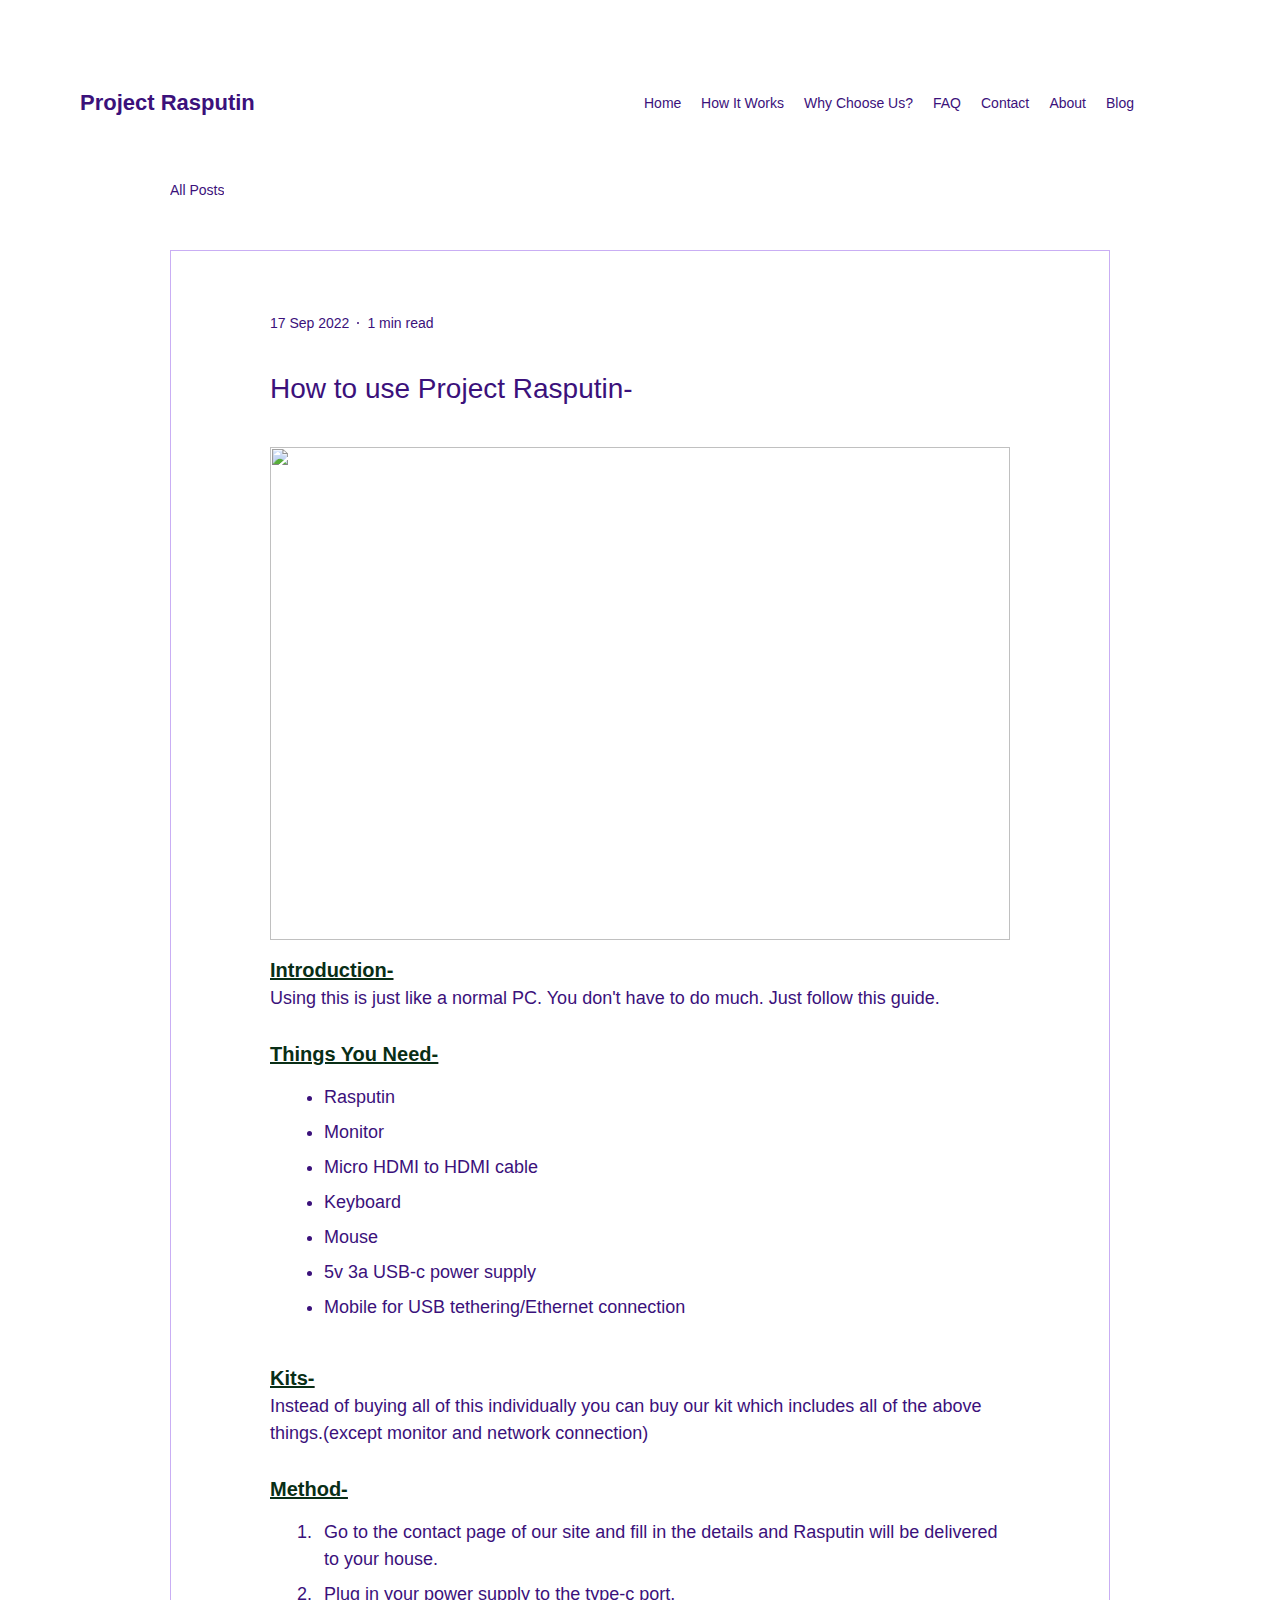
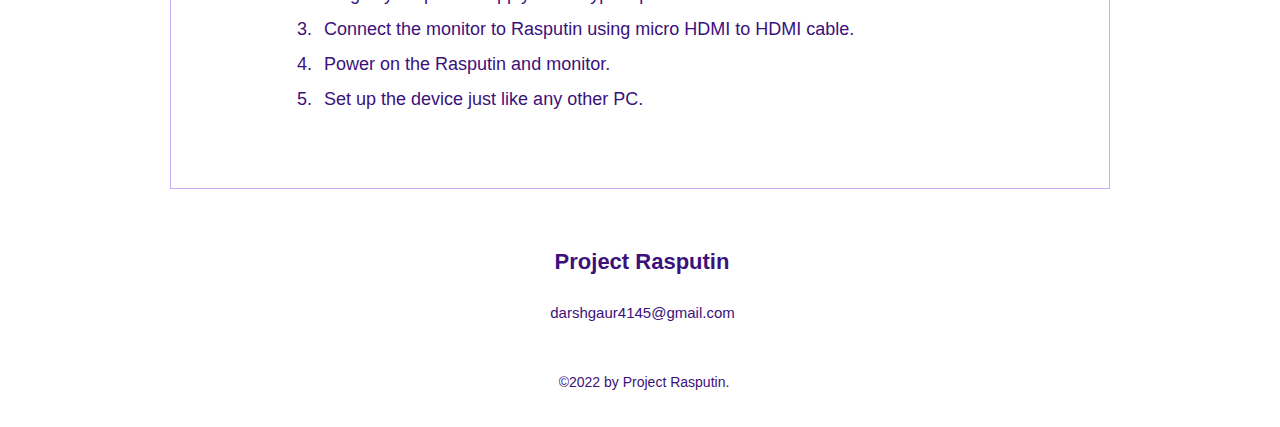
==== commit 0054e5b9: "Update index.html" ====
--- a/index.html
+++ b/index.html
@@ -1,5 +1,5 @@
 <!DOCTYPE html>
-<!-- saved from url=(0083)https://darshgaur4145.wixsite.com/project-rasputin/post/how-to-use-project-rasputin -->
+<!-- saved from url=(0045)https://project-rasputin.github.io/Blog-Post/ -->
 <html lang="en" class="enable-scroll"><head><meta http-equiv="Content-Type" content="text/html; charset=UTF-8">
   
   
@@ -7,14 +7,8 @@
   <meta http-equiv="X-UA-Compatible" content="IE=edge">
   <meta name="generator" content="Wix.com Website Builder">
 
-  <link rel="icon" sizes="192x192" href="https://www.wix.com/favicon.ico">
-  <link rel="shortcut icon" href="https://www.wix.com/favicon.ico" type="image/x-icon">
-  <link rel="apple-touch-icon" href="https://www.wix.com/favicon.ico" type="image/x-icon">
-  <!-- Safari Pinned Tab Icon -->
-  <!-- <link rel="mask-icon" href="https://www.wix.com/favicon.ico"> -->
-
   <!-- Legacy Polyfills -->
-  <script type="text/javascript" async="" src="./How to use Project Rasputin-_files/pinit_main.js"></script><script nomodule="" src="./How to use Project Rasputin-_files/minified.js"></script>
+  <script src="./How to use Project Rasputin-_files/bundle.min.js"></script><script type="text/javascript" async="" src="./How to use Project Rasputin-_files/pinit_main.js"></script><script nomodule="" src="./How to use Project Rasputin-_files/minified.js"></script>
   <script nomodule="" src="./How to use Project Rasputin-_files/focus-within-polyfill.js"></script>
   <script nomodule="" src="./How to use Project Rasputin-_files/polyfill.min.js"></script>
 
@@ -1324,7 +1318,7 @@
 	
 #elipa { width:auto;min-height:500px } .s__9Pd_I.ogGSJT--madefor{--wbu-font-stack:var(--wix-font-stack);--wbu-font-weight-regular:var(--wix-font-weight-regular);--wbu-font-weight-medium:var(--wix-font-weight-medium);--wbu-font-weight-bold:var(--wix-font-weight-bold)} .sz2_jE.oLpVI6--madefor{--wbu-font-stack:var(--wix-font-stack);--wbu-font-weight-regular:var(--wix-font-weight-regular);--wbu-font-weight-medium:var(--wix-font-weight-medium);--wbu-font-weight-bold:var(--wix-font-weight-bold)} .s__39d_H{cursor:pointer} .s__39d_H.o__9_71X--hovered{background-color:#d3d3d3} .s__39d_H.o__9_71X--disabled{cursor:default;background-color:#fff} .s__39d_H.o__9_71X--selected{background-color:gray} .s__39d_H.o__9_71X--selected.o__9_71X--hovered{background-color:#696969} .s__39d_H:not(.o__9_71X--selectable){cursor:default} .slCesU{background-color:transparent;font-weight:700} .ss8_FX{box-sizing:border-box} .ss8_FX *{box-sizing:border-box} .ss8_FX.oBMY5J--forceBWTheme{--wut-bg-color:white;--wut-text-color:black;--wut-disabled-color:#969696;--wut-placeholder-color:#646464;--wut-secondary-cta-color:black;--wut-input-hover-and-focus-border-color:black;--wut-meta-data-color:#646464} .ss8_FX.oBMY5J--isOpen{position:fixed;top:0;left:0;width:100vw;height:100vh;z-index:1999} .sssdwv{z-index:2000;opacity:0;-webkit-transition:opacity .3s,-webkit-transform .4s;transition:opacity .2s,transform .4s;transition-timing-function:ease} .ss8_FX.oBMY5J--isOpen .sssdwv{opacity:1} .sLx33E{width:100%;height:100%;background:#000;opacity:.6} .sDdqJn{outline:0} .srnBsa{outline:0} .sUwOaB{display:flex;flex-direction:row;position:relative;padding:4px 12px} .sg9wyv{display:flex;align-items:center;justify-content:center;width:44px;height:44px;cursor:pointer;margin-inline-start:1px} .sg9wyv:first-child{margin:0} .sg9wyv:hover .sCEV9N, #SITE_CONTAINER.focus-ring-active .sg9wyv.sIStX6 .sCEV9N, #SITE_CONTAINER.focus-ring-active .sg9wyv:focus .sCEV9N{display:flex} .sg9wyv:hover .sOQ___, #SITE_CONTAINER.focus-ring-active .sg9wyv:focus .sOQ___{transform:scale(1.3333)} .sOQ___{width:24px;height:24px;transition:all .1s ease-out} .sOQ___ svg{vertical-align:middle} .sCEV9N{display:none;position:absolute;align-items:center;padding:0 12px;top:calc(0px - 20px - 6px);height:20px;border-radius:12px;font-size:12px;color:#fff;background:rgba(0,0,0,.6)} .s_ri10.owCFgS--customDivider{reset:all} .s_ri10:not(.owCFgS--customDivider){height:1px;background-color:#000;opacity:initial;margin-top:initial;margin-bottom:initial} .s_ri10.owCFgS--vertical{height:auto;width:1px} .sB5ZBQ{position:relative;display:inline-block} .sB5ZBQ.ouquin--fluid{display:block;width:100%} .s__3Mfj4{background-color:#fff;border-width:1px;border-style:solid;border-color:#000;border-radius:initial;padding:initial} .sxeskE{width:0;height:0;border-style:solid;position:absolute;margin:5px} .spyeEd[data-placement*=right].sj_16i{padding-left:5px} .spyeEd[data-placement*=right].sj_16i .sxeskE{border-width:5px 5px 5px 0;left:-5px;margin-left:5px;margin-right:0;border-color:transparent #000 transparent transparent} .spyeEd[data-placement*=left].sj_16i{padding-right:5px} .spyeEd[data-placement*=left].sj_16i .sxeskE{border-width:5px 0 5px 5px;right:-5px;margin-left:0;margin-right:5px;border-color:transparent transparent transparent #000} .spyeEd[data-placement*=bottom].sj_16i{padding-top:5px} .spyeEd[data-placement*=bottom].sj_16i .sxeskE{border-width:0 5px 5px 5px;top:-5px;margin-top:5px;margin-bottom:0;border-color:transparent transparent #000 transparent} .spyeEd[data-placement*=top].sj_16i{padding-bottom:5px} .spyeEd[data-placement*=top].sj_16i .sxeskE{border-width:5px 5px 0 5px;bottom:-5px;margin-top:0;margin-bottom:5px;border-color:#000 transparent transparent transparent} .sE9Arj{position:relative;height:calc(2px + 6px);width:calc(6px*3 + 4px*2 + 2px)} .sBfJej, .sBfJej::before, .sBfJej::after{border-radius:50%;width:6px;height:6px;background-color:transparent;animation-fill-mode:both;top:calc(0px - 1px - 6px);animation:ThreeDotsLoader3873938544__pulse 2s infinite ease-in-out} .sE9Arj.osXrs5--static .sBfJej, .sE9Arj.osXrs5--static .sBfJej::after, .sE9Arj.osXrs5--static .sBfJej::before{animation:none;box-shadow:0 calc(2px + 6px) 0 0} .sBfJej{position:relative;animation-delay:-.16s;margin:0 auto} .sBfJej::before, .sBfJej::after{content:'';position:absolute;top:0} .sBfJej::before{left:calc(0px - 6px - 4px);animation-delay:-.32s} .sBfJej::after{left:calc(6px + 4px)}@keyframes ThreeDotsLoader3873938544__pulse{0%,80%,to{box-shadow:0 calc(2px + 6px) 0 -15px}40%{box-shadow:0 calc(2px + 6px) 0 0}} .sJ31rn{margin-block-start:0;margin-block-end:0;margin-inline-start:0;margin-inline-end:0} .sJ31rn.o__9DiHq---direction-10-horizontal{max-width:100%;border-bottom-style:solid} .sJ31rn.o__9DiHq---direction-8-vertical{border-left-style:solid;min-height:100%} .swERQl{outline:0} .sVC_jB{outline:0;overflow:auto;max-height:260px;position:relative} .sseJy4{display:inline-flex;align-items:center;cursor:pointer} .sslB3Z{flex-shrink:0} .sgVdvA{flex-shrink:0} .sseJy4.oc36GR--disabled{cursor:default} .sseJy4[disabled]{pointer-events:none} .sKP4y7.oprGgZ---priority-7-primary{color:var(--wut-text-color, var(--Text1185779142-primary-color))} .sKP4y7.oprGgZ---priority-9-secondary{color:var(--wut-placeholder-color, var(--Text1185779142-secondary-color))} .sh5XML{border:0!important;clip:rect(1px,1px,1px,1px)!important;-webkit-clip-path:inset(50%)!important;clip-path:inset(50%)!important;height:1px!important;margin:-1px!important;overflow:hidden!important;padding:0!important;position:absolute!important;width:1px!important;white-space:nowrap!important} .s__8pnQ7 .s__3Mfj4{border:0;background-color:#fff;box-shadow:0 4px 8px 0 rgba(0,0,0,.12),0 0 4px 0 rgba(0,0,0,.1);min-width:40px;max-width:320px;min-height:20px} .s__8pnQ7 .spyeEd .sxeskE{border-color:transparent} .s__8pnQ7.oHZf96--wired .spyeEd .sxeskE::after, .s__8pnQ7.oHZf96--wired .spyeEd .sxeskE::before{content:'';position:absolute;top:0;left:0;right:0;bottom:0;background:0 0;transform:rotate(45deg)} .s__8pnQ7 .spyeEd .sxeskE::before{z-index:-1} .s__8pnQ7 .spyeEd[data-placement*=right] .sxeskE{border-right-color:#fff} .s__8pnQ7 .spyeEd[data-placement*=left] .sxeskE{border-left-color:#fff} .s__8pnQ7 .spyeEd[data-placement*=bottom] .sxeskE{border-bottom-color:#fff} .s__8pnQ7 .spyeEd[data-placement*=top] .sxeskE{border-top-color:#fff} .s__8pnQ7.oHZf96--wired .s__3Mfj4, .s__8pnQ7.oHZf96--wired.sg1LKe .s__3Mfj4{border-width:1px;border-style:solid} .sR2BHF .spyeEd{min-width:100%} .scE6Ha{background-color:transparent;text-decoration:none;border:0;padding:0} .scE6Ha.oR0Ky1---priority-4-link{text-decoration:underline} .sDWZir svg{height:1.5em;width:1.5em;margin:calc(-1*(1.5em/4)) 0} .sDWZir svg:not([fill=currentColor]) path{stroke:currentColor;fill:none} .sxa6yP::after, .sBNjN2::before{content:'';width:4px;height:1px;display:inline-block} .sB_M4y{text-decoration:none;border:0;display:inline-block;padding:0;margin:0;line-height:0} .sB_M4y:hover, .sB_M4y.o__4YzrG--focus{opacity:.7} .sB_M4y.oGkN7T--disabled{cursor:default} .sB_M4y.oGkN7T--disabled:hover{opacity:1} .sJBjBZ svg{display:block} .sB_M4y.oGkN7T--disabled.s__6_25D .sJBjBZ svg:not([fill=currentColor]) path{fill:none} .s__6_25D .sJBjBZ svg:not([fill=currentColor]) path, .sB_M4y.oGkN7T---skin-4-line .sJBjBZ svg:not([fill=currentColor]) path{fill:none} .sB_M4y.oGkN7T---theme-4-none{background-color:transparent} .sB_M4y.oGkN7T---theme-3-box{display:inline-flex;justify-content:center;align-items:center;width:32px;height:32px;border-radius:50%} .sD1fEv{display:flex} .sZsTMb{display:flex} .sZsTMb, .s__1Zm5j{align-items:center;background:0 0;color:inherit;border:0;padding:0;cursor:pointer} .sD1fEv:not(.o__9x95x--visibleTrigger) .s__1Zm5j{border:0!important;clip:rect(1px,1px,1px,1px)!important;-webkit-clip-path:inset(50%)!important;clip-path:inset(50%)!important;height:1px!important;margin:-1px!important;overflow:hidden!important;padding:0!important;position:absolute!important;width:1px!important;white-space:nowrap!important} #SITE_CONTAINER.focus-ring-active .sD1fEv.o__9x95x--visibleTrigger .s__1Zm5j{display:flex} .sZsTMb .sslB3Z{display:flex;align-items:center;justify-content:center;width:calc(1em*24/16);height:calc(1em*24/16);margin-inline-end:4px} .sZsTMb .sslB3Z::after{width:0;height:0} .sZsTMb .sslB3Z svg{flex:1;margin:0;height:100%} .sD1fEv.o__9x95x--active .sZsTMb .sslB3Z svg{flex-basis:1em;flex-grow:0;flex-shrink:0} .sD1fEv.o__9x95x--active.o__9x95x---defaultReaction-5-heart .sStmlV{color:#f5592d} .sD1fEv.o__9x95x--active.o__9x95x---defaultReaction-8-thumbsup .sStmlV{color:#ffcd00} .sD1fEv.o__9x95x--active.o__9x95x--animate .sZsTMb .sslB3Z svg{animation:ReactionButton2929119431__pop .3s cubic-bezier(.175,.885,.32,1.275) both}@keyframes ReactionButton2929119431__pop{0%{-webkit-transform:scale(.5);transform:scale(.5)}to{-webkit-transform:scale(1);transform:scale(1)}} .s__7rlhL{cursor:pointer} .sSiYgm{height:1.5em;width:1.5em;margin:0 .25em;flex-shrink:0} .swcCP9{display:flex;cursor:pointer;box-sizing:border-box;outline:0;transition:none;padding:8px 0;width:100%} .ssDCnF .swcCP9{width:100%} .ssDCnF .sRMcks{justify-content:space-between} .sRMcks{display:flex;align-items:center;width:100%} .ssbF89{overflow:hidden;display:flex} .sxY6lz{display:flex;white-space:nowrap;text-overflow:ellipsis;cursor:pointer} .sb2h4i{white-space:nowrap;text-overflow:ellipsis;overflow:hidden;min-width:0;flex:1 1 0} .sxY6lz::after{width:4px;content:''} .swcCP9 .szkBl4{flex:1;text-align:start;max-width:100%} .swcCP9.oc36GR--disabled{cursor:default} .s__7rlhL.oGOVmc--disabled{cursor:default} .s__7rlhL.oGOVmc--mobile{position:relative} .s__7rlhL:not(.ssDCnF).oGOVmc--mobile{display:inline-block} .s__7rlhL.oGOVmc--mobile select{background-color:transparent;border:0;min-width:0;outline:0;appearance:none;cursor:pointer;position:absolute;top:0;left:0;width:100%;height:100%;color:transparent} .s__7rlhL.oGOVmc--mobile.oGOVmc--disabled select{cursor:default} .sFm_gV{box-sizing:border-box;display:flex;width:100%;padding:8px 12px} .sFm_gV.sBcUH3 .shvH1d.oprGgZ---priority-7-primary{color:var(--wut-text-color, var(--Text1185779142-primary-color))} .sFm_gV.sBcUH3 .shvH1d.oprGgZ---priority-9-secondary{color:var(--wut-placeholder-color, var(--Text1185779142-secondary-color))} .sFm_gV.sBcUH3 .shvH1d .sh5XML{border:0!important;clip:rect(1px,1px,1px,1px)!important;-webkit-clip-path:inset(50%)!important;clip-path:inset(50%)!important;height:1px!important;margin:-1px!important;overflow:hidden!important;padding:0!important;position:absolute!important;width:1px!important;white-space:nowrap!important} .s__3W51o{max-width:100%} .shvH1d{padding:0 12px;display:block;overflow:hidden} .sFm_gV:not(.oBKaFz--selectable) .shvH1d.oprGgZ---priority-7-primary{color:var(--wut-text-color, var(--Text1185779142-primary-color))} .sFm_gV:not(.oBKaFz--selectable) .shvH1d.oprGgZ---priority-9-secondary{color:var(--wut-placeholder-color, var(--Text1185779142-secondary-color))} .sFm_gV:not(.oBKaFz--selectable) .shvH1d .sh5XML{border:0!important;clip:rect(1px,1px,1px,1px)!important;-webkit-clip-path:inset(50%)!important;clip-path:inset(50%)!important;height:1px!important;margin:-1px!important;overflow:hidden!important;padding:0!important;position:absolute!important;width:1px!important;white-space:nowrap!important} .sBcUH3:not(.oBKaFz--selectable) .shvH1d.oprGgZ---priority-7-primary, .sBcUH3.oBKaFz--unavailable .shvH1d.oprGgZ---priority-7-primary{color:var(--wut-text-color, var(--Text1185779142-primary-color))} .sBcUH3:not(.oBKaFz--selectable) .shvH1d.oprGgZ---priority-9-secondary, .sBcUH3.oBKaFz--unavailable .shvH1d.oprGgZ---priority-9-secondary{color:var(--wut-placeholder-color, var(--Text1185779142-secondary-color))} .sBcUH3:not(.oBKaFz--selectable) .shvH1d .sh5XML, .sBcUH3.oBKaFz--unavailable .shvH1d .sh5XML{border:0!important;clip:rect(1px,1px,1px,1px)!important;-webkit-clip-path:inset(50%)!important;clip-path:inset(50%)!important;height:1px!important;margin:-1px!important;overflow:hidden!important;padding:0!important;position:absolute!important;width:1px!important;white-space:nowrap!important} .sBcUH3.oBKaFz--sectionTitle .shvH1d.oprGgZ---priority-7-primary{color:var(--wut-text-color, var(--Text1185779142-primary-color))} .sBcUH3.oBKaFz--sectionTitle .shvH1d.oprGgZ---priority-9-secondary{color:var(--wut-placeholder-color, var(--Text1185779142-secondary-color))} .sBcUH3.oBKaFz--sectionTitle .shvH1d .sh5XML{border:0!important;clip:rect(1px,1px,1px,1px)!important;-webkit-clip-path:inset(50%)!important;clip-path:inset(50%)!important;height:1px!important;margin:-1px!important;overflow:hidden!important;padding:0!important;position:absolute!important;width:1px!important;white-space:nowrap!important} .sFm_gV.oBKaFz--sectionTitle .shvH1d{padding:0} .sBcUH3 .sRXEZ_.oprGgZ---priority-7-primary{color:var(--wut-text-color, var(--Text1185779142-primary-color))} .sBcUH3 .sRXEZ_.oprGgZ---priority-9-secondary{color:var(--wut-placeholder-color, var(--Text1185779142-secondary-color))} .sBcUH3 .sRXEZ_ .sh5XML{border:0!important;clip:rect(1px,1px,1px,1px)!important;-webkit-clip-path:inset(50%)!important;clip-path:inset(50%)!important;height:1px!important;margin:-1px!important;overflow:hidden!important;padding:0!important;position:absolute!important;width:1px!important;white-space:nowrap!important} .sBcUH3:not(.oBKaFz--selectable) .sRXEZ_.oprGgZ---priority-7-primary, .sBcUH3.oBKaFz--unavailable .sRXEZ_.oprGgZ---priority-7-primary{color:var(--wut-text-color, var(--Text1185779142-primary-color))} .sBcUH3:not(.oBKaFz--selectable) .sRXEZ_.oprGgZ---priority-9-secondary, .sBcUH3.oBKaFz--unavailable .sRXEZ_.oprGgZ---priority-9-secondary{color:var(--wut-placeholder-color, var(--Text1185779142-secondary-color))} .sBcUH3:not(.oBKaFz--selectable) .sRXEZ_ .sh5XML, .sBcUH3.oBKaFz--unavailable .sRXEZ_ .sh5XML{border:0!important;clip:rect(1px,1px,1px,1px)!important;-webkit-clip-path:inset(50%)!important;clip-path:inset(50%)!important;height:1px!important;margin:-1px!important;overflow:hidden!important;padding:0!important;position:absolute!important;width:1px!important;white-space:nowrap!important} .sRXEZ_{font-size:14px!important;opacity:60%;margin-top:4px;padding:0 12px;display:block;text-overflow:ellipsis;overflow:hidden;display:-webkit-box;-webkit-box-orient:vertical;-webkit-line-clamp:2;max-height:40px} .s__5Qzxr{display:flex;justify-content:center;align-items:center;height:24px;width:24px} .sFm_gV:not(.oBKaFz--selectable) .s__5Qzxr svg:not([fill=currentColor]) path[fill=none], .sFm_gV.oBKaFz--unavailable .s__5Qzxr svg:not([fill=currentColor]) path[fill=none]{fill:none} .sFm_gV.oBKaFz--indentIcon .s__5Qzxr{margin-inline-start:12px} .sFm_gV.oBKaFz---textOverflow-8-ellipsis .shvH1d{text-overflow:ellipsis;white-space:nowrap} .sFm_gV.oBKaFz---textOverflow-4-wrap .shvH1d{white-space:normal} .s__3Zkze{box-sizing:border-box;min-width:280px;max-width:980px;min-height:240px;max-height:620px;position:absolute;top:50%;left:50%;transform:translate(-50%,-50%)} .soGcg_{position:absolute;top:20px;right:20px} .swad1n{padding:80px 32px} .s__3EFId.oAQtxu--mobile .s__3Zkze{top:0;left:0;width:100%;height:100%;transform:none} .s__2BAyA.oAQtxu--appendToBody :focus{box-shadow:0 0 0 1px #fff,0 0 0 3px #116dff!important;z-index:999} .s__3EFId.oAQtxu--mobile.oAQtxu--notFullscreenMobile .s__2BAyA{display:flex;align-items:center;position:absolute;overflow:hidden;top:20px;left:20px;width:calc(100% - 2*20px);height:calc(100% - 2*20px)} .s__3EFId.oAQtxu--mobile.oAQtxu--notFullscreenMobile .s__3Zkze{position:relative;height:auto;max-height:440px;min-width:auto} .s__3EFId.oAQtxu--rtl .soGcg_{right:initial;left:20px} .s__3EFId:not(.oAQtxu--wired).sRUvTh .sfA3Ug{text-decoration:none;border:0;display:inline-block;padding:0;margin:0;line-height:0} .s__3EFId:not(.oAQtxu--wired).sRUvTh .sfA3Ug:hover, .s__3EFId:not(.oAQtxu--wired).sRUvTh .sfA3Ug.o__4YzrG--focus{opacity:.7} .s__3EFId:not(.oAQtxu--wired).sRUvTh .sfA3Ug.oGkN7T--disabled{cursor:default} .s__3EFId:not(.oAQtxu--wired).sRUvTh .sfA3Ug.oGkN7T--disabled:hover{opacity:1} .s__3EFId:not(.oAQtxu--wired).sRUvTh .sfA3Ug .sJBjBZ svg{display:block} .s__3EFId:not(.oAQtxu--wired).sRUvTh .sfA3Ug.oGkN7T--disabled.s__6_25D .sJBjBZ svg:not([fill=currentColor]) path{fill:none} .s__3EFId:not(.oAQtxu--wired).sRUvTh .sfA3Ug .s__6_25D .sJBjBZ svg:not([fill=currentColor]) path, .s__3EFId:not(.oAQtxu--wired).sRUvTh .sfA3Ug.oGkN7T---skin-4-line .sJBjBZ svg:not([fill=currentColor]) path{fill:none} .s__3EFId:not(.oAQtxu--wired).sRUvTh .sfA3Ug.oGkN7T---theme-4-none{background-color:transparent} .s__3EFId:not(.oAQtxu--wired).sRUvTh .sfA3Ug.oGkN7T---theme-3-box{display:inline-flex;justify-content:center;align-items:center;width:32px;height:32px;border-radius:50%} .s__3EFId.oAQtxu--wired.szukVx .sfA3Ug{text-decoration:none;border:0;display:inline-block;padding:0;margin:0;line-height:0} .s__3EFId.oAQtxu--wired.szukVx .sfA3Ug:hover, .s__3EFId.oAQtxu--wired.szukVx .sfA3Ug.o__4YzrG--focus{opacity:.7} .s__3EFId.oAQtxu--wired.szukVx .sfA3Ug.oGkN7T--disabled{cursor:default} .s__3EFId.oAQtxu--wired.szukVx .sfA3Ug.oGkN7T--disabled:hover{opacity:1} .s__3EFId.oAQtxu--wired.szukVx .sfA3Ug .sJBjBZ svg{display:block} .s__3EFId.oAQtxu--wired.szukVx .sfA3Ug.oGkN7T--disabled.s__6_25D .sJBjBZ svg:not([fill=currentColor]) path{fill:none} .s__3EFId.oAQtxu--wired.szukVx .sfA3Ug .s__6_25D .sJBjBZ svg:not([fill=currentColor]) path, .s__3EFId.oAQtxu--wired.szukVx .sfA3Ug.oGkN7T---skin-4-line .sJBjBZ svg:not([fill=currentColor]) path{fill:none} .s__3EFId.oAQtxu--wired.szukVx .sfA3Ug.oGkN7T---theme-4-none{background-color:transparent} .s__3EFId.oAQtxu--wired.szukVx .sfA3Ug.oGkN7T---theme-3-box{display:inline-flex;justify-content:center;align-items:center;width:32px;height:32px;border-radius:50%} .s__2W660.o__4fJJO---theme-5-light.s__8pnQ7.oHZf96--wired .s__3Mfj4{border-width:1px;border-style:solid} .s__2W660.o__4fJJO---theme-4-dark.s__8pnQ7.oHZf96--wired .s__3Mfj4{border-width:1px;border-style:solid} .s__2W660 .s__3Mfj4{border-color:rgba(255,255,255,.3)!important} .s__7hVG8{display:block;margin-bottom:8px} .sy5mo1.sFm_gV .shvH1d.oprGgZ---priority-7-primary{color:var(--wut-text-color, var(--Text1185779142-primary-color))} .sy5mo1.sFm_gV .shvH1d.oprGgZ---priority-9-secondary{color:var(--wut-placeholder-color, var(--Text1185779142-secondary-color))} .sy5mo1.sFm_gV .shvH1d .sh5XML{border:0!important;clip:rect(1px,1px,1px,1px)!important;-webkit-clip-path:inset(50%)!important;clip-path:inset(50%)!important;height:1px!important;margin:-1px!important;overflow:hidden!important;padding:0!important;position:absolute!important;width:1px!important;white-space:nowrap!important} .sy5mo1:not(.oBKaFz--selectable) .shvH1d.oprGgZ---priority-7-primary, .sy5mo1.oBKaFz--unavailable .shvH1d.oprGgZ---priority-7-primary{color:var(--wut-text-color, var(--Text1185779142-primary-color))} .sy5mo1:not(.oBKaFz--selectable) .shvH1d.oprGgZ---priority-9-secondary, .sy5mo1.oBKaFz--unavailable .shvH1d.oprGgZ---priority-9-secondary{color:var(--wut-placeholder-color, var(--Text1185779142-secondary-color))} .sy5mo1:not(.oBKaFz--selectable) .shvH1d .sh5XML, .sy5mo1.oBKaFz--unavailable .shvH1d .sh5XML{border:0!important;clip:rect(1px,1px,1px,1px)!important;-webkit-clip-path:inset(50%)!important;clip-path:inset(50%)!important;height:1px!important;margin:-1px!important;overflow:hidden!important;padding:0!important;position:absolute!important;width:1px!important;white-space:nowrap!important} .sy5mo1.oBKaFz--sectionTitle .shvH1d.oprGgZ---priority-7-primary{color:var(--wut-text-color, var(--Text1185779142-primary-color))} .sy5mo1.oBKaFz--sectionTitle .shvH1d.oprGgZ---priority-9-secondary{color:var(--wut-placeholder-color, var(--Text1185779142-secondary-color))} .sy5mo1.oBKaFz--sectionTitle .shvH1d .sh5XML{border:0!important;clip:rect(1px,1px,1px,1px)!important;-webkit-clip-path:inset(50%)!important;clip-path:inset(50%)!important;height:1px!important;margin:-1px!important;overflow:hidden!important;padding:0!important;position:absolute!important;width:1px!important;white-space:nowrap!important} .sy5mo1 .sRXEZ_.oprGgZ---priority-7-primary{color:var(--wut-text-color, var(--Text1185779142-primary-color))} .sy5mo1 .sRXEZ_.oprGgZ---priority-9-secondary{color:var(--wut-placeholder-color, var(--Text1185779142-secondary-color))} .sy5mo1 .sRXEZ_ .sh5XML{border:0!important;clip:rect(1px,1px,1px,1px)!important;-webkit-clip-path:inset(50%)!important;clip-path:inset(50%)!important;height:1px!important;margin:-1px!important;overflow:hidden!important;padding:0!important;position:absolute!important;width:1px!important;white-space:nowrap!important} .sy5mo1:not(.oBKaFz--selectable) .sRXEZ_.oprGgZ---priority-7-primary, .sy5mo1.oBKaFz--unavailable .sRXEZ_.oprGgZ---priority-7-primary{color:var(--wut-text-color, var(--Text1185779142-primary-color))} .sy5mo1:not(.oBKaFz--selectable) .sRXEZ_.oprGgZ---priority-9-secondary, .sy5mo1.oBKaFz--unavailable .sRXEZ_.oprGgZ---priority-9-secondary{color:var(--wut-placeholder-color, var(--Text1185779142-secondary-color))} .sy5mo1:not(.oBKaFz--selectable) .sRXEZ_ .sh5XML, .sy5mo1.oBKaFz--unavailable .sRXEZ_ .sh5XML{border:0!important;clip:rect(1px,1px,1px,1px)!important;-webkit-clip-path:inset(50%)!important;clip-path:inset(50%)!important;height:1px!important;margin:-1px!important;overflow:hidden!important;padding:0!important;position:absolute!important;width:1px!important;white-space:nowrap!important} .skUoKa.s__3U6Mr .sy5mo1.sFm_gV .shvH1d.oprGgZ---priority-7-primary{color:var(--wut-text-color, var(--Text1185779142-primary-color))} .skUoKa.s__3U6Mr .sy5mo1.sFm_gV .shvH1d.oprGgZ---priority-9-secondary{color:var(--wut-placeholder-color, var(--Text1185779142-secondary-color))} .skUoKa.s__3U6Mr .sy5mo1.sFm_gV .shvH1d .sh5XML{border:0!important;clip:rect(1px,1px,1px,1px)!important;-webkit-clip-path:inset(50%)!important;clip-path:inset(50%)!important;height:1px!important;margin:-1px!important;overflow:hidden!important;padding:0!important;position:absolute!important;width:1px!important;white-space:nowrap!important} .skUoKa.s__3U6Mr .sy5mo1:not(.oBKaFz--selectable) .shvH1d.oprGgZ---priority-7-primary, .skUoKa.s__3U6Mr .sy5mo1.oBKaFz--unavailable .shvH1d.oprGgZ---priority-7-primary{color:var(--wut-text-color, var(--Text1185779142-primary-color))} .skUoKa.s__3U6Mr .sy5mo1:not(.oBKaFz--selectable) .shvH1d.oprGgZ---priority-9-secondary, .skUoKa.s__3U6Mr .sy5mo1.oBKaFz--unavailable .shvH1d.oprGgZ---priority-9-secondary{color:var(--wut-placeholder-color, var(--Text1185779142-secondary-color))} .skUoKa.s__3U6Mr .sy5mo1:not(.oBKaFz--selectable) .shvH1d .sh5XML, .skUoKa.s__3U6Mr .sy5mo1.oBKaFz--unavailable .shvH1d .sh5XML{border:0!important;clip:rect(1px,1px,1px,1px)!important;-webkit-clip-path:inset(50%)!important;clip-path:inset(50%)!important;height:1px!important;margin:-1px!important;overflow:hidden!important;padding:0!important;position:absolute!important;width:1px!important;white-space:nowrap!important} .skUoKa.s__3U6Mr .sy5mo1.oBKaFz--sectionTitle .shvH1d.oprGgZ---priority-7-primary{color:var(--wut-text-color, var(--Text1185779142-primary-color))} .skUoKa.s__3U6Mr .sy5mo1.oBKaFz--sectionTitle .shvH1d.oprGgZ---priority-9-secondary{color:var(--wut-placeholder-color, var(--Text1185779142-secondary-color))} .skUoKa.s__3U6Mr .sy5mo1.oBKaFz--sectionTitle .shvH1d .sh5XML{border:0!important;clip:rect(1px,1px,1px,1px)!important;-webkit-clip-path:inset(50%)!important;clip-path:inset(50%)!important;height:1px!important;margin:-1px!important;overflow:hidden!important;padding:0!important;position:absolute!important;width:1px!important;white-space:nowrap!important} .skUoKa.s__3U6Mr .sy5mo1 .sRXEZ_.oprGgZ---priority-7-primary{color:var(--wut-text-color, var(--Text1185779142-primary-color))} .skUoKa.s__3U6Mr .sy5mo1 .sRXEZ_.oprGgZ---priority-9-secondary{color:var(--wut-placeholder-color, var(--Text1185779142-secondary-color))} .skUoKa.s__3U6Mr .sy5mo1 .sRXEZ_ .sh5XML{border:0!important;clip:rect(1px,1px,1px,1px)!important;-webkit-clip-path:inset(50%)!important;clip-path:inset(50%)!important;height:1px!important;margin:-1px!important;overflow:hidden!important;padding:0!important;position:absolute!important;width:1px!important;white-space:nowrap!important} .skUoKa.s__3U6Mr .sy5mo1:not(.oBKaFz--selectable) .sRXEZ_.oprGgZ---priority-7-primary, .skUoKa.s__3U6Mr .sy5mo1.oBKaFz--unavailable .sRXEZ_.oprGgZ---priority-7-primary{color:var(--wut-text-color, var(--Text1185779142-primary-color))} .skUoKa.s__3U6Mr .sy5mo1:not(.oBKaFz--selectable) .sRXEZ_.oprGgZ---priority-9-secondary, .skUoKa.s__3U6Mr .sy5mo1.oBKaFz--unavailable .sRXEZ_.oprGgZ---priority-9-secondary{color:var(--wut-placeholder-color, var(--Text1185779142-secondary-color))} .skUoKa.s__3U6Mr .sy5mo1:not(.oBKaFz--selectable) .sRXEZ_ .sh5XML, .skUoKa.s__3U6Mr .sy5mo1.oBKaFz--unavailable .sRXEZ_ .sh5XML{border:0!important;clip:rect(1px,1px,1px,1px)!important;-webkit-clip-path:inset(50%)!important;clip-path:inset(50%)!important;height:1px!important;margin:-1px!important;overflow:hidden!important;padding:0!important;position:absolute!important;width:1px!important;white-space:nowrap!important} .s__6KL{position:absolute;top:50%;transform:translate(0,-50%)} .skUoKa.o__2Evmq--rtl .s__6KL{left:32px} .skUoKa:not(.o__2Evmq--rtl) .s__6KL{right:32px} .su3n7C{color:#df3131} .s__7CF_2{width:100%} .s__7CF_2{min-width:68px} .s__7CF_2 .sNfVGW{color:color-5!important;border-width:1px!important;background:color-1!important} .sxSiBK{box-sizing:border-box;margin-left:1px;max-width:100%;box-shadow:0 4px 8px 0 rgba(0,0,0,.1),0 0 4px 0 rgba(0,0,0,.1)} .s__6KL .s__3Mfj4{background-color:#df3131!important} .s__7CF_2 .s__9lzRz{padding:12px 0} .skUoKa.o__2Evmq---alignment-6-center{text-align:center} .skUoKa.o__2Evmq---alignment-6-center .sy5mo1{justify-content:center} .sBKpUm{opacity:30%;background-color:color-5} .sBKpUm:not(.sGwqzM){margin:10px 13px;width:auto;opacity:.2} .skUoKa.o__2Evmq---theme-4-line .sNfVGW{border:0} .skUoKa.o__2Evmq---theme-4-line .sNfVGW::before, .skUoKa.o__2Evmq---theme-4-line .sNfVGW::after{width:0} .skUoKa.o__2Evmq---theme-4-line.s__3U6Mr .sq7XX3{border:0;padding-left:0;padding-right:0} .skUoKa.o__2Evmq---theme-4-line.o__2Evmq--rtl.s__3U6Mr .sq7XX3~.sYVxkm{left:25px} .skUoKa.o__2Evmq---theme-4-line:not(.o__2Evmq--rtl).s__3U6Mr .sq7XX3~.sYVxkm{right:25px} .s__9VqSw .s__7CF_2{min-width:220px;max-width:100%} .s__9VqSw.oELPX2--removeElementMinWidth .s__7CF_2{min-width:unset} .s__9VqSw.oELPX2--removeElementMinWidth .s__7CF_2 .spyeEd{min-width:220px;width:100%} .s__9VqSw .s__7CF_2.oShf8r--content-visible .s__8ngZl .sSiYgm{transform:rotate(180deg)} .s__9VqSw .s__7CF_2.oShf8r--content-visible .s__8ngZl{background:0 0} .sYub_i .s__7CF_2{width:auto} .sGWYwI{opacity:30%;background-color:color-5} .sGWYwI:not(.sGwqzM){margin:10px 13px;width:auto;opacity:.2} .svq1Qd .sQ6p1J .shvH1d{white-space:initial}span,applet,object,iframe,h1,h2,h3,h4,h5,h6,p,blockquote,pre,abbr,acronym,address,big,cite,code,del,dfn,em,ins,kbd,q,s,samp,small,strike,strong,sub,sup,tt,var,b,u,i,center,dl,dt,dd,ol,ul,li,fieldset,form,label,legend,table,caption,tbody,tfoot,thead,tr,th,td,article,aside,canvas,details,embed,figure,figcaption,header,hgroup,main,menu,nav,output,ruby,summary,time,mark,audio,video{margin:0;padding:0;border:0;font-size:100%;font:inherit} .CqOQfS *:focus{outline:none !important;box-shadow:none !important} .wLMp8e{padding:21px 0 20px;color:#fff;background-color:#ffb200;text-align:center;font-family:HelveticaNeueW01-55Roma,Helvetica,Arial,sans-serif;font-size:14px} .L5x0Fp{position:relative;min-height:100%;box-sizing:border-box;-webkit-font-smoothing:antialiased;-moz-osx-font-smoothing:grayscale} .L5x0Fp *{-webkit-tap-highlight-color:rgba(0,0,0,0)} .L5x0Fp *, .L5x0Fp *::before, .L5x0Fp *::after{box-sizing:inherit} .L5x0Fp a, .L5x0Fp a:visited{text-decoration:none} .L5x0Fp textarea{font-family:inherit}@media screen{html.enable-scroll .L5x0Fp,html.enable-scroll .aVF3iR,html.enable-scroll body,html.enable-scroll #root{height:100%;display:flex;flex-direction:column}} .aVF3iR{position:relative}html.enable-scroll .aVF3iR{flex:1;overflow-y:auto} .medium-gap .aVF3iR{padding-top:50px} .large-gap .aVF3iR{padding-top:100px}html{height:100%;margin:0;padding:0;-webkit-tap-highlight-color:rgba(0,0,0,0);touch-action:manipulation}body{margin:0;padding:0;-webkit-touch-callout:none;-webkit-text-size-adjust:none;-webkit-highlight:none;-webkit-tap-highlight-color:rgba(0,0,0,0)} #root{margin:0;padding:0}a{-webkit-tap-highlight-color:rgba(0,0,0,0)} .gallery-item-common-info.gallery-item-right-info{position:absolute;/*!rtl:begin:ignore*/right:0;/*!rtl:end:ignore*/} .gallery-item-common-info.gallery-item-left-info{position:absolute;/*!rtl:begin:ignore*/left:0;/*!rtl:end:ignore*/} #pro-gallery-container button.nav-arrows-container{box-sizing:border-box} .Led6wX{padding:0 20px 20px} .I5oIvV{position:fixed;top:0;bottom:0;z-index:999999999} .modal-enter .KEE15u, .modal-leave-active .KEE15u{opacity:0} .modal-enter .KEE15u.LuvPzG .CXAfWC, .modal-leave-active .KEE15u.LuvPzG .CXAfWC{transform:translate3d(0, -30%, 0)} .modal-enter .KEE15u.mROcZh .CXAfWC, .modal-leave-active .KEE15u.mROcZh .CXAfWC{transform:translate3d(0, 30%, 0)} .modal-enter .KEE15u.zK1G4N .CXAfWC, .modal-leave-active .KEE15u.zK1G4N .CXAfWC{/*!rtl:begin:ignore*/transform:translate3d(30%, 0, 0);/*!rtl:end:ignore*/} .modal-enter-active .KEE15u, .modal-leave-active .KEE15u{transition:opacity .2s ease-in} .modal-enter-active .KEE15u.LuvPzG .CXAfWC, .modal-leave-active .KEE15u.LuvPzG .CXAfWC{transition:transform .2s ease-in} .modal-enter-active .KEE15u.mROcZh .CXAfWC, .modal-leave-active .KEE15u.mROcZh .CXAfWC{transition:transform .2s ease-in} .modal-enter-active .KEE15u.zK1G4N .CXAfWC, .modal-leave-active .KEE15u.zK1G4N .CXAfWC{transition:transform .2s ease-in} .modal-enter-active .KEE15u{opacity:1} .modal-enter-active .KEE15u.LuvPzG .CXAfWC{transform:translate3d(0, 0, 0)} .modal-enter-active .KEE15u.mROcZh .CXAfWC{transform:translate3d(0, 0, 0)} .modal-enter-active .KEE15u.zK1G4N .CXAfWC{/*!rtl:begin:ignore*/transform:translate3d(0, 0, 0);/*!rtl:end:ignore*/} .UwtYxn{position:fixed;top:80px;transform:translateX(-50%);z-index:999999999999999} .UwtYxn .message-enter, .UwtYxn .message-leave-active{opacity:0} .UwtYxn .message-enter-active{transition:opacity .2s ease-in} .UwtYxn .message-leave-active{transition:opacity .4s ease-in} .UwtYxn .message-enter-active{opacity:1} .QCPRM5{position:fixed;top:0;display:flex;align-items:center;justify-content:space-between;padding:0 15px;z-index:3000;height:60px;font-family:"Avenir Next";font-size:14px;font-weight:500;color:#fff;transform:translateZ(0)} .QCPRM5.CKLwFf{font-family:HelveticaNeueW01-45Ligh,Helvetica,Arial,sans-serif;font-weight:300;font-size:16px} .QCPRM5.EdzGzM{background:#80c979} .QCPRM5.vcU6xU{background:#f06448} .QCPRM5.A1e1WH{background:#60adf0} .QCPRM5.E1Fz0F{justify-content:center} .QCPRM5.B58XC1{position:static} .Us6ADw{width:10px;height:10px;background:url("data:image/svg+xml,%3csvg xmlns='http://www.w3.org/2000/svg' width='10' height='10' viewBox='0 0 10 10'%3e %3cdefs%3e %3cstyle%3e .cls-1 %7b fill: white%3b fill-rule: evenodd%3b %7d %3c/style%3e %3c/defs%3e %3cpath id='x' class='cls-1' d='M3984.99%2c617.882l-1.11%2c1.109-3.88-3.882-3.88%2c3.882-1.11-1.109%2c3.88-3.882-3.88-3.882%2c1.11-1.109%2c3.88%2c3.882%2c3.88-3.882%2c1.11%2c1.109L3981.11%2c614Z' transform='translate(-3975 -609)'/%3e %3c/svg%3e") no-repeat center center;border:0} .Us6ADw:focus{outline:0} .QCPRM5.message-enter, .QCPRM5.message-leave-active{opacity:0} .QCPRM5.message-enter-active{transition:opacity 50ms ease-in} .QCPRM5.message-leave-active{transition:opacity .4s ease-in} .QCPRM5.message-enter-active{opacity:1} .qi0cF2{position:fixed;transform:translateX(-50%);z-index:999999999999999;top:0px;width:var(--root-width)} .app-desktop .qi0cF2{top:80px} .app-mobile .qi0cF2{width:100%} .JNxVBA{flex:0 0 auto;display:flex;justify-content:center;align-items:center} .mnxIuN{display:inline-block;width:10px;height:10px;border-radius:100%;margin:18px 2px;opacity:0} .mnxIuN:nth-child(1){-webkit-animation:xDDB8S 1s ease-in-out infinite;animation:xDDB8S 1s ease-in-out infinite} .mnxIuN:nth-child(2){-webkit-animation:xDDB8S 1s ease-in-out .33s infinite;animation:xDDB8S 1s ease-in-out .33s infinite} .mnxIuN:nth-child(3){-webkit-animation:xDDB8S 1s ease-in-out .66s infinite;animation:xDDB8S 1s ease-in-out .66s infinite}@-webkit-keyframes xDDB8S{0%,100%{opacity:0}60%{opacity:1}}@keyframes xDDB8S{0%,100%{opacity:0}60%{opacity:1}} .sWHFDc{display:flex;justify-content:center;align-items:center;margin:30px 0 374px} .Pgg7t6{position:absolute;top:0;width:100%;z-index:1} .Pgg7t6.DOBxQK{opacity:0;transition:opacity .8s} .KYa5Ob{width:100%;position:relative} .UDG0Mv{opacity:0;z-index:2} .UDG0Mv.tVPYRv{opacity:1;transition:opacity .8s} .mbKyhH{display:flex;flex-direction:column;flex:1 0 auto;margin-top:12px}@media(min-width: 980px){ .use-media-queries .mbKyhH{margin-top:0}} .gt-sm .mbKyhH{margin-top:0} .mbKyhH.hYUP9L{margin-top:0} .fsZ7OF{max-width:940px;margin:0 auto}@media print{ .fsZ7OF{max-width:100%;margin:0}} .public-DraftStyleDefault-ltr{  /*!rtl:begin:ignore*/direction:ltr;text-align:inherit!important;  /*!rtl:end:ignore*/-noop:1} .public-DraftStyleDefault-rtl{  /*!rtl:begin:ignore*/direction:rtl;text-align:inherit!important;  /*!rtl:end:ignore*/-noop:1} .public-DraftStyleDefault-text-ltr{  /*!rtl:begin:ignore*/direction:ltr!important;  /*!rtl:end:ignore*/-noop:1} .public-DraftStyleDefault-text-rtl{  /*!rtl:begin:ignore*/direction:rtl!important;  /*!rtl:end:ignore*/-noop:1} .public-DraftStyleDefault-block-depth1.public-DraftStyleDefault-text-ltr{  /*!rtl:begin:ignore*/margin-left:1.5em!important;  /*!rtl:end:ignore*/-noop:1} .public-DraftStyleDefault-block-depth1.public-DraftStyleDefault-text-rtl{  /*!rtl:begin:ignore*/margin-right:1.5em!important;  /*!rtl:end:ignore*/-noop:1} .public-DraftStyleDefault-block-depth2.public-DraftStyleDefault-text-ltr{  /*!rtl:begin:ignore*/margin-left:3em!important;  /*!rtl:end:ignore*/-noop:1} .public-DraftStyleDefault-block-depth2.public-DraftStyleDefault-text-rtl{  /*!rtl:begin:ignore*/margin-right:3em!important;  /*!rtl:end:ignore*/-noop:1} .public-DraftStyleDefault-block-depth3.public-DraftStyleDefault-text-ltr{  /*!rtl:begin:ignore*/margin-left:4.5em!important;  /*!rtl:end:ignore*/-noop:1} .public-DraftStyleDefault-block-depth3.public-DraftStyleDefault-text-rtl{  /*!rtl:begin:ignore*/margin-right:4.5em!important;  /*!rtl:end:ignore*/-noop:1} .public-DraftStyleDefault-block-depth4.public-DraftStyleDefault-text-ltr{  /*!rtl:begin:ignore*/margin-left:6em!important;  /*!rtl:end:ignore*/-noop:1} .public-DraftStyleDefault-block-depth4.public-DraftStyleDefault-text-rtl{  /*!rtl:begin:ignore*/margin-right:6em!important;  /*!rtl:end:ignore*/-noop:1} .public-DraftStyleDefault-block-depth1.public-DraftStyleDefault-text-ltr.fixed-tab-size{  /*!rtl:begin:ignore*/margin-left:40px!important;  /*!rtl:end:ignore*/-noop:1} .public-DraftStyleDefault-block-depth1.public-DraftStyleDefault-text-rtl.fixed-tab-size{  /*!rtl:begin:ignore*/margin-right:40px!important;  /*!rtl:end:ignore*/-noop:1} .public-DraftStyleDefault-block-depth2.public-DraftStyleDefault-text-ltr.fixed-tab-size{  /*!rtl:begin:ignore*/margin-left:80px!important;  /*!rtl:end:ignore*/-noop:1} .public-DraftStyleDefault-block-depth2.public-DraftStyleDefault-text-rtl.fixed-tab-size{  /*!rtl:begin:ignore*/margin-right:80px!important;  /*!rtl:end:ignore*/-noop:1} .public-DraftStyleDefault-block-depth3.public-DraftStyleDefault-text-ltr.fixed-tab-size{  /*!rtl:begin:ignore*/margin-left:120px!important;  /*!rtl:end:ignore*/-noop:1} .public-DraftStyleDefault-block-depth3.public-DraftStyleDefault-text-rtl.fixed-tab-size{  /*!rtl:begin:ignore*/margin-right:120px!important;  /*!rtl:end:ignore*/-noop:1} .public-DraftStyleDefault-block-depth4.public-DraftStyleDefault-text-ltr.fixed-tab-size{  /*!rtl:begin:ignore*/margin-left:160px!important;  /*!rtl:end:ignore*/-noop:1} .public-DraftStyleDefault-block-depth4.public-DraftStyleDefault-text-rtl.fixed-tab-size{  /*!rtl:begin:ignore*/margin-right:160px!important;  /*!rtl:end:ignore*/-noop:1} .public-DraftStyleDefault-list-ltr{  /*!rtl:begin:ignore*/direction:ltr;text-align:left;  /*!rtl:end:ignore*/-noop:1} .public-DraftStyleDefault-list-rtl{  /*!rtl:begin:ignore*/direction:rtl;text-align:right;  /*!rtl:end:ignore*/-noop:1} .public-DraftStyleDefault-depth0.public-DraftStyleDefault-list-ltr{  /*!rtl:begin:ignore*/margin-left:3em;  /*!rtl:end:ignore*/-noop:1} .n4Axb .public-DraftStyleDefault-depth0.public-DraftStyleDefault-list-ltr{margin-left:1.5em} .public-DraftStyleDefault-depth0.public-DraftStyleDefault-list-rtl{  /*!rtl:begin:ignore*/margin-right:3em;  /*!rtl:end:ignore*/-noop:1} .n4Axb .public-DraftStyleDefault-depth0.public-DraftStyleDefault-list-rtl{margin-right:1.5em} .public-DraftStyleDefault-depth1.public-DraftStyleDefault-list-ltr{  /*!rtl:begin:ignore*/margin-left:4.5em;  /*!rtl:end:ignore*/-noop:1} .n4Axb .public-DraftStyleDefault-depth1.public-DraftStyleDefault-list-ltr{margin-left:3em} .public-DraftStyleDefault-depth1.public-DraftStyleDefault-list-rtl{  /*!rtl:begin:ignore*/margin-right:4.5em;  /*!rtl:end:ignore*/-noop:1} .n4Axb .public-DraftStyleDefault-depth1.public-DraftStyleDefault-list-rtl{margin-right:3em} .public-DraftStyleDefault-depth2.public-DraftStyleDefault-list-ltr{  /*!rtl:begin:ignore*/margin-left:6em;  /*!rtl:end:ignore*/-noop:1} .n4Axb .public-DraftStyleDefault-depth2.public-DraftStyleDefault-list-ltr{margin-left:4.5em} .public-DraftStyleDefault-depth2.public-DraftStyleDefault-list-rtl{  /*!rtl:begin:ignore*/margin-right:6em;  /*!rtl:end:ignore*/-noop:1} .n4Axb .public-DraftStyleDefault-depth2.public-DraftStyleDefault-list-rtl{margin-right:4.5em} .public-DraftStyleDefault-depth3.public-DraftStyleDefault-list-ltr{  /*!rtl:begin:ignore*/margin-left:7.5em;  /*!rtl:end:ignore*/-noop:1} .n4Axb .public-DraftStyleDefault-depth3.public-DraftStyleDefault-list-ltr{margin-left:6em} .public-DraftStyleDefault-depth3.public-DraftStyleDefault-list-rtl{  /*!rtl:begin:ignore*/margin-right:7.5em;  /*!rtl:end:ignore*/-noop:1} .n4Axb .public-DraftStyleDefault-depth3.public-DraftStyleDefault-list-rtl{margin-right:6em} .public-DraftStyleDefault-depth4.public-DraftStyleDefault-list-ltr{  /*!rtl:begin:ignore*/margin-left:9em;  /*!rtl:end:ignore*/-noop:1} .n4Axb .public-DraftStyleDefault-depth4.public-DraftStyleDefault-list-ltr{margin-left:7.5em} .public-DraftStyleDefault-depth4.public-DraftStyleDefault-list-rtl{  /*!rtl:begin:ignore*/margin-right:9em;  /*!rtl:end:ignore*/-noop:1} .n4Axb .public-DraftStyleDefault-depth4.public-DraftStyleDefault-list-rtl{margin-right:7.5em} .public-DraftStyleDefault-unorderedListItem{  /*!rtl:begin:ignore*/list-style-type:square;position:relative;  /*!rtl:end:ignore*/-noop:1} .public-DraftStyleDefault-unorderedListItem.public-DraftStyleDefault-depth0{  /*!rtl:begin:ignore*/list-style-type:disc;  /*!rtl:end:ignore*/-noop:1} .public-DraftStyleDefault-unorderedListItem.public-DraftStyleDefault-depth1{  /*!rtl:begin:ignore*/list-style-type:circle;  /*!rtl:end:ignore*/-noop:1} .public-DraftStyleDefault-orderedListItem{  /*!rtl:begin:ignore*/list-style-type:none;position:relative;  /*!rtl:end:ignore*/-noop:1} .public-DraftStyleDefault-orderedListItem.public-DraftStyleDefault-list-ltr:before{  /*!rtl:begin:ignore*/position:absolute;margin-left:-1.5em;  /*!rtl:end:ignore*/-noop:1} .public-DraftStyleDefault-orderedListItem.public-DraftStyleDefault-list-rtl:before{  /*!rtl:begin:ignore*/position:absolute;margin-right:-1.5em;  /*!rtl:end:ignore*/-noop:1} .public-DraftStyleDefault-orderedListItem:before{  /*!rtl:begin:ignore*/content:counter(ol0) ". ";counter-increment:ol0;  /*!rtl:end:ignore*/-noop:1} .public-DraftStyleDefault-orderedListItem.public-DraftStyleDefault-depth1:before{  /*!rtl:begin:ignore*/content:counter(ol1,lower-alpha) ". ";counter-increment:ol1;  /*!rtl:end:ignore*/-noop:1} .public-DraftStyleDefault-orderedListItem.public-DraftStyleDefault-depth2:before{  /*!rtl:begin:ignore*/content:counter(ol2,lower-roman) ". ";counter-increment:ol2;  /*!rtl:end:ignore*/-noop:1} .public-DraftStyleDefault-orderedListItem.public-DraftStyleDefault-depth3:before{  /*!rtl:begin:ignore*/content:counter(ol3) ". ";counter-increment:ol3;  /*!rtl:end:ignore*/-noop:1} .public-DraftStyleDefault-orderedListItem.public-DraftStyleDefault-depth4:before{  /*!rtl:begin:ignore*/content:counter(ol4,lower-alpha) ". ";counter-increment:ol4;  /*!rtl:end:ignore*/-noop:1} .public-DraftStyleDefault-depth0.public-DraftStyleDefault-reset{  /*!rtl:begin:ignore*/counter-reset:ol0;  /*!rtl:end:ignore*/-noop:1} .public-DraftStyleDefault-depth1.public-DraftStyleDefault-reset{  /*!rtl:begin:ignore*/counter-reset:ol1;  /*!rtl:end:ignore*/-noop:1} .public-DraftStyleDefault-depth2.public-DraftStyleDefault-reset{  /*!rtl:begin:ignore*/counter-reset:ol2;  /*!rtl:end:ignore*/-noop:1} .public-DraftStyleDefault-depth3.public-DraftStyleDefault-reset{  /*!rtl:begin:ignore*/counter-reset:ol3;  /*!rtl:end:ignore*/-noop:1} .public-DraftStyleDefault-depth4.public-DraftStyleDefault-reset{  /*!rtl:begin:ignore*/counter-reset:ol4;  /*!rtl:end:ignore*/-noop:1} .public-DraftStyleDefault-ol, .public-DraftStyleDefault-ul{  /*!rtl:begin:ignore*/margin:0;padding:0;outline:none;  /*!rtl:end:ignore*/-noop:1} ._27i2k, .glob_fontElementMap, .kvdbP{font-family:var(--ricos-font-family,unset)} .noOutline :focus{outline:none} [dir] .noOutline :focus{box-shadow:none} ._3iGUk{max-width:100%} .kvdbP{box-sizing:border-box;position:relative;height:100%;-webkit-font-smoothing:antialiased;-moz-osx-font-smoothing:grayscale}@media print{ [dir] .kvdbP{background-color:#fff} .kvdbP blockquote, .kvdbP h1, .kvdbP h2, .kvdbP h3, .kvdbP h4, .kvdbP h5, .kvdbP h6, .kvdbP img, .kvdbP li{-moz-column-break-inside:avoid;break-inside:avoid} .kvdbP h1, .kvdbP h1 *, .kvdbP h2, .kvdbP h2 *, .kvdbP h3, .kvdbP h3 *, .kvdbP h4, .kvdbP h4 *, .kvdbP h5, .kvdbP h5 *, .kvdbP h6, .kvdbP h6 *, .kvdbP p, .kvdbP p *{color:#000!important} .kvdbP ol li, .kvdbP ol li *, .kvdbP p, .kvdbP p *{font-size:11pt!important} .kvdbP h1, .kvdbP h1 *{font-size:24pt!important} .kvdbP h2, .kvdbP h2 *{font-size:20pt!important} .kvdbP h3, .kvdbP h3 *{font-size:16pt!important} .kvdbP h4, .kvdbP h4 *{font-size:14pt!important} .kvdbP h5, .kvdbP h5 *{font-size:12pt!important} .kvdbP h6, .kvdbP h6 *{font-size:11pt!important} .kvdbP blockquote, .kvdbP blockquote *{font-size:16pt!important}} .kvdbP *{-webkit-tap-highlight-color:rgba(0,0,0,0)} .kvdbP._1O7aH ._1hN1O .DraftEditor-root:after{content:"";display:table;line-height:0} [dir] .kvdbP._1O7aH ._1hN1O .DraftEditor-root:after{clear:both} [dir] .kvdbP._1O7aH ._1hN1O .public-DraftEditorPlaceholder-root{margin:0} .kvdbP ._1hN1O{box-sizing:border-box} .kvdbP ._1hN1O *, .kvdbP ._1hN1O :after, .kvdbP ._1hN1O :before{box-sizing:inherit} .kvdbP ._1hN1O input{box-sizing:border-box} .kvdbP ._1hN1O._3EPBy{-moz-tab-size:40px;-o-tab-size:40px;tab-size:40px} [dir] .kvdbP._23La5{padding-top:50px} ._1hN1O{width:100%;height:100%;line-height:1.5;font-size:16px;color:var(--ricos-text-color,#212121);white-space:pre-wrap!important;overflow-wrap:break-word} [dir] ._1hN1O{background-color:var(--ricos-bg-color-container,unset)} ._1hN1O:after{content:"";display:table;line-height:0} [dir] ._1hN1O:after{clear:both}@media only screen and (max-width:640px){ ._1hN1O{font-size:14px}} [dir] ._2vd5k{margin:2px 0} [dir] ._3j-bQ{margin-top:20px} ._3zM-5, ._3zM-5 *{text-decoration:underline} [dir] ._3RIlU+._3RIlU{margin-top:20px} [dir] ._1j-51{margin:0}@media only screen and (max-width:640px){ [dir] ._1j-51{margin:0;clear:both}} [dir] ._3Dd1B{margin:15px 18px}@media only screen and (max-width:640px){ [dir] ._3Dd1B{margin:15px calc(18px + 5%)}} .mm8Nw{font-family:var(--ricos-custom-p-font-family,unset);font-size:var(--ricos-custom-p-font-size,unset);font-style:var(--ricos-custom-p-font-style,unset);font-weight:var(--ricos-custom-p-font-weight,unset);-webkit-text-decoration:var(--ricos-custom-p-text-decoration,unset);text-decoration:var(--ricos-custom-p-text-decoration,unset);line-height:var(--ricos-custom-p-line-height,unset);min-height:var(--ricos-custom-p-min-height,unset);color:var(--ricos-custom-p-color,unset)} [dir] .mm8Nw>*>span{background-color:var(--ricos-custom-p-background-color,unset)}@media only screen and (max-width:640px){ .mm8Nw{font-size:var(--ricos-custom-p-font-size,unset)}} .mm8Nw:empty{height:24px} ._2PHJq{display:block} ._2ULPL::marker, ._2ULPL:before, ._3Kjjs::marker, ._3Kjjs:before{font-family:var(--ricos-custom-p-font-family,unset);font-size:var(--ricos-custom-p-font-size,unset);font-style:var(--ricos-custom-p-font-style,unset);font-weight:var(--ricos-custom-p-font-weight,unset);-webkit-text-decoration:var(--ricos-custom-p-text-decoration,unset);text-decoration:var(--ricos-custom-p-text-decoration,unset);line-height:var(--ricos-custom-p-line-height,unset);min-height:var(--ricos-custom-p-min-height,unset);color:var(--ricos-custom-p-color,unset)} [dir] ._2ULPL::marker>*>span, [dir] ._2ULPL:before>*>span, [dir] ._3Kjjs::marker>*>span, [dir] ._3Kjjs:before>*>span{background-color:var(--ricos-custom-p-background-color,unset)}@media only screen and (max-width:640px){ ._2ULPL::marker, ._2ULPL:before, ._3Kjjs::marker, ._3Kjjs:before{font-size:var(--ricos-custom-p-font-size,unset)}} ._2ULPL.NSjbv::marker, ._2ULPL.NSjbv:before, ._3Kjjs.NSjbv::marker, ._3Kjjs.NSjbv:before{line-height:unset} ._2ULPL>*, ._3Kjjs>*{font-family:var(--ricos-custom-p-font-family,unset);font-size:var(--ricos-custom-p-font-size,unset);font-style:var(--ricos-custom-p-font-style,unset);font-weight:var(--ricos-custom-p-font-weight,unset);-webkit-text-decoration:var(--ricos-custom-p-text-decoration,unset);text-decoration:var(--ricos-custom-p-text-decoration,unset);line-height:var(--ricos-custom-p-line-height,unset);min-height:var(--ricos-custom-p-min-height,unset);color:var(--ricos-custom-p-color,unset)} [dir] ._2ULPL>*>*>span, [dir] ._3Kjjs>*>*>span{background-color:var(--ricos-custom-p-background-color,unset)}@media only screen and (max-width:640px){ ._2ULPL>*, ._3Kjjs>*{font-size:var(--ricos-custom-p-font-size,unset)}} ._3Kjjs._37Oe5{list-style-position:inside} ._3LGTx{display:inline} ._78FBa{white-space:pre-wrap!important} [dir] ._78FBa{text-align:justify!important} ._3cMZT{border-inline-start-width:var(--ricos-custom-quote-border-width,3px);border-inline-start-style:solid;font-size:18px;line-height:26px;-webkit-padding-start:var(--ricos-custom-quote-padding-inline-start,18px);padding-inline-start:var(--ricos-custom-quote-padding-inline-start,18px);font-style:normal;color:var(--ricos-custom-quote-color,unset);font-family:var(--ricos-custom-quote-font-family,unset);font-size:var(--ricos-custom-quote-font-size,18px);font-style:var(--ricos-custom-quote-font-style,normal);font-weight:var(--ricos-custom-quote-font-weight,unset);-webkit-text-decoration:var(--ricos-custom-quote-text-decoration,unset);text-decoration:var(--ricos-custom-quote-text-decoration,unset);line-height:var(--ricos-custom-quote-line-height,26px);min-height:var(--ricos-custom-quote-min-height,unset)} [dir] ._3cMZT{padding-top:var(--ricos-custom-quote-padding-top,6px);padding-bottom:var(--ricos-custom-quote-padding-bottom,6px)} [dir=ltr] ._3cMZT, [dir=rtl] ._3cMZT{border-left-color:var(--ricos-custom-quote-border-color,var(--ricos-action-color,#0261ff));border-right-color:var(--ricos-custom-quote-border-color,var(--ricos-action-color,#0261ff))}@media only screen and (max-width:640px){ ._3cMZT{font-size:var(--ricos-custom-quote-font-size,18px)}} ._1joqJ, ._1zZGG, ._2TrLF, ._3qMKZ, ._3qzEG, .eSWI6{font:inherit} ._3qzEG{font-family:var(--ricos-custom-h1-font-family,unset);font-size:var(--ricos-custom-h1-font-size,40px);font-style:var(--ricos-custom-h1-font-style,unset);font-weight:var(--ricos-custom-h1-font-weight,unset);-webkit-text-decoration:var(--ricos-custom-h1-text-decoration,unset);text-decoration:var(--ricos-custom-h1-text-decoration,unset);line-height:var(--ricos-custom-h1-line-height,42px);min-height:var(--ricos-custom-h1-min-height,42px);color:var(--ricos-custom-h1-color,var(--ricos-text-color,#212121))}@media only screen and (max-width:640px){ ._3qzEG{font-size:var(--ricos-custom-h1-font-size,32px)}} [dir] ._3qzEG>*>span{background-color:var(--ricos-custom-h1-background-color,unset)} .eSWI6{font-family:var(--ricos-custom-h2-font-family,unset);font-size:var(--ricos-custom-h2-font-size,28px);font-style:var(--ricos-custom-h2-font-style,unset);font-weight:var(--ricos-custom-h2-font-weight,unset);-webkit-text-decoration:var(--ricos-custom-h2-text-decoration,unset);text-decoration:var(--ricos-custom-h2-text-decoration,unset);line-height:var(--ricos-custom-h2-line-height,36px);min-height:var(--ricos-custom-h2-min-height,36px);color:var(--ricos-custom-h2-color,var(--ricos-text-color,#212121))}@media only screen and (max-width:640px){ .eSWI6{font-size:var(--ricos-custom-h2-font-size,24px)}} [dir] .eSWI6>*>span{background-color:var(--ricos-custom-h2-background-color,unset)} ._3qMKZ{font-family:var(--ricos-custom-h3-font-family,unset);font-size:var(--ricos-custom-h3-font-size,24px);font-style:var(--ricos-custom-h3-font-style,unset);font-weight:var(--ricos-custom-h3-font-weight,unset);-webkit-text-decoration:var(--ricos-custom-h3-text-decoration,unset);text-decoration:var(--ricos-custom-h3-text-decoration,unset);line-height:var(--ricos-custom-h3-line-height,30px);min-height:var(--ricos-custom-h3-min-height,30px);color:var(--ricos-custom-h3-color,var(--ricos-text-color,#212121))}@media only screen and (max-width:640px){ ._3qMKZ{font-size:var(--ricos-custom-h3-font-size,20px)}} [dir] ._3qMKZ>*>span{background-color:var(--ricos-custom-h3-background-color,unset)} ._2TrLF{font-family:var(--ricos-custom-h4-font-family,unset);font-size:var(--ricos-custom-h4-font-size,20px);font-style:var(--ricos-custom-h4-font-style,unset);font-weight:var(--ricos-custom-h4-font-weight,unset);-webkit-text-decoration:var(--ricos-custom-h4-text-decoration,unset);text-decoration:var(--ricos-custom-h4-text-decoration,unset);line-height:var(--ricos-custom-h4-line-height,1.5);min-height:var(--ricos-custom-h4-min-height,unset);color:var(--ricos-custom-h4-color,var(--ricos-text-color,#212121))}@media only screen and (max-width:640px){ ._2TrLF{font-size:var(--ricos-custom-h4-font-size,20px)}} [dir] ._2TrLF>*>span{background-color:var(--ricos-custom-h4-background-color,unset)} ._1zZGG{font-family:var(--ricos-custom-h5-font-family,unset);font-size:var(--ricos-custom-h5-font-size,18px);font-style:var(--ricos-custom-h5-font-style,unset);font-weight:var(--ricos-custom-h5-font-weight,unset);-webkit-text-decoration:var(--ricos-custom-h5-text-decoration,unset);text-decoration:var(--ricos-custom-h5-text-decoration,unset);line-height:var(--ricos-custom-h5-line-height,1.5);min-height:var(--ricos-custom-h5-min-height,unset);color:var(--ricos-custom-h5-color,var(--ricos-text-color,#212121))}@media only screen and (max-width:640px){ ._1zZGG{font-size:var(--ricos-custom-h5-font-size,16px)}} [dir] ._1zZGG>*>span{background-color:var(--ricos-custom-h5-background-color,unset)} ._1joqJ{font-family:var(--ricos-custom-h6-font-family,unset);font-size:var(--ricos-custom-h6-font-size,16px);font-style:var(--ricos-custom-h6-font-style,unset);font-weight:var(--ricos-custom-h6-font-weight,unset);-webkit-text-decoration:var(--ricos-custom-h6-text-decoration,unset);text-decoration:var(--ricos-custom-h6-text-decoration,unset);line-height:var(--ricos-custom-h6-line-height,1.5);min-height:var(--ricos-custom-h6-min-height,unset);color:var(--ricos-custom-h6-color,var(--ricos-text-color,#212121))}@media only screen and (max-width:640px){ ._1joqJ{font-size:var(--ricos-custom-h6-font-size,14px)}} [dir] ._1joqJ>*>span{background-color:var(--ricos-custom-h6-background-color,unset)} ._3-Hex, ._3M8UJ{font-family:Inconsolata,Menlo,Consolas,monospace;font-size:var(--ricos-custom-code-block-font-size,16px);line-height:var(--ricos-custom-code-block-line-height,26px);white-space:pre-wrap} [dir] ._3-Hex, [dir] ._3M8UJ{background-color:rgba(var(--ricos-fallback-color-tuple,0,0,0),.06);padding:var(--ricos-custom-code-block-padding,2px 25px);margin:var(--ricos-custom-code-block-margin,15px 18px)} [dir] ._3sj65 ._3-Hex, [dir] ._3sj65 ._3M8UJ{margin:1em 0} ._3iu3e{line-height:inherit;font-size:inherit;font-family:inherit;color:inherit;display:contents} [dir] ._3iu3e{margin:0;padding:0} ._3mt3E{text-decoration:none} ._1-N88{width:-webkit-max-content;width:-moz-max-content;width:max-content} [dir] ._1-N88{border:none} ._34Kbu{overflow-x:auto} ._34Kbu::-webkit-scrollbar{-webkit-appearance:none} [dir] ._34Kbu::-webkit-scrollbar-thumb{border-radius:8px;border:2px solid #fff;background-color:rgba(0,0,0,.5)} ._34Kbu::-webkit-scrollbar:horizontal{height:10px} ._2nl-9>a{color:inherit} ._17-_F{z-index:1;margin-right:auto;margin-left:0} ._17-_F:not(._3OKLB){float:left;margin-right:40px} ._3VL_9{z-index:1;margin-left:auto;margin-right:0} ._3VL_9:not(._3OKLB){float:right;margin-left:40px} ._3CWa-{display:block} ._3CWa-:not(._28A1_){margin-left:auto;margin-right:auto;max-width:100%} ._3OKLB, ._28A1_{width:100%} .erqrj ._3OKLB, .erqrj ._28A1_{margin:0 -8px;width:auto} ._1GSK2{width:-webkit-fit-content;width:-moz-fit-content;width:fit-content} ._3mymk{max-width:100%;margin-left:auto;margin-right:auto} ._3vo3y{width:350px!important} .erqrj ._3vo3y{width:50%} ._3fofE{width:350px!important;margin-left:auto;margin-right:auto} .erqrj ._3fofE{width:150px} ._2orjS{display:flex}/*! rtl:ignore */ ._3M0Fe, ._3M0Fe>*{    /*!rtl:ignore*/text-align:left!important} ._1oG79, ._1oG79>*{text-align:center!important}/*! rtl:ignore */ ._2wn-L, ._2wn-L>*{    /*!rtl:ignore*/text-align:right!important}/*! rtl:ignore */ .ZF7FS{  /*!rtl:begin:ignore*/direction:rtl;  /*!rtl:end:ignore*/-noop:1}/*! rtl:ignore */ ._1FoOD{  /*!rtl:begin:ignore*/direction:ltr;  /*!rtl:end:ignore*/-noop:1} ._2M9cT{position:absolute;overflow:hidden;display:flex;border-radius:6px;box-shadow:0 4px 8px 0 rgba(0,0,0,.07);border:1px solid #ededed;background-color:#fff;transform:translate(-50%,-100%);height:43px;transition:all .5s ease-out} ._1lTtq{display:flex;justify-content:center;align-items:center;width:43px;border:none;cursor:pointer;background:#fff} ._1y_e7, ._2ww5n, ._3ed9G, ._3R2pC{color:#898ea4} ._1zYnF{color:#5e6687} .SEZk9{opacity:.7} ._2mNdj, ._2nB1v, ._3TgEz{color:#c76b29} ._2RyLw{color:#c08b30} ._161ZS{color:#3d8fd1} ._1SM9u{color:#22a2c9} ._2PC47{color:#6679cc} ._2Ycw1{color:#c76b29} ._2ENWY ._1SM9u, ._3hOnw, ._3hYWm ._1SM9u, ._3zqBt{color:#22a2c9} ._2IKsl, ._3tKjk, ._19Gjb, .BKQvM, .tPfQk{color:#ac9739} ._2Rwwb, ._3H_6c, .joqxj{color:#22a2c9} ._1apGe, ._3eYIl{color:#3d8fd1} ._3SJxm{text-decoration:line-through} ._2QXH3{text-decoration:none} [dir] ._2QXH3{border-bottom:1px dotted #202746} ._22iEh{font-style:italic} ._1DEXX, ._19f0Z{font-weight:700} ._19f0Z{color:#c94922} [dir] ._3zqBt{cursor:help} ._3zNzG{box-sizing:border-box;width:100%;height:29px;padding-top:14px;max-width:100%;margin:0 auto} ._3uLbE{padding-top:11px} ._1L18v{display:block;stroke:currentColor;stroke-width:1;shape-rendering:crispEdges} ._2MyQc, ._3fmOK, ._3GOMV, .XDMdA{height:100%} ._2MyQc{stroke-dasharray:4 4} .XDMdA{stroke-dasharray:1 5} ._1jnDu, .SFUYo{width:10%} ._2PezL, ._15dwK{width:40%} ._2dkSI{width:20%} ._3q8-N{width:100%} ._2AY-i{margin-right:auto} ._2ikV9{margin:0 auto} ._2P8vY{margin-left:auto} ._3Yq1D{width:inherit} ._1WSUP{height:100%} ._1WSUP ._3CzW0{height:1px} ._20daj{display:flex;justify-content:left} ._308Nj{display:flex;justify-content:right} ._3ZwKi{display:flex!important;justify-content:center} .iRkxq{position:relative;box-sizing:border-box;display:inline-block;text-decoration:none;color:var(--ricos-background-color,#fff)} [dir] .iRkxq{cursor:pointer;margin:5px;padding:12px;background-color:var(--ricos-action-color,#0261ff);border:0 var(--ricos-action-color,#0261ff)} ._3Ybc9{height:16px;min-width:16px;max-width:716px;overflow:hidden;font-size:14px;line-height:16px;text-overflow:ellipsis;white-space:nowrap;font-family:var(--ricos-custom-p-font-family)} [dir] ._3Ybc9{text-align:center}@media only screen and (max-width:640px){ ._3Ybc9{max-width:calc(100vw - 89px)}} ._1eLXB{width:auto} ._2UviG, .glob_fontElementMap{font-family:var(--ricos-font-family,unset)} ._1SmKK{color:var(--ricos-custom-hashtag-color,var(--ricos-action-color,#0261ff));font-family:var(--ricos-custom-hashtag-font-family,unset);font-size:var(--ricos-custom-hashtag-font-size,unset);font-style:var(--ricos-custom-hashtag-font-style,unset);font-weight:var(--ricos-custom-hashtag-font-weight,unset);-webkit-text-decoration:var(--ricos-custom-hashtag-text-decoration,none);text-decoration:var(--ricos-custom-hashtag-text-decoration,none);line-height:var(--ricos-custom-hashtag-line-height,unset);min-height:var(--ricos-custom-hashtag-min-height,unset)} ._1SmKK:hover{text-decoration:underline}@media only screen and (max-width:640px){ ._1SmKK{font-size:var(--ricos-custom-hashtag-font-size,unset)}} .eSWSJ ._3FwrF{display:flex;justify-content:center;text-decoration:none} [dir] .eSWSJ ._3FwrF{cursor:default} .eSWSJ .aMyTV{width:100%} [dir] .eSWSJ .aMyTV{border:1px solid rgba(var(--ricos-text-color-tuple,0,0,0),.2);background-color:var(--ricos-background-color,#fff)} .eSWSJ .aMyTV ._3hjHR{color-adjust:exact;-webkit-print-color-adjust:exact;flex:0 0 auto;width:185px} [dir] .eSWSJ .aMyTV ._3hjHR{background-size:cover;background-repeat:no-repeat;background-position:50%} .eSWSJ .aMyTV ._3hjHR:hover{filter:brightness(85%) contrast(115%)} [dir] .eSWSJ .aMyTV ._3hjHR:hover{cursor:pointer} [dir] .eSWSJ ._3NUR6{padding:0 9.6px} .eSWSJ ._33kqy{display:flex;flex-direction:row} .eSWSJ ._26Lqs{width:100%;display:flex;justify-content:space-between} [dir] .eSWSJ ._26Lqs{padding:32px} .eSWSJ ._26Lqs ._1Npvf{font-family:var(--ricos-custom-h2-font-family);color:var(--ricos-text-color,#000);font-size:20px;line-height:1.4} [dir=ltr] .eSWSJ ._26Lqs ._1Npvf{padding-right:40px} [dir=rtl] .eSWSJ ._26Lqs ._1Npvf{padding-left:40px} .eSWSJ ._26Lqs ._1Npvf:hover{opacity:.6} [dir] .eSWSJ ._26Lqs ._1Npvf:hover{cursor:pointer} .eSWSJ ._26Lqs ._2a6W8{font-family:var(--ricos-custom-p-font-family);font-size:14px;line-height:1.43;color:var(--ricos-text-color,#000)} [dir] .eSWSJ ._26Lqs ._2a6W8{padding-top:16px} [dir=ltr] .eSWSJ ._26Lqs ._2a6W8{padding-right:40px} [dir=rtl] .eSWSJ ._26Lqs ._2a6W8{padding-left:40px} .eSWSJ ._26Lqs .MUh8b{display:flex;justify-content:center;height:40px} [dir] .eSWSJ ._26Lqs .MUh8b{background-color:var(--ricos-custom-button-color,var(--ricos-action-color,#000))} [dir] .eSWSJ ._26Lqs .MUh8b.y_oOe{background-color:var(--ricos-disabled-color,#969696)} .eSWSJ ._26Lqs .MUh8b:not(.y_oOe):hover{opacity:.7} [dir] .eSWSJ ._26Lqs .MUh8b:not(.y_oOe):hover{cursor:pointer} .eSWSJ ._26Lqs .MUh8b:not(.y_oOe):focus{opacity:.7} .eSWSJ ._26Lqs ._2tWJB{width:-webkit-max-content;width:-moz-max-content;width:max-content;min-width:113px;font-family:var(--ricos-custom-p-font-family);font-size:16px;line-height:1.5;color:var(--ricos-background-color,#fff)} [dir] .eSWSJ ._26Lqs ._2tWJB{padding:8px 16px;text-align:center} .eSWSJ.nep6I ._33kqy{flex-direction:column} .eSWSJ.nep6I ._3hjHR{width:unset} [dir] .eSWSJ.nep6I ._3hjHR{padding-bottom:56.25%} .eSWSJ.nep6I ._26Lqs{width:unset}@media only screen and (max-width:549px) and (min-width:280px){ .eSWSJ ._33kqy{width:280px;flex-direction:column} .eSWSJ .aMyTV ._3hjHR{width:unset} [dir] .eSWSJ .aMyTV ._3hjHR{padding-bottom:56.25%} .eSWSJ ._26Lqs{width:unset;flex-direction:column} [dir] .eSWSJ ._26Lqs{padding:20px} .eSWSJ ._1Npvf{max-width:240px} [dir=ltr] .eSWSJ ._1Npvf{padding-right:unset} [dir=rtl] .eSWSJ ._1Npvf{padding-left:unset} [dir=ltr] .eSWSJ ._2a6W8{padding-right:unset} [dir=rtl] .eSWSJ ._2a6W8{padding-left:unset} [dir] .eSWSJ .MUh8b{margin-top:24px} [dir=ltr] .eSWSJ ._atWu .MUh8b{margin-right:0} [dir=ltr] .eSWSJ ._15JaP .MUh8b, [dir=rtl] .eSWSJ ._atWu .MUh8b{margin-left:0} [dir=rtl] .eSWSJ ._15JaP .MUh8b{margin-right:0} .eSWSJ ._2tWJB{width:240px}} [dir=ltr] :export{right:_3NUR6} [dir=rtl] :export{left:_3NUR6} .VqZCHB{display:block;width:100%;height:100%} .VqZCHB[data-animate-blur] img{filter:blur(9px);transition:filter .8s ease-in} .VqZCHB[data-animate-blur] img[data-load-done]{filter:none} ._1hNZF{font-family:var(--ricos-font-family,unset)} ._2kEVY{display:block;position:relative;overflow:hidden;font-family:var(--ricos-custom-p-font-family,unset);font-size:var(--ricos-custom-p-font-size,unset);font-style:var(--ricos-custom-p-font-style,unset);font-weight:var(--ricos-custom-p-font-weight,unset);-webkit-text-decoration:var(--ricos-custom-p-text-decoration,unset);text-decoration:var(--ricos-custom-p-text-decoration,unset);line-height:var(--ricos-custom-p-line-height,unset);min-height:var(--ricos-custom-p-min-height,unset);color:var(--ricos-custom-p-color,unset)} ._2kEVY>*>span{background-color:var(--ricos-custom-p-background-color,unset)}@media only screen and (max-width:640px){ ._2kEVY{font-size:var(--ricos-custom-p-font-size,unset)}} .-D6i8{height:28px;width:28px;position:absolute;top:12px;right:12px;z-index:10;background-color:#fff;border-radius:30px;display:none} ._2kEVY:hover .-D6i8{display:flex;align-items:center;justify-content:center} ._2Lky3{height:16px;width:16px;position:absolute;z-index:11} ._2Ybje{cursor:pointer} ._3WJnn{overflow:hidden} ._2i-Gt{width:100%;aspect-ratio:var(--dim-width)/var(--dim-height)}@supports not (aspect-ratio:1/1){ ._2i-Gt{position:relative} ._2i-Gt:before{display:block;content:"";width:100%;padding-bottom:calc(var(--dim-height)/var(--dim-width)*100%)} ._2i-Gt>:first-child{position:absolute;top:0;left:0;right:0;bottom:0}} .OzAYt{display:block;width:100%;height:auto} ._1b5Ar{position:absolute;left:0;right:0;top:0;bottom:0} .EilAw{display:block;text-align:center;padding:18px 0;background:none;font-family:var(--ricos-custom-p-font-family,unset);font-size:var(--ricos-custom-p-font-size,unset);font-style:var(--ricos-custom-p-font-style,unset);font-weight:var(--ricos-custom-p-font-weight,unset);-webkit-text-decoration:var(--ricos-custom-p-text-decoration,unset);text-decoration:var(--ricos-custom-p-text-decoration,unset);line-height:var(--ricos-custom-p-line-height,unset);min-height:var(--ricos-custom-p-min-height,unset);color:var(--ricos-custom-p-color,unset);font-size:14px;color:var(--ricos-custom-p-color,var(--ricos-text-color,#212121))} .EilAw>*>span{background-color:var(--ricos-custom-p-background-color,unset)}@media only screen and (max-width:640px){ .EilAw{font-size:var(--ricos-custom-p-font-size,unset)}} ._3ii3f{position:relative;filter:blur(8px)} ._3ii3f, ._3xs9_{transition:opacity .8s ease} ._3xs9_{position:absolute;top:0;left:0;opacity:0} ._3xs9_._1I_dK{position:relative;opacity:1}@-webkit-keyframes _3aC9X{0%{width:5%;left:-5%}50%{width:50%;left:25%}to{width:5%;left:100%}}@keyframes _3aC9X{0%{width:5%;left:-5%}50%{width:50%;left:25%}to{width:5%;left:100%}} ._1iVoM, .glob_fontElementMap{font-family:var(--ricos-font-family,unset)} ._1k3YS{resize:none;line-height:21px;width:100%;position:inherit;z-index:1;font:inherit;font-family:var(--ricos-custom-p-font-family,unset);font-size:var(--ricos-custom-p-font-size,unset);font-style:var(--ricos-custom-p-font-style,unset);font-weight:var(--ricos-custom-p-font-weight,unset);-webkit-text-decoration:var(--ricos-custom-p-text-decoration,unset);text-decoration:var(--ricos-custom-p-text-decoration,unset);line-height:var(--ricos-custom-p-line-height,unset);min-height:var(--ricos-custom-p-min-height,unset);color:var(--ricos-custom-p-color,unset);font-size:14px;color:var(--ricos-custom-p-color,var(--ricos-text-color,#212121))} [dir] ._1k3YS{border:none} [dir] ._1k3YS>*>span{background-color:var(--ricos-custom-p-background-color,unset)}@media only screen and (max-width:640px){ ._1k3YS{font-size:var(--ricos-custom-p-font-size,unset)}} [dir] ._1k3YS[readonly]{cursor:pointer} ._35ss-, .glob_fontElementMap{font-family:var(--ricos-font-family,unset)} ._3Bkfb{color:var(--ricos-custom-link-color,var(--ricos-action-color,#0261ff));font-family:var(--ricos-custom-link-font-family,unset);font-size:var(--ricos-custom-link-font-size,unset);font-style:var(--ricos-custom-link-font-style,unset);font-weight:var(--ricos-custom-link-font-weight,unset);-webkit-text-decoration:var(--ricos-custom-link-text-decoration,none);text-decoration:var(--ricos-custom-link-text-decoration,none);line-height:var(--ricos-custom-link-line-height,unset);min-height:var(--ricos-custom-link-min-height,unset)}@media only screen and (max-width:640px){ ._3Bkfb{font-size:var(--ricos-custom-link-font-size,unset)}} [dir] ._35evZ:hover{cursor:text} [dir] ._1lsz7:hover{cursor:pointer} ._10766{display:flex} [dir=ltr] ._10766{margin-right:5px} [dir=rtl] ._10766{margin-left:5px} ._t6Zq{color:var(--ricos-settings-action-color,var(--ricos-action-color-fallback,#0261ff));max-width:270px;white-space:nowrap;overflow:hidden;text-overflow:ellipsis;text-decoration:none} ._t6Zq:hover{text-decoration:underline} [dir] ._3WEE2:hover{cursor:pointer}@media only screen and (max-width:640px){ ._t6Zq{max-width:160px}} ._4HgUQ{position:relative;color:#fff;overflow:hidden;transition:border-radius .5s} [dir] ._4HgUQ{padding:35px 40px 40px} ._2hfji, ._3OzBQ{width:100%} ._2hfji{position:absolute;top:0;height:100%;display:block;visibility:hidden} [dir] ._2hfji{background-color:rgba(0,0,0,.7)} [dir=ltr] ._2hfji{left:0} [dir=rtl] ._2hfji{right:0} ._2hfji._33Xhh{visibility:visible}@media only screen and (max-width:640px){ [dir] ._4HgUQ{padding:12px} ._4HgUQ .aRiIZ{grid-column-gap:12px;grid-row-gap:12px} [dir] ._4HgUQ .aRiIZ{margin-top:12px}} [dir] ._4HgUQ._1_QIC{padding:20px} ._4HgUQ._1_QIC .aRiIZ, .aRiIZ{grid-column-gap:20px;grid-row-gap:20px} .aRiIZ{list-style:none;display:grid;position:relative} [dir] .aRiIZ{margin:20px 0 0;padding:0} .aRiIZ._1ROR-{grid-template-columns:repeat(2,1fr)} ._19ync{-moz-column-break-inside:avoid;break-inside:avoid-column} ._1WA-d, ._2-Hhq, ._3fTV1{width:100%;color:inherit;opacity:.6;z-index:1;position:relative;font-size:18px;line-height:1;transition:border-radius .5s;font-family:inherit} [dir] ._1WA-d, [dir] ._2-Hhq, [dir] ._3fTV1{background:transparent;border:1px solid #fff;cursor:pointer;padding:15px 24px} [dir=ltr] ._1WA-d, [dir=ltr] ._2-Hhq, [dir=ltr] ._3fTV1{text-align:left} [dir=rtl] ._1WA-d, [dir=rtl] ._2-Hhq, [dir=rtl] ._3fTV1{text-align:right} ._1WA-d:focus, ._1WA-d:hover, ._2-Hhq:focus, ._2-Hhq:hover, ._3fTV1:focus, ._3fTV1:hover{outline:0;opacity:1}@media only screen and (max-width:640px){ ._1WA-d, ._2-Hhq, ._3fTV1{font-size:14px}} ._1_QIC ._1WA-d, ._1_QIC ._2-Hhq, ._1_QIC ._3fTV1{font-size:16px;font-weight:700;opacity:1} [dir] ._1_QIC ._1WA-d, [dir] ._1_QIC ._2-Hhq, [dir] ._1_QIC ._3fTV1{border-width:2px} [dir] ._2-Hhq{margin:20px 0 0;text-align:center}@media only screen and (max-width:640px){ [dir] ._2-Hhq{margin-top:12px}} [dir] ._3fTV1{border:1px dashed #fff} .aRiIZ._1ROR-._33Xhh ._3fTV1{height:188px;justify-content:center} .aRiIZ._1ROR- ._3fTV1, .aRiIZ._2aN0l ._3fTV1{display:flex;align-items:center} .b52eb{overflow:hidden} ._282IL{font-size:14px;opacity:.6;color:#fff} [dir] ._282IL{margin:20px 0 0} [dir] ._282IL+._282IL{margin:0} .TOyJY{position:absolute;top:10px;opacity:0;transition:opacity .5s} [dir=ltr] .TOyJY{-webkit-animation-name:_1mqbI-ltr;animation-name:_1mqbI-ltr;-webkit-animation-duration:1.5s;animation-duration:1.5s;-webkit-animation-iteration-count:infinite;animation-iteration-count:infinite;-webkit-animation-timing-function:linear;animation-timing-function:linear;right:10px} [dir=rtl] .TOyJY{-webkit-animation-name:_1mqbI-rtl;animation-name:_1mqbI-rtl;-webkit-animation-duration:1.5s;animation-duration:1.5s;-webkit-animation-iteration-count:infinite;animation-iteration-count:infinite;-webkit-animation-timing-function:linear;animation-timing-function:linear;left:10px} .TOyJY._3SHR0{opacity:1} ._1aQ3A{color:#df3131;font-size:14px;line-height:1.43;position:relative} [dir] ._1aQ3A{margin:10px 0 0}@-webkit-keyframes _1mqbI-ltr{0%{transform:rotate(0deg)}to{transform:rotate(1turn)}}@keyframes _1mqbI-ltr{0%{transform:rotate(0deg)}to{transform:rotate(1turn)}}@-webkit-keyframes _1mqbI-rtl{0%{transform:rotate(0deg)}to{transform:rotate(-1turn)}}@keyframes _1mqbI-rtl{0%{transform:rotate(0deg)}to{transform:rotate(-1turn)}} ._1x7jD{font-size:14px;display:flex} [dir] ._1x7jD{margin:10px 0 0} ._1x7jD._2Zpax{display:none} ._2E87X{list-style:none;display:inline-block} [dir] ._2E87X{padding:0;margin:0 10px} ._1KLMN, ._3sXUy{width:20px;height:20px;display:inline-block} [dir] ._1KLMN, [dir] ._3sXUy{border-radius:50%;background-size:contain} [dir=ltr] ._1KLMN:not(:first-child), [dir=ltr] ._3sXUy:not(:first-child){margin-left:-5px} [dir=rtl] ._1KLMN:not(:first-child), [dir=rtl] ._3sXUy:not(:first-child){margin-right:-5px} ._2MPjy{width:450px;height:420px;color:var(--ricos-settings-text-color,#000);display:flex;flex-direction:column} [dir] ._2MPjy{background:#fff}@media only screen and (max-width:640px){ ._2MPjy{width:100%;height:100%}} ._3bCdv{height:100%} ._3bCdv, ._3Gl4M{display:flex;flex-direction:column} ._3Gl4M{position:fixed;top:0;bottom:0;z-index:8;align-items:center;justify-content:center} [dir] ._3Gl4M{background-color:rgba(0,0,0,.6);cursor:auto} [dir=ltr] ._3Gl4M, [dir=rtl] ._3Gl4M{left:0;right:0} .OJctP{display:flex;flex-direction:row;align-items:center} [dir] .OJctP{padding:20px 0;border-bottom:1px solid rgba(0,0,0,.2)} ._3sXUy{width:36px;height:36px} ._1sTM0{font-size:16px} [dir=ltr] ._1sTM0{margin-left:10px} [dir=rtl] ._1sTM0{margin-right:10px} .XyxRP{display:flex;justify-content:space-between;align-items:center} [dir] .XyxRP{border-bottom:1px solid rgba(0,0,0,.2);padding:10px 20px} [dir] ._2XWMy, [dir] ._18-OE{cursor:pointer} [dir=ltr] ._2XWMy{margin-right:-5px} [dir=rtl] ._2XWMy{margin-left:-5px} .XyxRP ._3oShI{font-weight:900;font-size:16px} [dir] .XyxRP ._3oShI{margin:0} ._234RI{flex:1;overflow:auto} [dir] ._234RI{padding:0 20px} ._3dGew{list-style:none} [dir] ._3dGew{padding:0;margin:0} [dir] ._1VE1h{text-align:center;padding:10px 20px} ._3C42L{font-size:16px} [dir] ._3C42L{padding:20px;margin:0} [dir=ltr] ._3jAdy{-webkit-animation-name:F2C49-ltr;animation-name:F2C49-ltr;-webkit-animation-duration:1.5s;animation-duration:1.5s;-webkit-animation-iteration-count:infinite;animation-iteration-count:infinite;-webkit-animation-timing-function:linear;animation-timing-function:linear} [dir=rtl] ._3jAdy{-webkit-animation-name:F2C49-rtl;animation-name:F2C49-rtl;-webkit-animation-duration:1.5s;animation-duration:1.5s;-webkit-animation-iteration-count:infinite;animation-iteration-count:infinite;-webkit-animation-timing-function:linear;animation-timing-function:linear}@-webkit-keyframes F2C49-ltr{0%{transform:rotate(0deg)}to{transform:rotate(1turn)}}@keyframes F2C49-ltr{0%{transform:rotate(0deg)}to{transform:rotate(1turn)}}@-webkit-keyframes F2C49-rtl{0%{transform:rotate(0deg)}to{transform:rotate(-1turn)}}@keyframes F2C49-rtl{0%{transform:rotate(0deg)}to{transform:rotate(-1turn)}} [dir] .hCI2S{text-align:center}@media only screen and (max-width:640px){ .hCI2S{font-weight:700}} ._3iE5Z{height:0} [dir] ._3iE5Z{margin-top:35px;padding-top:56.25%}@media only screen and (max-width:640px){ [dir] ._3iE5Z{margin-top:15px}} ._1MlfU ._3iE5Z{height:150px} [dir] ._1MlfU ._3iE5Z{border-radius:2px} ._13DYo{position:relative} [dir] ._13DYo._26WWd{border:2px solid #fff} ._13DYo._26WWd ._3zbME{display:block} ._13DYo ._3zbME{display:none;position:absolute;top:0;z-index:4;color:var(--ricos-settings-text-color,#000)} [dir] ._13DYo ._3zbME{border-radius:50%} [dir=ltr] ._13DYo ._3zbME{right:0;left:auto;transform:translate(50%,-50%)} [dir=rtl] ._13DYo ._3zbME{left:0;right:auto;transform:translate(-50%,-50%)}@media only screen and (max-width:640px){ ._13DYo ._3zbME svg{width:16px;height:16px}} [dir=ltr] ._13DYo, [dir=ltr] ._13DYo ._1q4-i, [dir=ltr] ._13DYo ._1tHeg, [dir=ltr] ._13DYo ._3tib1{transition:border-radius .5s,padding-left .5s} [dir=rtl] ._13DYo, [dir=rtl] ._13DYo ._1q4-i, [dir=rtl] ._13DYo ._1tHeg, [dir=rtl] ._13DYo ._3tib1{transition:border-radius .5s,padding-right .5s} ._1q4-i{height:0} [dir] ._1q4-i{padding-top:56.25%} ._13DYo ._3tib1{line-height:1;font-size:18px} [dir] ._13DYo ._3tib1{background-color:rgba(0,0,0,.2);margin:0} [dir=ltr] ._13DYo ._3tib1{padding:15px 35px 15px 25px} [dir=rtl] ._13DYo ._3tib1{padding:15px 25px 15px 35px} [dir] ._13DYo ._3tib1:focus{border:1px solid #fff} [dir] ._13DYo ._3tib1._21zpa{text-align:center} [dir=ltr] ._13DYo ._3tib1._1V0L4{padding-right:60px} [dir=rtl] ._13DYo ._3tib1._1V0L4{padding-left:60px}@media only screen and (max-width:640px){ ._13DYo ._3tib1{font-size:14px} [dir] ._13DYo ._3tib1{padding:10px} [dir=ltr] ._13DYo ._3tib1._1V0L4{padding-right:35px} [dir=rtl] ._13DYo ._3tib1._1V0L4{padding-left:35px}} ._13DYo._2Z8GH ._1q4-i{position:absolute;z-index:2;width:36px;height:36px;overflow:hidden;top:50%;opacity:0;transition:opacity .5s;visibility:hidden} [dir] ._13DYo._2Z8GH ._1q4-i{padding-top:0;margin-top:-18px} [dir=ltr] ._13DYo._2Z8GH ._1q4-i{left:5px} [dir=rtl] ._13DYo._2Z8GH ._1q4-i{right:5px}@media only screen and (max-width:640px){ ._13DYo._2Z8GH ._1q4-i{top:0;width:34px;height:34px} [dir] ._13DYo._2Z8GH ._1q4-i{margin:0} [dir=ltr] ._13DYo._2Z8GH ._1q4-i{left:0} [dir=rtl] ._13DYo._2Z8GH ._1q4-i{right:0}} [dir=ltr] ._13DYo._2Z8GH._1UVFy ._3tib1{padding-left:50px} [dir=rtl] ._13DYo._2Z8GH._1UVFy ._3tib1{padding-right:50px} ._13DYo._2Z8GH._1UVFy ._1q4-i{opacity:1;visibility:visible} ._1tHeg{position:relative} ._3V3Ll{content:" ";position:absolute;height:100%;top:0;z-index:1;transition:width .5s} [dir] ._3V3Ll{background-color:rgba(0,0,0,.2)} [dir=ltr] ._3V3Ll{left:0} [dir=rtl] ._3V3Ll{right:0} ._4fKAA{position:absolute;top:50%;font-size:14px;opacity:.7;z-index:2} [dir] ._4fKAA{transform:translateY(-50%)} [dir=ltr] ._4fKAA{right:20px;left:auto} [dir=rtl] ._4fKAA{left:20px;right:auto}@media only screen and (max-width:640px){ ._4fKAA{font-size:12px} [dir=ltr] ._4fKAA{right:10px} [dir=rtl] ._4fKAA{left:10px}} ._1dM9d{position:relative;z-index:2} [dir] ._26WWd ._3V3Ll{background-color:rgba(0,0,0,.3)} [dir] ._2KoHR{cursor:pointer;margin:0} ._2KoHR:focus, ._2KoHR:hover{outline:0} [dir] ._2KoHR:focus, [dir] ._2KoHR:hover{background-color:rgba(0,0,0,.3)} ._2Z69S, .ENAGC{fill:var(--ricos-settings-icons-color,#000)} [dir=ltr] ._2Z69S, [dir=ltr] .ENAGC{margin-left:5px} [dir=rtl] ._2Z69S, [dir=rtl] .ENAGC{margin-right:5px} [dir] ._2Z69S{cursor:pointer} ._3sdYF{position:absolute;width:100%;height:100%;opacity:0;transition:opacity .5s;display:flex;align-items:center;justify-content:center;top:0;z-index:3} [dir] ._3sdYF{background:rgba(0,0,0,.3)} [dir=ltr] ._3sdYF{left:0} [dir=rtl] ._3sdYF{right:0} ._2Xqf2{opacity:1} [dir] ._2dwHZ ._3tib1, [dir] ._2dwHZ ._3V3Ll{background-color:hsla(0,0%,100%,.2)} [dir] ._2dwHZ ._3sdYF{background:hsla(0,0%,100%,.3)} [dir] ._2dwHZ._2KoHR:focus, [dir] ._2dwHZ._2KoHR:hover, [dir] ._2dwHZ._26WWd ._3V3Ll{background-color:hsla(0,0%,100%,.3)} [dir=ltr] ._1uwAo{-webkit-animation-name:_1LF3I-ltr;animation-name:_1LF3I-ltr;-webkit-animation-duration:1.5s;animation-duration:1.5s;-webkit-animation-iteration-count:infinite;animation-iteration-count:infinite;-webkit-animation-timing-function:linear;animation-timing-function:linear} [dir=rtl] ._1uwAo{-webkit-animation-name:_1LF3I-rtl;animation-name:_1LF3I-rtl;-webkit-animation-duration:1.5s;animation-duration:1.5s;-webkit-animation-iteration-count:infinite;animation-iteration-count:infinite;-webkit-animation-timing-function:linear;animation-timing-function:linear}@-webkit-keyframes _1LF3I-ltr{0%{transform:rotate(0deg)}to{transform:rotate(1turn)}}@keyframes _1LF3I-ltr{0%{transform:rotate(0deg)}to{transform:rotate(1turn)}}@-webkit-keyframes _1LF3I-rtl{0%{transform:rotate(0deg)}to{transform:rotate(-1turn)}}@keyframes _1LF3I-rtl{0%{transform:rotate(0deg)}to{transform:rotate(-1turn)}} ._2zQne{width:100%;height:100%;z-index:1;overflow:hidden;position:relative} [dir] ._2zQne{background-size:cover;background-repeat:no-repeat;background-position:50%} ._2zQne:not(.uvE6m) ._1h0vq{z-index:2} [dir] ._2zQne:not(.uvE6m) ._1h0vq{cursor:pointer} ._2zQne:not(.uvE6m):focus ._1_Eqt, ._2zQne:not(.uvE6m):hover ._1_Eqt{opacity:1} ._1_Eqt, ._1h0vq{position:absolute;opacity:0;top:0;width:100%;height:100%} ._1_Eqt{display:flex;flex-direction:row;align-items:center;justify-content:center;transition:opacity .5s} [dir] ._1_Eqt{background:rgba(0,0,0,.5)} ._1_Eqt ._366vU{font-size:16px} [dir] ._1_Eqt ._366vU{margin:0 10px} ._2Dlbf{opacity:1} ._2VE8p{display:none} [dir=ltr] ._2O5EL{-webkit-animation-name:_3fnmp-ltr;animation-name:_3fnmp-ltr;-webkit-animation-duration:1.5s;animation-duration:1.5s;-webkit-animation-iteration-count:infinite;animation-iteration-count:infinite;-webkit-animation-timing-function:linear;animation-timing-function:linear} [dir=rtl] ._2O5EL{-webkit-animation-name:_3fnmp-rtl;animation-name:_3fnmp-rtl;-webkit-animation-duration:1.5s;animation-duration:1.5s;-webkit-animation-iteration-count:infinite;animation-iteration-count:infinite;-webkit-animation-timing-function:linear;animation-timing-function:linear}@-webkit-keyframes _3fnmp-ltr{0%{transform:rotate(0deg)}to{transform:rotate(1turn)}}@keyframes _3fnmp-ltr{0%{transform:rotate(0deg)}to{transform:rotate(1turn)}}@-webkit-keyframes _3fnmp-rtl{0%{transform:rotate(0deg)}to{transform:rotate(-1turn)}}@keyframes _3fnmp-rtl{0%{transform:rotate(0deg)}to{transform:rotate(-1turn)}} ._2HHL4{position:relative;display:flex;align-items:center} ._1rXdg, ._10feU{box-sizing:border-box;overflow:auto;height:auto;color:inherit;font-size:14px;line-height:1;z-index:2;font-family:inherit} [dir] ._1rXdg, [dir] ._10feU{padding:0;margin:0} ._1rXdg{display:block;position:relative;z-index:1;resize:none;transition:font-size .3s;width:100%} [dir] ._1rXdg{background:transparent;border:0} ._1rXdg::-moz-placeholder{color:inherit;opacity:.6} ._1rXdg:-ms-input-placeholder{color:inherit;opacity:.6} ._1rXdg::placeholder{color:inherit;opacity:.6} ._1rXdg:focus{outline:0} [dir] ._1rXdg[disabled]{cursor:not-allowed} .FGBDG{font-size:18px;line-height:1.38} ._3ZLJB{font-size:24px;line-height:1.3} ._3pdTE{font-size:36px;line-height:1.2} ._2ZNsy{font-weight:700} ._2ZNsy.FGBDG{font-size:14px} ._2ZNsy._3ZLJB{font-size:18px} ._2ZNsy._3pdTE{font-size:22px}@media only screen and (max-width:640px){ ._1rXdg.FGBDG, ._10feU.FGBDG{font-size:14px} ._1rXdg._3ZLJB, ._10feU._3ZLJB{font-size:18px} ._1rXdg._3pdTE, ._10feU._3pdTE{font-size:22px}} ._2HHL4:hover ._6cUfS, ._6cUfS.zXx6i{opacity:1} ._6cUfS{position:absolute;z-index:1;opacity:0;transition:opacity .5s;display:flex;flex-direction:row;align-items:center} [dir=ltr] ._6cUfS{right:12px;left:auto} [dir=rtl] ._6cUfS{left:12px;right:auto} ._2F8GJ{position:relative;z-index:1;word-break:break-word} [dir=ltr] ._1ImUX{-webkit-animation-name:_3YqUJ-ltr;animation-name:_3YqUJ-ltr;-webkit-animation-duration:1.5s;animation-duration:1.5s;-webkit-animation-iteration-count:infinite;animation-iteration-count:infinite;-webkit-animation-timing-function:linear;animation-timing-function:linear} [dir=rtl] ._1ImUX{-webkit-animation-name:_3YqUJ-rtl;animation-name:_3YqUJ-rtl;-webkit-animation-duration:1.5s;animation-duration:1.5s;-webkit-animation-iteration-count:infinite;animation-iteration-count:infinite;-webkit-animation-timing-function:linear;animation-timing-function:linear}@-webkit-keyframes _3YqUJ-ltr{0%{transform:rotate(0deg)}to{transform:rotate(1turn)}}@keyframes _3YqUJ-ltr{0%{transform:rotate(0deg)}to{transform:rotate(1turn)}}@-webkit-keyframes _3YqUJ-rtl{0%{transform:rotate(0deg)}to{transform:rotate(-1turn)}}@keyframes _3YqUJ-rtl{0%{transform:rotate(0deg)}to{transform:rotate(-1turn)}} .Zwujl{position:relative} [dir] .Zwujl._1jvQA{border:2px solid #fff} .Zwujl._1jvQA ._30_UC{display:block} .Zwujl ._30_UC{display:none;position:absolute;top:0;z-index:4;color:var(--ricos-settings-text-color,#000)} [dir] .Zwujl ._30_UC{border-radius:50%} [dir=ltr] .Zwujl ._30_UC{right:0;left:auto;transform:translate(50%,-50%)} [dir=rtl] .Zwujl ._30_UC{left:0;right:auto;transform:translate(-50%,-50%)}@media only screen and (max-width:640px){ .Zwujl ._30_UC svg{width:16px;height:16px}} [dir=ltr] .Zwujl, [dir=ltr] .Zwujl ._1p9MC, [dir=ltr] .Zwujl ._23Cl6, [dir=ltr] .Zwujl .f-nlx{transition:border-radius .5s,padding-left .5s} [dir=rtl] .Zwujl, [dir=rtl] .Zwujl ._1p9MC, [dir=rtl] .Zwujl ._23Cl6, [dir=rtl] .Zwujl .f-nlx{transition:border-radius .5s,padding-right .5s} ._23Cl6{height:0} [dir] ._23Cl6{padding-top:56.25%} .Zwujl .f-nlx{line-height:1;font-size:18px} [dir] .Zwujl .f-nlx{background-color:rgba(0,0,0,.2);margin:0} [dir=ltr] .Zwujl .f-nlx{padding:15px 35px 15px 25px} [dir=rtl] .Zwujl .f-nlx{padding:15px 25px 15px 35px} [dir] .Zwujl .f-nlx:focus{border:1px solid #fff} [dir] .Zwujl .f-nlx._1rnG3{text-align:center} [dir=ltr] .Zwujl .f-nlx._4t6Ik{padding-right:60px} [dir=rtl] .Zwujl .f-nlx._4t6Ik{padding-left:60px}@media only screen and (max-width:640px){ .Zwujl .f-nlx{font-size:14px} [dir] .Zwujl .f-nlx{padding:10px} [dir=ltr] .Zwujl .f-nlx._4t6Ik{padding-right:35px} [dir=rtl] .Zwujl .f-nlx._4t6Ik{padding-left:35px}} .Zwujl._2Js-U ._23Cl6{position:absolute;z-index:2;width:36px;height:36px;overflow:hidden;top:50%;opacity:0;transition:opacity .5s;visibility:hidden} [dir] .Zwujl._2Js-U ._23Cl6{padding-top:0;margin-top:-18px} [dir=ltr] .Zwujl._2Js-U ._23Cl6{left:5px} [dir=rtl] .Zwujl._2Js-U ._23Cl6{right:5px}@media only screen and (max-width:640px){ .Zwujl._2Js-U ._23Cl6{top:0;width:34px;height:34px} [dir] .Zwujl._2Js-U ._23Cl6{margin:0} [dir=ltr] .Zwujl._2Js-U ._23Cl6{left:0} [dir=rtl] .Zwujl._2Js-U ._23Cl6{right:0}} [dir=ltr] .Zwujl._2Js-U.d5lGA .f-nlx{padding-left:50px} [dir=rtl] .Zwujl._2Js-U.d5lGA .f-nlx{padding-right:50px} .Zwujl._2Js-U.d5lGA ._23Cl6{opacity:1;visibility:visible} ._1p9MC{position:relative} ._3YVAM{content:" ";position:absolute;height:100%;top:0;z-index:1;transition:width .5s} [dir] ._3YVAM{background-color:rgba(0,0,0,.2)} [dir=ltr] ._3YVAM{left:0} [dir=rtl] ._3YVAM{right:0} .lT7P1{position:absolute;top:50%;font-size:14px;opacity:.7;z-index:2} [dir] .lT7P1{transform:translateY(-50%)} [dir=ltr] .lT7P1{right:20px;left:auto} [dir=rtl] .lT7P1{left:20px;right:auto}@media only screen and (max-width:640px){ .lT7P1{font-size:12px} [dir=ltr] .lT7P1{right:10px} [dir=rtl] .lT7P1{left:10px}} ._2D0-y{position:relative;z-index:2} [dir] ._1jvQA ._3YVAM{background-color:rgba(0,0,0,.3)} [dir] ._3MegK{cursor:pointer;margin:0} ._3MegK:focus, ._3MegK:hover{outline:0} [dir] ._3MegK:focus, [dir] ._3MegK:hover{background-color:rgba(0,0,0,.3)} ._2FYMc, ._2oIhC{fill:var(--ricos-settings-icons-color,#000)} [dir=ltr] ._2FYMc, [dir=ltr] ._2oIhC{margin-left:5px} [dir=rtl] ._2FYMc, [dir=rtl] ._2oIhC{margin-right:5px} [dir] ._2oIhC{cursor:pointer} ._18GHt{position:absolute;width:100%;height:100%;opacity:0;transition:opacity .5s;display:flex;align-items:center;justify-content:center;top:0;z-index:3} [dir] ._18GHt{background:rgba(0,0,0,.3)} [dir=ltr] ._18GHt{left:0} [dir=rtl] ._18GHt{right:0} ._37mtj{opacity:1} [dir] ._3dZlE ._3YVAM, [dir] ._3dZlE .f-nlx{background-color:hsla(0,0%,100%,.2)} [dir] ._3dZlE ._18GHt{background:hsla(0,0%,100%,.3)} [dir] ._3dZlE._1jvQA ._3YVAM, [dir] ._3dZlE._3MegK:focus, [dir] ._3dZlE._3MegK:hover{background-color:hsla(0,0%,100%,.3)} [dir=ltr] ._3-PWI{-webkit-animation-name:_1rW8W-ltr;animation-name:_1rW8W-ltr;-webkit-animation-duration:1.5s;animation-duration:1.5s;-webkit-animation-iteration-count:infinite;animation-iteration-count:infinite;-webkit-animation-timing-function:linear;animation-timing-function:linear} [dir=rtl] ._3-PWI{-webkit-animation-name:_1rW8W-rtl;animation-name:_1rW8W-rtl;-webkit-animation-duration:1.5s;animation-duration:1.5s;-webkit-animation-iteration-count:infinite;animation-iteration-count:infinite;-webkit-animation-timing-function:linear;animation-timing-function:linear}@-webkit-keyframes _1rW8W-ltr{0%{transform:rotate(0deg)}to{transform:rotate(1turn)}}@keyframes _1rW8W-ltr{0%{transform:rotate(0deg)}to{transform:rotate(1turn)}}@-webkit-keyframes _1rW8W-rtl{0%{transform:rotate(0deg)}to{transform:rotate(-1turn)}}@keyframes _1rW8W-rtl{0%{transform:rotate(0deg)}to{transform:rotate(-1turn)}} [dir] ._23Cl6{border-radius:8px} [dir] ._1XN1y .f-nlx{padding:12px} [dir] ._2Js-U .f-nlx{padding:12px 18px} ._1XN1y .f-nlx, ._2Js-U .f-nlx{font-size:16px;line-height:1.5;font-weight:700} [dir] ._1XN1y .f-nlx, [dir] ._2Js-U .f-nlx{border-radius:8px} [dir] .f-nlx{background:hsla(0,0%,100%,.3)} .Zwujl._1XN1y.d5lGA ._23Cl6{height:150px} .Zwujl._1XN1y.d5lGA ._1p9MC{position:absolute;bottom:0;width:100%;height:65%;z-index:1} [dir=ltr] .Zwujl._1XN1y.d5lGA ._1p9MC{left:0} [dir=rtl] .Zwujl._1XN1y.d5lGA ._1p9MC{right:0} .Zwujl._1XN1y.d5lGA .f-nlx{display:flex;align-items:flex-end;height:100%} [dir] .Zwujl._1XN1y.d5lGA .f-nlx{background:linear-gradient(0deg,rgba(0,0,0,.6),transparent)} .NjQ71C{position:relative} .ZylKKv{flex:1 1 auto;display:flex;flex-direction:column} .md1nXG.SwMATA .uyQefQ .b6lcWf, .md1nXG.SwMATA .x4u6kO, .md1nXG.SwMATA .GDN22l, .md1nXG.SwMATA .uyQefQ .public-DraftStyleDefault-ol, .md1nXG.SwMATA .uyQefQ .public-DraftStyleDefault-ul, .md1nXG.SwMATA .Ak565X, .md1nXG.SwMATA .YUJc6d{margin-top:15px;margin-bottom:15px} .md1nXG.SwMATA .HWlYoF:not(.wrLZsV), .md1nXG.SwMATA .HWlYoF:not(.wrLZsV) .uyQefQ, .md1nXG.SwMATA .HWlYoF:not(.wrLZsV) .uyQefQ .DraftEditor-root, .md1nXG.SwMATA .HWlYoF:not(.wrLZsV) .uyQefQ .DraftEditor-editorContainer{display:flex;flex-direction:column} .md1nXG.SwMATA .HWlYoF:not(.wrLZsV), .md1nXG.SwMATA .HWlYoF:not(.wrLZsV) .uyQefQ, .md1nXG.SwMATA .HWlYoF:not(.wrLZsV) .uyQefQ .DraftEditor-root, .md1nXG.SwMATA .HWlYoF:not(.wrLZsV) .uyQefQ .DraftEditor-editorContainer, .md1nXG.SwMATA .HWlYoF:not(.wrLZsV) .uyQefQ .public-DraftEditor-content{flex:1 1 auto} .md1nXG.SwMATA .HWlYoF .uyQefQ{color:inherit} .md1nXG.SwMATA .HWlYoF .uyQefQ p[class*=public-DraftStyleDefault-text]+h2:not([class]), .md1nXG.SwMATA .HWlYoF .uyQefQ p[class*=public-DraftStyleDefault-text]+h3:not([class]){font-family:var(--ricos-custom-p-font-family, unset);font-size:var(--ricos-custom-p-font-size, unset);line-height:normal} .app-mobile .md1nXG.SwMATA .HWlYoF .uyQefQ p[class*=public-DraftStyleDefault-text]+h2:not([class]), .app-mobile .md1nXG.SwMATA .HWlYoF .uyQefQ p[class*=public-DraftStyleDefault-text]+h3:not([class]){line-height:unset} .md1nXG.SwMATA .HWlYoF .uyQefQ p:not([class*=public-DraftStyleDefault-text])>span[class*=public-DraftStyleDefault]{font-family:var(--ricos-custom-p-font-family, unset);font-size:var(--ricos-custom-p-font-size, unset);line-height:normal} .app-mobile .md1nXG.SwMATA .HWlYoF .uyQefQ p:not([class*=public-DraftStyleDefault-text])>span[class*=public-DraftStyleDefault]{line-height:unset} .md1nXG.SwMATA .HWlYoF .uyQefQ .b6lcWf>span[class*=public-DraftStyleDefault]{font-family:var(--ricos-custom-p-font-family, unset);font-size:var(--ricos-custom-p-font-size, unset);line-height:normal} .app-mobile .md1nXG.SwMATA .HWlYoF .uyQefQ .b6lcWf>span[class*=public-DraftStyleDefault]{line-height:unset} .md1nXG.SwMATA .YUJc6d.nmkY_3{font-style:normal} .app-mobile .md1nXG.SwMATA .YUJc6d{margin-right:0;margin-left:0;padding:6px 0;-webkit-padding-start:18px;padding-inline-start:18px;border-inline-start-width:3px} .app-desktop .md1nXG.SwMATA .YUJc6d{margin-right:calc((100% - 740px) / 2 + 60px);margin-left:calc((100% - 740px)/2);padding-top:10px;padding-bottom:10px;-webkit-padding-start:18px;padding-inline-start:18px;-webkit-padding-end:20px;padding-inline-end:20px;border-inline-start-width:2px}@media(max-width: 900px){ .use-media-queries .app-desktop .md1nXG.SwMATA .YUJc6d{margin-left:0;margin-right:0}} .lte-post_content_area_small .app-desktop .md1nXG.SwMATA .YUJc6d{margin-left:0;margin-right:0} .md1nXG.SwMATA ._1ElC1{padding:6px 0 !important} .md1nXG.SwMATA .E5kzTU{padding:0 7px} .md1nXG.SwMATA .x3hJdy{border-color:rgba(var(--ricos-text-color-tuple), 0.2)} .md1nXG.SwMATA .HWlYoF .cqDFKD{margin-top:21px !important;background:rgba(0,0,0,0) !important} .md1nXG.SwMATA .roLFQS:not([class*=rich_content_line-height]){line-height:1.5} .app-mobile .md1nXG.SwMATA .roLFQS:not([class*=rich_content_line-height])[class*=headerTwo]{font-size:var(--ricos-custom-h2-font-size, unset)} .app-mobile .md1nXG.SwMATA .roLFQS:not([class*=rich_content_line-height])[class*=headerThree]{font-size:var(--ricos-custom-h3-font-size, unset)} .app-mobile .md1nXG.SwMATA .roLFQS:not([class*=rich_content_line-height])[class*=headerFour]{font-size:var(--ricos-custom-h4-font-size, unset)} .app-mobile .md1nXG.SwMATA .roLFQS:not([class*=rich_content_line-height])[class*=headerFive]{font-size:var(--ricos-custom-h5-font-size, unset)} .app-mobile .md1nXG.SwMATA .roLFQS:not([class*=rich_content_line-height])[class*=headerSix]{font-size:var(--ricos-custom-h6-font-size, unset)} .app-mobile .md1nXG.SwMATA .roLFQS:not([class*=rich_content_line-height]):is(h2):not([class*=headerTwo]){line-height:var(--ricos-custom-h2-line-height, 30px)} .app-mobile .md1nXG.SwMATA .roLFQS:not([class*=rich_content_line-height]):is(h3):not([class*=headerThree]){line-height:var(--ricos-custom-h3-line-height, 26px)} .app-mobile .md1nXG.SwMATA .roLFQS:not([class*=rich_content_line-height]):is(h4):not([class*=headerFour]){line-height:var(--ricos-custom-h4-line-height, 22px)} .app-mobile .md1nXG.SwMATA .roLFQS:not([class*=rich_content_line-height]):is(h5):not([class*=headerFive]){line-height:var(--ricos-custom-h5-line-height, 18px)} .app-mobile .md1nXG.SwMATA .roLFQS:not([class*=rich_content_line-height]):is(h6):not([class*=headerSix]){line-height:var(--ricos-custom-h6-line-height, 14px)} .md1nXG.SwMATA .roLFQS:first-child{margin-top:0} .md1nXG.SwMATA .roLFQS:last-child{margin-bottom:8px} .md1nXG.SwMATA .roLFQS:empty{height:1.5em} .md1nXG.SwMATA .vsUsHN+.Z63qyL, .md1nXG.SwMATA .vsUsHN+.WJlzbz, .md1nXG.SwMATA .vsUsHN+.BIHcWa, .md1nXG.SwMATA .vsUsHN+.sk96G9, .md1nXG.SwMATA .VgmBGL+.Z63qyL, .md1nXG.SwMATA .VgmBGL+.WJlzbz, .md1nXG.SwMATA .VgmBGL+.BIHcWa, .md1nXG.SwMATA .VgmBGL+.sk96G9{margin-top:15px} .app-mobile .md1nXG.SwMATA .yQX6br, .app-mobile .md1nXG.SwMATA .yQX6br.blog-post-title-font, .app-mobile .md1nXG.SwMATA .yQX6br.blog-post-description-font{line-height:30px} .md1nXG.SwMATA .yQX6br.Z63qyL{/*!rtl:ignore*/text-align:left} .md1nXG.SwMATA .yQX6br.WJlzbz{/*!rtl:ignore*/text-align:center} .md1nXG.SwMATA .yQX6br.BIHcWa{/*!rtl:ignore*/text-align:right} .md1nXG.SwMATA .yQX6br.sk96G9{/*!rtl:ignore*/text-align:justify} .app-desktop .md1nXG.SwMATA .gKK5NI .yQX6br, .app-desktop .md1nXG.SwMATA .gKK5NI .yQX6br.blog-post-title-font, .app-desktop .md1nXG.SwMATA .gKK5NI .yQX6br.blog-post-description-font{font-size:26px;line-height:34px} .app-mobile .md1nXG.SwMATA .RilTny, .app-mobile .md1nXG.SwMATA .RilTny.blog-post-title-font, .app-mobile .md1nXG.SwMATA .RilTny.blog-post-description-font{line-height:26px} .md1nXG.SwMATA .RilTny.Z63qyL{/*!rtl:ignore*/text-align:left} .md1nXG.SwMATA .RilTny.WJlzbz{/*!rtl:ignore*/text-align:center} .md1nXG.SwMATA .RilTny.BIHcWa{/*!rtl:ignore*/text-align:right} .md1nXG.SwMATA .RilTny.sk96G9{/*!rtl:ignore*/text-align:justify} .app-desktop .md1nXG.SwMATA .gKK5NI .RilTny, .app-desktop .md1nXG.SwMATA .gKK5NI .RilTny.blog-post-title-font, .app-desktop .md1nXG.SwMATA .gKK5NI .RilTny.blog-post-description-font{font-size:20px;line-height:30px} .md1nXG.SwMATA .L4BKN_{font-size:var(--ricos-custom-h2-font-size, unset)} .md1nXG.SwMATA .azVvz1{font-size:var(--ricos-custom-h3-font-size, unset)} .md1nXG.SwMATA .ZGWRU8{font-size:var(--ricos-custom-h4-font-size, unset)} .md1nXG.SwMATA .wMAibT{font-size:var(--ricos-custom-h5-font-size, unset)} .md1nXG.SwMATA .Qj_2tZ{font-size:var(--ricos-custom-h6-font-size, unset)} .md1nXG.SwMATA .e512wk{list-style-type:decimal} .md1nXG.SwMATA .ULPWlI{list-style-type:disc} .md1nXG.SwMATA .x4u6kO, .md1nXG.SwMATA .GDN22l, .md1nXG.SwMATA .uyQefQ .public-DraftStyleDefault-ol, .md1nXG.SwMATA .uyQefQ .public-DraftStyleDefault-ul{font-size:var(--ricos-custom-p-font-size, unset)} .app-mobile .md1nXG.SwMATA .uyQefQ{padding-left:18px;padding-right:18px;line-height:1.5}@media print{ .app-mobile .md1nXG.SwMATA .uyQefQ{padding-left:0px;padding-right:0px}} .app-mobile .md1nXG.SwMATA .uyQefQ .b6lcWf{margin-left:-18px;margin-right:-18px}@media print{ .app-mobile .md1nXG.SwMATA .uyQefQ .b6lcWf{margin-left:0px;margin-right:0px}} .md1nXG.SwMATA .uyQefQ strong{font-weight:700} .md1nXG.SwMATA .uyQefQ em{font-style:italic} .md1nXG.SwMATA .x2pFxX{margin-top:15px} .md1nXG.SwMATA .sxFoib .x2pFxX{margin-left:auto;margin-right:auto} .md1nXG.SwMATA .UyDASD:not(.sxFoib) .x2pFxX{margin-left:-18px} .md1nXG.SwMATA .SD5Soh{line-height:1.5} .app-desktop .md1nXG.SwMATA .SD5Soh{margin-right:calc((100% - 740px) / 2 + 60px);margin-left:calc((100% - 740px)/2)}@media(max-width: 900px){ .use-media-queries .app-desktop .md1nXG.SwMATA .SD5Soh{margin-left:0;margin-right:0}} .lte-post_content_area_small .app-desktop .md1nXG.SwMATA .SD5Soh{margin-left:0;margin-right:0} .app-mobile .md1nXG.SwMATA .SD5Soh{margin-left:-18px;margin-right:-18px} .app-desktop .md1nXG.SwMATA .zUX7a_:not(.afvS5b){max-width:940px;margin-left:-100px;width:calc(var(--root-width) - 40px)}@media(max-width: 980px){ .use-media-queries .app-desktop .md1nXG.SwMATA .zUX7a_:not(.afvS5b){margin-left:calc((var(--root-width) - 780px)/-2)}} .lte-w980 .app-desktop .md1nXG.SwMATA .zUX7a_:not(.afvS5b){margin-left:calc((var(--root-width) - 780px)/-2)}@media(max-width: 900px){ .use-media-queries .app-desktop .md1nXG.SwMATA .zUX7a_:not(.afvS5b){margin-left:-60px}} .lte-post_content_area_small .app-desktop .md1nXG.SwMATA .zUX7a_:not(.afvS5b){margin-left:-60px}@media(max-width: 746px){ .use-media-queries .app-desktop .md1nXG.SwMATA .zUX7a_:not(.afvS5b){margin-left:calc((var(--root-width) - 626px)/-2)}} .lte-post_content_area_min .app-desktop .md1nXG.SwMATA .zUX7a_:not(.afvS5b){margin-left:calc((var(--root-width) - 626px)/-2)} .app-desktop .md1nXG.SwMATA .zOjvSU:not(.afvS5b){min-width:360px}@media(max-width: 900px){ .use-media-queries .app-desktop .md1nXG.SwMATA .zOjvSU:not(.afvS5b){width:355.2px}} .lte-post_content_area_small .app-desktop .md1nXG.SwMATA .zOjvSU:not(.afvS5b){width:355.2px}@media(max-width: 746px){ .use-media-queries .app-desktop .md1nXG.SwMATA .zOjvSU:not(.afvS5b){width:281.28px;min-width:285px}} .lte-post_content_area_min .app-desktop .md1nXG.SwMATA .zOjvSU:not(.afvS5b){width:281.28px;min-width:285px} .app-desktop .md1nXG.SwMATA .zOjvSU:not(.afvS5b) .pJOh3t{min-width:285px} .md1nXG.SwMATA .HWlYoF .public-DraftEditorPlaceholder-root{position:absolute;opacity:.4;pointer-events:none;font-family:var(--ricos-custom-p-font-family, unset);font-size:var(--ricos-custom-p-font-size, unset);font-style:var(--ricos-custom-p-font-style, unset);font-weight:var(--ricos-custom-p-font-weight, unset);-webkit-text-decoration:var(--ricos-custom-p-text-decoration, unset);text-decoration:var(--ricos-custom-p-text-decoration, unset);line-height:var(--ricos-custom-p-line-height, unset);min-height:var(--ricos-custom-p-min-height, unset);color:var(--ricos-custom-p-min-height, unset);line-height:normal;color:inherit} .app-desktop .md1nXG.SwMATA .HWlYoF .public-DraftEditorPlaceholder-root{left:0;right:0} .IJMkBO.de33a7 .r2Jis3, .IJMkBO.de33a7 .qb0ysb .uoKh6W, .IJMkBO.de33a7 .AtXVO4, .IJMkBO.de33a7 .MiNtnv, .IJMkBO.de33a7 .qb0ysb .public-DraftStyleDefault-ol, .IJMkBO.de33a7 .qb0ysb .public-DraftStyleDefault-ul, .IJMkBO.de33a7 .jbsx5L{margin-top:15px;margin-bottom:15px} .IJMkBO.de33a7 ._9o1QTX:not(.w8stmd), .IJMkBO.de33a7 ._9o1QTX:not(.w8stmd) .qb0ysb, .IJMkBO.de33a7 ._9o1QTX:not(.w8stmd) .qb0ysb .DraftEditor-root, .IJMkBO.de33a7 ._9o1QTX:not(.w8stmd) .qb0ysb .DraftEditor-editorContainer{display:flex;flex-direction:column} .IJMkBO.de33a7 ._9o1QTX:not(.w8stmd), .IJMkBO.de33a7 ._9o1QTX:not(.w8stmd) .qb0ysb, .IJMkBO.de33a7 ._9o1QTX:not(.w8stmd) .qb0ysb .DraftEditor-root, .IJMkBO.de33a7 ._9o1QTX:not(.w8stmd) .qb0ysb .DraftEditor-editorContainer, .IJMkBO.de33a7 ._9o1QTX:not(.w8stmd) .qb0ysb .public-DraftEditor-content{flex:1 1 auto} .IJMkBO.de33a7 ._9o1QTX .qb0ysb{color:inherit} .IJMkBO.de33a7 ._9o1QTX .qb0ysb p[class*=public-DraftStyleDefault-text]+h2:not([class]), .IJMkBO.de33a7 ._9o1QTX .qb0ysb p[class*=public-DraftStyleDefault-text]+h3:not([class]){font-family:var(--ricos-custom-p-font-family, unset);font-size:var(--ricos-custom-p-font-size, unset);line-height:normal} ._9o1QTX:not(.nNs5jL) .IJMkBO.de33a7 ._9o1QTX .qb0ysb p[class*=public-DraftStyleDefault-text]+h2:not([class]), ._9o1QTX:not(.nNs5jL) .IJMkBO.de33a7 ._9o1QTX .qb0ysb p[class*=public-DraftStyleDefault-text]+h3:not([class]){line-height:unset} .IJMkBO.de33a7 ._9o1QTX .qb0ysb p:not([class*=public-DraftStyleDefault-text])>span[class*=public-DraftStyleDefault]{font-family:var(--ricos-custom-p-font-family, unset);font-size:var(--ricos-custom-p-font-size, unset);line-height:normal} ._9o1QTX:not(.nNs5jL) .IJMkBO.de33a7 ._9o1QTX .qb0ysb p:not([class*=public-DraftStyleDefault-text])>span[class*=public-DraftStyleDefault]{line-height:unset} .IJMkBO.de33a7 ._9o1QTX .qb0ysb .uoKh6W>span[class*=public-DraftStyleDefault]{font-family:var(--ricos-custom-p-font-family, unset);font-size:var(--ricos-custom-p-font-size, unset);line-height:normal} ._9o1QTX:not(.nNs5jL) .IJMkBO.de33a7 ._9o1QTX .qb0ysb .uoKh6W>span[class*=public-DraftStyleDefault]{line-height:unset} .IJMkBO.de33a7 .jbsx5L.G3fThS{font-style:normal} .app-mobile .IJMkBO.de33a7 .jbsx5L{margin-right:0;margin-left:0;padding:6px 0;-webkit-padding-start:18px;padding-inline-start:18px;border-inline-start-width:3px} .app-desktop .IJMkBO.de33a7 .jbsx5L{margin-right:calc((100% - 740px) / 2 + 60px);margin-left:calc((100% - 740px)/2);padding-top:10px;padding-bottom:10px;-webkit-padding-start:18px;padding-inline-start:18px;-webkit-padding-end:20px;padding-inline-end:20px;border-inline-start-width:2px}@media(max-width: 900px){ .app-desktop .IJMkBO.de33a7 .jbsx5L{margin-left:0}} .IJMkBO.de33a7 .GBDeWR{padding:6px 0 !important} .IJMkBO.de33a7 .BCyfKM{padding:0 7px} .IJMkBO.de33a7 .fQqSbQ{border-color:rgba(var(--ricos-text-color-tuple), 0.2)} .IJMkBO.de33a7 ._9o1QTX .e5ypra{margin-top:21px !important;background:rgba(0,0,0,0) !important} .IJMkBO.de33a7 ._9o1QTX+div>div:first-child{box-sizing:content-box} .IJMkBO.de33a7 .bbb7ja:not([class*=rich_content_line-height]){line-height:1.5} ._9o1QTX:not(.nNs5jL) .IJMkBO.de33a7 .bbb7ja:not([class*=rich_content_line-height])[class*=headerTwo]{font-size:var(--ricos-custom-h2-font-size, unset)} ._9o1QTX:not(.nNs5jL) .IJMkBO.de33a7 .bbb7ja:not([class*=rich_content_line-height])[class*=headerThree]{font-size:var(--ricos-custom-h3-font-size, unset)} ._9o1QTX:not(.nNs5jL) .IJMkBO.de33a7 .bbb7ja:not([class*=rich_content_line-height])[class*=headerFour]{font-size:var(--ricos-custom-h4-font-size, unset)} ._9o1QTX:not(.nNs5jL) .IJMkBO.de33a7 .bbb7ja:not([class*=rich_content_line-height])[class*=headerFive]{font-size:var(--ricos-custom-h5-font-size, unset)} ._9o1QTX:not(.nNs5jL) .IJMkBO.de33a7 .bbb7ja:not([class*=rich_content_line-height])[class*=headerSix]{font-size:var(--ricos-custom-h6-font-size, unset)} ._9o1QTX:not(.nNs5jL) .IJMkBO.de33a7 .bbb7ja:not([class*=rich_content_line-height]):is(h2):not([class*=headerTwo]){line-height:var(--ricos-custom-h2-line-height, 30px)} ._9o1QTX:not(.nNs5jL) .IJMkBO.de33a7 .bbb7ja:not([class*=rich_content_line-height]):is(h3):not([class*=headerThree]){line-height:var(--ricos-custom-h3-line-height, 26px)} ._9o1QTX:not(.nNs5jL) .IJMkBO.de33a7 .bbb7ja:not([class*=rich_content_line-height]):is(h4):not([class*=headerFour]){line-height:var(--ricos-custom-h4-line-height, 22px)} ._9o1QTX:not(.nNs5jL) .IJMkBO.de33a7 .bbb7ja:not([class*=rich_content_line-height]):is(h5):not([class*=headerFive]){line-height:var(--ricos-custom-h5-line-height, 18px)} ._9o1QTX:not(.nNs5jL) .IJMkBO.de33a7 .bbb7ja:not([class*=rich_content_line-height]):is(h6):not([class*=headerSix]){line-height:var(--ricos-custom-h6-line-height, 14px)} .IJMkBO.de33a7 .bbb7ja:first-child{margin-top:0} .IJMkBO.de33a7 .bbb7ja:last-child{margin-bottom:8px} .IJMkBO.de33a7 .bbb7ja:empty{height:1.5em} .IJMkBO.de33a7 .peDWE7+.LhIxHs, .IJMkBO.de33a7 .peDWE7+.bbsKv2, .IJMkBO.de33a7 .peDWE7+.mzm8Ws, .IJMkBO.de33a7 .peDWE7+.OQvu2J, .IJMkBO.de33a7 .AVRqOK+.LhIxHs, .IJMkBO.de33a7 .AVRqOK+.bbsKv2, .IJMkBO.de33a7 .AVRqOK+.mzm8Ws, .IJMkBO.de33a7 .AVRqOK+.OQvu2J{margin-top:15px} .app-mobile .IJMkBO.de33a7 .n9UwBe, .app-mobile .IJMkBO.de33a7 .n9UwBe.blog-post-title-font, .app-mobile .IJMkBO.de33a7 .n9UwBe.blog-post-description-font{line-height:30px} .P6JT5H .app-desktop .IJMkBO.de33a7 .n9UwBe, .P6JT5H .app-desktop .IJMkBO.de33a7 .n9UwBe.blog-post-title-font, .P6JT5H .app-desktop .IJMkBO.de33a7 .n9UwBe.blog-post-description-font{font-size:26px;line-height:34px} .IJMkBO.de33a7 .n9UwBe.LhIxHs{/*!rtl:ignore*/text-align:left} .IJMkBO.de33a7 .n9UwBe.bbsKv2{/*!rtl:ignore*/text-align:center} .IJMkBO.de33a7 .n9UwBe.mzm8Ws{/*!rtl:ignore*/text-align:right} .IJMkBO.de33a7 .n9UwBe.OQvu2J{/*!rtl:ignore*/text-align:justify} .app-desktop .IJMkBO.de33a7 .P6JT5H .n9UwBe, .app-desktop .IJMkBO.de33a7 .P6JT5H .n9UwBe.blog-post-title-font, .app-desktop .IJMkBO.de33a7 .P6JT5H .n9UwBe.blog-post-description-font{font-size:26px;line-height:34px} .app-mobile .IJMkBO.de33a7 .kc7ARI, .app-mobile .IJMkBO.de33a7 .kc7ARI.blog-post-title-font, .app-mobile .IJMkBO.de33a7 .kc7ARI.blog-post-description-font{line-height:26px} .IJMkBO.de33a7 .kc7ARI.LhIxHs{/*!rtl:ignore*/text-align:left} .IJMkBO.de33a7 .kc7ARI.bbsKv2{/*!rtl:ignore*/text-align:center} .IJMkBO.de33a7 .kc7ARI.mzm8Ws{/*!rtl:ignore*/text-align:right} .IJMkBO.de33a7 .kc7ARI.OQvu2J{/*!rtl:ignore*/text-align:justify} .app-desktop .IJMkBO.de33a7 .P6JT5H .kc7ARI, .app-desktop .IJMkBO.de33a7 .P6JT5H .kc7ARI.blog-post-title-font, .app-desktop .IJMkBO.de33a7 .P6JT5H .kc7ARI.blog-post-description-font{font-size:20px;line-height:30px} .IJMkBO.de33a7 .e5_pT6{font-size:var(--ricos-custom-h2-font-size, unset)} .IJMkBO.de33a7 .avue2h{font-size:var(--ricos-custom-h3-font-size, unset)} .IJMkBO.de33a7 .smhcfd{font-size:var(--ricos-custom-h4-font-size, unset)} .IJMkBO.de33a7 .bGHBAz{font-size:var(--ricos-custom-h5-font-size, unset)} .IJMkBO.de33a7 .TVlRwA{font-size:var(--ricos-custom-h6-font-size, unset)} .IJMkBO.de33a7 .tq87Ls{list-style-type:decimal} .IJMkBO.de33a7 .FD1Ifa{list-style-type:disc} .IJMkBO.de33a7 .AtXVO4, .IJMkBO.de33a7 .MiNtnv, .IJMkBO.de33a7 .qb0ysb .public-DraftStyleDefault-ol, .IJMkBO.de33a7 .qb0ysb .public-DraftStyleDefault-ul{font-size:var(--ricos-custom-p-font-size, unset)} ._9o1QTX:not(.nNs5jL) .IJMkBO.de33a7 .qb0ysb{padding-left:18px;padding-right:18px;line-height:1.5} .app-mobile .IJMkBO.de33a7 .qb0ysb .uoKh6W{margin-left:-18px;margin-right:-18px} .IJMkBO.de33a7 .qb0ysb strong{font-weight:700} .IJMkBO.de33a7 .qb0ysb em{font-style:italic} .IJMkBO.de33a7 .tTWUXT{margin-top:15px} .IJMkBO.de33a7 .nYG_Vf .tTWUXT{margin-left:auto;margin-right:auto} .IJMkBO.de33a7 .C40mix:not(.nYG_Vf) .tTWUXT{margin-left:-18px} .IJMkBO.de33a7 .GKZEtj{line-height:1.5} ._9o1QTX.nNs5jL .IJMkBO.de33a7 .GKZEtj{margin-right:calc((100% - 740px) / 2 + 60px);margin-left:calc((100% - 740px)/2)}@media(max-width: 900px){ ._9o1QTX.nNs5jL .IJMkBO.de33a7 .GKZEtj{margin-left:0}} ._9o1QTX:not(.nNs5jL) .IJMkBO.de33a7 .GKZEtj{margin-left:-18px;margin-right:-18px} .app-desktop .IJMkBO.de33a7 .bpYAy9:not(.FXeyle){max-width:940px;margin-left:-100px;width:calc(100vw - 40px)}@media(max-width: 980px){ .app-desktop .IJMkBO.de33a7 .bpYAy9:not(.FXeyle){margin-left:calc((100vw - 780px)/-2)}}@media(max-width: 900px){ .app-desktop .IJMkBO.de33a7 .bpYAy9:not(.FXeyle){margin-left:-60px}}@media(max-width: 746px){ .app-desktop .IJMkBO.de33a7 .bpYAy9:not(.FXeyle){margin-left:calc((100vw - 626px)/-2)}} .app-desktop .IJMkBO.de33a7 .y1bzgP:not(.FXeyle){min-width:360px}@media(max-width: 900px){ .app-desktop .IJMkBO.de33a7 .y1bzgP:not(.FXeyle){width:355.2px}}@media(max-width: 746px){ .app-desktop .IJMkBO.de33a7 .y1bzgP:not(.FXeyle){width:281.28px;min-width:285px}} .app-desktop .IJMkBO.de33a7 .y1bzgP:not(.FXeyle) .J4mftX{min-width:285px} .IJMkBO.de33a7 ._9o1QTX .public-DraftEditorPlaceholder-root{position:absolute;opacity:.4;pointer-events:none;font-family:var(--ricos-custom-p-font-family, unset);font-size:var(--ricos-custom-p-font-size, unset);font-style:var(--ricos-custom-p-font-style, unset);font-weight:var(--ricos-custom-p-font-weight, unset);-webkit-text-decoration:var(--ricos-custom-p-text-decoration, unset);text-decoration:var(--ricos-custom-p-text-decoration, unset);line-height:var(--ricos-custom-p-line-height, unset);min-height:var(--ricos-custom-p-min-height, unset);color:var(--ricos-custom-p-min-height, unset);line-height:normal;color:inherit} .app-desktop .IJMkBO.de33a7 ._9o1QTX .public-DraftEditorPlaceholder-root{left:0;right:0} .k41miI{border-color:#3899ec} .yBrToE{background-color:#fff} .jav_aY{border-color:#dfe5eb;background-color:#fff} .EgEFHo{background-color:#dfe5eb} .cF8EXx{color:#162d3d} .Rdc2SN{font-family:HelveticaNeueW10-55Roma,Helvetica,Arial,sans-serif} .RiEwL2{color:#3899ec} .xe4YJu{background-color:#fff} .wY9iKu{color:#162d3d} .wY9iKu:hover{color:#4eb7f5} .CGcBaH{font-family:HelveticaNeueW01-45Ligh,Helvetica,Arial,sans-serif;background-color:#fff} .qXhONy, .rgpr5B{color:#162d3d} .l0kaEf{font-family:HelveticaNeueW01-45Ligh,Helvetica,Arial,sans-serif;color:#32536a} .BcBPyw, .QbQgZS{color:#3899ec} .yo9AJE{font-family:HelveticaNeueW01-45Ligh,Helvetica,Arial,sans-serif;background-color:#fff} .NgnX03{font-family:HelveticaNeueW10-55Roma,Helvetica,Arial,sans-serif;color:#162d3d} .WHwjtr{color:#32536a} .AuRwHk{color:#32536a} .YZOcnQ>div:first-child{font-family:HelveticaNeueW01-45Ligh,Helvetica,Arial,sans-serif;color:#3899ec} .YZOcnQ>div:first-child:hover{color:#4eb7f5}button.aCSFLy, .p6qrXn{font-family:HelveticaNeueW01-45Ligh,Helvetica,Arial,sans-serif;color:#32536a}button.lrRctS, .bQZzB8{font-family:HelveticaNeueW01-45Ligh,Helvetica,Arial,sans-serif;color:#3899ec}button.lrRctS:hover, .bQZzB8:hover{color:#4eb7f5} .r_AiHd{color:#3899ec} .eDV8FY, .pSf71p{font-family:HelveticaNeueW01-45Ligh,Helvetica,Arial,sans-serif;font-size:14px;color:#32536a} .__7OJZ input[type=url]{font-family:HelveticaNeueW10-55Roma,Helvetica,Arial,sans-serif;color:#162d3d;background-color:#fff;border-color:#c1e4fe;border-radius:6px} .__7OJZ input[type=url]:focus{border-color:#3899ec} .__7OJZ input[type=url]::-moz-placeholder{color:#7a92a5;opacity:1} .__7OJZ input[type=url]:-ms-input-placeholder{color:#7a92a5;opacity:1} .__7OJZ input[type=url]::placeholder{color:#7a92a5;opacity:1} .__7OJZ input[type=url].EMmtDs{border-color:red}@media(max-width: 640px){ .__7OJZ input[type=url]{border:1px solid #c1e4fe}} ._lnqEF{font-family:HelveticaNeueW10-55Roma,Helvetica,Arial,sans-serif;color:#162d3d;background-color:#fff;border-color:#c1e4fe;border-radius:6px} ._lnqEF:focus{border-color:#3899ec} ._lnqEF::-moz-placeholder{color:#7a92a5;opacity:1} ._lnqEF:-ms-input-placeholder{color:#7a92a5;opacity:1} ._lnqEF::placeholder{color:#7a92a5;opacity:1} ._1e_9I9{font-family:HelveticaNeueW10-55Roma,Helvetica,Arial,sans-serif !important} .ZzQsKw{font-family:HelveticaNeueW10-55Roma,Helvetica,Arial,sans-serif} .wAFeX5{color:#fff;background-color:#3899ec} .zbJlTo{color:#3899ec;border-color:#3899ec} .zbJlTo:hover{color:#3899ec} .G_cBqb{background-color:#fff;border-color:#4eb7f5} .G_cBqb:hover{background-color:#eaf7ff} .B7CyIg{background-color:#3899ec} .amEQUf{color:#162d3d;background-color:#fff} .gdD3Jn{color:#fff;background-color:#3899ec} .aYnziK{border-color:#162d3d} .jJ8qFb{border-color:#fff} .leYn5f, .RfThVg{color:#162d3d} .hbSXQ0, .aXM6zz{color:#3899ec} .om6adi{font-family:HelveticaNeueW01-45Ligh,Helvetica,Arial,sans-serif;color:#32536a} .om6adi>span:first-child{font-family:HelveticaNeueW01-45Ligh,Helvetica,Arial,sans-serif;font-size:14px;color:#32536a} .Es8p5G>.Mg3MTL{background-color:#fff;border-color:#dfe5eb} .KWK927{font-family:HelveticaNeueW10-55Roma,Helvetica,Arial,sans-serif;color:#162d3d;background-color:#fff;border-color:#dfe5eb} .e0tqLp{border-color:#dfe5eb} .gE4r5v{font-family:HelveticaNeueW10-55Roma,Helvetica,Arial,sans-serif;color:#32536a} .cRjM6P{border-color:#3899ec} .cRjM6P .gE4r5v{color:#3899ec} .OCpNdM{width:100%} .OCpNdM>button{cursor:pointer} .OCpNdM span{font-family:HelveticaNeueW01-45Ligh,Helvetica,Arial,sans-serif;font-size:14px;color:#32536a} .OCpNdM path{fill:#32536a} .qg_tfk{width:100%;font-family:HelveticaNeueW01-45Ligh,Helvetica,Arial,sans-serif;color:#32536a} .qg_tfk path{fill:#32536a} .Es8p5G>span:first-child{font-family:HelveticaNeueW01-45Ligh,Helvetica,Arial,sans-serif;font-size:14px;color:#32536a} .TarBUI{display:grid;grid-template-columns:1fr 1fr} .f1oDfl{border-color:#dfe5eb} .f1oDfl path{fill:#dfe5eb} .f1oDfl:hover{border-color:#3899ec} .f1oDfl:hover path{fill:#3899ec} .fFknGL>button{font-family:HelveticaNeueW01-45Ligh,Helvetica,Arial,sans-serif;color:#32536a} .fFknGL>button:hover{color:#4eb7f5} .yQOfFO{font-family:HelveticaNeueW01-45Ligh,Helvetica,Arial,sans-serif;color:#32536a} .yQOfFO:hover{color:#4eb7f5} .RT0itd.PkxrLH{box-shadow:0 0 0 3px #3899ec} .u_DgBU{background-color:#fff} .QLZi5j, .QLZi5j+div{font:normal normal normal 15px/1.4em proxima-n-w01-reg,sans-serif;font-size:18px;line-height:normal} .hC2IfJ{margin-top:22px} .bfcI18{padding:45px 0;border:1px solid var(--paywall-border-color)} .bfcI18 .puqoT0{color:var(--paywall-title-color);font-family:var(--paywall-title-font);font-size:16px;line-height:24px} .bfcI18 .EpNqLq{color:var(--paywall-text-color);font-family:var(--paywall-text-font);font-size:14px;line-height:24px} .bfcI18 .NOuJsc{font-family:var(--paywall-text-font);font-size:14px;line-height:21px} .bfcI18 .NOuJsc>*{color:var(--paywall-button-text-color)} .VNQZuX{cursor:pointer} .lXjgWq{display:flex;white-space:nowrap;overflow:hidden} .TZ6_II{overflow:hidden;text-overflow:ellipsis} .dczcyO{margin:0 8px} .s6R7Q6{position:relative} .s6R7Q6:focus-visible:before{content:"";position:absolute;top:3px;left:3px;width:calc(100% - 6px);height:calc(100% - 6px);box-shadow:0 0 0 1px #fff,0 0 0 3px #116dff} .RiOfiW{border-radius:0;display:block;background:#fff;cursor:default} .RiOfiW.ac4Ofz.JlQ2sc{padding-top:30px} .RiOfiW.jDqjOt, .RiOfiW.lyd6fK, .RiOfiW.i_25UC, .RiOfiW.yWOr1I, .RiOfiW.hKl06e, .RiOfiW.UUSLFD, .RiOfiW.x_FPRX{display:flex;flex-direction:column;height:100%} .app-desktop .RiOfiW{border-width:1px;border-style:solid} .RiOfiW .PoYsMP, .RiOfiW .EfvfyL, .RiOfiW .NAWdyL{display:block} .RiOfiW.ivAnV0, .RiOfiW.NAWdyL, .RiOfiW.PoYsMP, .RiOfiW.EfvfyL, .RiOfiW.g8vcTX, .RiOfiW.TBrkhx{display:flex} .RiOfiW.ivAnV0.ac4Ofz, .RiOfiW.NAWdyL.ac4Ofz, .RiOfiW.PoYsMP.ac4Ofz, .RiOfiW.EfvfyL.ac4Ofz, .RiOfiW.g8vcTX.ac4Ofz, .RiOfiW.TBrkhx.ac4Ofz{height:auto}@media(max-width: 685px){ .use-media-queries .RiOfiW.ivAnV0, .use-media-queries .RiOfiW.NAWdyL, .use-media-queries .RiOfiW.PoYsMP, .use-media-queries .RiOfiW.EfvfyL, .use-media-queries .RiOfiW.g8vcTX, .use-media-queries .RiOfiW.TBrkhx{flex-direction:column}} .lt-sm .RiOfiW.ivAnV0, .lt-sm .RiOfiW.NAWdyL, .lt-sm .RiOfiW.PoYsMP, .lt-sm .RiOfiW.EfvfyL, .lt-sm .RiOfiW.g8vcTX, .lt-sm .RiOfiW.TBrkhx{flex-direction:column} .RiOfiW.TBrkhx, .RiOfiW.g8vcTX, .RiOfiW.PoYsMP, .RiOfiW.EfvfyL, .RiOfiW.NAWdyL{height:100%} .jDqjOt .ITPCIq, .lyd6fK .ITPCIq, .i_25UC .ITPCIq, .yWOr1I .ITPCIq, .hKl06e .ITPCIq, .UUSLFD .ITPCIq, .x_FPRX .ITPCIq{height:165px;padding-bottom:0} .RiOfiW.hKl06e{position:absolute;width:100%} .feQY6g .ITPCIq{height:400px;padding-bottom:0} .ivAnV0 .ITPCIq, .NAWdyL .ITPCIq, .PoYsMP .ITPCIq, .EfvfyL .ITPCIq, .g8vcTX .ITPCIq, .TBrkhx .ITPCIq{padding-bottom:0} .ivAnV0 .pccjOy, .ivAnV0 .ITPCIq, .NAWdyL .pccjOy, .NAWdyL .ITPCIq, .PoYsMP .pccjOy, .PoYsMP .ITPCIq, .EfvfyL .pccjOy, .EfvfyL .ITPCIq, .g8vcTX .pccjOy, .g8vcTX .ITPCIq, .TBrkhx .pccjOy, .TBrkhx .ITPCIq{position:absolute;top:0;bottom:0} .iSTCpN{padding:30px 18px 25px;width:100%} .app-mobile .iSTCpN.QlVZyW{box-shadow:0 1px rgba(0,0,0,.1)} .iSTCpN.glhtJc.JufO9Q, .iSTCpN.WdRrHJ.JufO9Q{padding:30px 18px} .iSTCpN.glhtJc.JlQ2sc, .iSTCpN.WdRrHJ.JlQ2sc{padding-bottom:0} .iSTCpN.G1V6el{padding:23px} .iSTCpN.G1V6el.JufO9Q{padding-bottom:7px} .iSTCpN.KwFkyo, .iSTCpN.x_FPRX{padding:24px 29px} .iSTCpN.KwFkyo.JufO9Q, .iSTCpN.x_FPRX.JufO9Q{padding-bottom:7px} .iSTCpN.feQY6g{padding:42px 47px 37px 47px} .iSTCpN.feQY6g.JufO9Q{padding:42px 47px 13px 47px} .iSTCpN.jDqjOt, .iSTCpN.lyd6fK, .iSTCpN.i_25UC, .iSTCpN.yWOr1I, .iSTCpN.UUSLFD, .iSTCpN.x_FPRX{display:flex;flex-direction:column;height:100%;min-height:0;padding:var(--blog-pl-common-padding-top) 24px var(--blog-pl-common-padding-bottom)} .iSTCpN.hKl06e{display:flex;flex-direction:column;height:100%;min-height:0;padding:var(--blog-pl-slider-padding-top) 16px var(--blog-pl-slider-padding-bottom)} .iSTCpN.jDqjOt.ac4Ofz, .iSTCpN.lyd6fK.ac4Ofz, .iSTCpN.hKl06e.ac4Ofz, .iSTCpN.UUSLFD.ac4Ofz{height:100%} .iSTCpN.jDqjOt.ac4Ofz.JufO9Q, .iSTCpN.lyd6fK.ac4Ofz.JufO9Q, .iSTCpN.hKl06e.ac4Ofz.JufO9Q, .iSTCpN.UUSLFD.ac4Ofz.JufO9Q{height:100%} .iSTCpN.ivAnV0{display:flex;flex-direction:column;padding:40px 48px 37px}@media(min-width: 686px)and (max-width: 980px){ .use-media-queries .iSTCpN.ivAnV0{padding:calc(40px + (var(--root-width) - 981px)/19) calc(48px + (var(--root-width) - 981px)/19)}} .w686-980 .iSTCpN.ivAnV0{padding:calc(40px + (var(--root-width) - 981px)/19) calc(48px + (var(--root-width) - 981px)/19)}@media(max-width: 685px){ .use-media-queries .iSTCpN.ivAnV0{padding:24px}} .lt-sm .iSTCpN.ivAnV0{padding:24px} .iSTCpN.g8vcTX, .iSTCpN.TBrkhx{display:flex;flex-direction:column;padding-top:24px;padding-bottom:24px;overflow:hidden;flex:1} .iSTCpN.PoYsMP, .iSTCpN.EfvfyL, .iSTCpN.NAWdyL{padding:0} .iSTCpN.sCkhyN{height:100%;width:100%;position:absolute;top:0;padding:27px 24px;display:inline-block} .iSTCpN.sCkhyN.ac4Ofz{padding:32px 24px} .iSTCpN.sCkhyN.KEL4fK{background-color:rgba(0,0,0,.45)} .iSTCpN.hp0NoL, .iSTCpN.FK1tXh, .iSTCpN.JnzaaY{display:flex;flex-direction:column} .iSTCpN.LdmkLw{position:absolute;top:0;display:inline-block} .iSTCpN.hp0NoL, .iSTCpN.FK1tXh, .iSTCpN.LdmkLw, .iSTCpN.JnzaaY{height:100%;width:100%;padding:27px 24px} .iSTCpN.hp0NoL.KEL4fK, .iSTCpN.FK1tXh.KEL4fK, .iSTCpN.LdmkLw.KEL4fK, .iSTCpN.JnzaaY.KEL4fK{background-color:rgba(0,0,0,.45)} .iSTCpN.hp0NoL.ac4Ofz, .iSTCpN.FK1tXh.ac4Ofz, .iSTCpN.LdmkLw.ac4Ofz, .iSTCpN.JnzaaY.ac4Ofz{padding:32px 24px} .O16KGI{font:inherit;color:inherit;display:block} .i6wKmL{position:relative} .i6wKmL:focus-visible:before{content:"";position:absolute;top:3px;left:3px;width:calc(100% - 6px);height:calc(100% - 6px);box-shadow:0 0 0 1px #fff,0 0 0 3px #116dff} .JMCi2v{font:inherit;color:inherit;width:100%;flex:1 1 auto;overflow:hidden} .JMCi2v.jDqjOt.mqysW5.ZBB0ua{margin-top:-19px} .JMCi2v.UUSLFD.mqysW5.ZBB0ua{margin-top:-48px} .JMCi2v.hKl06e.mqysW5.ZBB0ua, .JMCi2v.i_25UC.mqysW5.ZBB0ua, .JMCi2v.yWOr1I.mqysW5.ZBB0ua, .JMCi2v.lyd6fK.mqysW5.ZBB0ua{margin-top:-36px} .JMCi2v.x_FPRX.mqysW5.ZBB0ua{margin-top:-25px} .JMCi2v.ivAnV0, .JMCi2v.g8vcTX, .JMCi2v.TBrkhx{display:flex;flex-direction:column} .JMCi2v.ivAnV0.ZBB0ua, .JMCi2v.g8vcTX.ZBB0ua, .JMCi2v.TBrkhx.ZBB0ua{margin-top:-43px} .JMCi2v.ivAnV0.xs2MeC.ZBB0ua, .JMCi2v.g8vcTX.xs2MeC.ZBB0ua, .JMCi2v.TBrkhx.xs2MeC.ZBB0ua{margin-top:-23px} .JMCi2v.jDqjOt.ZBB0ua{position:relative;top:-29px} .JMCi2v.UUSLFD.ZBB0ua{margin-top:-29px} .JMCi2v.hKl06e.ZBB0ua, .JMCi2v.i_25UC.ZBB0ua, .JMCi2v.yWOr1I.ZBB0ua, .JMCi2v.lyd6fK.ZBB0ua{margin-top:-13px} .JMCi2v.x_FPRX.ZBB0ua{margin-top:-6px} .JMCi2v.hp0NoL, .JMCi2v.FK1tXh, .JMCi2v.JnzaaY{height:100%} .JMCi2v.hp0NoL.I5nSmk, .JMCi2v.FK1tXh.I5nSmk, .JMCi2v.JnzaaY.I5nSmk{flex-grow:0;height:unset} .JMCi2v.hKl06e{white-space:normal} .FbwBsX{margin-bottom:var(--blog-pl-default-title-margin)} .FbwBsX.hKl06e p{margin-top:var(--blog-pl-slider-title-margin-top)}@media(min-width: 660px){ .use-media-queries .FbwBsX{margin-bottom:20px} .use-media-queries .FbwBsX.G1V6el{margin-bottom:11px} .use-media-queries .FbwBsX.G1V6el.ZBB0ua{position:relative;top:-24px;margin-bottom:-14px;margin-top:-13px;max-width:209px} .use-media-queries .FbwBsX.G1V6el.ZBB0ua.CzG_Nm{max-width:189px} .use-media-queries .FbwBsX.G1V6el.xs2MeC.ZBB0ua{margin-top:12px;max-width:none} .use-media-queries .FbwBsX.G1V6el.xs2MeC.ZBB0ua.CzG_Nm{max-width:none-20px} .use-media-queries .FbwBsX.KwFkyo{margin-bottom:10px} .use-media-queries .FbwBsX.KwFkyo.ZBB0ua{position:relative;top:-24px;margin-bottom:-13px;margin-top:-13px;max-width:359px} .use-media-queries .FbwBsX.KwFkyo.ZBB0ua.CzG_Nm{max-width:339px} .use-media-queries .FbwBsX.KwFkyo.xs2MeC.ZBB0ua{margin-top:17px;max-width:none} .use-media-queries .FbwBsX.KwFkyo.xs2MeC.ZBB0ua.CzG_Nm{max-width:none-20px} .use-media-queries .FbwBsX.x_FPRX{margin-bottom:10px} .use-media-queries .FbwBsX.feQY6g{max-width:740px;margin-bottom:9px} .use-media-queries .FbwBsX.feQY6g.ZBB0ua{position:relative;top:-31px;margin-bottom:-12px;margin-top:-6px} .use-media-queries .FbwBsX.feQY6g.xs2MeC.ZBB0ua{margin-top:12px;max-width:none} .use-media-queries .FbwBsX.feQY6g.xs2MeC.ZBB0ua.CzG_Nm{max-width:none-20px} .use-media-queries .FbwBsX.jDqjOt{margin-bottom:var(--blog-pl-common-title-margin)} .use-media-queries .FbwBsX.jDqjOt.ZBB0ua{max-width:207px} .use-media-queries .FbwBsX.jDqjOt.ZBB0ua.CzG_Nm{max-width:187px} .use-media-queries .FbwBsX.jDqjOt.xs2MeC.ZBB0ua{max-width:none} .use-media-queries .FbwBsX.jDqjOt.xs2MeC.ZBB0ua.CzG_Nm{max-width:none-20px} .use-media-queries .FbwBsX.hKl06e, .use-media-queries .FbwBsX.lyd6fK, .use-media-queries .FbwBsX.i_25UC, .use-media-queries .FbwBsX.yWOr1I, .use-media-queries .FbwBsX.UUSLFD{margin-bottom:var(--blog-pl-common-title-margin)} .use-media-queries .FbwBsX.ivAnV0.ac4Ofz.ZBB0ua, .use-media-queries .FbwBsX.NAWdyL.ac4Ofz.ZBB0ua, .use-media-queries .FbwBsX.PoYsMP.ac4Ofz.ZBB0ua, .use-media-queries .FbwBsX.EfvfyL.ac4Ofz.ZBB0ua, .use-media-queries .FbwBsX.g8vcTX.ac4Ofz.ZBB0ua, .use-media-queries .FbwBsX.TBrkhx.ac4Ofz.ZBB0ua{max-width:342px} .use-media-queries .FbwBsX.ivAnV0.ac4Ofz.ZBB0ua.CzG_Nm, .use-media-queries .FbwBsX.NAWdyL.ac4Ofz.ZBB0ua.CzG_Nm, .use-media-queries .FbwBsX.PoYsMP.ac4Ofz.ZBB0ua.CzG_Nm, .use-media-queries .FbwBsX.EfvfyL.ac4Ofz.ZBB0ua.CzG_Nm, .use-media-queries .FbwBsX.g8vcTX.ac4Ofz.ZBB0ua.CzG_Nm, .use-media-queries .FbwBsX.TBrkhx.ac4Ofz.ZBB0ua.CzG_Nm{max-width:322px} .use-media-queries .FbwBsX.ivAnV0.ac4Ofz.xs2MeC.ZBB0ua, .use-media-queries .FbwBsX.NAWdyL.ac4Ofz.xs2MeC.ZBB0ua, .use-media-queries .FbwBsX.PoYsMP.ac4Ofz.xs2MeC.ZBB0ua, .use-media-queries .FbwBsX.EfvfyL.ac4Ofz.xs2MeC.ZBB0ua, .use-media-queries .FbwBsX.g8vcTX.ac4Ofz.xs2MeC.ZBB0ua, .use-media-queries .FbwBsX.TBrkhx.ac4Ofz.xs2MeC.ZBB0ua{max-width:none} .use-media-queries .FbwBsX.ivAnV0.ac4Ofz.xs2MeC.ZBB0ua.CzG_Nm, .use-media-queries .FbwBsX.NAWdyL.ac4Ofz.xs2MeC.ZBB0ua.CzG_Nm, .use-media-queries .FbwBsX.PoYsMP.ac4Ofz.xs2MeC.ZBB0ua.CzG_Nm, .use-media-queries .FbwBsX.EfvfyL.ac4Ofz.xs2MeC.ZBB0ua.CzG_Nm, .use-media-queries .FbwBsX.g8vcTX.ac4Ofz.xs2MeC.ZBB0ua.CzG_Nm, .use-media-queries .FbwBsX.TBrkhx.ac4Ofz.xs2MeC.ZBB0ua.CzG_Nm{max-width:none-20px} .use-media-queries .FbwBsX.ZpmKeC{margin-bottom:6px} .use-media-queries .FbwBsX.sCkhyN{margin-bottom:12px} .use-media-queries .FbwBsX.sCkhyN.JufO9Q{margin-bottom:30px;bottom:0} .use-media-queries .FbwBsX.hp0NoL, .use-media-queries .FbwBsX.FK1tXh, .use-media-queries .FbwBsX.LdmkLw, .use-media-queries .FbwBsX.JnzaaY{margin-bottom:18px} .use-media-queries .FbwBsX.hp0NoL.JufO9Q, .use-media-queries .FbwBsX.FK1tXh.JufO9Q, .use-media-queries .FbwBsX.LdmkLw.JufO9Q, .use-media-queries .FbwBsX.JnzaaY.JufO9Q{margin-bottom:36px;bottom:0} .use-media-queries .FbwBsX.hp0NoL.JufO9Q, .use-media-queries .FbwBsX.FK1tXh.JufO9Q, .use-media-queries .FbwBsX.JnzaaY.JufO9Q{margin-bottom:0;padding-bottom:0}} .gt-xs .FbwBsX{margin-bottom:20px} .gt-xs .FbwBsX.G1V6el{margin-bottom:11px} .gt-xs .FbwBsX.G1V6el.ZBB0ua{position:relative;top:-24px;margin-bottom:-14px;margin-top:-13px;max-width:209px} .gt-xs .FbwBsX.G1V6el.ZBB0ua.CzG_Nm{max-width:189px} .gt-xs .FbwBsX.G1V6el.xs2MeC.ZBB0ua{margin-top:12px;max-width:none} .gt-xs .FbwBsX.G1V6el.xs2MeC.ZBB0ua.CzG_Nm{max-width:none-20px} .gt-xs .FbwBsX.KwFkyo{margin-bottom:10px} .gt-xs .FbwBsX.KwFkyo.ZBB0ua{position:relative;top:-24px;margin-bottom:-13px;margin-top:-13px;max-width:359px} .gt-xs .FbwBsX.KwFkyo.ZBB0ua.CzG_Nm{max-width:339px} .gt-xs .FbwBsX.KwFkyo.xs2MeC.ZBB0ua{margin-top:17px;max-width:none} .gt-xs .FbwBsX.KwFkyo.xs2MeC.ZBB0ua.CzG_Nm{max-width:none-20px} .gt-xs .FbwBsX.x_FPRX{margin-bottom:10px} .gt-xs .FbwBsX.feQY6g{max-width:740px;margin-bottom:9px} .gt-xs .FbwBsX.feQY6g.ZBB0ua{position:relative;top:-31px;margin-bottom:-12px;margin-top:-6px} .gt-xs .FbwBsX.feQY6g.xs2MeC.ZBB0ua{margin-top:12px;max-width:none} .gt-xs .FbwBsX.feQY6g.xs2MeC.ZBB0ua.CzG_Nm{max-width:none-20px} .gt-xs .FbwBsX.jDqjOt{margin-bottom:var(--blog-pl-common-title-margin)} .gt-xs .FbwBsX.jDqjOt.ZBB0ua{max-width:207px} .gt-xs .FbwBsX.jDqjOt.ZBB0ua.CzG_Nm{max-width:187px} .gt-xs .FbwBsX.jDqjOt.xs2MeC.ZBB0ua{max-width:none} .gt-xs .FbwBsX.jDqjOt.xs2MeC.ZBB0ua.CzG_Nm{max-width:none-20px} .gt-xs .FbwBsX.hKl06e, .gt-xs .FbwBsX.lyd6fK, .gt-xs .FbwBsX.i_25UC, .gt-xs .FbwBsX.yWOr1I, .gt-xs .FbwBsX.UUSLFD{margin-bottom:var(--blog-pl-common-title-margin)} .gt-xs .FbwBsX.ivAnV0.ac4Ofz.ZBB0ua, .gt-xs .FbwBsX.NAWdyL.ac4Ofz.ZBB0ua, .gt-xs .FbwBsX.PoYsMP.ac4Ofz.ZBB0ua, .gt-xs .FbwBsX.EfvfyL.ac4Ofz.ZBB0ua, .gt-xs .FbwBsX.g8vcTX.ac4Ofz.ZBB0ua, .gt-xs .FbwBsX.TBrkhx.ac4Ofz.ZBB0ua{max-width:342px} .gt-xs .FbwBsX.ivAnV0.ac4Ofz.ZBB0ua.CzG_Nm, .gt-xs .FbwBsX.NAWdyL.ac4Ofz.ZBB0ua.CzG_Nm, .gt-xs .FbwBsX.PoYsMP.ac4Ofz.ZBB0ua.CzG_Nm, .gt-xs .FbwBsX.EfvfyL.ac4Ofz.ZBB0ua.CzG_Nm, .gt-xs .FbwBsX.g8vcTX.ac4Ofz.ZBB0ua.CzG_Nm, .gt-xs .FbwBsX.TBrkhx.ac4Ofz.ZBB0ua.CzG_Nm{max-width:322px} .gt-xs .FbwBsX.ivAnV0.ac4Ofz.xs2MeC.ZBB0ua, .gt-xs .FbwBsX.NAWdyL.ac4Ofz.xs2MeC.ZBB0ua, .gt-xs .FbwBsX.PoYsMP.ac4Ofz.xs2MeC.ZBB0ua, .gt-xs .FbwBsX.EfvfyL.ac4Ofz.xs2MeC.ZBB0ua, .gt-xs .FbwBsX.g8vcTX.ac4Ofz.xs2MeC.ZBB0ua, .gt-xs .FbwBsX.TBrkhx.ac4Ofz.xs2MeC.ZBB0ua{max-width:none} .gt-xs .FbwBsX.ivAnV0.ac4Ofz.xs2MeC.ZBB0ua.CzG_Nm, .gt-xs .FbwBsX.NAWdyL.ac4Ofz.xs2MeC.ZBB0ua.CzG_Nm, .gt-xs .FbwBsX.PoYsMP.ac4Ofz.xs2MeC.ZBB0ua.CzG_Nm, .gt-xs .FbwBsX.EfvfyL.ac4Ofz.xs2MeC.ZBB0ua.CzG_Nm, .gt-xs .FbwBsX.g8vcTX.ac4Ofz.xs2MeC.ZBB0ua.CzG_Nm, .gt-xs .FbwBsX.TBrkhx.ac4Ofz.xs2MeC.ZBB0ua.CzG_Nm{max-width:none-20px} .gt-xs .FbwBsX.ZpmKeC{margin-bottom:6px} .gt-xs .FbwBsX.sCkhyN{margin-bottom:12px} .gt-xs .FbwBsX.sCkhyN.JufO9Q{margin-bottom:30px;bottom:0} .gt-xs .FbwBsX.hp0NoL, .gt-xs .FbwBsX.FK1tXh, .gt-xs .FbwBsX.LdmkLw, .gt-xs .FbwBsX.JnzaaY{margin-bottom:18px} .gt-xs .FbwBsX.hp0NoL.JufO9Q, .gt-xs .FbwBsX.FK1tXh.JufO9Q, .gt-xs .FbwBsX.LdmkLw.JufO9Q, .gt-xs .FbwBsX.JnzaaY.JufO9Q{margin-bottom:36px;bottom:0} .gt-xs .FbwBsX.hp0NoL.JufO9Q, .gt-xs .FbwBsX.FK1tXh.JufO9Q, .gt-xs .FbwBsX.JnzaaY.JufO9Q{margin-bottom:0;padding-bottom:0} .FbwBsX.glhtJc{margin-bottom:0px} .FbwBsX.glhtJc.AkO1lZ, .FbwBsX.WdRrHJ.AkO1lZ{margin-bottom:18px} .FbwBsX.glhtJc.ySFpqx, .FbwBsX.WdRrHJ.ySFpqx{margin-bottom:0} .FbwBsX.glhtJc.ZBB0ua, .FbwBsX.WdRrHJ.ZBB0ua{margin-top:-43px;max-width:263px} .FbwBsX.glhtJc.ZBB0ua.CzG_Nm, .FbwBsX.WdRrHJ.ZBB0ua.CzG_Nm{max-width:243px} .FbwBsX.glhtJc.xs2MeC.ZBB0ua, .FbwBsX.WdRrHJ.xs2MeC.ZBB0ua{margin-top:-19px;max-width:none} .FbwBsX.glhtJc.xs2MeC.ZBB0ua.CzG_Nm, .FbwBsX.WdRrHJ.xs2MeC.ZBB0ua.CzG_Nm{max-width:none-20px} .FbwBsX.glhtJc.I5nSmk, .FbwBsX.glhtJc.xs2MeC.I5nSmk, .FbwBsX.WdRrHJ.I5nSmk, .FbwBsX.WdRrHJ.xs2MeC.I5nSmk{margin-top:0} .FbwBsX.ivAnV0, .FbwBsX.g8vcTX, .FbwBsX.TBrkhx{border-bottom:12px solid rgba(0,0,0,0);margin:0} .FbwBsX.PoYsMP, .FbwBsX.EfvfyL, .FbwBsX.NAWdyL{border-bottom:8px solid rgba(0,0,0,0);margin:0} .nebVix{padding-bottom:18px}@media(min-width: 660px){ .use-media-queries .nebVix{padding-bottom:23px}} .gt-xs .nebVix{padding-bottom:23px} .nebVix.glhtJc{margin-top:10px} .nebVix.glhtJc.JufO9Q, .nebVix.WdRrHJ.JufO9Q{padding-bottom:0} .nebVix.feQY6g{max-width:740px} .nebVix.ivAnV0, .nebVix.NAWdyL, .nebVix.PoYsMP, .nebVix.EfvfyL, .nebVix.g8vcTX, .nebVix.TBrkhx{display:flex;flex:1;padding:0;overflow:hidden} .sCkhyN{color:#fff} .sCkhyN.RiOfiW{display:inline-block;width:292px;height:292px} .sCkhyN.RiOfiW.pu51Xe{width:100%;height:100%} .sCkhyN .pccjOy{height:100%;width:100%} .sCkhyN .ITPCIq{height:100%;width:100%} .sCkhyN.JMCi2v{display:flex;flex-direction:column;justify-content:flex-end} .sCkhyN.FbwBsX{position:absolute;bottom:60px;width:calc(100% - 48px)} .sCkhyN.NPsER6{display:inline-block;position:absolute;bottom:27px} .LdmkLw.FbwBsX{position:absolute;bottom:60px;width:calc(100% - 48px)} .hp0NoL.FbwBsX, .FK1tXh.FbwBsX, .JnzaaY.FbwBsX{padding-bottom:30px} .hp0NoL.FbwBsX.p8Uk20, .FK1tXh.FbwBsX.p8Uk20, .JnzaaY.FbwBsX.p8Uk20{padding:0;margin:0} .LdmkLw, .hp0NoL, .FK1tXh, .JnzaaY{color:#fff} .LdmkLw.RiOfiW, .hp0NoL.RiOfiW, .FK1tXh.RiOfiW, .JnzaaY.RiOfiW{display:inline-block;width:454px;height:454px} .LdmkLw.RiOfiW.pu51Xe, .hp0NoL.RiOfiW.pu51Xe, .FK1tXh.RiOfiW.pu51Xe, .JnzaaY.RiOfiW.pu51Xe{width:100%;height:100%} .LdmkLw .pccjOy, .hp0NoL .pccjOy, .FK1tXh .pccjOy, .JnzaaY .pccjOy{height:100%;width:100%} .LdmkLw .ITPCIq, .hp0NoL .ITPCIq, .FK1tXh .ITPCIq, .JnzaaY .ITPCIq{height:100%;width:100%} .LdmkLw.JMCi2v, .hp0NoL.JMCi2v, .FK1tXh.JMCi2v, .JnzaaY.JMCi2v{display:flex;flex-direction:column;justify-content:flex-end} .LdmkLw.NPsER6, .hp0NoL.NPsER6, .FK1tXh.NPsER6, .JnzaaY.NPsER6{display:inline-block;position:absolute;bottom:27px} .n9F1tl{fill:#fff} .VMF9AQ{color:#fff} .BVf6py{background-color:#fff} .TE7que{height:1px;opacity:.2}@media(min-width: 660px){ .use-media-queries .TE7que{margin-bottom:12px}} .gt-xs .TE7que{margin-bottom:12px} .TE7que:not(.iD0LEx){margin-bottom:var(--blog-pl-footer-separator-margin)} .TE7que.iD0LEx{margin-top:24px} .TE7que.iD0LEx.vxAOcp{margin-top:18px} .sCkhyN .TE7que, .LdmkLw .TE7que, .hp0NoL .TE7que, .FK1tXh .TE7que, .JnzaaY .TE7que{opacity:1} .NPsER6.g8vcTX, .NPsER6.TBrkhx{margin-top:auto} .NPsER6.g8vcTX.kzwb6t, .NPsER6.TBrkhx.kzwb6t{padding-top:12px}@media(max-width: 685px){ .use-media-queries .NPsER6.g8vcTX, .use-media-queries .NPsER6.TBrkhx{padding-top:12px}} .lt-sm .NPsER6.g8vcTX, .lt-sm .NPsER6.TBrkhx{padding-top:12px} .NPsER6.ivAnV0{margin-top:auto} .NPsER6.ivAnV0.kzwb6t{padding-top:36px}@media(max-width: 685px){ .use-media-queries .NPsER6.ivAnV0{padding-top:36px}} .lt-sm .NPsER6.ivAnV0{padding-top:36px} .NPsER6.hKl06e, .NPsER6.jDqjOt, .NPsER6.lyd6fK, .NPsER6.i_25UC, .NPsER6.yWOr1I, .NPsER6.UUSLFD{padding-top:12px;margin-top:auto} .NPsER6.i_25UC.zwuMcM, .NPsER6.yWOr1I.zwuMcM, .NPsER6.lyd6fK.zwuMcM{padding-top:var(--blog-pl-footer-padding-top)} .GGI4XB{display:block;margin:15px 0 -11px} .app-desktop .GGI4XB{display:none} .NtnM8D{opacity:.6} .tFEVbz{flex:0 0 50%} .QP8OH2{width:100%;padding-top:75%;position:relative} .Gf88Ln{overflow:hidden;text-overflow:ellipsis;-webkit-box-orient:vertical;display:-webkit-box}@media(min-width: 686px){ .use-media-queries .Gf88Ln{-webkit-line-clamp:1}} .gt-s .Gf88Ln{-webkit-line-clamp:1}@media(min-width: 740px){ .use-media-queries .Gf88Ln{-webkit-line-clamp:2}} .gt-740 .Gf88Ln{-webkit-line-clamp:2}@media(min-width: 886px){ .use-media-queries .Gf88Ln{-webkit-line-clamp:3}} .gt-886 .Gf88Ln{-webkit-line-clamp:3} .so9KdE.g8vcTX, .so9KdE.TBrkhx{-webkit-mask-image:linear-gradient(to top, transparent, rgb(0, 0, 0) 20px);mask-image:linear-gradient(to top, transparent, rgb(0, 0, 0) 20px)} .hMB1wk{display:inline} .CHRJex{cursor:pointer} .tmHsxH{height:1px;opacity:.2} .Dgf2Op{width:1px;height:100%;opacity:.2;flex:0 0 1px;flex-shrink:0} .Ki_0_s{width:2px;height:2px;border-radius:50%;align-self:center} .xUuoH9{display:flex;align-items:center;list-style:none;margin:0;padding:0;max-width:100%;white-space:nowrap;text-overflow:ellipsis} .rmqd9q{margin:0 8px} .F4tRtJ{min-width:0px} .MBUSKJ{font-size:inherit !important} .UZa2Xr{overflow:hidden;text-overflow:ellipsis} .ERiany{position:absolute;padding:4px 9px;background:#2f2e2e;color:#fff;z-index:1000;font-family:"Avenir Next";white-space:normal;font-size:12px;pointer-events:none} .oEw3_Y{content:"";display:block;position:absolute;border:5px solid rgba(0,0,0,0);margin:auto;top:100%;width:0;height:0;transform:rotate(180deg)} .oEw3_Y.wh3B27{border-bottom-color:#2f2e2e} .hULj4j{content:"";display:block;position:absolute;border:4px solid rgba(0,0,0,0);margin:auto;top:100%;width:0;height:0;transform:rotate(180deg)} .hULj4j.wh3B27{border-bottom-color:#2f2e2e} .s3LKPq{position:relative;display:flex;flex-direction:column;align-items:center}@media print{ .s3LKPq *{fill:#000}} .MXGxaz{position:absolute;top:-22px;line-height:1} .tQ0Q1A{display:block;white-space:nowrap;text-overflow:ellipsis;overflow:hidden;max-width:100%}@media print{ .tQ0Q1A{color:#000 !important}} .dZs5e3{display:flex;flex-direction:column;font-size:12px !important;max-width:100%} .dZs5e3.krCqqh{font-size:inherit} .dZs5e3.PZIDK7 ul{line-height:19px} .mJ89ha{font-size:inherit !important} .taLqKM{display:flex;align-items:center;height:19px;max-width:100%} .lR3yj5{width:100%;height:100%;border-radius:50%;-o-object-fit:cover;object-fit:cover;overflow:hidden} .lR3yj5:active::after{background-color:rgba(0,0,0,.3)} .lR3yj5::after{content:"";display:block;padding-bottom:100%} .dDcMfv{width:100%;height:100%} .SuMDyr{display:inline-block;position:relative;width:32px;height:32px}@media(min-width: 660px){ .use-media-queries .SuMDyr.A0VEE9{width:40px;height:40px}} .gt-xs .SuMDyr.A0VEE9{width:40px;height:40px}@media(min-width: 660px){ .use-media-queries .SuMDyr.RVgBaT{width:92px;height:92px}} .gt-xs .SuMDyr.RVgBaT{width:92px;height:92px} .SuMDyr.pga4JZ{width:80px;height:80px}@media(min-width: 660px){ .use-media-queries .SuMDyr.pga4JZ{width:100px;height:100px}} .gt-xs .SuMDyr.pga4JZ{width:100px;height:100px} .SuMDyr.FDaKMP{width:40px;height:40px}@media(min-width: 660px){ .use-media-queries .SuMDyr.FDaKMP{width:80px;height:80px}} .gt-xs .SuMDyr.FDaKMP{width:80px;height:80px} .SuMDyr.evZe7a{width:30px;height:30px} .SuMDyr._GsoaO{width:20px;height:20px}@media(min-width: 660px){ .use-media-queries .SuMDyr._GsoaO{width:40px;height:40px}} .gt-xs .SuMDyr._GsoaO{width:40px;height:40px} .SuMDyr.HOJgGI{width:20px;height:20px}@media(min-width: 660px){ .use-media-queries .SuMDyr.HOJgGI{width:30px;height:30px}} .gt-xs .SuMDyr.HOJgGI{width:30px;height:30px} .lBv2XN{display:flex;align-items:center;cursor:pointer} .fL9i8N{display:flex;align-items:center;max-height:32px;font-size:12px;line-height:18px}@media print{ .fL9i8N *{color:#000 !important}} .v0bFi9{font-size:14px !important;line-height:1.5}@media print{ .v0bFi9 *{color:#000 !important}} .UbhFJ7{overflow-wrap:break-word;font-weight:inherit;word-break:break-word;margin-top:18px;font-size:22px;line-height:30px} .UbhFJ7:not(.nkqC0Q):active{opacity:.5;cursor:pointer} .UbhFJ7.oTLOCu, .UbhFJ7.ByEZyt, .UbhFJ7.LVfSYs, .UbhFJ7.QlXvtK, .UbhFJ7.tZJNum, .UbhFJ7.CUVChk, .UbhFJ7.tJjC7I, .UbhFJ7.SpEvjS, .UbhFJ7.ogvkLY, .UbhFJ7.Bo1Lly, .UbhFJ7.dY1nUm{margin-top:0}@media(min-width: 660px){ .use-media-queries .UbhFJ7{margin-top:1px;font-size:inherit;line-height:inherit} .use-media-queries .UbhFJ7.bYy0xz, .use-media-queries .UbhFJ7.ByEZyt, .use-media-queries .UbhFJ7.LVfSYs, .use-media-queries .UbhFJ7.QlXvtK, .use-media-queries .UbhFJ7.tZJNum, .use-media-queries .UbhFJ7.ogvkLY{line-height:1.4}} .gt-xs .UbhFJ7{margin-top:1px;font-size:inherit;line-height:inherit} .gt-xs .UbhFJ7.bYy0xz, .gt-xs .UbhFJ7.ByEZyt, .gt-xs .UbhFJ7.LVfSYs, .gt-xs .UbhFJ7.QlXvtK, .gt-xs .UbhFJ7.tZJNum, .gt-xs .UbhFJ7.ogvkLY{line-height:1.4} .UbhFJ7.PAKs7D, .UbhFJ7.H9iA7D{line-height:1.4 !important} .UbhFJ7.PAKs7D.uv4TNa{margin-top:12px} .UbhFJ7.rnQbhA.uv4TNa{margin-bottom:12px} .UbhFJ7.vAXVkR{margin-top:1px;font-size:inherit;line-height:inherit} .UbhFJ7.nkqC0Q{margin:0;padding:0} .UbhFJ7.EOgtUV{font-size:26px !important;line-height:32px !important}@media(min-width: 980px){ .use-media-queries .UbhFJ7.EOgtUV{font-size:40px !important;line-height:48px !important}} .gt-sm .UbhFJ7.EOgtUV{font-size:40px !important;line-height:48px !important}@media(max-width: 659px){ .use-media-queries .UbhFJ7.FG3qXk{line-height:1.2 !important}} .lt-s .UbhFJ7.FG3qXk{line-height:1.2 !important} .UbhFJ7.TkrDaM{font-size:inherit} .f01FFh{color:inherit} .AsLaVa{background-image:url("data:image/svg+xml,%3csvg xmlns='http://www.w3.org/2000/svg' width='18' height='16' viewBox='0 0 18 16'%3e %3cdefs%3e %3cstyle%3e .cls-1 %7b fill: %23f04545%3b fill-rule: evenodd%3b %7d %3c/style%3e %3c/defs%3e %3cpath class='cls-1' d='M18%2c4.988A4.926%2c4.926%2c0%2c0%2c0%2c13.139%2c0%2c4.828%2c4.828%2c0%2c0%2c0%2c9%2c2.383%2c4.828%2c4.828%2c0%2c0%2c0%2c4.86%2c0%2c4.925%2c4.925%2c0%2c0%2c0%2c0%2c4.988%2c5.025%2c5.025%2c0%2c0%2c0%2c1.668%2c8.743l6.888%2c7.068a0.616%2c0.616%2c0%2c0%2c0%2c.887%2c0l6.888-7.068A5.025%2c5.025%2c0%2c0%2c0%2c18%2c4.988Z'/%3e %3c/svg%3e")} .LtaU1R{position:relative;display:inline-block;cursor:pointer;width:19px;height:19px;vertical-align:middle} .LtaU1R svg{position:relative;display:inline-block;fill:rgba(0,0,0,0);stroke:#e84a43;stroke-width:1.5px;transition:fill 250ms} .LtaU1R ._zh4Km{display:none} .LtaU1R.rbBvhf svg{opacity:1;fill:#e84a43;stroke:none} .LtaU1R.rbBvhf ._zh4Km{display:inline-block;position:absolute;top:-3px;border-radius:100%;opacity:0;width:24px;height:24px;border:solid 3px #e84a43} .LtaU1R.rbBvhf .IiFRN3{display:inline-block;position:absolute;top:7px;opacity:0;width:4px;height:4px;border-radius:100%;background-color:#e84a43} .U1kLgW.LtaU1R.rbBvhf svg{-webkit-animation:qrbXQX 500ms;animation:qrbXQX 500ms} .U1kLgW.LtaU1R.rbBvhf ._zh4Km{-webkit-animation:kWXE2n 300ms;animation:kWXE2n 300ms} .U1kLgW.LtaU1R.rbBvhf .IiFRN3{-webkit-animation:e1MjpB 500ms;animation:e1MjpB 500ms;-webkit-animation-delay:100ms;animation-delay:100ms} .TlM_il, .h1CBon, .ab2Jus, .GKdqLq{display:inline-block;position:absolute;top:7px;width:6px;height:6px} .TlM_il{transform:rotate(0deg)} .h1CBon{transform:rotate(144deg)} .ab2Jus{transform:rotate(216deg)} .GKdqLq{transform:rotate(288deg)}@-webkit-keyframes qrbXQX{0%{transform:scale(0.1)}40%{transform:scale(1.3)}70%{transform:scale(0.9)}90%{transform:scale(1.1)}100%{transform:scale(1)}}@keyframes qrbXQX{0%{transform:scale(0.1)}40%{transform:scale(1.3)}70%{transform:scale(0.9)}90%{transform:scale(1.1)}100%{transform:scale(1)}}@-webkit-keyframes kWXE2n{0%{transform:scale(0.1);opacity:.1}20%{opacity:1}100%{transform:scale(1.5);opacity:0}}@keyframes kWXE2n{0%{transform:scale(0.1);opacity:.1}20%{opacity:1}100%{transform:scale(1.5);opacity:0}}@-webkit-keyframes e1MjpB{0%{transform:translateX(5px) scale(1);opacity:0}20%{opacity:1}100%{transform:translateX(17px) scale(0);opacity:0}}@keyframes e1MjpB{0%{transform:translateX(5px) scale(1);opacity:0}20%{opacity:1}100%{transform:translateX(17px) scale(0);opacity:0}} .Kh5HMz{border:0;background:none;padding:0;color:inherit;font:inherit;font-size:inherit !important;line-height:1} .h7K_lu{display:inline-flex;align-items:center} .p9gct4{flex-direction:row-reverse} .laz8E8{border:0 !important;clip:rect(1px, 1px, 1px, 1px) !important;-webkit-clip-path:inset(50%) !important;clip-path:inset(50%) !important;height:1px !important;overflow:hidden !important;padding:0 !important;position:absolute !important;width:1px !important;white-space:nowrap !important} .cERGdn{position:absolute;max-width:312px;z-index:2001;padding:14px 24px;border:1px solid;pointer-events:none;word-wrap:break-word} .Wi_s5V{font-size:14px;line-height:1.5;opacity:.8} .x7XlNO{position:absolute;top:100%;width:18px;height:12px;overflow:hidden} .yl6xpz{position:absolute;top:-5px;width:10px;height:10px;transform:rotate(45deg);border:1px solid} .U4UjyH{position:relative;margin:0;border:0;padding:0;background:rgba(0,0,0,0);cursor:pointer;line-height:0} .NHVyAh{position:absolute;top:50%;width:36px;height:36px;transform:translate(-50%, -50%)}@media(min-width: 980px){ .use-media-queries .NHVyAh{display:none}} .gt-sm .NHVyAh{display:none} .cXULmD{fill:#000} .YYvuv0:hover .cXULmD{fill:#4464a3} .UL7TPh:hover .cXULmD{fill:#55acee} .uuVeWU:hover .cXULmD{fill:#0077b5} .RdBKHs:hover .cXULmD{fill:#43b72a} .AErICS{display:flex} .yq9v_n{flex:0 0 auto;line-height:0} .ux83lW{margin-top:50px} .ux83lW.Hs9jOp{margin-top:0} .bVF0DD{display:flex;justify-content:space-between;align-items:center;font-size:14px;line-height:21px} .bVF0DD .A9JHsT{flex-grow:1} .lnKYSq{height:60px} .xIs1Bi{padding-top:18px} .asGom3{display:flex} .asGom3>*{display:inline-block;white-space:nowrap} .LATRtv{color:inherit;font:inherit} .RaTf4l{display:flex;align-items:center;color:inherit;font:inherit;cursor:pointer} .RaTf4l:hover{opacity:.75} .YCaN2C{margin-top:16px;display:flex;justify-content:center;padding-bottom:30px} .app-desktop .YCaN2C{border-style:solid;padding:20px 30px 50px}@media print{ .YCaN2C{display:none !important}} .H5tjni{max-width:740px;flex:1;width:100%} .t66ylj{display:inline-flex;align-items:center} .BJntlo{margin-top:24px} .jGmgRW{margin-bottom:18px} .FdoFE4{display:flex;justify-content:space-between;font-size:12px;line-height:1.5;margin-top:14px} .ejEA1m{display:flex;white-space:nowrap} .NH5R2X{color:inherit;font:inherit} .l6L1Fh{height:19px} .bFiLuu{transform:translateZ(0)} .bFiLuu.post-header-icons-leave-active, .bFiLuu.post-header-icons-enter-active{transition:max-width .2s} .bFiLuu.post-header-icons-leave-active .l6L1Fh, .bFiLuu.post-header-icons-enter-active .l6L1Fh{transition:transform .2s} .bFiLuu.post-header-icons-leave, .bFiLuu.post-header-icons-enter.post-header-icons-enter-active{max-width:22px} .bFiLuu.post-header-icons-leave .l6L1Fh, .bFiLuu.post-header-icons-enter.post-header-icons-enter-active .l6L1Fh{transform:scale3d(1, 1, 0)} .bFiLuu.post-header-icons-leave.post-header-icons-leave-active, .bFiLuu.post-header-icons-enter{max-width:0} .bFiLuu.post-header-icons-leave.post-header-icons-leave-active .l6L1Fh, .bFiLuu.post-header-icons-enter .l6L1Fh{transform:scale3d(0, 0, 0)} .XqK7Ko{display:flex;align-items:center} .Bvf4SR{font-size:0;border:none;background:none;padding:0} ._EA3Ke{position:relative;display:flex;justify-content:center;align-items:center;height:24px;width:24px;cursor:pointer} .Z9ijf3{position:absolute;z-index:900;min-width:200px;max-width:300px;box-shadow:0 3px 8px 0 rgba(0,0,0,.2);margin:5px} .WmZAIu{width:100%;display:flex;height:100%;position:relative} .j3D9DG{padding:30px 0 25px;overflow-wrap:break-word} .app-desktop .j3D9DG{display:flex;flex-direction:column;align-items:center;border-style:solid;padding:60px;z-index:2}@media(min-width: 686px)and (max-width: 745px){ .use-media-queries .app-desktop .j3D9DG{padding:calc((var(--root-width, 686px) - 626px)/2)}} .w686-745 .app-desktop .j3D9DG{padding:calc((var(--root-width, 686px) - 626px)/2)}@media(max-width: 685px){ .use-media-queries .app-desktop .j3D9DG{padding:32px}} .lt-sm .app-desktop .j3D9DG{padding:32px}@media print{ .j3D9DG{padding:0 !important;border-width:0 !important;background-color:#fff !important}} .app-desktop .OSxNQL{width:740px}@media(max-width: 900px){ .use-media-queries .app-desktop .OSxNQL{width:calc(var(--root-width) - 160px)}} .lte-post_content_area_small .app-desktop .OSxNQL{width:calc(var(--root-width) - 160px)}@media(max-width: 746px){ .use-media-queries .app-desktop .OSxNQL{width:100%}} .lte-post_content_area_min .app-desktop .OSxNQL{width:100%}@media print{ .OSxNQL{width:100% !important}}@media print{ .jG7PL8{display:none}} .OFA52E{padding:0 18px} .app-desktop .OFA52E{padding:0}@media print{ .OFA52E{padding:0}} .IeNfNP{display:flex;align-items:center;justify-content:space-between;font-size:12px;line-height:1.5} .app-desktop .IeNfNP{font-size:14px} .UPa2xo{display:flex;align-items:center;justify-content:space-between} .UPa2xo.JDQ812{height:24px} .u5Zxn8{margin:0}@media print{ .cD_92h{margin-top:8pt !important}} .cD_92h{margin-top:24px} .cD_92h:focus{box-shadow:none !important} .cD_92h.nD_ScK{margin-top:-18px;max-width:706px} .cD_92h.nD_ScK.YvDaxe{max-width:686px} .app-desktop .cD_92h{margin-top:27px} .app-desktop .cD_92h.nD_ScK{margin-top:-24px} .app-desktop .cD_92h.nMLWs_.y3TPob.nD_ScK{margin-top:0px}@media print{ .cD_92h{margin-top:8pt !important}} .lkwdFf{margin-top:13px;font-size:12px;line-height:1.5} .app-desktop .lkwdFf{margin-top:15px;font-size:14px} .nLG8d5{margin-top:19px} .app-desktop .nLG8d5{margin-top:25px}@media print{ .nLG8d5{margin-top:12pt !important}} .lkwdFf+.nLG8d5{margin-top:14px} .app-desktop .lkwdFf+.nLG8d5{margin-top:17px} .nIJHqy{margin:19px 0 -4px;font-size:12px;line-height:18px} .nIJHqy:empty{margin:0} .ZjhmPV{display:inline-block;text-overflow:ellipsis;white-space:nowrap;max-width:var(--root-width);vertical-align:top} .sM3gbq{overflow:hidden} .NMMoeu{border-style:solid} .Ni5ucf{border:0 !important;clip:rect(1px, 1px, 1px, 1px) !important;-webkit-clip-path:inset(50%) !important;clip-path:inset(50%) !important;height:1px !important;overflow:hidden !important;padding:0 !important;position:absolute !important;width:1px !important;white-space:nowrap !important} .yezHed{text-align:center;padding:27px 12px;font-size:18px !important;line-height:1 !important} .yezHed.O3nool{background-color:"#ffffff"} .nITq6z{margin-top:20px} .app-desktop .nITq6z{margin-top:38px;margin-bottom:-20px} .fxkqDZ{font-size:14px;margin-bottom:12px} .lokQqY{display:inline-block}@media(min-width: 660px){ .use-media-queries .mFmpGg{display:flex;align-items:center}} .gt-xs .mFmpGg{display:flex;align-items:center} .app-desktop .mFmpGg{padding-top:20px} .vkmZxG{padding-top:120px;padding-bottom:100px} .EfqCvP{margin-top:12px} .EfqCvP :empty{margin:0}@media(min-width: 660px){ .use-media-queries .EfqCvP{margin:0}} .gt-xs .EfqCvP{margin:0} .E54HWO{display:flex;align-items:center;overflow:hidden;white-space:nowrap} .lkXNhM{display:inline-flex;color:inherit;font:inherit;overflow:hidden;position:relative} .lkXNhM:focus-visible:before{content:"";position:absolute;top:3px;left:3px;width:calc(100% - 6px);height:calc(100% - 6px);box-shadow:0 0 0 1px #fff,0 0 0 3px #116dff} .P7Wc3k{position:relative} .P7Wc3k:focus-visible:before{content:"";position:absolute;top:3px;left:3px;width:calc(100% - 6px);height:calc(100% - 6px);box-shadow:0 0 0 1px #fff,0 0 0 3px #116dff} .NT9zC5{display:flex;justify-content:space-between;height:var(--blog-pl-footer-content-height);line-height:1.5;font-size:12px !important} .NT9zC5.eJayAP, .NT9zC5.T6pLzn, .NT9zC5.KToN9P{justify-content:flex-start} .zGPuSQ{font-size:inherit !important} .PsEy9r{display:flex;overflow:hidden} .L2cuMO{display:flex;justify-content:flex-end;align-items:center} .OjkszV{height:100%;position:relative} .XPEMCH{display:flex;justify-content:center;align-items:center;position:absolute;top:0;width:100%;height:100%;background-position:center center;background-size:cover} ._8tAyR{position:absolute;top:0;width:100%;height:100%;background:rgba(0,0,0,.2)} .Ym4kNx{display:flex;align-items:center;background:#000;border-radius:20px;height:40px;min-width:130px;color:#fff;cursor:pointer;opacity:.8;font-size:14px} .bg3nLo{cursor:pointer;opacity:.8}@media(min-width: 980px){ .use-media-queries .bg3nLo{width:60px;height:60px}} .gt-sm .bg3nLo{width:60px;height:60px} .XPEMCH:active::after{content:"";width:100%;height:100%;position:absolute;top:0;background-color:rgba(0,0,0,.3);pointer-events:none} .Fq1hlj{padding-top:56.25%;background-size:cover;background-position:50%;background-repeat:no-repeat;position:relative;cursor:pointer} .Fq1hlj:active::after{content:"";width:100%;height:100%;position:absolute;top:0;background-color:rgba(0,0,0,.3);pointer-events:none} .mdGBQR{padding-top:56.25%;position:relative} .ZHR2PW{position:absolute;top:0;width:100%;height:100%} .QltRG0{position:relative} .CdyNOb{position:absolute;top:0;width:100%;height:100%;display:flex;flex-direction:column} .y7EIGR{display:flex;flex-direction:column;height:inherit} .tGdiru{display:flex;flex-direction:column;flex-grow:1;height:auto;padding:24px;word-wrap:break-word} .tGdiru.phXfFC{padding-top:18px} .GF4Dud{font-size:18px} .jJBbmf{color:inherit;display:block} .d6vrbd{text-overflow:ellipsis;-webkit-box-orient:vertical;display:-webkit-box;-webkit-line-clamp:2;overflow:hidden} .cac_7d{font-size:16px;margin-top:16px;margin-bottom:23px} .vBa2kD{opacity:.2} .VIxKLj{margin:auto 0 0} .wwbp_g{font-size:12px;color:inherit;padding-top:15px} .pAfFB0{line-height:1.5} ._4BhfeI{word-break:break-word} .hsiIlL{width:6px;height:6px;border-radius:50%;opacity:.2} .hsiIlL.hJTr9f{display:none;opacity:1} .slick-active>.nCDqGx .hsiIlL{display:none} .slick-active>.nCDqGx .hsiIlL.hJTr9f{display:block} .R4kEDp{/*!rtl:begin:ignore*/display:flex !important;flex-direction:column;overflow:hidden;/*!rtl:end:ignore*/width:var(--root-width)} .R4kEDp .slick-dots{/*!rtl:begin:ignore*/display:flex !important;height:42px;align-items:center;justify-content:center;/*!rtl:end:ignore*/} .R4kEDp .slick-dots>*+*{/*!rtl:begin:ignore*/margin-left:6px;/*!rtl:end:ignore*/} .rHVbKP{/*!rtl:begin:ignore*/padding:0 6px;/*!rtl:end:ignore*/} .YX03sk{/*!rtl:begin:ignore*/height:100%;border:solid;/*!rtl:end:ignore*/} .nkVXG0{/*!rtl:begin:ignore*/flex:0 0 auto;/*!rtl:end:ignore*/} .slick-slide{/*!rtl:begin:ignore*/float:left !important;/*!rtl:end:ignore*/} .app-mobile .mzpWMa{box-shadow:0 1px rgba(0,0,0,.1)} .qEHhGi{display:flex;justify-content:space-between;padding:18px;font-size:16px;line-height:1.5} .vU5j4Q{color:inherit} .Ww0ap9{display:flex;justify-content:flex-start} .P5FvMw{border:solid;overflow:hidden;flex-grow:1;flex-basis:0;max-width:290px}@media(max-width: 979px){ .use-media-queries .P5FvMw{max-width:454px} .use-media-queries .P5FvMw:nth-child(3){display:none}} .lt-md .P5FvMw{max-width:454px} .lt-md .P5FvMw:nth-child(3){display:none}@media(max-width: 685px){ .use-media-queries .P5FvMw{max-width:auto;width:100%} .use-media-queries .P5FvMw:nth-child(2){display:none}} .lt-sm .P5FvMw{max-width:auto;width:100%} .lt-sm .P5FvMw:nth-child(2){display:none} .MS7sOC{padding-top:23px} .E8Zofv{display:flex;justify-content:space-between;font-size:18px;line-height:29px} .hK3Onr{color:inherit;font-size:14px} .AMlRJt{padding:20px 0}@media print{ .EcwjNF{display:block;width:100%;background-color:#fff} .EcwjNF img, .EcwjNF h1, .EcwjNF h2, .EcwjNF h3, .EcwjNF h4, .EcwjNF h5, .EcwjNF h6, .EcwjNF blockquote{-moz-column-break-inside:avoid;break-inside:avoid} .EcwjNF h1, .EcwjNF h2, .EcwjNF h3, .EcwjNF h4, .EcwjNF h5, .EcwjNF h6, .EcwjNF p{color:#000 !important} .EcwjNF h1 *, .EcwjNF h2 *, .EcwjNF h3 *, .EcwjNF h4 *, .EcwjNF h5 *, .EcwjNF h6 *, .EcwjNF p *{color:#000 !important} .EcwjNF p, .EcwjNF ol li:before{font-size:11pt !important} .EcwjNF p *, .EcwjNF ol li:before *{font-size:11pt !important} .EcwjNF h1{font-size:24pt !important} .EcwjNF h1 *{font-size:24pt !important} .EcwjNF h2{font-size:20pt !important} .EcwjNF h2 *{font-size:20pt !important} .EcwjNF h3{font-size:16pt !important} .EcwjNF h3 *{font-size:16pt !important} .EcwjNF h4{font-size:14pt !important} .EcwjNF h4 *{font-size:14pt !important} .EcwjNF h5{font-size:12pt !important} .EcwjNF h5 *{font-size:12pt !important} .EcwjNF h6{font-size:11pt !important} .EcwjNF h6 *{font-size:11pt !important} .EcwjNF blockquote{font-size:16pt !important} .EcwjNF blockquote *{font-size:16pt !important}} .SO9njw{display:flex;max-width:940px;min-height:450px} .arh2qf{flex:1;display:flex;align-items:center;justify-content:center;flex-direction:column;margin-top:12px;padding:36px 30px;text-align:center;overflow:hidden} .app-mobile .arh2qf{box-shadow:0 1px rgba(0,0,0,.1)}@media(min-width: 980px){ .use-media-queries .arh2qf{height:450px;width:940px;margin:20px auto;padding:0;border-style:solid}} .gt-sm .arh2qf{height:450px;width:940px;margin:20px auto;padding:0;border-style:solid} .cJscj1{margin-bottom:15px;font-size:22px;line-height:34px} .cJscj1:focus{box-shadow:none !important}@media(min-width: 980px){ .use-media-queries .cJscj1{margin-bottom:18px;font-size:32px;max-width:620px;line-height:1.5}} .gt-sm .cJscj1{margin-bottom:18px;font-size:32px;max-width:620px;line-height:1.5} .cTdFFO{line-height:1.5;font-size:16px}@media(min-width: 980px){ .use-media-queries .cTdFFO{max-width:620px;font-size:16px}} .gt-sm .cTdFFO{max-width:620px;font-size:16px} .wdbmEY{font-size:18px;margin-top:18px}@media(min-width: 980px){ .use-media-queries .wdbmEY{margin-top:48px}} .gt-sm .wdbmEY{margin-top:48px} .nAaNon{color:#000;background-color:#fff} .HF4Rdg{border-width:0 !important}@media(min-width: 686px)and (max-width: 979px){ .use-media-queries .HF4Rdg{height:250px}} .sm .HF4Rdg{height:250px} .JUUlRW{font-size:26px;line-height:1.3em} .ntKNd_{position:relative;display:inline-block;height:40px;margin:0;padding:0 24px;border-radius:0;border-style:none;cursor:pointer;vertical-align:middle;white-space:nowrap} .ntKNd_.rx6417:focus{box-shadow:inset 0 0 0 2px #1f77ff,inset 0 0 0 1px #fff !important} .ntKNd_.k7dt_P{width:100%} .ntKNd_.HZg_Yv{width:100%} .ntKNd_._9GNaw{padding:0 18px}@media(min-width: 980px){ .use-media-queries .ntKNd_._9GNaw{padding:0 24px}} .gt-sm .ntKNd_._9GNaw{padding:0 24px} .ntKNd_.EwBavj._9GNaw{padding:0 17px}@media(min-width: 980px){ .use-media-queries .ntKNd_.EwBavj._9GNaw{padding:0 17px}} .gt-sm .ntKNd_.EwBavj._9GNaw{padding:0 17px} .ntKNd_._v8VEx{height:50px} .ntKNd_.EwBavj{border-style:solid;border-width:1px;background-color:rgba(0,0,0,0)} .ntKNd_[disabled], .ntKNd_.v7Ydcc{opacity:.5} .ntKNd_:active:not([disabled]):not(.v7Ydcc)::after{content:"";width:100%;height:100%;position:absolute;top:0;pointer-events:none;background-color:rgba(0,0,0,.2)} .I4gY7Y{height:100%;width:100%;display:flex;align-items:center;justify-content:center;font-size:14px} .lDdct5{background-color:#3899ec;color:#fff} .L4KUvL{border-color:#3899ec;color:#3899ec} .TM6znx{display:flex;align-items:center;justify-content:center;position:absolute;top:0;width:48px;height:48px;border:0;background:rgba(0,0,0,0)} .TM6znx:focus{outline:0} .nb7lGW{position:relative;display:flex;flex-direction:column;flex:1 0 auto;padding:110px 0 30px;background:#fff;border-style:solid;border-width:0}@media(min-width: 686px)and (max-width: 979px){ .use-media-queries .nb7lGW{margin:0 20px 20px;height:450px}} .sm .nb7lGW{margin:0 20px 20px;height:450px} .WD81sR{margin:35px 0 0;text-align:center;font-size:22px}@media(min-width: 686px)and (max-width: 979px){ .use-media-queries .WD81sR{font-size:32px}} .sm .WD81sR{font-size:32px} .AZOuwY{margin:8px 0 0;text-align:center;line-height:21px;font-size:14px}@media(min-width: 686px)and (max-width: 979px){ .use-media-queries .AZOuwY{margin-top:21px;font-size:16px}} .sm .AZOuwY{margin-top:21px;font-size:16px} .qdoEtQ{margin-top:40px;text-align:center} .jgXCfy{flex-shrink:0;position:relative;display:inline-block;width:48px;height:48px;padding:0;border:0;background:none;cursor:pointer} .jgXCfy:active::after{content:"";width:100%;height:100%;position:absolute;top:0;background-color:rgba(255,255,255,.3);border-radius:50%;pointer-events:none} .xaRdfw{display:inline-flex;width:100%;height:100%;align-items:center;justify-content:center} .srEdfd{display:none} .tSamLJ{position:absolute;bottom:11px;display:flex;justify-content:center;height:14px;width:14px;border-radius:50%;font-family:"Helvetica Neue",Helvetica,Arial,sans-serif;font-size:9px;line-height:14px} .HvPwlI{display:flex;align-items:center;justify-content:center;width:48px;height:48px} .HvPwlI:active::after{content:"";width:100%;height:100%;position:absolute;top:0;background-color:rgba(255,255,255,.3);border-radius:24px;pointer-events:none} .pFrNlV{display:none} .Gka3kA{display:flex;align-items:center;justify-content:center;width:58px;height:48px;cursor:pointer} .mP9yec{display:block;width:30px;height:30px;border:2px solid rgba(255,255,255,.5);border-radius:50%;position:relative} .pvCG_v{position:relative;min-height:100%;box-sizing:border-box;-webkit-font-smoothing:antialiased;-moz-osx-font-smoothing:grayscale} .pvCG_v *{-webkit-tap-highlight-color:rgba(0,0,0,0)} .pvCG_v *, .pvCG_v *::before, .pvCG_v *::after{box-sizing:inherit} .pvCG_v a, .pvCG_v a:visited{text-decoration:none} .pvCG_v textarea{font-family:inherit}@media screen{html.enable-scroll .pvCG_v,html.enable-scroll .l7pLjR,html.enable-scroll body,html.enable-scroll #root{height:100%;display:flex;flex-direction:column}} .l7pLjR{position:relative}html.enable-scroll .l7pLjR{flex:1;overflow-y:auto} .medium-gap .l7pLjR{padding-top:50px} .large-gap .l7pLjR{padding-top:100px} .juyn_2{position:relative;display:inline-block} .juyn_2 .SHXBPR{width:40px;padding:0 17px} .juyn_2 .SHXBPR *{width:19px} .JvXA2e{position:absolute;top:38px;z-index:10;min-width:140px;border:1px solid} .KJPy_8 .JvXA2e{transform:translateX(-50%)} .JvXA2e.ovMwby{top:auto;bottom:38px} .OISqbJ{position:absolute;width:10px;height:10px;top:-5px;z-index:-1;margin:0 auto;transform:rotate(45deg);border:1px solid} .ovMwby .OISqbJ{top:auto;bottom:-5px} .Jv0dXX{fill:#fff} .QNVRC4{display:flex;align-items:center;justify-content:center;height:100%} .QNVRC4 .RiU29q{min-width:200px;top:40px} .Iv7yDs{display:inline-flex;align-items:center;height:100%;padding:0 16px;border:0;font-size:14px;font-family:"Avenir Next";font-weight:500;white-space:nowrap;color:#fff;background:rgba(0,0,0,0)} .zXI4K_{margin:0;font-size:14px;white-space:nowrap;overflow:hidden;text-overflow:ellipsis} .zXI4K_ a{color:inherit} .u8HfJE{flex-shrink:0;font-size:14px !important;text-decoration:none !important}@media print{ .u8HfJE{font-size:10pt !important;color:#000 !important}} .isG_om{display:flex;justify-content:space-between;align-items:center;height:50px} .Y1KjpM{flex:0 1 auto;display:flex;align-items:center;height:100%;overflow:hidden} .LoSEse{position:absolute;height:3px;background:rgba(0,0,0,.2)} .py6zKi{position:absolute;padding-top:20px;z-index:10} .IVqWoX{display:flex;position:relative} .IVqWoX:focus-visible:before{content:"";position:absolute;top:3px;left:3px;width:calc(100% - 6px);height:calc(100% - 6px);box-shadow:0 0 0 1px #fff,0 0 0 3px #116dff} .u3G4HW{padding-top:22px;box-shadow:0 10px 11px 0 rgba(0,0,0,.05);display:table} .u3G4HW .ucwOAz{padding:0} .u3G4HW .ucwOAz .TbpLtF{padding:15px 30px;overflow:hidden;text-overflow:ellipsis} .u3G4HW .ucwOAz .I4EMxH{height:1px;width:100%;opacity:.1} .u3G4HW .ucwOAz:first-child .TbpLtF{padding-top:0} .u3G4HW .ucwOAz:last-child .I4EMxH{display:none} .kU2es5{display:flex;width:100%;height:80px;font-family:"Avenir Next";font-size:14px} .LnLd_R{display:flex;overflow:hidden;list-style:none;flex-wrap:wrap;align-items:center;cursor:pointer} .LnLd_R li{display:flex;align-items:center;height:80px;white-space:nowrap} .d3XSOo{display:block;position:absolute;visibility:hidden;font-family:"Avenir Next"} .UlUPo4 a{text-decoration:none} .UlUPo4 a:hover{text-decoration:underline} .ckIWcX{position:relative} .ckIWcX:focus-visible:before{content:"";position:absolute;top:3px;left:3px;width:calc(100% - 6px);height:calc(100% - 6px);box-shadow:0 0 0 1px #fff,0 0 0 3px #116dff} .pMI_Le{border:0 !important;clip:rect(1px, 1px, 1px, 1px) !important;-webkit-clip-path:inset(50%) !important;clip-path:inset(50%) !important;height:1px !important;overflow:hidden !important;padding:0 !important;position:absolute !important;width:1px !important;white-space:nowrap !important} .FDtnt5{z-index:100} .Y0bxin{display:flex;justify-content:space-between;align-items:center;height:80px} .Y0bxin.iNQ68R{max-width:980px} .Y0bxin.uKtW2I{padding:0 20px} .XcjqVD{position:relative;max-width:940px;z-index:1} .kD1Yyw{position:relative;transition:all 500ms ease;height:16px} .kD1Yyw.ON6A2O{width:200px} .kD1Yyw.ON6A2O.ke7j1e{width:100%} .jMrgc4{top:0;bottom:0;margin:auto 0;cursor:pointer} .ON6A2O .jMrgc4{position:absolute} .m2yAmK{position:absolute;top:0;margin:0;width:100%;border:0;border-radius:0;padding:1px 0 0;font-size:14px;font-weight:500;background:rgba(0,0,0,0);transition:all 500ms ease;display:none} .m2yAmK::-webkit-input-placeholder{color:inherit;opacity:1;-webkit-transition:color 500ms;transition:color 500ms} .m2yAmK:-moz-placeholder{color:inherit;opacity:1;-moz-transition:color 500ms;transition:color 500ms} .m2yAmK::-moz-placeholder{color:inherit;opacity:1;-moz-transition:color 500ms;transition:color 500ms} .m2yAmK:-ms-input-placeholder{color:inherit;opacity:1;-ms-transition:color 500ms;transition:color 500ms} .m2yAmK:focus{outline:0} .ON6A2O .m2yAmK{display:inline-block} .ON6A2O .m2yAmK::-webkit-input-placeholder{opacity:.4} .ON6A2O .m2yAmK:-moz-placeholder{opacity:.4} .ON6A2O .m2yAmK::-moz-placeholder{opacity:.4} .ON6A2O .m2yAmK:-ms-input-placeholder{opacity:.4} .iLMCUc{display:none} .ON6A2O .iLMCUc{display:inline-block} .RFnngL{height:25px;padding:1px 0 0;font-size:14px;font-weight:500;visibility:hidden} .BN409S{height:1px;opacity:0;transition:all 500ms ease} .ON6A2O .BN409S{opacity:.5} .NMRR5Q{position:absolute;top:0;bottom:0;margin:auto;border:0;width:20px;height:20px;padding:0;background:rgba(0,0,0,0);cursor:pointer} .TSwWhL{opacity:.8} .clear-leave-active, .clear-enter-active{transition:opacity 500ms} .clear-leave, .clear-enter.clear-enter-active{opacity:1} .clear-leave.clear-leave-active, .clear-enter{opacity:0} .EKJcYR{display:flex;align-items:center} .EKJcYR .xTozEv{min-width:200px;top:34px} .EKJcYR .dWlnoI .yDOqhU{padding:9px 25px 8px;min-width:122px;height:auto} .EKJcYR .MRlrpJ{font-size:14px} .SPucHg{color:#fff} .ySM9wx{position:relative;width:34px;padding:0;border:2px solid rgba(255,255,255,.5);border-radius:50%;font-size:0;background:rgba(0,0,0,0);cursor:pointer} .BpWyrA{height:36px} .IAJmuB{width:34px;height:34px} .VGQRbr{width:100%}@media(min-width: 980px){ .use-media-queries .VGQRbr{min-width:292px}} .gt-sm .VGQRbr{min-width:292px} .jFX22S{display:flex;justify-content:space-between;align-items:center;width:100%;font-size:16px} .XDcQnF.OdeuKJ{margin:0 -20px;padding:0 20px}@media(max-width: 979px){ .use-media-queries .XDcQnF.WIEJ0e{margin:0}} .lt-md .XDcQnF.WIEJ0e{margin:0} .P79xUp{height:50px;font-size:14px} .tr91VF{position:relative;display:flex;align-items:center;justify-content:space-between;height:100%} .w4kgLO{flex:1 1 auto;overflow:hidden;text-overflow:ellipsis;white-space:nowrap} .Rgs8Bb{flex:0 0 auto} .Wi9Gc9 *{box-sizing:border-box} .Wi9Gc9{position:relative;display:inline-block} .Wi9Gc9 a{color:#333;text-decoration:none} .Wi9Gc9>.ZKqkU8{display:inline-block;padding:6px 15px;line-height:1.5em} .Wi9Gc9>.ZKqkU8:after{display:inline-block;content:"▼"} .Wi9Gc9 .E_WBG4{display:none} .Wi9Gc9 ul{display:block;position:absolute;top:calc(1.5em + 14px);padding:6px 0;margin:0;width:100%;z-index:999;list-style:none} .Wi9Gc9 ul a{display:block;padding:6px 15px} .Wi9Gc9 ul:target~a:after{content:"▲"} .Wi9Gc9 ul:target~a.E_WBG4{display:block;position:absolute;top:0;height:100%;width:100%;text-indent:-100vw;z-index:1000} .HdgO4m{position:absolute;top:0;height:100%;width:100%;opacity:0;font-size:16px} .blog-disabled-border-color{border-color:#f0f0f0} .blog-disabled-background-color{border-color:#f0f0f0} .x-rtl-check{text-align:left} .iqqG_G{display:flex;justify-content:center;align-items:center;min-height:300px} .C9t2EF{display:flex;flex-direction:column;justify-content:center;align-items:center;max-width:490px;padding:16px} .m2ZzPh{font-size:24px !important;margin-bottom:18px;text-align:center} .XEhx62{font-size:16px !important;margin-bottom:32px;text-align:center} .mhx2YL{margin-top:20px;font-size:12px !important} .zkFmzI{position:relative;display:inline-block;height:36px;margin:0;padding:0 24px;border:0;border-style:none;cursor:pointer;vertical-align:middle;white-space:nowrap;min-width:130px;max-width:300px;font-size:14px !important} .zkFmzI:hover{opacity:.8} .zkFmzI[disabled], .zkFmzI.tLLrs1{opacity:.5}.TPAMultiSection_l85rrakh .ss8_FX.oBMY5J--forceBWTheme{--wut-main-cta-color:#015D8D;--wut-input-border-color:rgba(0, 0, 0, 0.6);--wut-selection-text-bg-color:rgba(0, 0, 0, 0.2);--wut-clear-button-bg-color:rgba(0, 0, 0, 0.12)}.TPAMultiSection_l85rrakh .sUwOaB{font:normal normal normal 12px/1.4 poppins-semibold,poppins,sans-serif}.TPAMultiSection_l85rrakh .sBfJej{color:#3B117B}.TPAMultiSection_l85rrakh .sJ31rn.o__9DiHq---direction-10-horizontal{border-width:0 0 1px 0;border-bottom-color:#3B117B}.TPAMultiSection_l85rrakh .sJ31rn.o__9DiHq---direction-8-vertical{border-width:0 0 0 1px;border-left-color:#3B117B}.TPAMultiSection_l85rrakh .sKP4y7{--Text1185779142-primary-color:#3B117B;--Text1185779142-secondary-color:#621CCC}.TPAMultiSection_l85rrakh .sKP4y7.oprGgZ---typography-10-smallTitle{font:normal normal normal 24px/1.33em poppins-semibold,poppins,sans-serif;text-decoration: }.TPAMultiSection_l85rrakh .sKP4y7.oprGgZ---typography-11-runningText{font:normal normal normal 16px/1.5em poppins-semibold,poppins,sans-serif;text-decoration: }.TPAMultiSection_l85rrakh .sKP4y7.oprGgZ---typography-8-listText{font:normal normal normal 16px/2em poppins-semibold,poppins,sans-serif;text-decoration: }.TPAMultiSection_l85rrakh .sKP4y7.oprGgZ---typography-10-largeTitle{font:normal normal normal 32px/1.25em poppins-semibold,poppins,sans-serif;text-decoration: }.TPAMultiSection_l85rrakh .sKP4y7.oprGgZ--mobile.oprGgZ---typography-10-smallTitle{font:normal normal normal 20px/1.4em poppins-semibold,poppins,sans-serif;text-decoration: }.TPAMultiSection_l85rrakh .sKP4y7.oprGgZ--mobile.oprGgZ---typography-11-runningText{font:normal normal normal 14px/1.42em poppins-semibold,poppins,sans-serif;text-decoration: }.TPAMultiSection_l85rrakh .sKP4y7.oprGgZ--mobile.oprGgZ---typography-8-listText{font:normal normal normal 14px/1.72em poppins-semibold,poppins,sans-serif;text-decoration: }.TPAMultiSection_l85rrakh .sKP4y7.oprGgZ--mobile.oprGgZ---typography-10-largeTitle{font:normal normal normal 24px/1.33em poppins-semibold,poppins,sans-serif;text-decoration: }.TPAMultiSection_l85rrakh .s__8pnQ7 .s__3Mfj4{padding:20px}.TPAMultiSection_l85rrakh .s__8pnQ7.oHZf96--wired.sg1LKe .spyeEd[data-placement*=right] .sxeskE::before{box-shadow:5px -5px 0 6px rgba(255, 255, 255, 0.4)}.TPAMultiSection_l85rrakh .s__8pnQ7.oHZf96--wired.sg1LKe .spyeEd[data-placement*=right] .sxeskE::after{box-shadow:5px -5px 0 5px #FFFFFF}.TPAMultiSection_l85rrakh .s__8pnQ7.oHZf96--wired.sg1LKe .spyeEd[data-placement*=left] .sxeskE::before{box-shadow:-5px 5px 0 6px rgba(255, 255, 255, 0.4)}.TPAMultiSection_l85rrakh .s__8pnQ7.oHZf96--wired.sg1LKe .spyeEd[data-placement*=left] .sxeskE::after{box-shadow:-5px 5px 0 5px #FFFFFF}.TPAMultiSection_l85rrakh .s__8pnQ7.oHZf96--wired.sg1LKe .spyeEd[data-placement*=top] .sxeskE::before{box-shadow:-5px -5px 0 6px rgba(255, 255, 255, 0.4)}.TPAMultiSection_l85rrakh .s__8pnQ7.oHZf96--wired.sg1LKe .spyeEd[data-placement*=top] .sxeskE::after{box-shadow:-5px -5px 0 5px #FFFFFF}.TPAMultiSection_l85rrakh .s__8pnQ7.oHZf96--wired.sg1LKe .spyeEd[data-placement*=bottom] .sxeskE::before{box-shadow:5px 5px 0 6px rgba(255, 255, 255, 0.4)}.TPAMultiSection_l85rrakh .s__8pnQ7.oHZf96--wired.sg1LKe .spyeEd[data-placement*=bottom] .sxeskE::after{box-shadow:5px 5px 0 5px #FFFFFF}.TPAMultiSection_l85rrakh .s__8pnQ7.oHZf96--wired .s__3Mfj4,.TPAMultiSection_l85rrakh .s__8pnQ7.oHZf96--wired.sg1LKe .s__3Mfj4{padding:20px;background-color:#FFFFFF;border-color:rgba(255, 255, 255, 0.4);border-radius:0}.TPAMultiSection_l85rrakh .s__8pnQ7.oHZf96--wired .spyeEd[data-placement*=right] .sxeskE,.TPAMultiSection_l85rrakh .s__8pnQ7.oHZf96--wired.sg1LKe .spyeEd[data-placement*=right] .sxeskE{border-right-color:#FFFFFF}.TPAMultiSection_l85rrakh .s__8pnQ7.oHZf96--wired .spyeEd[data-placement*=left] .sxeskE,.TPAMultiSection_l85rrakh .s__8pnQ7.oHZf96--wired.sg1LKe .spyeEd[data-placement*=left] .sxeskE{border-left-color:#FFFFFF}.TPAMultiSection_l85rrakh .s__8pnQ7.oHZf96--wired .spyeEd[data-placement*=bottom] .sxeskE,.TPAMultiSection_l85rrakh .s__8pnQ7.oHZf96--wired.sg1LKe .spyeEd[data-placement*=bottom] .sxeskE{border-bottom-color:#FFFFFF}.TPAMultiSection_l85rrakh .s__8pnQ7.oHZf96--wired .spyeEd[data-placement*=top] .sxeskE,.TPAMultiSection_l85rrakh .s__8pnQ7.oHZf96--wired.sg1LKe .spyeEd[data-placement*=top] .sxeskE{border-top-color:#FFFFFF}.TPAMultiSection_l85rrakh .scE6Ha{font:normal normal normal 16px/1.5em poppins-semibold,poppins,sans-serif;text-decoration: }.TPAMultiSection_l85rrakh .scE6Ha.oR0Ky1--mobile{font:normal normal normal 14px/1.44em poppins-semibold,poppins,sans-serif;text-decoration: }.TPAMultiSection_l85rrakh .scE6Ha.oR0Ky1---priority-7-primary{color:#015D8D}.TPAMultiSection_l85rrakh .scE6Ha.oR0Ky1---priority-7-primary:active,.TPAMultiSection_l85rrakh .scE6Ha.oR0Ky1---priority-7-primary.o__4YzrG--focus,.TPAMultiSection_l85rrakh .scE6Ha.oR0Ky1---priority-7-primary:hover{color:rgba(1, 93, 141, 0.7)}.TPAMultiSection_l85rrakh .scE6Ha.oR0Ky1---priority-9-secondary{color:#3B117B}.TPAMultiSection_l85rrakh .scE6Ha.oR0Ky1---priority-9-secondary:active,.TPAMultiSection_l85rrakh .scE6Ha.oR0Ky1---priority-9-secondary.o__4YzrG--focus,.TPAMultiSection_l85rrakh .scE6Ha.oR0Ky1---priority-9-secondary:hover{color:rgba(59, 17, 123, 0.7)}.TPAMultiSection_l85rrakh .scE6Ha.oR0Ky1---priority-4-link{color:#3B117B}.TPAMultiSection_l85rrakh .scE6Ha.oR0Ky1---priority-4-link:active,.TPAMultiSection_l85rrakh .scE6Ha.oR0Ky1---priority-4-link.o__4YzrG--focus,.TPAMultiSection_l85rrakh .scE6Ha.oR0Ky1---priority-4-link:hover{color:rgba(59, 17, 123, 0.7)}.TPAMultiSection_l85rrakh .scE6Ha.oR0Ky1---priority-7-primary.oc36GR--disabled,.TPAMultiSection_l85rrakh .scE6Ha.oR0Ky1---priority-4-link.oc36GR--disabled,.TPAMultiSection_l85rrakh .scE6Ha.oR0Ky1---priority-9-secondary.oc36GR--disabled{color:#945CE9}.TPAMultiSection_l85rrakh .sB_M4y.oGkN7T--disabled.s__6_25D .sJBjBZ svg:not([fill=currentColor]) path{stroke:#945CE9}.TPAMultiSection_l85rrakh .sB_M4y.oGkN7T--disabled.s__9OmsW .sJBjBZ svg:not([fill=currentColor]) path{fill:#945CE9;stroke:#945CE9}.TPAMultiSection_l85rrakh .s__6_25D .sJBjBZ svg:not([fill=currentColor]) path,.TPAMultiSection_l85rrakh .sB_M4y.oGkN7T---skin-4-line .sJBjBZ svg:not([fill=currentColor]) path{stroke:#3B117B}.TPAMultiSection_l85rrakh .s__9OmsW .sJBjBZ svg:not([fill=currentColor]) path,.TPAMultiSection_l85rrakh .sB_M4y.oGkN7T---skin-4-full .sJBjBZ svg:not([fill=currentColor]) path{fill:#3B117B;stroke:#3B117B}.TPAMultiSection_l85rrakh .sB_M4y .sJBjBZ svg[fill=currentColor]{color:#3B117B}.TPAMultiSection_l85rrakh .sB_M4y.oGkN7T--disabled .sJBjBZ svg[fill=currentColor]{color:#945CE9}.TPAMultiSection_l85rrakh .sB_M4y.oGkN7T---theme-3-box{background-color:#FFFFFF}.TPAMultiSection_l85rrakh .sZsTMb,.TPAMultiSection_l85rrakh .sZsTMb.oR0Ky1--mobile{font:normal normal normal 16px/24px poppins-semibold,poppins,sans-serif}.TPAMultiSection_l85rrakh .so1tpi .sRMcks{color:#3B117B;font:normal normal normal 16px/1.5em poppins-semibold,poppins,sans-serif;text-decoration: }.TPAMultiSection_l85rrakh .so1tpi .sSiYgm{color:#3B117B}.TPAMultiSection_l85rrakh .s__7rlhL.oGOVmc--disabled .sRMcks .ssbF89,.TPAMultiSection_l85rrakh .s__7rlhL.oGOVmc--disabled .sRMcks .sSiYgm{color:#945CE9}.TPAMultiSection_l85rrakh .s__7rlhL:not(.oGOVmc--disabled):hover.so1tpi .sRMcks .ssbF89,.TPAMultiSection_l85rrakh .s__7rlhL:not(.oGOVmc--disabled):hover.so1tpi .sRMcks .sSiYgm{color:rgba(59, 17, 123, 0.7)}.TPAMultiSection_l85rrakh .sFm_gV.sBcUH3 .shvH1d{--Text1185779142-primary-color:#3B117B;--Text1185779142-secondary-color:#3B117B}.TPAMultiSection_l85rrakh .sFm_gV.sBcUH3 .shvH1d.oprGgZ---typography-10-smallTitle{font:normal normal normal 16px/1.5 poppins-semibold,poppins,sans-serif;text-decoration: }.TPAMultiSection_l85rrakh .sFm_gV.sBcUH3 .shvH1d.oprGgZ---typography-11-runningText{font:normal normal normal 16px/1.5 poppins-semibold,poppins,sans-serif;text-decoration: }.TPAMultiSection_l85rrakh .sFm_gV.sBcUH3 .shvH1d.oprGgZ---typography-8-listText{font:normal normal normal 16px/1.5 poppins-semibold,poppins,sans-serif;text-decoration: }.TPAMultiSection_l85rrakh .sFm_gV.sBcUH3 .shvH1d.oprGgZ---typography-10-largeTitle{font:normal normal normal 16px/1.5 poppins-semibold,poppins,sans-serif;text-decoration: }.TPAMultiSection_l85rrakh .sFm_gV.sBcUH3 .shvH1d.oprGgZ--mobile.oprGgZ---typography-10-smallTitle{font:normal normal normal 16px/1.5 poppins-semibold,poppins,sans-serif;text-decoration: }.TPAMultiSection_l85rrakh .sFm_gV.sBcUH3 .shvH1d.oprGgZ--mobile.oprGgZ---typography-11-runningText{font:normal normal normal 16px/1.5 poppins-semibold,poppins,sans-serif;text-decoration: }.TPAMultiSection_l85rrakh .sFm_gV.sBcUH3 .shvH1d.oprGgZ--mobile.oprGgZ---typography-8-listText{font:normal normal normal 16px/1.5 poppins-semibold,poppins,sans-serif;text-decoration: }.TPAMultiSection_l85rrakh .sFm_gV.sBcUH3 .shvH1d.oprGgZ--mobile.oprGgZ---typography-10-largeTitle{font:normal normal normal 16px/1.5 poppins-semibold,poppins,sans-serif;text-decoration: }.TPAMultiSection_l85rrakh .sFm_gV:not(.oBKaFz--selectable) .shvH1d{--Text1185779142-primary-color:rgba(59, 17, 123, 0.6);--Text1185779142-secondary-color:rgba(59, 17, 123, 0.6)}.TPAMultiSection_l85rrakh .sFm_gV:not(.oBKaFz--selectable) .shvH1d.oprGgZ---typography-10-smallTitle{font:normal normal normal 24px/1.33em poppins-semibold,poppins,sans-serif;text-decoration: }.TPAMultiSection_l85rrakh .sFm_gV:not(.oBKaFz--selectable) .shvH1d.oprGgZ---typography-11-runningText{font:normal normal normal 16px/1.5em poppins-semibold,poppins,sans-serif;text-decoration: }.TPAMultiSection_l85rrakh .sFm_gV:not(.oBKaFz--selectable) .shvH1d.oprGgZ---typography-8-listText{font:normal normal normal 16px/2em poppins-semibold,poppins,sans-serif;text-decoration: }.TPAMultiSection_l85rrakh .sFm_gV:not(.oBKaFz--selectable) .shvH1d.oprGgZ---typography-10-largeTitle{font:normal normal normal 32px/1.25em poppins-semibold,poppins,sans-serif;text-decoration: }.TPAMultiSection_l85rrakh .sFm_gV:not(.oBKaFz--selectable) .shvH1d.oprGgZ--mobile.oprGgZ---typography-10-smallTitle{font:normal normal normal 20px/1.4em poppins-semibold,poppins,sans-serif;text-decoration: }.TPAMultiSection_l85rrakh .sFm_gV:not(.oBKaFz--selectable) .shvH1d.oprGgZ--mobile.oprGgZ---typography-11-runningText{font:normal normal normal 14px/1.42em poppins-semibold,poppins,sans-serif;text-decoration: }.TPAMultiSection_l85rrakh .sFm_gV:not(.oBKaFz--selectable) .shvH1d.oprGgZ--mobile.oprGgZ---typography-8-listText{font:normal normal normal 14px/1.72em poppins-semibold,poppins,sans-serif;text-decoration: }.TPAMultiSection_l85rrakh .sFm_gV:not(.oBKaFz--selectable) .shvH1d.oprGgZ--mobile.oprGgZ---typography-10-largeTitle{font:normal normal normal 24px/1.33em poppins-semibold,poppins,sans-serif;text-decoration: }.TPAMultiSection_l85rrakh .sBcUH3:not(.oBKaFz--selectable) .shvH1d,.TPAMultiSection_l85rrakh .sBcUH3.oBKaFz--unavailable .shvH1d{--Text1185779142-primary-color:rgba(59, 17, 123, 0.6);--Text1185779142-secondary-color:rgba(59, 17, 123, 0.6)}.TPAMultiSection_l85rrakh .sBcUH3:not(.oBKaFz--selectable) .shvH1d.oprGgZ---typography-10-smallTitle,.TPAMultiSection_l85rrakh .sBcUH3.oBKaFz--unavailable .shvH1d.oprGgZ---typography-10-smallTitle{font:normal normal normal 16px/1.5 poppins-semibold,poppins,sans-serif;text-decoration: }.TPAMultiSection_l85rrakh .sBcUH3:not(.oBKaFz--selectable) .shvH1d.oprGgZ---typography-11-runningText,.TPAMultiSection_l85rrakh .sBcUH3.oBKaFz--unavailable .shvH1d.oprGgZ---typography-11-runningText{font:normal normal normal 16px/1.5 poppins-semibold,poppins,sans-serif;text-decoration: }.TPAMultiSection_l85rrakh .sBcUH3:not(.oBKaFz--selectable) .shvH1d.oprGgZ---typography-8-listText,.TPAMultiSection_l85rrakh .sBcUH3.oBKaFz--unavailable .shvH1d.oprGgZ---typography-8-listText{font:normal normal normal 16px/1.5 poppins-semibold,poppins,sans-serif;text-decoration: }.TPAMultiSection_l85rrakh .sBcUH3:not(.oBKaFz--selectable) .shvH1d.oprGgZ---typography-10-largeTitle,.TPAMultiSection_l85rrakh .sBcUH3.oBKaFz--unavailable .shvH1d.oprGgZ---typography-10-largeTitle{font:normal normal normal 16px/1.5 poppins-semibold,poppins,sans-serif;text-decoration: }.TPAMultiSection_l85rrakh .sBcUH3:not(.oBKaFz--selectable) .shvH1d.oprGgZ--mobile.oprGgZ---typography-10-smallTitle,.TPAMultiSection_l85rrakh .sBcUH3.oBKaFz--unavailable .shvH1d.oprGgZ--mobile.oprGgZ---typography-10-smallTitle{font:normal normal normal 16px/1.5 poppins-semibold,poppins,sans-serif;text-decoration: }.TPAMultiSection_l85rrakh .sBcUH3:not(.oBKaFz--selectable) .shvH1d.oprGgZ--mobile.oprGgZ---typography-11-runningText,.TPAMultiSection_l85rrakh .sBcUH3.oBKaFz--unavailable .shvH1d.oprGgZ--mobile.oprGgZ---typography-11-runningText{font:normal normal normal 16px/1.5 poppins-semibold,poppins,sans-serif;text-decoration: }.TPAMultiSection_l85rrakh .sBcUH3:not(.oBKaFz--selectable) .shvH1d.oprGgZ--mobile.oprGgZ---typography-8-listText,.TPAMultiSection_l85rrakh .sBcUH3.oBKaFz--unavailable .shvH1d.oprGgZ--mobile.oprGgZ---typography-8-listText{font:normal normal normal 16px/1.5 poppins-semibold,poppins,sans-serif;text-decoration: }.TPAMultiSection_l85rrakh .sBcUH3:not(.oBKaFz--selectable) .shvH1d.oprGgZ--mobile.oprGgZ---typography-10-largeTitle,.TPAMultiSection_l85rrakh .sBcUH3.oBKaFz--unavailable .shvH1d.oprGgZ--mobile.oprGgZ---typography-10-largeTitle{font:normal normal normal 16px/1.5 poppins-semibold,poppins,sans-serif;text-decoration: }.TPAMultiSection_l85rrakh .sBcUH3.oBKaFz--sectionTitle .shvH1d{--Text1185779142-primary-color:rgba(59, 17, 123, 0.6);--Text1185779142-secondary-color:rgba(59, 17, 123, 0.6)}.TPAMultiSection_l85rrakh .sBcUH3.oBKaFz--sectionTitle .shvH1d.oprGgZ---typography-10-smallTitle{font:normal normal normal 16px/1.5 poppins-semibold,poppins,sans-serif;text-decoration: }.TPAMultiSection_l85rrakh .sBcUH3.oBKaFz--sectionTitle .shvH1d.oprGgZ---typography-11-runningText{font:normal normal normal 16px/1.5 poppins-semibold,poppins,sans-serif;text-decoration: }.TPAMultiSection_l85rrakh .sBcUH3.oBKaFz--sectionTitle .shvH1d.oprGgZ---typography-8-listText{font:normal normal normal 16px/1.5 poppins-semibold,poppins,sans-serif;text-decoration: }.TPAMultiSection_l85rrakh .sBcUH3.oBKaFz--sectionTitle .shvH1d.oprGgZ---typography-10-largeTitle{font:normal normal normal 16px/1.5 poppins-semibold,poppins,sans-serif;text-decoration: }.TPAMultiSection_l85rrakh .sBcUH3.oBKaFz--sectionTitle .shvH1d.oprGgZ--mobile.oprGgZ---typography-10-smallTitle{font:normal normal normal 16px/1.5 poppins-semibold,poppins,sans-serif;text-decoration: }.TPAMultiSection_l85rrakh .sBcUH3.oBKaFz--sectionTitle .shvH1d.oprGgZ--mobile.oprGgZ---typography-11-runningText{font:normal normal normal 16px/1.5 poppins-semibold,poppins,sans-serif;text-decoration: }.TPAMultiSection_l85rrakh .sBcUH3.oBKaFz--sectionTitle .shvH1d.oprGgZ--mobile.oprGgZ---typography-8-listText{font:normal normal normal 16px/1.5 poppins-semibold,poppins,sans-serif;text-decoration: }.TPAMultiSection_l85rrakh .sBcUH3.oBKaFz--sectionTitle .shvH1d.oprGgZ--mobile.oprGgZ---typography-10-largeTitle{font:normal normal normal 16px/1.5 poppins-semibold,poppins,sans-serif;text-decoration: }.TPAMultiSection_l85rrakh .sBcUH3 .sRXEZ_{--Text1185779142-primary-color:#3B117B;--Text1185779142-secondary-color:#3B117B}.TPAMultiSection_l85rrakh .sBcUH3 .sRXEZ_.oprGgZ---typography-10-smallTitle{font:normal normal normal 16px/1.5 poppins-semibold,poppins,sans-serif;text-decoration: }.TPAMultiSection_l85rrakh .sBcUH3 .sRXEZ_.oprGgZ---typography-11-runningText{font:normal normal normal 16px/1.5 poppins-semibold,poppins,sans-serif;text-decoration: }.TPAMultiSection_l85rrakh .sBcUH3 .sRXEZ_.oprGgZ---typography-8-listText{font:normal normal normal 16px/1.5 poppins-semibold,poppins,sans-serif;text-decoration: }.TPAMultiSection_l85rrakh .sBcUH3 .sRXEZ_.oprGgZ---typography-10-largeTitle{font:normal normal normal 16px/1.5 poppins-semibold,poppins,sans-serif;text-decoration: }.TPAMultiSection_l85rrakh .sBcUH3 .sRXEZ_.oprGgZ--mobile.oprGgZ---typography-10-smallTitle{font:normal normal normal 16px/1.5 poppins-semibold,poppins,sans-serif;text-decoration: }.TPAMultiSection_l85rrakh .sBcUH3 .sRXEZ_.oprGgZ--mobile.oprGgZ---typography-11-runningText{font:normal normal normal 16px/1.5 poppins-semibold,poppins,sans-serif;text-decoration: }.TPAMultiSection_l85rrakh .sBcUH3 .sRXEZ_.oprGgZ--mobile.oprGgZ---typography-8-listText{font:normal normal normal 16px/1.5 poppins-semibold,poppins,sans-serif;text-decoration: }.TPAMultiSection_l85rrakh .sBcUH3 .sRXEZ_.oprGgZ--mobile.oprGgZ---typography-10-largeTitle{font:normal normal normal 16px/1.5 poppins-semibold,poppins,sans-serif;text-decoration: }.TPAMultiSection_l85rrakh .sBcUH3:not(.oBKaFz--selectable) .sRXEZ_,.TPAMultiSection_l85rrakh .sBcUH3.oBKaFz--unavailable .sRXEZ_{--Text1185779142-primary-color:rgba(59, 17, 123, 0.6);--Text1185779142-secondary-color:rgba(59, 17, 123, 0.6)}.TPAMultiSection_l85rrakh .sBcUH3:not(.oBKaFz--selectable) .sRXEZ_.oprGgZ---typography-10-smallTitle,.TPAMultiSection_l85rrakh .sBcUH3.oBKaFz--unavailable .sRXEZ_.oprGgZ---typography-10-smallTitle{font:normal normal normal 16px/1.5 poppins-semibold,poppins,sans-serif;text-decoration: }.TPAMultiSection_l85rrakh .sBcUH3:not(.oBKaFz--selectable) .sRXEZ_.oprGgZ---typography-11-runningText,.TPAMultiSection_l85rrakh .sBcUH3.oBKaFz--unavailable .sRXEZ_.oprGgZ---typography-11-runningText{font:normal normal normal 16px/1.5 poppins-semibold,poppins,sans-serif;text-decoration: }.TPAMultiSection_l85rrakh .sBcUH3:not(.oBKaFz--selectable) .sRXEZ_.oprGgZ---typography-8-listText,.TPAMultiSection_l85rrakh .sBcUH3.oBKaFz--unavailable .sRXEZ_.oprGgZ---typography-8-listText{font:normal normal normal 16px/1.5 poppins-semibold,poppins,sans-serif;text-decoration: }.TPAMultiSection_l85rrakh .sBcUH3:not(.oBKaFz--selectable) .sRXEZ_.oprGgZ---typography-10-largeTitle,.TPAMultiSection_l85rrakh .sBcUH3.oBKaFz--unavailable .sRXEZ_.oprGgZ---typography-10-largeTitle{font:normal normal normal 16px/1.5 poppins-semibold,poppins,sans-serif;text-decoration: }.TPAMultiSection_l85rrakh .sBcUH3:not(.oBKaFz--selectable) .sRXEZ_.oprGgZ--mobile.oprGgZ---typography-10-smallTitle,.TPAMultiSection_l85rrakh .sBcUH3.oBKaFz--unavailable .sRXEZ_.oprGgZ--mobile.oprGgZ---typography-10-smallTitle{font:normal normal normal 16px/1.5 poppins-semibold,poppins,sans-serif;text-decoration: }.TPAMultiSection_l85rrakh .sBcUH3:not(.oBKaFz--selectable) .sRXEZ_.oprGgZ--mobile.oprGgZ---typography-11-runningText,.TPAMultiSection_l85rrakh .sBcUH3.oBKaFz--unavailable .sRXEZ_.oprGgZ--mobile.oprGgZ---typography-11-runningText{font:normal normal normal 16px/1.5 poppins-semibold,poppins,sans-serif;text-decoration: }.TPAMultiSection_l85rrakh .sBcUH3:not(.oBKaFz--selectable) .sRXEZ_.oprGgZ--mobile.oprGgZ---typography-8-listText,.TPAMultiSection_l85rrakh .sBcUH3.oBKaFz--unavailable .sRXEZ_.oprGgZ--mobile.oprGgZ---typography-8-listText{font:normal normal normal 16px/1.5 poppins-semibold,poppins,sans-serif;text-decoration: }.TPAMultiSection_l85rrakh .sBcUH3:not(.oBKaFz--selectable) .sRXEZ_.oprGgZ--mobile.oprGgZ---typography-10-largeTitle,.TPAMultiSection_l85rrakh .sBcUH3.oBKaFz--unavailable .sRXEZ_.oprGgZ--mobile.oprGgZ---typography-10-largeTitle{font:normal normal normal 16px/1.5 poppins-semibold,poppins,sans-serif;text-decoration: }.TPAMultiSection_l85rrakh .sFm_gV:not(.oBKaFz--selectable) .s__5Qzxr svg:not([fill=currentColor]) path,.TPAMultiSection_l85rrakh .sFm_gV.oBKaFz--unavailable .s__5Qzxr svg:not([fill=currentColor]) path{fill:rgba(59, 17, 123, 0.6)}.TPAMultiSection_l85rrakh .sFm_gV:not(.oBKaFz--selectable) .s__5Qzxr svg:not([fill=currentColor]) path[fill=none],.TPAMultiSection_l85rrakh .sFm_gV.oBKaFz--unavailable .s__5Qzxr svg:not([fill=currentColor]) path[fill=none]{stroke:rgba(59, 17, 123, 0.6)}.TPAMultiSection_l85rrakh .sBcUH3 .s__5Qzxr svg[fill=currentColor]{color:#3B117B}.TPAMultiSection_l85rrakh .sFm_gV:not(.oBKaFz--selectable) .s__5Qzxr svg[fill=currentColor],.TPAMultiSection_l85rrakh .sFm_gV.oBKaFz--unavailable .s__5Qzxr svg[fill=currentColor]{color:rgba(59, 17, 123, 0.6)}.TPAMultiSection_l85rrakh .s__3EFId:not(.oAQtxu--wired).sRUvTh .s__3Zkze{background-color:#FFFFFF}.TPAMultiSection_l85rrakh .s__3EFId:not(.oAQtxu--wired).sRUvTh .sfA3Ug.oGkN7T--disabled.s__6_25D .sJBjBZ svg:not([fill=currentColor]) path{stroke:#945CE9}.TPAMultiSection_l85rrakh .s__3EFId:not(.oAQtxu--wired).sRUvTh .sfA3Ug.oGkN7T--disabled.s__9OmsW .sJBjBZ svg:not([fill=currentColor]) path{fill:#945CE9;stroke:#945CE9}.TPAMultiSection_l85rrakh .s__3EFId:not(.oAQtxu--wired).sRUvTh .sfA3Ug .s__6_25D .sJBjBZ svg:not([fill=currentColor]) path,.TPAMultiSection_l85rrakh .s__3EFId:not(.oAQtxu--wired).sRUvTh .sfA3Ug.oGkN7T---skin-4-line .sJBjBZ svg:not([fill=currentColor]) path{stroke:#000000}.TPAMultiSection_l85rrakh .s__3EFId:not(.oAQtxu--wired).sRUvTh .sfA3Ug .s__9OmsW .sJBjBZ svg:not([fill=currentColor]) path,.TPAMultiSection_l85rrakh .s__3EFId:not(.oAQtxu--wired).sRUvTh .sfA3Ug.oGkN7T---skin-4-full .sJBjBZ svg:not([fill=currentColor]) path{fill:#000000;stroke:#000000}.TPAMultiSection_l85rrakh .s__3EFId:not(.oAQtxu--wired).sRUvTh .sfA3Ug .sJBjBZ svg[fill=currentColor]{color:#000000}.TPAMultiSection_l85rrakh .s__3EFId:not(.oAQtxu--wired).sRUvTh .sfA3Ug.oGkN7T--disabled .sJBjBZ svg[fill=currentColor]{color:#945CE9}.TPAMultiSection_l85rrakh .s__3EFId:not(.oAQtxu--wired).sRUvTh .sfA3Ug.oGkN7T---theme-3-box{background-color:#FFFFFF}.TPAMultiSection_l85rrakh .s__3EFId.oAQtxu--wired.szukVx .s__3Zkze{background-color:#FFFFFF}.TPAMultiSection_l85rrakh .s__3EFId.oAQtxu--wired.szukVx .sfA3Ug.oGkN7T--disabled.s__6_25D .sJBjBZ svg:not([fill=currentColor]) path{stroke:#945CE9}.TPAMultiSection_l85rrakh .s__3EFId.oAQtxu--wired.szukVx .sfA3Ug.oGkN7T--disabled.s__9OmsW .sJBjBZ svg:not([fill=currentColor]) path{fill:#945CE9;stroke:#945CE9}.TPAMultiSection_l85rrakh .s__3EFId.oAQtxu--wired.szukVx .sfA3Ug .s__6_25D .sJBjBZ svg:not([fill=currentColor]) path,.TPAMultiSection_l85rrakh .s__3EFId.oAQtxu--wired.szukVx .sfA3Ug.oGkN7T---skin-4-line .sJBjBZ svg:not([fill=currentColor]) path{stroke:#3B117B}.TPAMultiSection_l85rrakh .s__3EFId.oAQtxu--wired.szukVx .sfA3Ug .s__9OmsW .sJBjBZ svg:not([fill=currentColor]) path,.TPAMultiSection_l85rrakh .s__3EFId.oAQtxu--wired.szukVx .sfA3Ug.oGkN7T---skin-4-full .sJBjBZ svg:not([fill=currentColor]) path{fill:#3B117B;stroke:#3B117B}.TPAMultiSection_l85rrakh .s__3EFId.oAQtxu--wired.szukVx .sfA3Ug .sJBjBZ svg[fill=currentColor]{color:#3B117B}.TPAMultiSection_l85rrakh .s__3EFId.oAQtxu--wired.szukVx .sfA3Ug.oGkN7T--disabled .sJBjBZ svg[fill=currentColor]{color:#945CE9}.TPAMultiSection_l85rrakh .s__3EFId.oAQtxu--wired.szukVx .sfA3Ug.oGkN7T---theme-3-box{background-color:#FFFFFF}.TPAMultiSection_l85rrakh .s__2W660.o__4fJJO---theme-5-light.s__8pnQ7.oHZf96--wired .spyeEd[data-placement*=right] .sxeskE::before{box-shadow:5px -5px 0 6px #fff}.TPAMultiSection_l85rrakh .s__2W660.o__4fJJO---theme-5-light.s__8pnQ7.oHZf96--wired .spyeEd[data-placement*=right] .sxeskE::after{box-shadow:5px -5px 0 5px #fff}.TPAMultiSection_l85rrakh .s__2W660.o__4fJJO---theme-5-light.s__8pnQ7.oHZf96--wired .spyeEd[data-placement*=left] .sxeskE::before{box-shadow:-5px 5px 0 6px #fff}.TPAMultiSection_l85rrakh .s__2W660.o__4fJJO---theme-5-light.s__8pnQ7.oHZf96--wired .spyeEd[data-placement*=left] .sxeskE::after{box-shadow:-5px 5px 0 5px #fff}.TPAMultiSection_l85rrakh .s__2W660.o__4fJJO---theme-5-light.s__8pnQ7.oHZf96--wired .spyeEd[data-placement*=top] .sxeskE::before{box-shadow:-5px -5px 0 6px #fff}.TPAMultiSection_l85rrakh .s__2W660.o__4fJJO---theme-5-light.s__8pnQ7.oHZf96--wired .spyeEd[data-placement*=top] .sxeskE::after{box-shadow:-5px -5px 0 5px #fff}.TPAMultiSection_l85rrakh .s__2W660.o__4fJJO---theme-5-light.s__8pnQ7.oHZf96--wired .spyeEd[data-placement*=bottom] .sxeskE::before{box-shadow:5px 5px 0 6px #fff}.TPAMultiSection_l85rrakh .s__2W660.o__4fJJO---theme-5-light.s__8pnQ7.oHZf96--wired .spyeEd[data-placement*=bottom] .sxeskE::after{box-shadow:5px 5px 0 5px #fff}.TPAMultiSection_l85rrakh .s__2W660.o__4fJJO---theme-5-light.s__8pnQ7.oHZf96--wired .s__3Mfj4{padding:0;background-color:#fff;border-color:#fff;border-radius:0}.TPAMultiSection_l85rrakh .s__2W660.o__4fJJO---theme-5-light.s__8pnQ7.oHZf96--wired .spyeEd[data-placement*=right] .sxeskE{border-right-color:#fff}.TPAMultiSection_l85rrakh .s__2W660.o__4fJJO---theme-5-light.s__8pnQ7.oHZf96--wired .spyeEd[data-placement*=left] .sxeskE{border-left-color:#fff}.TPAMultiSection_l85rrakh .s__2W660.o__4fJJO---theme-5-light.s__8pnQ7.oHZf96--wired .spyeEd[data-placement*=bottom] .sxeskE{border-bottom-color:#fff}.TPAMultiSection_l85rrakh .s__2W660.o__4fJJO---theme-5-light.s__8pnQ7.oHZf96--wired .spyeEd[data-placement*=top] .sxeskE{border-top-color:#fff}.TPAMultiSection_l85rrakh .s__2W660.o__4fJJO---theme-4-dark.s__8pnQ7.oHZf96--wired .spyeEd[data-placement*=right] .sxeskE::before{box-shadow:5px -5px 0 6px #fff}.TPAMultiSection_l85rrakh .s__2W660.o__4fJJO---theme-4-dark.s__8pnQ7.oHZf96--wired .spyeEd[data-placement*=right] .sxeskE::after{box-shadow:5px -5px 0 5px #000}.TPAMultiSection_l85rrakh .s__2W660.o__4fJJO---theme-4-dark.s__8pnQ7.oHZf96--wired .spyeEd[data-placement*=left] .sxeskE::before{box-shadow:-5px 5px 0 6px #fff}.TPAMultiSection_l85rrakh .s__2W660.o__4fJJO---theme-4-dark.s__8pnQ7.oHZf96--wired .spyeEd[data-placement*=left] .sxeskE::after{box-shadow:-5px 5px 0 5px #000}.TPAMultiSection_l85rrakh .s__2W660.o__4fJJO---theme-4-dark.s__8pnQ7.oHZf96--wired .spyeEd[data-placement*=top] .sxeskE::before{box-shadow:-5px -5px 0 6px #fff}.TPAMultiSection_l85rrakh .s__2W660.o__4fJJO---theme-4-dark.s__8pnQ7.oHZf96--wired .spyeEd[data-placement*=top] .sxeskE::after{box-shadow:-5px -5px 0 5px #000}.TPAMultiSection_l85rrakh .s__2W660.o__4fJJO---theme-4-dark.s__8pnQ7.oHZf96--wired .spyeEd[data-placement*=bottom] .sxeskE::before{box-shadow:5px 5px 0 6px #fff}.TPAMultiSection_l85rrakh .s__2W660.o__4fJJO---theme-4-dark.s__8pnQ7.oHZf96--wired .spyeEd[data-placement*=bottom] .sxeskE::after{box-shadow:5px 5px 0 5px #000}.TPAMultiSection_l85rrakh .s__2W660.o__4fJJO---theme-4-dark.s__8pnQ7.oHZf96--wired .s__3Mfj4{padding:0;background-color:#000;border-color:#fff;border-radius:0}.TPAMultiSection_l85rrakh .s__2W660.o__4fJJO---theme-4-dark.s__8pnQ7.oHZf96--wired .spyeEd[data-placement*=right] .sxeskE{border-right-color:#000}.TPAMultiSection_l85rrakh .s__2W660.o__4fJJO---theme-4-dark.s__8pnQ7.oHZf96--wired .spyeEd[data-placement*=left] .sxeskE{border-left-color:#000}.TPAMultiSection_l85rrakh .s__2W660.o__4fJJO---theme-4-dark.s__8pnQ7.oHZf96--wired .spyeEd[data-placement*=bottom] .sxeskE{border-bottom-color:#000}.TPAMultiSection_l85rrakh .s__2W660.o__4fJJO---theme-4-dark.s__8pnQ7.oHZf96--wired .spyeEd[data-placement*=top] .sxeskE{border-top-color:#000}.TPAMultiSection_l85rrakh .s__7hVG8{color:#3B117B;font:normal normal normal 14px/1.75em poppins-semibold,poppins,sans-serif;text-decoration: }.TPAMultiSection_l85rrakh .skUoKa.o__2Evmq--mobile .s__7hVG8{font:normal normal normal 12px/1.75em poppins-semibold,poppins,sans-serif;text-decoration: }.TPAMultiSection_l85rrakh .skUoKa.s__3U6Mr .s__7hVG8{color:#3B117B;font:normal normal normal 14px/1.75em poppins-semibold,poppins,sans-serif;text-decoration: }.TPAMultiSection_l85rrakh .skUoKa.o__2Evmq--mobile.s__3U6Mr .s__7hVG8{font:normal normal normal 12px/1.75em poppins-semibold,poppins,sans-serif;text-decoration: }.TPAMultiSection_l85rrakh .sy5mo1.sFm_gV .shvH1d{--Text1185779142-primary-color:#3B117B;--Text1185779142-secondary-color:#3B117B}.TPAMultiSection_l85rrakh .sy5mo1.sFm_gV .shvH1d.oprGgZ---typography-10-smallTitle{font:normal normal normal 16px/1.5 poppins-semibold,poppins,sans-serif}.TPAMultiSection_l85rrakh .sy5mo1.sFm_gV .shvH1d.oprGgZ---typography-11-runningText{font:normal normal normal 16px/1.5 poppins-semibold,poppins,sans-serif}.TPAMultiSection_l85rrakh .sy5mo1.sFm_gV .shvH1d.oprGgZ---typography-8-listText{font:normal normal normal 16px/1.5 poppins-semibold,poppins,sans-serif}.TPAMultiSection_l85rrakh .sy5mo1.sFm_gV .shvH1d.oprGgZ---typography-10-largeTitle{font:normal normal normal 16px/1.5 poppins-semibold,poppins,sans-serif}.TPAMultiSection_l85rrakh .sy5mo1.sFm_gV .shvH1d.oprGgZ--mobile.oprGgZ---typography-10-smallTitle{font:normal normal normal 16px/1.5 poppins-semibold,poppins,sans-serif}.TPAMultiSection_l85rrakh .sy5mo1.sFm_gV .shvH1d.oprGgZ--mobile.oprGgZ---typography-11-runningText{font:normal normal normal 16px/1.5 poppins-semibold,poppins,sans-serif}.TPAMultiSection_l85rrakh .sy5mo1.sFm_gV .shvH1d.oprGgZ--mobile.oprGgZ---typography-8-listText{font:normal normal normal 16px/1.5 poppins-semibold,poppins,sans-serif}.TPAMultiSection_l85rrakh .sy5mo1.sFm_gV .shvH1d.oprGgZ--mobile.oprGgZ---typography-10-largeTitle{font:normal normal normal 16px/1.5 poppins-semibold,poppins,sans-serif}.TPAMultiSection_l85rrakh .sy5mo1:not(.oBKaFz--selectable) .shvH1d,.TPAMultiSection_l85rrakh .sy5mo1.oBKaFz--unavailable .shvH1d{--Text1185779142-primary-color:#945CE9;--Text1185779142-secondary-color:#945CE9}.TPAMultiSection_l85rrakh .sy5mo1:not(.oBKaFz--selectable) .shvH1d.oprGgZ---typography-10-smallTitle,.TPAMultiSection_l85rrakh .sy5mo1.oBKaFz--unavailable .shvH1d.oprGgZ---typography-10-smallTitle{font:normal normal normal 16px/1.5 poppins-semibold,poppins,sans-serif}.TPAMultiSection_l85rrakh .sy5mo1:not(.oBKaFz--selectable) .shvH1d.oprGgZ---typography-11-runningText,.TPAMultiSection_l85rrakh .sy5mo1.oBKaFz--unavailable .shvH1d.oprGgZ---typography-11-runningText{font:normal normal normal 16px/1.5 poppins-semibold,poppins,sans-serif}.TPAMultiSection_l85rrakh .sy5mo1:not(.oBKaFz--selectable) .shvH1d.oprGgZ---typography-8-listText,.TPAMultiSection_l85rrakh .sy5mo1.oBKaFz--unavailable .shvH1d.oprGgZ---typography-8-listText{font:normal normal normal 16px/1.5 poppins-semibold,poppins,sans-serif}.TPAMultiSection_l85rrakh .sy5mo1:not(.oBKaFz--selectable) .shvH1d.oprGgZ---typography-10-largeTitle,.TPAMultiSection_l85rrakh .sy5mo1.oBKaFz--unavailable .shvH1d.oprGgZ---typography-10-largeTitle{font:normal normal normal 16px/1.5 poppins-semibold,poppins,sans-serif}.TPAMultiSection_l85rrakh .sy5mo1:not(.oBKaFz--selectable) .shvH1d.oprGgZ--mobile.oprGgZ---typography-10-smallTitle,.TPAMultiSection_l85rrakh .sy5mo1.oBKaFz--unavailable .shvH1d.oprGgZ--mobile.oprGgZ---typography-10-smallTitle{font:normal normal normal 16px/1.5 poppins-semibold,poppins,sans-serif}.TPAMultiSection_l85rrakh .sy5mo1:not(.oBKaFz--selectable) .shvH1d.oprGgZ--mobile.oprGgZ---typography-11-runningText,.TPAMultiSection_l85rrakh .sy5mo1.oBKaFz--unavailable .shvH1d.oprGgZ--mobile.oprGgZ---typography-11-runningText{font:normal normal normal 16px/1.5 poppins-semibold,poppins,sans-serif}.TPAMultiSection_l85rrakh .sy5mo1:not(.oBKaFz--selectable) .shvH1d.oprGgZ--mobile.oprGgZ---typography-8-listText,.TPAMultiSection_l85rrakh .sy5mo1.oBKaFz--unavailable .shvH1d.oprGgZ--mobile.oprGgZ---typography-8-listText{font:normal normal normal 16px/1.5 poppins-semibold,poppins,sans-serif}.TPAMultiSection_l85rrakh .sy5mo1:not(.oBKaFz--selectable) .shvH1d.oprGgZ--mobile.oprGgZ---typography-10-largeTitle,.TPAMultiSection_l85rrakh .sy5mo1.oBKaFz--unavailable .shvH1d.oprGgZ--mobile.oprGgZ---typography-10-largeTitle{font:normal normal normal 16px/1.5 poppins-semibold,poppins,sans-serif}.TPAMultiSection_l85rrakh .sy5mo1.oBKaFz--sectionTitle .shvH1d{--Text1185779142-primary-color:rgba(59, 17, 123, 0.6);--Text1185779142-secondary-color:rgba(59, 17, 123, 0.6)}.TPAMultiSection_l85rrakh .sy5mo1.oBKaFz--sectionTitle .shvH1d.oprGgZ---typography-10-smallTitle{font:normal normal normal 16px/1.5 poppins-semibold,poppins,sans-serif}.TPAMultiSection_l85rrakh .sy5mo1.oBKaFz--sectionTitle .shvH1d.oprGgZ---typography-11-runningText{font:normal normal normal 16px/1.5 poppins-semibold,poppins,sans-serif}.TPAMultiSection_l85rrakh .sy5mo1.oBKaFz--sectionTitle .shvH1d.oprGgZ---typography-8-listText{font:normal normal normal 16px/1.5 poppins-semibold,poppins,sans-serif}.TPAMultiSection_l85rrakh .sy5mo1.oBKaFz--sectionTitle .shvH1d.oprGgZ---typography-10-largeTitle{font:normal normal normal 16px/1.5 poppins-semibold,poppins,sans-serif}.TPAMultiSection_l85rrakh .sy5mo1.oBKaFz--sectionTitle .shvH1d.oprGgZ--mobile.oprGgZ---typography-10-smallTitle{font:normal normal normal 16px/1.5 poppins-semibold,poppins,sans-serif}.TPAMultiSection_l85rrakh .sy5mo1.oBKaFz--sectionTitle .shvH1d.oprGgZ--mobile.oprGgZ---typography-11-runningText{font:normal normal normal 16px/1.5 poppins-semibold,poppins,sans-serif}.TPAMultiSection_l85rrakh .sy5mo1.oBKaFz--sectionTitle .shvH1d.oprGgZ--mobile.oprGgZ---typography-8-listText{font:normal normal normal 16px/1.5 poppins-semibold,poppins,sans-serif}.TPAMultiSection_l85rrakh .sy5mo1.oBKaFz--sectionTitle .shvH1d.oprGgZ--mobile.oprGgZ---typography-10-largeTitle{font:normal normal normal 16px/1.5 poppins-semibold,poppins,sans-serif}.TPAMultiSection_l85rrakh .sy5mo1 .sRXEZ_{--Text1185779142-primary-color:#3B117B;--Text1185779142-secondary-color:#3B117B}.TPAMultiSection_l85rrakh .sy5mo1 .sRXEZ_.oprGgZ---typography-10-smallTitle{font:normal normal normal 16px/1.5 poppins-semibold,poppins,sans-serif}.TPAMultiSection_l85rrakh .sy5mo1 .sRXEZ_.oprGgZ---typography-11-runningText{font:normal normal normal 16px/1.5 poppins-semibold,poppins,sans-serif}.TPAMultiSection_l85rrakh .sy5mo1 .sRXEZ_.oprGgZ---typography-8-listText{font:normal normal normal 16px/1.5 poppins-semibold,poppins,sans-serif}.TPAMultiSection_l85rrakh .sy5mo1 .sRXEZ_.oprGgZ---typography-10-largeTitle{font:normal normal normal 16px/1.5 poppins-semibold,poppins,sans-serif}.TPAMultiSection_l85rrakh .sy5mo1 .sRXEZ_.oprGgZ--mobile.oprGgZ---typography-10-smallTitle{font:normal normal normal 16px/1.5 poppins-semibold,poppins,sans-serif}.TPAMultiSection_l85rrakh .sy5mo1 .sRXEZ_.oprGgZ--mobile.oprGgZ---typography-11-runningText{font:normal normal normal 16px/1.5 poppins-semibold,poppins,sans-serif}.TPAMultiSection_l85rrakh .sy5mo1 .sRXEZ_.oprGgZ--mobile.oprGgZ---typography-8-listText{font:normal normal normal 16px/1.5 poppins-semibold,poppins,sans-serif}.TPAMultiSection_l85rrakh .sy5mo1 .sRXEZ_.oprGgZ--mobile.oprGgZ---typography-10-largeTitle{font:normal normal normal 16px/1.5 poppins-semibold,poppins,sans-serif}.TPAMultiSection_l85rrakh .sy5mo1:not(.oBKaFz--selectable) .sRXEZ_,.TPAMultiSection_l85rrakh .sy5mo1.oBKaFz--unavailable .sRXEZ_{--Text1185779142-primary-color:#945CE9;--Text1185779142-secondary-color:#945CE9}.TPAMultiSection_l85rrakh .sy5mo1:not(.oBKaFz--selectable) .sRXEZ_.oprGgZ---typography-10-smallTitle,.TPAMultiSection_l85rrakh .sy5mo1.oBKaFz--unavailable .sRXEZ_.oprGgZ---typography-10-smallTitle{font:normal normal normal 16px/1.5 poppins-semibold,poppins,sans-serif}.TPAMultiSection_l85rrakh .sy5mo1:not(.oBKaFz--selectable) .sRXEZ_.oprGgZ---typography-11-runningText,.TPAMultiSection_l85rrakh .sy5mo1.oBKaFz--unavailable .sRXEZ_.oprGgZ---typography-11-runningText{font:normal normal normal 16px/1.5 poppins-semibold,poppins,sans-serif}.TPAMultiSection_l85rrakh .sy5mo1:not(.oBKaFz--selectable) .sRXEZ_.oprGgZ---typography-8-listText,.TPAMultiSection_l85rrakh .sy5mo1.oBKaFz--unavailable .sRXEZ_.oprGgZ---typography-8-listText{font:normal normal normal 16px/1.5 poppins-semibold,poppins,sans-serif}.TPAMultiSection_l85rrakh .sy5mo1:not(.oBKaFz--selectable) .sRXEZ_.oprGgZ---typography-10-largeTitle,.TPAMultiSection_l85rrakh .sy5mo1.oBKaFz--unavailable .sRXEZ_.oprGgZ---typography-10-largeTitle{font:normal normal normal 16px/1.5 poppins-semibold,poppins,sans-serif}.TPAMultiSection_l85rrakh .sy5mo1:not(.oBKaFz--selectable) .sRXEZ_.oprGgZ--mobile.oprGgZ---typography-10-smallTitle,.TPAMultiSection_l85rrakh .sy5mo1.oBKaFz--unavailable .sRXEZ_.oprGgZ--mobile.oprGgZ---typography-10-smallTitle{font:normal normal normal 16px/1.5 poppins-semibold,poppins,sans-serif}.TPAMultiSection_l85rrakh .sy5mo1:not(.oBKaFz--selectable) .sRXEZ_.oprGgZ--mobile.oprGgZ---typography-11-runningText,.TPAMultiSection_l85rrakh .sy5mo1.oBKaFz--unavailable .sRXEZ_.oprGgZ--mobile.oprGgZ---typography-11-runningText{font:normal normal normal 16px/1.5 poppins-semibold,poppins,sans-serif}.TPAMultiSection_l85rrakh .sy5mo1:not(.oBKaFz--selectable) .sRXEZ_.oprGgZ--mobile.oprGgZ---typography-8-listText,.TPAMultiSection_l85rrakh .sy5mo1.oBKaFz--unavailable .sRXEZ_.oprGgZ--mobile.oprGgZ---typography-8-listText{font:normal normal normal 16px/1.5 poppins-semibold,poppins,sans-serif}.TPAMultiSection_l85rrakh .sy5mo1:not(.oBKaFz--selectable) .sRXEZ_.oprGgZ--mobile.oprGgZ---typography-10-largeTitle,.TPAMultiSection_l85rrakh .sy5mo1.oBKaFz--unavailable .sRXEZ_.oprGgZ--mobile.oprGgZ---typography-10-largeTitle{font:normal normal normal 16px/1.5 poppins-semibold,poppins,sans-serif}.TPAMultiSection_l85rrakh .sy5mo1 .s__5Qzxr svg[fill=currentColor]{color:#3B117B}.TPAMultiSection_l85rrakh .skUoKa.s__3U6Mr .sy5mo1.sFm_gV .shvH1d{--Text1185779142-primary-color:#3B117B;--Text1185779142-secondary-color:#3B117B}.TPAMultiSection_l85rrakh .skUoKa.s__3U6Mr .sy5mo1.sFm_gV .shvH1d.oprGgZ---typography-10-smallTitle{font:normal normal normal 16px/1.5 poppins-semibold,poppins,sans-serif;text-decoration: }.TPAMultiSection_l85rrakh .skUoKa.s__3U6Mr .sy5mo1.sFm_gV .shvH1d.oprGgZ---typography-11-runningText{font:normal normal normal 16px/1.5 poppins-semibold,poppins,sans-serif;text-decoration: }.TPAMultiSection_l85rrakh .skUoKa.s__3U6Mr .sy5mo1.sFm_gV .shvH1d.oprGgZ---typography-8-listText{font:normal normal normal 16px/1.5 poppins-semibold,poppins,sans-serif;text-decoration: }.TPAMultiSection_l85rrakh .skUoKa.s__3U6Mr .sy5mo1.sFm_gV .shvH1d.oprGgZ---typography-10-largeTitle{font:normal normal normal 16px/1.5 poppins-semibold,poppins,sans-serif;text-decoration: }.TPAMultiSection_l85rrakh .skUoKa.s__3U6Mr .sy5mo1.sFm_gV .shvH1d.oprGgZ--mobile.oprGgZ---typography-10-smallTitle{font:normal normal normal 16px/1.5 poppins-semibold,poppins,sans-serif;text-decoration: }.TPAMultiSection_l85rrakh .skUoKa.s__3U6Mr .sy5mo1.sFm_gV .shvH1d.oprGgZ--mobile.oprGgZ---typography-11-runningText{font:normal normal normal 16px/1.5 poppins-semibold,poppins,sans-serif;text-decoration: }.TPAMultiSection_l85rrakh .skUoKa.s__3U6Mr .sy5mo1.sFm_gV .shvH1d.oprGgZ--mobile.oprGgZ---typography-8-listText{font:normal normal normal 16px/1.5 poppins-semibold,poppins,sans-serif;text-decoration: }.TPAMultiSection_l85rrakh .skUoKa.s__3U6Mr .sy5mo1.sFm_gV .shvH1d.oprGgZ--mobile.oprGgZ---typography-10-largeTitle{font:normal normal normal 16px/1.5 poppins-semibold,poppins,sans-serif;text-decoration: }.TPAMultiSection_l85rrakh .skUoKa.s__3U6Mr .sy5mo1:not(.oBKaFz--selectable) .shvH1d,.TPAMultiSection_l85rrakh .skUoKa.s__3U6Mr .sy5mo1.oBKaFz--unavailable .shvH1d{--Text1185779142-primary-color:#945CE9;--Text1185779142-secondary-color:#945CE9}.TPAMultiSection_l85rrakh .skUoKa.s__3U6Mr .sy5mo1:not(.oBKaFz--selectable) .shvH1d.oprGgZ---typography-10-smallTitle,.TPAMultiSection_l85rrakh .skUoKa.s__3U6Mr .sy5mo1.oBKaFz--unavailable .shvH1d.oprGgZ---typography-10-smallTitle{font:normal normal normal 16px/1.5 poppins-semibold,poppins,sans-serif;text-decoration: }.TPAMultiSection_l85rrakh .skUoKa.s__3U6Mr .sy5mo1:not(.oBKaFz--selectable) .shvH1d.oprGgZ---typography-11-runningText,.TPAMultiSection_l85rrakh .skUoKa.s__3U6Mr .sy5mo1.oBKaFz--unavailable .shvH1d.oprGgZ---typography-11-runningText{font:normal normal normal 16px/1.5 poppins-semibold,poppins,sans-serif;text-decoration: }.TPAMultiSection_l85rrakh .skUoKa.s__3U6Mr .sy5mo1:not(.oBKaFz--selectable) .shvH1d.oprGgZ---typography-8-listText,.TPAMultiSection_l85rrakh .skUoKa.s__3U6Mr .sy5mo1.oBKaFz--unavailable .shvH1d.oprGgZ---typography-8-listText{font:normal normal normal 16px/1.5 poppins-semibold,poppins,sans-serif;text-decoration: }.TPAMultiSection_l85rrakh .skUoKa.s__3U6Mr .sy5mo1:not(.oBKaFz--selectable) .shvH1d.oprGgZ---typography-10-largeTitle,.TPAMultiSection_l85rrakh .skUoKa.s__3U6Mr .sy5mo1.oBKaFz--unavailable .shvH1d.oprGgZ---typography-10-largeTitle{font:normal normal normal 16px/1.5 poppins-semibold,poppins,sans-serif;text-decoration: }.TPAMultiSection_l85rrakh .skUoKa.s__3U6Mr .sy5mo1:not(.oBKaFz--selectable) .shvH1d.oprGgZ--mobile.oprGgZ---typography-10-smallTitle,.TPAMultiSection_l85rrakh .skUoKa.s__3U6Mr .sy5mo1.oBKaFz--unavailable .shvH1d.oprGgZ--mobile.oprGgZ---typography-10-smallTitle{font:normal normal normal 16px/1.5 poppins-semibold,poppins,sans-serif;text-decoration: }.TPAMultiSection_l85rrakh .skUoKa.s__3U6Mr .sy5mo1:not(.oBKaFz--selectable) .shvH1d.oprGgZ--mobile.oprGgZ---typography-11-runningText,.TPAMultiSection_l85rrakh .skUoKa.s__3U6Mr .sy5mo1.oBKaFz--unavailable .shvH1d.oprGgZ--mobile.oprGgZ---typography-11-runningText{font:normal normal normal 16px/1.5 poppins-semibold,poppins,sans-serif;text-decoration: }.TPAMultiSection_l85rrakh .skUoKa.s__3U6Mr .sy5mo1:not(.oBKaFz--selectable) .shvH1d.oprGgZ--mobile.oprGgZ---typography-8-listText,.TPAMultiSection_l85rrakh .skUoKa.s__3U6Mr .sy5mo1.oBKaFz--unavailable .shvH1d.oprGgZ--mobile.oprGgZ---typography-8-listText{font:normal normal normal 16px/1.5 poppins-semibold,poppins,sans-serif;text-decoration: }.TPAMultiSection_l85rrakh .skUoKa.s__3U6Mr .sy5mo1:not(.oBKaFz--selectable) .shvH1d.oprGgZ--mobile.oprGgZ---typography-10-largeTitle,.TPAMultiSection_l85rrakh .skUoKa.s__3U6Mr .sy5mo1.oBKaFz--unavailable .shvH1d.oprGgZ--mobile.oprGgZ---typography-10-largeTitle{font:normal normal normal 16px/1.5 poppins-semibold,poppins,sans-serif;text-decoration: }.TPAMultiSection_l85rrakh .skUoKa.s__3U6Mr .sy5mo1.oBKaFz--sectionTitle .shvH1d{--Text1185779142-primary-color:rgba(59, 17, 123, 0.6);--Text1185779142-secondary-color:rgba(59, 17, 123, 0.6)}.TPAMultiSection_l85rrakh .skUoKa.s__3U6Mr .sy5mo1.oBKaFz--sectionTitle .shvH1d.oprGgZ---typography-10-smallTitle{font:normal normal normal 16px/1.5 poppins-semibold,poppins,sans-serif;text-decoration: }.TPAMultiSection_l85rrakh .skUoKa.s__3U6Mr .sy5mo1.oBKaFz--sectionTitle .shvH1d.oprGgZ---typography-11-runningText{font:normal normal normal 16px/1.5 poppins-semibold,poppins,sans-serif;text-decoration: }.TPAMultiSection_l85rrakh .skUoKa.s__3U6Mr .sy5mo1.oBKaFz--sectionTitle .shvH1d.oprGgZ---typography-8-listText{font:normal normal normal 16px/1.5 poppins-semibold,poppins,sans-serif;text-decoration: }.TPAMultiSection_l85rrakh .skUoKa.s__3U6Mr .sy5mo1.oBKaFz--sectionTitle .shvH1d.oprGgZ---typography-10-largeTitle{font:normal normal normal 16px/1.5 poppins-semibold,poppins,sans-serif;text-decoration: }.TPAMultiSection_l85rrakh .skUoKa.s__3U6Mr .sy5mo1.oBKaFz--sectionTitle .shvH1d.oprGgZ--mobile.oprGgZ---typography-10-smallTitle{font:normal normal normal 16px/1.5 poppins-semibold,poppins,sans-serif;text-decoration: }.TPAMultiSection_l85rrakh .skUoKa.s__3U6Mr .sy5mo1.oBKaFz--sectionTitle .shvH1d.oprGgZ--mobile.oprGgZ---typography-11-runningText{font:normal normal normal 16px/1.5 poppins-semibold,poppins,sans-serif;text-decoration: }.TPAMultiSection_l85rrakh .skUoKa.s__3U6Mr .sy5mo1.oBKaFz--sectionTitle .shvH1d.oprGgZ--mobile.oprGgZ---typography-8-listText{font:normal normal normal 16px/1.5 poppins-semibold,poppins,sans-serif;text-decoration: }.TPAMultiSection_l85rrakh .skUoKa.s__3U6Mr .sy5mo1.oBKaFz--sectionTitle .shvH1d.oprGgZ--mobile.oprGgZ---typography-10-largeTitle{font:normal normal normal 16px/1.5 poppins-semibold,poppins,sans-serif;text-decoration: }.TPAMultiSection_l85rrakh .skUoKa.s__3U6Mr .sy5mo1 .sRXEZ_{--Text1185779142-primary-color:#3B117B;--Text1185779142-secondary-color:#3B117B}.TPAMultiSection_l85rrakh .skUoKa.s__3U6Mr .sy5mo1 .sRXEZ_.oprGgZ---typography-10-smallTitle{font:normal normal normal 16px/1.5 poppins-semibold,poppins,sans-serif;text-decoration: }.TPAMultiSection_l85rrakh .skUoKa.s__3U6Mr .sy5mo1 .sRXEZ_.oprGgZ---typography-11-runningText{font:normal normal normal 16px/1.5 poppins-semibold,poppins,sans-serif;text-decoration: }.TPAMultiSection_l85rrakh .skUoKa.s__3U6Mr .sy5mo1 .sRXEZ_.oprGgZ---typography-8-listText{font:normal normal normal 16px/1.5 poppins-semibold,poppins,sans-serif;text-decoration: }.TPAMultiSection_l85rrakh .skUoKa.s__3U6Mr .sy5mo1 .sRXEZ_.oprGgZ---typography-10-largeTitle{font:normal normal normal 16px/1.5 poppins-semibold,poppins,sans-serif;text-decoration: }.TPAMultiSection_l85rrakh .skUoKa.s__3U6Mr .sy5mo1 .sRXEZ_.oprGgZ--mobile.oprGgZ---typography-10-smallTitle{font:normal normal normal 16px/1.5 poppins-semibold,poppins,sans-serif;text-decoration: }.TPAMultiSection_l85rrakh .skUoKa.s__3U6Mr .sy5mo1 .sRXEZ_.oprGgZ--mobile.oprGgZ---typography-11-runningText{font:normal normal normal 16px/1.5 poppins-semibold,poppins,sans-serif;text-decoration: }.TPAMultiSection_l85rrakh .skUoKa.s__3U6Mr .sy5mo1 .sRXEZ_.oprGgZ--mobile.oprGgZ---typography-8-listText{font:normal normal normal 16px/1.5 poppins-semibold,poppins,sans-serif;text-decoration: }.TPAMultiSection_l85rrakh .skUoKa.s__3U6Mr .sy5mo1 .sRXEZ_.oprGgZ--mobile.oprGgZ---typography-10-largeTitle{font:normal normal normal 16px/1.5 poppins-semibold,poppins,sans-serif;text-decoration: }.TPAMultiSection_l85rrakh .skUoKa.s__3U6Mr .sy5mo1:not(.oBKaFz--selectable) .sRXEZ_,.TPAMultiSection_l85rrakh .skUoKa.s__3U6Mr .sy5mo1.oBKaFz--unavailable .sRXEZ_{--Text1185779142-primary-color:#945CE9;--Text1185779142-secondary-color:#945CE9}.TPAMultiSection_l85rrakh .skUoKa.s__3U6Mr .sy5mo1:not(.oBKaFz--selectable) .sRXEZ_.oprGgZ---typography-10-smallTitle,.TPAMultiSection_l85rrakh .skUoKa.s__3U6Mr .sy5mo1.oBKaFz--unavailable .sRXEZ_.oprGgZ---typography-10-smallTitle{font:normal normal normal 16px/1.5 poppins-semibold,poppins,sans-serif;text-decoration: }.TPAMultiSection_l85rrakh .skUoKa.s__3U6Mr .sy5mo1:not(.oBKaFz--selectable) .sRXEZ_.oprGgZ---typography-11-runningText,.TPAMultiSection_l85rrakh .skUoKa.s__3U6Mr .sy5mo1.oBKaFz--unavailable .sRXEZ_.oprGgZ---typography-11-runningText{font:normal normal normal 16px/1.5 poppins-semibold,poppins,sans-serif;text-decoration: }.TPAMultiSection_l85rrakh .skUoKa.s__3U6Mr .sy5mo1:not(.oBKaFz--selectable) .sRXEZ_.oprGgZ---typography-8-listText,.TPAMultiSection_l85rrakh .skUoKa.s__3U6Mr .sy5mo1.oBKaFz--unavailable .sRXEZ_.oprGgZ---typography-8-listText{font:normal normal normal 16px/1.5 poppins-semibold,poppins,sans-serif;text-decoration: }.TPAMultiSection_l85rrakh .skUoKa.s__3U6Mr .sy5mo1:not(.oBKaFz--selectable) .sRXEZ_.oprGgZ---typography-10-largeTitle,.TPAMultiSection_l85rrakh .skUoKa.s__3U6Mr .sy5mo1.oBKaFz--unavailable .sRXEZ_.oprGgZ---typography-10-largeTitle{font:normal normal normal 16px/1.5 poppins-semibold,poppins,sans-serif;text-decoration: }.TPAMultiSection_l85rrakh .skUoKa.s__3U6Mr .sy5mo1:not(.oBKaFz--selectable) .sRXEZ_.oprGgZ--mobile.oprGgZ---typography-10-smallTitle,.TPAMultiSection_l85rrakh .skUoKa.s__3U6Mr .sy5mo1.oBKaFz--unavailable .sRXEZ_.oprGgZ--mobile.oprGgZ---typography-10-smallTitle{font:normal normal normal 16px/1.5 poppins-semibold,poppins,sans-serif;text-decoration: }.TPAMultiSection_l85rrakh .skUoKa.s__3U6Mr .sy5mo1:not(.oBKaFz--selectable) .sRXEZ_.oprGgZ--mobile.oprGgZ---typography-11-runningText,.TPAMultiSection_l85rrakh .skUoKa.s__3U6Mr .sy5mo1.oBKaFz--unavailable .sRXEZ_.oprGgZ--mobile.oprGgZ---typography-11-runningText{font:normal normal normal 16px/1.5 poppins-semibold,poppins,sans-serif;text-decoration: }.TPAMultiSection_l85rrakh .skUoKa.s__3U6Mr .sy5mo1:not(.oBKaFz--selectable) .sRXEZ_.oprGgZ--mobile.oprGgZ---typography-8-listText,.TPAMultiSection_l85rrakh .skUoKa.s__3U6Mr .sy5mo1.oBKaFz--unavailable .sRXEZ_.oprGgZ--mobile.oprGgZ---typography-8-listText{font:normal normal normal 16px/1.5 poppins-semibold,poppins,sans-serif;text-decoration: }.TPAMultiSection_l85rrakh .skUoKa.s__3U6Mr .sy5mo1:not(.oBKaFz--selectable) .sRXEZ_.oprGgZ--mobile.oprGgZ---typography-10-largeTitle,.TPAMultiSection_l85rrakh .skUoKa.s__3U6Mr .sy5mo1.oBKaFz--unavailable .sRXEZ_.oprGgZ--mobile.oprGgZ---typography-10-largeTitle{font:normal normal normal 16px/1.5 poppins-semibold,poppins,sans-serif;text-decoration: }.TPAMultiSection_l85rrakh .skUoKa.s__3U6Mr .sy5mo1 .s__5Qzxr svg[fill=currentColor]{color:#3B117B}.TPAMultiSection_l85rrakh .skUoKa.s__3U6Mr .s__7CF_2{height:42px}.TPAMultiSection_l85rrakh .s__7CF_2 .sNfVGW{border-radius:0!important;font:normal normal normal 16px/1.5 poppins-semibold,poppins,sans-serif!important}.TPAMultiSection_l85rrakh .s__7CF_2 .sNfVGW:not(.oOKgcG--error){border-color:rgba(59, 17, 123, 0.6)!important}.TPAMultiSection_l85rrakh .s__7CF_2 .sNfVGW:not(.oOKgcG--error):focus-within,.TPAMultiSection_l85rrakh .s__7CF_2 .sNfVGW:not(.oOKgcG--error):hover{border-color:rgb(59, 17, 123)!important}.TPAMultiSection_l85rrakh .skUoKa.s__3U6Mr .s__7CF_2 .sNfVGW{color:#3B117B!important;border-width:1px!important;border-radius:0!important;background:#FFFFFF!important;font:normal normal normal 16px/1.5 poppins-semibold,poppins,sans-serif!important;text-decoration: }.TPAMultiSection_l85rrakh .skUoKa.s__3U6Mr .s__7CF_2 .sNfVGW:not(.oOKgcG--error){border-color:rgba(59, 17, 123, 0.6)!important}.TPAMultiSection_l85rrakh .skUoKa.s__3U6Mr .s__7CF_2 .sNfVGW:not(.oOKgcG--error):focus-within,.TPAMultiSection_l85rrakh .skUoKa.s__3U6Mr .s__7CF_2 .sNfVGW:not(.oOKgcG--error):hover{border-color:rgb(59, 17, 123)!important}.TPAMultiSection_l85rrakh .skUoKa.s__3U6Mr .s__7CF_2 .sNfVGW .sv8Tkz svg[fill=currentColor]{color:#3B117B}.TPAMultiSection_l85rrakh .skUoKa.o__2Evmq--error.o__2Evmq--newErrorMessage.s__3U6Mr{--wut-error-color:#DF3131}.TPAMultiSection_l85rrakh .skUoKa.o__2Evmq--error.o__2Evmq--newErrorMessage.s__3U6Mr:not(.oPABD3--visible){margin-bottom:undefinedpx}.TPAMultiSection_l85rrakh .skUoKa.o__2Evmq--error.o__2Evmq--newErrorMessage.s__3U6Mr.oPABD3--visible{margin-bottom:calc(undefinedpx - 20px - 8px)}.TPAMultiSection_l85rrakh .sxSiBK{background-color:#FFFFFF;border:1px solid rgba(59, 17, 123, 0.4)}.TPAMultiSection_l85rrakh .skUoKa.s__3U6Mr .sxSiBK{border:1px solid rgba(59, 17, 123, 0.4);background-color:#FFFFFF;border-radius:0}.TPAMultiSection_l85rrakh .s__7CF_2 .s__9lzRz .suaY_Y.o__9_71X--hovered{background-color:rgba(59, 17, 123, 0.06)}.TPAMultiSection_l85rrakh .s__7CF_2 .s__9lzRz .suaY_Y.o__9_71X--selected{background-color:rgba(59, 17, 123, 0.12)}.TPAMultiSection_l85rrakh .s__7CF_2 .s__9lzRz .suaY_Y.o__9_71X--hovered.o__9_71X--selected{background-color:rgba(59, 17, 123, 0.16)}.TPAMultiSection_l85rrakh .skUoKa.s__3U6Mr .s__7CF_2 .s__9lzRz .suaY_Y.o__9_71X--hovered{background-color:rgba(59, 17, 123, 0.06)}.TPAMultiSection_l85rrakh .skUoKa.s__3U6Mr .s__7CF_2 .s__9lzRz .suaY_Y.o__9_71X--selected{background-color:rgba(59, 17, 123, 0.12)}.TPAMultiSection_l85rrakh .skUoKa.s__3U6Mr .s__7CF_2 .s__9lzRz .suaY_Y.o__9_71X--selected.o__9_71X--hovered{background-color:rgba(59, 17, 123, 0.16)}.TPAMultiSection_l85rrakh .skUoKa.s__3U6Mr .sBKpUm{background-color:#3B117B}.TPAMultiSection_l85rrakh .skUoKa.o__2Evmq---theme-3-box .sNfVGW{border:1px solid #3B117B}.TPAMultiSection_l85rrakh .skUoKa.o__2Evmq---theme-4-line .sNfVGW{border-bottom:1px solid #3B117B;background-color:rgba(0, 0, 0, 0)}.TPAMultiSection_l85rrakh .skUoKa.o__2Evmq---theme-4-line .sNfVGW.oc36GR--disabled{border-bottom:1px solid #945CE9}.TPAMultiSection_l85rrakh .skUoKa.o__2Evmq---theme-4-line.s__3U6Mr .sq7XX3{border-bottom:1px solid #3B117B;background-color:rgba(0, 0, 0, 0)}.TPAMultiSection_l85rrakh .skUoKa.o__2Evmq---theme-4-line.s__3U6Mr .sq7XX3.oliDoQ--disabled{border-bottom:1px solid #945CE9}.TPAMultiSection_l85rrakh .svq1Qd .s__7CF_2 .s__9lzRz{background-color:#FFFFFF}.TPAMultiSection_l85rrakh .svq1Qd .s__7CF_2 .s__9lzRz .suaY_Y.o__9_71X--hovered{background-color:rgba(59, 17, 123, 0.06)}.TPAMultiSection_l85rrakh .svq1Qd .s__7CF_2 .s__9lzRz .suaY_Y.o__9_71X--selected{background-color:rgba(59, 17, 123, 0.12)}.TPAMultiSection_l85rrakh .svq1Qd .s__7CF_2 .s__9lzRz .suaY_Y.o__9_71X--hovered.o__9_71X--selected{background-color:rgba(59, 17, 123, 0.16)}.TPAMultiSection_l85rrakh .svq1Qd .s__7CF_2 .s__9lzRz .sGWYwI{background-color:#3B117B}.TPAMultiSection_l85rrakh .svq1Qd .sQ6p1J .shvH1d{color:#3B117B;font:normal normal normal 16px/1.5em poppins-semibold,poppins,sans-serif;text-decoration: }.TPAMultiSection_l85rrakh .svq1Qd .s__8ngZl .sRMcks{color:#3B117B;font:normal normal normal 16px/1.5em poppins-semibold,poppins,sans-serif;text-decoration: }.TPAMultiSection_l85rrakh .svq1Qd .s__8ngZl .sSiYgm{color:#3B117B}.TPAMultiSection_l85rrakh .svq1Qd .s__8ngZl.s__7rlhL:not(.oGOVmc--disabled):hover .sRMcks .ssbF89,.TPAMultiSection_l85rrakh .svq1Qd .s__8ngZl.s__7rlhL:not(.oGOVmc--disabled):hover .sRMcks .sSiYgm{color:rgba(59, 17, 123, 0.7)}.TPAMultiSection_l85rrakh .I5oIvV{left:0;right:0}.TPAMultiSection_l85rrakh .UwtYxn{left:50%}.TPAMultiSection_l85rrakh .QCPRM5{right:0;left:0}.TPAMultiSection_l85rrakh .qi0cF2{left:50%}.TPAMultiSection_l85rrakh .app-desktop .md1nXG.SwMATA .YUJc6d{margin-right:calc((100% - 740px) / 2 + 60px);margin-left:calc((100% - 740px)/2)}@media(max-width: 900px){.TPAMultiSection_l85rrakh .use-media-queries .app-desktop .md1nXG.SwMATA .YUJc6d{margin-left:0;margin-right:0}}.TPAMultiSection_l85rrakh .lte-post_content_area_small .app-desktop .md1nXG.SwMATA .YUJc6d{margin-left:0;margin-right:0}.TPAMultiSection_l85rrakh .md1nXG.SwMATA .UyDASD:not(.sxFoib) .x2pFxX{margin-left:-18px;margin-right:0}.TPAMultiSection_l85rrakh .app-desktop .md1nXG.SwMATA .SD5Soh{margin-right:calc((100% - 740px) / 2 + 60px);margin-left:calc((100% - 740px)/2)}@media(max-width: 900px){.TPAMultiSection_l85rrakh .use-media-queries .app-desktop .md1nXG.SwMATA .SD5Soh{margin-left:0;margin-right:0}}.TPAMultiSection_l85rrakh .lte-post_content_area_small .app-desktop .md1nXG.SwMATA .SD5Soh{margin-left:0;margin-right:0}.TPAMultiSection_l85rrakh .app-desktop .md1nXG.SwMATA .zUX7a_:not(.afvS5b){margin-left:-100px;margin-right:0}@media(max-width: 980px){.TPAMultiSection_l85rrakh .use-media-queries .app-desktop .md1nXG.SwMATA .zUX7a_:not(.afvS5b){margin-left:calc((var(--root-width) - 780px)/-2);margin-right:0}}.TPAMultiSection_l85rrakh .lte-w980 .app-desktop .md1nXG.SwMATA .zUX7a_:not(.afvS5b){margin-left:calc((var(--root-width) - 780px)/-2);margin-right:0}@media(max-width: 900px){.TPAMultiSection_l85rrakh .use-media-queries .app-desktop .md1nXG.SwMATA .zUX7a_:not(.afvS5b){margin-left:-60px;margin-right:0}}.TPAMultiSection_l85rrakh .lte-post_content_area_small .app-desktop .md1nXG.SwMATA .zUX7a_:not(.afvS5b){margin-left:-60px;margin-right:0}@media(max-width: 746px){.TPAMultiSection_l85rrakh .use-media-queries .app-desktop .md1nXG.SwMATA .zUX7a_:not(.afvS5b){margin-left:calc((var(--root-width) - 626px)/-2);margin-right:0}}.TPAMultiSection_l85rrakh .lte-post_content_area_min .app-desktop .md1nXG.SwMATA .zUX7a_:not(.afvS5b){margin-left:calc((var(--root-width) - 626px)/-2);margin-right:0}.TPAMultiSection_l85rrakh .app-desktop .IJMkBO.de33a7 .jbsx5L{margin-right:calc((100% - 740px) / 2 + 60px);margin-left:calc((100% - 740px)/2)}@media(max-width: 900px){.TPAMultiSection_l85rrakh .app-desktop .IJMkBO.de33a7 .jbsx5L{margin-left:0;margin-right:0}}.TPAMultiSection_l85rrakh .IJMkBO.de33a7 .C40mix:not(.nYG_Vf) .tTWUXT{margin-left:-18px;margin-right:0}.TPAMultiSection_l85rrakh ._9o1QTX.nNs5jL .IJMkBO.de33a7 .GKZEtj{margin-right:calc((100% - 740px) / 2 + 60px);margin-left:calc((100% - 740px)/2)}@media(max-width: 900px){.TPAMultiSection_l85rrakh ._9o1QTX.nNs5jL .IJMkBO.de33a7 .GKZEtj{margin-left:0;margin-right:0}}.TPAMultiSection_l85rrakh .app-desktop .IJMkBO.de33a7 .bpYAy9:not(.FXeyle){margin-left:-100px;margin-right:0}@media(max-width: 980px){.TPAMultiSection_l85rrakh .app-desktop .IJMkBO.de33a7 .bpYAy9:not(.FXeyle){margin-left:calc((100vw - 780px)/-2);margin-right:0}}@media(max-width: 900px){.TPAMultiSection_l85rrakh .app-desktop .IJMkBO.de33a7 .bpYAy9:not(.FXeyle){margin-left:-60px;margin-right:0}}@media(max-width: 746px){.TPAMultiSection_l85rrakh .app-desktop .IJMkBO.de33a7 .bpYAy9:not(.FXeyle){margin-left:calc((100vw - 626px)/-2);margin-right:0}}.TPAMultiSection_l85rrakh .RiOfiW{margin-left:0;margin-right:0}.TPAMultiSection_l85rrakh .RiOfiW.FnDyW0{direction:ltr}.TPAMultiSection_l85rrakh .ivAnV0 .pccjOy,.TPAMultiSection_l85rrakh .ivAnV0 .ITPCIq,.TPAMultiSection_l85rrakh .NAWdyL .pccjOy,.TPAMultiSection_l85rrakh .NAWdyL .ITPCIq,.TPAMultiSection_l85rrakh .PoYsMP .pccjOy,.TPAMultiSection_l85rrakh .PoYsMP .ITPCIq,.TPAMultiSection_l85rrakh .EfvfyL .pccjOy,.TPAMultiSection_l85rrakh .EfvfyL .ITPCIq,.TPAMultiSection_l85rrakh .g8vcTX .pccjOy,.TPAMultiSection_l85rrakh .g8vcTX .ITPCIq,.TPAMultiSection_l85rrakh .TBrkhx .pccjOy,.TPAMultiSection_l85rrakh .TBrkhx .ITPCIq{left:0;right:0}.TPAMultiSection_l85rrakh .iSTCpN.sCkhyN{left:0}.TPAMultiSection_l85rrakh .iSTCpN.LdmkLw{left:0}.TPAMultiSection_l85rrakh .JMCi2v.pu51Xe{text-align:left}.TPAMultiSection_l85rrakh .JMCi2v.ivAnV0.ac4Ofz,.TPAMultiSection_l85rrakh .JMCi2v.g8vcTX.ac4Ofz,.TPAMultiSection_l85rrakh .JMCi2v.TBrkhx.ac4Ofz{padding-right:0}.TPAMultiSection_l85rrakh .FbwBsX.x_FPRX.ZBB0ua,.TPAMultiSection_l85rrakh .FbwBsX.lyd6fK.ZBB0ua,.TPAMultiSection_l85rrakh .FbwBsX.i_25UC.ZBB0ua,.TPAMultiSection_l85rrakh .FbwBsX.yWOr1I.ZBB0ua,.TPAMultiSection_l85rrakh .FbwBsX.NAWdyL.ZBB0ua,.TPAMultiSection_l85rrakh .FbwBsX.PoYsMP.ZBB0ua,.TPAMultiSection_l85rrakh .FbwBsX.EfvfyL.ZBB0ua,.TPAMultiSection_l85rrakh .FbwBsX.TBrkhx.ZBB0ua,.TPAMultiSection_l85rrakh .FbwBsX.g8vcTX.ZBB0ua,.TPAMultiSection_l85rrakh .FbwBsX.hKl06e.ZBB0ua,.TPAMultiSection_l85rrakh .FbwBsX.UUSLFD.ZBB0ua{margin-right:30px}.TPAMultiSection_l85rrakh .FbwBsX.x_FPRX.xs2MeC.ZBB0ua,.TPAMultiSection_l85rrakh .FbwBsX.lyd6fK.xs2MeC.ZBB0ua,.TPAMultiSection_l85rrakh .FbwBsX.i_25UC.xs2MeC.ZBB0ua,.TPAMultiSection_l85rrakh .FbwBsX.yWOr1I.xs2MeC.ZBB0ua,.TPAMultiSection_l85rrakh .FbwBsX.NAWdyL.xs2MeC.ZBB0ua,.TPAMultiSection_l85rrakh .FbwBsX.PoYsMP.xs2MeC.ZBB0ua,.TPAMultiSection_l85rrakh .FbwBsX.EfvfyL.xs2MeC.ZBB0ua,.TPAMultiSection_l85rrakh .FbwBsX.TBrkhx.xs2MeC.ZBB0ua,.TPAMultiSection_l85rrakh .FbwBsX.g8vcTX.xs2MeC.ZBB0ua,.TPAMultiSection_l85rrakh .FbwBsX.hKl06e.xs2MeC.ZBB0ua,.TPAMultiSection_l85rrakh .FbwBsX.UUSLFD.xs2MeC.ZBB0ua{margin-right:0}@media(min-width: 660px){.TPAMultiSection_l85rrakh .use-media-queries .FbwBsX.hKl06e.ZBB0ua,.TPAMultiSection_l85rrakh .use-media-queries .FbwBsX.lyd6fK.ZBB0ua,.TPAMultiSection_l85rrakh .use-media-queries .FbwBsX.i_25UC.ZBB0ua,.TPAMultiSection_l85rrakh .use-media-queries .FbwBsX.yWOr1I.ZBB0ua,.TPAMultiSection_l85rrakh .use-media-queries .FbwBsX.UUSLFD.ZBB0ua,.TPAMultiSection_l85rrakh .use-media-queries .FbwBsX.NAWdyL.ZBB0ua,.TPAMultiSection_l85rrakh .use-media-queries .FbwBsX.PoYsMP.ZBB0ua,.TPAMultiSection_l85rrakh .use-media-queries .FbwBsX.EfvfyL.ZBB0ua,.TPAMultiSection_l85rrakh .use-media-queries .FbwBsX.g8vcTX.ZBB0ua,.TPAMultiSection_l85rrakh .use-media-queries .FbwBsX.TBrkhx.ZBB0ua{margin-right:30px}.TPAMultiSection_l85rrakh .use-media-queries .FbwBsX.hKl06e.xs2MeC.ZBB0ua,.TPAMultiSection_l85rrakh .use-media-queries .FbwBsX.lyd6fK.xs2MeC.ZBB0ua,.TPAMultiSection_l85rrakh .use-media-queries .FbwBsX.i_25UC.xs2MeC.ZBB0ua,.TPAMultiSection_l85rrakh .use-media-queries .FbwBsX.yWOr1I.xs2MeC.ZBB0ua,.TPAMultiSection_l85rrakh .use-media-queries .FbwBsX.UUSLFD.xs2MeC.ZBB0ua,.TPAMultiSection_l85rrakh .use-media-queries .FbwBsX.NAWdyL.xs2MeC.ZBB0ua,.TPAMultiSection_l85rrakh .use-media-queries .FbwBsX.PoYsMP.xs2MeC.ZBB0ua,.TPAMultiSection_l85rrakh .use-media-queries .FbwBsX.EfvfyL.xs2MeC.ZBB0ua,.TPAMultiSection_l85rrakh .use-media-queries .FbwBsX.g8vcTX.xs2MeC.ZBB0ua,.TPAMultiSection_l85rrakh .use-media-queries .FbwBsX.TBrkhx.xs2MeC.ZBB0ua{margin-right:0}}.TPAMultiSection_l85rrakh .gt-xs .FbwBsX.hKl06e.ZBB0ua,.TPAMultiSection_l85rrakh .gt-xs .FbwBsX.lyd6fK.ZBB0ua,.TPAMultiSection_l85rrakh .gt-xs .FbwBsX.i_25UC.ZBB0ua,.TPAMultiSection_l85rrakh .gt-xs .FbwBsX.yWOr1I.ZBB0ua,.TPAMultiSection_l85rrakh .gt-xs .FbwBsX.UUSLFD.ZBB0ua,.TPAMultiSection_l85rrakh .gt-xs .FbwBsX.NAWdyL.ZBB0ua,.TPAMultiSection_l85rrakh .gt-xs .FbwBsX.PoYsMP.ZBB0ua,.TPAMultiSection_l85rrakh .gt-xs .FbwBsX.EfvfyL.ZBB0ua,.TPAMultiSection_l85rrakh .gt-xs .FbwBsX.g8vcTX.ZBB0ua,.TPAMultiSection_l85rrakh .gt-xs .FbwBsX.TBrkhx.ZBB0ua{margin-right:30px}.TPAMultiSection_l85rrakh .gt-xs .FbwBsX.hKl06e.xs2MeC.ZBB0ua,.TPAMultiSection_l85rrakh .gt-xs .FbwBsX.lyd6fK.xs2MeC.ZBB0ua,.TPAMultiSection_l85rrakh .gt-xs .FbwBsX.i_25UC.xs2MeC.ZBB0ua,.TPAMultiSection_l85rrakh .gt-xs .FbwBsX.yWOr1I.xs2MeC.ZBB0ua,.TPAMultiSection_l85rrakh .gt-xs .FbwBsX.UUSLFD.xs2MeC.ZBB0ua,.TPAMultiSection_l85rrakh .gt-xs .FbwBsX.NAWdyL.xs2MeC.ZBB0ua,.TPAMultiSection_l85rrakh .gt-xs .FbwBsX.PoYsMP.xs2MeC.ZBB0ua,.TPAMultiSection_l85rrakh .gt-xs .FbwBsX.EfvfyL.xs2MeC.ZBB0ua,.TPAMultiSection_l85rrakh .gt-xs .FbwBsX.g8vcTX.xs2MeC.ZBB0ua,.TPAMultiSection_l85rrakh .gt-xs .FbwBsX.TBrkhx.xs2MeC.ZBB0ua{margin-right:0}.TPAMultiSection_l85rrakh .sCkhyN.NPsER6{left:24px;right:24px}.TPAMultiSection_l85rrakh .LdmkLw.NPsER6,.TPAMultiSection_l85rrakh .hp0NoL.NPsER6,.TPAMultiSection_l85rrakh .FK1tXh.NPsER6,.TPAMultiSection_l85rrakh .JnzaaY.NPsER6{left:24px;right:24px}.TPAMultiSection_l85rrakh .oEw3_Y{right:0;left:0}.TPAMultiSection_l85rrakh .hULj4j{right:0;left:0}.TPAMultiSection_l85rrakh .dZs5e3{padding-left:10px}.TPAMultiSection_l85rrakh .dZs5e3:first-child{padding-left:0px}@media(min-width: 980px){.TPAMultiSection_l85rrakh .use-media-queries .mtJpOF .dZs5e3{padding-left:18px}}.TPAMultiSection_l85rrakh .gt-sm .mtJpOF .dZs5e3{padding-left:18px}.TPAMultiSection_l85rrakh .dlINDG{padding-left:12px}.TPAMultiSection_l85rrakh .dlINDG:first-child{padding-left:0px}@media(min-width: 660px){.TPAMultiSection_l85rrakh .use-media-queries .UbhFJ7.TkrDaM{padding-left:11px;padding-right:11px}}.TPAMultiSection_l85rrakh .gt-xs .UbhFJ7.TkrDaM{padding-left:11px;padding-right:11px}.TPAMultiSection_l85rrakh .LtaU1R.rbBvhf ._zh4Km{left:-3px}.TPAMultiSection_l85rrakh .LtaU1R.rbBvhf .IiFRN3{left:8px}.TPAMultiSection_l85rrakh .TlM_il,.TPAMultiSection_l85rrakh .h1CBon,.TPAMultiSection_l85rrakh .ab2Jus,.TPAMultiSection_l85rrakh .GKdqLq{left:8px}.TPAMultiSection_l85rrakh .FYRNvd{padding-right:5px}.TPAMultiSection_l85rrakh .p9gct4 .FYRNvd{padding-right:0;padding-left:5px}.TPAMultiSection_l85rrakh .x7XlNO{right:10px}.TPAMultiSection_l85rrakh .XNJAa3 .x7XlNO{right:auto;left:10px}.TPAMultiSection_l85rrakh .yl6xpz{left:4px}.TPAMultiSection_l85rrakh .NHVyAh{left:50%}.TPAMultiSection_l85rrakh .yq9v_n+.yq9v_n{margin-left:36px}@media(min-width: 660px){.TPAMultiSection_l85rrakh .use-media-queries .yq9v_n+.yq9v_n{margin-left:30px}}.TPAMultiSection_l85rrakh .gt-xs .yq9v_n+.yq9v_n{margin-left:30px}.TPAMultiSection_l85rrakh .bVF0DD>*+*{margin-left:6px}.TPAMultiSection_l85rrakh .asGom3>*+*{margin-left:22px}.TPAMultiSection_l85rrakh .t66ylj{padding-right:2px}.TPAMultiSection_l85rrakh .eYQJQu:not(:first-child){margin-left:6px}.TPAMultiSection_l85rrakh .ejEA1m>*+*{margin-left:14px}.TPAMultiSection_l85rrakh .XqK7Ko>*+*{margin-left:18px}.TPAMultiSection_l85rrakh .UPa2xo{margin-left:auto}.TPAMultiSection_l85rrakh .u5Zxn8{margin-right:-10px;margin-left:8px}.TPAMultiSection_l85rrakh .cD_92h.nD_ScK.UitnHM{padding-right:24px}.TPAMultiSection_l85rrakh .lKoXz3{font:normal normal normal 14px/1.75em poppins-semibold,poppins,sans-serif;text-decoration: }.TPAMultiSection_l85rrakh .qIZJEj{color:#3B117B}.TPAMultiSection_l85rrakh .qIZJEj:hover{color:#3B117B}.TPAMultiSection_l85rrakh .zkjxsb{font:normal normal normal 14px/1.75em poppins-semibold,poppins,sans-serif;text-decoration: }.TPAMultiSection_l85rrakh .NUPGYU{color:#3B117B}.TPAMultiSection_l85rrakh .NUPGYU:hover{color:#3B117B}.TPAMultiSection_l85rrakh .FKW5xK{background-color:#FFFFFF}.TPAMultiSection_l85rrakh .FKW5xK:hover{background-color:#FFFFFF}.TPAMultiSection_l85rrakh .H_6Rhn{border-color:#3B117B}.TPAMultiSection_l85rrakh .H_6Rhn:hover{border-color:#C9AEF4}.TPAMultiSection_l85rrakh .Q4OKcc{padding:6px 12px}.TPAMultiSection_l85rrakh .PYiOy1{border-width:1px;border-radius:0px}.TPAMultiSection_l85rrakh .c2QKT1.lKoXz3{font:normal normal normal 14px/1.75em poppins-semibold,poppins,sans-serif;text-decoration: }.TPAMultiSection_l85rrakh .c2QKT1.qIZJEj{color:#3B117B}.TPAMultiSection_l85rrakh .c2QKT1.qIZJEj:hover{color:#015D8D}.TPAMultiSection_l85rrakh .txj3Mv.zkjxsb{font:normal normal normal 14px/1.75em poppins-semibold,poppins,sans-serif;text-decoration: }.TPAMultiSection_l85rrakh .txj3Mv.NUPGYU{color:#3B117B}.TPAMultiSection_l85rrakh .txj3Mv.NUPGYU:hover{color:#3B117B}.TPAMultiSection_l85rrakh .txj3Mv.FKW5xK{background-color:#FFFFFF}.TPAMultiSection_l85rrakh .txj3Mv.FKW5xK:hover{background-color:#FFFFFF}.TPAMultiSection_l85rrakh .txj3Mv.H_6Rhn{border-color:#3B117B}.TPAMultiSection_l85rrakh .txj3Mv.H_6Rhn:hover{border-color:#3B117B}.TPAMultiSection_l85rrakh .txj3Mv.PYiOy1{border-width:1px;border-radius:0px}.TPAMultiSection_l85rrakh .bgatvV.Q4OKcc{padding:6px 12px}.TPAMultiSection_l85rrakh .yezHed.qDaU7T{color:#3B117B;background-color:#FFFFFF;font:normal normal normal 18px/1.75em poppins-semibold,poppins,sans-serif;text-decoration: }.TPAMultiSection_l85rrakh .yezHed.O3nool{color:#3B117B;font:normal normal normal 18px/1.75em poppins-semibold,poppins,sans-serif;text-decoration: }.TPAMultiSection_l85rrakh .E54HWO>*+*{margin-left:16px}.TPAMultiSection_l85rrakh .PsEy9r{margin-right:16px}.TPAMultiSection_l85rrakh .XPEMCH{left:0}.TPAMultiSection_l85rrakh ._8tAyR{left:0}.TPAMultiSection_l85rrakh .Ym4kNx{padding-right:18px}.TPAMultiSection_l85rrakh .wM0E5k{margin-left:7px;margin-right:2px}.TPAMultiSection_l85rrakh .XPEMCH:active::after{left:0}.TPAMultiSection_l85rrakh .Fq1hlj:active::after{left:0}.TPAMultiSection_l85rrakh .P5FvMw+.P5FvMw{margin-left:34px}.TPAMultiSection_l85rrakh .SO9njw{margin-left:auto;margin-right:auto}.TPAMultiSection_l85rrakh .ntKNd_:active:not([disabled]):not(.v7Ydcc)::after{left:0}.TPAMultiSection_l85rrakh .TM6znx{right:0}.TPAMultiSection_l85rrakh .AZOuwY{padding-left:34px;padding-right:34px}.TPAMultiSection_l85rrakh .jgXCfy:active::after{left:0}.TPAMultiSection_l85rrakh .tSamLJ{right:8px}.TPAMultiSection_l85rrakh .HvPwlI:active::after{left:0}.TPAMultiSection_l85rrakh .KJPy_8 .JvXA2e{left:50%}.TPAMultiSection_l85rrakh .NcXno_ .JvXA2e{right:0}.TPAMultiSection_l85rrakh .OISqbJ{left:0;right:0}.TPAMultiSection_l85rrakh .NcXno_ .OISqbJ{left:auto;right:16px}.TPAMultiSection_l85rrakh .QNVRC4{margin-right:-14px}.TPAMultiSection_l85rrakh .oOaDEN:last-child{margin-right:-3px}.TPAMultiSection_l85rrakh .isG_om{padding-left:18px;padding-right:18px}.TPAMultiSection_l85rrakh .IfQDSA{margin-right:-16px}.TPAMultiSection_l85rrakh .LnLd_R li+li{margin-left:40px}.TPAMultiSection_l85rrakh .d3XSOo{left:20px}.TPAMultiSection_l85rrakh .d3XSOo *{float:left}.TPAMultiSection_l85rrakh .d3XSOo *+*{margin-left:40px}.TPAMultiSection_l85rrakh .Y0bxin{margin-left:auto;margin-right:auto}.TPAMultiSection_l85rrakh .XcjqVD{margin-left:auto;margin-right:auto}.TPAMultiSection_l85rrakh .kD1Yyw{margin-left:20px}.TPAMultiSection_l85rrakh .jMrgc4{left:0}.TPAMultiSection_l85rrakh .m2yAmK{left:0;padding-left:29px}.TPAMultiSection_l85rrakh .ON6A2O .m2yAmK{padding-right:20px}.TPAMultiSection_l85rrakh .RFnngL{padding-left:29px}.TPAMultiSection_l85rrakh .ON6A2O .RFnngL{padding-right:20px}.TPAMultiSection_l85rrakh .NMRR5Q{right:0;margin-right:-5px;margin-left:0}.TPAMultiSection_l85rrakh .EKJcYR .dWlnoI{margin-left:24px}.TPAMultiSection_l85rrakh .iTEFQF{margin-left:12px}.TPAMultiSection_l85rrakh .gXfmMa{margin-right:16px}.TPAMultiSection_l85rrakh .BpWyrA{margin-left:24px}.TPAMultiSection_l85rrakh .tr91VF{padding-left:18px;padding-right:18px}.TPAMultiSection_l85rrakh .Rgs8Bb{margin-left:3px}.TPAMultiSection_l85rrakh .Wi9Gc9>.ZKqkU8:after{margin-left:6px}.TPAMultiSection_l85rrakh .Wi9Gc9 ul{left:-100vw}.TPAMultiSection_l85rrakh .Wi9Gc9 ul:target{left:0}.TPAMultiSection_l85rrakh .Wi9Gc9 ul:target~a.E_WBG4{left:0}.TPAMultiSection_l85rrakh .HdgO4m{left:0}.TPAMultiSection_l85rrakh .blog-navigation-container-font{font:normal normal normal 14px/1.75em poppins-semibold,poppins,sans-serif;text-decoration: ;line-height:normal}.TPAMultiSection_l85rrakh .blog-header-widget-font{font:normal normal normal 18px/1.75em poppins-semibold,poppins,sans-serif;text-decoration: ;line-height:normal}.TPAMultiSection_l85rrakh .blog-desktop-header-search-font{font:normal normal normal 18px/1.75em poppins-semibold,poppins,sans-serif;text-decoration: ;line-height:normal}.TPAMultiSection_l85rrakh .blog-page-description-title-font{font:normal normal normal 32px/1.25em poppins-semibold,poppins,sans-serif;text-decoration: ;line-height:normal}.TPAMultiSection_l85rrakh .blog-page-description-content-font{font:normal normal normal 16px/1.75em poppins-semibold,poppins,sans-serif;text-decoration: ;line-height:normal}.TPAMultiSection_l85rrakh .blog-page-description-title-header300-font{font:normal normal normal 40px/1.2 poppins-semibold,poppins,sans-serif;text-decoration: ;line-height:1.2}.TPAMultiSection_l85rrakh .blog-page-description-content-header300-font{font:normal normal normal 18px/1.5 poppins-semibold,poppins,sans-serif;text-decoration: ;line-height:1.5}.TPAMultiSection_l85rrakh .blog-post-title-font{font:normal normal normal 28px/1.25em poppins-semibold,poppins,sans-serif;text-decoration: ;line-height:normal}.TPAMultiSection_l85rrakh .blog-post-description-style-font{font:normal normal normal 16px/1.75em poppins-semibold,poppins,sans-serif;text-decoration: ;line-height:normal}.TPAMultiSection_l85rrakh .blog-post-description-font{font:normal normal normal 16px/1.75em poppins-semibold,poppins,sans-serif;text-decoration: ;line-height:normal;font-style:inherit;font-weight:inherit;-webkit-text-decoration:inherit;text-decoration:inherit}.TPAMultiSection_l85rrakh .blog-post-page-font{font:normal normal normal 18px/1.75em poppins-semibold,poppins,sans-serif;text-decoration: ;line-height:normal;font-style:inherit;font-weight:inherit;-webkit-text-decoration:inherit;text-decoration:inherit}.TPAMultiSection_l85rrakh .blog-post-page-title-font{font:normal normal normal 40px/1.25em poppins-semibold,poppins,sans-serif;text-decoration: ;line-height:normal}.TPAMultiSection_l85rrakh .blog-post-quote-font{font:normal normal normal 16px/1.75em poppins-semibold,poppins,sans-serif;text-decoration: ;line-height:normal}.TPAMultiSection_l85rrakh .blog-post-header-two-font{font:undefined;text-decoration: ;line-height:normal}.TPAMultiSection_l85rrakh .blog-post-header-three-font{font:undefined;text-decoration: ;line-height:normal}.TPAMultiSection_l85rrakh .blog-post-homepage-title-font{font:normal normal normal 28px/1.25em poppins-semibold,poppins,sans-serif;text-decoration: }.TPAMultiSection_l85rrakh .blog-post-homepage-description-style-font{font:normal normal normal 16px/1.75em poppins-semibold,poppins,sans-serif;text-decoration: ;line-height:normal}.TPAMultiSection_l85rrakh .blog-post-homepage-description-font{font:normal normal normal 16px/1.75em poppins-semibold,poppins,sans-serif;text-decoration: ;line-height:normal;font-style:inherit;font-weight:inherit;-webkit-text-decoration:inherit;text-decoration:inherit}.TPAMultiSection_l85rrakh .blog-post-homepage-post-container .blog-post-text-font{font:normal normal normal 16px/1.25em poppins-semibold,poppins,sans-serif;text-decoration: ;line-height:normal}.TPAMultiSection_l85rrakh .blog-post-category-title-font{font:normal normal normal 28px/1.25em poppins-semibold,poppins,sans-serif;text-decoration: }.TPAMultiSection_l85rrakh .blog-post-category-description-style-font{font:normal normal normal 16px/1.75em poppins-semibold,poppins,sans-serif;text-decoration: ;line-height:normal}.TPAMultiSection_l85rrakh .blog-post-category-description-font{font:normal normal normal 16px/1.75em poppins-semibold,poppins,sans-serif;text-decoration: ;line-height:normal;font-style:inherit;font-weight:inherit;-webkit-text-decoration:inherit;text-decoration:inherit}.TPAMultiSection_l85rrakh .blog-post-category-post-container .blog-post-text-font{font:normal normal normal 72px/1.25em poppins-semibold,poppins,sans-serif;text-decoration: ;line-height:normal}.TPAMultiSection_l85rrakh .blog-widget-sign-up-button-font{font:normal normal normal 18px/1.75em poppins-semibold,poppins,sans-serif;text-decoration: ;line-height:normal}.TPAMultiSection_l85rrakh .blog-primary-color{color:#015D8D}.TPAMultiSection_l85rrakh .blog-primary-background-color{background-color:#015D8D}.TPAMultiSection_l85rrakh .blog-primary-border-color{border-color:#015D8D}.TPAMultiSection_l85rrakh .blog-primary-border-bottom-color{border-bottom-color:#015D8D}.TPAMultiSection_l85rrakh .blog-primary-border-left-color{border-left-color:#015D8D}.TPAMultiSection_l85rrakh .blog-primary-fill{fill:#015D8D}.TPAMultiSection_l85rrakh .blog-secondary-fill{fill:#8A5BD5}.TPAMultiSection_l85rrakh .blog-header-border-color{border-color:#3B117B}.TPAMultiSection_l85rrakh .blog-navigation-container-color{color:#3B117B}.TPAMultiSection_l85rrakh .blog-navigation-container-fill{fill:#3B117B}.TPAMultiSection_l85rrakh .blog-navigation-container-border-color{border-color:#3B117B}.TPAMultiSection_l85rrakh .blog-navigation-container-active-color{color:#015D8D}.TPAMultiSection_l85rrakh .blog-navigation-container-active-fill{fill:#015D8D}.TPAMultiSection_l85rrakh .blog-navigation-container-separator-background-color{background-color:#3B117B}.TPAMultiSection_l85rrakh .blog-navigation-link-hover-color:hover{color:#015D8D}.TPAMultiSection_l85rrakh .blog-navigation-link-hover-fill:hover{fill:#015D8D}.TPAMultiSection_l85rrakh .blog-navigation-link-active-color{color:#015D8D}.TPAMultiSection_l85rrakh .blog-navigation-link-active-fill{fill:#015D8D}.TPAMultiSection_l85rrakh .blog-desktop-header-background-color{background-color:#FFFFFF}.TPAMultiSection_l85rrakh .blog-navigation-container-background-color{background-color:#FFFFFF}.TPAMultiSection_l85rrakh .blog-header-background-color{background-color:#FFFFFF}.TPAMultiSection_l85rrakh .blog-categories-dropdown-background-color{background-color:rgba(255, 255, 255, 0.9)}.TPAMultiSection_l85rrakh .blog-header-widget-text-color{color:#3B117B}.TPAMultiSection_l85rrakh .blog-header-notification-bubble-background-color{background-color:#8A5BD5}.TPAMultiSection_l85rrakh .blog-header-notification-bubble-text-color{color:#FFFFFF}.TPAMultiSection_l85rrakh .blog-header-widget-icon-fill{fill:#3B117B}.TPAMultiSection_l85rrakh .blog-desktop-header-search-text-color{color:#3B117B}.TPAMultiSection_l85rrakh .blog-desktop-header-search-icon-fill{fill:#3B117B}.TPAMultiSection_l85rrakh .blog-desktop-header-search-border-background-color{background-color:#3B117B}.TPAMultiSection_l85rrakh .blog-text-color{color:#3B117B}.TPAMultiSection_l85rrakh .blog-text-border-color{border-color:#3B117B}.TPAMultiSection_l85rrakh .blog-text-background-color{background-color:#3B117B}.TPAMultiSection_l85rrakh .blog-text-after-background-color::after{background-color:#3B117B}.TPAMultiSection_l85rrakh .blog-separator-background-color{background-color:#3B117B}.TPAMultiSection_l85rrakh .blog-icon-fill{fill:#3B117B}.TPAMultiSection_l85rrakh .blog-icon-stroke{stroke:#3B117B}.TPAMultiSection_l85rrakh .blog-background-color{background-color:#FFFFFF}.TPAMultiSection_l85rrakh .blog-card-background-color{background-color:#FFFFFF}.TPAMultiSection_l85rrakh .blog-dropdown-background-color{background-color:rgb(255, 255, 255)}.TPAMultiSection_l85rrakh .blog-card-fill{fill:#FFFFFF}.TPAMultiSection_l85rrakh .blog-card-stroke{stroke:#FFFFFF}.TPAMultiSection_l85rrakh .blog-card-color{color:#FFFFFF}.TPAMultiSection_l85rrakh .blog-inverted-separator-background-color{background-color:#FFFFFF}.TPAMultiSection_l85rrakh .blog-profile-photo-border-color{border-color:#FFFFFF}.TPAMultiSection_l85rrakh .blog-card-border-color{border-color:#C9AEF4}.TPAMultiSection_l85rrakh .blog-card-border-bottom-color{border-bottom-color:#C9AEF4}.TPAMultiSection_l85rrakh .blog-post-title-color{color:#3B117B}.TPAMultiSection_l85rrakh .blog-post-quote-color{color:}.TPAMultiSection_l85rrakh .blog-post-header-two-color{color:}.TPAMultiSection_l85rrakh .blog-post-header-three-color{color:}.TPAMultiSection_l85rrakh .blog-post-homepage-title-color{color:#3B117B}.TPAMultiSection_l85rrakh .blog-post-homepage-TOI-title-color{color:#ffffff}.TPAMultiSection_l85rrakh .blog-post-homepage-description-color{color:#3B117B}.TPAMultiSection_l85rrakh .blog-post-homepage-description-fill{fill:#3B117B}.TPAMultiSection_l85rrakh .blog-post-homepage-description-background-color{background-color:#3B117B}.TPAMultiSection_l85rrakh .blog-post-homepage-TOI-description-color{color:#ffffff}.TPAMultiSection_l85rrakh .blog-post-homepage-TOI-description-fill{fill:#FFFFFF}.TPAMultiSection_l85rrakh .blog-post-homepage-TOI-description-background-color{background-color:#FFFFFF}.TPAMultiSection_l85rrakh .blog-post-homepage-border-color{border-color:#C9AEF4}.TPAMultiSection_l85rrakh .blog-post-homepage-overlay-background-color{background-color:rgba(0, 0, 0, 0.55)}.TPAMultiSection_l85rrakh .is-desktop .blog-post-homepage-link-hashtag-hover-color:hover{color:#015D8D}.TPAMultiSection_l85rrakh .is-desktop .blog-post-homepage-link-hashtag-hover-fill:hover{fill:#015D8D}.TPAMultiSection_l85rrakh .is-desktop .blog-post-homepage-link-hashtag-hover-color:hover .blog-post-homepage-title-color{color:#015D8D}.TPAMultiSection_l85rrakh .is-desktop .blog-post-homepage-link-hashtag-hover-color:hover .blog-post-homepage-TOI-title-color{color:#015D8D}.TPAMultiSection_l85rrakh .is-desktop .blog-post-category-link-hashtag-hover-color:hover .blog-post-category-title-color{color:#015D8D}.TPAMultiSection_l85rrakh .is-desktop .blog-post-category-link-hashtag-hover-color:hover .blog-post-category-TOI-title-color{color:#015D8D}.TPAMultiSection_l85rrakh .blog-post-homepage-background-color{background-color:#FFFFFF}.TPAMultiSection_l85rrakh .blog-post-homepage-TOI-background-color{background-color:#3B117B}.TPAMultiSection_l85rrakh .is-desktop .blog-post-homepage-hover-container:hover .blog-hover-container-element-color{color:#015D8D}.TPAMultiSection_l85rrakh .is-desktop .blog-post-homepage-hover-container:hover .blog-hover-container-element-fill{fill:#015D8D}.TPAMultiSection_l85rrakh .blog-post-homepage-post-container .blog-link-hashtag-color{color:#015D8D}.TPAMultiSection_l85rrakh .blog-post-homepage-post-container .blog-post-text-color{color:#3B117B}.TPAMultiSection_l85rrakh .blog-post-homepage-post-container .blog-icon-fill{fill:#3B117B}.TPAMultiSection_l85rrakh .is-desktop .blog-post-homepage-post-container .blog-link-hover-color:hover{color:#015D8D}.TPAMultiSection_l85rrakh .is-desktop .blog-post-homepage-post-container .blog-link-hover-fill:hover{fill:#015D8D}.TPAMultiSection_l85rrakh .blog-post-category-title-color{color:#3B117B}.TPAMultiSection_l85rrakh .blog-post-category-TOI-title-color{color:#FFFFFF}.TPAMultiSection_l85rrakh .blog-post-category-description-color{color:#3B117B}.TPAMultiSection_l85rrakh .blog-post-category-description-fill{fill:#3B117B}.TPAMultiSection_l85rrakh .blog-post-category-description-background-color{background-color:#3B117B}.TPAMultiSection_l85rrakh .blog-post-category-TOI-description-color{color:#FFFFFF}.TPAMultiSection_l85rrakh .blog-post-category-TOI-description-fill{fill:#FFFFFF}.TPAMultiSection_l85rrakh .blog-post-category-TOI-description-background-color{background-color:#FFFFFF}.TPAMultiSection_l85rrakh .blog-post-category-border-color{border-color:#C9AEF4}.TPAMultiSection_l85rrakh .blog-post-category-overlay-background-color{background-color:rgba(0, 0, 0, 0.55)}.TPAMultiSection_l85rrakh .is-desktop .blog-post-category-link-hashtag-hover-color:hover{color:#015D8D}.TPAMultiSection_l85rrakh .is-desktop .blog-post-category-link-hashtag-hover-fill:hover{fill:#015D8D}.TPAMultiSection_l85rrakh .blog-post-category-background-color{background-color:#FFFFFF}.TPAMultiSection_l85rrakh .blog-post-category-TOI-background-color{background-color:#3B117B}.TPAMultiSection_l85rrakh .is-desktop .blog-post-category-hover-container:hover .blog-hover-container-element-color{color:#015D8D}.TPAMultiSection_l85rrakh .is-desktop .blog-post-category-hover-container:hover .blog-hover-container-element-fill{fill:#015D8D}.TPAMultiSection_l85rrakh .blog-post-category-post-container .blog-link-hashtag-color{color:#015D8D}.TPAMultiSection_l85rrakh .blog-post-category-post-container .blog-post-text-color{color:#3B117B}.TPAMultiSection_l85rrakh .blog-post-category-post-container .blog-icon-fill{fill:#3B117B}.TPAMultiSection_l85rrakh .is-desktop .blog-post-category-post-container .blog-link-hover-color:hover{color:#015D8D}.TPAMultiSection_l85rrakh .is-desktop .blog-post-category-post-container .blog-link-hover-fill:hover{fill:#015D8D}.TPAMultiSection_l85rrakh .blog-link-hashtag-color{color:#015D8D}.TPAMultiSection_l85rrakh .blog-button-primary-text-color{color:#FFFFFF}.TPAMultiSection_l85rrakh .blog-button-primary-text-background-color{background-color:#FFFFFF}.TPAMultiSection_l85rrakh .blog-button-primary-text-border-color{border-color:#FFFFFF}.TPAMultiSection_l85rrakh .blog-button-primary-icon-fill{fill:#FFFFFF}.TPAMultiSection_l85rrakh .blog-button-primary-icon-stroke{stroke:#FFFFFF}.TPAMultiSection_l85rrakh .blog-button-secondary-text-color{color:#015D8D}.TPAMultiSection_l85rrakh .blog-button-secondary-text-hover-color:hover{color:#015D8D}.TPAMultiSection_l85rrakh .blog-button-secondary-icon-fill{fill:#015D8D}.TPAMultiSection_l85rrakh .blog-button-color{color:#015D8D}.TPAMultiSection_l85rrakh .blog-button-background-color{background-color:#015D8D}.TPAMultiSection_l85rrakh .blog-button-border-color{border-color:#015D8D}.TPAMultiSection_l85rrakh .blog-button-border-bottom-color{border-bottom-color:#015D8D}.TPAMultiSection_l85rrakh .blog-button-fill{fill:#015D8D}.TPAMultiSection_l85rrakh .blog-button-stroke{stroke:#015D8D}.TPAMultiSection_l85rrakh .blog-button-hover-color:hover{color:#015D8D}.TPAMultiSection_l85rrakh .is-desktop .blog-tab-hover-color:hover{color:#015D8D}.TPAMultiSection_l85rrakh .is-desktop .blog-button-hover-color:hover{color:#015D8D}.TPAMultiSection_l85rrakh .is-desktop .blog-button-hover-fill:hover{fill:#015D8D}.TPAMultiSection_l85rrakh .is-desktop .blog-link-hover-color:hover{color:#015D8D}.TPAMultiSection_l85rrakh .is-desktop .blog-link-hover-fill:hover{fill:#015D8D}.TPAMultiSection_l85rrakh .is-desktop .blog-link-color{color:#015D8D}.TPAMultiSection_l85rrakh .is-desktop .blog-link-fill{fill:#015D8D}.TPAMultiSection_l85rrakh .is-desktop .blog-link-background-color{background-color:#015D8D}.TPAMultiSection_l85rrakh .blog-quote-border-color{border-color:#015D8D}.TPAMultiSection_l85rrakh .is-desktop .blog-hover-container:hover .blog-hover-container-element-color{color:#015D8D}.TPAMultiSection_l85rrakh .is-desktop .blog-hover-container:hover .blog-hover-container-element-fill{fill:#015D8D}.TPAMultiSection_l85rrakh .is-desktop .blog-button-hover-after-border-color:hover::after{border-color:#015D8D}.TPAMultiSection_l85rrakh .is-desktop .blog-button-after-border-color::after{border-color:#015D8D}.TPAMultiSection_l85rrakh .blog-icon-secondary-fill{fill:#8A5BD5}.TPAMultiSection_l85rrakh .blog-icon-secondary-background-color{background-color:#8A5BD5}.TPAMultiSection_l85rrakh .blog-border-color{border-color:rgba(59, 17, 123, 0.2)}.TPAMultiSection_l85rrakh .blog-placeholder-background-color{background-color:rgba(59, 17, 123, 0.2)}.TPAMultiSection_l85rrakh .blog-border-color-focused{border-color:rgba(59, 17, 123, 0.5)}.TPAMultiSection_l85rrakh .blog-placeholder-text-color::-moz-placeholder{color:#3B117B}.TPAMultiSection_l85rrakh .blog-placeholder-text-color:-ms-input-placeholder{color:#3B117B}.TPAMultiSection_l85rrakh .blog-placeholder-text-color::placeholder{color:#3B117B}.TPAMultiSection_l85rrakh .blog-card-background-border-bottom-color{border-bottom-color:#FFFFFF}.TPAMultiSection_l85rrakh .blog-card-border-border-bottom-color{border-bottom-color:rgba(59, 17, 123, 0.2)}.TPAMultiSection_l85rrakh .blog-button-border-bottom-color{border-bottom-color:#015D8D}.TPAMultiSection_l85rrakh .blog-text-background-color{background-color:#3B117B}.TPAMultiSection_l85rrakh .blog-cover-image-button-background-color{background-color:rgba(59, 17, 123, 0.8)}.TPAMultiSection_l85rrakh .blog-cover-image-button-hover-background-color{background-color:#3B117B}.TPAMultiSection_l85rrakh .blog-navigation-divider-border-color{border-color:rgba(59, 17, 123, 0.2)}.TPAMultiSection_l85rrakh .blog-widget-sign-up-button-background-color{background-color:#015D8D}.TPAMultiSection_l85rrakh .blog-widget-sign-up-button-border-color{border-color:#015D8D}.TPAMultiSection_l85rrakh .blog-widget-sign-up-button-primary-color{color:#FFFFFF}.TPAMultiSection_l85rrakh .blog-widget-sign-up-button-secondary-color{color:#015D8D}.TPAMultiSection_l85rrakh .blog-widget-notification-icon-fill{fill:#3B117B}.TPAMultiSection_l85rrakh .blog-widget-notification-bubble-background-color{background-color:#3B117B}.TPAMultiSection_l85rrakh .blog-widget-notification-bubble-text-color{color:#FFFFFF}.TPAMultiSection_l85rrakh .blog-widget-avatar-border-color{border-color:#FFFFFF}.TPAMultiSection_l85rrakh .wc-comments-root{--wcButtonColor: #015D8D;--wcTextColor: #3B117B;--wcTextSecondaryColor: #3B117B;--wcBorderColor: #C9AEF4;--wcSeparatorColor: rgba(0, 0, 0, 0.2);--wcBackgroundColor: #FFFFFF;--wcContentFont: normal normal normal 18px/1.75em poppins-semibold,poppins,sans-serif;--wcTitleFont: normal normal normal 28px/1.25em poppins-semibold,poppins,sans-serif}.TPAMultiSection_l85rrakh .hWag3q{margin-left:12px}.TPAMultiSection_l85rrakh .njVPpi{margin-left:12px}.TPAMultiSection_l85rrakh .fpyHxy{left:0;right:0}.TPAMultiSection_l85rrakh .ULLWFz{right:19px}.TPAMultiSection_l85rrakh .TzKMlS{right:0;left:0}.TPAMultiSection_l85rrakh .QrY79E{margin-right:24px}@media(min-width: 686px){.TPAMultiSection_l85rrakh .use-media-queries .QrY79E{margin-right:38px}}.TPAMultiSection_l85rrakh .gt-s .QrY79E{margin-right:38px}.TPAMultiSection_l85rrakh .QrY79E:last-of-type{margin-right:0}.TPAMultiSection_l85rrakh .aVOLKV{margin-left:10px}@media(min-width: 686px){.TPAMultiSection_l85rrakh .use-media-queries .aVOLKV{margin-left:12px}}.TPAMultiSection_l85rrakh .gt-s .aVOLKV{margin-left:12px}.TPAMultiSection_l85rrakh .hWag3q{margin-left:12px}.TPAMultiSection_l85rrakh .kIpEqk,.TPAMultiSection_l85rrakh .nW6TG3{left:0}.TPAMultiSection_l85rrakh .ErMbBr{margin-right:1px}.TPAMultiSection_l85rrakh .N7Hm3j{margin-right:5px}.TPAMultiSection_l85rrakh .TkqYD3{margin-right:8px}.TPAMultiSection_l85rrakh .VUmEbT ul{padding-left:18px}.TPAMultiSection_l85rrakh .nX1Vll{margin-right:30px}.TPAMultiSection_l85rrakh .hg5qfY{margin-left:auto}.TPAMultiSection_l85rrakh .BzTFDX{padding-left:18px}.TPAMultiSection_l85rrakh .XpEu2E{margin-right:6px}.TPAMultiSection_l85rrakh .ND7NqK{right:0;left:0}.TPAMultiSection_l85rrakh .kgQzoZ{right:0;left:0}.TPAMultiSection_l85rrakh .wIe5PC{right:0;left:0}.TPAMultiSection_l85rrakh .R0DXm2{right:0;left:0}.TPAMultiSection_l85rrakh *+.PRDfW5{margin-left:7px}.TPAMultiSection_l85rrakh .iAR3gl{margin-left:1px}.TPAMultiSection_l85rrakh .heSphW+.heSphW{margin-left:24px}.TPAMultiSection_l85rrakh .app-desktop .ktLlG4{margin-right:24px}.TPAMultiSection_l85rrakh .SvaAIa{margin-right:12px}.TPAMultiSection_l85rrakh .yWn2V3{margin-left:6px}.TPAMultiSection_l85rrakh .GpCJ5Q{margin-left:-14px}.TPAMultiSection_l85rrakh .UDx80k>*+*{margin-left:18px}.TPAMultiSection_l85rrakh .jw8jhX{margin-left:15px;margin-right:0}.TPAMultiSection_l85rrakh .app-desktop .jw8jhX{margin-left:auto;margin-right:0}.TPAMultiSection_l85rrakh .g7m2Jr{padding-left:18px;padding-right:18px}@media(min-width: 686px)and (max-width: 979px){.TPAMultiSection_l85rrakh .use-media-queries .g7m2Jr{padding-left:20px;padding-right:20px}}.TPAMultiSection_l85rrakh .sm .g7m2Jr{padding-left:20px;padding-right:20px}.TPAMultiSection_l85rrakh .RQxHPU{margin-right:-10px;margin-left:8px}.TPAMultiSection_l85rrakh .scd4gl{stroke:#3B117B}.TPAMultiSection_l85rrakh .sJyoVp{background-color:rgba(59, 17, 123, 0.1);color:#3B117B}.TPAMultiSection_l85rrakh .sJyoVp .sAy51Z svg:not([fill=currentColor]) path{fill:#3B117B}.TPAMultiSection_l85rrakh .sQBVXN{background-color:rgba(59, 17, 123, 0.1);color:#3B117B}.TPAMultiSection_l85rrakh .sQBVXN .sAy51Z svg:not([fill=currentColor]) path{fill:#3B117B}.TPAMultiSection_l85rrakh .sBhn_q{background-color:#FFFFFF;color:#3B117B;border-color:rgba(59, 17, 123, 0.1)}.TPAMultiSection_l85rrakh .sBhn_q .sAy51Z svg:not([fill=currentColor]) path{fill:#3B117B}.TPAMultiSection_l85rrakh .sh0VkI{background-color:#015D8D;color:#FFFFFF}.TPAMultiSection_l85rrakh .sh0VkI .sAy51Z svg:not([fill=currentColor]) path{fill:#FFFFFF}.TPAMultiSection_l85rrakh .s__2pXv_{background-color:rgba(1, 93, 141, 0.1);color:#015D8D}.TPAMultiSection_l85rrakh .s__2pXv_ .sAy51Z svg:not([fill=currentColor]) path{fill:#015D8D}.TPAMultiSection_l85rrakh .sJyoVp .sAy51Z svg[fill=currentColor]{color:#3B117B}.TPAMultiSection_l85rrakh .sQBVXN .sAy51Z svg[fill=currentColor]{color:#3B117B}.TPAMultiSection_l85rrakh .sBhn_q .sAy51Z svg[fill=currentColor]{color:#3B117B}.TPAMultiSection_l85rrakh .sh0VkI .sAy51Z svg[fill=currentColor]{color:#FFFFFF}.TPAMultiSection_l85rrakh .s__2pXv_ .sAy51Z svg[fill=currentColor]{color:#015D8D}.TPAMultiSection_l85rrakh .slk6Ks{color:var(--wcTextColor, #3B117B)}.TPAMultiSection_l85rrakh .slk6Ks.orEAoI--isMarked{background-color:var(--wcHighlightColor, rgba(1, 93, 141, 0.1));box-shadow:12px 0 0 0 var(--wcHighlightColor, rgba(1, 93, 141, 0.1)),-12px 0 0 0 var(--wcHighlightColor, rgba(1, 93, 141, 0.1))}.TPAMultiSection_l85rrakh .sWCmyI.o__4Wo54---priority-7-primary{color:var(--wcTextColor, #3B117B)}.TPAMultiSection_l85rrakh .sWCmyI.o__4Wo54---priority-9-secondary{color:var(--wcTextSecondaryColor, #621CCC)}.TPAMultiSection_l85rrakh .sWCmyI.o__4Wo54---priority-13-buttonPrimary{color:var(--wcButtonTextColor, #FFFFFF)}.TPAMultiSection_l85rrakh .sWCmyI.o__4Wo54---priority-15-buttonSecondary{color:var(--wcSecondaryButtonTextColor, var(--wcButtonColor, #015D8D))}.TPAMultiSection_l85rrakh .sWCmyI.o__4Wo54---priority-14-boxPlaceholder{color:var(--wcTextColorBoxPlaceholder, var(--wcTextSecondaryColor, #621CCC))}.TPAMultiSection_l85rrakh .sWCmyI.o__4Wo54---priority-10-authorName{color:var(--wcTextColorAuthorName, var(--wcTextColor, #3B117B))}.TPAMultiSection_l85rrakh .sWCmyI.o__4Wo54---typography-5-title,.TPAMultiSection_l85rrakh .sWCmyI.o__4Wo54---typography-10-titleSmall{font:var(--wcTitleFont, normal normal normal 72px/1.25em poppins-semibold,poppins,sans-serif)}.TPAMultiSection_l85rrakh .sWCmyI.o__4Wo54---typography-7-content,.TPAMultiSection_l85rrakh .sWCmyI.o__4Wo54---typography-15-someoneIsTyping,.TPAMultiSection_l85rrakh .sWCmyI.o__4Wo54---typography-12-contentSmall{font:var(--wcContentFont, normal normal normal 18px/1.75em poppins-semibold,poppins,sans-serif)}.TPAMultiSection_l85rrakh .sWCmyI.o__4Wo54---typography-14-boxPlaceholder{font:var(--wcBoxPlaceholderFont, var(--wcContentFont, normal normal normal 18px/1.75em poppins-semibold,poppins,sans-serif))}.TPAMultiSection_l85rrakh .sWCmyI.o__4Wo54--mobile.o__4Wo54---typography-14-boxPlaceholder{font:var(--wcBoxPlaceholderFont, var(--wcContentFont, normal normal normal 18px/1.75em poppins-semibold,poppins,sans-serif))}.TPAMultiSection_l85rrakh .sWCmyI.o__4Wo54---typography-6-button{font:var(--wcButtonFont, normal normal normal 18px/1.75em poppins-semibold,poppins,sans-serif)}.TPAMultiSection_l85rrakh .wc-highlight-bg-color{background-color:var(--wcHighlightColor, rgba(1, 93, 141, 0.1))}.TPAMultiSection_l85rrakh .wc-highlight-bg-color.top-level-comment{box-shadow:0 0 0 16px var(--wcHighlightColor, rgba(1, 93, 141, 0.1))}.TPAMultiSection_l85rrakh .wc-highlight-bg-color.reply{box-shadow:0 16px 0 0 var(--wcHighlightColor, rgba(1, 93, 141, 0.1)),0 -16px 0 0 var(--wcHighlightColor, rgba(1, 93, 141, 0.1))}.TPAMultiSection_l85rrakh .wc-button-font{font:var(--wcButtonFont, normal normal normal 18px/1.75em poppins-semibold,poppins,sans-serif)}.TPAMultiSection_l85rrakh .wc-title-font{font:var(--wcTitleFont, normal normal normal 72px/1.25em poppins-semibold,poppins,sans-serif)}.TPAMultiSection_l85rrakh .wc-content-font{font:var(--wcContentFont, normal normal normal 18px/1.75em poppins-semibold,poppins,sans-serif)}.TPAMultiSection_l85rrakh .wc-bg-color{background-color:var(--wcBackgroundColor, #FFFFFF)}.TPAMultiSection_l85rrakh .wc-bg-text-color{color:var(--wcBackgroundColor, #FFFFFF)}.TPAMultiSection_l85rrakh .wc-border-color{border-color:var(--wcBorderColor, rgba(59, 17, 123, 0.3))}.TPAMultiSection_l85rrakh .wc-border-color-box{border-color:var(--wcBorderColorBox, rgba(59, 17, 123, 0.3))}.TPAMultiSection_l85rrakh .wc-border-color-box-focused{border-color:var(--wcBorderColorBoxFocused, rgba(59, 17, 123, 0.75))}.TPAMultiSection_l85rrakh .wc-separator-color{border-color:var(--wcSeparatorColor, rgba(59, 17, 123, 0.3))}.TPAMultiSection_l85rrakh .wc-text-color{color:var(--wcTextColor, #3B117B)}.TPAMultiSection_l85rrakh .wc-text-color-secondary{color:var(--wcTextSecondaryColor, #621CCC)}.TPAMultiSection_l85rrakh .wc-icon-fill{fill:var(--wcTextColor, #3B117B)}.TPAMultiSection_l85rrakh .wc-icon-stroke{stroke:var(--wcTextColor, #3B117B)}.TPAMultiSection_l85rrakh .wc-icon-disabled-fill{fill:var(--wcTextSecondaryColor, #621CCC)}.TPAMultiSection_l85rrakh .wc-icon-disabled-stroke{stroke:var(--wcTextSecondaryColor, #621CCC)}.TPAMultiSection_l85rrakh .wc-button-bg-color{background-color:var(--wcButtonColor, #015D8D)}.TPAMultiSection_l85rrakh .wc-button-border-color{border-color:var(--wcButtonColor, #015D8D)!important}.TPAMultiSection_l85rrakh .wc-button-text-color{color:var(--wcButtonTextColor, #FFFFFF)}.TPAMultiSection_l85rrakh .wc-button-secondary-text-color{color:var(--wcSecondaryButtonTextColor, var(--wcButtonColor, #015D8D))}.TPAMultiSection_l85rrakh .wc-link-button-color{color:var(--wcLinkButtonTextColor, var(--wcButtonColor, #015D8D))}.TPAMultiSection_l85rrakh .wc-button-icon-fill{fill:var(--wcButtonTextColor, #FFFFFF)}.TPAMultiSection_l85rrakh .wc-button-icon-stroke{stroke:var(--wcButtonTextColor, #FFFFFF)}.TPAMultiSection_l85rrakh .wc-button-secondary-icon-fill{fill:var(--wcButtonColor, #015D8D)}.TPAMultiSection_l85rrakh .wc-button-secondary-icon-stroke{stroke:var(--wcButtonColor, #015D8D)}.TPAMultiSection_l85rrakh .wc-hover-color:hover{color:var(--wcButtonColor, #015D8D)}.TPAMultiSection_l85rrakh .wc-hover-color:active{color:var(--wcButtonColor, #015D8D)}.TPAMultiSection_l85rrakh .wc-hover-fill:hover{fill:var(--wcButtonColor, #015D8D)}.TPAMultiSection_l85rrakh .wc-hover-fill:active{fill:var(--wcButtonColor, #015D8D)}.TPAMultiSection_l85rrakh .wc-hover-stroke:hover{stroke:var(--wcButtonColor, #015D8D)}.TPAMultiSection_l85rrakh .wc-hover-stroke:active{stroke:var(--wcButtonColor, #015D8D)}.TPAMultiSection_l85rrakh .wc-disabled-icon-fill{fill:var(--wcDisabledColor, #945CE9)}.TPAMultiSection_l85rrakh .wc-disabled-icon-stroke{stroke:var(--wcDisabledColor, #945CE9)}.TPAMultiSection_l85rrakh .ricos-placeholder-style .public-DraftEditorPlaceholder-root{color:var(--wcTextColorBoxPlaceholder, var(--wcTextSecondaryColor, #621CCC))}.TPAMultiSection_l85rrakh .wc-upvote-icon-fill{fill:var(--wcUpvoteColor, #015D8D)}.TPAMultiSection_l85rrakh .wc-upvote-icon-stroke{stroke:var(--wcUpvoteColor, #015D8D)}.TPAMultiSection_l85rrakh .wc-downvote-icon-fill{fill:var(--wcDownvoteColor, #015D8D)}.TPAMultiSection_l85rrakh .wc-downvote-icon-stroke{stroke:var(--wcDownvoteColor, #015D8D)}.TPAMultiSection_l85rrakh .sVfr0P:hover,.TPAMultiSection_l85rrakh .sVfr0P:not(.oC0y3_--mobile):focus{background-color:rgba(59, 17, 123, 0.06)}.TPAMultiSection_l85rrakh .sFkDt1{--Text1185779142-primary-color:#3B117B;--Text1185779142-secondary-color:#621CCC}.TPAMultiSection_l85rrakh .sFkDt1.oprGgZ---typography-10-smallTitle{font:normal normal normal 16px/24px poppins-semibold,poppins,sans-serif;text-decoration: }.TPAMultiSection_l85rrakh .sFkDt1.oprGgZ---typography-11-runningText{font:normal normal normal 16px/24px poppins-semibold,poppins,sans-serif;text-decoration: }.TPAMultiSection_l85rrakh .sFkDt1.oprGgZ---typography-8-listText{font:normal normal normal 16px/24px poppins-semibold,poppins,sans-serif;text-decoration: }.TPAMultiSection_l85rrakh .sFkDt1.oprGgZ---typography-10-largeTitle{font:normal normal normal 16px/24px poppins-semibold,poppins,sans-serif;text-decoration: }.TPAMultiSection_l85rrakh .sFkDt1.oprGgZ--mobile.oprGgZ---typography-10-smallTitle{font:normal normal normal 16px/24px poppins-semibold,poppins,sans-serif;text-decoration: }.TPAMultiSection_l85rrakh .sFkDt1.oprGgZ--mobile.oprGgZ---typography-11-runningText{font:normal normal normal 16px/24px poppins-semibold,poppins,sans-serif;text-decoration: }.TPAMultiSection_l85rrakh .sFkDt1.oprGgZ--mobile.oprGgZ---typography-8-listText{font:normal normal normal 16px/24px poppins-semibold,poppins,sans-serif;text-decoration: }.TPAMultiSection_l85rrakh .sFkDt1.oprGgZ--mobile.oprGgZ---typography-10-largeTitle{font:normal normal normal 16px/24px poppins-semibold,poppins,sans-serif;text-decoration: }.TPAMultiSection_l85rrakh .sVfr0P.oC0y3_--mobile .sFkDt1{--Text1185779142-primary-color:#3B117B;--Text1185779142-secondary-color:#621CCC}.TPAMultiSection_l85rrakh .sVfr0P.oC0y3_--mobile .sFkDt1.oprGgZ---typography-10-smallTitle{font:normal normal normal 14px/24px poppins-semibold,poppins,sans-serif;text-decoration: }.TPAMultiSection_l85rrakh .sVfr0P.oC0y3_--mobile .sFkDt1.oprGgZ---typography-11-runningText{font:normal normal normal 14px/24px poppins-semibold,poppins,sans-serif;text-decoration: }.TPAMultiSection_l85rrakh .sVfr0P.oC0y3_--mobile .sFkDt1.oprGgZ---typography-8-listText{font:normal normal normal 14px/24px poppins-semibold,poppins,sans-serif;text-decoration: }.TPAMultiSection_l85rrakh .sVfr0P.oC0y3_--mobile .sFkDt1.oprGgZ---typography-10-largeTitle{font:normal normal normal 14px/24px poppins-semibold,poppins,sans-serif;text-decoration: }.TPAMultiSection_l85rrakh .sVfr0P.oC0y3_--mobile .sFkDt1.oprGgZ--mobile.oprGgZ---typography-10-smallTitle{font:normal normal normal 14px/24px poppins-semibold,poppins,sans-serif;text-decoration: }.TPAMultiSection_l85rrakh .sVfr0P.oC0y3_--mobile .sFkDt1.oprGgZ--mobile.oprGgZ---typography-11-runningText{font:normal normal normal 14px/24px poppins-semibold,poppins,sans-serif;text-decoration: }.TPAMultiSection_l85rrakh .sVfr0P.oC0y3_--mobile .sFkDt1.oprGgZ--mobile.oprGgZ---typography-8-listText{font:normal normal normal 14px/24px poppins-semibold,poppins,sans-serif;text-decoration: }.TPAMultiSection_l85rrakh .sVfr0P.oC0y3_--mobile .sFkDt1.oprGgZ--mobile.oprGgZ---typography-10-largeTitle{font:normal normal normal 14px/24px poppins-semibold,poppins,sans-serif;text-decoration: }.TPAMultiSection_l85rrakh .sjb0Je{--Text1185779142-primary-color:rgba(59, 17, 123, 0.6);--Text1185779142-secondary-color:rgba(59, 17, 123, 0.6)}.TPAMultiSection_l85rrakh .sjb0Je.oprGgZ---typography-10-smallTitle{font:normal normal normal 14px/20px poppins-semibold,poppins,sans-serif;text-decoration: }.TPAMultiSection_l85rrakh .sjb0Je.oprGgZ---typography-11-runningText{font:normal normal normal 14px/20px poppins-semibold,poppins,sans-serif;text-decoration: }.TPAMultiSection_l85rrakh .sjb0Je.oprGgZ---typography-8-listText{font:normal normal normal 14px/20px poppins-semibold,poppins,sans-serif;text-decoration: }.TPAMultiSection_l85rrakh .sjb0Je.oprGgZ---typography-10-largeTitle{font:normal normal normal 14px/20px poppins-semibold,poppins,sans-serif;text-decoration: }.TPAMultiSection_l85rrakh .sjb0Je.oprGgZ--mobile.oprGgZ---typography-10-smallTitle{font:normal normal normal 14px/20px poppins-semibold,poppins,sans-serif;text-decoration: }.TPAMultiSection_l85rrakh .sjb0Je.oprGgZ--mobile.oprGgZ---typography-11-runningText{font:normal normal normal 14px/20px poppins-semibold,poppins,sans-serif;text-decoration: }.TPAMultiSection_l85rrakh .sjb0Je.oprGgZ--mobile.oprGgZ---typography-8-listText{font:normal normal normal 14px/20px poppins-semibold,poppins,sans-serif;text-decoration: }.TPAMultiSection_l85rrakh .sjb0Je.oprGgZ--mobile.oprGgZ---typography-10-largeTitle{font:normal normal normal 14px/20px poppins-semibold,poppins,sans-serif;text-decoration: }.TPAMultiSection_l85rrakh .sVfr0P.oC0y3_--mobile .sjb0Je{--Text1185779142-primary-color:#3B117B;--Text1185779142-secondary-color:#621CCC}.TPAMultiSection_l85rrakh .sVfr0P.oC0y3_--mobile .sjb0Je.oprGgZ---typography-10-smallTitle{font:normal normal normal 12px/20px poppins-semibold,poppins,sans-serif;text-decoration: }.TPAMultiSection_l85rrakh .sVfr0P.oC0y3_--mobile .sjb0Je.oprGgZ---typography-11-runningText{font:normal normal normal 12px/20px poppins-semibold,poppins,sans-serif;text-decoration: }.TPAMultiSection_l85rrakh .sVfr0P.oC0y3_--mobile .sjb0Je.oprGgZ---typography-8-listText{font:normal normal normal 12px/20px poppins-semibold,poppins,sans-serif;text-decoration: }.TPAMultiSection_l85rrakh .sVfr0P.oC0y3_--mobile .sjb0Je.oprGgZ---typography-10-largeTitle{font:normal normal normal 12px/20px poppins-semibold,poppins,sans-serif;text-decoration: }.TPAMultiSection_l85rrakh .sVfr0P.oC0y3_--mobile .sjb0Je.oprGgZ--mobile.oprGgZ---typography-10-smallTitle{font:normal normal normal 12px/20px poppins-semibold,poppins,sans-serif;text-decoration: }.TPAMultiSection_l85rrakh .sVfr0P.oC0y3_--mobile .sjb0Je.oprGgZ--mobile.oprGgZ---typography-11-runningText{font:normal normal normal 12px/20px poppins-semibold,poppins,sans-serif;text-decoration: }.TPAMultiSection_l85rrakh .sVfr0P.oC0y3_--mobile .sjb0Je.oprGgZ--mobile.oprGgZ---typography-8-listText{font:normal normal normal 12px/20px poppins-semibold,poppins,sans-serif;text-decoration: }.TPAMultiSection_l85rrakh .sVfr0P.oC0y3_--mobile .sjb0Je.oprGgZ--mobile.oprGgZ---typography-10-largeTitle{font:normal normal normal 12px/20px poppins-semibold,poppins,sans-serif;text-decoration: }.TPAMultiSection_l85rrakh .sknm0Z{border-color:#015D8D;border-radius:0}.TPAMultiSection_l85rrakh .sknm0Z,.TPAMultiSection_l85rrakh .sknm0Z.oNm4fr---priority-5-basic{color:#FFFFFF;background-color:#3B117B;border-width:0px}.TPAMultiSection_l85rrakh .sknm0Z:active,.TPAMultiSection_l85rrakh .sknm0Z.oNm4fr---priority-5-basic:active,.TPAMultiSection_l85rrakh .sknm0Z.o__4YzrG--focus,.TPAMultiSection_l85rrakh .sknm0Z.oNm4fr---priority-5-basic.o__4YzrG--focus,.TPAMultiSection_l85rrakh .sknm0Z:hover,.TPAMultiSection_l85rrakh .sknm0Z.oNm4fr---priority-5-basic:hover{background-color:rgba(59, 17, 123, 0.7);color:rgba(255, 255, 255, 0.7);border-color:#015D8D}.TPAMultiSection_l85rrakh .sknm0Z.oNm4fr---priority-14-basicSecondary{color:#3B117B;background-color:rgba(0, 0, 0, 0);border-color:#3B117B;border-width:1px}.TPAMultiSection_l85rrakh .sknm0Z.oNm4fr---priority-14-basicSecondary:active,.TPAMultiSection_l85rrakh .sknm0Z.oNm4fr---priority-14-basicSecondary.o__4YzrG--focus,.TPAMultiSection_l85rrakh .sknm0Z.oNm4fr---priority-14-basicSecondary:hover{color:rgba(59, 17, 123, 0.7);border-color:rgba(59, 17, 123, 0.7)}.TPAMultiSection_l85rrakh .sknm0Z.oNm4fr---priority-7-primary{color:#FFFFFF;background-color:#015D8D;border-width:0px}.TPAMultiSection_l85rrakh .sknm0Z.oNm4fr---priority-7-primary:active,.TPAMultiSection_l85rrakh .sknm0Z.oNm4fr---priority-7-primary.o__4YzrG--focus,.TPAMultiSection_l85rrakh .sknm0Z.oNm4fr---priority-7-primary:hover{background-color:rgba(1, 93, 141, 0.7);color:rgba(255, 255, 255, 0.7);border-color:#015D8D}.TPAMultiSection_l85rrakh .sknm0Z.oNm4fr---priority-9-secondary{color:#015D8D;background-color:rgba(0, 0, 0, 0);border-color:#015D8D;border-width:1px}.TPAMultiSection_l85rrakh .sknm0Z.oNm4fr---priority-9-secondary:active,.TPAMultiSection_l85rrakh .sknm0Z.oNm4fr---priority-9-secondary.o__4YzrG--focus,.TPAMultiSection_l85rrakh .sknm0Z.oNm4fr---priority-9-secondary:hover{color:rgba(1, 93, 141, 0.7);border-color:rgba(1, 93, 141, 0.7)}.TPAMultiSection_l85rrakh .sknm0Z.oc36GR--disabled,.TPAMultiSection_l85rrakh .sknm0Z.oNm4fr---priority-5-basic.oc36GR--disabled,.TPAMultiSection_l85rrakh .sknm0Z.oNm4fr---priority-7-primary.oc36GR--disabled{background-color:#945CE9}.TPAMultiSection_l85rrakh .sknm0Z.oNm4fr---priority-14-basicSecondary.oc36GR--disabled,.TPAMultiSection_l85rrakh .sknm0Z.oNm4fr---priority-9-secondary.oc36GR--disabled{color:#945CE9;background-color:rgba(0, 0, 0, 0);border-color:#945CE9}.TPAMultiSection_l85rrakh .sknm0Z.oNm4fr---size-4-tiny{font:normal normal normal 14px/1.43em poppins-semibold,poppins,sans-serif;text-decoration: }.TPAMultiSection_l85rrakh .sknm0Z.oNm4fr---size-5-small{font:normal normal normal 16px/1.5em poppins-semibold,poppins,sans-serif;text-decoration: }.TPAMultiSection_l85rrakh .sknm0Z,.TPAMultiSection_l85rrakh .sknm0Z.oNm4fr---size-6-medium{font:normal normal normal 16px/1.5em poppins-semibold,poppins,sans-serif;text-decoration: }.TPAMultiSection_l85rrakh .sknm0Z.oNm4fr--mobile,.TPAMultiSection_l85rrakh .sknm0Z.oNm4fr--mobile.oNm4fr---size-6-medium{font:normal normal normal 14px/1.44em poppins-semibold,poppins,sans-serif;text-decoration: }.TPAMultiSection_l85rrakh .sknm0Z.oNm4fr---size-5-large{font:normal normal normal 20px/1.5em poppins-semibold,poppins,sans-serif;text-decoration: }.TPAMultiSection_l85rrakh .sknm0Z.oNm4fr--mobile.oNm4fr--upgrade{font:normal normal normal 14px/1 poppins-semibold,poppins,sans-serif;text-decoration: }.TPAMultiSection_l85rrakh .sknm0Z.oNm4fr---size-4-tiny.oNm4fr--upgrade:not(.oNm4fr--mobile){font:normal normal normal 14px/1 poppins-semibold,poppins,sans-serif;text-decoration: }.TPAMultiSection_l85rrakh .sknm0Z.oNm4fr---priority-9-secondary.oNm4fr--upgrade.oNm4fr---size-4-tiny,.TPAMultiSection_l85rrakh .sknm0Z.oNm4fr---priority-14-basicSecondary.oNm4fr--upgrade.oNm4fr---size-4-tiny{padding:calc(9px - 1px) 16px}.TPAMultiSection_l85rrakh .sknm0Z.oNm4fr--upgrade.oNm4fr---size-4-tiny,.TPAMultiSection_l85rrakh .sknm0Z.oNm4fr---priority-7-primary.oNm4fr--upgrade.oNm4fr---size-4-tiny,.TPAMultiSection_l85rrakh .sknm0Z.oNm4fr---priority-5-basic.oNm4fr--upgrade.oNm4fr---size-4-tiny{padding:calc(9px - 0px) 16px}.TPAMultiSection_l85rrakh .sknm0Z.oNm4fr---size-5-small.oNm4fr--upgrade:not(.oNm4fr--mobile){font:normal normal normal 16px/1 poppins-semibold,poppins,sans-serif;text-decoration: }.TPAMultiSection_l85rrakh .sknm0Z.oNm4fr--upgrade.oNm4fr---priority-9-secondary.oNm4fr---size-5-small,.TPAMultiSection_l85rrakh .sknm0Z.oNm4fr--upgrade.oNm4fr---priority-14-basicSecondary.oNm4fr---size-5-small{padding:calc(10px - 1px) 16px}.TPAMultiSection_l85rrakh .sknm0Z.oNm4fr--upgrade.oNm4fr---size-5-small,.TPAMultiSection_l85rrakh .sknm0Z.oNm4fr---priority-7-primary.oNm4fr--upgrade.oNm4fr---size-5-small,.TPAMultiSection_l85rrakh .sknm0Z.oNm4fr---priority-5-basic.oNm4fr--upgrade.oNm4fr---size-5-small{padding:calc(10px - 0px) 16px}.TPAMultiSection_l85rrakh .sknm0Z.oNm4fr--upgrade.oNm4fr---priority-9-secondary.oNm4fr---size-5-small.oNm4fr--mobile,.TPAMultiSection_l85rrakh .sknm0Z.oNm4fr--upgrade.oNm4fr---priority-14-basicSecondary.oNm4fr---size-5-small.oNm4fr--mobile{padding:calc(11px - 1px) 16px}.TPAMultiSection_l85rrakh .sknm0Z.oNm4fr--upgrade.oNm4fr---size-5-small.oNm4fr--mobile,.TPAMultiSection_l85rrakh .sknm0Z.oNm4fr---priority-7-primary.oNm4fr--upgrade.oNm4fr---size-5-small.oNm4fr--mobile,.TPAMultiSection_l85rrakh .sknm0Z.oNm4fr---priority-5-basic.oNm4fr--upgrade.oNm4fr---size-5-small.oNm4fr--mobile{padding:calc(11px - 0px) 16px}.TPAMultiSection_l85rrakh .sknm0Z.oNm4fr--upgrade:not(.oNm4fr--mobile),.TPAMultiSection_l85rrakh .sknm0Z.oNm4fr---size-6-medium.oNm4fr--upgrade:not(.oNm4fr--mobile){font:normal normal normal 16px/1 poppins-semibold,poppins,sans-serif;text-decoration: }.TPAMultiSection_l85rrakh .sknm0Z.oNm4fr--upgrade.oNm4fr---priority-9-secondary,.TPAMultiSection_l85rrakh .sknm0Z.oNm4fr--upgrade.oNm4fr---priority-9-secondary.oNm4fr---size-6-medium,.TPAMultiSection_l85rrakh .sknm0Z.oNm4fr--upgrade.oNm4fr---priority-14-basicSecondary,.TPAMultiSection_l85rrakh .sknm0Z.oNm4fr--upgrade.oNm4fr---priority-14-basicSecondary.oNm4fr---size-6-medium{padding:calc(12px - 1px) 16px}.TPAMultiSection_l85rrakh .sknm0Z.oNm4fr--upgrade,.TPAMultiSection_l85rrakh .sknm0Z.oNm4fr--upgrade.oNm4fr---size-6-medium,.TPAMultiSection_l85rrakh .sknm0Z.oNm4fr---priority-7-primary.oNm4fr--upgrade,.TPAMultiSection_l85rrakh .sknm0Z.oNm4fr---priority-7-primary.oNm4fr--upgrade.oNm4fr---size-6-medium,.TPAMultiSection_l85rrakh .sknm0Z.oNm4fr---priority-5-basic.oNm4fr--upgrade,.TPAMultiSection_l85rrakh .sknm0Z.oNm4fr---priority-5-basic.oNm4fr--upgrade.oNm4fr---size-6-medium{padding:calc(12px - 0px) 16px}.TPAMultiSection_l85rrakh .sknm0Z.oNm4fr--upgrade.oNm4fr---priority-9-secondary.oNm4fr--mobile,.TPAMultiSection_l85rrakh .sknm0Z.oNm4fr--upgrade.oNm4fr---priority-9-secondary.oNm4fr---size-6-medium.oNm4fr--mobile,.TPAMultiSection_l85rrakh .sknm0Z.oNm4fr--upgrade.oNm4fr---priority-14-basicSecondary.oNm4fr--mobile,.TPAMultiSection_l85rrakh .sknm0Z.oNm4fr--upgrade.oNm4fr---priority-14-basicSecondary.oNm4fr---size-6-medium.oNm4fr--mobile{padding:calc(13px - 1px) 16px}.TPAMultiSection_l85rrakh .sknm0Z.oNm4fr--upgrade.oNm4fr---size-6-medium.oNm4fr--mobile,.TPAMultiSection_l85rrakh .sknm0Z.oNm4fr---priority-7-primary.oNm4fr--upgrade.oNm4fr--mobile,.TPAMultiSection_l85rrakh .sknm0Z.oNm4fr---priority-7-primary.oNm4fr--upgrade.oNm4fr---size-6-medium.oNm4fr--mobile,.TPAMultiSection_l85rrakh .sknm0Z.oNm4fr---priority-5-basic.oNm4fr--upgrade.oNm4fr--mobile,.TPAMultiSection_l85rrakh .sknm0Z.oNm4fr---priority-5-basic.oNm4fr--upgrade.oNm4fr---size-6-medium.oNm4fr--mobile{padding:calc(13px - 0px) 16px}.TPAMultiSection_l85rrakh .sknm0Z.oNm4fr---size-5-large.oNm4fr--upgrade:not(.oNm4fr--mobile){font:normal normal normal 16px/1 poppins-semibold,poppins,sans-serif;text-decoration: }.TPAMultiSection_l85rrakh .sknm0Z.oNm4fr---size-5-large.oNm4fr--upgrade.oNm4fr---priority-9-secondary,.TPAMultiSection_l85rrakh .sknm0Z.oNm4fr---size-5-large.oNm4fr--upgrade.oNm4fr---priority-14-basicSecondary{padding:calc(16px - 1px) 16px}.TPAMultiSection_l85rrakh .sknm0Z.oNm4fr--upgrade.oNm4fr---size-5-large,.TPAMultiSection_l85rrakh .sknm0Z.oNm4fr---priority-7-primary.oNm4fr--upgrade.oNm4fr---size-5-large,.TPAMultiSection_l85rrakh .sknm0Z.oNm4fr---priority-5-basic.oNm4fr--upgrade.oNm4fr---size-5-large{padding:calc(16px - 0px) 16px}.TPAMultiSection_l85rrakh .sknm0Z.oNm4fr---size-5-large.oNm4fr--upgrade.oNm4fr---priority-9-secondary.oNm4fr--mobile,.TPAMultiSection_l85rrakh .sknm0Z.oNm4fr---size-5-large.oNm4fr--upgrade.oNm4fr---priority-14-basicSecondary.oNm4fr--mobile{padding:calc(17px - 1px) 16px}.TPAMultiSection_l85rrakh .sknm0Z.oNm4fr--upgrade.oNm4fr---size-5-large.oNm4fr--mobile,.TPAMultiSection_l85rrakh .sknm0Z.oNm4fr---priority-7-primary.oNm4fr--upgrade.oNm4fr---size-5-large.oNm4fr--mobile,.TPAMultiSection_l85rrakh .sknm0Z.oNm4fr---priority-5-basic.oNm4fr--upgrade.oNm4fr---size-5-large.oNm4fr--mobile{padding:calc(17px - 1px) 16px}.TPAMultiSection_l85rrakh .sknm0Z .sv8Tkz svg:not([fill=currentColor]) path{stroke:#FFFFFF}.TPAMultiSection_l85rrakh .sknm0Z:hover .sv8Tkz svg:not([fill=currentColor]) path{stroke:rgba(255, 255, 255, 0.7)}.TPAMultiSection_l85rrakh .sknm0Z.oNm4fr---priority-9-secondary .sv8Tkz svg:not([fill=currentColor]) path{stroke:#015D8D}.TPAMultiSection_l85rrakh .sknm0Z.oNm4fr---priority-9-secondary:hover .sv8Tkz svg:not([fill=currentColor]) path{stroke:rgba(1, 93, 141, 0.7)}.TPAMultiSection_l85rrakh .sknm0Z.oNm4fr---priority-14-basicSecondary .sv8Tkz svg:not([fill=currentColor]) path{stroke:#3B117B}.TPAMultiSection_l85rrakh .sknm0Z.oNm4fr---priority-14-basicSecondary:hover .sv8Tkz svg:not([fill=currentColor]) path{stroke:rgba(59, 17, 123, 0.7)}.TPAMultiSection_l85rrakh .sknm0Z .sv8Tkz svg[fill=currentColor]{color:#FFFFFF}.TPAMultiSection_l85rrakh .sknm0Z:hover .sv8Tkz svg[fill=currentColor]{color:rgba(255, 255, 255, 0.7)}.TPAMultiSection_l85rrakh .sknm0Z.oNm4fr---priority-9-secondary .sv8Tkz svg[fill=currentColor]{color:#015D8D}.TPAMultiSection_l85rrakh .sknm0Z.oNm4fr---priority-9-secondary:hover .sv8Tkz svg[fill=currentColor]{color:rgba(1, 93, 141, 0.7)}.TPAMultiSection_l85rrakh .sknm0Z.oNm4fr---priority-14-basicSecondary .sv8Tkz svg[fill=currentColor]{color:#3B117B}.TPAMultiSection_l85rrakh .sknm0Z.oNm4fr---priority-14-basicSecondary:hover .sv8Tkz svg[fill=currentColor]{color:rgba(59, 17, 123, 0.7)}.TPAMultiSection_l85rrakh .sI3oFM.oGkN7T--disabled.s__6_25D .sJBjBZ svg:not([fill=currentColor]) path{stroke:#945CE9}.TPAMultiSection_l85rrakh .sI3oFM.oGkN7T--disabled.s__9OmsW .sJBjBZ svg:not([fill=currentColor]) path{fill:#945CE9;stroke:#945CE9}.TPAMultiSection_l85rrakh .sI3oFM .s__6_25D .sJBjBZ svg:not([fill=currentColor]) path,.TPAMultiSection_l85rrakh .sI3oFM.oGkN7T---skin-4-line .sJBjBZ svg:not([fill=currentColor]) path{stroke:#FFFFFF}.TPAMultiSection_l85rrakh .sI3oFM .s__9OmsW .sJBjBZ svg:not([fill=currentColor]) path,.TPAMultiSection_l85rrakh .sI3oFM.oGkN7T---skin-4-full .sJBjBZ svg:not([fill=currentColor]) path{fill:#FFFFFF;stroke:#FFFFFF}.TPAMultiSection_l85rrakh .sI3oFM .sJBjBZ svg[fill=currentColor]{color:#FFFFFF}.TPAMultiSection_l85rrakh .sI3oFM.oGkN7T--disabled .sJBjBZ svg[fill=currentColor]{color:#945CE9}.TPAMultiSection_l85rrakh .sI3oFM.oGkN7T---theme-3-box{background-color:#FFFFFF}.TPAMultiSection_l85rrakh .s__2npXd{background-color:#FFFFFF;border-color:rgba(255, 255, 255, 0.4)}.TPAMultiSection_l85rrakh .sCQjDx:hover,.TPAMultiSection_l85rrakh .sCQjDx:not(.oC0y3_--mobile):focus{background-color:rgba(59, 17, 123, 0.06)}.TPAMultiSection_l85rrakh .sCQjDx .sFkDt1{--Text1185779142-primary-color:#3B117B;--Text1185779142-secondary-color:#621CCC}.TPAMultiSection_l85rrakh .sCQjDx .sFkDt1.oprGgZ---typography-10-smallTitle{font:normal normal normal 16px/24px poppins-semibold,poppins,sans-serif;text-decoration: }.TPAMultiSection_l85rrakh .sCQjDx .sFkDt1.oprGgZ---typography-11-runningText{font:normal normal normal 16px/24px poppins-semibold,poppins,sans-serif;text-decoration: }.TPAMultiSection_l85rrakh .sCQjDx .sFkDt1.oprGgZ---typography-8-listText{font:normal normal normal 16px/24px poppins-semibold,poppins,sans-serif;text-decoration: }.TPAMultiSection_l85rrakh .sCQjDx .sFkDt1.oprGgZ---typography-10-largeTitle{font:normal normal normal 16px/24px poppins-semibold,poppins,sans-serif;text-decoration: }.TPAMultiSection_l85rrakh .sCQjDx .sFkDt1.oprGgZ--mobile.oprGgZ---typography-10-smallTitle{font:normal normal normal 16px/24px poppins-semibold,poppins,sans-serif;text-decoration: }.TPAMultiSection_l85rrakh .sCQjDx .sFkDt1.oprGgZ--mobile.oprGgZ---typography-11-runningText{font:normal normal normal 16px/24px poppins-semibold,poppins,sans-serif;text-decoration: }.TPAMultiSection_l85rrakh .sCQjDx .sFkDt1.oprGgZ--mobile.oprGgZ---typography-8-listText{font:normal normal normal 16px/24px poppins-semibold,poppins,sans-serif;text-decoration: }.TPAMultiSection_l85rrakh .sCQjDx .sFkDt1.oprGgZ--mobile.oprGgZ---typography-10-largeTitle{font:normal normal normal 16px/24px poppins-semibold,poppins,sans-serif;text-decoration: }.TPAMultiSection_l85rrakh .sCQjDx.oC0y3_--mobile .sFkDt1{--Text1185779142-primary-color:#3B117B;--Text1185779142-secondary-color:#621CCC}.TPAMultiSection_l85rrakh .sCQjDx.oC0y3_--mobile .sFkDt1.oprGgZ---typography-10-smallTitle{font:normal normal normal 14px/24px poppins-semibold,poppins,sans-serif;text-decoration: }.TPAMultiSection_l85rrakh .sCQjDx.oC0y3_--mobile .sFkDt1.oprGgZ---typography-11-runningText{font:normal normal normal 14px/24px poppins-semibold,poppins,sans-serif;text-decoration: }.TPAMultiSection_l85rrakh .sCQjDx.oC0y3_--mobile .sFkDt1.oprGgZ---typography-8-listText{font:normal normal normal 14px/24px poppins-semibold,poppins,sans-serif;text-decoration: }.TPAMultiSection_l85rrakh .sCQjDx.oC0y3_--mobile .sFkDt1.oprGgZ---typography-10-largeTitle{font:normal normal normal 14px/24px poppins-semibold,poppins,sans-serif;text-decoration: }.TPAMultiSection_l85rrakh .sCQjDx.oC0y3_--mobile .sFkDt1.oprGgZ--mobile.oprGgZ---typography-10-smallTitle{font:normal normal normal 14px/24px poppins-semibold,poppins,sans-serif;text-decoration: }.TPAMultiSection_l85rrakh .sCQjDx.oC0y3_--mobile .sFkDt1.oprGgZ--mobile.oprGgZ---typography-11-runningText{font:normal normal normal 14px/24px poppins-semibold,poppins,sans-serif;text-decoration: }.TPAMultiSection_l85rrakh .sCQjDx.oC0y3_--mobile .sFkDt1.oprGgZ--mobile.oprGgZ---typography-8-listText{font:normal normal normal 14px/24px poppins-semibold,poppins,sans-serif;text-decoration: }.TPAMultiSection_l85rrakh .sCQjDx.oC0y3_--mobile .sFkDt1.oprGgZ--mobile.oprGgZ---typography-10-largeTitle{font:normal normal normal 14px/24px poppins-semibold,poppins,sans-serif;text-decoration: }.TPAMultiSection_l85rrakh .sCQjDx .sjb0Je{--Text1185779142-primary-color:rgba(59, 17, 123, 0.6);--Text1185779142-secondary-color:rgba(59, 17, 123, 0.6)}.TPAMultiSection_l85rrakh .sCQjDx .sjb0Je.oprGgZ---typography-10-smallTitle{font:normal normal normal 14px/20px poppins-semibold,poppins,sans-serif;text-decoration: }.TPAMultiSection_l85rrakh .sCQjDx .sjb0Je.oprGgZ---typography-11-runningText{font:normal normal normal 14px/20px poppins-semibold,poppins,sans-serif;text-decoration: }.TPAMultiSection_l85rrakh .sCQjDx .sjb0Je.oprGgZ---typography-8-listText{font:normal normal normal 14px/20px poppins-semibold,poppins,sans-serif;text-decoration: }.TPAMultiSection_l85rrakh .sCQjDx .sjb0Je.oprGgZ---typography-10-largeTitle{font:normal normal normal 14px/20px poppins-semibold,poppins,sans-serif;text-decoration: }.TPAMultiSection_l85rrakh .sCQjDx .sjb0Je.oprGgZ--mobile.oprGgZ---typography-10-smallTitle{font:normal normal normal 14px/20px poppins-semibold,poppins,sans-serif;text-decoration: }.TPAMultiSection_l85rrakh .sCQjDx .sjb0Je.oprGgZ--mobile.oprGgZ---typography-11-runningText{font:normal normal normal 14px/20px poppins-semibold,poppins,sans-serif;text-decoration: }.TPAMultiSection_l85rrakh .sCQjDx .sjb0Je.oprGgZ--mobile.oprGgZ---typography-8-listText{font:normal normal normal 14px/20px poppins-semibold,poppins,sans-serif;text-decoration: }.TPAMultiSection_l85rrakh .sCQjDx .sjb0Je.oprGgZ--mobile.oprGgZ---typography-10-largeTitle{font:normal normal normal 14px/20px poppins-semibold,poppins,sans-serif;text-decoration: }.TPAMultiSection_l85rrakh .sCQjDx.oC0y3_--mobile .sjb0Je{--Text1185779142-primary-color:#3B117B;--Text1185779142-secondary-color:#621CCC}.TPAMultiSection_l85rrakh .sCQjDx.oC0y3_--mobile .sjb0Je.oprGgZ---typography-10-smallTitle{font:normal normal normal 12px/20px poppins-semibold,poppins,sans-serif;text-decoration: }.TPAMultiSection_l85rrakh .sCQjDx.oC0y3_--mobile .sjb0Je.oprGgZ---typography-11-runningText{font:normal normal normal 12px/20px poppins-semibold,poppins,sans-serif;text-decoration: }.TPAMultiSection_l85rrakh .sCQjDx.oC0y3_--mobile .sjb0Je.oprGgZ---typography-8-listText{font:normal normal normal 12px/20px poppins-semibold,poppins,sans-serif;text-decoration: }.TPAMultiSection_l85rrakh .sCQjDx.oC0y3_--mobile .sjb0Je.oprGgZ---typography-10-largeTitle{font:normal normal normal 12px/20px poppins-semibold,poppins,sans-serif;text-decoration: }.TPAMultiSection_l85rrakh .sCQjDx.oC0y3_--mobile .sjb0Je.oprGgZ--mobile.oprGgZ---typography-10-smallTitle{font:normal normal normal 12px/20px poppins-semibold,poppins,sans-serif;text-decoration: }.TPAMultiSection_l85rrakh .sCQjDx.oC0y3_--mobile .sjb0Je.oprGgZ--mobile.oprGgZ---typography-11-runningText{font:normal normal normal 12px/20px poppins-semibold,poppins,sans-serif;text-decoration: }.TPAMultiSection_l85rrakh .sCQjDx.oC0y3_--mobile .sjb0Je.oprGgZ--mobile.oprGgZ---typography-8-listText{font:normal normal normal 12px/20px poppins-semibold,poppins,sans-serif;text-decoration: }.TPAMultiSection_l85rrakh .sCQjDx.oC0y3_--mobile .sjb0Je.oprGgZ--mobile.oprGgZ---typography-10-largeTitle{font:normal normal normal 12px/20px poppins-semibold,poppins,sans-serif;text-decoration: }.TPAMultiSection_l85rrakh .syCef_.oNm4fr---priority-7-primary:enabled{background-color:var(--wcButtonColor, #015D8D);color:var(--wcButtonTextColor, #FFFFFF)}.TPAMultiSection_l85rrakh .syCef_.oNm4fr---priority-7-primary.oc36GR--disabled{background-color:var(--wcDisabledColor, #945CE9)}.TPAMultiSection_l85rrakh .s__8ZbYH{border-color:#015D8D;border-radius:0;color:var(--wcLinkButtonTextColor, var(--wcButtonColor, #015D8D))!important}.TPAMultiSection_l85rrakh .s__8ZbYH,.TPAMultiSection_l85rrakh .s__8ZbYH.oNm4fr---priority-5-basic{color:#FFFFFF;background-color:#3B117B;border-width:0px}.TPAMultiSection_l85rrakh .s__8ZbYH:active,.TPAMultiSection_l85rrakh .s__8ZbYH.oNm4fr---priority-5-basic:active,.TPAMultiSection_l85rrakh .s__8ZbYH.o__4YzrG--focus,.TPAMultiSection_l85rrakh .s__8ZbYH.oNm4fr---priority-5-basic.o__4YzrG--focus,.TPAMultiSection_l85rrakh .s__8ZbYH:hover,.TPAMultiSection_l85rrakh .s__8ZbYH.oNm4fr---priority-5-basic:hover{background-color:rgba(59, 17, 123, 0.7);color:rgba(255, 255, 255, 0.7);border-color:#015D8D}.TPAMultiSection_l85rrakh .s__8ZbYH.oNm4fr---priority-14-basicSecondary{color:#3B117B;background-color:rgba(0, 0, 0, 0);border-color:#3B117B;border-width:0px}.TPAMultiSection_l85rrakh .s__8ZbYH.oNm4fr---priority-14-basicSecondary:active,.TPAMultiSection_l85rrakh .s__8ZbYH.oNm4fr---priority-14-basicSecondary.o__4YzrG--focus,.TPAMultiSection_l85rrakh .s__8ZbYH.oNm4fr---priority-14-basicSecondary:hover{color:rgba(59, 17, 123, 0.7);border-color:rgba(59, 17, 123, 0.7)}.TPAMultiSection_l85rrakh .s__8ZbYH.oNm4fr---priority-7-primary{color:#FFFFFF;background-color:#015D8D;border-width:0px}.TPAMultiSection_l85rrakh .s__8ZbYH.oNm4fr---priority-7-primary:active,.TPAMultiSection_l85rrakh .s__8ZbYH.oNm4fr---priority-7-primary.o__4YzrG--focus,.TPAMultiSection_l85rrakh .s__8ZbYH.oNm4fr---priority-7-primary:hover{background-color:rgba(1, 93, 141, 0.7);color:rgba(255, 255, 255, 0.7);border-color:#015D8D}.TPAMultiSection_l85rrakh .s__8ZbYH.oNm4fr---priority-9-secondary{color:#015D8D;background-color:rgba(0, 0, 0, 0);border-color:#015D8D;border-width:0px}.TPAMultiSection_l85rrakh .s__8ZbYH.oNm4fr---priority-9-secondary:active,.TPAMultiSection_l85rrakh .s__8ZbYH.oNm4fr---priority-9-secondary.o__4YzrG--focus,.TPAMultiSection_l85rrakh .s__8ZbYH.oNm4fr---priority-9-secondary:hover{color:rgba(1, 93, 141, 0.7);border-color:rgba(1, 93, 141, 0.7)}.TPAMultiSection_l85rrakh .s__8ZbYH.oc36GR--disabled,.TPAMultiSection_l85rrakh .s__8ZbYH.oNm4fr---priority-5-basic.oc36GR--disabled,.TPAMultiSection_l85rrakh .s__8ZbYH.oNm4fr---priority-7-primary.oc36GR--disabled{background-color:#945CE9}.TPAMultiSection_l85rrakh .s__8ZbYH.oNm4fr---priority-14-basicSecondary.oc36GR--disabled,.TPAMultiSection_l85rrakh .s__8ZbYH.oNm4fr---priority-9-secondary.oc36GR--disabled{color:#945CE9;background-color:rgba(0, 0, 0, 0);border-color:#945CE9}.TPAMultiSection_l85rrakh .s__8ZbYH.oNm4fr---size-4-tiny{font:normal normal normal 14px/1.43em poppins-semibold,poppins,sans-serif;text-decoration: }.TPAMultiSection_l85rrakh .s__8ZbYH.oNm4fr---size-5-small{font:normal normal normal 16px/1.5em poppins-semibold,poppins,sans-serif;text-decoration: }.TPAMultiSection_l85rrakh .s__8ZbYH,.TPAMultiSection_l85rrakh .s__8ZbYH.oNm4fr---size-6-medium{font:normal normal normal 16px/1.5em poppins-semibold,poppins,sans-serif;text-decoration: }.TPAMultiSection_l85rrakh .s__8ZbYH.oNm4fr--mobile,.TPAMultiSection_l85rrakh .s__8ZbYH.oNm4fr--mobile.oNm4fr---size-6-medium{font:normal normal normal 14px/1.44em poppins-semibold,poppins,sans-serif;text-decoration: }.TPAMultiSection_l85rrakh .s__8ZbYH.oNm4fr---size-5-large{font:normal normal normal 20px/1.5em poppins-semibold,poppins,sans-serif;text-decoration: }.TPAMultiSection_l85rrakh .s__8ZbYH.oNm4fr--mobile.oNm4fr--upgrade{font:normal normal normal 14px/1 poppins-semibold,poppins,sans-serif;text-decoration: }.TPAMultiSection_l85rrakh .s__8ZbYH.oNm4fr---size-4-tiny.oNm4fr--upgrade:not(.oNm4fr--mobile){font:normal normal normal 14px/1 poppins-semibold,poppins,sans-serif;text-decoration: }.TPAMultiSection_l85rrakh .s__8ZbYH.oNm4fr---priority-9-secondary.oNm4fr--upgrade.oNm4fr---size-4-tiny,.TPAMultiSection_l85rrakh .s__8ZbYH.oNm4fr---priority-14-basicSecondary.oNm4fr--upgrade.oNm4fr---size-4-tiny{padding:calc(9px - 0px) 16px}.TPAMultiSection_l85rrakh .s__8ZbYH.oNm4fr--upgrade.oNm4fr---size-4-tiny,.TPAMultiSection_l85rrakh .s__8ZbYH.oNm4fr---priority-7-primary.oNm4fr--upgrade.oNm4fr---size-4-tiny,.TPAMultiSection_l85rrakh .s__8ZbYH.oNm4fr---priority-5-basic.oNm4fr--upgrade.oNm4fr---size-4-tiny{padding:calc(9px - 0px) 16px}.TPAMultiSection_l85rrakh .s__8ZbYH.oNm4fr---size-5-small.oNm4fr--upgrade:not(.oNm4fr--mobile){font:normal normal normal 16px/1 poppins-semibold,poppins,sans-serif;text-decoration: }.TPAMultiSection_l85rrakh .s__8ZbYH.oNm4fr--upgrade.oNm4fr---priority-9-secondary.oNm4fr---size-5-small,.TPAMultiSection_l85rrakh .s__8ZbYH.oNm4fr--upgrade.oNm4fr---priority-14-basicSecondary.oNm4fr---size-5-small{padding:calc(10px - 0px) 16px}.TPAMultiSection_l85rrakh .s__8ZbYH.oNm4fr--upgrade.oNm4fr---size-5-small,.TPAMultiSection_l85rrakh .s__8ZbYH.oNm4fr---priority-7-primary.oNm4fr--upgrade.oNm4fr---size-5-small,.TPAMultiSection_l85rrakh .s__8ZbYH.oNm4fr---priority-5-basic.oNm4fr--upgrade.oNm4fr---size-5-small{padding:calc(10px - 0px) 16px}.TPAMultiSection_l85rrakh .s__8ZbYH.oNm4fr--upgrade.oNm4fr---priority-9-secondary.oNm4fr---size-5-small.oNm4fr--mobile,.TPAMultiSection_l85rrakh .s__8ZbYH.oNm4fr--upgrade.oNm4fr---priority-14-basicSecondary.oNm4fr---size-5-small.oNm4fr--mobile{padding:calc(11px - 0px) 16px}.TPAMultiSection_l85rrakh .s__8ZbYH.oNm4fr--upgrade.oNm4fr---size-5-small.oNm4fr--mobile,.TPAMultiSection_l85rrakh .s__8ZbYH.oNm4fr---priority-7-primary.oNm4fr--upgrade.oNm4fr---size-5-small.oNm4fr--mobile,.TPAMultiSection_l85rrakh .s__8ZbYH.oNm4fr---priority-5-basic.oNm4fr--upgrade.oNm4fr---size-5-small.oNm4fr--mobile{padding:calc(11px - 0px) 16px}.TPAMultiSection_l85rrakh .s__8ZbYH.oNm4fr--upgrade:not(.oNm4fr--mobile),.TPAMultiSection_l85rrakh .s__8ZbYH.oNm4fr---size-6-medium.oNm4fr--upgrade:not(.oNm4fr--mobile){font:normal normal normal 16px/1 poppins-semibold,poppins,sans-serif;text-decoration: }.TPAMultiSection_l85rrakh .s__8ZbYH.oNm4fr--upgrade.oNm4fr---priority-9-secondary,.TPAMultiSection_l85rrakh .s__8ZbYH.oNm4fr--upgrade.oNm4fr---priority-9-secondary.oNm4fr---size-6-medium,.TPAMultiSection_l85rrakh .s__8ZbYH.oNm4fr--upgrade.oNm4fr---priority-14-basicSecondary,.TPAMultiSection_l85rrakh .s__8ZbYH.oNm4fr--upgrade.oNm4fr---priority-14-basicSecondary.oNm4fr---size-6-medium{padding:calc(12px - 0px) 16px}.TPAMultiSection_l85rrakh .s__8ZbYH.oNm4fr--upgrade,.TPAMultiSection_l85rrakh .s__8ZbYH.oNm4fr--upgrade.oNm4fr---size-6-medium,.TPAMultiSection_l85rrakh .s__8ZbYH.oNm4fr---priority-7-primary.oNm4fr--upgrade,.TPAMultiSection_l85rrakh .s__8ZbYH.oNm4fr---priority-7-primary.oNm4fr--upgrade.oNm4fr---size-6-medium,.TPAMultiSection_l85rrakh .s__8ZbYH.oNm4fr---priority-5-basic.oNm4fr--upgrade,.TPAMultiSection_l85rrakh .s__8ZbYH.oNm4fr---priority-5-basic.oNm4fr--upgrade.oNm4fr---size-6-medium{padding:calc(12px - 0px) 16px}.TPAMultiSection_l85rrakh .s__8ZbYH.oNm4fr--upgrade.oNm4fr---priority-9-secondary.oNm4fr--mobile,.TPAMultiSection_l85rrakh .s__8ZbYH.oNm4fr--upgrade.oNm4fr---priority-9-secondary.oNm4fr---size-6-medium.oNm4fr--mobile,.TPAMultiSection_l85rrakh .s__8ZbYH.oNm4fr--upgrade.oNm4fr---priority-14-basicSecondary.oNm4fr--mobile,.TPAMultiSection_l85rrakh .s__8ZbYH.oNm4fr--upgrade.oNm4fr---priority-14-basicSecondary.oNm4fr---size-6-medium.oNm4fr--mobile{padding:calc(13px - 0px) 16px}.TPAMultiSection_l85rrakh .s__8ZbYH.oNm4fr--upgrade.oNm4fr---size-6-medium.oNm4fr--mobile,.TPAMultiSection_l85rrakh .s__8ZbYH.oNm4fr---priority-7-primary.oNm4fr--upgrade.oNm4fr--mobile,.TPAMultiSection_l85rrakh .s__8ZbYH.oNm4fr---priority-7-primary.oNm4fr--upgrade.oNm4fr---size-6-medium.oNm4fr--mobile,.TPAMultiSection_l85rrakh .s__8ZbYH.oNm4fr---priority-5-basic.oNm4fr--upgrade.oNm4fr--mobile,.TPAMultiSection_l85rrakh .s__8ZbYH.oNm4fr---priority-5-basic.oNm4fr--upgrade.oNm4fr---size-6-medium.oNm4fr--mobile{padding:calc(13px - 0px) 16px}.TPAMultiSection_l85rrakh .s__8ZbYH.oNm4fr---size-5-large.oNm4fr--upgrade:not(.oNm4fr--mobile){font:normal normal normal 16px/1 poppins-semibold,poppins,sans-serif;text-decoration: }.TPAMultiSection_l85rrakh .s__8ZbYH.oNm4fr---size-5-large.oNm4fr--upgrade.oNm4fr---priority-9-secondary,.TPAMultiSection_l85rrakh .s__8ZbYH.oNm4fr---size-5-large.oNm4fr--upgrade.oNm4fr---priority-14-basicSecondary{padding:calc(16px - 0px) 16px}.TPAMultiSection_l85rrakh .s__8ZbYH.oNm4fr--upgrade.oNm4fr---size-5-large,.TPAMultiSection_l85rrakh .s__8ZbYH.oNm4fr---priority-7-primary.oNm4fr--upgrade.oNm4fr---size-5-large,.TPAMultiSection_l85rrakh .s__8ZbYH.oNm4fr---priority-5-basic.oNm4fr--upgrade.oNm4fr---size-5-large{padding:calc(16px - 0px) 16px}.TPAMultiSection_l85rrakh .s__8ZbYH.oNm4fr---size-5-large.oNm4fr--upgrade.oNm4fr---priority-9-secondary.oNm4fr--mobile,.TPAMultiSection_l85rrakh .s__8ZbYH.oNm4fr---size-5-large.oNm4fr--upgrade.oNm4fr---priority-14-basicSecondary.oNm4fr--mobile{padding:calc(17px - 0px) 16px}.TPAMultiSection_l85rrakh .s__8ZbYH.oNm4fr--upgrade.oNm4fr---size-5-large.oNm4fr--mobile,.TPAMultiSection_l85rrakh .s__8ZbYH.oNm4fr---priority-7-primary.oNm4fr--upgrade.oNm4fr---size-5-large.oNm4fr--mobile,.TPAMultiSection_l85rrakh .s__8ZbYH.oNm4fr---priority-5-basic.oNm4fr--upgrade.oNm4fr---size-5-large.oNm4fr--mobile{padding:calc(17px - 0px) 16px}.TPAMultiSection_l85rrakh .s__8ZbYH .sv8Tkz svg:not([fill=currentColor]) path{stroke:#FFFFFF}.TPAMultiSection_l85rrakh .s__8ZbYH:hover .sv8Tkz svg:not([fill=currentColor]) path{stroke:rgba(255, 255, 255, 0.7)}.TPAMultiSection_l85rrakh .s__8ZbYH.oNm4fr---priority-9-secondary .sv8Tkz svg:not([fill=currentColor]) path{stroke:#015D8D}.TPAMultiSection_l85rrakh .s__8ZbYH.oNm4fr---priority-9-secondary:hover .sv8Tkz svg:not([fill=currentColor]) path{stroke:rgba(1, 93, 141, 0.7)}.TPAMultiSection_l85rrakh .s__8ZbYH.oNm4fr---priority-14-basicSecondary .sv8Tkz svg:not([fill=currentColor]) path{stroke:#3B117B}.TPAMultiSection_l85rrakh .s__8ZbYH.oNm4fr---priority-14-basicSecondary:hover .sv8Tkz svg:not([fill=currentColor]) path{stroke:rgba(59, 17, 123, 0.7)}.TPAMultiSection_l85rrakh .s__8ZbYH .sv8Tkz svg[fill=currentColor]{color:#FFFFFF}.TPAMultiSection_l85rrakh .s__8ZbYH:hover .sv8Tkz svg[fill=currentColor]{color:rgba(255, 255, 255, 0.7)}.TPAMultiSection_l85rrakh .s__8ZbYH.oNm4fr---priority-9-secondary .sv8Tkz svg[fill=currentColor]{color:#015D8D}.TPAMultiSection_l85rrakh .s__8ZbYH.oNm4fr---priority-9-secondary:hover .sv8Tkz svg[fill=currentColor]{color:rgba(1, 93, 141, 0.7)}.TPAMultiSection_l85rrakh .s__8ZbYH.oNm4fr---priority-14-basicSecondary .sv8Tkz svg[fill=currentColor]{color:#3B117B}.TPAMultiSection_l85rrakh .s__8ZbYH.oNm4fr---priority-14-basicSecondary:hover .sv8Tkz svg[fill=currentColor]{color:rgba(59, 17, 123, 0.7)}.TPAMultiSection_l85rrakh .sRGc2R .scd4gl{stroke:var(--wcLinkButtonTextColor, var(--wcButtonColor, #015D8D))!important}.TPAMultiSection_l85rrakh .sE8AOM.oNm4fr---priority-7-primary:enabled{background-color:var(--wcButtonColor, #015D8D);color:var(--wcButtonTextColor, #FFFFFF)}.TPAMultiSection_l85rrakh .sE8AOM.oNm4fr---priority-7-primary,.TPAMultiSection_l85rrakh .sE8AOM.oNm4fr---priority-7-primary.oc36GR--disabled{background-color:var(--wcDisabledColor, #945CE9)}.TPAMultiSection_l85rrakh .sE8AOM.oNm4fr---priority-9-secondary:enabled{color:var(--wcSecondaryButtonTextColor, var(--wcButtonColor, #015D8D));border-color:var(--wcButtonColor, #015D8D)}.TPAMultiSection_l85rrakh .sEwBTI.opr7w1--theme{--dividers1435309001-separatorColor:var(--wcSeparatorColor, rgba(59, 17, 123, 0.3))}.TPAMultiSection_l85rrakh .sp5HuF.oYYT5Q--theme{--actionsmenuitemsdesktop2984422815-textColor:var(--wcTextColor, #3B117B);--actionsmenuitemsdesktop2984422815-iconColor:var(--wcTextColor, #3B117B);--actionsmenuitemsdesktop2984422815-backgroundColor:var(--wcBackgroundColor, #FFFFFF);--actionsmenuitemsdesktop2984422815-backgroundColorHover:var(--wcTextColor, #3B117B)}.TPAMultiSection_l85rrakh .sOs9qF .s_aXwe span{font:var(--wcContentFont, normal normal normal 18px/1.75em poppins-semibold,poppins,sans-serif)}.TPAMultiSection_l85rrakh .sxAsKS .svq1Qd .s__7CF_2 .s__9lzRz{background-color:#FFFFFF}.TPAMultiSection_l85rrakh .sxAsKS .svq1Qd .s__7CF_2 .s__9lzRz .suaY_Y.o__9_71X--hovered{background-color:rgba(59, 17, 123, 0.06)}.TPAMultiSection_l85rrakh .sxAsKS .svq1Qd .s__7CF_2 .s__9lzRz .suaY_Y.o__9_71X--selected{background-color:rgba(59, 17, 123, 0.12)}.TPAMultiSection_l85rrakh .sxAsKS .svq1Qd .s__7CF_2 .s__9lzRz .suaY_Y.o__9_71X--hovered.o__9_71X--selected{background-color:rgba(59, 17, 123, 0.16)}.TPAMultiSection_l85rrakh .sxAsKS .svq1Qd .s__7CF_2 .s__9lzRz .sGWYwI{background-color:#3B117B}.TPAMultiSection_l85rrakh .sxAsKS .svq1Qd .sQ6p1J .shvH1d{color:#3B117B;font:normal normal normal 16px/1.5em poppins-semibold,poppins,sans-serif;text-decoration: }.TPAMultiSection_l85rrakh .sxAsKS .svq1Qd .s__8ngZl .sRMcks{color:#3B117B;font:normal normal normal 16px/1.5em poppins-semibold,poppins,sans-serif;text-decoration: }.TPAMultiSection_l85rrakh .sxAsKS .svq1Qd .s__8ngZl .sSiYgm{color:#3B117B}.TPAMultiSection_l85rrakh .sxAsKS .svq1Qd .s__8ngZl.s__7rlhL:not(.oGOVmc--disabled):hover .sRMcks .ssbF89,.TPAMultiSection_l85rrakh .sxAsKS .svq1Qd .s__8ngZl.s__7rlhL:not(.oGOVmc--disabled):hover .sRMcks .sSiYgm{color:rgba(59, 17, 123, 0.7)}.TPAMultiSection_l85rrakh .sxAsKS .s__8ngZl .sb2h4i,.TPAMultiSection_l85rrakh .sxAsKS .s__8ngZl .sxY6lz{color:var(--wcTextColor, #3B117B)!important;font:var(--wcContentFont, normal normal normal 18px/1.75em poppins-semibold,poppins,sans-serif)}.TPAMultiSection_l85rrakh .sxAsKS .s__8ngZl .sSiYgm path{fill:var(--wcTextColor, #3B117B)!important}.TPAMultiSection_l85rrakh .sxAsKS .sQ6p1J .shvH1d{font:var(--wcContentFont, normal normal normal 18px/1.75em poppins-semibold,poppins,sans-serif)}.TPAMultiSection_l85rrakh .sxAsKS.oqQ0OO--theme .sQ6p1J .shvH1d{color:var(--wcTextColor, #3B117B)}.TPAMultiSection_l85rrakh .sxAsKS.oqQ0OO--theme .s__7CF_2 .s__9lzRz{background-color:var(--wcBackgroundColor, #FFFFFF)!important}.TPAMultiSection_l85rrakh .iAR3gl{margin-left:1px}.TPAMultiSection_l85rrakh .heSphW+.heSphW{margin-left:24px}.TPAMultiSection_l85rrakh .app-desktop .ktLlG4{margin-right:24px}.TPAMultiSection_l85rrakh .SvaAIa{margin-right:12px}.TPAMultiSection_l85rrakh .yWn2V3{margin-left:6px}.TPAMultiSection_l85rrakh .GpCJ5Q{margin-left:-14px}.TPAMultiSection_l85rrakh .UDx80k>*+*{margin-left:18px}.TPAMultiSection_l85rrakh .jw8jhX{margin-left:15px;margin-right:0}.TPAMultiSection_l85rrakh .app-desktop .jw8jhX{margin-left:auto;margin-right:0}.TPAMultiSection_l85rrakh .zn9gtB{margin-right:30px}.TPAMultiSection_l85rrakh .ISP43W{right:0;left:0}.TPAMultiSection_l85rrakh .QlmulB{right:0}.TPAMultiSection_l85rrakh .DpMgf6.SDjQCD{margin-left:6px}.TPAMultiSection_l85rrakh .X4fxZi{float:right}.TPAMultiSection_l85rrakh .kBqVCN{padding-left:15px}.TPAMultiSection_l85rrakh .czT95U{margin-left:auto;margin-right:auto}.TPAMultiSection_l85rrakh .SN_tRP[type=checkbox]{right:0;left:0}.TPAMultiSection_l85rrakh .SN_tRP[type=checkbox]~.Ssp0RF .Gc5yaC{left:1px}.TPAMultiSection_l85rrakh .SN_tRP[type=checkbox]:checked~.Ssp0RF .Gc5yaC{left:23px}.TPAMultiSection_l85rrakh .FkVHib{margin-left:12px}.TPAMultiSection_l85rrakh ._3717Y{right:19px}.TPAMultiSection_l85rrakh .jmGT62{padding-left:15px}.TPAMultiSection_l85rrakh .qV3iYq{right:0;left:0}.TPAMultiSection_l85rrakh .cPVW35{right:0;left:0}.TPAMultiSection_l85rrakh .XxSvqN{margin-left:12px}.TPAMultiSection_l85rrakh .X922d_{right:0;left:0}.TPAMultiSection_l85rrakh .P_Cv1Z{right:0;left:0}.TPAMultiSection_l85rrakh .GmipGv.s7ht9Q{padding-left:12px;padding-right:12px}.TPAMultiSection_l85rrakh .yVhkg0{right:0;left:0}.TPAMultiSection_l85rrakh .VXmDDE .LgD2KL{right:0;left:0}.TPAMultiSection_l85rrakh .VXmDDE .IQqaFJ{right:0;left:0}.TPAMultiSection_l85rrakh .B6rZW9.r4BWhH{padding-left:12px;padding-right:12px}.TPAMultiSection_l85rrakh .GXewTU li{border-left:none}.TPAMultiSection_l85rrakh .GXewTU li:last-child{border-right:none}.TPAMultiSection_l85rrakh .njVPpi{margin-left:12px}.TPAMultiSection_l85rrakh .s__82rvZ{font:var(--wcButtonFont, normal normal normal 18px/1.75em poppins-semibold,poppins,sans-serif)}.TPAMultiSection_l85rrakh .sZWqq5.oPwmwg--isActive.oPwmwg--indicateActive{border-bottom-color:#015D8D!important}.TPAMultiSection_l85rrakh .sqGvkY.oPwmwg--isActive.oPwmwg--indicateActive{border-bottom-color:!important}.TPAMultiSection_l85rrakh .sZeJHW{color:#3B117B;font:normal normal normal 16px/24px poppins-semibold,poppins,sans-serif;text-decoration: }.TPAMultiSection_l85rrakh .sfOajL.s__12Dxd svg{margin-left:calc(17px - 24px)}.TPAMultiSection_l85rrakh .sfOajL.sqOdFb svg{margin-right:calc(17px - 24px)}.TPAMultiSection_l85rrakh .sXqOsU .sqGvkY.oPwmwg--isActive.oPwmwg--indicateActive{border-bottom-color:#015D8D!important}.TPAMultiSection_l85rrakh .sXqOsU .sy8eHL{background-color:#015D8D}.TPAMultiSection_l85rrakh .sZeJHW.or81Oi---navButtons-4-left .sXqOsU .szYbmY,.TPAMultiSection_l85rrakh .sZeJHW.or81Oi---navButtons-4-both .sXqOsU .szYbmY{left:calc(-1 * 17px)}.TPAMultiSection_l85rrakh .sZeJHW.or81Oi---navButtons-5-right .sXqOsU .szYbmY,.TPAMultiSection_l85rrakh .sZeJHW.or81Oi---navButtons-4-both .sXqOsU .szYbmY{right:calc(-1 * 17px)}.TPAMultiSection_l85rrakh .sZeJHW.or81Oi---skin-13-fullUnderline .s__4HZp1,.TPAMultiSection_l85rrakh .sZeJHW.or81Oi---skin-12-fitUnderline .sfOajL .s__1SEPW{background-color:rgba(59, 17, 123, 0.2)}.TPAMultiSection_l85rrakh .sZeJHW.or81Oi---skin-12-fitUnderline .sXqOsU .sqGvkY{border-bottom:1px solid rgba(59, 17, 123, 0.2)}.TPAMultiSection_l85rrakh .sZeJHW.or81Oi--mobile{font:normal normal normal 14px/20px poppins-semibold,poppins,sans-serif;text-decoration: }.TPAMultiSection_l85rrakh .sx_hKU{color:#3B117B;font:normal normal normal 16px/24px poppins-semibold,poppins,sans-serif;text-decoration: }.TPAMultiSection_l85rrakh .sx_hKU .sfOajL.s__12Dxd svg{margin-left:calc(17px - 24px)}.TPAMultiSection_l85rrakh .sx_hKU .sfOajL.sqOdFb svg{margin-right:calc(17px - 24px)}.TPAMultiSection_l85rrakh .sx_hKU .sXqOsU .sqGvkY.oPwmwg--isActive.oPwmwg--indicateActive{border-bottom-color:#015D8D!important}.TPAMultiSection_l85rrakh .sx_hKU .sXqOsU .sy8eHL{background-color:#015D8D}.TPAMultiSection_l85rrakh .sx_hKU.or81Oi---navButtons-4-left .sXqOsU .szYbmY,.TPAMultiSection_l85rrakh .sx_hKU.or81Oi---navButtons-4-both .sXqOsU .szYbmY{left:calc(-1 * 17px)}.TPAMultiSection_l85rrakh .sx_hKU.or81Oi---navButtons-5-right .sXqOsU .szYbmY,.TPAMultiSection_l85rrakh .sx_hKU.or81Oi---navButtons-4-both .sXqOsU .szYbmY{right:calc(-1 * 17px)}.TPAMultiSection_l85rrakh .sx_hKU.or81Oi---skin-13-fullUnderline .s__4HZp1,.TPAMultiSection_l85rrakh .sx_hKU.or81Oi---skin-12-fitUnderline .sfOajL .s__1SEPW{background-color:rgba(59, 17, 123, 0.2)}.TPAMultiSection_l85rrakh .sx_hKU.or81Oi---skin-12-fitUnderline .sXqOsU .sqGvkY{border-bottom:1px solid rgba(59, 17, 123, 0.2)}.TPAMultiSection_l85rrakh .sx_hKU.or81Oi--mobile{font:normal normal normal 14px/20px poppins-semibold,poppins,sans-serif;text-decoration: }.TPAMultiSection_l85rrakh .s__82rvZ{font:var(--wcButtonFont, normal normal normal 18px/1.75em poppins-semibold,poppins,sans-serif)}.TPAMultiSection_l85rrakh .sPjNNc{color:#202020;font:#202020}.TPAMultiSection_l85rrakh .sPjNNc .sfOajL.s__12Dxd svg{margin-left:calc(17px - 24px)}.TPAMultiSection_l85rrakh .sPjNNc .sfOajL.sqOdFb svg{margin-right:calc(17px - 24px)}.TPAMultiSection_l85rrakh .sPjNNc .sXqOsU .sqGvkY.oPwmwg--isActive.oPwmwg--indicateActive{border-bottom-color:#202020!important}.TPAMultiSection_l85rrakh .sPjNNc .sXqOsU .sy8eHL{background-color:#202020}.TPAMultiSection_l85rrakh .sPjNNc.or81Oi---navButtons-4-left .sXqOsU .szYbmY,.TPAMultiSection_l85rrakh .sPjNNc.or81Oi---navButtons-4-both .sXqOsU .szYbmY{left:calc(-1 * 17px)}.TPAMultiSection_l85rrakh .sPjNNc.or81Oi---navButtons-5-right .sXqOsU .szYbmY,.TPAMultiSection_l85rrakh .sPjNNc.or81Oi--